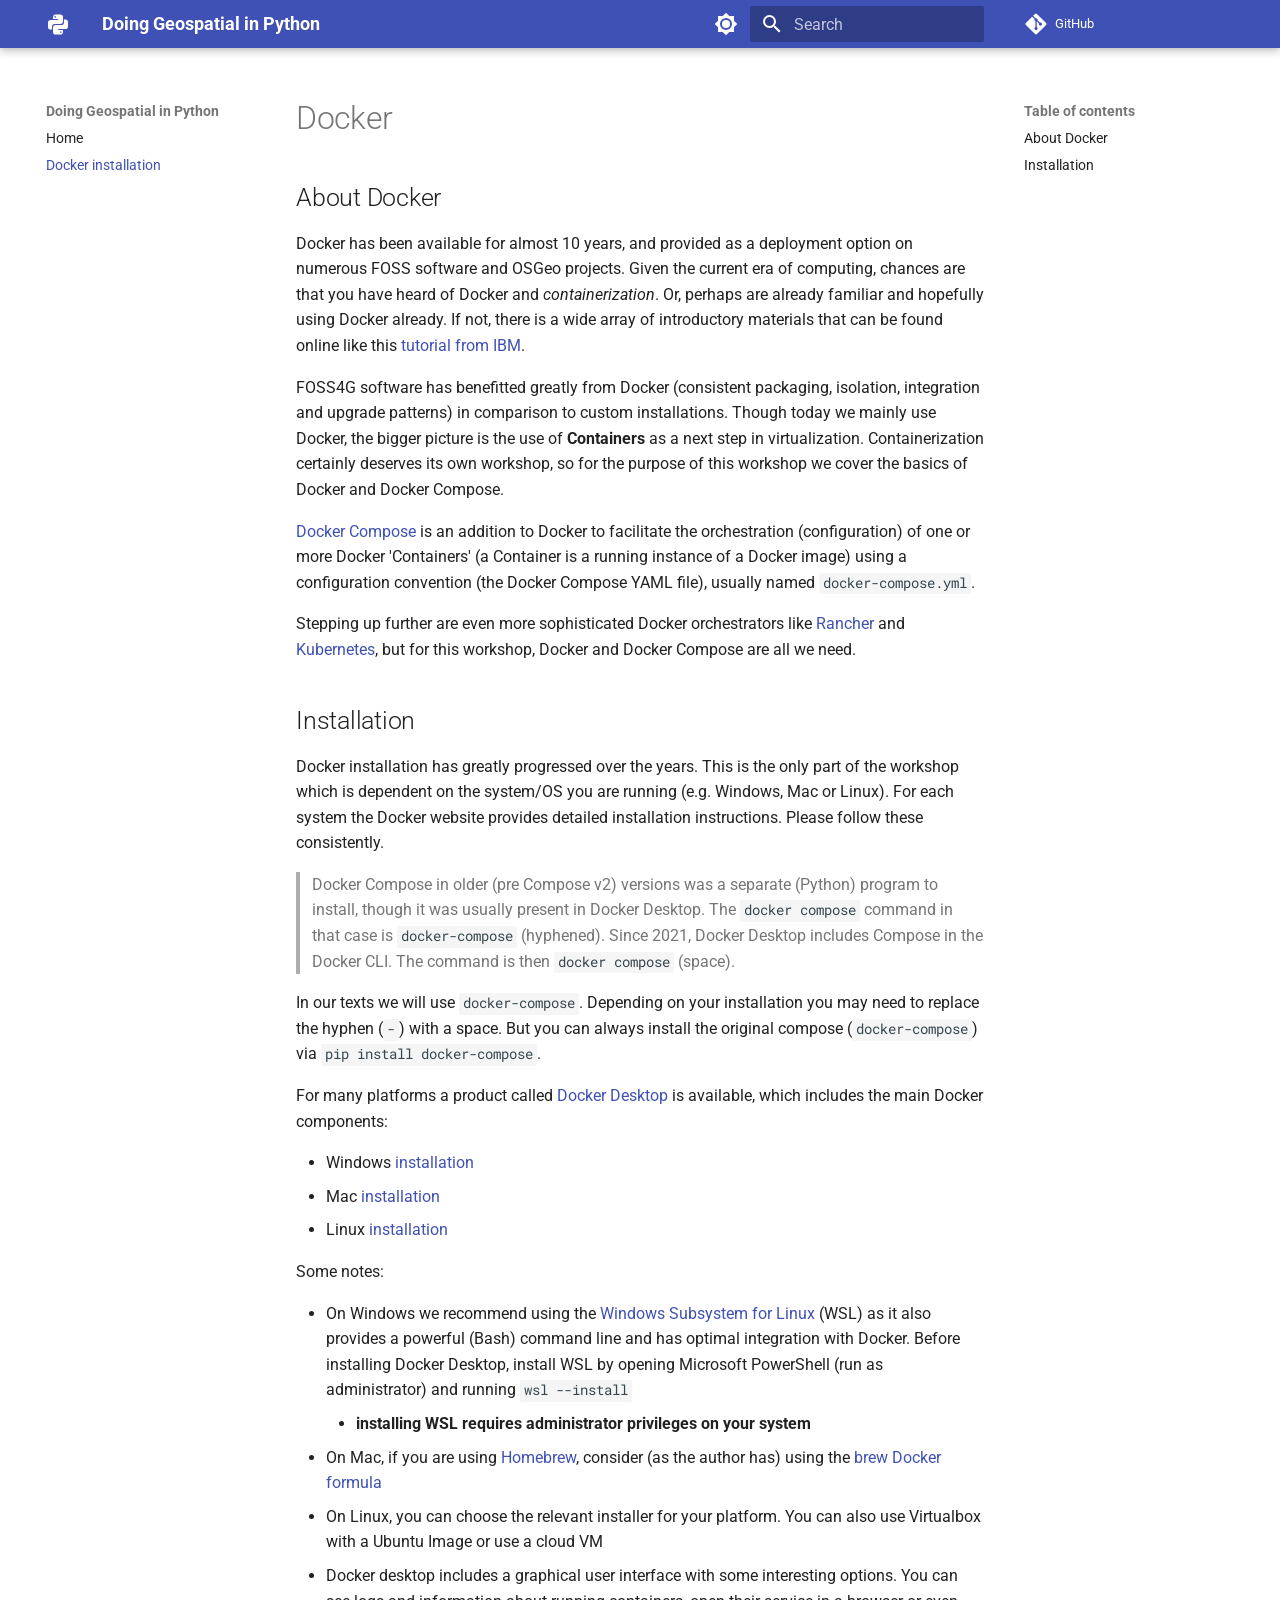
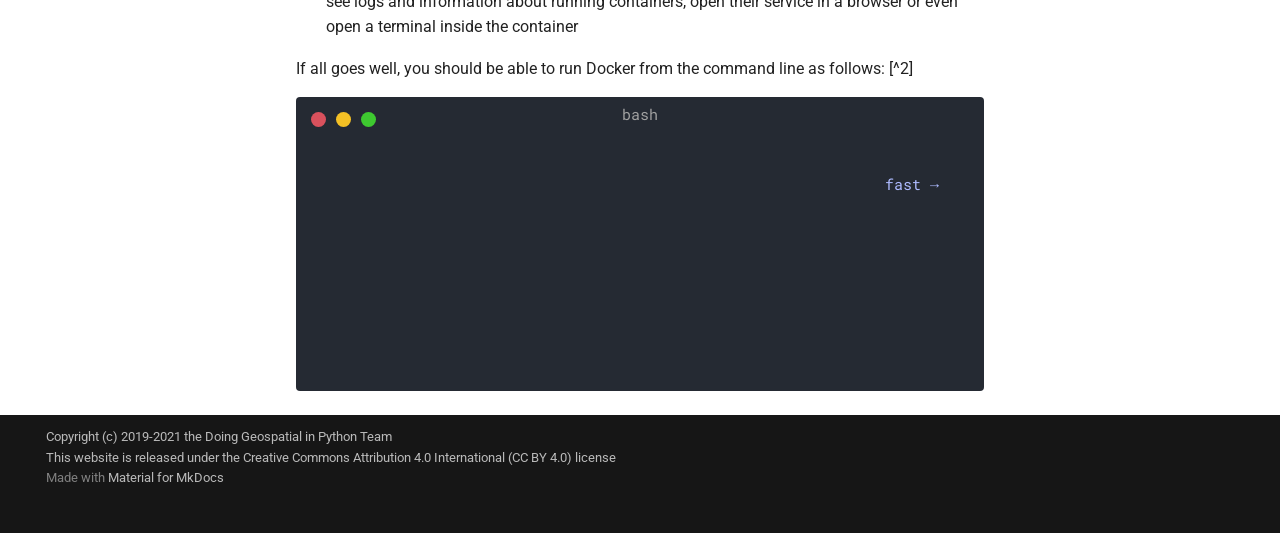
==== docker/index.html @ 2b529918 "update website via GitHub Actions" ====
<!doctype html>
<html lang="en" class="no-js">
  <head>
    
      <meta charset="utf-8">
      <meta name="viewport" content="width=device-width,initial-scale=1">
      
        <meta name="description" content="Doing Geospatial in Python is a workshop on performing common GIS/geospatial tasks using Python geospatial tools.">
      
      
        <meta name="author" content="the Doing Geospatial in Python Team">
      
      
        <link rel="canonical" href="https://geopython.github.io/geopython-workshop/docker/">
      
      
        <link rel="prev" href="..">
      
      
      
      <link rel="icon" href="../assets/images/favicon.png">
      <meta name="generator" content="mkdocs-1.6.1, mkdocs-material-9.5.46">
    
    
      
        <title>Docker installation - Doing Geospatial in Python</title>
      
    
    
      <link rel="stylesheet" href="../assets/stylesheets/main.6f8fc17f.min.css">
      
        
        <link rel="stylesheet" href="../assets/stylesheets/palette.06af60db.min.css">
      
      


    
    
      
    
    
      
        
        
        <link rel="preconnect" href="https://fonts.gstatic.com" crossorigin>
        <link rel="stylesheet" href="https://fonts.googleapis.com/css?family=Roboto:300,300i,400,400i,700,700i%7CRoboto+Mono:400,400i,700,700i&display=fallback">
        <style>:root{--md-text-font:"Roboto";--md-code-font:"Roboto Mono"}</style>
      
    
    
      <link rel="stylesheet" href="../assets/stylesheets/termynal.css">
    
      <link rel="stylesheet" href="../assets/stylesheets/custom.css">
    
    <script>__md_scope=new URL("..",location),__md_hash=e=>[...e].reduce(((e,_)=>(e<<5)-e+_.charCodeAt(0)),0),__md_get=(e,_=localStorage,t=__md_scope)=>JSON.parse(_.getItem(t.pathname+"."+e)),__md_set=(e,_,t=localStorage,a=__md_scope)=>{try{t.setItem(a.pathname+"."+e,JSON.stringify(_))}catch(e){}}</script>
    
      

    
    
    
  </head>
  
  
    
    
      
    
    
    
    
    <body dir="ltr" data-md-color-scheme="default" data-md-color-primary="indigo" data-md-color-accent="indigo">
  
    
    <input class="md-toggle" data-md-toggle="drawer" type="checkbox" id="__drawer" autocomplete="off">
    <input class="md-toggle" data-md-toggle="search" type="checkbox" id="__search" autocomplete="off">
    <label class="md-overlay" for="__drawer"></label>
    <div data-md-component="skip">
      
        
        <a href="#docker" class="md-skip">
          Skip to content
        </a>
      
    </div>
    <div data-md-component="announce">
      
    </div>
    
    
      

  

<header class="md-header md-header--shadow" data-md-component="header">
  <nav class="md-header__inner md-grid" aria-label="Header">
    <a href=".." title="Doing Geospatial in Python" class="md-header__button md-logo" aria-label="Doing Geospatial in Python" data-md-component="logo">
      
  
  <svg xmlns="http://www.w3.org/2000/svg" viewBox="0 0 24 24"><path d="M19.14 7.5A2.86 2.86 0 0 1 22 10.36v3.78A2.86 2.86 0 0 1 19.14 17H12c0 .39.32.96.71.96H17v1.68a2.86 2.86 0 0 1-2.86 2.86H9.86A2.86 2.86 0 0 1 7 19.64v-3.75a2.85 2.85 0 0 1 2.86-2.85h5.25a2.85 2.85 0 0 0 2.85-2.86V7.5zm-4.28 11.79c-.4 0-.72.3-.72.89s.32.71.72.71a.71.71 0 0 0 .71-.71c0-.59-.32-.89-.71-.89m-10-1.79A2.86 2.86 0 0 1 2 14.64v-3.78A2.86 2.86 0 0 1 4.86 8H12c0-.39-.32-.96-.71-.96H7V5.36A2.86 2.86 0 0 1 9.86 2.5h4.28A2.86 2.86 0 0 1 17 5.36v3.75a2.85 2.85 0 0 1-2.86 2.85H8.89a2.85 2.85 0 0 0-2.85 2.86v2.68zM9.14 5.71c.4 0 .72-.3.72-.89s-.32-.71-.72-.71c-.39 0-.71.12-.71.71s.32.89.71.89"/></svg>

    </a>
    <label class="md-header__button md-icon" for="__drawer">
      
      <svg xmlns="http://www.w3.org/2000/svg" viewBox="0 0 24 24"><path d="M3 6h18v2H3zm0 5h18v2H3zm0 5h18v2H3z"/></svg>
    </label>
    <div class="md-header__title" data-md-component="header-title">
      <div class="md-header__ellipsis">
        <div class="md-header__topic">
          <span class="md-ellipsis">
            Doing Geospatial in Python
          </span>
        </div>
        <div class="md-header__topic" data-md-component="header-topic">
          <span class="md-ellipsis">
            
              Docker installation
            
          </span>
        </div>
      </div>
    </div>
    
      
        <form class="md-header__option" data-md-component="palette">
  
    
    
    
    <input class="md-option" data-md-color-media="(prefers-color-scheme: light)" data-md-color-scheme="default" data-md-color-primary="indigo" data-md-color-accent="indigo"  aria-label="Switch to dark mode"  type="radio" name="__palette" id="__palette_0">
    
      <label class="md-header__button md-icon" title="Switch to dark mode" for="__palette_1" hidden>
        <svg xmlns="http://www.w3.org/2000/svg" viewBox="0 0 24 24"><path d="M12 8a4 4 0 0 0-4 4 4 4 0 0 0 4 4 4 4 0 0 0 4-4 4 4 0 0 0-4-4m0 10a6 6 0 0 1-6-6 6 6 0 0 1 6-6 6 6 0 0 1 6 6 6 6 0 0 1-6 6m8-9.31V4h-4.69L12 .69 8.69 4H4v4.69L.69 12 4 15.31V20h4.69L12 23.31 15.31 20H20v-4.69L23.31 12z"/></svg>
      </label>
    
  
    
    
    
    <input class="md-option" data-md-color-media="(prefers-color-scheme: dark)" data-md-color-scheme="slate" data-md-color-primary="indigo" data-md-color-accent="indigo"  aria-label="Switch to light mode"  type="radio" name="__palette" id="__palette_1">
    
      <label class="md-header__button md-icon" title="Switch to light mode" for="__palette_0" hidden>
        <svg xmlns="http://www.w3.org/2000/svg" viewBox="0 0 24 24"><path d="M12 18c-.89 0-1.74-.2-2.5-.55C11.56 16.5 13 14.42 13 12s-1.44-4.5-3.5-5.45C10.26 6.2 11.11 6 12 6a6 6 0 0 1 6 6 6 6 0 0 1-6 6m8-9.31V4h-4.69L12 .69 8.69 4H4v4.69L.69 12 4 15.31V20h4.69L12 23.31 15.31 20H20v-4.69L23.31 12z"/></svg>
      </label>
    
  
</form>
      
    
    
      <script>var palette=__md_get("__palette");if(palette&&palette.color){if("(prefers-color-scheme)"===palette.color.media){var media=matchMedia("(prefers-color-scheme: light)"),input=document.querySelector(media.matches?"[data-md-color-media='(prefers-color-scheme: light)']":"[data-md-color-media='(prefers-color-scheme: dark)']");palette.color.media=input.getAttribute("data-md-color-media"),palette.color.scheme=input.getAttribute("data-md-color-scheme"),palette.color.primary=input.getAttribute("data-md-color-primary"),palette.color.accent=input.getAttribute("data-md-color-accent")}for(var[key,value]of Object.entries(palette.color))document.body.setAttribute("data-md-color-"+key,value)}</script>
    
    
    
      <label class="md-header__button md-icon" for="__search">
        
        <svg xmlns="http://www.w3.org/2000/svg" viewBox="0 0 24 24"><path d="M9.5 3A6.5 6.5 0 0 1 16 9.5c0 1.61-.59 3.09-1.56 4.23l.27.27h.79l5 5-1.5 1.5-5-5v-.79l-.27-.27A6.52 6.52 0 0 1 9.5 16 6.5 6.5 0 0 1 3 9.5 6.5 6.5 0 0 1 9.5 3m0 2C7 5 5 7 5 9.5S7 14 9.5 14 14 12 14 9.5 12 5 9.5 5"/></svg>
      </label>
      <div class="md-search" data-md-component="search" role="dialog">
  <label class="md-search__overlay" for="__search"></label>
  <div class="md-search__inner" role="search">
    <form class="md-search__form" name="search">
      <input type="text" class="md-search__input" name="query" aria-label="Search" placeholder="Search" autocapitalize="off" autocorrect="off" autocomplete="off" spellcheck="false" data-md-component="search-query" required>
      <label class="md-search__icon md-icon" for="__search">
        
        <svg xmlns="http://www.w3.org/2000/svg" viewBox="0 0 24 24"><path d="M9.5 3A6.5 6.5 0 0 1 16 9.5c0 1.61-.59 3.09-1.56 4.23l.27.27h.79l5 5-1.5 1.5-5-5v-.79l-.27-.27A6.52 6.52 0 0 1 9.5 16 6.5 6.5 0 0 1 3 9.5 6.5 6.5 0 0 1 9.5 3m0 2C7 5 5 7 5 9.5S7 14 9.5 14 14 12 14 9.5 12 5 9.5 5"/></svg>
        
        <svg xmlns="http://www.w3.org/2000/svg" viewBox="0 0 24 24"><path d="M20 11v2H8l5.5 5.5-1.42 1.42L4.16 12l7.92-7.92L13.5 5.5 8 11z"/></svg>
      </label>
      <nav class="md-search__options" aria-label="Search">
        
        <button type="reset" class="md-search__icon md-icon" title="Clear" aria-label="Clear" tabindex="-1">
          
          <svg xmlns="http://www.w3.org/2000/svg" viewBox="0 0 24 24"><path d="M19 6.41 17.59 5 12 10.59 6.41 5 5 6.41 10.59 12 5 17.59 6.41 19 12 13.41 17.59 19 19 17.59 13.41 12z"/></svg>
        </button>
      </nav>
      
    </form>
    <div class="md-search__output">
      <div class="md-search__scrollwrap" tabindex="0" data-md-scrollfix>
        <div class="md-search-result" data-md-component="search-result">
          <div class="md-search-result__meta">
            Initializing search
          </div>
          <ol class="md-search-result__list" role="presentation"></ol>
        </div>
      </div>
    </div>
  </div>
</div>
    
    
      <div class="md-header__source">
        <a href="https://github.com/geopython/geopython-workshop" title="Go to repository" class="md-source" data-md-component="source">
  <div class="md-source__icon md-icon">
    
    <svg xmlns="http://www.w3.org/2000/svg" viewBox="0 0 448 512"><!--! Font Awesome Free 6.7.1 by @fontawesome - https://fontawesome.com License - https://fontawesome.com/license/free (Icons: CC BY 4.0, Fonts: SIL OFL 1.1, Code: MIT License) Copyright 2024 Fonticons, Inc.--><path d="M439.55 236.05 244 40.45a28.87 28.87 0 0 0-40.81 0l-40.66 40.63 51.52 51.52c27.06-9.14 52.68 16.77 43.39 43.68l49.66 49.66c34.23-11.8 61.18 31 35.47 56.69-26.49 26.49-70.21-2.87-56-37.34L240.22 199v121.85c25.3 12.54 22.26 41.85 9.08 55a34.34 34.34 0 0 1-48.55 0c-17.57-17.6-11.07-46.91 11.25-56v-123c-20.8-8.51-24.6-30.74-18.64-45L142.57 101 8.45 235.14a28.86 28.86 0 0 0 0 40.81l195.61 195.6a28.86 28.86 0 0 0 40.8 0l194.69-194.69a28.86 28.86 0 0 0 0-40.81"/></svg>
  </div>
  <div class="md-source__repository">
    GitHub
  </div>
</a>
      </div>
    
  </nav>
  
</header>
    
    <div class="md-container" data-md-component="container">
      
      
        
          
        
      
      <main class="md-main" data-md-component="main">
        <div class="md-main__inner md-grid">
          
            
              
              <div class="md-sidebar md-sidebar--primary" data-md-component="sidebar" data-md-type="navigation" >
                <div class="md-sidebar__scrollwrap">
                  <div class="md-sidebar__inner">
                    



<nav class="md-nav md-nav--primary" aria-label="Navigation" data-md-level="0">
  <label class="md-nav__title" for="__drawer">
    <a href=".." title="Doing Geospatial in Python" class="md-nav__button md-logo" aria-label="Doing Geospatial in Python" data-md-component="logo">
      
  
  <svg xmlns="http://www.w3.org/2000/svg" viewBox="0 0 24 24"><path d="M19.14 7.5A2.86 2.86 0 0 1 22 10.36v3.78A2.86 2.86 0 0 1 19.14 17H12c0 .39.32.96.71.96H17v1.68a2.86 2.86 0 0 1-2.86 2.86H9.86A2.86 2.86 0 0 1 7 19.64v-3.75a2.85 2.85 0 0 1 2.86-2.85h5.25a2.85 2.85 0 0 0 2.85-2.86V7.5zm-4.28 11.79c-.4 0-.72.3-.72.89s.32.71.72.71a.71.71 0 0 0 .71-.71c0-.59-.32-.89-.71-.89m-10-1.79A2.86 2.86 0 0 1 2 14.64v-3.78A2.86 2.86 0 0 1 4.86 8H12c0-.39-.32-.96-.71-.96H7V5.36A2.86 2.86 0 0 1 9.86 2.5h4.28A2.86 2.86 0 0 1 17 5.36v3.75a2.85 2.85 0 0 1-2.86 2.85H8.89a2.85 2.85 0 0 0-2.85 2.86v2.68zM9.14 5.71c.4 0 .72-.3.72-.89s-.32-.71-.72-.71c-.39 0-.71.12-.71.71s.32.89.71.89"/></svg>

    </a>
    Doing Geospatial in Python
  </label>
  
    <div class="md-nav__source">
      <a href="https://github.com/geopython/geopython-workshop" title="Go to repository" class="md-source" data-md-component="source">
  <div class="md-source__icon md-icon">
    
    <svg xmlns="http://www.w3.org/2000/svg" viewBox="0 0 448 512"><!--! Font Awesome Free 6.7.1 by @fontawesome - https://fontawesome.com License - https://fontawesome.com/license/free (Icons: CC BY 4.0, Fonts: SIL OFL 1.1, Code: MIT License) Copyright 2024 Fonticons, Inc.--><path d="M439.55 236.05 244 40.45a28.87 28.87 0 0 0-40.81 0l-40.66 40.63 51.52 51.52c27.06-9.14 52.68 16.77 43.39 43.68l49.66 49.66c34.23-11.8 61.18 31 35.47 56.69-26.49 26.49-70.21-2.87-56-37.34L240.22 199v121.85c25.3 12.54 22.26 41.85 9.08 55a34.34 34.34 0 0 1-48.55 0c-17.57-17.6-11.07-46.91 11.25-56v-123c-20.8-8.51-24.6-30.74-18.64-45L142.57 101 8.45 235.14a28.86 28.86 0 0 0 0 40.81l195.61 195.6a28.86 28.86 0 0 0 40.8 0l194.69-194.69a28.86 28.86 0 0 0 0-40.81"/></svg>
  </div>
  <div class="md-source__repository">
    GitHub
  </div>
</a>
    </div>
  
  <ul class="md-nav__list" data-md-scrollfix>
    
      
      
  
  
  
  
    <li class="md-nav__item">
      <a href=".." class="md-nav__link">
        
  
  <span class="md-ellipsis">
    Home
  </span>
  

      </a>
    </li>
  

    
      
      
  
  
    
  
  
  
    <li class="md-nav__item md-nav__item--active">
      
      <input class="md-nav__toggle md-toggle" type="checkbox" id="__toc">
      
      
        
      
      
        <label class="md-nav__link md-nav__link--active" for="__toc">
          
  
  <span class="md-ellipsis">
    Docker installation
  </span>
  

          <span class="md-nav__icon md-icon"></span>
        </label>
      
      <a href="./" class="md-nav__link md-nav__link--active">
        
  
  <span class="md-ellipsis">
    Docker installation
  </span>
  

      </a>
      
        

<nav class="md-nav md-nav--secondary" aria-label="Table of contents">
  
  
  
    
  
  
    <label class="md-nav__title" for="__toc">
      <span class="md-nav__icon md-icon"></span>
      Table of contents
    </label>
    <ul class="md-nav__list" data-md-component="toc" data-md-scrollfix>
      
        <li class="md-nav__item">
  <a href="#about-docker" class="md-nav__link">
    <span class="md-ellipsis">
      About Docker
    </span>
  </a>
  
</li>
      
        <li class="md-nav__item">
  <a href="#installation" class="md-nav__link">
    <span class="md-ellipsis">
      Installation
    </span>
  </a>
  
</li>
      
    </ul>
  
</nav>
      
    </li>
  

    
  </ul>
</nav>
                  </div>
                </div>
              </div>
            
            
              
              <div class="md-sidebar md-sidebar--secondary" data-md-component="sidebar" data-md-type="toc" >
                <div class="md-sidebar__scrollwrap">
                  <div class="md-sidebar__inner">
                    

<nav class="md-nav md-nav--secondary" aria-label="Table of contents">
  
  
  
    
  
  
    <label class="md-nav__title" for="__toc">
      <span class="md-nav__icon md-icon"></span>
      Table of contents
    </label>
    <ul class="md-nav__list" data-md-component="toc" data-md-scrollfix>
      
        <li class="md-nav__item">
  <a href="#about-docker" class="md-nav__link">
    <span class="md-ellipsis">
      About Docker
    </span>
  </a>
  
</li>
      
        <li class="md-nav__item">
  <a href="#installation" class="md-nav__link">
    <span class="md-ellipsis">
      Installation
    </span>
  </a>
  
</li>
      
    </ul>
  
</nav>
                  </div>
                </div>
              </div>
            
          
          
            <div class="md-content" data-md-component="content">
              <article class="md-content__inner md-typeset">
                
                  

  
  


<h1 id="docker">Docker</h1>
<h2 id="about-docker">About Docker</h2>
<p>Docker has been available for almost 10 years, and provided as a deployment option on numerous FOSS software and OSGeo projects. Given the current
era of computing, chances are that you have heard of Docker and <em>containerization</em>. Or, perhaps are already familiar and hopefully using Docker already.
If not, there is a wide array of introductory materials that can be found online like this <a href="https://www.ibm.com/in-en/cloud/learn/Docker">tutorial from IBM</a>.</p>
<p>FOSS4G software has benefitted greatly from Docker (consistent packaging, isolation, integration and upgrade patterns) in
comparison to custom installations. Though today we mainly use Docker, the bigger picture is the use of <strong>Containers</strong> as a next step
in virtualization. Containerization certainly deserves its own workshop, so for the purpose of this workshop we cover the basics
of Docker and Docker Compose.</p>
<p><a href="https://docs.docker.com/compose">Docker Compose</a> is an addition to Docker to facilitate
the orchestration (configuration) of one or more Docker 'Containers' (a Container is a running instance of a Docker image)
using a configuration convention (the Docker Compose YAML file), usually named <code>docker-compose.yml</code>.</p>
<p>Stepping up further are even more sophisticated Docker orchestrators like 
<a href="https://rancher.com/products/rancher">Rancher</a> and <a href="https://kubernetes.io">Kubernetes</a>, but for
this workshop, Docker and Docker Compose are all we need.</p>
<h2 id="installation">Installation</h2>
<p>Docker installation has greatly progressed over the years. This is the only part of the workshop
which is dependent on the system/OS you are running (e.g. Windows, Mac or Linux). For each
system the Docker website provides detailed installation instructions. 
Please follow these consistently.</p>
<blockquote>
<p>Docker Compose in older (pre Compose v2) versions was a separate (Python) program to install,
though it was usually present in Docker Desktop. 
The <code>docker compose</code> command in that case is <code>docker-compose</code> (hyphened).
Since 2021, Docker Desktop includes Compose in the Docker CLI.
The command is then <code>docker compose</code> (space).</p>
</blockquote>
<p>In our texts we will use <code>docker-compose</code>. Depending on your installation you may need
to replace the hyphen (<code>-</code>) with a space. But you can always install the original
compose (<code>docker-compose</code>) via <code>pip install docker-compose</code>.</p>
<p>For many platforms a product called <a href="https://docs.docker.com/desktop">Docker Desktop</a> is available, which includes the main Docker components:</p>
<ul>
<li>Windows <a href="https://docs.Docker.com/desktop/install/windows-install">installation</a></li>
<li>Mac <a href="https://docs.Docker.com/desktop/install/mac-install">installation</a></li>
<li>Linux <a href="https://docs.Docker.com/desktop/install/linux-install">installation</a></li>
</ul>
<p>Some notes:</p>
<ul>
<li>On Windows we recommend using the <a href="https://docs.microsoft.com/en-us/windows/wsl">Windows Subsystem for Linux</a> (WSL) as it also provides a powerful (Bash) command line and has optimal integration with Docker.  Before installing Docker Desktop, install WSL by opening Microsoft PowerShell (run as administrator) and running <code>wsl --install</code><ul>
<li><strong>installing WSL requires administrator privileges on your system</strong></li>
</ul>
</li>
<li>On Mac, if you are using <a href="https://brew.sh">Homebrew</a>, consider (as the author has) using the <a href="https://formulae.brew.sh/formula/Docker">brew Docker formula</a></li>
<li>On Linux, you can choose the relevant installer for your platform. You can also use Virtualbox with a Ubuntu Image or use a cloud VM</li>
<li>Docker desktop includes a graphical user interface with some interesting options. You can see logs and information about running containers, open their service in a browser or even open a terminal inside the container</li>
</ul>
<p>If all goes well, you should be able to run Docker from the command line as follows: [^2]</p>
<div class="termy">

<div class="highlight"><pre><span></span><code><span class="gp">$ </span>docker<span class="w"> </span>--version
<span class="go">Docker version 20.10.17, build 100c701</span>
<span class="gp">$ </span>docker-compose<span class="w"> </span>--version<span class="w">  </span>
<span class="go">Docker Compose version v2.6.1</span>
</code></pre></div>
</div>












                
              </article>
            </div>
          
          
<script>var target=document.getElementById(location.hash.slice(1));target&&target.name&&(target.checked=target.name.startsWith("__tabbed_"))</script>
        </div>
        
      </main>
      
        <footer class="md-footer">
  
  <div class="md-footer-meta md-typeset">
    <div class="md-footer-meta__inner md-grid">
      <div class="md-copyright">
  
    <div class="md-copyright__highlight">
      Copyright (c) 2019-2021 the Doing Geospatial in Python Team<br/>This website is released under the <a href="https://creativecommons.org/licenses/by/4.0">Creative Commons Attribution 4.0 International (CC BY 4.0) license</a>
    </div>
  
  
    Made with
    <a href="https://squidfunk.github.io/mkdocs-material/" target="_blank" rel="noopener">
      Material for MkDocs
    </a>
  
</div>
      
    </div>
  </div>
</footer>
      
    </div>
    <div class="md-dialog" data-md-component="dialog">
      <div class="md-dialog__inner md-typeset"></div>
    </div>
    
    
    <script id="__config" type="application/json">{"base": "..", "features": [], "search": "../assets/javascripts/workers/search.6ce7567c.min.js", "translations": {"clipboard.copied": "Copied to clipboard", "clipboard.copy": "Copy to clipboard", "search.result.more.one": "1 more on this page", "search.result.more.other": "# more on this page", "search.result.none": "No matching documents", "search.result.one": "1 matching document", "search.result.other": "# matching documents", "search.result.placeholder": "Type to start searching", "search.result.term.missing": "Missing", "select.version": "Select version"}}</script>
    
    
      <script src="../assets/javascripts/bundle.83f73b43.min.js"></script>
      
        <script src="../assets/javascripts/termynal.js"></script>
      
        <script src="../assets/javascripts/custom.js"></script>
      
    
  </body>
</html>
---- assets/stylesheets/main.6f8fc17f.min.css ----
@charset "UTF-8";html{-webkit-text-size-adjust:none;-moz-text-size-adjust:none;text-size-adjust:none;box-sizing:border-box}*,:after,:before{box-sizing:inherit}@media (prefers-reduced-motion){*,:after,:before{transition:none!important}}body{margin:0}a,button,input,label{-webkit-tap-highlight-color:transparent}a{color:inherit;text-decoration:none}hr{border:0;box-sizing:initial;display:block;height:.05rem;overflow:visible;padding:0}small{font-size:80%}sub,sup{line-height:1em}img{border-style:none}table{border-collapse:initial;border-spacing:0}td,th{font-weight:400;vertical-align:top}button{background:#0000;border:0;font-family:inherit;font-size:inherit;margin:0;padding:0}input{border:0;outline:none}:root{--md-primary-fg-color:#4051b5;--md-primary-fg-color--light:#5d6cc0;--md-primary-fg-color--dark:#303fa1;--md-primary-bg-color:#fff;--md-primary-bg-color--light:#ffffffb3;--md-accent-fg-color:#526cfe;--md-accent-fg-color--transparent:#526cfe1a;--md-accent-bg-color:#fff;--md-accent-bg-color--light:#ffffffb3}[data-md-color-scheme=default]{color-scheme:light}[data-md-color-scheme=default] img[src$="#gh-dark-mode-only"],[data-md-color-scheme=default] img[src$="#only-dark"]{display:none}:root,[data-md-color-scheme=default]{--md-hue:225deg;--md-default-fg-color:#000000de;--md-default-fg-color--light:#0000008a;--md-default-fg-color--lighter:#00000052;--md-default-fg-color--lightest:#00000012;--md-default-bg-color:#fff;--md-default-bg-color--light:#ffffffb3;--md-default-bg-color--lighter:#ffffff4d;--md-default-bg-color--lightest:#ffffff1f;--md-code-fg-color:#36464e;--md-code-bg-color:#f5f5f5;--md-code-hl-color:#4287ff;--md-code-hl-color--light:#4287ff1a;--md-code-hl-number-color:#d52a2a;--md-code-hl-special-color:#db1457;--md-code-hl-function-color:#a846b9;--md-code-hl-constant-color:#6e59d9;--md-code-hl-keyword-color:#3f6ec6;--md-code-hl-string-color:#1c7d4d;--md-code-hl-name-color:var(--md-code-fg-color);--md-code-hl-operator-color:var(--md-default-fg-color--light);--md-code-hl-punctuation-color:var(--md-default-fg-color--light);--md-code-hl-comment-color:var(--md-default-fg-color--light);--md-code-hl-generic-color:var(--md-default-fg-color--light);--md-code-hl-variable-color:var(--md-default-fg-color--light);--md-typeset-color:var(--md-default-fg-color);--md-typeset-a-color:var(--md-primary-fg-color);--md-typeset-del-color:#f5503d26;--md-typeset-ins-color:#0bd57026;--md-typeset-kbd-color:#fafafa;--md-typeset-kbd-accent-color:#fff;--md-typeset-kbd-border-color:#b8b8b8;--md-typeset-mark-color:#ffff0080;--md-typeset-table-color:#0000001f;--md-typeset-table-color--light:rgba(0,0,0,.035);--md-admonition-fg-color:var(--md-default-fg-color);--md-admonition-bg-color:var(--md-default-bg-color);--md-warning-fg-color:#000000de;--md-warning-bg-color:#ff9;--md-footer-fg-color:#fff;--md-footer-fg-color--light:#ffffffb3;--md-footer-fg-color--lighter:#ffffff73;--md-footer-bg-color:#000000de;--md-footer-bg-color--dark:#00000052;--md-shadow-z1:0 0.2rem 0.5rem #0000000d,0 0 0.05rem #0000001a;--md-shadow-z2:0 0.2rem 0.5rem #0000001a,0 0 0.05rem #00000040;--md-shadow-z3:0 0.2rem 0.5rem #0003,0 0 0.05rem #00000059}.md-icon svg{fill:currentcolor;display:block;height:1.2rem;width:1.2rem}body{-webkit-font-smoothing:antialiased;-moz-osx-font-smoothing:grayscale;--md-text-font-family:var(--md-text-font,_),-apple-system,BlinkMacSystemFont,Helvetica,Arial,sans-serif;--md-code-font-family:var(--md-code-font,_),SFMono-Regular,Consolas,Menlo,monospace}aside,body,input{font-feature-settings:"kern","liga";color:var(--md-typeset-color);font-family:var(--md-text-font-family)}code,kbd,pre{font-feature-settings:"kern";font-family:var(--md-code-font-family)}:root{--md-typeset-table-sort-icon:url('data:image/svg+xml;charset=utf-8,<svg xmlns="http://www.w3.org/2000/svg" viewBox="0 0 24 24"><path d="m18 21-4-4h3V7h-3l4-4 4 4h-3v10h3M2 19v-2h10v2M2 13v-2h7v2M2 7V5h4v2z"/></svg>');--md-typeset-table-sort-icon--asc:url('data:image/svg+xml;charset=utf-8,<svg xmlns="http://www.w3.org/2000/svg" viewBox="0 0 24 24"><path d="M19 17h3l-4 4-4-4h3V3h2M2 17h10v2H2M6 5v2H2V5m0 6h7v2H2z"/></svg>');--md-typeset-table-sort-icon--desc:url('data:image/svg+xml;charset=utf-8,<svg xmlns="http://www.w3.org/2000/svg" viewBox="0 0 24 24"><path d="M19 7h3l-4-4-4 4h3v14h2M2 17h10v2H2M6 5v2H2V5m0 6h7v2H2z"/></svg>')}.md-typeset{-webkit-print-color-adjust:exact;color-adjust:exact;font-size:.8rem;line-height:1.6}@media print{.md-typeset{font-size:.68rem}}.md-typeset blockquote,.md-typeset dl,.md-typeset figure,.md-typeset ol,.md-typeset pre,.md-typeset ul{margin-bottom:1em;margin-top:1em}.md-typeset h1{color:var(--md-default-fg-color--light);font-size:2em;line-height:1.3;margin:0 0 1.25em}.md-typeset h1,.md-typeset h2{font-weight:300;letter-spacing:-.01em}.md-typeset h2{font-size:1.5625em;line-height:1.4;margin:1.6em 0 .64em}.md-typeset h3{font-size:1.25em;font-weight:400;letter-spacing:-.01em;line-height:1.5;margin:1.6em 0 .8em}.md-typeset h2+h3{margin-top:.8em}.md-typeset h4{font-weight:700;letter-spacing:-.01em;margin:1em 0}.md-typeset h5,.md-typeset h6{color:var(--md-default-fg-color--light);font-size:.8em;font-weight:700;letter-spacing:-.01em;margin:1.25em 0}.md-typeset h5{text-transform:uppercase}.md-typeset h5 code{text-transform:none}.md-typeset hr{border-bottom:.05rem solid var(--md-default-fg-color--lightest);display:flow-root;margin:1.5em 0}.md-typeset a{color:var(--md-typeset-a-color);word-break:break-word}.md-typeset a,.md-typeset a:before{transition:color 125ms}.md-typeset a:focus,.md-typeset a:hover{color:var(--md-accent-fg-color)}.md-typeset a:focus code,.md-typeset a:hover code{background-color:var(--md-accent-fg-color--transparent)}.md-typeset a code{color:currentcolor;transition:background-color 125ms}.md-typeset a.focus-visible{outline-color:var(--md-accent-fg-color);outline-offset:.2rem}.md-typeset code,.md-typeset kbd,.md-typeset pre{color:var(--md-code-fg-color);direction:ltr;font-variant-ligatures:none}@media print{.md-typeset code,.md-typeset kbd,.md-typeset pre{white-space:pre-wrap}}.md-typeset code{background-color:var(--md-code-bg-color);border-radius:.1rem;-webkit-box-decoration-break:clone;box-decoration-break:clone;font-size:.85em;padding:0 .2941176471em;word-break:break-word}.md-typeset code:not(.focus-visible){-webkit-tap-highlight-color:transparent;outline:none}.md-typeset pre{display:flow-root;line-height:1.4;position:relative}.md-typeset pre>code{-webkit-box-decoration-break:slice;box-decoration-break:slice;box-shadow:none;display:block;margin:0;outline-color:var(--md-accent-fg-color);overflow:auto;padding:.7720588235em 1.1764705882em;scrollbar-color:var(--md-default-fg-color--lighter) #0000;scrollbar-width:thin;touch-action:auto;word-break:normal}.md-typeset pre>code:hover{scrollbar-color:var(--md-accent-fg-color) #0000}.md-typeset pre>code::-webkit-scrollbar{height:.2rem;width:.2rem}.md-typeset pre>code::-webkit-scrollbar-thumb{background-color:var(--md-default-fg-color--lighter)}.md-typeset pre>code::-webkit-scrollbar-thumb:hover{background-color:var(--md-accent-fg-color)}.md-typeset kbd{background-color:var(--md-typeset-kbd-color);border-radius:.1rem;box-shadow:0 .1rem 0 .05rem var(--md-typeset-kbd-border-color),0 .1rem 0 var(--md-typeset-kbd-border-color),0 -.1rem .2rem var(--md-typeset-kbd-accent-color) inset;color:var(--md-default-fg-color);display:inline-block;font-size:.75em;padding:0 .6666666667em;vertical-align:text-top;word-break:break-word}.md-typeset mark{background-color:var(--md-typeset-mark-color);-webkit-box-decoration-break:clone;box-decoration-break:clone;color:inherit;word-break:break-word}.md-typeset abbr{border-bottom:.05rem dotted var(--md-default-fg-color--light);cursor:help;text-decoration:none}.md-typeset small{opacity:.75}[dir=ltr] .md-typeset sub,[dir=ltr] .md-typeset sup{margin-left:.078125em}[dir=rtl] .md-typeset sub,[dir=rtl] .md-typeset sup{margin-right:.078125em}[dir=ltr] .md-typeset blockquote{padding-left:.6rem}[dir=rtl] .md-typeset blockquote{padding-right:.6rem}[dir=ltr] .md-typeset blockquote{border-left:.2rem solid var(--md-default-fg-color--lighter)}[dir=rtl] .md-typeset blockquote{border-right:.2rem solid var(--md-default-fg-color--lighter)}.md-typeset blockquote{color:var(--md-default-fg-color--light);margin-left:0;margin-right:0}.md-typeset ul{list-style-type:disc}.md-typeset ul[type]{list-style-type:revert-layer}[dir=ltr] .md-typeset ol,[dir=ltr] .md-typeset ul{margin-left:.625em}[dir=rtl] .md-typeset ol,[dir=rtl] .md-typeset ul{margin-right:.625em}.md-typeset ol,.md-typeset ul{padding:0}.md-typeset ol:not([hidden]),.md-typeset ul:not([hidden]){display:flow-root}.md-typeset ol ol,.md-typeset ul ol{list-style-type:lower-alpha}.md-typeset ol ol ol,.md-typeset ul ol ol{list-style-type:lower-roman}.md-typeset ol ol ol ol,.md-typeset ul ol ol ol{list-style-type:upper-alpha}.md-typeset ol ol ol ol ol,.md-typeset ul ol ol ol ol{list-style-type:upper-roman}.md-typeset ol[type],.md-typeset ul[type]{list-style-type:revert-layer}[dir=ltr] .md-typeset ol li,[dir=ltr] .md-typeset ul li{margin-left:1.25em}[dir=rtl] .md-typeset ol li,[dir=rtl] .md-typeset ul li{margin-right:1.25em}.md-typeset ol li,.md-typeset ul li{margin-bottom:.5em}.md-typeset ol li blockquote,.md-typeset ol li p,.md-typeset ul li blockquote,.md-typeset ul li p{margin:.5em 0}.md-typeset ol li:last-child,.md-typeset ul li:last-child{margin-bottom:0}[dir=ltr] .md-typeset ol li ol,[dir=ltr] .md-typeset ol li ul,[dir=ltr] .md-typeset ul li ol,[dir=ltr] .md-typeset ul li ul{margin-left:.625em}[dir=rtl] .md-typeset ol li ol,[dir=rtl] .md-typeset ol li ul,[dir=rtl] .md-typeset ul li ol,[dir=rtl] .md-typeset ul li ul{margin-right:.625em}.md-typeset ol li ol,.md-typeset ol li ul,.md-typeset ul li ol,.md-typeset ul li ul{margin-bottom:.5em;margin-top:.5em}[dir=ltr] .md-typeset dd{margin-left:1.875em}[dir=rtl] .md-typeset dd{margin-right:1.875em}.md-typeset dd{margin-bottom:1.5em;margin-top:1em}.md-typeset img,.md-typeset svg,.md-typeset video{height:auto;max-width:100%}.md-typeset img[align=left]{margin:1em 1em 1em 0}.md-typeset img[align=right]{margin:1em 0 1em 1em}.md-typeset img[align]:only-child{margin-top:0}.md-typeset figure{display:flow-root;margin:1em auto;max-width:100%;text-align:center;width:-moz-fit-content;width:fit-content}.md-typeset figure img{display:block;margin:0 auto}.md-typeset figcaption{font-style:italic;margin:1em auto;max-width:24rem}.md-typeset iframe{max-width:100%}.md-typeset table:not([class]){background-color:var(--md-default-bg-color);border:.05rem solid var(--md-typeset-table-color);border-radius:.1rem;display:inline-block;font-size:.64rem;max-width:100%;overflow:auto;touch-action:auto}@media print{.md-typeset table:not([class]){display:table}}.md-typeset table:not([class])+*{margin-top:1.5em}.md-typeset table:not([class]) td>:first-child,.md-typeset table:not([class]) th>:first-child{margin-top:0}.md-typeset table:not([class]) td>:last-child,.md-typeset table:not([class]) th>:last-child{margin-bottom:0}.md-typeset table:not([class]) td:not([align]),.md-typeset table:not([class]) th:not([align]){text-align:left}[dir=rtl] .md-typeset table:not([class]) td:not([align]),[dir=rtl] .md-typeset table:not([class]) th:not([align]){text-align:right}.md-typeset table:not([class]) th{font-weight:700;min-width:5rem;padding:.9375em 1.25em;vertical-align:top}.md-typeset table:not([class]) td{border-top:.05rem solid var(--md-typeset-table-color);padding:.9375em 1.25em;vertical-align:top}.md-typeset table:not([class]) tbody tr{transition:background-color 125ms}.md-typeset table:not([class]) tbody tr:hover{background-color:var(--md-typeset-table-color--light);box-shadow:0 .05rem 0 var(--md-default-bg-color) inset}.md-typeset table:not([class]) a{word-break:normal}.md-typeset table th[role=columnheader]{cursor:pointer}[dir=ltr] .md-typeset table th[role=columnheader]:after{margin-left:.5em}[dir=rtl] .md-typeset table th[role=columnheader]:after{margin-right:.5em}.md-typeset table th[role=columnheader]:after{content:"";display:inline-block;height:1.2em;-webkit-mask-image:var(--md-typeset-table-sort-icon);mask-image:var(--md-typeset-table-sort-icon);-webkit-mask-repeat:no-repeat;mask-repeat:no-repeat;-webkit-mask-size:contain;mask-size:contain;transition:background-color 125ms;vertical-align:text-bottom;width:1.2em}.md-typeset table th[role=columnheader]:hover:after{background-color:var(--md-default-fg-color--lighter)}.md-typeset table th[role=columnheader][aria-sort=ascending]:after{background-color:var(--md-default-fg-color--light);-webkit-mask-image:var(--md-typeset-table-sort-icon--asc);mask-image:var(--md-typeset-table-sort-icon--asc)}.md-typeset table th[role=columnheader][aria-sort=descending]:after{background-color:var(--md-default-fg-color--light);-webkit-mask-image:var(--md-typeset-table-sort-icon--desc);mask-image:var(--md-typeset-table-sort-icon--desc)}.md-typeset__scrollwrap{margin:1em -.8rem;overflow-x:auto;touch-action:auto}.md-typeset__table{display:inline-block;margin-bottom:.5em;padding:0 .8rem}@media print{.md-typeset__table{display:block}}html .md-typeset__table table{display:table;margin:0;overflow:hidden;width:100%}@media screen and (max-width:44.984375em){.md-content__inner>pre{margin:1em -.8rem}.md-content__inner>pre code{border-radius:0}}.md-typeset .md-author{border-radius:100%;display:block;flex-shrink:0;height:1.6rem;overflow:hidden;position:relative;transition:color 125ms,transform 125ms;width:1.6rem}.md-typeset .md-author img{display:block}.md-typeset .md-author--more{background:var(--md-default-fg-color--lightest);color:var(--md-default-fg-color--lighter);font-size:.6rem;font-weight:700;line-height:1.6rem;text-align:center}.md-typeset .md-author--long{height:2.4rem;width:2.4rem}.md-typeset a.md-author{transform:scale(1)}.md-typeset a.md-author img{border-radius:100%;filter:grayscale(100%) opacity(75%);transition:filter 125ms}.md-typeset a.md-author:focus,.md-typeset a.md-author:hover{transform:scale(1.1);z-index:1}.md-typeset a.md-author:focus img,.md-typeset a.md-author:hover img{filter:grayscale(0)}.md-banner{background-color:var(--md-footer-bg-color);color:var(--md-footer-fg-color);overflow:auto}@media print{.md-banner{display:none}}.md-banner--warning{background-color:var(--md-warning-bg-color);color:var(--md-warning-fg-color)}.md-banner__inner{font-size:.7rem;margin:.6rem auto;padding:0 .8rem}[dir=ltr] .md-banner__button{float:right}[dir=rtl] .md-banner__button{float:left}.md-banner__button{color:inherit;cursor:pointer;transition:opacity .25s}.no-js .md-banner__button{display:none}.md-banner__button:hover{opacity:.7}html{font-size:125%;height:100%;overflow-x:hidden}@media screen and (min-width:100em){html{font-size:137.5%}}@media screen and (min-width:125em){html{font-size:150%}}body{background-color:var(--md-default-bg-color);display:flex;flex-direction:column;font-size:.5rem;min-height:100%;position:relative;width:100%}@media print{body{display:block}}@media screen and (max-width:59.984375em){body[data-md-scrolllock]{position:fixed}}.md-grid{margin-left:auto;margin-right:auto;max-width:61rem}.md-container{display:flex;flex-direction:column;flex-grow:1}@media print{.md-container{display:block}}.md-main{flex-grow:1}.md-main__inner{display:flex;height:100%;margin-top:1.5rem}.md-ellipsis{overflow:hidden;text-overflow:ellipsis}.md-toggle{display:none}.md-option{height:0;opacity:0;position:absolute;width:0}.md-option:checked+label:not([hidden]){display:block}.md-option.focus-visible+label{outline-color:var(--md-accent-fg-color);outline-style:auto}.md-skip{background-color:var(--md-default-fg-color);border-radius:.1rem;color:var(--md-default-bg-color);font-size:.64rem;margin:.5rem;opacity:0;outline-color:var(--md-accent-fg-color);padding:.3rem .5rem;position:fixed;transform:translateY(.4rem);z-index:-1}.md-skip:focus{opacity:1;transform:translateY(0);transition:transform .25s cubic-bezier(.4,0,.2,1),opacity 175ms 75ms;z-index:10}@page{margin:25mm}:root{--md-clipboard-icon:url('data:image/svg+xml;charset=utf-8,<svg xmlns="http://www.w3.org/2000/svg" viewBox="0 0 24 24"><path d="M19 21H8V7h11m0-2H8a2 2 0 0 0-2 2v14a2 2 0 0 0 2 2h11a2 2 0 0 0 2-2V7a2 2 0 0 0-2-2m-3-4H4a2 2 0 0 0-2 2v14h2V3h12z"/></svg>')}.md-clipboard{border-radius:.1rem;color:var(--md-default-fg-color--lightest);cursor:pointer;height:1.5em;outline-color:var(--md-accent-fg-color);outline-offset:.1rem;position:absolute;right:.5em;top:.5em;transition:color .25s;width:1.5em;z-index:1}@media print{.md-clipboard{display:none}}.md-clipboard:not(.focus-visible){-webkit-tap-highlight-color:transparent;outline:none}:hover>.md-clipboard{color:var(--md-default-fg-color--light)}.md-clipboard:focus,.md-clipboard:hover{color:var(--md-accent-fg-color)}.md-clipboard:after{background-color:currentcolor;content:"";display:block;height:1.125em;margin:0 auto;-webkit-mask-image:var(--md-clipboard-icon);mask-image:var(--md-clipboard-icon);-webkit-mask-position:center;mask-position:center;-webkit-mask-repeat:no-repeat;mask-repeat:no-repeat;-webkit-mask-size:contain;mask-size:contain;width:1.125em}.md-clipboard--inline{cursor:pointer}.md-clipboard--inline code{transition:color .25s,background-color .25s}.md-clipboard--inline:focus code,.md-clipboard--inline:hover code{background-color:var(--md-accent-fg-color--transparent);color:var(--md-accent-fg-color)}.md-typeset .md-code__content{display:grid}@keyframes consent{0%{opacity:0;transform:translateY(100%)}to{opacity:1;transform:translateY(0)}}@keyframes overlay{0%{opacity:0}to{opacity:1}}.md-consent__overlay{animation:overlay .25s both;-webkit-backdrop-filter:blur(.1rem);backdrop-filter:blur(.1rem);background-color:#0000008a;height:100%;opacity:1;position:fixed;top:0;width:100%;z-index:5}.md-consent__inner{animation:consent .5s cubic-bezier(.1,.7,.1,1) both;background-color:var(--md-default-bg-color);border:0;border-radius:.1rem;bottom:0;box-shadow:0 0 .2rem #0000001a,0 .2rem .4rem #0003;max-height:100%;overflow:auto;padding:0;position:fixed;width:100%;z-index:5}.md-consent__form{padding:.8rem}.md-consent__settings{display:none;margin:1em 0}input:checked+.md-consent__settings{display:block}.md-consent__controls{margin-bottom:.8rem}.md-typeset .md-consent__controls .md-button{display:inline}@media screen and (max-width:44.984375em){.md-typeset .md-consent__controls .md-button{display:block;margin-top:.4rem;text-align:center;width:100%}}.md-consent label{cursor:pointer}.md-content{flex-grow:1;min-width:0}.md-content__inner{margin:0 .8rem 1.2rem;padding-top:.6rem}@media screen and (min-width:76.25em){[dir=ltr] .md-sidebar--primary:not([hidden])~.md-content>.md-content__inner{margin-left:1.2rem}[dir=ltr] .md-sidebar--secondary:not([hidden])~.md-content>.md-content__inner,[dir=rtl] .md-sidebar--primary:not([hidden])~.md-content>.md-content__inner{margin-right:1.2rem}[dir=rtl] .md-sidebar--secondary:not([hidden])~.md-content>.md-content__inner{margin-left:1.2rem}}.md-content__inner:before{content:"";display:block;height:.4rem}.md-content__inner>:last-child{margin-bottom:0}[dir=ltr] .md-content__button{float:right}[dir=rtl] .md-content__button{float:left}[dir=ltr] .md-content__button{margin-left:.4rem}[dir=rtl] .md-content__button{margin-right:.4rem}.md-content__button{margin:.4rem 0;padding:0}@media print{.md-content__button{display:none}}.md-typeset .md-content__button{color:var(--md-default-fg-color--lighter)}.md-content__button svg{display:inline;vertical-align:top}[dir=rtl] .md-content__button svg{transform:scaleX(-1)}[dir=ltr] .md-dialog{right:.8rem}[dir=rtl] .md-dialog{left:.8rem}.md-dialog{background-color:var(--md-default-fg-color);border-radius:.1rem;bottom:.8rem;box-shadow:var(--md-shadow-z3);min-width:11.1rem;opacity:0;padding:.4rem .6rem;pointer-events:none;position:fixed;transform:translateY(100%);transition:transform 0ms .4s,opacity .4s;z-index:4}@media print{.md-dialog{display:none}}.md-dialog--active{opacity:1;pointer-events:auto;transform:translateY(0);transition:transform .4s cubic-bezier(.075,.85,.175,1),opacity .4s}.md-dialog__inner{color:var(--md-default-bg-color);font-size:.7rem}.md-feedback{margin:2em 0 1em;text-align:center}.md-feedback fieldset{border:none;margin:0;padding:0}.md-feedback__title{font-weight:700;margin:1em auto}.md-feedback__inner{position:relative}.md-feedback__list{display:flex;flex-wrap:wrap;place-content:baseline center;position:relative}.md-feedback__list:hover .md-icon:not(:disabled){color:var(--md-default-fg-color--lighter)}:disabled .md-feedback__list{min-height:1.8rem}.md-feedback__icon{color:var(--md-default-fg-color--light);cursor:pointer;flex-shrink:0;margin:0 .1rem;transition:color 125ms}.md-feedback__icon:not(:disabled).md-icon:hover{color:var(--md-accent-fg-color)}.md-feedback__icon:disabled{color:var(--md-default-fg-color--lightest);pointer-events:none}.md-feedback__note{opacity:0;position:relative;transform:translateY(.4rem);transition:transform .4s cubic-bezier(.1,.7,.1,1),opacity .15s}.md-feedback__note>*{margin:0 auto;max-width:16rem}:disabled .md-feedback__note{opacity:1;transform:translateY(0)}@media print{.md-feedback{display:none}}.md-footer{background-color:var(--md-footer-bg-color);color:var(--md-footer-fg-color)}@media print{.md-footer{display:none}}.md-footer__inner{justify-content:space-between;overflow:auto;padding:.2rem}.md-footer__inner:not([hidden]){display:flex}.md-footer__link{align-items:end;display:flex;flex-grow:0.01;margin-bottom:.4rem;margin-top:1rem;max-width:100%;outline-color:var(--md-accent-fg-color);overflow:hidden;transition:opacity .25s}.md-footer__link:focus,.md-footer__link:hover{opacity:.7}[dir=rtl] .md-footer__link svg{transform:scaleX(-1)}@media screen and (max-width:44.984375em){.md-footer__link--prev{flex-shrink:0}.md-footer__link--prev .md-footer__title{display:none}}[dir=ltr] .md-footer__link--next{margin-left:auto}[dir=rtl] .md-footer__link--next{margin-right:auto}.md-footer__link--next{text-align:right}[dir=rtl] .md-footer__link--next{text-align:left}.md-footer__title{flex-grow:1;font-size:.9rem;margin-bottom:.7rem;max-width:calc(100% - 2.4rem);padding:0 1rem;white-space:nowrap}.md-footer__button{margin:.2rem;padding:.4rem}.md-footer__direction{font-size:.64rem;opacity:.7}.md-footer-meta{background-color:var(--md-footer-bg-color--dark)}.md-footer-meta__inner{display:flex;flex-wrap:wrap;justify-content:space-between;padding:.2rem}html .md-footer-meta.md-typeset a{color:var(--md-footer-fg-color--light)}html .md-footer-meta.md-typeset a:focus,html .md-footer-meta.md-typeset a:hover{color:var(--md-footer-fg-color)}.md-copyright{color:var(--md-footer-fg-color--lighter);font-size:.64rem;margin:auto .6rem;padding:.4rem 0;width:100%}@media screen and (min-width:45em){.md-copyright{width:auto}}.md-copyright__highlight{color:var(--md-footer-fg-color--light)}.md-social{display:inline-flex;gap:.2rem;margin:0 .4rem;padding:.2rem 0 .6rem}@media screen and (min-width:45em){.md-social{padding:.6rem 0}}.md-social__link{display:inline-block;height:1.6rem;text-align:center;width:1.6rem}.md-social__link:before{line-height:1.9}.md-social__link svg{fill:currentcolor;max-height:.8rem;vertical-align:-25%}.md-typeset .md-button{border:.1rem solid;border-radius:.1rem;color:var(--md-primary-fg-color);cursor:pointer;display:inline-block;font-weight:700;padding:.625em 2em;transition:color 125ms,background-color 125ms,border-color 125ms}.md-typeset .md-button--primary{background-color:var(--md-primary-fg-color);border-color:var(--md-primary-fg-color);color:var(--md-primary-bg-color)}.md-typeset .md-button:focus,.md-typeset .md-button:hover{background-color:var(--md-accent-fg-color);border-color:var(--md-accent-fg-color);color:var(--md-accent-bg-color)}[dir=ltr] .md-typeset .md-input{border-top-left-radius:.1rem}[dir=ltr] .md-typeset .md-input,[dir=rtl] .md-typeset .md-input{border-top-right-radius:.1rem}[dir=rtl] .md-typeset .md-input{border-top-left-radius:.1rem}.md-typeset .md-input{border-bottom:.1rem solid var(--md-default-fg-color--lighter);box-shadow:var(--md-shadow-z1);font-size:.8rem;height:1.8rem;padding:0 .6rem;transition:border .25s,box-shadow .25s}.md-typeset .md-input:focus,.md-typeset .md-input:hover{border-bottom-color:var(--md-accent-fg-color);box-shadow:var(--md-shadow-z2)}.md-typeset .md-input--stretch{width:100%}.md-header{background-color:var(--md-primary-fg-color);box-shadow:0 0 .2rem #0000,0 .2rem .4rem #0000;color:var(--md-primary-bg-color);display:block;left:0;position:sticky;right:0;top:0;z-index:4}@media print{.md-header{display:none}}.md-header[hidden]{transform:translateY(-100%);transition:transform .25s cubic-bezier(.8,0,.6,1),box-shadow .25s}.md-header--shadow{box-shadow:0 0 .2rem #0000001a,0 .2rem .4rem #0003;transition:transform .25s cubic-bezier(.1,.7,.1,1),box-shadow .25s}.md-header__inner{align-items:center;display:flex;padding:0 .2rem}.md-header__button{color:currentcolor;cursor:pointer;margin:.2rem;outline-color:var(--md-accent-fg-color);padding:.4rem;position:relative;transition:opacity .25s;vertical-align:middle;z-index:1}.md-header__button:hover{opacity:.7}.md-header__button:not([hidden]){display:inline-block}.md-header__button:not(.focus-visible){-webkit-tap-highlight-color:transparent;outline:none}.md-header__button.md-logo{margin:.2rem;padding:.4rem}@media screen and (max-width:76.234375em){.md-header__button.md-logo{display:none}}.md-header__button.md-logo img,.md-header__button.md-logo svg{fill:currentcolor;display:block;height:1.2rem;width:auto}@media screen and (min-width:60em){.md-header__button[for=__search]{display:none}}.no-js .md-header__button[for=__search]{display:none}[dir=rtl] .md-header__button[for=__search] svg{transform:scaleX(-1)}@media screen and (min-width:76.25em){.md-header__button[for=__drawer]{display:none}}.md-header__topic{display:flex;max-width:100%;position:absolute;transition:transform .4s cubic-bezier(.1,.7,.1,1),opacity .15s;white-space:nowrap}.md-header__topic+.md-header__topic{opacity:0;pointer-events:none;transform:translateX(1.25rem);transition:transform .4s cubic-bezier(1,.7,.1,.1),opacity .15s;z-index:-1}[dir=rtl] .md-header__topic+.md-header__topic{transform:translateX(-1.25rem)}.md-header__topic:first-child{font-weight:700}[dir=ltr] .md-header__title{margin-left:1rem;margin-right:.4rem}[dir=rtl] .md-header__title{margin-left:.4rem;margin-right:1rem}.md-header__title{flex-grow:1;font-size:.9rem;height:2.4rem;line-height:2.4rem}.md-header__title--active .md-header__topic{opacity:0;pointer-events:none;transform:translateX(-1.25rem);transition:transform .4s cubic-bezier(1,.7,.1,.1),opacity .15s;z-index:-1}[dir=rtl] .md-header__title--active .md-header__topic{transform:translateX(1.25rem)}.md-header__title--active .md-header__topic+.md-header__topic{opacity:1;pointer-events:auto;transform:translateX(0);transition:transform .4s cubic-bezier(.1,.7,.1,1),opacity .15s;z-index:0}.md-header__title>.md-header__ellipsis{height:100%;position:relative;width:100%}.md-header__option{display:flex;flex-shrink:0;max-width:100%;transition:max-width 0ms .25s,opacity .25s .25s;white-space:nowrap}[data-md-toggle=search]:checked~.md-header .md-header__option{max-width:0;opacity:0;transition:max-width 0ms,opacity 0ms}.md-header__option>input{bottom:0}.md-header__source{display:none}@media screen and (min-width:60em){[dir=ltr] .md-header__source{margin-left:1rem}[dir=rtl] .md-header__source{margin-right:1rem}.md-header__source{display:block;max-width:11.7rem;width:11.7rem}}@media screen and (min-width:76.25em){[dir=ltr] .md-header__source{margin-left:1.4rem}[dir=rtl] .md-header__source{margin-right:1.4rem}}.md-meta{color:var(--md-default-fg-color--light);font-size:.7rem;line-height:1.3}.md-meta__list{display:inline-flex;flex-wrap:wrap;list-style:none;margin:0;padding:0}.md-meta__item:not(:last-child):after{content:"·";margin-left:.2rem;margin-right:.2rem}.md-meta__link{color:var(--md-typeset-a-color)}.md-meta__link:focus,.md-meta__link:hover{color:var(--md-accent-fg-color)}.md-draft{background-color:#ff1744;border-radius:.125em;color:#fff;display:inline-block;font-weight:700;padding-left:.5714285714em;padding-right:.5714285714em}:root{--md-nav-icon--prev:url('data:image/svg+xml;charset=utf-8,<svg xmlns="http://www.w3.org/2000/svg" viewBox="0 0 24 24"><path d="M20 11v2H8l5.5 5.5-1.42 1.42L4.16 12l7.92-7.92L13.5 5.5 8 11z"/></svg>');--md-nav-icon--next:url('data:image/svg+xml;charset=utf-8,<svg xmlns="http://www.w3.org/2000/svg" viewBox="0 0 24 24"><path d="M8.59 16.58 13.17 12 8.59 7.41 10 6l6 6-6 6z"/></svg>');--md-toc-icon:url('data:image/svg+xml;charset=utf-8,<svg xmlns="http://www.w3.org/2000/svg" viewBox="0 0 24 24"><path d="M3 9h14V7H3zm0 4h14v-2H3zm0 4h14v-2H3zm16 0h2v-2h-2zm0-10v2h2V7zm0 6h2v-2h-2z"/></svg>')}.md-nav{font-size:.7rem;line-height:1.3}.md-nav__title{color:var(--md-default-fg-color--light);display:block;font-weight:700;overflow:hidden;padding:0 .6rem;text-overflow:ellipsis}.md-nav__title .md-nav__button{display:none}.md-nav__title .md-nav__button img{height:100%;width:auto}.md-nav__title .md-nav__button.md-logo img,.md-nav__title .md-nav__button.md-logo svg{fill:currentcolor;display:block;height:2.4rem;max-width:100%;object-fit:contain;width:auto}.md-nav__list{list-style:none;margin:0;padding:0}.md-nav__link{align-items:flex-start;display:flex;gap:.4rem;margin-top:.625em;scroll-snap-align:start;transition:color 125ms}.md-nav__link--passed{color:var(--md-default-fg-color--light)}.md-nav__item .md-nav__link--active,.md-nav__item .md-nav__link--active code{color:var(--md-typeset-a-color)}.md-nav__link .md-ellipsis{position:relative}[dir=ltr] .md-nav__link .md-icon:last-child{margin-left:auto}[dir=rtl] .md-nav__link .md-icon:last-child{margin-right:auto}.md-nav__link svg{fill:currentcolor;flex-shrink:0;height:1.3em;position:relative}.md-nav__link[for]:focus,.md-nav__link[for]:hover,.md-nav__link[href]:focus,.md-nav__link[href]:hover{color:var(--md-accent-fg-color);cursor:pointer}.md-nav__link.focus-visible{outline-color:var(--md-accent-fg-color);outline-offset:.2rem}.md-nav--primary .md-nav__link[for=__toc]{display:none}.md-nav--primary .md-nav__link[for=__toc] .md-icon:after{background-color:currentcolor;display:block;height:100%;-webkit-mask-image:var(--md-toc-icon);mask-image:var(--md-toc-icon);width:100%}.md-nav--primary .md-nav__link[for=__toc]~.md-nav{display:none}.md-nav__container>.md-nav__link{margin-top:0}.md-nav__container>.md-nav__link:first-child{flex-grow:1;min-width:0}.md-nav__icon{flex-shrink:0}.md-nav__source{display:none}@media screen and (max-width:76.234375em){.md-nav--primary,.md-nav--primary .md-nav{background-color:var(--md-default-bg-color);display:flex;flex-direction:column;height:100%;left:0;position:absolute;right:0;top:0;z-index:1}.md-nav--primary .md-nav__item,.md-nav--primary .md-nav__title{font-size:.8rem;line-height:1.5}.md-nav--primary .md-nav__title{background-color:var(--md-default-fg-color--lightest);color:var(--md-default-fg-color--light);cursor:pointer;height:5.6rem;line-height:2.4rem;padding:3rem .8rem .2rem;position:relative;white-space:nowrap}[dir=ltr] .md-nav--primary .md-nav__title .md-nav__icon{left:.4rem}[dir=rtl] .md-nav--primary .md-nav__title .md-nav__icon{right:.4rem}.md-nav--primary .md-nav__title .md-nav__icon{display:block;height:1.2rem;margin:.2rem;position:absolute;top:.4rem;width:1.2rem}.md-nav--primary .md-nav__title .md-nav__icon:after{background-color:currentcolor;content:"";display:block;height:100%;-webkit-mask-image:var(--md-nav-icon--prev);mask-image:var(--md-nav-icon--prev);-webkit-mask-position:center;mask-position:center;-webkit-mask-repeat:no-repeat;mask-repeat:no-repeat;-webkit-mask-size:contain;mask-size:contain;width:100%}.md-nav--primary .md-nav__title~.md-nav__list{background-color:var(--md-default-bg-color);box-shadow:0 .05rem 0 var(--md-default-fg-color--lightest) inset;overflow-y:auto;scroll-snap-type:y mandatory;touch-action:pan-y}.md-nav--primary .md-nav__title~.md-nav__list>:first-child{border-top:0}.md-nav--primary .md-nav__title[for=__drawer]{background-color:var(--md-primary-fg-color);color:var(--md-primary-bg-color);font-weight:700}.md-nav--primary .md-nav__title .md-logo{display:block;left:.2rem;margin:.2rem;padding:.4rem;position:absolute;right:.2rem;top:.2rem}.md-nav--primary .md-nav__list{flex:1}.md-nav--primary .md-nav__item{border-top:.05rem solid var(--md-default-fg-color--lightest)}.md-nav--primary .md-nav__item--active>.md-nav__link{color:var(--md-typeset-a-color)}.md-nav--primary .md-nav__item--active>.md-nav__link:focus,.md-nav--primary .md-nav__item--active>.md-nav__link:hover{color:var(--md-accent-fg-color)}.md-nav--primary .md-nav__link{margin-top:0;padding:.6rem .8rem}.md-nav--primary .md-nav__link svg{margin-top:.1em}.md-nav--primary .md-nav__link>.md-nav__link{padding:0}[dir=ltr] .md-nav--primary .md-nav__link .md-nav__icon{margin-right:-.2rem}[dir=rtl] .md-nav--primary .md-nav__link .md-nav__icon{margin-left:-.2rem}.md-nav--primary .md-nav__link .md-nav__icon{font-size:1.2rem;height:1.2rem;width:1.2rem}.md-nav--primary .md-nav__link .md-nav__icon:after{background-color:currentcolor;content:"";display:block;height:100%;-webkit-mask-image:var(--md-nav-icon--next);mask-image:var(--md-nav-icon--next);-webkit-mask-position:center;mask-position:center;-webkit-mask-repeat:no-repeat;mask-repeat:no-repeat;-webkit-mask-size:contain;mask-size:contain;width:100%}[dir=rtl] .md-nav--primary .md-nav__icon:after{transform:scale(-1)}.md-nav--primary .md-nav--secondary .md-nav{background-color:initial;position:static}[dir=ltr] .md-nav--primary .md-nav--secondary .md-nav .md-nav__link{padding-left:1.4rem}[dir=rtl] .md-nav--primary .md-nav--secondary .md-nav .md-nav__link{padding-right:1.4rem}[dir=ltr] .md-nav--primary .md-nav--secondary .md-nav .md-nav .md-nav__link{padding-left:2rem}[dir=rtl] .md-nav--primary .md-nav--secondary .md-nav .md-nav .md-nav__link{padding-right:2rem}[dir=ltr] .md-nav--primary .md-nav--secondary .md-nav .md-nav .md-nav .md-nav__link{padding-left:2.6rem}[dir=rtl] .md-nav--primary .md-nav--secondary .md-nav .md-nav .md-nav .md-nav__link{padding-right:2.6rem}[dir=ltr] .md-nav--primary .md-nav--secondary .md-nav .md-nav .md-nav .md-nav .md-nav__link{padding-left:3.2rem}[dir=rtl] .md-nav--primary .md-nav--secondary .md-nav .md-nav .md-nav .md-nav .md-nav__link{padding-right:3.2rem}.md-nav--secondary{background-color:initial}.md-nav__toggle~.md-nav{display:flex;opacity:0;transform:translateX(100%);transition:transform .25s cubic-bezier(.8,0,.6,1),opacity 125ms 50ms}[dir=rtl] .md-nav__toggle~.md-nav{transform:translateX(-100%)}.md-nav__toggle:checked~.md-nav{opacity:1;transform:translateX(0);transition:transform .25s cubic-bezier(.4,0,.2,1),opacity 125ms 125ms}.md-nav__toggle:checked~.md-nav>.md-nav__list{-webkit-backface-visibility:hidden;backface-visibility:hidden}}@media screen and (max-width:59.984375em){.md-nav--primary .md-nav__link[for=__toc]{display:flex}.md-nav--primary .md-nav__link[for=__toc] .md-icon:after{content:""}.md-nav--primary .md-nav__link[for=__toc]+.md-nav__link{display:none}.md-nav--primary .md-nav__link[for=__toc]~.md-nav{display:flex}.md-nav__source{background-color:var(--md-primary-fg-color--dark);color:var(--md-primary-bg-color);display:block;padding:0 .2rem}}@media screen and (min-width:60em) and (max-width:76.234375em){.md-nav--integrated .md-nav__link[for=__toc]{display:flex}.md-nav--integrated .md-nav__link[for=__toc] .md-icon:after{content:""}.md-nav--integrated .md-nav__link[for=__toc]+.md-nav__link{display:none}.md-nav--integrated .md-nav__link[for=__toc]~.md-nav{display:flex}}@media screen and (min-width:60em){.md-nav{margin-bottom:-.4rem}.md-nav--secondary .md-nav__title{background:var(--md-default-bg-color);box-shadow:0 0 .4rem .4rem var(--md-default-bg-color);position:sticky;top:0;z-index:1}.md-nav--secondary .md-nav__title[for=__toc]{scroll-snap-align:start}.md-nav--secondary .md-nav__title .md-nav__icon{display:none}[dir=ltr] .md-nav--secondary .md-nav__list{padding-left:.6rem}[dir=rtl] .md-nav--secondary .md-nav__list{padding-right:.6rem}.md-nav--secondary .md-nav__list{padding-bottom:.4rem}[dir=ltr] .md-nav--secondary .md-nav__item>.md-nav__link{margin-right:.4rem}[dir=rtl] .md-nav--secondary .md-nav__item>.md-nav__link{margin-left:.4rem}}@media screen and (min-width:76.25em){.md-nav{margin-bottom:-.4rem;transition:max-height .25s cubic-bezier(.86,0,.07,1)}.md-nav--primary .md-nav__title{background:var(--md-default-bg-color);box-shadow:0 0 .4rem .4rem var(--md-default-bg-color);position:sticky;top:0;z-index:1}.md-nav--primary .md-nav__title[for=__drawer]{scroll-snap-align:start}.md-nav--primary .md-nav__title .md-nav__icon{display:none}[dir=ltr] .md-nav--primary .md-nav__list{padding-left:.6rem}[dir=rtl] .md-nav--primary .md-nav__list{padding-right:.6rem}.md-nav--primary .md-nav__list{padding-bottom:.4rem}[dir=ltr] .md-nav--primary .md-nav__item>.md-nav__link{margin-right:.4rem}[dir=rtl] .md-nav--primary .md-nav__item>.md-nav__link{margin-left:.4rem}.md-nav__toggle~.md-nav{display:grid;grid-template-rows:0fr;opacity:0;transition:grid-template-rows .25s cubic-bezier(.86,0,.07,1),opacity .25s,visibility 0ms .25s;visibility:collapse}.md-nav__toggle~.md-nav>.md-nav__list{overflow:hidden}.md-nav__toggle.md-toggle--indeterminate~.md-nav,.md-nav__toggle:checked~.md-nav{grid-template-rows:1fr;opacity:1;transition:grid-template-rows .25s cubic-bezier(.86,0,.07,1),opacity .15s .1s,visibility 0ms;visibility:visible}.md-nav__toggle.md-toggle--indeterminate~.md-nav{transition:none}.md-nav__item--nested>.md-nav>.md-nav__title{display:none}.md-nav__item--section{display:block;margin:1.25em 0}.md-nav__item--section:last-child{margin-bottom:0}.md-nav__item--section>.md-nav__link{font-weight:700}.md-nav__item--section>.md-nav__link[for]{color:var(--md-default-fg-color--light)}.md-nav__item--section>.md-nav__link:not(.md-nav__container){pointer-events:none}.md-nav__item--section>.md-nav__link .md-icon,.md-nav__item--section>.md-nav__link>[for]{display:none}[dir=ltr] .md-nav__item--section>.md-nav{margin-left:-.6rem}[dir=rtl] .md-nav__item--section>.md-nav{margin-right:-.6rem}.md-nav__item--section>.md-nav{display:block;opacity:1;visibility:visible}.md-nav__item--section>.md-nav>.md-nav__list>.md-nav__item{padding:0}.md-nav__icon{border-radius:100%;height:.9rem;transition:background-color .25s;width:.9rem}.md-nav__icon:hover{background-color:var(--md-accent-fg-color--transparent)}.md-nav__icon:after{background-color:currentcolor;border-radius:100%;content:"";display:inline-block;height:100%;-webkit-mask-image:var(--md-nav-icon--next);mask-image:var(--md-nav-icon--next);-webkit-mask-position:center;mask-position:center;-webkit-mask-repeat:no-repeat;mask-repeat:no-repeat;-webkit-mask-size:contain;mask-size:contain;transition:transform .25s;vertical-align:-.1rem;width:100%}[dir=rtl] .md-nav__icon:after{transform:rotate(180deg)}.md-nav__item--nested .md-nav__toggle:checked~.md-nav__link .md-nav__icon:after,.md-nav__item--nested .md-toggle--indeterminate~.md-nav__link .md-nav__icon:after{transform:rotate(90deg)}.md-nav--lifted>.md-nav__list>.md-nav__item,.md-nav--lifted>.md-nav__title{display:none}.md-nav--lifted>.md-nav__list>.md-nav__item--active{display:block}.md-nav--lifted>.md-nav__list>.md-nav__item--active>.md-nav__link{background:var(--md-default-bg-color);box-shadow:0 0 .4rem .4rem var(--md-default-bg-color);margin-top:0;position:sticky;top:0;z-index:1}.md-nav--lifted>.md-nav__list>.md-nav__item--active>.md-nav__link:not(.md-nav__container){pointer-events:none}.md-nav--lifted>.md-nav__list>.md-nav__item--active.md-nav__item--section{margin:0}[dir=ltr] .md-nav--lifted>.md-nav__list>.md-nav__item>.md-nav:not(.md-nav--secondary){margin-left:-.6rem}[dir=rtl] .md-nav--lifted>.md-nav__list>.md-nav__item>.md-nav:not(.md-nav--secondary){margin-right:-.6rem}.md-nav--lifted>.md-nav__list>.md-nav__item>[for]{color:var(--md-default-fg-color--light)}.md-nav--lifted .md-nav[data-md-level="1"]{grid-template-rows:1fr;opacity:1;visibility:visible}[dir=ltr] .md-nav--integrated>.md-nav__list>.md-nav__item--active .md-nav--secondary{border-left:.05rem solid var(--md-primary-fg-color)}[dir=rtl] .md-nav--integrated>.md-nav__list>.md-nav__item--active .md-nav--secondary{border-right:.05rem solid var(--md-primary-fg-color)}.md-nav--integrated>.md-nav__list>.md-nav__item--active .md-nav--secondary{display:block;margin-bottom:1.25em;opacity:1;visibility:visible}.md-nav--integrated>.md-nav__list>.md-nav__item--active .md-nav--secondary>.md-nav__list{overflow:visible;padding-bottom:0}.md-nav--integrated>.md-nav__list>.md-nav__item--active .md-nav--secondary>.md-nav__title{display:none}}.md-pagination{font-size:.8rem;font-weight:700;gap:.4rem}.md-pagination,.md-pagination>*{align-items:center;display:flex;justify-content:center}.md-pagination>*{border-radius:.2rem;height:1.8rem;min-width:1.8rem;text-align:center}.md-pagination__current{background-color:var(--md-default-fg-color--lightest);color:var(--md-default-fg-color--light)}.md-pagination__link{transition:color 125ms,background-color 125ms}.md-pagination__link:focus,.md-pagination__link:hover{background-color:var(--md-accent-fg-color--transparent);color:var(--md-accent-fg-color)}.md-pagination__link:focus svg,.md-pagination__link:hover svg{color:var(--md-accent-fg-color)}.md-pagination__link.focus-visible{outline-color:var(--md-accent-fg-color);outline-offset:.2rem}.md-pagination__link svg{fill:currentcolor;color:var(--md-default-fg-color--lighter);display:block;max-height:100%;width:1.2rem}.md-post__back{border-bottom:.05rem solid var(--md-default-fg-color--lightest);margin-bottom:1.2rem;padding-bottom:1.2rem}@media screen and (max-width:76.234375em){.md-post__back{display:none}}[dir=rtl] .md-post__back svg{transform:scaleX(-1)}.md-post__authors{display:flex;flex-direction:column;gap:.6rem;margin:0 .6rem 1.2rem}.md-post .md-post__meta a{transition:color 125ms}.md-post .md-post__meta a:focus,.md-post .md-post__meta a:hover{color:var(--md-accent-fg-color)}.md-post__title{color:var(--md-default-fg-color--light);font-weight:700}.md-post--excerpt{margin-bottom:3.2rem}.md-post--excerpt .md-post__header{align-items:center;display:flex;gap:.6rem;min-height:1.6rem}.md-post--excerpt .md-post__authors{align-items:center;display:inline-flex;flex-direction:row;gap:.2rem;margin:0;min-height:2.4rem}[dir=ltr] .md-post--excerpt .md-post__meta .md-meta__list{margin-right:.4rem}[dir=rtl] .md-post--excerpt .md-post__meta .md-meta__list{margin-left:.4rem}.md-post--excerpt .md-post__content>:first-child{--md-scroll-margin:6rem;margin-top:0}.md-post>.md-nav--secondary{margin:1em 0}.md-profile{align-items:center;display:flex;font-size:.7rem;gap:.6rem;line-height:1.4;width:100%}.md-profile__description{flex-grow:1}.md-content--post{display:flex}@media screen and (max-width:76.234375em){.md-content--post{flex-flow:column-reverse}}.md-content--post>.md-content__inner{min-width:0}@media screen and (min-width:76.25em){[dir=ltr] .md-content--post>.md-content__inner{margin-left:1.2rem}[dir=rtl] .md-content--post>.md-content__inner{margin-right:1.2rem}}@media screen and (max-width:76.234375em){.md-sidebar.md-sidebar--post{padding:0;position:static;width:100%}.md-sidebar.md-sidebar--post .md-sidebar__scrollwrap{overflow:visible}.md-sidebar.md-sidebar--post .md-sidebar__inner{padding:0}.md-sidebar.md-sidebar--post .md-post__meta{margin-left:.6rem;margin-right:.6rem}.md-sidebar.md-sidebar--post .md-nav__item{border:none;display:inline}.md-sidebar.md-sidebar--post .md-nav__list{display:inline-flex;flex-wrap:wrap;gap:.6rem;padding-bottom:.6rem;padding-top:.6rem}.md-sidebar.md-sidebar--post .md-nav__link{padding:0}.md-sidebar.md-sidebar--post .md-nav{height:auto;margin-bottom:0;position:static}}:root{--md-progress-value:0;--md-progress-delay:400ms}.md-progress{background:var(--md-primary-bg-color);height:.075rem;opacity:min(clamp(0,var(--md-progress-value),1),clamp(0,100 - var(--md-progress-value),1));position:fixed;top:0;transform:scaleX(calc(var(--md-progress-value)*1%));transform-origin:left;transition:transform .5s cubic-bezier(.19,1,.22,1),opacity .25s var(--md-progress-delay);width:100%;z-index:4}:root{--md-search-result-icon:url('data:image/svg+xml;charset=utf-8,<svg xmlns="http://www.w3.org/2000/svg" viewBox="0 0 24 24"><path d="M14 2H6a2 2 0 0 0-2 2v16a2 2 0 0 0 2 2h7c-.41-.25-.8-.56-1.14-.9-.33-.33-.61-.7-.86-1.1H6V4h7v5h5v1.18c.71.16 1.39.43 2 .82V8zm6.31 16.9c1.33-2.11.69-4.9-1.4-6.22-2.11-1.33-4.91-.68-6.22 1.4-1.34 2.11-.69 4.89 1.4 6.22 1.46.93 3.32.93 4.79.02L22 23.39 23.39 22zm-3.81.1a2.5 2.5 0 0 1-2.5-2.5 2.5 2.5 0 0 1 2.5-2.5 2.5 2.5 0 0 1 2.5 2.5 2.5 2.5 0 0 1-2.5 2.5"/></svg>')}.md-search{position:relative}@media screen and (min-width:60em){.md-search{padding:.2rem 0}}.no-js .md-search{display:none}.md-search__overlay{opacity:0;z-index:1}@media screen and (max-width:59.984375em){[dir=ltr] .md-search__overlay{left:-2.2rem}[dir=rtl] .md-search__overlay{right:-2.2rem}.md-search__overlay{background-color:var(--md-default-bg-color);border-radius:1rem;height:2rem;overflow:hidden;pointer-events:none;position:absolute;top:-1rem;transform-origin:center;transition:transform .3s .1s,opacity .2s .2s;width:2rem}[data-md-toggle=search]:checked~.md-header .md-search__overlay{opacity:1;transition:transform .4s,opacity .1s}}@media screen and (min-width:60em){[dir=ltr] .md-search__overlay{left:0}[dir=rtl] .md-search__overlay{right:0}.md-search__overlay{background-color:#0000008a;cursor:pointer;height:0;position:fixed;top:0;transition:width 0ms .25s,height 0ms .25s,opacity .25s;width:0}[data-md-toggle=search]:checked~.md-header .md-search__overlay{height:200vh;opacity:1;transition:width 0ms,height 0ms,opacity .25s;width:100%}}@media screen and (max-width:29.984375em){[data-md-toggle=search]:checked~.md-header .md-search__overlay{transform:scale(45)}}@media screen and (min-width:30em) and (max-width:44.984375em){[data-md-toggle=search]:checked~.md-header .md-search__overlay{transform:scale(60)}}@media screen and (min-width:45em) and (max-width:59.984375em){[data-md-toggle=search]:checked~.md-header .md-search__overlay{transform:scale(75)}}.md-search__inner{-webkit-backface-visibility:hidden;backface-visibility:hidden}@media screen and (max-width:59.984375em){[dir=ltr] .md-search__inner{left:0}[dir=rtl] .md-search__inner{right:0}.md-search__inner{height:0;opacity:0;overflow:hidden;position:fixed;top:0;transform:translateX(5%);transition:width 0ms .3s,height 0ms .3s,transform .15s cubic-bezier(.4,0,.2,1) .15s,opacity .15s .15s;width:0;z-index:2}[dir=rtl] .md-search__inner{transform:translateX(-5%)}[data-md-toggle=search]:checked~.md-header .md-search__inner{height:100%;opacity:1;transform:translateX(0);transition:width 0ms 0ms,height 0ms 0ms,transform .15s cubic-bezier(.1,.7,.1,1) .15s,opacity .15s .15s;width:100%}}@media screen and (min-width:60em){[dir=ltr] .md-search__inner{float:right}[dir=rtl] .md-search__inner{float:left}.md-search__inner{padding:.1rem 0;position:relative;transition:width .25s cubic-bezier(.1,.7,.1,1);width:11.7rem}}@media screen and (min-width:60em) and (max-width:76.234375em){[data-md-toggle=search]:checked~.md-header .md-search__inner{width:23.4rem}}@media screen and (min-width:76.25em){[data-md-toggle=search]:checked~.md-header .md-search__inner{width:34.4rem}}.md-search__form{background-color:var(--md-default-bg-color);box-shadow:0 0 .6rem #0000;height:2.4rem;position:relative;transition:color .25s,background-color .25s;z-index:2}@media screen and (min-width:60em){.md-search__form{background-color:#00000042;border-radius:.1rem;height:1.8rem}.md-search__form:hover{background-color:#ffffff1f}}[data-md-toggle=search]:checked~.md-header .md-search__form{background-color:var(--md-default-bg-color);border-radius:.1rem .1rem 0 0;box-shadow:0 0 .6rem #00000012;color:var(--md-default-fg-color)}[dir=ltr] .md-search__input{padding-left:3.6rem;padding-right:2.2rem}[dir=rtl] .md-search__input{padding-left:2.2rem;padding-right:3.6rem}.md-search__input{background:#0000;font-size:.9rem;height:100%;position:relative;text-overflow:ellipsis;width:100%;z-index:2}.md-search__input::placeholder{transition:color .25s}.md-search__input::placeholder,.md-search__input~.md-search__icon{color:var(--md-default-fg-color--light)}.md-search__input::-ms-clear{display:none}@media screen and (max-width:59.984375em){.md-search__input{font-size:.9rem;height:2.4rem;width:100%}}@media screen and (min-width:60em){[dir=ltr] .md-search__input{padding-left:2.2rem}[dir=rtl] .md-search__input{padding-right:2.2rem}.md-search__input{color:inherit;font-size:.8rem}.md-search__input::placeholder{color:var(--md-primary-bg-color--light)}.md-search__input+.md-search__icon{color:var(--md-primary-bg-color)}[data-md-toggle=search]:checked~.md-header .md-search__input{text-overflow:clip}[data-md-toggle=search]:checked~.md-header .md-search__input+.md-search__icon{color:var(--md-default-fg-color--light)}[data-md-toggle=search]:checked~.md-header .md-search__input::placeholder{color:#0000}}.md-search__icon{cursor:pointer;display:inline-block;height:1.2rem;transition:color .25s,opacity .25s;width:1.2rem}.md-search__icon:hover{opacity:.7}[dir=ltr] .md-search__icon[for=__search]{left:.5rem}[dir=rtl] .md-search__icon[for=__search]{right:.5rem}.md-search__icon[for=__search]{position:absolute;top:.3rem;z-index:2}[dir=rtl] .md-search__icon[for=__search] svg{transform:scaleX(-1)}@media screen and (max-width:59.984375em){[dir=ltr] .md-search__icon[for=__search]{left:.8rem}[dir=rtl] .md-search__icon[for=__search]{right:.8rem}.md-search__icon[for=__search]{top:.6rem}.md-search__icon[for=__search] svg:first-child{display:none}}@media screen and (min-width:60em){.md-search__icon[for=__search]{pointer-events:none}.md-search__icon[for=__search] svg:last-child{display:none}}[dir=ltr] .md-search__options{right:.5rem}[dir=rtl] .md-search__options{left:.5rem}.md-search__options{pointer-events:none;position:absolute;top:.3rem;z-index:2}@media screen and (max-width:59.984375em){[dir=ltr] .md-search__options{right:.8rem}[dir=rtl] .md-search__options{left:.8rem}.md-search__options{top:.6rem}}[dir=ltr] .md-search__options>.md-icon{margin-left:.2rem}[dir=rtl] .md-search__options>.md-icon{margin-right:.2rem}.md-search__options>.md-icon{color:var(--md-default-fg-color--light);opacity:0;transform:scale(.75);transition:transform .15s cubic-bezier(.1,.7,.1,1),opacity .15s}.md-search__options>.md-icon:not(.focus-visible){-webkit-tap-highlight-color:transparent;outline:none}[data-md-toggle=search]:checked~.md-header .md-search__input:valid~.md-search__options>.md-icon{opacity:1;pointer-events:auto;transform:scale(1)}[data-md-toggle=search]:checked~.md-header .md-search__input:valid~.md-search__options>.md-icon:hover{opacity:.7}[dir=ltr] .md-search__suggest{padding-left:3.6rem;padding-right:2.2rem}[dir=rtl] .md-search__suggest{padding-left:2.2rem;padding-right:3.6rem}.md-search__suggest{align-items:center;color:var(--md-default-fg-color--lighter);display:flex;font-size:.9rem;height:100%;opacity:0;position:absolute;top:0;transition:opacity 50ms;white-space:nowrap;width:100%}@media screen and (min-width:60em){[dir=ltr] .md-search__suggest{padding-left:2.2rem}[dir=rtl] .md-search__suggest{padding-right:2.2rem}.md-search__suggest{font-size:.8rem}}[data-md-toggle=search]:checked~.md-header .md-search__suggest{opacity:1;transition:opacity .3s .1s}[dir=ltr] .md-search__output{border-bottom-left-radius:.1rem}[dir=ltr] .md-search__output,[dir=rtl] .md-search__output{border-bottom-right-radius:.1rem}[dir=rtl] .md-search__output{border-bottom-left-radius:.1rem}.md-search__output{overflow:hidden;position:absolute;width:100%;z-index:1}@media screen and (max-width:59.984375em){.md-search__output{bottom:0;top:2.4rem}}@media screen and (min-width:60em){.md-search__output{opacity:0;top:1.9rem;transition:opacity .4s}[data-md-toggle=search]:checked~.md-header .md-search__output{box-shadow:var(--md-shadow-z3);opacity:1}}.md-search__scrollwrap{-webkit-backface-visibility:hidden;backface-visibility:hidden;background-color:var(--md-default-bg-color);height:100%;overflow-y:auto;touch-action:pan-y}@media (-webkit-max-device-pixel-ratio:1),(max-resolution:1dppx){.md-search__scrollwrap{transform:translateZ(0)}}@media screen and (min-width:60em) and (max-width:76.234375em){.md-search__scrollwrap{width:23.4rem}}@media screen and (min-width:76.25em){.md-search__scrollwrap{width:34.4rem}}@media screen and (min-width:60em){.md-search__scrollwrap{max-height:0;scrollbar-color:var(--md-default-fg-color--lighter) #0000;scrollbar-width:thin}[data-md-toggle=search]:checked~.md-header .md-search__scrollwrap{max-height:75vh}.md-search__scrollwrap:hover{scrollbar-color:var(--md-accent-fg-color) #0000}.md-search__scrollwrap::-webkit-scrollbar{height:.2rem;width:.2rem}.md-search__scrollwrap::-webkit-scrollbar-thumb{background-color:var(--md-default-fg-color--lighter)}.md-search__scrollwrap::-webkit-scrollbar-thumb:hover{background-color:var(--md-accent-fg-color)}}.md-search-result{color:var(--md-default-fg-color);word-break:break-word}.md-search-result__meta{background-color:var(--md-default-fg-color--lightest);color:var(--md-default-fg-color--light);font-size:.64rem;line-height:1.8rem;padding:0 .8rem;scroll-snap-align:start}@media screen and (min-width:60em){[dir=ltr] .md-search-result__meta{padding-left:2.2rem}[dir=rtl] .md-search-result__meta{padding-right:2.2rem}}.md-search-result__list{list-style:none;margin:0;padding:0;-webkit-user-select:none;user-select:none}.md-search-result__item{box-shadow:0 -.05rem var(--md-default-fg-color--lightest)}.md-search-result__item:first-child{box-shadow:none}.md-search-result__link{display:block;outline:none;scroll-snap-align:start;transition:background-color .25s}.md-search-result__link:focus,.md-search-result__link:hover{background-color:var(--md-accent-fg-color--transparent)}.md-search-result__link:last-child p:last-child{margin-bottom:.6rem}.md-search-result__more>summary{cursor:pointer;display:block;outline:none;position:sticky;scroll-snap-align:start;top:0;z-index:1}.md-search-result__more>summary::marker{display:none}.md-search-result__more>summary::-webkit-details-marker{display:none}.md-search-result__more>summary>div{color:var(--md-typeset-a-color);font-size:.64rem;padding:.75em .8rem;transition:color .25s,background-color .25s}@media screen and (min-width:60em){[dir=ltr] .md-search-result__more>summary>div{padding-left:2.2rem}[dir=rtl] .md-search-result__more>summary>div{padding-right:2.2rem}}.md-search-result__more>summary:focus>div,.md-search-result__more>summary:hover>div{background-color:var(--md-accent-fg-color--transparent);color:var(--md-accent-fg-color)}.md-search-result__more[open]>summary{background-color:var(--md-default-bg-color)}.md-search-result__article{overflow:hidden;padding:0 .8rem;position:relative}@media screen and (min-width:60em){[dir=ltr] .md-search-result__article{padding-left:2.2rem}[dir=rtl] .md-search-result__article{padding-right:2.2rem}}[dir=ltr] .md-search-result__icon{left:0}[dir=rtl] .md-search-result__icon{right:0}.md-search-result__icon{color:var(--md-default-fg-color--light);height:1.2rem;margin:.5rem;position:absolute;width:1.2rem}@media screen and (max-width:59.984375em){.md-search-result__icon{display:none}}.md-search-result__icon:after{background-color:currentcolor;content:"";display:inline-block;height:100%;-webkit-mask-image:var(--md-search-result-icon);mask-image:var(--md-search-result-icon);-webkit-mask-position:center;mask-position:center;-webkit-mask-repeat:no-repeat;mask-repeat:no-repeat;-webkit-mask-size:contain;mask-size:contain;width:100%}[dir=rtl] .md-search-result__icon:after{transform:scaleX(-1)}.md-search-result .md-typeset{color:var(--md-default-fg-color--light);font-size:.64rem;line-height:1.6}.md-search-result .md-typeset h1{color:var(--md-default-fg-color);font-size:.8rem;font-weight:400;line-height:1.4;margin:.55rem 0}.md-search-result .md-typeset h1 mark{text-decoration:none}.md-search-result .md-typeset h2{color:var(--md-default-fg-color);font-size:.64rem;font-weight:700;line-height:1.6;margin:.5em 0}.md-search-result .md-typeset h2 mark{text-decoration:none}.md-search-result__terms{color:var(--md-default-fg-color);display:block;font-size:.64rem;font-style:italic;margin:.5em 0}.md-search-result mark{background-color:initial;color:var(--md-accent-fg-color);text-decoration:underline}.md-select{position:relative;z-index:1}.md-select__inner{background-color:var(--md-default-bg-color);border-radius:.1rem;box-shadow:var(--md-shadow-z2);color:var(--md-default-fg-color);left:50%;margin-top:.2rem;max-height:0;opacity:0;position:absolute;top:calc(100% - .2rem);transform:translate3d(-50%,.3rem,0);transition:transform .25s 375ms,opacity .25s .25s,max-height 0ms .5s}.md-select:focus-within .md-select__inner,.md-select:hover .md-select__inner{max-height:10rem;opacity:1;transform:translate3d(-50%,0,0);transition:transform .25s cubic-bezier(.1,.7,.1,1),opacity .25s,max-height 0ms}.md-select__inner:after{border-bottom:.2rem solid #0000;border-bottom-color:var(--md-default-bg-color);border-left:.2rem solid #0000;border-right:.2rem solid #0000;border-top:0;content:"";height:0;left:50%;margin-left:-.2rem;margin-top:-.2rem;position:absolute;top:0;width:0}.md-select__list{border-radius:.1rem;font-size:.8rem;list-style-type:none;margin:0;max-height:inherit;overflow:auto;padding:0}.md-select__item{line-height:1.8rem}[dir=ltr] .md-select__link{padding-left:.6rem;padding-right:1.2rem}[dir=rtl] .md-select__link{padding-left:1.2rem;padding-right:.6rem}.md-select__link{cursor:pointer;display:block;outline:none;scroll-snap-align:start;transition:background-color .25s,color .25s;width:100%}.md-select__link:focus,.md-select__link:hover{color:var(--md-accent-fg-color)}.md-select__link:focus{background-color:var(--md-default-fg-color--lightest)}.md-sidebar{align-self:flex-start;flex-shrink:0;padding:1.2rem 0;position:sticky;top:2.4rem;width:12.1rem}@media print{.md-sidebar{display:none}}@media screen and (max-width:76.234375em){[dir=ltr] .md-sidebar--primary{left:-12.1rem}[dir=rtl] .md-sidebar--primary{right:-12.1rem}.md-sidebar--primary{background-color:var(--md-default-bg-color);display:block;height:100%;position:fixed;top:0;transform:translateX(0);transition:transform .25s cubic-bezier(.4,0,.2,1),box-shadow .25s;width:12.1rem;z-index:5}[data-md-toggle=drawer]:checked~.md-container .md-sidebar--primary{box-shadow:var(--md-shadow-z3);transform:translateX(12.1rem)}[dir=rtl] [data-md-toggle=drawer]:checked~.md-container .md-sidebar--primary{transform:translateX(-12.1rem)}.md-sidebar--primary .md-sidebar__scrollwrap{bottom:0;left:0;margin:0;overflow:hidden;position:absolute;right:0;scroll-snap-type:none;top:0}}@media screen and (min-width:76.25em){.md-sidebar{height:0}.no-js .md-sidebar{height:auto}.md-header--lifted~.md-container .md-sidebar{top:4.8rem}}.md-sidebar--secondary{display:none;order:2}@media screen and (min-width:60em){.md-sidebar--secondary{height:0}.no-js .md-sidebar--secondary{height:auto}.md-sidebar--secondary:not([hidden]){display:block}.md-sidebar--secondary .md-sidebar__scrollwrap{touch-action:pan-y}}.md-sidebar__scrollwrap{scrollbar-gutter:stable;-webkit-backface-visibility:hidden;backface-visibility:hidden;margin:0 .2rem;overflow-y:auto;scrollbar-color:var(--md-default-fg-color--lighter) #0000;scrollbar-width:thin}.md-sidebar__scrollwrap::-webkit-scrollbar{height:.2rem;width:.2rem}.md-sidebar__scrollwrap:focus-within,.md-sidebar__scrollwrap:hover{scrollbar-color:var(--md-accent-fg-color) #0000}.md-sidebar__scrollwrap:focus-within::-webkit-scrollbar-thumb,.md-sidebar__scrollwrap:hover::-webkit-scrollbar-thumb{background-color:var(--md-default-fg-color--lighter)}.md-sidebar__scrollwrap:focus-within::-webkit-scrollbar-thumb:hover,.md-sidebar__scrollwrap:hover::-webkit-scrollbar-thumb:hover{background-color:var(--md-accent-fg-color)}@supports selector(::-webkit-scrollbar){.md-sidebar__scrollwrap{scrollbar-gutter:auto}[dir=ltr] .md-sidebar__inner{padding-right:calc(100% - 11.5rem)}[dir=rtl] .md-sidebar__inner{padding-left:calc(100% - 11.5rem)}}@media screen and (max-width:76.234375em){.md-overlay{background-color:#0000008a;height:0;opacity:0;position:fixed;top:0;transition:width 0ms .25s,height 0ms .25s,opacity .25s;width:0;z-index:5}[data-md-toggle=drawer]:checked~.md-overlay{height:100%;opacity:1;transition:width 0ms,height 0ms,opacity .25s;width:100%}}@keyframes facts{0%{height:0}to{height:.65rem}}@keyframes fact{0%{opacity:0;transform:translateY(100%)}50%{opacity:0}to{opacity:1;transform:translateY(0)}}:root{--md-source-forks-icon:url('data:image/svg+xml;charset=utf-8,<svg xmlns="http://www.w3.org/2000/svg" viewBox="0 0 16 16"><path d="M5 5.372v.878c0 .414.336.75.75.75h4.5a.75.75 0 0 0 .75-.75v-.878a2.25 2.25 0 1 1 1.5 0v.878a2.25 2.25 0 0 1-2.25 2.25h-1.5v2.128a2.251 2.251 0 1 1-1.5 0V8.5h-1.5A2.25 2.25 0 0 1 3.5 6.25v-.878a2.25 2.25 0 1 1 1.5 0M5 3.25a.75.75 0 1 0-1.5 0 .75.75 0 0 0 1.5 0m6.75.75a.75.75 0 1 0 0-1.5.75.75 0 0 0 0 1.5m-3 8.75a.75.75 0 1 0-1.5 0 .75.75 0 0 0 1.5 0"/></svg>');--md-source-repositories-icon:url('data:image/svg+xml;charset=utf-8,<svg xmlns="http://www.w3.org/2000/svg" viewBox="0 0 16 16"><path d="M2 2.5A2.5 2.5 0 0 1 4.5 0h8.75a.75.75 0 0 1 .75.75v12.5a.75.75 0 0 1-.75.75h-2.5a.75.75 0 0 1 0-1.5h1.75v-2h-8a1 1 0 0 0-.714 1.7.75.75 0 1 1-1.072 1.05A2.5 2.5 0 0 1 2 11.5Zm10.5-1h-8a1 1 0 0 0-1 1v6.708A2.5 2.5 0 0 1 4.5 9h8ZM5 12.25a.25.25 0 0 1 .25-.25h3.5a.25.25 0 0 1 .25.25v3.25a.25.25 0 0 1-.4.2l-1.45-1.087a.25.25 0 0 0-.3 0L5.4 15.7a.25.25 0 0 1-.4-.2Z"/></svg>');--md-source-stars-icon:url('data:image/svg+xml;charset=utf-8,<svg xmlns="http://www.w3.org/2000/svg" viewBox="0 0 16 16"><path d="M8 .25a.75.75 0 0 1 .673.418l1.882 3.815 4.21.612a.75.75 0 0 1 .416 1.279l-3.046 2.97.719 4.192a.751.751 0 0 1-1.088.791L8 12.347l-3.766 1.98a.75.75 0 0 1-1.088-.79l.72-4.194L.818 6.374a.75.75 0 0 1 .416-1.28l4.21-.611L7.327.668A.75.75 0 0 1 8 .25m0 2.445L6.615 5.5a.75.75 0 0 1-.564.41l-3.097.45 2.24 2.184a.75.75 0 0 1 .216.664l-.528 3.084 2.769-1.456a.75.75 0 0 1 .698 0l2.77 1.456-.53-3.084a.75.75 0 0 1 .216-.664l2.24-2.183-3.096-.45a.75.75 0 0 1-.564-.41z"/></svg>');--md-source-version-icon:url('data:image/svg+xml;charset=utf-8,<svg xmlns="http://www.w3.org/2000/svg" viewBox="0 0 16 16"><path d="M1 7.775V2.75C1 1.784 1.784 1 2.75 1h5.025c.464 0 .91.184 1.238.513l6.25 6.25a1.75 1.75 0 0 1 0 2.474l-5.026 5.026a1.75 1.75 0 0 1-2.474 0l-6.25-6.25A1.75 1.75 0 0 1 1 7.775m1.5 0c0 .066.026.13.073.177l6.25 6.25a.25.25 0 0 0 .354 0l5.025-5.025a.25.25 0 0 0 0-.354l-6.25-6.25a.25.25 0 0 0-.177-.073H2.75a.25.25 0 0 0-.25.25ZM6 5a1 1 0 1 1 0 2 1 1 0 0 1 0-2"/></svg>')}.md-source{-webkit-backface-visibility:hidden;backface-visibility:hidden;display:block;font-size:.65rem;line-height:1.2;outline-color:var(--md-accent-fg-color);transition:opacity .25s;white-space:nowrap}.md-source:hover{opacity:.7}.md-source__icon{display:inline-block;height:2.4rem;vertical-align:middle;width:2rem}[dir=ltr] .md-source__icon svg{margin-left:.6rem}[dir=rtl] .md-source__icon svg{margin-right:.6rem}.md-source__icon svg{margin-top:.6rem}[dir=ltr] .md-source__icon+.md-source__repository{padding-left:2rem}[dir=rtl] .md-source__icon+.md-source__repository{padding-right:2rem}[dir=ltr] .md-source__icon+.md-source__repository{margin-left:-2rem}[dir=rtl] .md-source__icon+.md-source__repository{margin-right:-2rem}[dir=ltr] .md-source__repository{margin-left:.6rem}[dir=rtl] .md-source__repository{margin-right:.6rem}.md-source__repository{display:inline-block;max-width:calc(100% - 1.2rem);overflow:hidden;text-overflow:ellipsis;vertical-align:middle}.md-source__facts{display:flex;font-size:.55rem;gap:.4rem;list-style-type:none;margin:.1rem 0 0;opacity:.75;overflow:hidden;padding:0;width:100%}.md-source__repository--active .md-source__facts{animation:facts .25s ease-in}.md-source__fact{overflow:hidden;text-overflow:ellipsis}.md-source__repository--active .md-source__fact{animation:fact .4s ease-out}[dir=ltr] .md-source__fact:before{margin-right:.1rem}[dir=rtl] .md-source__fact:before{margin-left:.1rem}.md-source__fact:before{background-color:currentcolor;content:"";display:inline-block;height:.6rem;-webkit-mask-position:center;mask-position:center;-webkit-mask-repeat:no-repeat;mask-repeat:no-repeat;-webkit-mask-size:contain;mask-size:contain;vertical-align:text-top;width:.6rem}.md-source__fact:nth-child(1n+2){flex-shrink:0}.md-source__fact--version:before{-webkit-mask-image:var(--md-source-version-icon);mask-image:var(--md-source-version-icon)}.md-source__fact--stars:before{-webkit-mask-image:var(--md-source-stars-icon);mask-image:var(--md-source-stars-icon)}.md-source__fact--forks:before{-webkit-mask-image:var(--md-source-forks-icon);mask-image:var(--md-source-forks-icon)}.md-source__fact--repositories:before{-webkit-mask-image:var(--md-source-repositories-icon);mask-image:var(--md-source-repositories-icon)}.md-source-file{margin:1em 0}[dir=ltr] .md-source-file__fact{margin-right:.6rem}[dir=rtl] .md-source-file__fact{margin-left:.6rem}.md-source-file__fact{align-items:center;color:var(--md-default-fg-color--light);display:inline-flex;font-size:.68rem;gap:.3rem}.md-source-file__fact .md-icon{flex-shrink:0;margin-bottom:.05rem}[dir=ltr] .md-source-file__fact .md-author{float:left}[dir=rtl] .md-source-file__fact .md-author{float:right}.md-source-file__fact .md-author{margin-right:.2rem}.md-source-file__fact svg{width:.9rem}:root{--md-status:url('data:image/svg+xml;charset=utf-8,<svg xmlns="http://www.w3.org/2000/svg" viewBox="0 0 24 24"><path d="M11 9h2V7h-2m1 13c-4.41 0-8-3.59-8-8s3.59-8 8-8 8 3.59 8 8-3.59 8-8 8m0-18A10 10 0 0 0 2 12a10 10 0 0 0 10 10 10 10 0 0 0 10-10A10 10 0 0 0 12 2m-1 15h2v-6h-2z"/></svg>');--md-status--new:url('data:image/svg+xml;charset=utf-8,<svg xmlns="http://www.w3.org/2000/svg" viewBox="0 0 24 24"><path d="m23 12-2.44-2.78.34-3.68-3.61-.82-1.89-3.18L12 3 8.6 1.54 6.71 4.72l-3.61.81.34 3.68L1 12l2.44 2.78-.34 3.69 3.61.82 1.89 3.18L12 21l3.4 1.46 1.89-3.18 3.61-.82-.34-3.68zm-10 5h-2v-2h2zm0-4h-2V7h2z"/></svg>');--md-status--deprecated:url('data:image/svg+xml;charset=utf-8,<svg xmlns="http://www.w3.org/2000/svg" viewBox="0 0 24 24"><path d="M9 3v1H4v2h1v13a2 2 0 0 0 2 2h10a2 2 0 0 0 2-2V6h1V4h-5V3zm0 5h2v9H9zm4 0h2v9h-2z"/></svg>');--md-status--encrypted:url('data:image/svg+xml;charset=utf-8,<svg xmlns="http://www.w3.org/2000/svg" viewBox="0 0 24 24"><path d="M12 1 3 5v6c0 5.55 3.84 10.74 9 12 5.16-1.26 9-6.45 9-12V5zm0 6c1.4 0 2.8 1.1 2.8 2.5V11c.6 0 1.2.6 1.2 1.3v3.5c0 .6-.6 1.2-1.3 1.2H9.2c-.6 0-1.2-.6-1.2-1.3v-3.5c0-.6.6-1.2 1.2-1.2V9.5C9.2 8.1 10.6 7 12 7m0 1.2c-.8 0-1.5.5-1.5 1.3V11h3V9.5c0-.8-.7-1.3-1.5-1.3"/></svg>')}.md-status:after{background-color:var(--md-default-fg-color--light);content:"";display:inline-block;height:1.125em;-webkit-mask-image:var(--md-status);mask-image:var(--md-status);-webkit-mask-position:center;mask-position:center;-webkit-mask-repeat:no-repeat;mask-repeat:no-repeat;-webkit-mask-size:contain;mask-size:contain;vertical-align:text-bottom;width:1.125em}.md-status:hover:after{background-color:currentcolor}.md-status--new:after{-webkit-mask-image:var(--md-status--new);mask-image:var(--md-status--new)}.md-status--deprecated:after{-webkit-mask-image:var(--md-status--deprecated);mask-image:var(--md-status--deprecated)}.md-status--encrypted:after{-webkit-mask-image:var(--md-status--encrypted);mask-image:var(--md-status--encrypted)}.md-tabs{background-color:var(--md-primary-fg-color);color:var(--md-primary-bg-color);display:block;line-height:1.3;overflow:auto;width:100%;z-index:3}@media print{.md-tabs{display:none}}@media screen and (max-width:76.234375em){.md-tabs{display:none}}.md-tabs[hidden]{pointer-events:none}[dir=ltr] .md-tabs__list{margin-left:.2rem}[dir=rtl] .md-tabs__list{margin-right:.2rem}.md-tabs__list{contain:content;display:flex;list-style:none;margin:0;overflow:auto;padding:0;scrollbar-width:none;white-space:nowrap}.md-tabs__list::-webkit-scrollbar{display:none}.md-tabs__item{height:2.4rem;padding-left:.6rem;padding-right:.6rem}.md-tabs__item--active .md-tabs__link{color:inherit;opacity:1}.md-tabs__link{-webkit-backface-visibility:hidden;backface-visibility:hidden;display:flex;font-size:.7rem;margin-top:.8rem;opacity:.7;outline-color:var(--md-accent-fg-color);outline-offset:.2rem;transition:transform .4s cubic-bezier(.1,.7,.1,1),opacity .25s}.md-tabs__link:focus,.md-tabs__link:hover{color:inherit;opacity:1}[dir=ltr] .md-tabs__link svg{margin-right:.4rem}[dir=rtl] .md-tabs__link svg{margin-left:.4rem}.md-tabs__link svg{fill:currentcolor;height:1.3em}.md-tabs__item:nth-child(2) .md-tabs__link{transition-delay:20ms}.md-tabs__item:nth-child(3) .md-tabs__link{transition-delay:40ms}.md-tabs__item:nth-child(4) .md-tabs__link{transition-delay:60ms}.md-tabs__item:nth-child(5) .md-tabs__link{transition-delay:80ms}.md-tabs__item:nth-child(6) .md-tabs__link{transition-delay:.1s}.md-tabs__item:nth-child(7) .md-tabs__link{transition-delay:.12s}.md-tabs__item:nth-child(8) .md-tabs__link{transition-delay:.14s}.md-tabs__item:nth-child(9) .md-tabs__link{transition-delay:.16s}.md-tabs__item:nth-child(10) .md-tabs__link{transition-delay:.18s}.md-tabs__item:nth-child(11) .md-tabs__link{transition-delay:.2s}.md-tabs__item:nth-child(12) .md-tabs__link{transition-delay:.22s}.md-tabs__item:nth-child(13) .md-tabs__link{transition-delay:.24s}.md-tabs__item:nth-child(14) .md-tabs__link{transition-delay:.26s}.md-tabs__item:nth-child(15) .md-tabs__link{transition-delay:.28s}.md-tabs__item:nth-child(16) .md-tabs__link{transition-delay:.3s}.md-tabs[hidden] .md-tabs__link{opacity:0;transform:translateY(50%);transition:transform 0ms .1s,opacity .1s}:root{--md-tag-icon:url('data:image/svg+xml;charset=utf-8,<svg xmlns="http://www.w3.org/2000/svg" viewBox="0 0 24 24"><path d="m5.41 21 .71-4h-4l.35-2h4l1.06-6h-4l.35-2h4l.71-4h2l-.71 4h6l.71-4h2l-.71 4h4l-.35 2h-4l-1.06 6h4l-.35 2h-4l-.71 4h-2l.71-4h-6l-.71 4zM9.53 9l-1.06 6h6l1.06-6z"/></svg>')}.md-typeset .md-tags:not([hidden]){display:inline-flex;flex-wrap:wrap;gap:.5em;margin-bottom:.75em;margin-top:-.125em}.md-typeset .md-tag{align-items:center;background:var(--md-default-fg-color--lightest);border-radius:2.4rem;display:inline-flex;font-size:.64rem;font-size:min(.8em,.64rem);font-weight:700;gap:.5em;letter-spacing:normal;line-height:1.6;padding:.3125em .78125em}.md-typeset .md-tag[href]{-webkit-tap-highlight-color:transparent;color:inherit;outline:none;transition:color 125ms,background-color 125ms}.md-typeset .md-tag[href]:focus,.md-typeset .md-tag[href]:hover{background-color:var(--md-accent-fg-color);color:var(--md-accent-bg-color)}[id]>.md-typeset .md-tag{vertical-align:text-top}.md-typeset .md-tag-icon:before{background-color:var(--md-default-fg-color--lighter);content:"";display:inline-block;height:1.2em;-webkit-mask-image:var(--md-tag-icon);mask-image:var(--md-tag-icon);-webkit-mask-position:center;mask-position:center;-webkit-mask-repeat:no-repeat;mask-repeat:no-repeat;-webkit-mask-size:contain;mask-size:contain;transition:background-color 125ms;vertical-align:text-bottom;width:1.2em}.md-typeset .md-tag-icon[href]:focus:before,.md-typeset .md-tag-icon[href]:hover:before{background-color:var(--md-accent-bg-color)}@keyframes pulse{0%{transform:scale(.95)}75%{transform:scale(1)}to{transform:scale(.95)}}:root{--md-annotation-bg-icon:url('data:image/svg+xml;charset=utf-8,<svg xmlns="http://www.w3.org/2000/svg" viewBox="0 0 24 24"><path d="M12 2A10 10 0 0 0 2 12a10 10 0 0 0 10 10 10 10 0 0 0 10-10A10 10 0 0 0 12 2"/></svg>');--md-annotation-icon:url('data:image/svg+xml;charset=utf-8,<svg xmlns="http://www.w3.org/2000/svg" viewBox="0 0 24 24"><path d="M17 13h-4v4h-2v-4H7v-2h4V7h2v4h4m-5-9A10 10 0 0 0 2 12a10 10 0 0 0 10 10 10 10 0 0 0 10-10A10 10 0 0 0 12 2"/></svg>')}.md-tooltip{-webkit-backface-visibility:hidden;backface-visibility:hidden;background-color:var(--md-default-bg-color);border-radius:.1rem;box-shadow:var(--md-shadow-z2);color:var(--md-default-fg-color);font-family:var(--md-text-font-family);left:clamp(var(--md-tooltip-0,0rem) + .8rem,var(--md-tooltip-x),100vw + var(--md-tooltip-0,0rem) + .8rem - var(--md-tooltip-width) - 2 * .8rem);max-width:calc(100vw - 1.6rem);opacity:0;position:absolute;top:var(--md-tooltip-y);transform:translateY(-.4rem);transition:transform 0ms .25s,opacity .25s,z-index .25s;width:var(--md-tooltip-width);z-index:0}.md-tooltip--active{opacity:1;transform:translateY(0);transition:transform .25s cubic-bezier(.1,.7,.1,1),opacity .25s,z-index 0ms;z-index:2}.md-tooltip--inline{font-weight:700;-webkit-user-select:none;user-select:none;width:auto}.md-tooltip--inline:not(.md-tooltip--active){transform:translateY(.2rem) scale(.9)}.md-tooltip--inline .md-tooltip__inner{font-size:.5rem;padding:.2rem .4rem}[hidden]+.md-tooltip--inline{display:none}.focus-visible>.md-tooltip,.md-tooltip:target{outline:var(--md-accent-fg-color) auto}.md-tooltip__inner{font-size:.64rem;padding:.8rem}.md-tooltip__inner.md-typeset>:first-child{margin-top:0}.md-tooltip__inner.md-typeset>:last-child{margin-bottom:0}.md-annotation{font-style:normal;font-weight:400;outline:none;text-align:initial;vertical-align:text-bottom;white-space:normal}[dir=rtl] .md-annotation{direction:rtl}code .md-annotation{font-family:var(--md-code-font-family);font-size:inherit}.md-annotation:not([hidden]){display:inline-block;line-height:1.25}.md-annotation__index{border-radius:.01px;cursor:pointer;display:inline-block;margin-left:.4ch;margin-right:.4ch;outline:none;overflow:hidden;position:relative;-webkit-user-select:none;user-select:none;vertical-align:text-top;z-index:0}.md-annotation .md-annotation__index{transition:z-index .25s}@media screen{.md-annotation__index{width:2.2ch}[data-md-visible]>.md-annotation__index{animation:pulse 2s infinite}.md-annotation__index:before{background:var(--md-default-bg-color);-webkit-mask-image:var(--md-annotation-bg-icon);mask-image:var(--md-annotation-bg-icon)}.md-annotation__index:after,.md-annotation__index:before{content:"";height:2.2ch;-webkit-mask-position:center;mask-position:center;-webkit-mask-repeat:no-repeat;mask-repeat:no-repeat;-webkit-mask-size:contain;mask-size:contain;position:absolute;top:-.1ch;width:2.2ch;z-index:-1}.md-annotation__index:after{background-color:var(--md-default-fg-color--lighter);-webkit-mask-image:var(--md-annotation-icon);mask-image:var(--md-annotation-icon);transform:scale(1.0001);transition:background-color .25s,transform .25s}.md-tooltip--active+.md-annotation__index:after{transform:rotate(45deg)}.md-tooltip--active+.md-annotation__index:after,:hover>.md-annotation__index:after{background-color:var(--md-accent-fg-color)}}.md-tooltip--active+.md-annotation__index{animation-play-state:paused;transition-duration:0ms;z-index:2}.md-annotation__index [data-md-annotation-id]{display:inline-block}@media print{.md-annotation__index [data-md-annotation-id]{background:var(--md-default-fg-color--lighter);border-radius:2ch;color:var(--md-default-bg-color);font-weight:700;padding:0 .6ch;white-space:nowrap}.md-annotation__index [data-md-annotation-id]:after{content:attr(data-md-annotation-id)}}.md-typeset .md-annotation-list{counter-reset:xxx;list-style:none}.md-typeset .md-annotation-list li{position:relative}[dir=ltr] .md-typeset .md-annotation-list li:before{left:-2.125em}[dir=rtl] .md-typeset .md-annotation-list li:before{right:-2.125em}.md-typeset .md-annotation-list li:before{background:var(--md-default-fg-color--lighter);border-radius:2ch;color:var(--md-default-bg-color);content:counter(xxx);counter-increment:xxx;font-size:.8875em;font-weight:700;height:2ch;line-height:1.25;min-width:2ch;padding:0 .6ch;position:absolute;text-align:center;top:.25em}:root{--md-tooltip-width:20rem;--md-tooltip-tail:0.3rem}.md-tooltip2{-webkit-backface-visibility:hidden;backface-visibility:hidden;color:var(--md-default-fg-color);font-family:var(--md-text-font-family);opacity:0;pointer-events:none;position:absolute;top:calc(var(--md-tooltip-host-y) + var(--md-tooltip-y));transform:translateY(-.4rem);transform-origin:calc(var(--md-tooltip-host-x) + var(--md-tooltip-x)) 0;transition:transform 0ms .25s,opacity .25s,z-index .25s;width:100%;z-index:0}.md-tooltip2:before{border-left:var(--md-tooltip-tail) solid #0000;border-right:var(--md-tooltip-tail) solid #0000;content:"";display:block;left:clamp(1.5 * .8rem,var(--md-tooltip-host-x) + var(--md-tooltip-x) - var(--md-tooltip-tail),100vw - 2 * var(--md-tooltip-tail) - 1.5 * .8rem);position:absolute;z-index:1}.md-tooltip2--top:before{border-top:var(--md-tooltip-tail) solid var(--md-default-bg-color);bottom:calc(var(--md-tooltip-tail)*-1 + .025rem);filter:drop-shadow(0 1px 0 hsla(0,0%,0%,.05))}.md-tooltip2--bottom:before{border-bottom:var(--md-tooltip-tail) solid var(--md-default-bg-color);filter:drop-shadow(0 -1px 0 hsla(0,0%,0%,.05));top:calc(var(--md-tooltip-tail)*-1 + .025rem)}.md-tooltip2--active{opacity:1;transform:translateY(0);transition:transform .4s cubic-bezier(0,1,.5,1),opacity .25s,z-index 0ms;z-index:2}.md-tooltip2__inner{scrollbar-gutter:stable;background-color:var(--md-default-bg-color);border-radius:.1rem;box-shadow:var(--md-shadow-z2);left:clamp(.8rem,var(--md-tooltip-host-x) - .8rem,100vw - var(--md-tooltip-width) - .8rem);max-height:40vh;max-width:calc(100vw - 1.6rem);position:relative;scrollbar-width:thin}.md-tooltip2__inner::-webkit-scrollbar{height:.2rem;width:.2rem}.md-tooltip2__inner::-webkit-scrollbar-thumb{background-color:var(--md-default-fg-color--lighter)}.md-tooltip2__inner::-webkit-scrollbar-thumb:hover{background-color:var(--md-accent-fg-color)}[role=tooltip]>.md-tooltip2__inner{font-size:.5rem;font-weight:700;left:clamp(.8rem,var(--md-tooltip-host-x) + var(--md-tooltip-x) - var(--md-tooltip-width)/2,100vw - var(--md-tooltip-width) - .8rem);max-width:min(100vw - 2 * .8rem,400px);padding:.2rem .4rem;-webkit-user-select:none;user-select:none;width:-moz-fit-content;width:fit-content}.md-tooltip2__inner.md-typeset>:first-child{margin-top:0}.md-tooltip2__inner.md-typeset>:last-child{margin-bottom:0}[dir=ltr] .md-top{margin-left:50%}[dir=rtl] .md-top{margin-right:50%}.md-top{background-color:var(--md-default-bg-color);border-radius:1.6rem;box-shadow:var(--md-shadow-z2);color:var(--md-default-fg-color--light);cursor:pointer;display:block;font-size:.7rem;outline:none;padding:.4rem .8rem;position:fixed;top:3.2rem;transform:translate(-50%);transition:color 125ms,background-color 125ms,transform 125ms cubic-bezier(.4,0,.2,1),opacity 125ms;z-index:2}@media print{.md-top{display:none}}[dir=rtl] .md-top{transform:translate(50%)}.md-top[hidden]{opacity:0;pointer-events:none;transform:translate(-50%,.2rem);transition-duration:0ms}[dir=rtl] .md-top[hidden]{transform:translate(50%,.2rem)}.md-top:focus,.md-top:hover{background-color:var(--md-accent-fg-color);color:var(--md-accent-bg-color)}.md-top svg{display:inline-block;vertical-align:-.5em}@keyframes hoverfix{0%{pointer-events:none}}:root{--md-version-icon:url('data:image/svg+xml;charset=utf-8,<svg xmlns="http://www.w3.org/2000/svg" viewBox="0 0 320 512"><!--! Font Awesome Free 6.7.1 by @fontawesome - https://fontawesome.com License - https://fontawesome.com/license/free (Icons: CC BY 4.0, Fonts: SIL OFL 1.1, Code: MIT License) Copyright 2024 Fonticons, Inc.--><path d="M137.4 374.6c12.5 12.5 32.8 12.5 45.3 0l128-128c9.2-9.2 11.9-22.9 6.9-34.9S301 191.9 288 191.9L32 192c-12.9 0-24.6 7.8-29.6 19.8s-2.2 25.7 6.9 34.9l128 128z"/></svg>')}.md-version{flex-shrink:0;font-size:.8rem;height:2.4rem}[dir=ltr] .md-version__current{margin-left:1.4rem;margin-right:.4rem}[dir=rtl] .md-version__current{margin-left:.4rem;margin-right:1.4rem}.md-version__current{color:inherit;cursor:pointer;outline:none;position:relative;top:.05rem}[dir=ltr] .md-version__current:after{margin-left:.4rem}[dir=rtl] .md-version__current:after{margin-right:.4rem}.md-version__current:after{background-color:currentcolor;content:"";display:inline-block;height:.6rem;-webkit-mask-image:var(--md-version-icon);mask-image:var(--md-version-icon);-webkit-mask-position:center;mask-position:center;-webkit-mask-repeat:no-repeat;mask-repeat:no-repeat;-webkit-mask-size:contain;mask-size:contain;width:.4rem}.md-version__alias{margin-left:.3rem;opacity:.7}.md-version__list{background-color:var(--md-default-bg-color);border-radius:.1rem;box-shadow:var(--md-shadow-z2);color:var(--md-default-fg-color);list-style-type:none;margin:.2rem .8rem;max-height:0;opacity:0;overflow:auto;padding:0;position:absolute;scroll-snap-type:y mandatory;top:.15rem;transition:max-height 0ms .5s,opacity .25s .25s;z-index:3}.md-version:focus-within .md-version__list,.md-version:hover .md-version__list{max-height:10rem;opacity:1;transition:max-height 0ms,opacity .25s}@media (hover:none),(pointer:coarse){.md-version:hover .md-version__list{animation:hoverfix .25s forwards}.md-version:focus-within .md-version__list{animation:none}}.md-version__item{line-height:1.8rem}[dir=ltr] .md-version__link{padding-left:.6rem;padding-right:1.2rem}[dir=rtl] .md-version__link{padding-left:1.2rem;padding-right:.6rem}.md-version__link{cursor:pointer;display:block;outline:none;scroll-snap-align:start;transition:color .25s,background-color .25s;white-space:nowrap;width:100%}.md-version__link:focus,.md-version__link:hover{color:var(--md-accent-fg-color)}.md-version__link:focus{background-color:var(--md-default-fg-color--lightest)}:root{--md-admonition-icon--note:url('data:image/svg+xml;charset=utf-8,<svg xmlns="http://www.w3.org/2000/svg" viewBox="0 0 24 24"><path d="M12 2C6.47 2 2 6.47 2 12s4.47 10 10 10 10-4.47 10-10S17.53 2 12 2m3.1 5.07c.14 0 .28.05.4.16l1.27 1.27c.23.22.23.57 0 .78l-1 1-2.05-2.05 1-1c.1-.11.24-.16.38-.16m-1.97 1.74 2.06 2.06-6.06 6.06H7.07v-2.06z"/></svg>');--md-admonition-icon--abstract:url('data:image/svg+xml;charset=utf-8,<svg xmlns="http://www.w3.org/2000/svg" viewBox="0 0 24 24"><path d="M17 9H7V7h10m0 6H7v-2h10m-3 6H7v-2h7M12 3a1 1 0 0 1 1 1 1 1 0 0 1-1 1 1 1 0 0 1-1-1 1 1 0 0 1 1-1m7 0h-4.18C14.4 1.84 13.3 1 12 1s-2.4.84-2.82 2H5a2 2 0 0 0-2 2v14a2 2 0 0 0 2 2h14a2 2 0 0 0 2-2V5a2 2 0 0 0-2-2"/></svg>');--md-admonition-icon--info:url('data:image/svg+xml;charset=utf-8,<svg xmlns="http://www.w3.org/2000/svg" viewBox="0 0 24 24"><path d="M13 9h-2V7h2m0 10h-2v-6h2m-1-9A10 10 0 0 0 2 12a10 10 0 0 0 10 10 10 10 0 0 0 10-10A10 10 0 0 0 12 2"/></svg>');--md-admonition-icon--tip:url('data:image/svg+xml;charset=utf-8,<svg xmlns="http://www.w3.org/2000/svg" viewBox="0 0 24 24"><path d="M17.66 11.2c-.23-.3-.51-.56-.77-.82-.67-.6-1.43-1.03-2.07-1.66C13.33 7.26 13 4.85 13.95 3c-.95.23-1.78.75-2.49 1.32-2.59 2.08-3.61 5.75-2.39 8.9.04.1.08.2.08.33 0 .22-.15.42-.35.5-.23.1-.47.04-.66-.12a.6.6 0 0 1-.14-.17c-1.13-1.43-1.31-3.48-.55-5.12C5.78 10 4.87 12.3 5 14.47c.06.5.12 1 .29 1.5.14.6.41 1.2.71 1.73 1.08 1.73 2.95 2.97 4.96 3.22 2.14.27 4.43-.12 6.07-1.6 1.83-1.66 2.47-4.32 1.53-6.6l-.13-.26c-.21-.46-.77-1.26-.77-1.26m-3.16 6.3c-.28.24-.74.5-1.1.6-1.12.4-2.24-.16-2.9-.82 1.19-.28 1.9-1.16 2.11-2.05.17-.8-.15-1.46-.28-2.23-.12-.74-.1-1.37.17-2.06.19.38.39.76.63 1.06.77 1 1.98 1.44 2.24 2.8.04.14.06.28.06.43.03.82-.33 1.72-.93 2.27"/></svg>');--md-admonition-icon--success:url('data:image/svg+xml;charset=utf-8,<svg xmlns="http://www.w3.org/2000/svg" viewBox="0 0 24 24"><path d="M21 7 9 19l-5.5-5.5 1.41-1.41L9 16.17 19.59 5.59z"/></svg>');--md-admonition-icon--question:url('data:image/svg+xml;charset=utf-8,<svg xmlns="http://www.w3.org/2000/svg" viewBox="0 0 24 24"><path d="m15.07 11.25-.9.92C13.45 12.89 13 13.5 13 15h-2v-.5c0-1.11.45-2.11 1.17-2.83l1.24-1.26c.37-.36.59-.86.59-1.41a2 2 0 0 0-2-2 2 2 0 0 0-2 2H8a4 4 0 0 1 4-4 4 4 0 0 1 4 4 3.2 3.2 0 0 1-.93 2.25M13 19h-2v-2h2M12 2A10 10 0 0 0 2 12a10 10 0 0 0 10 10 10 10 0 0 0 10-10c0-5.53-4.5-10-10-10"/></svg>');--md-admonition-icon--warning:url('data:image/svg+xml;charset=utf-8,<svg xmlns="http://www.w3.org/2000/svg" viewBox="0 0 24 24"><path d="M13 14h-2V9h2m0 9h-2v-2h2M1 21h22L12 2z"/></svg>');--md-admonition-icon--failure:url('data:image/svg+xml;charset=utf-8,<svg xmlns="http://www.w3.org/2000/svg" viewBox="0 0 24 24"><path d="M19 6.41 17.59 5 12 10.59 6.41 5 5 6.41 10.59 12 5 17.59 6.41 19 12 13.41 17.59 19 19 17.59 13.41 12z"/></svg>');--md-admonition-icon--danger:url('data:image/svg+xml;charset=utf-8,<svg xmlns="http://www.w3.org/2000/svg" viewBox="0 0 24 24"><path d="m11.5 20 4.86-9.73H13V4l-5 9.73h3.5zM12 2c2.75 0 5.1 1 7.05 2.95S22 9.25 22 12s-1 5.1-2.95 7.05S14.75 22 12 22s-5.1-1-7.05-2.95S2 14.75 2 12s1-5.1 2.95-7.05S9.25 2 12 2"/></svg>');--md-admonition-icon--bug:url('data:image/svg+xml;charset=utf-8,<svg xmlns="http://www.w3.org/2000/svg" viewBox="0 0 24 24"><path d="M11 13h2v1h-2zm10-8v6c0 5.5-3.8 10.7-9 12-5.2-1.3-9-6.5-9-12V5l9-4zm-4 5h-2.2c-.2-.6-.6-1.1-1.1-1.5l1.2-1.2-.7-.7L12.8 8H12c-.2 0-.5 0-.7.1L9.9 6.6l-.8.8 1.2 1.2c-.5.3-.9.8-1.1 1.4H7v1h2v1H7v1h2v1H7v1h2.2c.4 1.2 1.5 2 2.8 2s2.4-.8 2.8-2H17v-1h-2v-1h2v-1h-2v-1h2zm-6 2h2v-1h-2z"/></svg>');--md-admonition-icon--example:url('data:image/svg+xml;charset=utf-8,<svg xmlns="http://www.w3.org/2000/svg" viewBox="0 0 24 24"><path d="M7 2v2h1v14a4 4 0 0 0 4 4 4 4 0 0 0 4-4V4h1V2zm4 14c-.6 0-1-.4-1-1s.4-1 1-1 1 .4 1 1-.4 1-1 1m2-4c-.6 0-1-.4-1-1s.4-1 1-1 1 .4 1 1-.4 1-1 1m1-5h-4V4h4z"/></svg>');--md-admonition-icon--quote:url('data:image/svg+xml;charset=utf-8,<svg xmlns="http://www.w3.org/2000/svg" viewBox="0 0 24 24"><path d="M14 17h3l2-4V7h-6v6h3M6 17h3l2-4V7H5v6h3z"/></svg>')}.md-typeset .admonition,.md-typeset details{background-color:var(--md-admonition-bg-color);border:.075rem solid #448aff;border-radius:.2rem;box-shadow:var(--md-shadow-z1);color:var(--md-admonition-fg-color);display:flow-root;font-size:.64rem;margin:1.5625em 0;padding:0 .6rem;page-break-inside:avoid;transition:box-shadow 125ms}@media print{.md-typeset .admonition,.md-typeset details{box-shadow:none}}.md-typeset .admonition:focus-within,.md-typeset details:focus-within{box-shadow:0 0 0 .2rem #448aff1a}.md-typeset .admonition>*,.md-typeset details>*{box-sizing:border-box}.md-typeset .admonition .admonition,.md-typeset .admonition details,.md-typeset details .admonition,.md-typeset details details{margin-bottom:1em;margin-top:1em}.md-typeset .admonition .md-typeset__scrollwrap,.md-typeset details .md-typeset__scrollwrap{margin:1em -.6rem}.md-typeset .admonition .md-typeset__table,.md-typeset details .md-typeset__table{padding:0 .6rem}.md-typeset .admonition>.tabbed-set:only-child,.md-typeset details>.tabbed-set:only-child{margin-top:0}html .md-typeset .admonition>:last-child,html .md-typeset details>:last-child{margin-bottom:.6rem}[dir=ltr] .md-typeset .admonition-title,[dir=ltr] .md-typeset summary{padding-left:2rem;padding-right:.6rem}[dir=rtl] .md-typeset .admonition-title,[dir=rtl] .md-typeset summary{padding-left:.6rem;padding-right:2rem}[dir=ltr] .md-typeset .admonition-title,[dir=ltr] .md-typeset summary{border-left-width:.2rem}[dir=rtl] .md-typeset .admonition-title,[dir=rtl] .md-typeset summary{border-right-width:.2rem}[dir=ltr] .md-typeset .admonition-title,[dir=ltr] .md-typeset summary{border-top-left-radius:.1rem}[dir=ltr] .md-typeset .admonition-title,[dir=ltr] .md-typeset summary,[dir=rtl] .md-typeset .admonition-title,[dir=rtl] .md-typeset summary{border-top-right-radius:.1rem}[dir=rtl] .md-typeset .admonition-title,[dir=rtl] .md-typeset summary{border-top-left-radius:.1rem}.md-typeset .admonition-title,.md-typeset summary{background-color:#448aff1a;border:none;font-weight:700;margin:0 -.6rem;padding-bottom:.4rem;padding-top:.4rem;position:relative}html .md-typeset .admonition-title:last-child,html .md-typeset summary:last-child{margin-bottom:0}[dir=ltr] .md-typeset .admonition-title:before,[dir=ltr] .md-typeset summary:before{left:.6rem}[dir=rtl] .md-typeset .admonition-title:before,[dir=rtl] .md-typeset summary:before{right:.6rem}.md-typeset .admonition-title:before,.md-typeset summary:before{background-color:#448aff;content:"";height:1rem;-webkit-mask-image:var(--md-admonition-icon--note);mask-image:var(--md-admonition-icon--note);-webkit-mask-position:center;mask-position:center;-webkit-mask-repeat:no-repeat;mask-repeat:no-repeat;-webkit-mask-size:contain;mask-size:contain;position:absolute;top:.625em;width:1rem}.md-typeset .admonition-title code,.md-typeset summary code{box-shadow:0 0 0 .05rem var(--md-default-fg-color--lightest)}.md-typeset .admonition.note,.md-typeset details.note{border-color:#448aff}.md-typeset .admonition.note:focus-within,.md-typeset details.note:focus-within{box-shadow:0 0 0 .2rem #448aff1a}.md-typeset .note>.admonition-title,.md-typeset .note>summary{background-color:#448aff1a}.md-typeset .note>.admonition-title:before,.md-typeset .note>summary:before{background-color:#448aff;-webkit-mask-image:var(--md-admonition-icon--note);mask-image:var(--md-admonition-icon--note)}.md-typeset .note>.admonition-title:after,.md-typeset .note>summary:after{color:#448aff}.md-typeset .admonition.abstract,.md-typeset details.abstract{border-color:#00b0ff}.md-typeset .admonition.abstract:focus-within,.md-typeset details.abstract:focus-within{box-shadow:0 0 0 .2rem #00b0ff1a}.md-typeset .abstract>.admonition-title,.md-typeset .abstract>summary{background-color:#00b0ff1a}.md-typeset .abstract>.admonition-title:before,.md-typeset .abstract>summary:before{background-color:#00b0ff;-webkit-mask-image:var(--md-admonition-icon--abstract);mask-image:var(--md-admonition-icon--abstract)}.md-typeset .abstract>.admonition-title:after,.md-typeset .abstract>summary:after{color:#00b0ff}.md-typeset .admonition.info,.md-typeset details.info{border-color:#00b8d4}.md-typeset .admonition.info:focus-within,.md-typeset details.info:focus-within{box-shadow:0 0 0 .2rem #00b8d41a}.md-typeset .info>.admonition-title,.md-typeset .info>summary{background-color:#00b8d41a}.md-typeset .info>.admonition-title:before,.md-typeset .info>summary:before{background-color:#00b8d4;-webkit-mask-image:var(--md-admonition-icon--info);mask-image:var(--md-admonition-icon--info)}.md-typeset .info>.admonition-title:after,.md-typeset .info>summary:after{color:#00b8d4}.md-typeset .admonition.tip,.md-typeset details.tip{border-color:#00bfa5}.md-typeset .admonition.tip:focus-within,.md-typeset details.tip:focus-within{box-shadow:0 0 0 .2rem #00bfa51a}.md-typeset .tip>.admonition-title,.md-typeset .tip>summary{background-color:#00bfa51a}.md-typeset .tip>.admonition-title:before,.md-typeset .tip>summary:before{background-color:#00bfa5;-webkit-mask-image:var(--md-admonition-icon--tip);mask-image:var(--md-admonition-icon--tip)}.md-typeset .tip>.admonition-title:after,.md-typeset .tip>summary:after{color:#00bfa5}.md-typeset .admonition.success,.md-typeset details.success{border-color:#00c853}.md-typeset .admonition.success:focus-within,.md-typeset details.success:focus-within{box-shadow:0 0 0 .2rem #00c8531a}.md-typeset .success>.admonition-title,.md-typeset .success>summary{background-color:#00c8531a}.md-typeset .success>.admonition-title:before,.md-typeset .success>summary:before{background-color:#00c853;-webkit-mask-image:var(--md-admonition-icon--success);mask-image:var(--md-admonition-icon--success)}.md-typeset .success>.admonition-title:after,.md-typeset .success>summary:after{color:#00c853}.md-typeset .admonition.question,.md-typeset details.question{border-color:#64dd17}.md-typeset .admonition.question:focus-within,.md-typeset details.question:focus-within{box-shadow:0 0 0 .2rem #64dd171a}.md-typeset .question>.admonition-title,.md-typeset .question>summary{background-color:#64dd171a}.md-typeset .question>.admonition-title:before,.md-typeset .question>summary:before{background-color:#64dd17;-webkit-mask-image:var(--md-admonition-icon--question);mask-image:var(--md-admonition-icon--question)}.md-typeset .question>.admonition-title:after,.md-typeset .question>summary:after{color:#64dd17}.md-typeset .admonition.warning,.md-typeset details.warning{border-color:#ff9100}.md-typeset .admonition.warning:focus-within,.md-typeset details.warning:focus-within{box-shadow:0 0 0 .2rem #ff91001a}.md-typeset .warning>.admonition-title,.md-typeset .warning>summary{background-color:#ff91001a}.md-typeset .warning>.admonition-title:before,.md-typeset .warning>summary:before{background-color:#ff9100;-webkit-mask-image:var(--md-admonition-icon--warning);mask-image:var(--md-admonition-icon--warning)}.md-typeset .warning>.admonition-title:after,.md-typeset .warning>summary:after{color:#ff9100}.md-typeset .admonition.failure,.md-typeset details.failure{border-color:#ff5252}.md-typeset .admonition.failure:focus-within,.md-typeset details.failure:focus-within{box-shadow:0 0 0 .2rem #ff52521a}.md-typeset .failure>.admonition-title,.md-typeset .failure>summary{background-color:#ff52521a}.md-typeset .failure>.admonition-title:before,.md-typeset .failure>summary:before{background-color:#ff5252;-webkit-mask-image:var(--md-admonition-icon--failure);mask-image:var(--md-admonition-icon--failure)}.md-typeset .failure>.admonition-title:after,.md-typeset .failure>summary:after{color:#ff5252}.md-typeset .admonition.danger,.md-typeset details.danger{border-color:#ff1744}.md-typeset .admonition.danger:focus-within,.md-typeset details.danger:focus-within{box-shadow:0 0 0 .2rem #ff17441a}.md-typeset .danger>.admonition-title,.md-typeset .danger>summary{background-color:#ff17441a}.md-typeset .danger>.admonition-title:before,.md-typeset .danger>summary:before{background-color:#ff1744;-webkit-mask-image:var(--md-admonition-icon--danger);mask-image:var(--md-admonition-icon--danger)}.md-typeset .danger>.admonition-title:after,.md-typeset .danger>summary:after{color:#ff1744}.md-typeset .admonition.bug,.md-typeset details.bug{border-color:#f50057}.md-typeset .admonition.bug:focus-within,.md-typeset details.bug:focus-within{box-shadow:0 0 0 .2rem #f500571a}.md-typeset .bug>.admonition-title,.md-typeset .bug>summary{background-color:#f500571a}.md-typeset .bug>.admonition-title:before,.md-typeset .bug>summary:before{background-color:#f50057;-webkit-mask-image:var(--md-admonition-icon--bug);mask-image:var(--md-admonition-icon--bug)}.md-typeset .bug>.admonition-title:after,.md-typeset .bug>summary:after{color:#f50057}.md-typeset .admonition.example,.md-typeset details.example{border-color:#7c4dff}.md-typeset .admonition.example:focus-within,.md-typeset details.example:focus-within{box-shadow:0 0 0 .2rem #7c4dff1a}.md-typeset .example>.admonition-title,.md-typeset .example>summary{background-color:#7c4dff1a}.md-typeset .example>.admonition-title:before,.md-typeset .example>summary:before{background-color:#7c4dff;-webkit-mask-image:var(--md-admonition-icon--example);mask-image:var(--md-admonition-icon--example)}.md-typeset .example>.admonition-title:after,.md-typeset .example>summary:after{color:#7c4dff}.md-typeset .admonition.quote,.md-typeset details.quote{border-color:#9e9e9e}.md-typeset .admonition.quote:focus-within,.md-typeset details.quote:focus-within{box-shadow:0 0 0 .2rem #9e9e9e1a}.md-typeset .quote>.admonition-title,.md-typeset .quote>summary{background-color:#9e9e9e1a}.md-typeset .quote>.admonition-title:before,.md-typeset .quote>summary:before{background-color:#9e9e9e;-webkit-mask-image:var(--md-admonition-icon--quote);mask-image:var(--md-admonition-icon--quote)}.md-typeset .quote>.admonition-title:after,.md-typeset .quote>summary:after{color:#9e9e9e}:root{--md-footnotes-icon:url('data:image/svg+xml;charset=utf-8,<svg xmlns="http://www.w3.org/2000/svg" viewBox="0 0 24 24"><path d="M19 7v4H5.83l3.58-3.59L8 6l-6 6 6 6 1.41-1.42L5.83 13H21V7z"/></svg>')}.md-typeset .footnote{color:var(--md-default-fg-color--light);font-size:.64rem}[dir=ltr] .md-typeset .footnote>ol{margin-left:0}[dir=rtl] .md-typeset .footnote>ol{margin-right:0}.md-typeset .footnote>ol>li{transition:color 125ms}.md-typeset .footnote>ol>li:target{color:var(--md-default-fg-color)}.md-typeset .footnote>ol>li:focus-within .footnote-backref{opacity:1;transform:translateX(0);transition:none}.md-typeset .footnote>ol>li:hover .footnote-backref,.md-typeset .footnote>ol>li:target .footnote-backref{opacity:1;transform:translateX(0)}.md-typeset .footnote>ol>li>:first-child{margin-top:0}.md-typeset .footnote-ref{font-size:.75em;font-weight:700}html .md-typeset .footnote-ref{outline-offset:.1rem}.md-typeset [id^="fnref:"]:target>.footnote-ref{outline:auto}.md-typeset .footnote-backref{color:var(--md-typeset-a-color);display:inline-block;font-size:0;opacity:0;transform:translateX(.25rem);transition:color .25s,transform .25s .25s,opacity 125ms .25s;vertical-align:text-bottom}@media print{.md-typeset .footnote-backref{color:var(--md-typeset-a-color);opacity:1;transform:translateX(0)}}[dir=rtl] .md-typeset .footnote-backref{transform:translateX(-.25rem)}.md-typeset .footnote-backref:hover{color:var(--md-accent-fg-color)}.md-typeset .footnote-backref:before{background-color:currentcolor;content:"";display:inline-block;height:.8rem;-webkit-mask-image:var(--md-footnotes-icon);mask-image:var(--md-footnotes-icon);-webkit-mask-position:center;mask-position:center;-webkit-mask-repeat:no-repeat;mask-repeat:no-repeat;-webkit-mask-size:contain;mask-size:contain;width:.8rem}[dir=rtl] .md-typeset .footnote-backref:before svg{transform:scaleX(-1)}[dir=ltr] .md-typeset .headerlink{margin-left:.5rem}[dir=rtl] .md-typeset .headerlink{margin-right:.5rem}.md-typeset .headerlink{color:var(--md-default-fg-color--lighter);display:inline-block;opacity:0;transition:color .25s,opacity 125ms}@media print{.md-typeset .headerlink{display:none}}.md-typeset .headerlink:focus,.md-typeset :hover>.headerlink,.md-typeset :target>.headerlink{opacity:1;transition:color .25s,opacity 125ms}.md-typeset .headerlink:focus,.md-typeset .headerlink:hover,.md-typeset :target>.headerlink{color:var(--md-accent-fg-color)}.md-typeset :target{--md-scroll-margin:3.6rem;--md-scroll-offset:0rem;scroll-margin-top:calc(var(--md-scroll-margin) - var(--md-scroll-offset))}@media screen and (min-width:76.25em){.md-header--lifted~.md-container .md-typeset :target{--md-scroll-margin:6rem}}.md-typeset h1:target,.md-typeset h2:target,.md-typeset h3:target{--md-scroll-offset:0.2rem}.md-typeset h4:target{--md-scroll-offset:0.15rem}.md-typeset div.arithmatex{overflow:auto}@media screen and (max-width:44.984375em){.md-typeset div.arithmatex{margin:0 -.8rem}.md-typeset div.arithmatex>*{width:min-content}}.md-typeset div.arithmatex>*{margin-left:auto!important;margin-right:auto!important;padding:0 .8rem;touch-action:auto}.md-typeset div.arithmatex>* mjx-container{margin:0!important}.md-typeset div.arithmatex mjx-assistive-mml{height:0}.md-typeset del.critic{background-color:var(--md-typeset-del-color)}.md-typeset del.critic,.md-typeset ins.critic{-webkit-box-decoration-break:clone;box-decoration-break:clone}.md-typeset ins.critic{background-color:var(--md-typeset-ins-color)}.md-typeset .critic.comment{-webkit-box-decoration-break:clone;box-decoration-break:clone;color:var(--md-code-hl-comment-color)}.md-typeset .critic.comment:before{content:"/* "}.md-typeset .critic.comment:after{content:" */"}.md-typeset .critic.block{box-shadow:none;display:block;margin:1em 0;overflow:auto;padding-left:.8rem;padding-right:.8rem}.md-typeset .critic.block>:first-child{margin-top:.5em}.md-typeset .critic.block>:last-child{margin-bottom:.5em}:root{--md-details-icon:url('data:image/svg+xml;charset=utf-8,<svg xmlns="http://www.w3.org/2000/svg" viewBox="0 0 24 24"><path d="M8.59 16.58 13.17 12 8.59 7.41 10 6l6 6-6 6z"/></svg>')}.md-typeset details{display:flow-root;overflow:visible;padding-top:0}.md-typeset details[open]>summary:after{transform:rotate(90deg)}.md-typeset details:not([open]){box-shadow:none;padding-bottom:0}.md-typeset details:not([open])>summary{border-radius:.1rem}[dir=ltr] .md-typeset summary{padding-right:1.8rem}[dir=rtl] .md-typeset summary{padding-left:1.8rem}[dir=ltr] .md-typeset summary{border-top-left-radius:.1rem}[dir=ltr] .md-typeset summary,[dir=rtl] .md-typeset summary{border-top-right-radius:.1rem}[dir=rtl] .md-typeset summary{border-top-left-radius:.1rem}.md-typeset summary{cursor:pointer;display:block;min-height:1rem;overflow:hidden}.md-typeset summary.focus-visible{outline-color:var(--md-accent-fg-color);outline-offset:.2rem}.md-typeset summary:not(.focus-visible){-webkit-tap-highlight-color:transparent;outline:none}[dir=ltr] .md-typeset summary:after{right:.4rem}[dir=rtl] .md-typeset summary:after{left:.4rem}.md-typeset summary:after{background-color:currentcolor;content:"";height:1rem;-webkit-mask-image:var(--md-details-icon);mask-image:var(--md-details-icon);-webkit-mask-position:center;mask-position:center;-webkit-mask-repeat:no-repeat;mask-repeat:no-repeat;-webkit-mask-size:contain;mask-size:contain;position:absolute;top:.625em;transform:rotate(0deg);transition:transform .25s;width:1rem}[dir=rtl] .md-typeset summary:after{transform:rotate(180deg)}.md-typeset summary::marker{display:none}.md-typeset summary::-webkit-details-marker{display:none}.md-typeset .emojione,.md-typeset .gemoji,.md-typeset .twemoji{--md-icon-size:1.125em;display:inline-flex;height:var(--md-icon-size);vertical-align:text-top}.md-typeset .emojione svg,.md-typeset .gemoji svg,.md-typeset .twemoji svg{fill:currentcolor;max-height:100%;width:var(--md-icon-size)}.md-typeset .lg,.md-typeset .xl,.md-typeset .xxl,.md-typeset .xxxl{vertical-align:text-bottom}.md-typeset .middle{vertical-align:middle}.md-typeset .lg{--md-icon-size:1.5em}.md-typeset .xl{--md-icon-size:2.25em}.md-typeset .xxl{--md-icon-size:3em}.md-typeset .xxxl{--md-icon-size:4em}.highlight .o,.highlight .ow{color:var(--md-code-hl-operator-color)}.highlight .p{color:var(--md-code-hl-punctuation-color)}.highlight .cpf,.highlight .l,.highlight .s,.highlight .s1,.highlight .s2,.highlight .sb,.highlight .sc,.highlight .si,.highlight .ss{color:var(--md-code-hl-string-color)}.highlight .cp,.highlight .se,.highlight .sh,.highlight .sr,.highlight .sx{color:var(--md-code-hl-special-color)}.highlight .il,.highlight .m,.highlight .mb,.highlight .mf,.highlight .mh,.highlight .mi,.highlight .mo{color:var(--md-code-hl-number-color)}.highlight .k,.highlight .kd,.highlight .kn,.highlight .kp,.highlight .kr,.highlight .kt{color:var(--md-code-hl-keyword-color)}.highlight .kc,.highlight .n{color:var(--md-code-hl-name-color)}.highlight .bp,.highlight .nb,.highlight .no{color:var(--md-code-hl-constant-color)}.highlight .nc,.highlight .ne,.highlight .nf,.highlight .nn{color:var(--md-code-hl-function-color)}.highlight .nd,.highlight .ni,.highlight .nl,.highlight .nt{color:var(--md-code-hl-keyword-color)}.highlight .c,.highlight .c1,.highlight .ch,.highlight .cm,.highlight .cs,.highlight .sd{color:var(--md-code-hl-comment-color)}.highlight .na,.highlight .nv,.highlight .vc,.highlight .vg,.highlight .vi{color:var(--md-code-hl-variable-color)}.highlight .ge,.highlight .gh,.highlight .go,.highlight .gp,.highlight .gr,.highlight .gs,.highlight .gt,.highlight .gu{color:var(--md-code-hl-generic-color)}.highlight .gd,.highlight .gi{border-radius:.1rem;margin:0 -.125em;padding:0 .125em}.highlight .gd{background-color:var(--md-typeset-del-color)}.highlight .gi{background-color:var(--md-typeset-ins-color)}.highlight .hll{background-color:var(--md-code-hl-color--light);box-shadow:2px 0 0 0 var(--md-code-hl-color) inset;display:block;margin:0 -1.1764705882em;padding:0 1.1764705882em}.highlight span.filename{background-color:var(--md-code-bg-color);border-bottom:.05rem solid var(--md-default-fg-color--lightest);border-top-left-radius:.1rem;border-top-right-radius:.1rem;display:flow-root;font-size:.85em;font-weight:700;margin-top:1em;padding:.6617647059em 1.1764705882em;position:relative}.highlight span.filename+pre{margin-top:0}.highlight span.filename+pre>code{border-top-left-radius:0;border-top-right-radius:0}.highlight [data-linenos]:before{background-color:var(--md-code-bg-color);box-shadow:-.05rem 0 var(--md-default-fg-color--lightest) inset;color:var(--md-default-fg-color--light);content:attr(data-linenos);float:left;left:-1.1764705882em;margin-left:-1.1764705882em;margin-right:1.1764705882em;padding-left:1.1764705882em;position:sticky;-webkit-user-select:none;user-select:none;z-index:3}.highlight code a[id]{position:absolute;visibility:hidden}.highlight code[data-md-copying]{display:initial}.highlight code[data-md-copying] .hll{display:contents}.highlight code[data-md-copying] .md-annotation{display:none}.highlighttable{display:flow-root}.highlighttable tbody,.highlighttable td{display:block;padding:0}.highlighttable tr{display:flex}.highlighttable pre{margin:0}.highlighttable th.filename{flex-grow:1;padding:0;text-align:left}.highlighttable th.filename span.filename{margin-top:0}.highlighttable .linenos{background-color:var(--md-code-bg-color);border-bottom-left-radius:.1rem;border-top-left-radius:.1rem;font-size:.85em;padding:.7720588235em 0 .7720588235em 1.1764705882em;-webkit-user-select:none;user-select:none}.highlighttable .linenodiv{box-shadow:-.05rem 0 var(--md-default-fg-color--lightest) inset;padding-right:.5882352941em}.highlighttable .linenodiv pre{color:var(--md-default-fg-color--light);text-align:right}.highlighttable .code{flex:1;min-width:0}.linenodiv a{color:inherit}.md-typeset .highlighttable{direction:ltr;margin:1em 0}.md-typeset .highlighttable>tbody>tr>.code>div>pre>code{border-bottom-left-radius:0;border-top-left-radius:0}.md-typeset .highlight+.result{border:.05rem solid var(--md-code-bg-color);border-bottom-left-radius:.1rem;border-bottom-right-radius:.1rem;border-top-width:.1rem;margin-top:-1.125em;overflow:visible;padding:0 1em}.md-typeset .highlight+.result:after{clear:both;content:"";display:block}@media screen and (max-width:44.984375em){.md-content__inner>.highlight{margin:1em -.8rem}.md-content__inner>.highlight>.filename,.md-content__inner>.highlight>.highlighttable>tbody>tr>.code>div>pre>code,.md-content__inner>.highlight>.highlighttable>tbody>tr>.filename span.filename,.md-content__inner>.highlight>.highlighttable>tbody>tr>.linenos,.md-content__inner>.highlight>pre>code{border-radius:0}.md-content__inner>.highlight+.result{border-left-width:0;border-radius:0;border-right-width:0;margin-left:-.8rem;margin-right:-.8rem}}.md-typeset .keys kbd:after,.md-typeset .keys kbd:before{-moz-osx-font-smoothing:initial;-webkit-font-smoothing:initial;color:inherit;margin:0;position:relative}.md-typeset .keys span{color:var(--md-default-fg-color--light);padding:0 .2em}.md-typeset .keys .key-alt:before,.md-typeset .keys .key-left-alt:before,.md-typeset .keys .key-right-alt:before{content:"⎇";padding-right:.4em}.md-typeset .keys .key-command:before,.md-typeset .keys .key-left-command:before,.md-typeset .keys .key-right-command:before{content:"⌘";padding-right:.4em}.md-typeset .keys .key-control:before,.md-typeset .keys .key-left-control:before,.md-typeset .keys .key-right-control:before{content:"⌃";padding-right:.4em}.md-typeset .keys .key-left-meta:before,.md-typeset .keys .key-meta:before,.md-typeset .keys .key-right-meta:before{content:"◆";padding-right:.4em}.md-typeset .keys .key-left-option:before,.md-typeset .keys .key-option:before,.md-typeset .keys .key-right-option:before{content:"⌥";padding-right:.4em}.md-typeset .keys .key-left-shift:before,.md-typeset .keys .key-right-shift:before,.md-typeset .keys .key-shift:before{content:"⇧";padding-right:.4em}.md-typeset .keys .key-left-super:before,.md-typeset .keys .key-right-super:before,.md-typeset .keys .key-super:before{content:"❖";padding-right:.4em}.md-typeset .keys .key-left-windows:before,.md-typeset .keys .key-right-windows:before,.md-typeset .keys .key-windows:before{content:"⊞";padding-right:.4em}.md-typeset .keys .key-arrow-down:before{content:"↓";padding-right:.4em}.md-typeset .keys .key-arrow-left:before{content:"←";padding-right:.4em}.md-typeset .keys .key-arrow-right:before{content:"→";padding-right:.4em}.md-typeset .keys .key-arrow-up:before{content:"↑";padding-right:.4em}.md-typeset .keys .key-backspace:before{content:"⌫";padding-right:.4em}.md-typeset .keys .key-backtab:before{content:"⇤";padding-right:.4em}.md-typeset .keys .key-caps-lock:before{content:"⇪";padding-right:.4em}.md-typeset .keys .key-clear:before{content:"⌧";padding-right:.4em}.md-typeset .keys .key-context-menu:before{content:"☰";padding-right:.4em}.md-typeset .keys .key-delete:before{content:"⌦";padding-right:.4em}.md-typeset .keys .key-eject:before{content:"⏏";padding-right:.4em}.md-typeset .keys .key-end:before{content:"⤓";padding-right:.4em}.md-typeset .keys .key-escape:before{content:"⎋";padding-right:.4em}.md-typeset .keys .key-home:before{content:"⤒";padding-right:.4em}.md-typeset .keys .key-insert:before{content:"⎀";padding-right:.4em}.md-typeset .keys .key-page-down:before{content:"⇟";padding-right:.4em}.md-typeset .keys .key-page-up:before{content:"⇞";padding-right:.4em}.md-typeset .keys .key-print-screen:before{content:"⎙";padding-right:.4em}.md-typeset .keys .key-tab:after{content:"⇥";padding-left:.4em}.md-typeset .keys .key-num-enter:after{content:"⌤";padding-left:.4em}.md-typeset .keys .key-enter:after{content:"⏎";padding-left:.4em}:root{--md-tabbed-icon--prev:url('data:image/svg+xml;charset=utf-8,<svg xmlns="http://www.w3.org/2000/svg" viewBox="0 0 24 24"><path d="M15.41 16.58 10.83 12l4.58-4.59L14 6l-6 6 6 6z"/></svg>');--md-tabbed-icon--next:url('data:image/svg+xml;charset=utf-8,<svg xmlns="http://www.w3.org/2000/svg" viewBox="0 0 24 24"><path d="M8.59 16.58 13.17 12 8.59 7.41 10 6l6 6-6 6z"/></svg>')}.md-typeset .tabbed-set{border-radius:.1rem;display:flex;flex-flow:column wrap;margin:1em 0;position:relative}.md-typeset .tabbed-set>input{height:0;opacity:0;position:absolute;width:0}.md-typeset .tabbed-set>input:target{--md-scroll-offset:0.625em}.md-typeset .tabbed-set>input.focus-visible~.tabbed-labels:before{background-color:var(--md-accent-fg-color)}.md-typeset .tabbed-labels{-ms-overflow-style:none;box-shadow:0 -.05rem var(--md-default-fg-color--lightest) inset;display:flex;max-width:100%;overflow:auto;scrollbar-width:none}@media print{.md-typeset .tabbed-labels{display:contents}}@media screen{.js .md-typeset .tabbed-labels{position:relative}.js .md-typeset .tabbed-labels:before{background:var(--md-default-fg-color);bottom:0;content:"";display:block;height:2px;left:0;position:absolute;transform:translateX(var(--md-indicator-x));transition:width 225ms,background-color .25s,transform .25s;transition-timing-function:cubic-bezier(.4,0,.2,1);width:var(--md-indicator-width)}}.md-typeset .tabbed-labels::-webkit-scrollbar{display:none}.md-typeset .tabbed-labels>label{border-bottom:.1rem solid #0000;border-radius:.1rem .1rem 0 0;color:var(--md-default-fg-color--light);cursor:pointer;flex-shrink:0;font-size:.64rem;font-weight:700;padding:.78125em 1.25em .625em;scroll-margin-inline-start:1rem;transition:background-color .25s,color .25s;white-space:nowrap;width:auto}@media print{.md-typeset .tabbed-labels>label:first-child{order:1}.md-typeset .tabbed-labels>label:nth-child(2){order:2}.md-typeset .tabbed-labels>label:nth-child(3){order:3}.md-typeset .tabbed-labels>label:nth-child(4){order:4}.md-typeset .tabbed-labels>label:nth-child(5){order:5}.md-typeset .tabbed-labels>label:nth-child(6){order:6}.md-typeset .tabbed-labels>label:nth-child(7){order:7}.md-typeset .tabbed-labels>label:nth-child(8){order:8}.md-typeset .tabbed-labels>label:nth-child(9){order:9}.md-typeset .tabbed-labels>label:nth-child(10){order:10}.md-typeset .tabbed-labels>label:nth-child(11){order:11}.md-typeset .tabbed-labels>label:nth-child(12){order:12}.md-typeset .tabbed-labels>label:nth-child(13){order:13}.md-typeset .tabbed-labels>label:nth-child(14){order:14}.md-typeset .tabbed-labels>label:nth-child(15){order:15}.md-typeset .tabbed-labels>label:nth-child(16){order:16}.md-typeset .tabbed-labels>label:nth-child(17){order:17}.md-typeset .tabbed-labels>label:nth-child(18){order:18}.md-typeset .tabbed-labels>label:nth-child(19){order:19}.md-typeset .tabbed-labels>label:nth-child(20){order:20}}.md-typeset .tabbed-labels>label:hover{color:var(--md-default-fg-color)}.md-typeset .tabbed-labels>label>[href]:first-child{color:inherit}.md-typeset .tabbed-labels--linked>label{padding:0}.md-typeset .tabbed-labels--linked>label>a{display:block;padding:.78125em 1.25em .625em}.md-typeset .tabbed-content{width:100%}@media print{.md-typeset .tabbed-content{display:contents}}.md-typeset .tabbed-block{display:none}@media print{.md-typeset .tabbed-block{display:block}.md-typeset .tabbed-block:first-child{order:1}.md-typeset .tabbed-block:nth-child(2){order:2}.md-typeset .tabbed-block:nth-child(3){order:3}.md-typeset .tabbed-block:nth-child(4){order:4}.md-typeset .tabbed-block:nth-child(5){order:5}.md-typeset .tabbed-block:nth-child(6){order:6}.md-typeset .tabbed-block:nth-child(7){order:7}.md-typeset .tabbed-block:nth-child(8){order:8}.md-typeset .tabbed-block:nth-child(9){order:9}.md-typeset .tabbed-block:nth-child(10){order:10}.md-typeset .tabbed-block:nth-child(11){order:11}.md-typeset .tabbed-block:nth-child(12){order:12}.md-typeset .tabbed-block:nth-child(13){order:13}.md-typeset .tabbed-block:nth-child(14){order:14}.md-typeset .tabbed-block:nth-child(15){order:15}.md-typeset .tabbed-block:nth-child(16){order:16}.md-typeset .tabbed-block:nth-child(17){order:17}.md-typeset .tabbed-block:nth-child(18){order:18}.md-typeset .tabbed-block:nth-child(19){order:19}.md-typeset .tabbed-block:nth-child(20){order:20}}.md-typeset .tabbed-block>.highlight:first-child>pre,.md-typeset .tabbed-block>pre:first-child{margin:0}.md-typeset .tabbed-block>.highlight:first-child>pre>code,.md-typeset .tabbed-block>pre:first-child>code{border-top-left-radius:0;border-top-right-radius:0}.md-typeset .tabbed-block>.highlight:first-child>.filename{border-top-left-radius:0;border-top-right-radius:0;margin:0}.md-typeset .tabbed-block>.highlight:first-child>.highlighttable{margin:0}.md-typeset .tabbed-block>.highlight:first-child>.highlighttable>tbody>tr>.filename span.filename,.md-typeset .tabbed-block>.highlight:first-child>.highlighttable>tbody>tr>.linenos{border-top-left-radius:0;border-top-right-radius:0;margin:0}.md-typeset .tabbed-block>.highlight:first-child>.highlighttable>tbody>tr>.code>div>pre>code{border-top-left-radius:0;border-top-right-radius:0}.md-typeset .tabbed-block>.highlight:first-child+.result{margin-top:-.125em}.md-typeset .tabbed-block>.tabbed-set{margin:0}.md-typeset .tabbed-button{align-self:center;border-radius:100%;color:var(--md-default-fg-color--light);cursor:pointer;display:block;height:.9rem;margin-top:.1rem;pointer-events:auto;transition:background-color .25s;width:.9rem}.md-typeset .tabbed-button:hover{background-color:var(--md-accent-fg-color--transparent);color:var(--md-accent-fg-color)}.md-typeset .tabbed-button:after{background-color:currentcolor;content:"";display:block;height:100%;-webkit-mask-image:var(--md-tabbed-icon--prev);mask-image:var(--md-tabbed-icon--prev);-webkit-mask-position:center;mask-position:center;-webkit-mask-repeat:no-repeat;mask-repeat:no-repeat;-webkit-mask-size:contain;mask-size:contain;transition:background-color .25s,transform .25s;width:100%}.md-typeset .tabbed-control{background:linear-gradient(to right,var(--md-default-bg-color) 60%,#0000);display:flex;height:1.9rem;justify-content:start;pointer-events:none;position:absolute;transition:opacity 125ms;width:1.2rem}[dir=rtl] .md-typeset .tabbed-control{transform:rotate(180deg)}.md-typeset .tabbed-control[hidden]{opacity:0}.md-typeset .tabbed-control--next{background:linear-gradient(to left,var(--md-default-bg-color) 60%,#0000);justify-content:end;right:0}.md-typeset .tabbed-control--next .tabbed-button:after{-webkit-mask-image:var(--md-tabbed-icon--next);mask-image:var(--md-tabbed-icon--next)}@media screen and (max-width:44.984375em){[dir=ltr] .md-content__inner>.tabbed-set .tabbed-labels{padding-left:.8rem}[dir=rtl] .md-content__inner>.tabbed-set .tabbed-labels{padding-right:.8rem}.md-content__inner>.tabbed-set .tabbed-labels{margin:0 -.8rem;max-width:100vw;scroll-padding-inline-start:.8rem}[dir=ltr] .md-content__inner>.tabbed-set .tabbed-labels:after{padding-right:.8rem}[dir=rtl] .md-content__inner>.tabbed-set .tabbed-labels:after{padding-left:.8rem}.md-content__inner>.tabbed-set .tabbed-labels:after{content:""}[dir=ltr] .md-content__inner>.tabbed-set .tabbed-labels~.tabbed-control--prev{padding-left:.8rem}[dir=rtl] .md-content__inner>.tabbed-set .tabbed-labels~.tabbed-control--prev{padding-right:.8rem}[dir=ltr] .md-content__inner>.tabbed-set .tabbed-labels~.tabbed-control--prev{margin-left:-.8rem}[dir=rtl] .md-content__inner>.tabbed-set .tabbed-labels~.tabbed-control--prev{margin-right:-.8rem}.md-content__inner>.tabbed-set .tabbed-labels~.tabbed-control--prev{width:2rem}[dir=ltr] .md-content__inner>.tabbed-set .tabbed-labels~.tabbed-control--next{padding-right:.8rem}[dir=rtl] .md-content__inner>.tabbed-set .tabbed-labels~.tabbed-control--next{padding-left:.8rem}[dir=ltr] .md-content__inner>.tabbed-set .tabbed-labels~.tabbed-control--next{margin-right:-.8rem}[dir=rtl] .md-content__inner>.tabbed-set .tabbed-labels~.tabbed-control--next{margin-left:-.8rem}.md-content__inner>.tabbed-set .tabbed-labels~.tabbed-control--next{width:2rem}}@media screen{.md-typeset .tabbed-set>input:first-child:checked~.tabbed-labels>:first-child,.md-typeset .tabbed-set>input:nth-child(10):checked~.tabbed-labels>:nth-child(10),.md-typeset .tabbed-set>input:nth-child(11):checked~.tabbed-labels>:nth-child(11),.md-typeset .tabbed-set>input:nth-child(12):checked~.tabbed-labels>:nth-child(12),.md-typeset .tabbed-set>input:nth-child(13):checked~.tabbed-labels>:nth-child(13),.md-typeset .tabbed-set>input:nth-child(14):checked~.tabbed-labels>:nth-child(14),.md-typeset .tabbed-set>input:nth-child(15):checked~.tabbed-labels>:nth-child(15),.md-typeset .tabbed-set>input:nth-child(16):checked~.tabbed-labels>:nth-child(16),.md-typeset .tabbed-set>input:nth-child(17):checked~.tabbed-labels>:nth-child(17),.md-typeset .tabbed-set>input:nth-child(18):checked~.tabbed-labels>:nth-child(18),.md-typeset .tabbed-set>input:nth-child(19):checked~.tabbed-labels>:nth-child(19),.md-typeset .tabbed-set>input:nth-child(2):checked~.tabbed-labels>:nth-child(2),.md-typeset .tabbed-set>input:nth-child(20):checked~.tabbed-labels>:nth-child(20),.md-typeset .tabbed-set>input:nth-child(3):checked~.tabbed-labels>:nth-child(3),.md-typeset .tabbed-set>input:nth-child(4):checked~.tabbed-labels>:nth-child(4),.md-typeset .tabbed-set>input:nth-child(5):checked~.tabbed-labels>:nth-child(5),.md-typeset .tabbed-set>input:nth-child(6):checked~.tabbed-labels>:nth-child(6),.md-typeset .tabbed-set>input:nth-child(7):checked~.tabbed-labels>:nth-child(7),.md-typeset .tabbed-set>input:nth-child(8):checked~.tabbed-labels>:nth-child(8),.md-typeset .tabbed-set>input:nth-child(9):checked~.tabbed-labels>:nth-child(9){color:var(--md-default-fg-color)}.md-typeset .no-js .tabbed-set>input:first-child:checked~.tabbed-labels>:first-child,.md-typeset .no-js .tabbed-set>input:nth-child(10):checked~.tabbed-labels>:nth-child(10),.md-typeset .no-js .tabbed-set>input:nth-child(11):checked~.tabbed-labels>:nth-child(11),.md-typeset .no-js .tabbed-set>input:nth-child(12):checked~.tabbed-labels>:nth-child(12),.md-typeset .no-js .tabbed-set>input:nth-child(13):checked~.tabbed-labels>:nth-child(13),.md-typeset .no-js .tabbed-set>input:nth-child(14):checked~.tabbed-labels>:nth-child(14),.md-typeset .no-js .tabbed-set>input:nth-child(15):checked~.tabbed-labels>:nth-child(15),.md-typeset .no-js .tabbed-set>input:nth-child(16):checked~.tabbed-labels>:nth-child(16),.md-typeset .no-js .tabbed-set>input:nth-child(17):checked~.tabbed-labels>:nth-child(17),.md-typeset .no-js .tabbed-set>input:nth-child(18):checked~.tabbed-labels>:nth-child(18),.md-typeset .no-js .tabbed-set>input:nth-child(19):checked~.tabbed-labels>:nth-child(19),.md-typeset .no-js .tabbed-set>input:nth-child(2):checked~.tabbed-labels>:nth-child(2),.md-typeset .no-js .tabbed-set>input:nth-child(20):checked~.tabbed-labels>:nth-child(20),.md-typeset .no-js .tabbed-set>input:nth-child(3):checked~.tabbed-labels>:nth-child(3),.md-typeset .no-js .tabbed-set>input:nth-child(4):checked~.tabbed-labels>:nth-child(4),.md-typeset .no-js .tabbed-set>input:nth-child(5):checked~.tabbed-labels>:nth-child(5),.md-typeset .no-js .tabbed-set>input:nth-child(6):checked~.tabbed-labels>:nth-child(6),.md-typeset .no-js .tabbed-set>input:nth-child(7):checked~.tabbed-labels>:nth-child(7),.md-typeset .no-js .tabbed-set>input:nth-child(8):checked~.tabbed-labels>:nth-child(8),.md-typeset .no-js .tabbed-set>input:nth-child(9):checked~.tabbed-labels>:nth-child(9),.no-js .md-typeset .tabbed-set>input:first-child:checked~.tabbed-labels>:first-child,.no-js .md-typeset .tabbed-set>input:nth-child(10):checked~.tabbed-labels>:nth-child(10),.no-js .md-typeset .tabbed-set>input:nth-child(11):checked~.tabbed-labels>:nth-child(11),.no-js .md-typeset .tabbed-set>input:nth-child(12):checked~.tabbed-labels>:nth-child(12),.no-js .md-typeset .tabbed-set>input:nth-child(13):checked~.tabbed-labels>:nth-child(13),.no-js .md-typeset .tabbed-set>input:nth-child(14):checked~.tabbed-labels>:nth-child(14),.no-js .md-typeset .tabbed-set>input:nth-child(15):checked~.tabbed-labels>:nth-child(15),.no-js .md-typeset .tabbed-set>input:nth-child(16):checked~.tabbed-labels>:nth-child(16),.no-js .md-typeset .tabbed-set>input:nth-child(17):checked~.tabbed-labels>:nth-child(17),.no-js .md-typeset .tabbed-set>input:nth-child(18):checked~.tabbed-labels>:nth-child(18),.no-js .md-typeset .tabbed-set>input:nth-child(19):checked~.tabbed-labels>:nth-child(19),.no-js .md-typeset .tabbed-set>input:nth-child(2):checked~.tabbed-labels>:nth-child(2),.no-js .md-typeset .tabbed-set>input:nth-child(20):checked~.tabbed-labels>:nth-child(20),.no-js .md-typeset .tabbed-set>input:nth-child(3):checked~.tabbed-labels>:nth-child(3),.no-js .md-typeset .tabbed-set>input:nth-child(4):checked~.tabbed-labels>:nth-child(4),.no-js .md-typeset .tabbed-set>input:nth-child(5):checked~.tabbed-labels>:nth-child(5),.no-js .md-typeset .tabbed-set>input:nth-child(6):checked~.tabbed-labels>:nth-child(6),.no-js .md-typeset .tabbed-set>input:nth-child(7):checked~.tabbed-labels>:nth-child(7),.no-js .md-typeset .tabbed-set>input:nth-child(8):checked~.tabbed-labels>:nth-child(8),.no-js .md-typeset .tabbed-set>input:nth-child(9):checked~.tabbed-labels>:nth-child(9){border-color:var(--md-default-fg-color)}}.md-typeset .tabbed-set>input:first-child.focus-visible~.tabbed-labels>:first-child,.md-typeset .tabbed-set>input:nth-child(10).focus-visible~.tabbed-labels>:nth-child(10),.md-typeset .tabbed-set>input:nth-child(11).focus-visible~.tabbed-labels>:nth-child(11),.md-typeset .tabbed-set>input:nth-child(12).focus-visible~.tabbed-labels>:nth-child(12),.md-typeset .tabbed-set>input:nth-child(13).focus-visible~.tabbed-labels>:nth-child(13),.md-typeset .tabbed-set>input:nth-child(14).focus-visible~.tabbed-labels>:nth-child(14),.md-typeset .tabbed-set>input:nth-child(15).focus-visible~.tabbed-labels>:nth-child(15),.md-typeset .tabbed-set>input:nth-child(16).focus-visible~.tabbed-labels>:nth-child(16),.md-typeset .tabbed-set>input:nth-child(17).focus-visible~.tabbed-labels>:nth-child(17),.md-typeset .tabbed-set>input:nth-child(18).focus-visible~.tabbed-labels>:nth-child(18),.md-typeset .tabbed-set>input:nth-child(19).focus-visible~.tabbed-labels>:nth-child(19),.md-typeset .tabbed-set>input:nth-child(2).focus-visible~.tabbed-labels>:nth-child(2),.md-typeset .tabbed-set>input:nth-child(20).focus-visible~.tabbed-labels>:nth-child(20),.md-typeset .tabbed-set>input:nth-child(3).focus-visible~.tabbed-labels>:nth-child(3),.md-typeset .tabbed-set>input:nth-child(4).focus-visible~.tabbed-labels>:nth-child(4),.md-typeset .tabbed-set>input:nth-child(5).focus-visible~.tabbed-labels>:nth-child(5),.md-typeset .tabbed-set>input:nth-child(6).focus-visible~.tabbed-labels>:nth-child(6),.md-typeset .tabbed-set>input:nth-child(7).focus-visible~.tabbed-labels>:nth-child(7),.md-typeset .tabbed-set>input:nth-child(8).focus-visible~.tabbed-labels>:nth-child(8),.md-typeset .tabbed-set>input:nth-child(9).focus-visible~.tabbed-labels>:nth-child(9){color:var(--md-accent-fg-color)}.md-typeset .tabbed-set>input:first-child:checked~.tabbed-content>:first-child,.md-typeset .tabbed-set>input:nth-child(10):checked~.tabbed-content>:nth-child(10),.md-typeset .tabbed-set>input:nth-child(11):checked~.tabbed-content>:nth-child(11),.md-typeset .tabbed-set>input:nth-child(12):checked~.tabbed-content>:nth-child(12),.md-typeset .tabbed-set>input:nth-child(13):checked~.tabbed-content>:nth-child(13),.md-typeset .tabbed-set>input:nth-child(14):checked~.tabbed-content>:nth-child(14),.md-typeset .tabbed-set>input:nth-child(15):checked~.tabbed-content>:nth-child(15),.md-typeset .tabbed-set>input:nth-child(16):checked~.tabbed-content>:nth-child(16),.md-typeset .tabbed-set>input:nth-child(17):checked~.tabbed-content>:nth-child(17),.md-typeset .tabbed-set>input:nth-child(18):checked~.tabbed-content>:nth-child(18),.md-typeset .tabbed-set>input:nth-child(19):checked~.tabbed-content>:nth-child(19),.md-typeset .tabbed-set>input:nth-child(2):checked~.tabbed-content>:nth-child(2),.md-typeset .tabbed-set>input:nth-child(20):checked~.tabbed-content>:nth-child(20),.md-typeset .tabbed-set>input:nth-child(3):checked~.tabbed-content>:nth-child(3),.md-typeset .tabbed-set>input:nth-child(4):checked~.tabbed-content>:nth-child(4),.md-typeset .tabbed-set>input:nth-child(5):checked~.tabbed-content>:nth-child(5),.md-typeset .tabbed-set>input:nth-child(6):checked~.tabbed-content>:nth-child(6),.md-typeset .tabbed-set>input:nth-child(7):checked~.tabbed-content>:nth-child(7),.md-typeset .tabbed-set>input:nth-child(8):checked~.tabbed-content>:nth-child(8),.md-typeset .tabbed-set>input:nth-child(9):checked~.tabbed-content>:nth-child(9){display:block}:root{--md-tasklist-icon:url('data:image/svg+xml;charset=utf-8,<svg xmlns="http://www.w3.org/2000/svg" viewBox="0 0 24 24"><path d="M1 12C1 5.925 5.925 1 12 1s11 4.925 11 11-4.925 11-11 11S1 18.075 1 12m16.28-2.72a.75.75 0 0 0-.018-1.042.75.75 0 0 0-1.042-.018l-5.97 5.97-2.47-2.47a.75.75 0 0 0-1.042.018.75.75 0 0 0-.018 1.042l3 3a.75.75 0 0 0 1.06 0Z"/></svg>');--md-tasklist-icon--checked:url('data:image/svg+xml;charset=utf-8,<svg xmlns="http://www.w3.org/2000/svg" viewBox="0 0 24 24"><path d="M1 12C1 5.925 5.925 1 12 1s11 4.925 11 11-4.925 11-11 11S1 18.075 1 12m16.28-2.72a.75.75 0 0 0-.018-1.042.75.75 0 0 0-1.042-.018l-5.97 5.97-2.47-2.47a.75.75 0 0 0-1.042.018.75.75 0 0 0-.018 1.042l3 3a.75.75 0 0 0 1.06 0Z"/></svg>')}.md-typeset .task-list-item{list-style-type:none;position:relative}[dir=ltr] .md-typeset .task-list-item [type=checkbox]{left:-2em}[dir=rtl] .md-typeset .task-list-item [type=checkbox]{right:-2em}.md-typeset .task-list-item [type=checkbox]{position:absolute;top:.45em}.md-typeset .task-list-control [type=checkbox]{opacity:0;z-index:-1}[dir=ltr] .md-typeset .task-list-indicator:before{left:-1.5em}[dir=rtl] .md-typeset .task-list-indicator:before{right:-1.5em}.md-typeset .task-list-indicator:before{background-color:var(--md-default-fg-color--lightest);content:"";height:1.25em;-webkit-mask-image:var(--md-tasklist-icon);mask-image:var(--md-tasklist-icon);-webkit-mask-position:center;mask-position:center;-webkit-mask-repeat:no-repeat;mask-repeat:no-repeat;-webkit-mask-size:contain;mask-size:contain;position:absolute;top:.15em;width:1.25em}.md-typeset [type=checkbox]:checked+.task-list-indicator:before{background-color:#00e676;-webkit-mask-image:var(--md-tasklist-icon--checked);mask-image:var(--md-tasklist-icon--checked)}@media print{.giscus,[id=__comments]{display:none}}:root>*{--md-mermaid-font-family:var(--md-text-font-family),sans-serif;--md-mermaid-edge-color:var(--md-code-fg-color);--md-mermaid-node-bg-color:var(--md-accent-fg-color--transparent);--md-mermaid-node-fg-color:var(--md-accent-fg-color);--md-mermaid-label-bg-color:var(--md-default-bg-color);--md-mermaid-label-fg-color:var(--md-code-fg-color);--md-mermaid-sequence-actor-bg-color:var(--md-mermaid-label-bg-color);--md-mermaid-sequence-actor-fg-color:var(--md-mermaid-label-fg-color);--md-mermaid-sequence-actor-border-color:var(--md-mermaid-node-fg-color);--md-mermaid-sequence-actor-line-color:var(--md-default-fg-color--lighter);--md-mermaid-sequence-actorman-bg-color:var(--md-mermaid-label-bg-color);--md-mermaid-sequence-actorman-line-color:var(--md-mermaid-node-fg-color);--md-mermaid-sequence-box-bg-color:var(--md-mermaid-node-bg-color);--md-mermaid-sequence-box-fg-color:var(--md-mermaid-edge-color);--md-mermaid-sequence-label-bg-color:var(--md-mermaid-node-bg-color);--md-mermaid-sequence-label-fg-color:var(--md-mermaid-node-fg-color);--md-mermaid-sequence-loop-bg-color:var(--md-mermaid-node-bg-color);--md-mermaid-sequence-loop-fg-color:var(--md-mermaid-edge-color);--md-mermaid-sequence-loop-border-color:var(--md-mermaid-node-fg-color);--md-mermaid-sequence-message-fg-color:var(--md-mermaid-edge-color);--md-mermaid-sequence-message-line-color:var(--md-mermaid-edge-color);--md-mermaid-sequence-note-bg-color:var(--md-mermaid-label-bg-color);--md-mermaid-sequence-note-fg-color:var(--md-mermaid-edge-color);--md-mermaid-sequence-note-border-color:var(--md-mermaid-label-fg-color);--md-mermaid-sequence-number-bg-color:var(--md-mermaid-node-fg-color);--md-mermaid-sequence-number-fg-color:var(--md-accent-bg-color)}.mermaid{line-height:normal;margin:1em 0}.md-typeset .grid{grid-gap:.4rem;display:grid;grid-template-columns:repeat(auto-fit,minmax(min(100%,16rem),1fr));margin:1em 0}.md-typeset .grid.cards>ol,.md-typeset .grid.cards>ul{display:contents}.md-typeset .grid.cards>ol>li,.md-typeset .grid.cards>ul>li,.md-typeset .grid>.card{border:.05rem solid var(--md-default-fg-color--lightest);border-radius:.1rem;display:block;margin:0;padding:.8rem;transition:border .25s,box-shadow .25s}.md-typeset .grid.cards>ol>li:focus-within,.md-typeset .grid.cards>ol>li:hover,.md-typeset .grid.cards>ul>li:focus-within,.md-typeset .grid.cards>ul>li:hover,.md-typeset .grid>.card:focus-within,.md-typeset .grid>.card:hover{border-color:#0000;box-shadow:var(--md-shadow-z2)}.md-typeset .grid.cards>ol>li>hr,.md-typeset .grid.cards>ul>li>hr,.md-typeset .grid>.card>hr{margin-bottom:1em;margin-top:1em}.md-typeset .grid.cards>ol>li>:first-child,.md-typeset .grid.cards>ul>li>:first-child,.md-typeset .grid>.card>:first-child{margin-top:0}.md-typeset .grid.cards>ol>li>:last-child,.md-typeset .grid.cards>ul>li>:last-child,.md-typeset .grid>.card>:last-child{margin-bottom:0}.md-typeset .grid>*,.md-typeset .grid>.admonition,.md-typeset .grid>.highlight>*,.md-typeset .grid>.highlighttable,.md-typeset .grid>.md-typeset details,.md-typeset .grid>details,.md-typeset .grid>pre{margin-bottom:0;margin-top:0}.md-typeset .grid>.highlight>pre:only-child,.md-typeset .grid>.highlight>pre>code,.md-typeset .grid>.highlighttable,.md-typeset .grid>.highlighttable>tbody,.md-typeset .grid>.highlighttable>tbody>tr,.md-typeset .grid>.highlighttable>tbody>tr>.code,.md-typeset .grid>.highlighttable>tbody>tr>.code>.highlight,.md-typeset .grid>.highlighttable>tbody>tr>.code>.highlight>pre,.md-typeset .grid>.highlighttable>tbody>tr>.code>.highlight>pre>code{height:100%}.md-typeset .grid>.tabbed-set{margin-bottom:0;margin-top:0}@media screen and (min-width:45em){[dir=ltr] .md-typeset .inline{float:left}[dir=rtl] .md-typeset .inline{float:right}[dir=ltr] .md-typeset .inline{margin-right:.8rem}[dir=rtl] .md-typeset .inline{margin-left:.8rem}.md-typeset .inline{margin-bottom:.8rem;margin-top:0;width:11.7rem}[dir=ltr] .md-typeset .inline.end{float:right}[dir=rtl] .md-typeset .inline.end{float:left}[dir=ltr] .md-typeset .inline.end{margin-left:.8rem;margin-right:0}[dir=rtl] .md-typeset .inline.end{margin-left:0;margin-right:.8rem}}
---- assets/stylesheets/palette.06af60db.min.css ----
@media screen{[data-md-color-scheme=slate]{--md-default-fg-color:hsla(var(--md-hue),15%,90%,0.82);--md-default-fg-color--light:hsla(var(--md-hue),15%,90%,0.56);--md-default-fg-color--lighter:hsla(var(--md-hue),15%,90%,0.32);--md-default-fg-color--lightest:hsla(var(--md-hue),15%,90%,0.12);--md-default-bg-color:hsla(var(--md-hue),15%,14%,1);--md-default-bg-color--light:hsla(var(--md-hue),15%,14%,0.54);--md-default-bg-color--lighter:hsla(var(--md-hue),15%,14%,0.26);--md-default-bg-color--lightest:hsla(var(--md-hue),15%,14%,0.07);--md-code-fg-color:hsla(var(--md-hue),18%,86%,0.82);--md-code-bg-color:hsla(var(--md-hue),15%,18%,1);--md-code-hl-color:#2977ff;--md-code-hl-color--light:#2977ff1a;--md-code-hl-number-color:#e6695b;--md-code-hl-special-color:#f06090;--md-code-hl-function-color:#c973d9;--md-code-hl-constant-color:#9383e2;--md-code-hl-keyword-color:#6791e0;--md-code-hl-string-color:#2fb170;--md-code-hl-name-color:var(--md-code-fg-color);--md-code-hl-operator-color:var(--md-default-fg-color--light);--md-code-hl-punctuation-color:var(--md-default-fg-color--light);--md-code-hl-comment-color:var(--md-default-fg-color--light);--md-code-hl-generic-color:var(--md-default-fg-color--light);--md-code-hl-variable-color:var(--md-default-fg-color--light);--md-typeset-color:var(--md-default-fg-color);--md-typeset-a-color:var(--md-primary-fg-color);--md-typeset-kbd-color:hsla(var(--md-hue),15%,90%,0.12);--md-typeset-kbd-accent-color:hsla(var(--md-hue),15%,90%,0.2);--md-typeset-kbd-border-color:hsla(var(--md-hue),15%,14%,1);--md-typeset-mark-color:#4287ff4d;--md-typeset-table-color:hsla(var(--md-hue),15%,95%,0.12);--md-typeset-table-color--light:hsla(var(--md-hue),15%,95%,0.035);--md-admonition-fg-color:var(--md-default-fg-color);--md-admonition-bg-color:var(--md-default-bg-color);--md-footer-bg-color:hsla(var(--md-hue),15%,10%,0.87);--md-footer-bg-color--dark:hsla(var(--md-hue),15%,8%,1);--md-shadow-z1:0 0.2rem 0.5rem #0000000d,0 0 0.05rem #0000001a;--md-shadow-z2:0 0.2rem 0.5rem #00000040,0 0 0.05rem #00000040;--md-shadow-z3:0 0.2rem 0.5rem #0006,0 0 0.05rem #00000059;color-scheme:dark}[data-md-color-scheme=slate] img[src$="#gh-light-mode-only"],[data-md-color-scheme=slate] img[src$="#only-light"]{display:none}[data-md-color-scheme=slate][data-md-color-primary=pink]{--md-typeset-a-color:#ed5487}[data-md-color-scheme=slate][data-md-color-primary=purple]{--md-typeset-a-color:#c46fd3}[data-md-color-scheme=slate][data-md-color-primary=deep-purple]{--md-typeset-a-color:#a47bea}[data-md-color-scheme=slate][data-md-color-primary=indigo]{--md-typeset-a-color:#5488e8}[data-md-color-scheme=slate][data-md-color-primary=teal]{--md-typeset-a-color:#00ccb8}[data-md-color-scheme=slate][data-md-color-primary=green]{--md-typeset-a-color:#71c174}[data-md-color-scheme=slate][data-md-color-primary=deep-orange]{--md-typeset-a-color:#ff764d}[data-md-color-scheme=slate][data-md-color-primary=brown]{--md-typeset-a-color:#c1775c}[data-md-color-scheme=slate][data-md-color-primary=black],[data-md-color-scheme=slate][data-md-color-primary=blue-grey],[data-md-color-scheme=slate][data-md-color-primary=grey],[data-md-color-scheme=slate][data-md-color-primary=white]{--md-typeset-a-color:#5e8bde}[data-md-color-switching] *,[data-md-color-switching] :after,[data-md-color-switching] :before{transition-duration:0ms!important}}[data-md-color-accent=red]{--md-accent-fg-color:#ff1947;--md-accent-fg-color--transparent:#ff19471a;--md-accent-bg-color:#fff;--md-accent-bg-color--light:#ffffffb3}[data-md-color-accent=pink]{--md-accent-fg-color:#f50056;--md-accent-fg-color--transparent:#f500561a;--md-accent-bg-color:#fff;--md-accent-bg-color--light:#ffffffb3}[data-md-color-accent=purple]{--md-accent-fg-color:#df41fb;--md-accent-fg-color--transparent:#df41fb1a;--md-accent-bg-color:#fff;--md-accent-bg-color--light:#ffffffb3}[data-md-color-accent=deep-purple]{--md-accent-fg-color:#7c4dff;--md-accent-fg-color--transparent:#7c4dff1a;--md-accent-bg-color:#fff;--md-accent-bg-color--light:#ffffffb3}[data-md-color-accent=indigo]{--md-accent-fg-color:#526cfe;--md-accent-fg-color--transparent:#526cfe1a;--md-accent-bg-color:#fff;--md-accent-bg-color--light:#ffffffb3}[data-md-color-accent=blue]{--md-accent-fg-color:#4287ff;--md-accent-fg-color--transparent:#4287ff1a;--md-accent-bg-color:#fff;--md-accent-bg-color--light:#ffffffb3}[data-md-color-accent=light-blue]{--md-accent-fg-color:#0091eb;--md-accent-fg-color--transparent:#0091eb1a;--md-accent-bg-color:#fff;--md-accent-bg-color--light:#ffffffb3}[data-md-color-accent=cyan]{--md-accent-fg-color:#00bad6;--md-accent-fg-color--transparent:#00bad61a;--md-accent-bg-color:#fff;--md-accent-bg-color--light:#ffffffb3}[data-md-color-accent=teal]{--md-accent-fg-color:#00bda4;--md-accent-fg-color--transparent:#00bda41a;--md-accent-bg-color:#fff;--md-accent-bg-color--light:#ffffffb3}[data-md-color-accent=green]{--md-accent-fg-color:#00c753;--md-accent-fg-color--transparent:#00c7531a;--md-accent-bg-color:#fff;--md-accent-bg-color--light:#ffffffb3}[data-md-color-accent=light-green]{--md-accent-fg-color:#63de17;--md-accent-fg-color--transparent:#63de171a;--md-accent-bg-color:#fff;--md-accent-bg-color--light:#ffffffb3}[data-md-color-accent=lime]{--md-accent-fg-color:#b0eb00;--md-accent-fg-color--transparent:#b0eb001a;--md-accent-bg-color:#000000de;--md-accent-bg-color--light:#0000008a}[data-md-color-accent=yellow]{--md-accent-fg-color:#ffd500;--md-accent-fg-color--transparent:#ffd5001a;--md-accent-bg-color:#000000de;--md-accent-bg-color--light:#0000008a}[data-md-color-accent=amber]{--md-accent-fg-color:#fa0;--md-accent-fg-color--transparent:#ffaa001a;--md-accent-bg-color:#000000de;--md-accent-bg-color--light:#0000008a}[data-md-color-accent=orange]{--md-accent-fg-color:#ff9100;--md-accent-fg-color--transparent:#ff91001a;--md-accent-bg-color:#000000de;--md-accent-bg-color--light:#0000008a}[data-md-color-accent=deep-orange]{--md-accent-fg-color:#ff6e42;--md-accent-fg-color--transparent:#ff6e421a;--md-accent-bg-color:#fff;--md-accent-bg-color--light:#ffffffb3}[data-md-color-primary=red]{--md-primary-fg-color:#ef5552;--md-primary-fg-color--light:#e57171;--md-primary-fg-color--dark:#e53734;--md-primary-bg-color:#fff;--md-primary-bg-color--light:#ffffffb3}[data-md-color-primary=pink]{--md-primary-fg-color:#e92063;--md-primary-fg-color--light:#ec417a;--md-primary-fg-color--dark:#c3185d;--md-primary-bg-color:#fff;--md-primary-bg-color--light:#ffffffb3}[data-md-color-primary=purple]{--md-primary-fg-color:#ab47bd;--md-primary-fg-color--light:#bb69c9;--md-primary-fg-color--dark:#8c24a8;--md-primary-bg-color:#fff;--md-primary-bg-color--light:#ffffffb3}[data-md-color-primary=deep-purple]{--md-primary-fg-color:#7e56c2;--md-primary-fg-color--light:#9574cd;--md-primary-fg-color--dark:#673ab6;--md-primary-bg-color:#fff;--md-primary-bg-color--light:#ffffffb3}[data-md-color-primary=indigo]{--md-primary-fg-color:#4051b5;--md-primary-fg-color--light:#5d6cc0;--md-primary-fg-color--dark:#303fa1;--md-primary-bg-color:#fff;--md-primary-bg-color--light:#ffffffb3}[data-md-color-primary=blue]{--md-primary-fg-color:#2094f3;--md-primary-fg-color--light:#42a5f5;--md-primary-fg-color--dark:#1975d2;--md-primary-bg-color:#fff;--md-primary-bg-color--light:#ffffffb3}[data-md-color-primary=light-blue]{--md-primary-fg-color:#02a6f2;--md-primary-fg-color--light:#28b5f6;--md-primary-fg-color--dark:#0287cf;--md-primary-bg-color:#fff;--md-primary-bg-color--light:#ffffffb3}[data-md-color-primary=cyan]{--md-primary-fg-color:#00bdd6;--md-primary-fg-color--light:#25c5da;--md-primary-fg-color--dark:#0097a8;--md-primary-bg-color:#fff;--md-primary-bg-color--light:#ffffffb3}[data-md-color-primary=teal]{--md-primary-fg-color:#009485;--md-primary-fg-color--light:#26a699;--md-primary-fg-color--dark:#007a6c;--md-primary-bg-color:#fff;--md-primary-bg-color--light:#ffffffb3}[data-md-color-primary=green]{--md-primary-fg-color:#4cae4f;--md-primary-fg-color--light:#68bb6c;--md-primary-fg-color--dark:#398e3d;--md-primary-bg-color:#fff;--md-primary-bg-color--light:#ffffffb3}[data-md-color-primary=light-green]{--md-primary-fg-color:#8bc34b;--md-primary-fg-color--light:#9ccc66;--md-primary-fg-color--dark:#689f38;--md-primary-bg-color:#fff;--md-primary-bg-color--light:#ffffffb3}[data-md-color-primary=lime]{--md-primary-fg-color:#cbdc38;--md-primary-fg-color--light:#d3e156;--md-primary-fg-color--dark:#b0b52c;--md-primary-bg-color:#000000de;--md-primary-bg-color--light:#0000008a}[data-md-color-primary=yellow]{--md-primary-fg-color:#ffec3d;--md-primary-fg-color--light:#ffee57;--md-primary-fg-color--dark:#fbc02d;--md-primary-bg-color:#000000de;--md-primary-bg-color--light:#0000008a}[data-md-color-primary=amber]{--md-primary-fg-color:#ffc105;--md-primary-fg-color--light:#ffc929;--md-primary-fg-color--dark:#ffa200;--md-primary-bg-color:#000000de;--md-primary-bg-color--light:#0000008a}[data-md-color-primary=orange]{--md-primary-fg-color:#ffa724;--md-primary-fg-color--light:#ffa724;--md-primary-fg-color--dark:#fa8900;--md-primary-bg-color:#000000de;--md-primary-bg-color--light:#0000008a}[data-md-color-primary=deep-orange]{--md-primary-fg-color:#ff6e42;--md-primary-fg-color--light:#ff8a66;--md-primary-fg-color--dark:#f4511f;--md-primary-bg-color:#fff;--md-primary-bg-color--light:#ffffffb3}[data-md-color-primary=brown]{--md-primary-fg-color:#795649;--md-primary-fg-color--light:#8d6e62;--md-primary-fg-color--dark:#5d4037;--md-primary-bg-color:#fff;--md-primary-bg-color--light:#ffffffb3}[data-md-color-primary=grey]{--md-primary-fg-color:#757575;--md-primary-fg-color--light:#9e9e9e;--md-primary-fg-color--dark:#616161;--md-primary-bg-color:#fff;--md-primary-bg-color--light:#ffffffb3;--md-typeset-a-color:#4051b5}[data-md-color-primary=blue-grey]{--md-primary-fg-color:#546d78;--md-primary-fg-color--light:#607c8a;--md-primary-fg-color--dark:#455a63;--md-primary-bg-color:#fff;--md-primary-bg-color--light:#ffffffb3;--md-typeset-a-color:#4051b5}[data-md-color-primary=light-green]:not([data-md-color-scheme=slate]){--md-typeset-a-color:#72ad2e}[data-md-color-primary=lime]:not([data-md-color-scheme=slate]){--md-typeset-a-color:#8b990a}[data-md-color-primary=yellow]:not([data-md-color-scheme=slate]){--md-typeset-a-color:#b8a500}[data-md-color-primary=amber]:not([data-md-color-scheme=slate]){--md-typeset-a-color:#d19d00}[data-md-color-primary=orange]:not([data-md-color-scheme=slate]){--md-typeset-a-color:#e68a00}[data-md-color-primary=white]{--md-primary-fg-color:hsla(var(--md-hue),0%,100%,1);--md-primary-fg-color--light:hsla(var(--md-hue),0%,100%,0.7);--md-primary-fg-color--dark:hsla(var(--md-hue),0%,0%,0.07);--md-primary-bg-color:hsla(var(--md-hue),0%,0%,0.87);--md-primary-bg-color--light:hsla(var(--md-hue),0%,0%,0.54);--md-typeset-a-color:#4051b5}[data-md-color-primary=white] .md-button{color:var(--md-typeset-a-color)}[data-md-color-primary=white] .md-button--primary{background-color:var(--md-typeset-a-color);border-color:var(--md-typeset-a-color);color:hsla(var(--md-hue),0%,100%,1)}@media screen and (min-width:60em){[data-md-color-primary=white] .md-search__form{background-color:hsla(var(--md-hue),0%,0%,.07)}[data-md-color-primary=white] .md-search__form:hover{background-color:hsla(var(--md-hue),0%,0%,.32)}[data-md-color-primary=white] .md-search__input+.md-search__icon{color:hsla(var(--md-hue),0%,0%,.87)}}@media screen and (min-width:76.25em){[data-md-color-primary=white] .md-tabs{border-bottom:.05rem solid #00000012}}[data-md-color-primary=black]{--md-primary-fg-color:hsla(var(--md-hue),15%,9%,1);--md-primary-fg-color--light:hsla(var(--md-hue),15%,9%,0.54);--md-primary-fg-color--dark:hsla(var(--md-hue),15%,9%,1);--md-primary-bg-color:hsla(var(--md-hue),15%,100%,1);--md-primary-bg-color--light:hsla(var(--md-hue),15%,100%,0.7);--md-typeset-a-color:#4051b5}[data-md-color-primary=black] .md-button{color:var(--md-typeset-a-color)}[data-md-color-primary=black] .md-button--primary{background-color:var(--md-typeset-a-color);border-color:var(--md-typeset-a-color);color:hsla(var(--md-hue),0%,100%,1)}[data-md-color-primary=black] .md-header{background-color:hsla(var(--md-hue),15%,9%,1)}@media screen and (max-width:59.984375em){[data-md-color-primary=black] .md-nav__source{background-color:hsla(var(--md-hue),15%,11%,.87)}}@media screen and (max-width:76.234375em){html [data-md-color-primary=black] .md-nav--primary .md-nav__title[for=__drawer]{background-color:hsla(var(--md-hue),15%,9%,1)}}@media screen and (min-width:76.25em){[data-md-color-primary=black] .md-tabs{background-color:hsla(var(--md-hue),15%,9%,1)}}
---- assets/stylesheets/termynal.css ----
/**
 * termynal.js
 *
 * @author Ines Montani <ines@ines.io>
 * @version 0.0.1
 * @license MIT
 */

:root {
    --color-bg: #252a33;
    --color-text: #eee;
    --color-text-subtle: #a2a2a2;
}

[data-termynal] {
    width: 750px;
    max-width: 100%;
    background: var(--color-bg);
    color: var(--color-text);
    /* font-size: 18px; */
    font-size: 15px;
    /* font-family: 'Fira Mono', Consolas, Menlo, Monaco, 'Courier New', Courier, monospace; */
    font-family: 'Roboto Mono', 'Fira Mono', Consolas, Menlo, Monaco, 'Courier New', Courier, monospace;
    border-radius: 4px;
    padding: 75px 45px 35px;
    position: relative;
    -webkit-box-sizing: border-box;
            box-sizing: border-box;
}

[data-termynal]:before {
    content: '';
    position: absolute;
    top: 15px;
    left: 15px;
    display: inline-block;
    width: 15px;
    height: 15px;
    border-radius: 50%;
    /* A little hack to display the window buttons in one pseudo element. */
    background: #d9515d;
    -webkit-box-shadow: 25px 0 0 #f4c025, 50px 0 0 #3ec930;
            box-shadow: 25px 0 0 #f4c025, 50px 0 0 #3ec930;
}

[data-termynal]:after {
    content: 'bash';
    position: absolute;
    color: var(--color-text-subtle);
    top: 5px;
    left: 0;
    width: 100%;
    text-align: center;
}

a[data-terminal-control] {
    text-align: right;
    display: block;
    color: #aebbff;
}

[data-ty] {
    display: block;
    line-height: 2;
}

[data-ty]:before {
    /* Set up defaults and ensure empty lines are displayed. */
    content: '';
    display: inline-block;
    vertical-align: middle;
}

[data-ty="input"]:before,
[data-ty-prompt]:before {
    margin-right: 0.75em;
    color: var(--color-text-subtle);
}

[data-ty="input"]:before {
    content: '$';
}

[data-ty][data-ty-prompt]:before {
    content: attr(data-ty-prompt);
}

[data-ty-cursor]:after {
    content: attr(data-ty-cursor);
    font-family: monospace;
    margin-left: 0.5em;
    -webkit-animation: blink 1s infinite;
            animation: blink 1s infinite;
}


/* Cursor animation */

@-webkit-keyframes blink {
    50% {
        opacity: 0;
    }
}

@keyframes blink {
    50% {
        opacity: 0;
    }
}
---- assets/stylesheets/custom.css ----
.termynal-comment {
  color: #4a968f;
  font-style: italic;
  display: block;
}

.termy {
  /* For right to left languages */
  direction: ltr;
}

.termy [data-termynal] {
  white-space: pre-wrap;
}

a.external-link {
  /* For right to left languages */
  direction: ltr;
  display: inline-block;
}

a.external-link::after {
  /* \00A0 is a non-breaking space
        to make the mark be on the same line as the link
    */
  content: "\00A0[↪]";
}

a.internal-link::after {
  /* \00A0 is a non-breaking space
        to make the mark be on the same line as the link
    */
  content: "\00A0↪";
}

.shadow {
  box-shadow: 5px 5px 10px #999;
}

/* Give space to lower icons so Gitter chat doesn't get on top of them */
.md-footer-meta {
  padding-bottom: 2em;
}

.user-list {
  display: flex;
  flex-wrap: wrap;
  margin-bottom: 2rem;
}

.user-list-center {
  justify-content: space-evenly;
}

.user {
  margin: 1em;
  min-width: 7em;
}

.user .avatar-wrapper {
  width: 80px;
  height: 80px;
  margin: 10px auto;
  overflow: hidden;
  border-radius: 50%;
  position: relative;
}

.user .avatar-wrapper img {
  position: absolute;
  top: 50%;
  left: 50%;
  transform: translate(-50%, -50%);
}

.user .title {
  text-align: center;
}

.user .count {
  font-size: 80%;
  text-align: center;
}

a.announce-link:link,
a.announce-link:visited {
  color: #fff;
}

a.announce-link:hover {
  color: var(--md-accent-fg-color);
}

.announce-wrapper {
  display: flex;
  justify-content: space-between;
  flex-wrap: wrap;
  align-items: center;
}

.announce-wrapper div.item {
  display: none;
}

.announce-wrapper .sponsor-badge {
  display: block;
  position: absolute;
  top: -10px;
  right: 0;
  font-size: 0.5rem;
  color: #999;
  background-color: #666;
  border-radius: 10px;
  padding: 0 10px;
  z-index: 10;
}

.announce-wrapper .sponsor-image {
  display: block;
  border-radius: 20px;
}

.announce-wrapper>div {
  min-height: 40px;
  display: flex;
  align-items: center;
}

.twitter {
  color: #00acee;
}

/* Right to left languages */
code {
  direction: ltr;
  display: inline-block;
}

.md-content__inner h1 {
  direction: ltr !important;
}

.illustration {
  margin-top: 2em;
  margin-bottom: 2em;
}
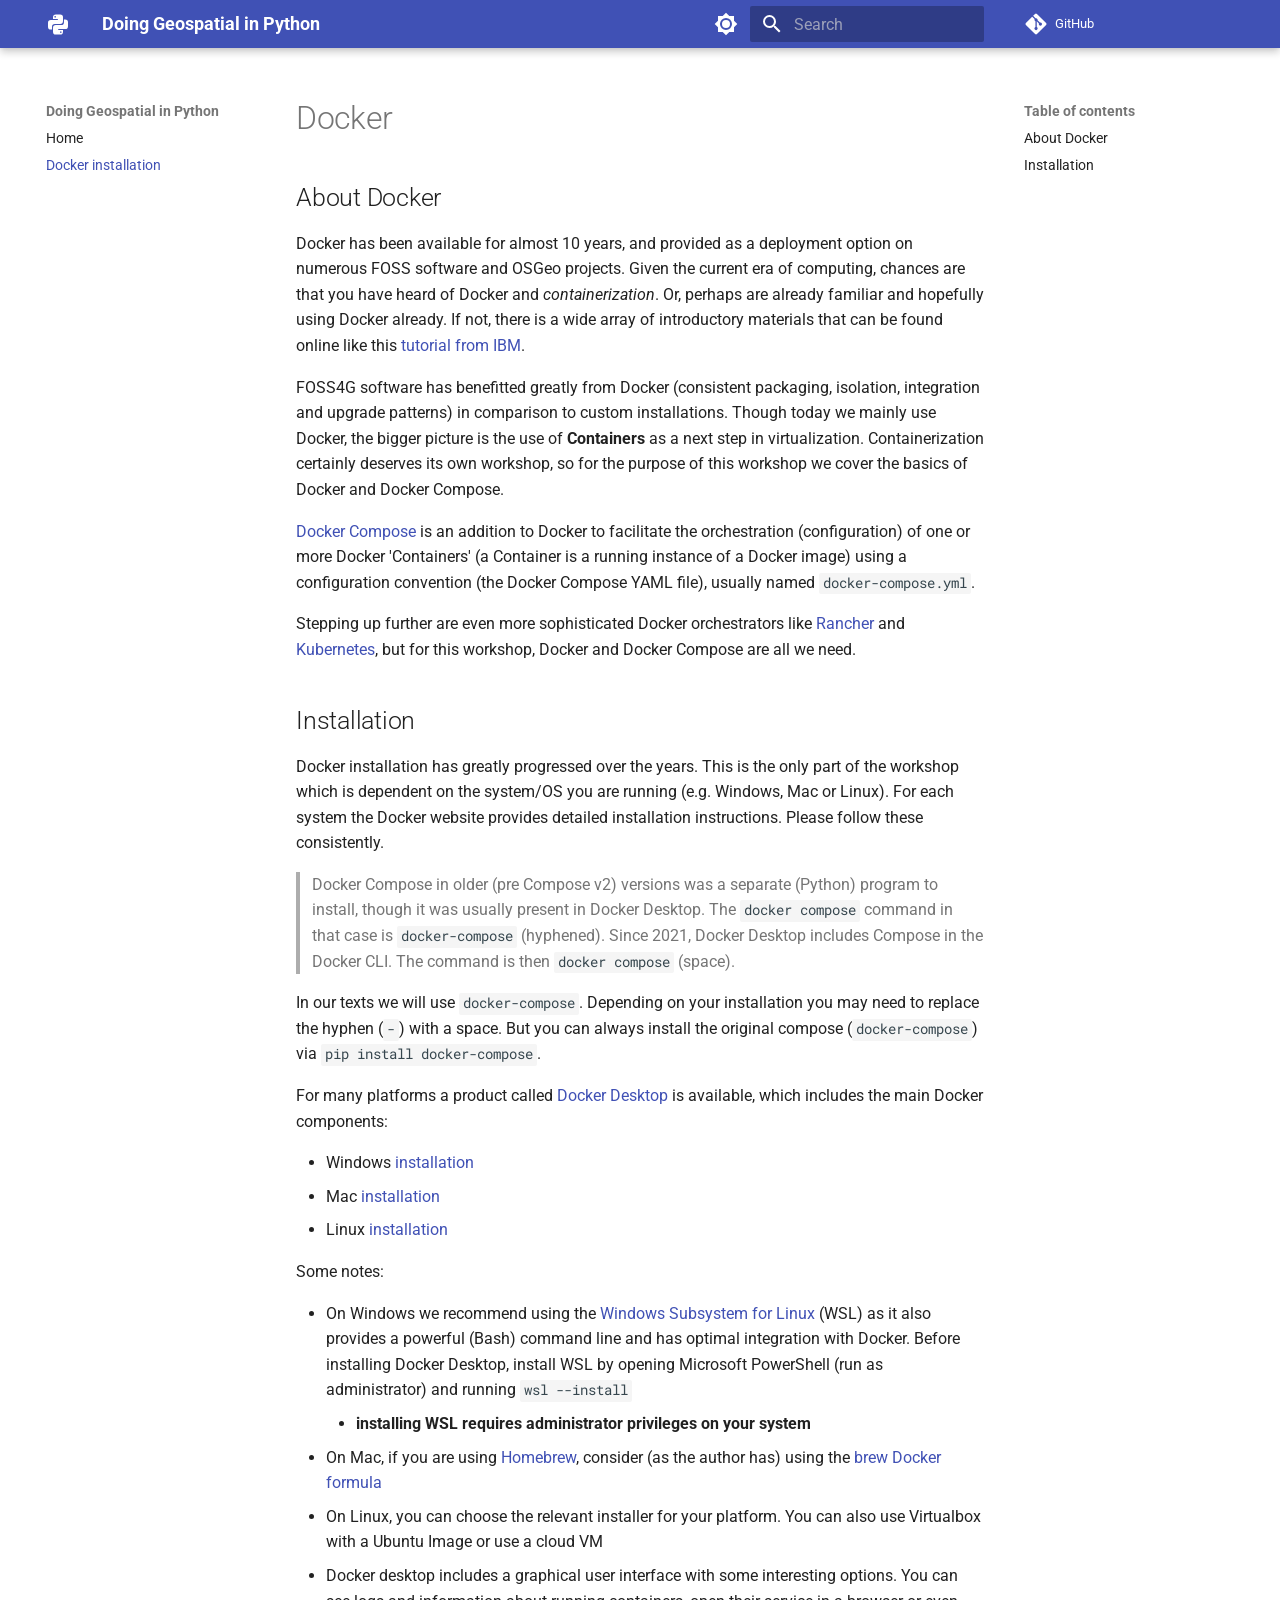
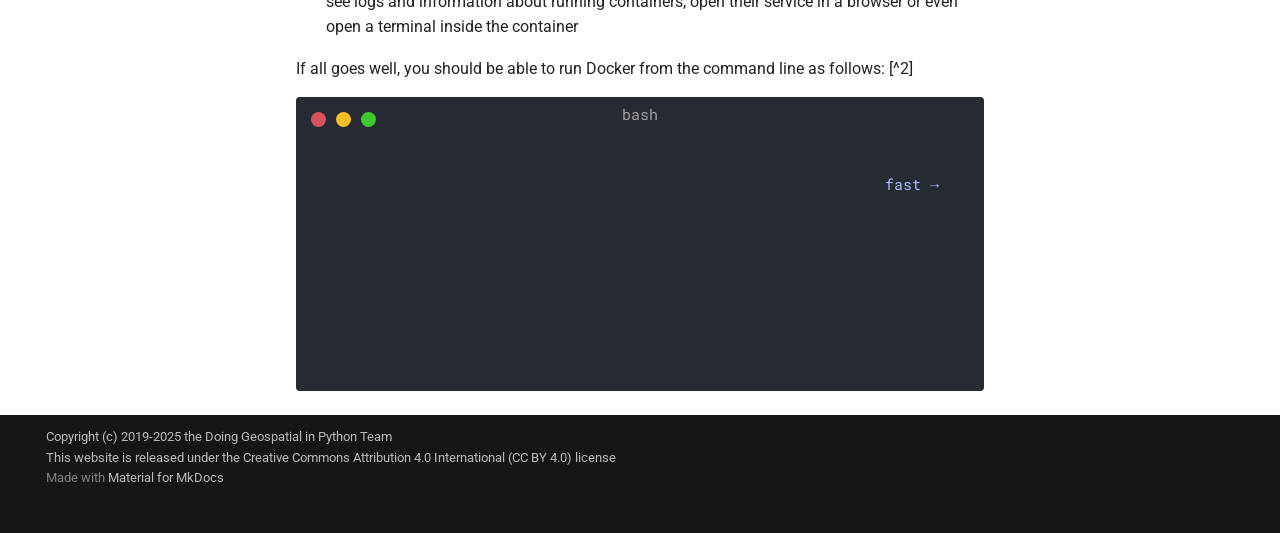
==== commit 92dc4601: "update website via GitHub Actions" ====
--- a/docker/index.html
+++ b/docker/index.html
@@ -20,7 +20,7 @@
       
       
       <link rel="icon" href="../assets/images/favicon.png">
-      <meta name="generator" content="mkdocs-1.6.1, mkdocs-material-9.5.46">
+      <meta name="generator" content="mkdocs-1.6.1, mkdocs-material-9.6.15">
     
     
       
@@ -28,7 +28,7 @@
       
     
     
-      <link rel="stylesheet" href="../assets/stylesheets/main.6f8fc17f.min.css">
+      <link rel="stylesheet" href="../assets/stylesheets/main.342714a4.min.css">
       
         
         <link rel="stylesheet" href="../assets/stylesheets/palette.06af60db.min.css">
@@ -154,11 +154,13 @@
     
     
     
-      <label class="md-header__button md-icon" for="__search">
-        
-        <svg xmlns="http://www.w3.org/2000/svg" viewBox="0 0 24 24"><path d="M9.5 3A6.5 6.5 0 0 1 16 9.5c0 1.61-.59 3.09-1.56 4.23l.27.27h.79l5 5-1.5 1.5-5-5v-.79l-.27-.27A6.52 6.52 0 0 1 9.5 16 6.5 6.5 0 0 1 3 9.5 6.5 6.5 0 0 1 9.5 3m0 2C7 5 5 7 5 9.5S7 14 9.5 14 14 12 14 9.5 12 5 9.5 5"/></svg>
-      </label>
-      <div class="md-search" data-md-component="search" role="dialog">
+      
+      
+        <label class="md-header__button md-icon" for="__search">
+          
+          <svg xmlns="http://www.w3.org/2000/svg" viewBox="0 0 24 24"><path d="M9.5 3A6.5 6.5 0 0 1 16 9.5c0 1.61-.59 3.09-1.56 4.23l.27.27h.79l5 5-1.5 1.5-5-5v-.79l-.27-.27A6.52 6.52 0 0 1 9.5 16 6.5 6.5 0 0 1 3 9.5 6.5 6.5 0 0 1 9.5 3m0 2C7 5 5 7 5 9.5S7 14 9.5 14 14 12 14 9.5 12 5 9.5 5"/></svg>
+        </label>
+        <div class="md-search" data-md-component="search" role="dialog">
   <label class="md-search__overlay" for="__search"></label>
   <div class="md-search__inner" role="search">
     <form class="md-search__form" name="search">
@@ -190,13 +192,14 @@
     </div>
   </div>
 </div>
+      
     
     
       <div class="md-header__source">
         <a href="https://github.com/geopython/geopython-workshop" title="Go to repository" class="md-source" data-md-component="source">
   <div class="md-source__icon md-icon">
     
-    <svg xmlns="http://www.w3.org/2000/svg" viewBox="0 0 448 512"><!--! Font Awesome Free 6.7.1 by @fontawesome - https://fontawesome.com License - https://fontawesome.com/license/free (Icons: CC BY 4.0, Fonts: SIL OFL 1.1, Code: MIT License) Copyright 2024 Fonticons, Inc.--><path d="M439.55 236.05 244 40.45a28.87 28.87 0 0 0-40.81 0l-40.66 40.63 51.52 51.52c27.06-9.14 52.68 16.77 43.39 43.68l49.66 49.66c34.23-11.8 61.18 31 35.47 56.69-26.49 26.49-70.21-2.87-56-37.34L240.22 199v121.85c25.3 12.54 22.26 41.85 9.08 55a34.34 34.34 0 0 1-48.55 0c-17.57-17.6-11.07-46.91 11.25-56v-123c-20.8-8.51-24.6-30.74-18.64-45L142.57 101 8.45 235.14a28.86 28.86 0 0 0 0 40.81l195.61 195.6a28.86 28.86 0 0 0 40.8 0l194.69-194.69a28.86 28.86 0 0 0 0-40.81"/></svg>
+    <svg xmlns="http://www.w3.org/2000/svg" viewBox="0 0 448 512"><!--! Font Awesome Free 6.7.2 by @fontawesome - https://fontawesome.com License - https://fontawesome.com/license/free (Icons: CC BY 4.0, Fonts: SIL OFL 1.1, Code: MIT License) Copyright 2024 Fonticons, Inc.--><path d="M439.55 236.05 244 40.45a28.87 28.87 0 0 0-40.81 0l-40.66 40.63 51.52 51.52c27.06-9.14 52.68 16.77 43.39 43.68l49.66 49.66c34.23-11.8 61.18 31 35.47 56.69-26.49 26.49-70.21-2.87-56-37.34L240.22 199v121.85c25.3 12.54 22.26 41.85 9.08 55a34.34 34.34 0 0 1-48.55 0c-17.57-17.6-11.07-46.91 11.25-56v-123c-20.8-8.51-24.6-30.74-18.64-45L142.57 101 8.45 235.14a28.86 28.86 0 0 0 0 40.81l195.61 195.6a28.86 28.86 0 0 0 40.8 0l194.69-194.69a28.86 28.86 0 0 0 0-40.81"/></svg>
   </div>
   <div class="md-source__repository">
     GitHub
@@ -242,7 +245,7 @@
       <a href="https://github.com/geopython/geopython-workshop" title="Go to repository" class="md-source" data-md-component="source">
   <div class="md-source__icon md-icon">
     
-    <svg xmlns="http://www.w3.org/2000/svg" viewBox="0 0 448 512"><!--! Font Awesome Free 6.7.1 by @fontawesome - https://fontawesome.com License - https://fontawesome.com/license/free (Icons: CC BY 4.0, Fonts: SIL OFL 1.1, Code: MIT License) Copyright 2024 Fonticons, Inc.--><path d="M439.55 236.05 244 40.45a28.87 28.87 0 0 0-40.81 0l-40.66 40.63 51.52 51.52c27.06-9.14 52.68 16.77 43.39 43.68l49.66 49.66c34.23-11.8 61.18 31 35.47 56.69-26.49 26.49-70.21-2.87-56-37.34L240.22 199v121.85c25.3 12.54 22.26 41.85 9.08 55a34.34 34.34 0 0 1-48.55 0c-17.57-17.6-11.07-46.91 11.25-56v-123c-20.8-8.51-24.6-30.74-18.64-45L142.57 101 8.45 235.14a28.86 28.86 0 0 0 0 40.81l195.61 195.6a28.86 28.86 0 0 0 40.8 0l194.69-194.69a28.86 28.86 0 0 0 0-40.81"/></svg>
+    <svg xmlns="http://www.w3.org/2000/svg" viewBox="0 0 448 512"><!--! Font Awesome Free 6.7.2 by @fontawesome - https://fontawesome.com License - https://fontawesome.com/license/free (Icons: CC BY 4.0, Fonts: SIL OFL 1.1, Code: MIT License) Copyright 2024 Fonticons, Inc.--><path d="M439.55 236.05 244 40.45a28.87 28.87 0 0 0-40.81 0l-40.66 40.63 51.52 51.52c27.06-9.14 52.68 16.77 43.39 43.68l49.66 49.66c34.23-11.8 61.18 31 35.47 56.69-26.49 26.49-70.21-2.87-56-37.34L240.22 199v121.85c25.3 12.54 22.26 41.85 9.08 55a34.34 34.34 0 0 1-48.55 0c-17.57-17.6-11.07-46.91 11.25-56v-123c-20.8-8.51-24.6-30.74-18.64-45L142.57 101 8.45 235.14a28.86 28.86 0 0 0 0 40.81l195.61 195.6a28.86 28.86 0 0 0 40.8 0l194.69-194.69a28.86 28.86 0 0 0 0-40.81"/></svg>
   </div>
   <div class="md-source__repository">
     GitHub
@@ -262,8 +265,10 @@
       <a href=".." class="md-nav__link">
         
   
+  
   <span class="md-ellipsis">
     Home
+    
   </span>
   
 
@@ -291,8 +296,10 @@
         <label class="md-nav__link md-nav__link--active" for="__toc">
           
   
+  
   <span class="md-ellipsis">
     Docker installation
+    
   </span>
   
 
@@ -302,8 +309,10 @@
       <a href="./" class="md-nav__link md-nav__link--active">
         
   
+  
   <span class="md-ellipsis">
     Docker installation
+    
   </span>
   
 
@@ -407,6 +416,7 @@
               <article class="md-content__inner md-typeset">
                 
                   
+
 
   
   
@@ -496,7 +506,7 @@
       <div class="md-copyright">
   
     <div class="md-copyright__highlight">
-      Copyright (c) 2019-2021 the Doing Geospatial in Python Team<br/>This website is released under the <a href="https://creativecommons.org/licenses/by/4.0">Creative Commons Attribution 4.0 International (CC BY 4.0) license</a>
+      Copyright (c) 2019-2025 the Doing Geospatial in Python Team<br/>This website is released under the <a href="https://creativecommons.org/licenses/by/4.0">Creative Commons Attribution 4.0 International (CC BY 4.0) license</a>
     </div>
   
   
@@ -517,10 +527,12 @@
     </div>
     
     
-    <script id="__config" type="application/json">{"base": "..", "features": [], "search": "../assets/javascripts/workers/search.6ce7567c.min.js", "translations": {"clipboard.copied": "Copied to clipboard", "clipboard.copy": "Copy to clipboard", "search.result.more.one": "1 more on this page", "search.result.more.other": "# more on this page", "search.result.none": "No matching documents", "search.result.one": "1 matching document", "search.result.other": "# matching documents", "search.result.placeholder": "Type to start searching", "search.result.term.missing": "Missing", "select.version": "Select version"}}</script>
-    
-    
-      <script src="../assets/javascripts/bundle.83f73b43.min.js"></script>
+    
+      
+      <script id="__config" type="application/json">{"base": "..", "features": [], "search": "../assets/javascripts/workers/search.d50fe291.min.js", "tags": null, "translations": {"clipboard.copied": "Copied to clipboard", "clipboard.copy": "Copy to clipboard", "search.result.more.one": "1 more on this page", "search.result.more.other": "# more on this page", "search.result.none": "No matching documents", "search.result.one": "1 matching document", "search.result.other": "# matching documents", "search.result.placeholder": "Type to start searching", "search.result.term.missing": "Missing", "select.version": "Select version"}, "version": null}</script>
+    
+    
+      <script src="../assets/javascripts/bundle.56ea9cef.min.js"></script>
       
         <script src="../assets/javascripts/termynal.js"></script>
       
--- a/assets/stylesheets/main.342714a4.min.css
+++ b/assets/stylesheets/main.342714a4.min.css
@@ -0,0 +1 @@
+@charset "UTF-8";html{-webkit-text-size-adjust:none;-moz-text-size-adjust:none;text-size-adjust:none;box-sizing:border-box}*,:after,:before{box-sizing:inherit}@media (prefers-reduced-motion){*,:after,:before{transition:none!important}}body{margin:0}a,button,input,label{-webkit-tap-highlight-color:transparent}a{color:inherit;text-decoration:none}hr{border:0;box-sizing:initial;display:block;height:.05rem;overflow:visible;padding:0}small{font-size:80%}sub,sup{line-height:1em}img{border-style:none}table{border-collapse:initial;border-spacing:0}td,th{font-weight:400;vertical-align:top}button{background:#0000;border:0;font-family:inherit;font-size:inherit;margin:0;padding:0}input{border:0;outline:none}:root{--md-primary-fg-color:#4051b5;--md-primary-fg-color--light:#5d6cc0;--md-primary-fg-color--dark:#303fa1;--md-primary-bg-color:#fff;--md-primary-bg-color--light:#ffffffb3;--md-accent-fg-color:#526cfe;--md-accent-fg-color--transparent:#526cfe1a;--md-accent-bg-color:#fff;--md-accent-bg-color--light:#ffffffb3}[data-md-color-scheme=default]{color-scheme:light}[data-md-color-scheme=default] img[src$="#gh-dark-mode-only"],[data-md-color-scheme=default] img[src$="#only-dark"]{display:none}:root,[data-md-color-scheme=default]{--md-hue:225deg;--md-default-fg-color:#000000de;--md-default-fg-color--light:#0000008a;--md-default-fg-color--lighter:#00000052;--md-default-fg-color--lightest:#00000012;--md-default-bg-color:#fff;--md-default-bg-color--light:#ffffffb3;--md-default-bg-color--lighter:#ffffff4d;--md-default-bg-color--lightest:#ffffff1f;--md-code-fg-color:#36464e;--md-code-bg-color:#f5f5f5;--md-code-hl-color:#4287ff;--md-code-hl-color--light:#4287ff1a;--md-code-hl-number-color:#d52a2a;--md-code-hl-special-color:#db1457;--md-code-hl-function-color:#a846b9;--md-code-hl-constant-color:#6e59d9;--md-code-hl-keyword-color:#3f6ec6;--md-code-hl-string-color:#1c7d4d;--md-code-hl-name-color:var(--md-code-fg-color);--md-code-hl-operator-color:var(--md-default-fg-color--light);--md-code-hl-punctuation-color:var(--md-default-fg-color--light);--md-code-hl-comment-color:var(--md-default-fg-color--light);--md-code-hl-generic-color:var(--md-default-fg-color--light);--md-code-hl-variable-color:var(--md-default-fg-color--light);--md-typeset-color:var(--md-default-fg-color);--md-typeset-a-color:var(--md-primary-fg-color);--md-typeset-del-color:#f5503d26;--md-typeset-ins-color:#0bd57026;--md-typeset-kbd-color:#fafafa;--md-typeset-kbd-accent-color:#fff;--md-typeset-kbd-border-color:#b8b8b8;--md-typeset-mark-color:#ffff0080;--md-typeset-table-color:#0000001f;--md-typeset-table-color--light:rgba(0,0,0,.035);--md-admonition-fg-color:var(--md-default-fg-color);--md-admonition-bg-color:var(--md-default-bg-color);--md-warning-fg-color:#000000de;--md-warning-bg-color:#ff9;--md-footer-fg-color:#fff;--md-footer-fg-color--light:#ffffffb3;--md-footer-fg-color--lighter:#ffffff73;--md-footer-bg-color:#000000de;--md-footer-bg-color--dark:#00000052;--md-shadow-z1:0 0.2rem 0.5rem #0000000d,0 0 0.05rem #0000001a;--md-shadow-z2:0 0.2rem 0.5rem #0000001a,0 0 0.05rem #00000040;--md-shadow-z3:0 0.2rem 0.5rem #0003,0 0 0.05rem #00000059}.md-icon svg{fill:currentcolor;display:block;height:1.2rem;width:1.2rem}body{-webkit-font-smoothing:antialiased;-moz-osx-font-smoothing:grayscale;--md-text-font-family:var(--md-text-font,_),-apple-system,BlinkMacSystemFont,Helvetica,Arial,sans-serif;--md-code-font-family:var(--md-code-font,_),SFMono-Regular,Consolas,Menlo,monospace}aside,body,input{font-feature-settings:"kern","liga";color:var(--md-typeset-color);font-family:var(--md-text-font-family)}code,kbd,pre{font-feature-settings:"kern";font-family:var(--md-code-font-family)}:root{--md-typeset-table-sort-icon:url('data:image/svg+xml;charset=utf-8,<svg xmlns="http://www.w3.org/2000/svg" viewBox="0 0 24 24"><path d="m18 21-4-4h3V7h-3l4-4 4 4h-3v10h3M2 19v-2h10v2M2 13v-2h7v2M2 7V5h4v2z"/></svg>');--md-typeset-table-sort-icon--asc:url('data:image/svg+xml;charset=utf-8,<svg xmlns="http://www.w3.org/2000/svg" viewBox="0 0 24 24"><path d="M19 17h3l-4 4-4-4h3V3h2M2 17h10v2H2M6 5v2H2V5m0 6h7v2H2z"/></svg>');--md-typeset-table-sort-icon--desc:url('data:image/svg+xml;charset=utf-8,<svg xmlns="http://www.w3.org/2000/svg" viewBox="0 0 24 24"><path d="M19 7h3l-4-4-4 4h3v14h2M2 17h10v2H2M6 5v2H2V5m0 6h7v2H2z"/></svg>')}.md-typeset{-webkit-print-color-adjust:exact;color-adjust:exact;font-size:.8rem;line-height:1.6;overflow-wrap:break-word}@media print{.md-typeset{font-size:.68rem}}.md-typeset blockquote,.md-typeset dl,.md-typeset figure,.md-typeset ol,.md-typeset pre,.md-typeset ul{margin-bottom:1em;margin-top:1em}.md-typeset h1{color:var(--md-default-fg-color--light);font-size:2em;line-height:1.3;margin:0 0 1.25em}.md-typeset h1,.md-typeset h2{font-weight:300;letter-spacing:-.01em}.md-typeset h2{font-size:1.5625em;line-height:1.4;margin:1.6em 0 .64em}.md-typeset h3{font-size:1.25em;font-weight:400;letter-spacing:-.01em;line-height:1.5;margin:1.6em 0 .8em}.md-typeset h2+h3{margin-top:.8em}.md-typeset h4{font-weight:700;letter-spacing:-.01em;margin:1em 0}.md-typeset h5,.md-typeset h6{color:var(--md-default-fg-color--light);font-size:.8em;font-weight:700;letter-spacing:-.01em;margin:1.25em 0}.md-typeset h5{text-transform:uppercase}.md-typeset h5 code{text-transform:none}.md-typeset hr{border-bottom:.05rem solid var(--md-default-fg-color--lightest);display:flow-root;margin:1.5em 0}.md-typeset a{color:var(--md-typeset-a-color);word-break:break-word}.md-typeset a,.md-typeset a:before{transition:color 125ms}.md-typeset a:focus,.md-typeset a:hover{color:var(--md-accent-fg-color)}.md-typeset a:focus code,.md-typeset a:hover code{background-color:var(--md-accent-fg-color--transparent)}.md-typeset a code{color:currentcolor;transition:background-color 125ms}.md-typeset a.focus-visible{outline-color:var(--md-accent-fg-color);outline-offset:.2rem}.md-typeset code,.md-typeset kbd,.md-typeset pre{color:var(--md-code-fg-color);direction:ltr;font-variant-ligatures:none}@media print{.md-typeset code,.md-typeset kbd,.md-typeset pre{white-space:pre-wrap}}.md-typeset code{background-color:var(--md-code-bg-color);border-radius:.1rem;-webkit-box-decoration-break:clone;box-decoration-break:clone;font-size:.85em;padding:0 .2941176471em;word-break:break-word}.md-typeset code:not(.focus-visible){-webkit-tap-highlight-color:transparent;outline:none}.md-typeset pre{display:flow-root;line-height:1.4;position:relative}.md-typeset pre>code{-webkit-box-decoration-break:slice;box-decoration-break:slice;box-shadow:none;display:block;margin:0;outline-color:var(--md-accent-fg-color);overflow:auto;padding:.7720588235em 1.1764705882em;scrollbar-color:var(--md-default-fg-color--lighter) #0000;scrollbar-width:thin;touch-action:auto;word-break:normal}.md-typeset pre>code:hover{scrollbar-color:var(--md-accent-fg-color) #0000}.md-typeset pre>code::-webkit-scrollbar{height:.2rem;width:.2rem}.md-typeset pre>code::-webkit-scrollbar-thumb{background-color:var(--md-default-fg-color--lighter)}.md-typeset pre>code::-webkit-scrollbar-thumb:hover{background-color:var(--md-accent-fg-color)}.md-typeset kbd{background-color:var(--md-typeset-kbd-color);border-radius:.1rem;box-shadow:0 .1rem 0 .05rem var(--md-typeset-kbd-border-color),0 .1rem 0 var(--md-typeset-kbd-border-color),0 -.1rem .2rem var(--md-typeset-kbd-accent-color) inset;color:var(--md-default-fg-color);display:inline-block;font-size:.75em;padding:0 .6666666667em;vertical-align:text-top;word-break:break-word}.md-typeset mark{background-color:var(--md-typeset-mark-color);-webkit-box-decoration-break:clone;box-decoration-break:clone;color:inherit;word-break:break-word}.md-typeset abbr{border-bottom:.05rem dotted var(--md-default-fg-color--light);cursor:help;text-decoration:none}.md-typeset small{opacity:.75}[dir=ltr] .md-typeset sub,[dir=ltr] .md-typeset sup{margin-left:.078125em}[dir=rtl] .md-typeset sub,[dir=rtl] .md-typeset sup{margin-right:.078125em}[dir=ltr] .md-typeset blockquote{padding-left:.6rem}[dir=rtl] .md-typeset blockquote{padding-right:.6rem}[dir=ltr] .md-typeset blockquote{border-left:.2rem solid var(--md-default-fg-color--lighter)}[dir=rtl] .md-typeset blockquote{border-right:.2rem solid var(--md-default-fg-color--lighter)}.md-typeset blockquote{color:var(--md-default-fg-color--light);margin-left:0;margin-right:0}.md-typeset ul{list-style-type:disc}.md-typeset ul[type]{list-style-type:revert-layer}[dir=ltr] .md-typeset ol,[dir=ltr] .md-typeset ul{margin-left:.625em}[dir=rtl] .md-typeset ol,[dir=rtl] .md-typeset ul{margin-right:.625em}.md-typeset ol,.md-typeset ul{padding:0}.md-typeset ol:not([hidden]),.md-typeset ul:not([hidden]){display:flow-root}.md-typeset ol ol,.md-typeset ul ol{list-style-type:lower-alpha}.md-typeset ol ol ol,.md-typeset ul ol ol{list-style-type:lower-roman}.md-typeset ol ol ol ol,.md-typeset ul ol ol ol{list-style-type:upper-alpha}.md-typeset ol ol ol ol ol,.md-typeset ul ol ol ol ol{list-style-type:upper-roman}.md-typeset ol[type],.md-typeset ul[type]{list-style-type:revert-layer}[dir=ltr] .md-typeset ol li,[dir=ltr] .md-typeset ul li{margin-left:1.25em}[dir=rtl] .md-typeset ol li,[dir=rtl] .md-typeset ul li{margin-right:1.25em}.md-typeset ol li,.md-typeset ul li{margin-bottom:.5em}.md-typeset ol li blockquote,.md-typeset ol li p,.md-typeset ul li blockquote,.md-typeset ul li p{margin:.5em 0}.md-typeset ol li:last-child,.md-typeset ul li:last-child{margin-bottom:0}[dir=ltr] .md-typeset ol li ol,[dir=ltr] .md-typeset ol li ul,[dir=ltr] .md-typeset ul li ol,[dir=ltr] .md-typeset ul li ul{margin-left:.625em}[dir=rtl] .md-typeset ol li ol,[dir=rtl] .md-typeset ol li ul,[dir=rtl] .md-typeset ul li ol,[dir=rtl] .md-typeset ul li ul{margin-right:.625em}.md-typeset ol li ol,.md-typeset ol li ul,.md-typeset ul li ol,.md-typeset ul li ul{margin-bottom:.5em;margin-top:.5em}[dir=ltr] .md-typeset dd{margin-left:1.875em}[dir=rtl] .md-typeset dd{margin-right:1.875em}.md-typeset dd{margin-bottom:1.5em;margin-top:1em}.md-typeset img,.md-typeset svg,.md-typeset video{height:auto;max-width:100%}.md-typeset img[align=left]{margin:1em 1em 1em 0}.md-typeset img[align=right]{margin:1em 0 1em 1em}.md-typeset img[align]:only-child{margin-top:0}.md-typeset figure{display:flow-root;margin:1em auto;max-width:100%;text-align:center;width:-moz-fit-content;width:fit-content}.md-typeset figure img{display:block;margin:0 auto}.md-typeset figcaption{font-style:italic;margin:1em auto;max-width:24rem}.md-typeset iframe{max-width:100%}.md-typeset table:not([class]){background-color:var(--md-default-bg-color);border:.05rem solid var(--md-typeset-table-color);border-radius:.1rem;display:inline-block;font-size:.64rem;max-width:100%;overflow:auto;touch-action:auto}@media print{.md-typeset table:not([class]){display:table}}.md-typeset table:not([class])+*{margin-top:1.5em}.md-typeset table:not([class]) td>:first-child,.md-typeset table:not([class]) th>:first-child{margin-top:0}.md-typeset table:not([class]) td>:last-child,.md-typeset table:not([class]) th>:last-child{margin-bottom:0}.md-typeset table:not([class]) td:not([align]),.md-typeset table:not([class]) th:not([align]){text-align:left}[dir=rtl] .md-typeset table:not([class]) td:not([align]),[dir=rtl] .md-typeset table:not([class]) th:not([align]){text-align:right}.md-typeset table:not([class]) th{font-weight:700;min-width:5rem;padding:.9375em 1.25em;vertical-align:top}.md-typeset table:not([class]) td{border-top:.05rem solid var(--md-typeset-table-color);padding:.9375em 1.25em;vertical-align:top}.md-typeset table:not([class]) tbody tr{transition:background-color 125ms}.md-typeset table:not([class]) tbody tr:hover{background-color:var(--md-typeset-table-color--light);box-shadow:0 .05rem 0 var(--md-default-bg-color) inset}.md-typeset table:not([class]) a{word-break:normal}.md-typeset table th[role=columnheader]{cursor:pointer}[dir=ltr] .md-typeset table th[role=columnheader]:after{margin-left:.5em}[dir=rtl] .md-typeset table th[role=columnheader]:after{margin-right:.5em}.md-typeset table th[role=columnheader]:after{content:"";display:inline-block;height:1.2em;-webkit-mask-image:var(--md-typeset-table-sort-icon);mask-image:var(--md-typeset-table-sort-icon);-webkit-mask-repeat:no-repeat;mask-repeat:no-repeat;-webkit-mask-size:contain;mask-size:contain;transition:background-color 125ms;vertical-align:text-bottom;width:1.2em}.md-typeset table th[role=columnheader]:hover:after{background-color:var(--md-default-fg-color--lighter)}.md-typeset table th[role=columnheader][aria-sort=ascending]:after{background-color:var(--md-default-fg-color--light);-webkit-mask-image:var(--md-typeset-table-sort-icon--asc);mask-image:var(--md-typeset-table-sort-icon--asc)}.md-typeset table th[role=columnheader][aria-sort=descending]:after{background-color:var(--md-default-fg-color--light);-webkit-mask-image:var(--md-typeset-table-sort-icon--desc);mask-image:var(--md-typeset-table-sort-icon--desc)}.md-typeset__scrollwrap{margin:1em -.8rem;overflow-x:auto;touch-action:auto}.md-typeset__table{display:inline-block;margin-bottom:.5em;padding:0 .8rem}@media print{.md-typeset__table{display:block}}html .md-typeset__table table{display:table;margin:0;overflow:hidden;width:100%}@media screen and (max-width:44.984375em){.md-content__inner>pre{margin:1em -.8rem}.md-content__inner>pre code{border-radius:0}}.md-typeset .md-author{border-radius:100%;display:block;flex-shrink:0;height:1.6rem;overflow:hidden;position:relative;transition:color 125ms,transform 125ms;width:1.6rem}.md-typeset .md-author img{display:block}.md-typeset .md-author--more{background:var(--md-default-fg-color--lightest);color:var(--md-default-fg-color--lighter);font-size:.6rem;font-weight:700;line-height:1.6rem;text-align:center}.md-typeset .md-author--long{height:2.4rem;width:2.4rem}.md-typeset a.md-author{transform:scale(1)}.md-typeset a.md-author img{border-radius:100%;filter:grayscale(100%) opacity(75%);transition:filter 125ms}.md-typeset a.md-author:focus,.md-typeset a.md-author:hover{transform:scale(1.1);z-index:1}.md-typeset a.md-author:focus img,.md-typeset a.md-author:hover img{filter:grayscale(0)}.md-banner{background-color:var(--md-footer-bg-color);color:var(--md-footer-fg-color);overflow:auto}@media print{.md-banner{display:none}}.md-banner--warning{background-color:var(--md-warning-bg-color);color:var(--md-warning-fg-color)}.md-banner__inner{font-size:.7rem;margin:.6rem auto;padding:0 .8rem}[dir=ltr] .md-banner__button{float:right}[dir=rtl] .md-banner__button{float:left}.md-banner__button{color:inherit;cursor:pointer;transition:opacity .25s}.no-js .md-banner__button{display:none}.md-banner__button:hover{opacity:.7}html{font-size:125%;height:100%;overflow-x:hidden}@media screen and (min-width:100em){html{font-size:137.5%}}@media screen and (min-width:125em){html{font-size:150%}}body{background-color:var(--md-default-bg-color);display:flex;flex-direction:column;font-size:.5rem;min-height:100%;position:relative;width:100%}@media print{body{display:block}}@media screen and (max-width:59.984375em){body[data-md-scrolllock]{position:fixed}}.md-grid{margin-left:auto;margin-right:auto;max-width:61rem}.md-container{display:flex;flex-direction:column;flex-grow:1}@media print{.md-container{display:block}}.md-main{flex-grow:1}.md-main__inner{display:flex;height:100%;margin-top:1.5rem}.md-ellipsis{overflow:hidden;text-overflow:ellipsis}.md-toggle{display:none}.md-option{height:0;opacity:0;position:absolute;width:0}.md-option:checked+label:not([hidden]){display:block}.md-option.focus-visible+label{outline-color:var(--md-accent-fg-color);outline-style:auto}.md-skip{background-color:var(--md-default-fg-color);border-radius:.1rem;color:var(--md-default-bg-color);font-size:.64rem;margin:.5rem;opacity:0;outline-color:var(--md-accent-fg-color);padding:.3rem .5rem;position:fixed;transform:translateY(.4rem);z-index:-1}.md-skip:focus{opacity:1;transform:translateY(0);transition:transform .25s cubic-bezier(.4,0,.2,1),opacity 175ms 75ms;z-index:10}@page{margin:25mm}:root{--md-clipboard-icon:url('data:image/svg+xml;charset=utf-8,<svg xmlns="http://www.w3.org/2000/svg" viewBox="0 0 24 24"><path d="M19 21H8V7h11m0-2H8a2 2 0 0 0-2 2v14a2 2 0 0 0 2 2h11a2 2 0 0 0 2-2V7a2 2 0 0 0-2-2m-3-4H4a2 2 0 0 0-2 2v14h2V3h12z"/></svg>')}.md-clipboard{border-radius:.1rem;color:var(--md-default-fg-color--lightest);cursor:pointer;height:1.5em;outline-color:var(--md-accent-fg-color);outline-offset:.1rem;position:absolute;right:.5em;top:.5em;transition:color .25s;width:1.5em;z-index:1}@media print{.md-clipboard{display:none}}.md-clipboard:not(.focus-visible){-webkit-tap-highlight-color:transparent;outline:none}:hover>.md-clipboard{color:var(--md-default-fg-color--light)}.md-clipboard:focus,.md-clipboard:hover{color:var(--md-accent-fg-color)}.md-clipboard:after{background-color:currentcolor;content:"";display:block;height:1.125em;margin:0 auto;-webkit-mask-image:var(--md-clipboard-icon);mask-image:var(--md-clipboard-icon);-webkit-mask-position:center;mask-position:center;-webkit-mask-repeat:no-repeat;mask-repeat:no-repeat;-webkit-mask-size:contain;mask-size:contain;width:1.125em}.md-clipboard--inline{cursor:pointer}.md-clipboard--inline code{transition:color .25s,background-color .25s}.md-clipboard--inline:focus code,.md-clipboard--inline:hover code{background-color:var(--md-accent-fg-color--transparent);color:var(--md-accent-fg-color)}.md-typeset .md-code__content{display:grid}@keyframes consent{0%{opacity:0;transform:translateY(100%)}to{opacity:1;transform:translateY(0)}}@keyframes overlay{0%{opacity:0}to{opacity:1}}.md-consent__overlay{animation:overlay .25s both;-webkit-backdrop-filter:blur(.1rem);backdrop-filter:blur(.1rem);background-color:#0000008a;height:100%;opacity:1;position:fixed;top:0;width:100%;z-index:5}.md-consent__inner{animation:consent .5s cubic-bezier(.1,.7,.1,1) both;background-color:var(--md-default-bg-color);border:0;border-radius:.1rem;bottom:0;box-shadow:0 0 .2rem #0000001a,0 .2rem .4rem #0003;max-height:100%;overflow:auto;padding:0;position:fixed;width:100%;z-index:5}.md-consent__form{padding:.8rem}.md-consent__settings{display:none;margin:1em 0}input:checked+.md-consent__settings{display:block}.md-consent__controls{margin-bottom:.8rem}.md-typeset .md-consent__controls .md-button{display:inline}@media screen and (max-width:44.984375em){.md-typeset .md-consent__controls .md-button{display:block;margin-top:.4rem;text-align:center;width:100%}}.md-consent label{cursor:pointer}.md-content{flex-grow:1;min-width:0}.md-content__inner{margin:0 .8rem 1.2rem;padding-top:.6rem}@media screen and (min-width:76.25em){[dir=ltr] .md-sidebar--primary:not([hidden])~.md-content>.md-content__inner{margin-left:1.2rem}[dir=ltr] .md-sidebar--secondary:not([hidden])~.md-content>.md-content__inner,[dir=rtl] .md-sidebar--primary:not([hidden])~.md-content>.md-content__inner{margin-right:1.2rem}[dir=rtl] .md-sidebar--secondary:not([hidden])~.md-content>.md-content__inner{margin-left:1.2rem}}.md-content__inner:before{content:"";display:block;height:.4rem}.md-content__inner>:last-child{margin-bottom:0}[dir=ltr] .md-content__button{float:right}[dir=rtl] .md-content__button{float:left}[dir=ltr] .md-content__button{margin-left:.4rem}[dir=rtl] .md-content__button{margin-right:.4rem}.md-content__button{margin:.4rem 0;padding:0}@media print{.md-content__button{display:none}}.md-typeset .md-content__button{color:var(--md-default-fg-color--lighter)}.md-content__button svg{display:inline;vertical-align:top}[dir=rtl] .md-content__button svg{transform:scaleX(-1)}[dir=ltr] .md-dialog{right:.8rem}[dir=rtl] .md-dialog{left:.8rem}.md-dialog{background-color:var(--md-default-fg-color);border-radius:.1rem;bottom:.8rem;box-shadow:var(--md-shadow-z3);min-width:11.1rem;opacity:0;padding:.4rem .6rem;pointer-events:none;position:fixed;transform:translateY(100%);transition:transform 0ms .4s,opacity .4s;z-index:4}@media print{.md-dialog{display:none}}.md-dialog--active{opacity:1;pointer-events:auto;transform:translateY(0);transition:transform .4s cubic-bezier(.075,.85,.175,1),opacity .4s}.md-dialog__inner{color:var(--md-default-bg-color);font-size:.7rem}.md-feedback{margin:2em 0 1em;text-align:center}.md-feedback fieldset{border:none;margin:0;padding:0}.md-feedback__title{font-weight:700;margin:1em auto}.md-feedback__inner{position:relative}.md-feedback__list{display:flex;flex-wrap:wrap;place-content:baseline center;position:relative}.md-feedback__list:hover .md-icon:not(:disabled){color:var(--md-default-fg-color--lighter)}:disabled .md-feedback__list{min-height:1.8rem}.md-feedback__icon{color:var(--md-default-fg-color--light);cursor:pointer;flex-shrink:0;margin:0 .1rem;transition:color 125ms}.md-feedback__icon:not(:disabled).md-icon:hover{color:var(--md-accent-fg-color)}.md-feedback__icon:disabled{color:var(--md-default-fg-color--lightest);pointer-events:none}.md-feedback__note{opacity:0;position:relative;transform:translateY(.4rem);transition:transform .4s cubic-bezier(.1,.7,.1,1),opacity .15s}.md-feedback__note>*{margin:0 auto;max-width:16rem}:disabled .md-feedback__note{opacity:1;transform:translateY(0)}@media print{.md-feedback{display:none}}.md-footer{background-color:var(--md-footer-bg-color);color:var(--md-footer-fg-color)}@media print{.md-footer{display:none}}.md-footer__inner{justify-content:space-between;overflow:auto;padding:.2rem}.md-footer__inner:not([hidden]){display:flex}.md-footer__link{align-items:end;display:flex;flex-grow:0.01;margin-bottom:.4rem;margin-top:1rem;max-width:100%;outline-color:var(--md-accent-fg-color);overflow:hidden;transition:opacity .25s}.md-footer__link:focus,.md-footer__link:hover{opacity:.7}[dir=rtl] .md-footer__link svg{transform:scaleX(-1)}@media screen and (max-width:44.984375em){.md-footer__link--prev{flex-shrink:0}.md-footer__link--prev .md-footer__title{display:none}}[dir=ltr] .md-footer__link--next{margin-left:auto}[dir=rtl] .md-footer__link--next{margin-right:auto}.md-footer__link--next{text-align:right}[dir=rtl] .md-footer__link--next{text-align:left}.md-footer__title{flex-grow:1;font-size:.9rem;margin-bottom:.7rem;max-width:calc(100% - 2.4rem);padding:0 1rem;white-space:nowrap}.md-footer__button{margin:.2rem;padding:.4rem}.md-footer__direction{font-size:.64rem;opacity:.7}.md-footer-meta{background-color:var(--md-footer-bg-color--dark)}.md-footer-meta__inner{display:flex;flex-wrap:wrap;justify-content:space-between;padding:.2rem}html .md-footer-meta.md-typeset a{color:var(--md-footer-fg-color--light)}html .md-footer-meta.md-typeset a:focus,html .md-footer-meta.md-typeset a:hover{color:var(--md-footer-fg-color)}.md-copyright{color:var(--md-footer-fg-color--lighter);font-size:.64rem;margin:auto .6rem;padding:.4rem 0;width:100%}@media screen and (min-width:45em){.md-copyright{width:auto}}.md-copyright__highlight{color:var(--md-footer-fg-color--light)}.md-social{display:inline-flex;gap:.2rem;margin:0 .4rem;padding:.2rem 0 .6rem}@media screen and (min-width:45em){.md-social{padding:.6rem 0}}.md-social__link{display:inline-block;height:1.6rem;text-align:center;width:1.6rem}.md-social__link:before{line-height:1.9}.md-social__link svg{fill:currentcolor;max-height:.8rem;vertical-align:-25%}.md-typeset .md-button{border:.1rem solid;border-radius:.1rem;color:var(--md-primary-fg-color);cursor:pointer;display:inline-block;font-weight:700;padding:.625em 2em;transition:color 125ms,background-color 125ms,border-color 125ms}.md-typeset .md-button--primary{background-color:var(--md-primary-fg-color);border-color:var(--md-primary-fg-color);color:var(--md-primary-bg-color)}.md-typeset .md-button:focus,.md-typeset .md-button:hover{background-color:var(--md-accent-fg-color);border-color:var(--md-accent-fg-color);color:var(--md-accent-bg-color)}[dir=ltr] .md-typeset .md-input{border-top-left-radius:.1rem}[dir=ltr] .md-typeset .md-input,[dir=rtl] .md-typeset .md-input{border-top-right-radius:.1rem}[dir=rtl] .md-typeset .md-input{border-top-left-radius:.1rem}.md-typeset .md-input{border-bottom:.1rem solid var(--md-default-fg-color--lighter);box-shadow:var(--md-shadow-z1);font-size:.8rem;height:1.8rem;padding:0 .6rem;transition:border .25s,box-shadow .25s}.md-typeset .md-input:focus,.md-typeset .md-input:hover{border-bottom-color:var(--md-accent-fg-color);box-shadow:var(--md-shadow-z2)}.md-typeset .md-input--stretch{width:100%}.md-header{background-color:var(--md-primary-fg-color);box-shadow:0 0 .2rem #0000,0 .2rem .4rem #0000;color:var(--md-primary-bg-color);display:block;left:0;position:sticky;right:0;top:0;z-index:4}@media print{.md-header{display:none}}.md-header[hidden]{transform:translateY(-100%);transition:transform .25s cubic-bezier(.8,0,.6,1),box-shadow .25s}.md-header--shadow{box-shadow:0 0 .2rem #0000001a,0 .2rem .4rem #0003;transition:transform .25s cubic-bezier(.1,.7,.1,1),box-shadow .25s}.md-header__inner{align-items:center;display:flex;padding:0 .2rem}.md-header__button{color:currentcolor;cursor:pointer;margin:.2rem;outline-color:var(--md-accent-fg-color);padding:.4rem;position:relative;transition:opacity .25s;vertical-align:middle;z-index:1}.md-header__button:hover{opacity:.7}.md-header__button:not([hidden]){display:inline-block}.md-header__button:not(.focus-visible){-webkit-tap-highlight-color:transparent;outline:none}.md-header__button.md-logo{margin:.2rem;padding:.4rem}@media screen and (max-width:76.234375em){.md-header__button.md-logo{display:none}}.md-header__button.md-logo img,.md-header__button.md-logo svg{fill:currentcolor;display:block;height:1.2rem;width:auto}@media screen and (min-width:60em){.md-header__button[for=__search]{display:none}}.no-js .md-header__button[for=__search]{display:none}[dir=rtl] .md-header__button[for=__search] svg{transform:scaleX(-1)}@media screen and (min-width:76.25em){.md-header__button[for=__drawer]{display:none}}.md-header__topic{display:flex;max-width:100%;position:absolute;transition:transform .4s cubic-bezier(.1,.7,.1,1),opacity .15s;white-space:nowrap}.md-header__topic+.md-header__topic{opacity:0;pointer-events:none;transform:translateX(1.25rem);transition:transform .4s cubic-bezier(1,.7,.1,.1),opacity .15s;z-index:-1}[dir=rtl] .md-header__topic+.md-header__topic{transform:translateX(-1.25rem)}.md-header__topic:first-child{font-weight:700}[dir=ltr] .md-header__title{margin-left:1rem;margin-right:.4rem}[dir=rtl] .md-header__title{margin-left:.4rem;margin-right:1rem}.md-header__title{flex-grow:1;font-size:.9rem;height:2.4rem;line-height:2.4rem}.md-header__title--active .md-header__topic{opacity:0;pointer-events:none;transform:translateX(-1.25rem);transition:transform .4s cubic-bezier(1,.7,.1,.1),opacity .15s;z-index:-1}[dir=rtl] .md-header__title--active .md-header__topic{transform:translateX(1.25rem)}.md-header__title--active .md-header__topic+.md-header__topic{opacity:1;pointer-events:auto;transform:translateX(0);transition:transform .4s cubic-bezier(.1,.7,.1,1),opacity .15s;z-index:0}.md-header__title>.md-header__ellipsis{height:100%;position:relative;width:100%}.md-header__option{display:flex;flex-shrink:0;max-width:100%;transition:max-width 0ms .25s,opacity .25s .25s;white-space:nowrap}[data-md-toggle=search]:checked~.md-header .md-header__option{max-width:0;opacity:0;transition:max-width 0ms,opacity 0ms}.md-header__option>input{bottom:0}.md-header__source{display:none}@media screen and (min-width:60em){[dir=ltr] .md-header__source{margin-left:1rem}[dir=rtl] .md-header__source{margin-right:1rem}.md-header__source{display:block;max-width:11.7rem;width:11.7rem}}@media screen and (min-width:76.25em){[dir=ltr] .md-header__source{margin-left:1.4rem}[dir=rtl] .md-header__source{margin-right:1.4rem}}.md-meta{color:var(--md-default-fg-color--light);font-size:.7rem;line-height:1.3}.md-meta__list{display:inline-flex;flex-wrap:wrap;list-style:none;margin:0;padding:0}.md-meta__item:not(:last-child):after{content:"·";margin-left:.2rem;margin-right:.2rem}.md-meta__link{color:var(--md-typeset-a-color)}.md-meta__link:focus,.md-meta__link:hover{color:var(--md-accent-fg-color)}.md-draft{background-color:#ff1744;border-radius:.125em;color:#fff;display:inline-block;font-weight:700;padding-left:.5714285714em;padding-right:.5714285714em}:root{--md-nav-icon--prev:url('data:image/svg+xml;charset=utf-8,<svg xmlns="http://www.w3.org/2000/svg" viewBox="0 0 24 24"><path d="M20 11v2H8l5.5 5.5-1.42 1.42L4.16 12l7.92-7.92L13.5 5.5 8 11z"/></svg>');--md-nav-icon--next:url('data:image/svg+xml;charset=utf-8,<svg xmlns="http://www.w3.org/2000/svg" viewBox="0 0 24 24"><path d="M8.59 16.58 13.17 12 8.59 7.41 10 6l6 6-6 6z"/></svg>');--md-toc-icon:url('data:image/svg+xml;charset=utf-8,<svg xmlns="http://www.w3.org/2000/svg" viewBox="0 0 24 24"><path d="M3 9h14V7H3zm0 4h14v-2H3zm0 4h14v-2H3zm16 0h2v-2h-2zm0-10v2h2V7zm0 6h2v-2h-2z"/></svg>')}.md-nav{font-size:.7rem;line-height:1.3}.md-nav__title{color:var(--md-default-fg-color--light);display:block;font-weight:700;overflow:hidden;padding:0 .6rem;text-overflow:ellipsis}.md-nav__title .md-nav__button{display:none}.md-nav__title .md-nav__button img{height:100%;width:auto}.md-nav__title .md-nav__button.md-logo img,.md-nav__title .md-nav__button.md-logo svg{fill:currentcolor;display:block;height:2.4rem;max-width:100%;object-fit:contain;width:auto}.md-nav__list{list-style:none;margin:0;padding:0}.md-nav__link{align-items:flex-start;display:flex;gap:.4rem;margin-top:.625em;scroll-snap-align:start;transition:color 125ms}.md-nav__link--passed{color:var(--md-default-fg-color--light)}.md-nav__item .md-nav__link--active,.md-nav__item .md-nav__link--active code{color:var(--md-typeset-a-color)}.md-nav__link .md-ellipsis{position:relative}[dir=ltr] .md-nav__link .md-icon:last-child{margin-left:auto}[dir=rtl] .md-nav__link .md-icon:last-child{margin-right:auto}.md-nav__link svg{fill:currentcolor;flex-shrink:0;height:1.3em;position:relative}.md-nav__link[for]:focus,.md-nav__link[for]:hover,.md-nav__link[href]:focus,.md-nav__link[href]:hover{color:var(--md-accent-fg-color);cursor:pointer}.md-nav__link.focus-visible{outline-color:var(--md-accent-fg-color);outline-offset:.2rem}.md-nav--primary .md-nav__link[for=__toc]{display:none}.md-nav--primary .md-nav__link[for=__toc] .md-icon:after{background-color:currentcolor;display:block;height:100%;-webkit-mask-image:var(--md-toc-icon);mask-image:var(--md-toc-icon);width:100%}.md-nav--primary .md-nav__link[for=__toc]~.md-nav{display:none}.md-nav__container>.md-nav__link{margin-top:0}.md-nav__container>.md-nav__link:first-child{flex-grow:1;min-width:0}.md-nav__icon{flex-shrink:0}.md-nav__source{display:none}@media screen and (max-width:76.234375em){.md-nav--primary,.md-nav--primary .md-nav{background-color:var(--md-default-bg-color);display:flex;flex-direction:column;height:100%;left:0;position:absolute;right:0;top:0;z-index:1}.md-nav--primary .md-nav__item,.md-nav--primary .md-nav__title{font-size:.8rem;line-height:1.5}.md-nav--primary .md-nav__title{background-color:var(--md-default-fg-color--lightest);color:var(--md-default-fg-color--light);cursor:pointer;height:5.6rem;line-height:2.4rem;padding:3rem .8rem .2rem;position:relative;white-space:nowrap}[dir=ltr] .md-nav--primary .md-nav__title .md-nav__icon{left:.4rem}[dir=rtl] .md-nav--primary .md-nav__title .md-nav__icon{right:.4rem}.md-nav--primary .md-nav__title .md-nav__icon{display:block;height:1.2rem;margin:.2rem;position:absolute;top:.4rem;width:1.2rem}.md-nav--primary .md-nav__title .md-nav__icon:after{background-color:currentcolor;content:"";display:block;height:100%;-webkit-mask-image:var(--md-nav-icon--prev);mask-image:var(--md-nav-icon--prev);-webkit-mask-position:center;mask-position:center;-webkit-mask-repeat:no-repeat;mask-repeat:no-repeat;-webkit-mask-size:contain;mask-size:contain;width:100%}.md-nav--primary .md-nav__title~.md-nav__list{background-color:var(--md-default-bg-color);box-shadow:0 .05rem 0 var(--md-default-fg-color--lightest) inset;overflow-y:auto;scroll-snap-type:y mandatory;touch-action:pan-y}.md-nav--primary .md-nav__title~.md-nav__list>:first-child{border-top:0}.md-nav--primary .md-nav__title[for=__drawer]{background-color:var(--md-primary-fg-color);color:var(--md-primary-bg-color);font-weight:700}.md-nav--primary .md-nav__title .md-logo{display:block;left:.2rem;margin:.2rem;padding:.4rem;position:absolute;right:.2rem;top:.2rem}.md-nav--primary .md-nav__list{flex:1}.md-nav--primary .md-nav__item{border-top:.05rem solid var(--md-default-fg-color--lightest)}.md-nav--primary .md-nav__item--active>.md-nav__link{color:var(--md-typeset-a-color)}.md-nav--primary .md-nav__item--active>.md-nav__link:focus,.md-nav--primary .md-nav__item--active>.md-nav__link:hover{color:var(--md-accent-fg-color)}.md-nav--primary .md-nav__link{margin-top:0;padding:.6rem .8rem}.md-nav--primary .md-nav__link svg{margin-top:.1em}.md-nav--primary .md-nav__link>.md-nav__link{padding:0}[dir=ltr] .md-nav--primary .md-nav__link .md-nav__icon{margin-right:-.2rem}[dir=rtl] .md-nav--primary .md-nav__link .md-nav__icon{margin-left:-.2rem}.md-nav--primary .md-nav__link .md-nav__icon{font-size:1.2rem;height:1.2rem;width:1.2rem}.md-nav--primary .md-nav__link .md-nav__icon:after{background-color:currentcolor;content:"";display:block;height:100%;-webkit-mask-image:var(--md-nav-icon--next);mask-image:var(--md-nav-icon--next);-webkit-mask-position:center;mask-position:center;-webkit-mask-repeat:no-repeat;mask-repeat:no-repeat;-webkit-mask-size:contain;mask-size:contain;width:100%}[dir=rtl] .md-nav--primary .md-nav__icon:after{transform:scale(-1)}.md-nav--primary .md-nav--secondary .md-nav{background-color:initial;position:static}[dir=ltr] .md-nav--primary .md-nav--secondary .md-nav .md-nav__link{padding-left:1.4rem}[dir=rtl] .md-nav--primary .md-nav--secondary .md-nav .md-nav__link{padding-right:1.4rem}[dir=ltr] .md-nav--primary .md-nav--secondary .md-nav .md-nav .md-nav__link{padding-left:2rem}[dir=rtl] .md-nav--primary .md-nav--secondary .md-nav .md-nav .md-nav__link{padding-right:2rem}[dir=ltr] .md-nav--primary .md-nav--secondary .md-nav .md-nav .md-nav .md-nav__link{padding-left:2.6rem}[dir=rtl] .md-nav--primary .md-nav--secondary .md-nav .md-nav .md-nav .md-nav__link{padding-right:2.6rem}[dir=ltr] .md-nav--primary .md-nav--secondary .md-nav .md-nav .md-nav .md-nav .md-nav__link{padding-left:3.2rem}[dir=rtl] .md-nav--primary .md-nav--secondary .md-nav .md-nav .md-nav .md-nav .md-nav__link{padding-right:3.2rem}.md-nav--secondary{background-color:initial}.md-nav__toggle~.md-nav{display:flex;opacity:0;transform:translateX(100%);transition:transform .25s cubic-bezier(.8,0,.6,1),opacity 125ms 50ms}[dir=rtl] .md-nav__toggle~.md-nav{transform:translateX(-100%)}.md-nav__toggle:checked~.md-nav{opacity:1;transform:translateX(0);transition:transform .25s cubic-bezier(.4,0,.2,1),opacity 125ms 125ms}.md-nav__toggle:checked~.md-nav>.md-nav__list{-webkit-backface-visibility:hidden;backface-visibility:hidden}}@media screen and (max-width:59.984375em){.md-nav--primary .md-nav__link[for=__toc]{display:flex}.md-nav--primary .md-nav__link[for=__toc] .md-icon:after{content:""}.md-nav--primary .md-nav__link[for=__toc]+.md-nav__link{display:none}.md-nav--primary .md-nav__link[for=__toc]~.md-nav{display:flex}.md-nav__source{background-color:var(--md-primary-fg-color--dark);color:var(--md-primary-bg-color);display:block;padding:0 .2rem}}@media screen and (min-width:60em) and (max-width:76.234375em){.md-nav--integrated .md-nav__link[for=__toc]{display:flex}.md-nav--integrated .md-nav__link[for=__toc] .md-icon:after{content:""}.md-nav--integrated .md-nav__link[for=__toc]+.md-nav__link{display:none}.md-nav--integrated .md-nav__link[for=__toc]~.md-nav{display:flex}}@media screen and (min-width:60em){.md-nav{margin-bottom:-.4rem}.md-nav--secondary .md-nav__title{background:var(--md-default-bg-color);box-shadow:0 0 .4rem .4rem var(--md-default-bg-color);position:sticky;top:0;z-index:1}.md-nav--secondary .md-nav__title[for=__toc]{scroll-snap-align:start}.md-nav--secondary .md-nav__title .md-nav__icon{display:none}[dir=ltr] .md-nav--secondary .md-nav__list{padding-left:.6rem}[dir=rtl] .md-nav--secondary .md-nav__list{padding-right:.6rem}.md-nav--secondary .md-nav__list{padding-bottom:.4rem}[dir=ltr] .md-nav--secondary .md-nav__item>.md-nav__link{margin-right:.4rem}[dir=rtl] .md-nav--secondary .md-nav__item>.md-nav__link{margin-left:.4rem}}@media screen and (min-width:76.25em){.md-nav{margin-bottom:-.4rem;transition:max-height .25s cubic-bezier(.86,0,.07,1)}.md-nav--primary .md-nav__title{background:var(--md-default-bg-color);box-shadow:0 0 .4rem .4rem var(--md-default-bg-color);position:sticky;top:0;z-index:1}.md-nav--primary .md-nav__title[for=__drawer]{scroll-snap-align:start}.md-nav--primary .md-nav__title .md-nav__icon{display:none}[dir=ltr] .md-nav--primary .md-nav__list{padding-left:.6rem}[dir=rtl] .md-nav--primary .md-nav__list{padding-right:.6rem}.md-nav--primary .md-nav__list{padding-bottom:.4rem}[dir=ltr] .md-nav--primary .md-nav__item>.md-nav__link{margin-right:.4rem}[dir=rtl] .md-nav--primary .md-nav__item>.md-nav__link{margin-left:.4rem}.md-nav__toggle~.md-nav{display:grid;grid-template-rows:minmax(.4rem,0fr);opacity:0;transition:grid-template-rows .25s cubic-bezier(.86,0,.07,1),opacity .25s,visibility 0ms .25s;visibility:collapse}.md-nav__toggle~.md-nav>.md-nav__list{overflow:hidden}.md-nav__toggle.md-toggle--indeterminate~.md-nav,.md-nav__toggle:checked~.md-nav{grid-template-rows:minmax(.4rem,1fr);opacity:1;transition:grid-template-rows .25s cubic-bezier(.86,0,.07,1),opacity .15s .1s,visibility 0ms;visibility:visible}.md-nav__toggle.md-toggle--indeterminate~.md-nav{transition:none}.md-nav__item--nested>.md-nav>.md-nav__title{display:none}.md-nav__item--section{display:block;margin:1.25em 0}.md-nav__item--section:last-child{margin-bottom:0}.md-nav__item--section>.md-nav__link{font-weight:700}.md-nav__item--section>.md-nav__link[for]{color:var(--md-default-fg-color--light)}.md-nav__item--section>.md-nav__link:not(.md-nav__container){pointer-events:none}.md-nav__item--section>.md-nav__link .md-icon,.md-nav__item--section>.md-nav__link>[for]{display:none}[dir=ltr] .md-nav__item--section>.md-nav{margin-left:-.6rem}[dir=rtl] .md-nav__item--section>.md-nav{margin-right:-.6rem}.md-nav__item--section>.md-nav{display:block;opacity:1;visibility:visible}.md-nav__item--section>.md-nav>.md-nav__list>.md-nav__item{padding:0}.md-nav__icon{border-radius:100%;height:.9rem;transition:background-color .25s;width:.9rem}.md-nav__icon:hover{background-color:var(--md-accent-fg-color--transparent)}.md-nav__icon:after{background-color:currentcolor;border-radius:100%;content:"";display:inline-block;height:100%;-webkit-mask-image:var(--md-nav-icon--next);mask-image:var(--md-nav-icon--next);-webkit-mask-position:center;mask-position:center;-webkit-mask-repeat:no-repeat;mask-repeat:no-repeat;-webkit-mask-size:contain;mask-size:contain;transition:transform .25s;vertical-align:-.1rem;width:100%}[dir=rtl] .md-nav__icon:after{transform:rotate(180deg)}.md-nav__item--nested .md-nav__toggle:checked~.md-nav__link .md-nav__icon:after,.md-nav__item--nested .md-toggle--indeterminate~.md-nav__link .md-nav__icon:after{transform:rotate(90deg)}.md-nav--lifted>.md-nav__list>.md-nav__item,.md-nav--lifted>.md-nav__title{display:none}.md-nav--lifted>.md-nav__list>.md-nav__item--active{display:block}.md-nav--lifted>.md-nav__list>.md-nav__item--active>.md-nav__link{background:var(--md-default-bg-color);box-shadow:0 0 .4rem .4rem var(--md-default-bg-color);margin-top:0;position:sticky;top:0;z-index:1}.md-nav--lifted>.md-nav__list>.md-nav__item--active>.md-nav__link:not(.md-nav__container){pointer-events:none}.md-nav--lifted>.md-nav__list>.md-nav__item--active.md-nav__item--section{margin:0}[dir=ltr] .md-nav--lifted>.md-nav__list>.md-nav__item>.md-nav:not(.md-nav--secondary){margin-left:-.6rem}[dir=rtl] .md-nav--lifted>.md-nav__list>.md-nav__item>.md-nav:not(.md-nav--secondary){margin-right:-.6rem}.md-nav--lifted>.md-nav__list>.md-nav__item>[for]{color:var(--md-default-fg-color--light)}.md-nav--lifted .md-nav[data-md-level="1"]{grid-template-rows:minmax(.4rem,1fr);opacity:1;visibility:visible}[dir=ltr] .md-nav--integrated>.md-nav__list>.md-nav__item--active .md-nav--secondary{border-left:.05rem solid var(--md-primary-fg-color)}[dir=rtl] .md-nav--integrated>.md-nav__list>.md-nav__item--active .md-nav--secondary{border-right:.05rem solid var(--md-primary-fg-color)}.md-nav--integrated>.md-nav__list>.md-nav__item--active .md-nav--secondary{display:block;margin-bottom:1.25em;opacity:1;visibility:visible}.md-nav--integrated>.md-nav__list>.md-nav__item--active .md-nav--secondary>.md-nav__list{overflow:visible;padding-bottom:0}.md-nav--integrated>.md-nav__list>.md-nav__item--active .md-nav--secondary>.md-nav__title{display:none}}.md-pagination{font-size:.8rem;font-weight:700;gap:.4rem}.md-pagination,.md-pagination>*{align-items:center;display:flex;justify-content:center}.md-pagination>*{border-radius:.2rem;height:1.8rem;min-width:1.8rem;text-align:center}.md-pagination__current{background-color:var(--md-default-fg-color--lightest);color:var(--md-default-fg-color--light)}.md-pagination__link{transition:color 125ms,background-color 125ms}.md-pagination__link:focus,.md-pagination__link:hover{background-color:var(--md-accent-fg-color--transparent);color:var(--md-accent-fg-color)}.md-pagination__link:focus svg,.md-pagination__link:hover svg{color:var(--md-accent-fg-color)}.md-pagination__link.focus-visible{outline-color:var(--md-accent-fg-color);outline-offset:.2rem}.md-pagination__link svg{fill:currentcolor;color:var(--md-default-fg-color--lighter);display:block;max-height:100%;width:1.2rem}.md-post__back{border-bottom:.05rem solid var(--md-default-fg-color--lightest);margin-bottom:1.2rem;padding-bottom:1.2rem}@media screen and (max-width:76.234375em){.md-post__back{display:none}}[dir=rtl] .md-post__back svg{transform:scaleX(-1)}.md-post__authors{display:flex;flex-direction:column;gap:.6rem;margin:0 .6rem 1.2rem}.md-post .md-post__meta a{transition:color 125ms}.md-post .md-post__meta a:focus,.md-post .md-post__meta a:hover{color:var(--md-accent-fg-color)}.md-post__title{color:var(--md-default-fg-color--light);font-weight:700}.md-post--excerpt{margin-bottom:3.2rem}.md-post--excerpt .md-post__header{align-items:center;display:flex;gap:.6rem;min-height:1.6rem}.md-post--excerpt .md-post__authors{align-items:center;display:inline-flex;flex-direction:row;gap:.2rem;margin:0;min-height:2.4rem}[dir=ltr] .md-post--excerpt .md-post__meta .md-meta__list{margin-right:.4rem}[dir=rtl] .md-post--excerpt .md-post__meta .md-meta__list{margin-left:.4rem}.md-post--excerpt .md-post__content>:first-child{--md-scroll-margin:6rem;margin-top:0}.md-post>.md-nav--secondary{margin:1em 0}.md-profile{align-items:center;display:flex;font-size:.7rem;gap:.6rem;line-height:1.4;width:100%}.md-profile__description{flex-grow:1}.md-content--post{display:flex}@media screen and (max-width:76.234375em){.md-content--post{flex-flow:column-reverse}}.md-content--post>.md-content__inner{flex-grow:1;min-width:0}@media screen and (min-width:76.25em){[dir=ltr] .md-content--post>.md-content__inner{margin-left:1.2rem}[dir=rtl] .md-content--post>.md-content__inner{margin-right:1.2rem}}@media screen and (max-width:76.234375em){.md-sidebar.md-sidebar--post{padding:0;position:static;width:100%}.md-sidebar.md-sidebar--post .md-sidebar__scrollwrap{overflow:visible}.md-sidebar.md-sidebar--post .md-sidebar__inner{padding:0}.md-sidebar.md-sidebar--post .md-post__meta{margin-left:.6rem;margin-right:.6rem}.md-sidebar.md-sidebar--post .md-nav__item{border:none;display:inline}.md-sidebar.md-sidebar--post .md-nav__list{display:inline-flex;flex-wrap:wrap;gap:.6rem;padding-bottom:.6rem;padding-top:.6rem}.md-sidebar.md-sidebar--post .md-nav__link{padding:0}.md-sidebar.md-sidebar--post .md-nav{height:auto;margin-bottom:0;position:static}}:root{--md-progress-value:0;--md-progress-delay:400ms}.md-progress{background:var(--md-primary-bg-color);height:.075rem;opacity:min(clamp(0,var(--md-progress-value),1),clamp(0,100 - var(--md-progress-value),1));position:fixed;top:0;transform:scaleX(calc(var(--md-progress-value)*1%));transform-origin:left;transition:transform .5s cubic-bezier(.19,1,.22,1),opacity .25s var(--md-progress-delay);width:100%;z-index:4}:root{--md-search-result-icon:url('data:image/svg+xml;charset=utf-8,<svg xmlns="http://www.w3.org/2000/svg" viewBox="0 0 24 24"><path d="M14 2H6a2 2 0 0 0-2 2v16a2 2 0 0 0 2 2h7c-.41-.25-.8-.56-1.14-.9-.33-.33-.61-.7-.86-1.1H6V4h7v5h5v1.18c.71.16 1.39.43 2 .82V8zm6.31 16.9c1.33-2.11.69-4.9-1.4-6.22-2.11-1.33-4.91-.68-6.22 1.4-1.34 2.11-.69 4.89 1.4 6.22 1.46.93 3.32.93 4.79.02L22 23.39 23.39 22zm-3.81.1a2.5 2.5 0 0 1-2.5-2.5 2.5 2.5 0 0 1 2.5-2.5 2.5 2.5 0 0 1 2.5 2.5 2.5 2.5 0 0 1-2.5 2.5"/></svg>')}.md-search{position:relative}@media screen and (min-width:60em){.md-search{padding:.2rem 0}}.no-js .md-search{display:none}.md-search__overlay{opacity:0;z-index:1}@media screen and (max-width:59.984375em){[dir=ltr] .md-search__overlay{left:-2.2rem}[dir=rtl] .md-search__overlay{right:-2.2rem}.md-search__overlay{background-color:var(--md-default-bg-color);border-radius:1rem;height:2rem;overflow:hidden;pointer-events:none;position:absolute;top:-1rem;transform-origin:center;transition:transform .3s .1s,opacity .2s .2s;width:2rem}[data-md-toggle=search]:checked~.md-header .md-search__overlay{opacity:1;transition:transform .4s,opacity .1s}}@media screen and (min-width:60em){[dir=ltr] .md-search__overlay{left:0}[dir=rtl] .md-search__overlay{right:0}.md-search__overlay{background-color:#0000008a;cursor:pointer;height:0;position:fixed;top:0;transition:width 0ms .25s,height 0ms .25s,opacity .25s;width:0}[data-md-toggle=search]:checked~.md-header .md-search__overlay{height:200vh;opacity:1;transition:width 0ms,height 0ms,opacity .25s;width:100%}}@media screen and (max-width:29.984375em){[data-md-toggle=search]:checked~.md-header .md-search__overlay{transform:scale(45)}}@media screen and (min-width:30em) and (max-width:44.984375em){[data-md-toggle=search]:checked~.md-header .md-search__overlay{transform:scale(60)}}@media screen and (min-width:45em) and (max-width:59.984375em){[data-md-toggle=search]:checked~.md-header .md-search__overlay{transform:scale(75)}}.md-search__inner{-webkit-backface-visibility:hidden;backface-visibility:hidden}@media screen and (max-width:59.984375em){[dir=ltr] .md-search__inner{left:0}[dir=rtl] .md-search__inner{right:0}.md-search__inner{height:0;opacity:0;overflow:hidden;position:fixed;top:0;transform:translateX(5%);transition:width 0ms .3s,height 0ms .3s,transform .15s cubic-bezier(.4,0,.2,1) .15s,opacity .15s .15s;width:0;z-index:2}[dir=rtl] .md-search__inner{transform:translateX(-5%)}[data-md-toggle=search]:checked~.md-header .md-search__inner{height:100%;opacity:1;transform:translateX(0);transition:width 0ms 0ms,height 0ms 0ms,transform .15s cubic-bezier(.1,.7,.1,1) .15s,opacity .15s .15s;width:100%}}@media screen and (min-width:60em){[dir=ltr] .md-search__inner{float:right}[dir=rtl] .md-search__inner{float:left}.md-search__inner{padding:.1rem 0;position:relative;transition:width .25s cubic-bezier(.1,.7,.1,1);width:11.7rem}}@media screen and (min-width:60em) and (max-width:76.234375em){[data-md-toggle=search]:checked~.md-header .md-search__inner{width:23.4rem}}@media screen and (min-width:76.25em){[data-md-toggle=search]:checked~.md-header .md-search__inner{width:34.4rem}}.md-search__form{background-color:var(--md-default-bg-color);box-shadow:0 0 .6rem #0000;height:2.4rem;position:relative;transition:color .25s,background-color .25s;z-index:2}@media screen and (min-width:60em){.md-search__form{background-color:#00000042;border-radius:.1rem;height:1.8rem}.md-search__form:hover{background-color:#ffffff1f}}[data-md-toggle=search]:checked~.md-header .md-search__form{background-color:var(--md-default-bg-color);border-radius:.1rem .1rem 0 0;box-shadow:0 0 .6rem #00000012;color:var(--md-default-fg-color)}[dir=ltr] .md-search__input{padding-left:3.6rem;padding-right:2.2rem}[dir=rtl] .md-search__input{padding-left:2.2rem;padding-right:3.6rem}.md-search__input{background:#0000;font-size:.9rem;height:100%;position:relative;text-overflow:ellipsis;width:100%;z-index:2}.md-search__input::placeholder{transition:color .25s}.md-search__input::placeholder,.md-search__input~.md-search__icon{color:var(--md-default-fg-color--light)}.md-search__input::-ms-clear{display:none}@media screen and (max-width:59.984375em){.md-search__input{font-size:.9rem;height:2.4rem;width:100%}}@media screen and (min-width:60em){[dir=ltr] .md-search__input{padding-left:2.2rem}[dir=rtl] .md-search__input{padding-right:2.2rem}.md-search__input{color:inherit;font-size:.8rem}.md-search__input::placeholder{color:var(--md-primary-bg-color--light)}.md-search__input+.md-search__icon{color:var(--md-primary-bg-color)}[data-md-toggle=search]:checked~.md-header .md-search__input{text-overflow:clip}[data-md-toggle=search]:checked~.md-header .md-search__input+.md-search__icon{color:var(--md-default-fg-color--light)}[data-md-toggle=search]:checked~.md-header .md-search__input::placeholder{color:#0000}}.md-search__icon{cursor:pointer;display:inline-block;height:1.2rem;transition:color .25s,opacity .25s;width:1.2rem}.md-search__icon:hover{opacity:.7}[dir=ltr] .md-search__icon[for=__search]{left:.5rem}[dir=rtl] .md-search__icon[for=__search]{right:.5rem}.md-search__icon[for=__search]{position:absolute;top:.3rem;z-index:2}[dir=rtl] .md-search__icon[for=__search] svg{transform:scaleX(-1)}@media screen and (max-width:59.984375em){[dir=ltr] .md-search__icon[for=__search]{left:.8rem}[dir=rtl] .md-search__icon[for=__search]{right:.8rem}.md-search__icon[for=__search]{top:.6rem}.md-search__icon[for=__search] svg:first-child{display:none}}@media screen and (min-width:60em){.md-search__icon[for=__search]{pointer-events:none}.md-search__icon[for=__search] svg:last-child{display:none}}[dir=ltr] .md-search__options{right:.5rem}[dir=rtl] .md-search__options{left:.5rem}.md-search__options{pointer-events:none;position:absolute;top:.3rem;z-index:2}@media screen and (max-width:59.984375em){[dir=ltr] .md-search__options{right:.8rem}[dir=rtl] .md-search__options{left:.8rem}.md-search__options{top:.6rem}}[dir=ltr] .md-search__options>.md-icon{margin-left:.2rem}[dir=rtl] .md-search__options>.md-icon{margin-right:.2rem}.md-search__options>.md-icon{color:var(--md-default-fg-color--light);opacity:0;transform:scale(.75);transition:transform .15s cubic-bezier(.1,.7,.1,1),opacity .15s}.md-search__options>.md-icon:not(.focus-visible){-webkit-tap-highlight-color:transparent;outline:none}[data-md-toggle=search]:checked~.md-header .md-search__input:valid~.md-search__options>.md-icon{opacity:1;pointer-events:auto;transform:scale(1)}[data-md-toggle=search]:checked~.md-header .md-search__input:valid~.md-search__options>.md-icon:hover{opacity:.7}[dir=ltr] .md-search__suggest{padding-left:3.6rem;padding-right:2.2rem}[dir=rtl] .md-search__suggest{padding-left:2.2rem;padding-right:3.6rem}.md-search__suggest{align-items:center;color:var(--md-default-fg-color--lighter);display:flex;font-size:.9rem;height:100%;opacity:0;position:absolute;top:0;transition:opacity 50ms;white-space:nowrap;width:100%}@media screen and (min-width:60em){[dir=ltr] .md-search__suggest{padding-left:2.2rem}[dir=rtl] .md-search__suggest{padding-right:2.2rem}.md-search__suggest{font-size:.8rem}}[data-md-toggle=search]:checked~.md-header .md-search__suggest{opacity:1;transition:opacity .3s .1s}[dir=ltr] .md-search__output{border-bottom-left-radius:.1rem}[dir=ltr] .md-search__output,[dir=rtl] .md-search__output{border-bottom-right-radius:.1rem}[dir=rtl] .md-search__output{border-bottom-left-radius:.1rem}.md-search__output{overflow:hidden;position:absolute;width:100%;z-index:1}@media screen and (max-width:59.984375em){.md-search__output{bottom:0;top:2.4rem}}@media screen and (min-width:60em){.md-search__output{opacity:0;top:1.9rem;transition:opacity .4s}[data-md-toggle=search]:checked~.md-header .md-search__output{box-shadow:var(--md-shadow-z3);opacity:1}}.md-search__scrollwrap{-webkit-backface-visibility:hidden;backface-visibility:hidden;background-color:var(--md-default-bg-color);height:100%;overflow-y:auto;touch-action:pan-y}@media (-webkit-max-device-pixel-ratio:1),(max-resolution:1dppx){.md-search__scrollwrap{transform:translateZ(0)}}@media screen and (min-width:60em) and (max-width:76.234375em){.md-search__scrollwrap{width:23.4rem}}@media screen and (min-width:76.25em){.md-search__scrollwrap{width:34.4rem}}@media screen and (min-width:60em){.md-search__scrollwrap{max-height:0;scrollbar-color:var(--md-default-fg-color--lighter) #0000;scrollbar-width:thin}[data-md-toggle=search]:checked~.md-header .md-search__scrollwrap{max-height:75vh}.md-search__scrollwrap:hover{scrollbar-color:var(--md-accent-fg-color) #0000}.md-search__scrollwrap::-webkit-scrollbar{height:.2rem;width:.2rem}.md-search__scrollwrap::-webkit-scrollbar-thumb{background-color:var(--md-default-fg-color--lighter)}.md-search__scrollwrap::-webkit-scrollbar-thumb:hover{background-color:var(--md-accent-fg-color)}}.md-search-result{color:var(--md-default-fg-color);word-break:break-word}.md-search-result__meta{background-color:var(--md-default-fg-color--lightest);color:var(--md-default-fg-color--light);font-size:.64rem;line-height:1.8rem;padding:0 .8rem;scroll-snap-align:start}@media screen and (min-width:60em){[dir=ltr] .md-search-result__meta{padding-left:2.2rem}[dir=rtl] .md-search-result__meta{padding-right:2.2rem}}.md-search-result__list{list-style:none;margin:0;padding:0;-webkit-user-select:none;user-select:none}.md-search-result__item{box-shadow:0 -.05rem var(--md-default-fg-color--lightest)}.md-search-result__item:first-child{box-shadow:none}.md-search-result__link{display:block;outline:none;scroll-snap-align:start;transition:background-color .25s}.md-search-result__link:focus,.md-search-result__link:hover{background-color:var(--md-accent-fg-color--transparent)}.md-search-result__link:last-child p:last-child{margin-bottom:.6rem}.md-search-result__more>summary{cursor:pointer;display:block;outline:none;position:sticky;scroll-snap-align:start;top:0;z-index:1}.md-search-result__more>summary::marker{display:none}.md-search-result__more>summary::-webkit-details-marker{display:none}.md-search-result__more>summary>div{color:var(--md-typeset-a-color);font-size:.64rem;padding:.75em .8rem;transition:color .25s,background-color .25s}@media screen and (min-width:60em){[dir=ltr] .md-search-result__more>summary>div{padding-left:2.2rem}[dir=rtl] .md-search-result__more>summary>div{padding-right:2.2rem}}.md-search-result__more>summary:focus>div,.md-search-result__more>summary:hover>div{background-color:var(--md-accent-fg-color--transparent);color:var(--md-accent-fg-color)}.md-search-result__more[open]>summary{background-color:var(--md-default-bg-color)}.md-search-result__article{overflow:hidden;padding:0 .8rem;position:relative}@media screen and (min-width:60em){[dir=ltr] .md-search-result__article{padding-left:2.2rem}[dir=rtl] .md-search-result__article{padding-right:2.2rem}}[dir=ltr] .md-search-result__icon{left:0}[dir=rtl] .md-search-result__icon{right:0}.md-search-result__icon{color:var(--md-default-fg-color--light);height:1.2rem;margin:.5rem;position:absolute;width:1.2rem}@media screen and (max-width:59.984375em){.md-search-result__icon{display:none}}.md-search-result__icon:after{background-color:currentcolor;content:"";display:inline-block;height:100%;-webkit-mask-image:var(--md-search-result-icon);mask-image:var(--md-search-result-icon);-webkit-mask-position:center;mask-position:center;-webkit-mask-repeat:no-repeat;mask-repeat:no-repeat;-webkit-mask-size:contain;mask-size:contain;width:100%}[dir=rtl] .md-search-result__icon:after{transform:scaleX(-1)}.md-search-result .md-typeset{color:var(--md-default-fg-color--light);font-size:.64rem;line-height:1.6}.md-search-result .md-typeset h1{color:var(--md-default-fg-color);font-size:.8rem;font-weight:400;line-height:1.4;margin:.55rem 0}.md-search-result .md-typeset h1 mark{text-decoration:none}.md-search-result .md-typeset h2{color:var(--md-default-fg-color);font-size:.64rem;font-weight:700;line-height:1.6;margin:.5em 0}.md-search-result .md-typeset h2 mark{text-decoration:none}.md-search-result__terms{color:var(--md-default-fg-color);display:block;font-size:.64rem;font-style:italic;margin:.5em 0}.md-search-result mark{background-color:initial;color:var(--md-accent-fg-color);text-decoration:underline}.md-select{position:relative;z-index:1}.md-select__inner{background-color:var(--md-default-bg-color);border-radius:.1rem;box-shadow:var(--md-shadow-z2);color:var(--md-default-fg-color);left:50%;margin-top:.2rem;max-height:0;opacity:0;position:absolute;top:calc(100% - .2rem);transform:translate3d(-50%,.3rem,0);transition:transform .25s 375ms,opacity .25s .25s,max-height 0ms .5s}.md-select:focus-within .md-select__inner,.md-select:hover .md-select__inner{max-height:10rem;opacity:1;transform:translate3d(-50%,0,0);transition:transform .25s cubic-bezier(.1,.7,.1,1),opacity .25s,max-height 0ms}.md-select__inner:after{border-bottom:.2rem solid #0000;border-bottom-color:var(--md-default-bg-color);border-left:.2rem solid #0000;border-right:.2rem solid #0000;border-top:0;content:"";height:0;left:50%;margin-left:-.2rem;margin-top:-.2rem;position:absolute;top:0;width:0}.md-select__list{border-radius:.1rem;font-size:.8rem;list-style-type:none;margin:0;max-height:inherit;overflow:auto;padding:0}.md-select__item{line-height:1.8rem}[dir=ltr] .md-select__link{padding-left:.6rem;padding-right:1.2rem}[dir=rtl] .md-select__link{padding-left:1.2rem;padding-right:.6rem}.md-select__link{cursor:pointer;display:block;outline:none;scroll-snap-align:start;transition:background-color .25s,color .25s;width:100%}.md-select__link:focus,.md-select__link:hover{color:var(--md-accent-fg-color)}.md-select__link:focus{background-color:var(--md-default-fg-color--lightest)}.md-sidebar{align-self:flex-start;flex-shrink:0;padding:1.2rem 0;position:sticky;top:2.4rem;width:12.1rem}@media print{.md-sidebar{display:none}}@media screen and (max-width:76.234375em){[dir=ltr] .md-sidebar--primary{left:-12.1rem}[dir=rtl] .md-sidebar--primary{right:-12.1rem}.md-sidebar--primary{background-color:var(--md-default-bg-color);display:block;height:100%;position:fixed;top:0;transform:translateX(0);transition:transform .25s cubic-bezier(.4,0,.2,1),box-shadow .25s;width:12.1rem;z-index:5}[data-md-toggle=drawer]:checked~.md-container .md-sidebar--primary{box-shadow:var(--md-shadow-z3);transform:translateX(12.1rem)}[dir=rtl] [data-md-toggle=drawer]:checked~.md-container .md-sidebar--primary{transform:translateX(-12.1rem)}.md-sidebar--primary .md-sidebar__scrollwrap{bottom:0;left:0;margin:0;overflow:hidden;position:absolute;right:0;scroll-snap-type:none;top:0}}@media screen and (min-width:76.25em){.md-sidebar{height:0}.no-js .md-sidebar{height:auto}.md-header--lifted~.md-container .md-sidebar{top:4.8rem}}.md-sidebar--secondary{display:none;order:2}@media screen and (min-width:60em){.md-sidebar--secondary{height:0}.no-js .md-sidebar--secondary{height:auto}.md-sidebar--secondary:not([hidden]){display:block}.md-sidebar--secondary .md-sidebar__scrollwrap{touch-action:pan-y}}.md-sidebar__scrollwrap{-webkit-backface-visibility:hidden;backface-visibility:hidden;margin:0 .2rem;overflow-y:auto;scrollbar-color:var(--md-default-fg-color--lighter) #0000}@media screen and (min-width:60em){.md-sidebar__scrollwrap{scrollbar-gutter:stable;scrollbar-width:thin}}.md-sidebar__scrollwrap::-webkit-scrollbar{height:.2rem;width:.2rem}.md-sidebar__scrollwrap:focus-within,.md-sidebar__scrollwrap:hover{scrollbar-color:var(--md-accent-fg-color) #0000}.md-sidebar__scrollwrap:focus-within::-webkit-scrollbar-thumb,.md-sidebar__scrollwrap:hover::-webkit-scrollbar-thumb{background-color:var(--md-default-fg-color--lighter)}.md-sidebar__scrollwrap:focus-within::-webkit-scrollbar-thumb:hover,.md-sidebar__scrollwrap:hover::-webkit-scrollbar-thumb:hover{background-color:var(--md-accent-fg-color)}@supports selector(::-webkit-scrollbar){.md-sidebar__scrollwrap{scrollbar-gutter:auto}[dir=ltr] .md-sidebar__inner{padding-right:calc(100% - 11.5rem)}[dir=rtl] .md-sidebar__inner{padding-left:calc(100% - 11.5rem)}}@media screen and (max-width:76.234375em){.md-overlay{background-color:#0000008a;height:0;opacity:0;position:fixed;top:0;transition:width 0ms .25s,height 0ms .25s,opacity .25s;width:0;z-index:5}[data-md-toggle=drawer]:checked~.md-overlay{height:100%;opacity:1;transition:width 0ms,height 0ms,opacity .25s;width:100%}}@keyframes facts{0%{height:0}to{height:.65rem}}@keyframes fact{0%{opacity:0;transform:translateY(100%)}50%{opacity:0}to{opacity:1;transform:translateY(0)}}:root{--md-source-forks-icon:url('data:image/svg+xml;charset=utf-8,<svg xmlns="http://www.w3.org/2000/svg" viewBox="0 0 16 16"><path d="M5 5.372v.878c0 .414.336.75.75.75h4.5a.75.75 0 0 0 .75-.75v-.878a2.25 2.25 0 1 1 1.5 0v.878a2.25 2.25 0 0 1-2.25 2.25h-1.5v2.128a2.251 2.251 0 1 1-1.5 0V8.5h-1.5A2.25 2.25 0 0 1 3.5 6.25v-.878a2.25 2.25 0 1 1 1.5 0M5 3.25a.75.75 0 1 0-1.5 0 .75.75 0 0 0 1.5 0m6.75.75a.75.75 0 1 0 0-1.5.75.75 0 0 0 0 1.5m-3 8.75a.75.75 0 1 0-1.5 0 .75.75 0 0 0 1.5 0"/></svg>');--md-source-repositories-icon:url('data:image/svg+xml;charset=utf-8,<svg xmlns="http://www.w3.org/2000/svg" viewBox="0 0 16 16"><path d="M2 2.5A2.5 2.5 0 0 1 4.5 0h8.75a.75.75 0 0 1 .75.75v12.5a.75.75 0 0 1-.75.75h-2.5a.75.75 0 0 1 0-1.5h1.75v-2h-8a1 1 0 0 0-.714 1.7.75.75 0 1 1-1.072 1.05A2.5 2.5 0 0 1 2 11.5Zm10.5-1h-8a1 1 0 0 0-1 1v6.708A2.5 2.5 0 0 1 4.5 9h8ZM5 12.25a.25.25 0 0 1 .25-.25h3.5a.25.25 0 0 1 .25.25v3.25a.25.25 0 0 1-.4.2l-1.45-1.087a.25.25 0 0 0-.3 0L5.4 15.7a.25.25 0 0 1-.4-.2Z"/></svg>');--md-source-stars-icon:url('data:image/svg+xml;charset=utf-8,<svg xmlns="http://www.w3.org/2000/svg" viewBox="0 0 16 16"><path d="M8 .25a.75.75 0 0 1 .673.418l1.882 3.815 4.21.612a.75.75 0 0 1 .416 1.279l-3.046 2.97.719 4.192a.751.751 0 0 1-1.088.791L8 12.347l-3.766 1.98a.75.75 0 0 1-1.088-.79l.72-4.194L.818 6.374a.75.75 0 0 1 .416-1.28l4.21-.611L7.327.668A.75.75 0 0 1 8 .25m0 2.445L6.615 5.5a.75.75 0 0 1-.564.41l-3.097.45 2.24 2.184a.75.75 0 0 1 .216.664l-.528 3.084 2.769-1.456a.75.75 0 0 1 .698 0l2.77 1.456-.53-3.084a.75.75 0 0 1 .216-.664l2.24-2.183-3.096-.45a.75.75 0 0 1-.564-.41z"/></svg>');--md-source-version-icon:url('data:image/svg+xml;charset=utf-8,<svg xmlns="http://www.w3.org/2000/svg" viewBox="0 0 16 16"><path d="M1 7.775V2.75C1 1.784 1.784 1 2.75 1h5.025c.464 0 .91.184 1.238.513l6.25 6.25a1.75 1.75 0 0 1 0 2.474l-5.026 5.026a1.75 1.75 0 0 1-2.474 0l-6.25-6.25A1.75 1.75 0 0 1 1 7.775m1.5 0c0 .066.026.13.073.177l6.25 6.25a.25.25 0 0 0 .354 0l5.025-5.025a.25.25 0 0 0 0-.354l-6.25-6.25a.25.25 0 0 0-.177-.073H2.75a.25.25 0 0 0-.25.25ZM6 5a1 1 0 1 1 0 2 1 1 0 0 1 0-2"/></svg>')}.md-source{-webkit-backface-visibility:hidden;backface-visibility:hidden;display:block;font-size:.65rem;line-height:1.2;outline-color:var(--md-accent-fg-color);transition:opacity .25s;white-space:nowrap}.md-source:hover{opacity:.7}.md-source__icon{display:inline-block;height:2.4rem;vertical-align:middle;width:2rem}[dir=ltr] .md-source__icon svg{margin-left:.6rem}[dir=rtl] .md-source__icon svg{margin-right:.6rem}.md-source__icon svg{margin-top:.6rem}[dir=ltr] .md-source__icon+.md-source__repository{padding-left:2rem}[dir=rtl] .md-source__icon+.md-source__repository{padding-right:2rem}[dir=ltr] .md-source__icon+.md-source__repository{margin-left:-2rem}[dir=rtl] .md-source__icon+.md-source__repository{margin-right:-2rem}[dir=ltr] .md-source__repository{margin-left:.6rem}[dir=rtl] .md-source__repository{margin-right:.6rem}.md-source__repository{display:inline-block;max-width:calc(100% - 1.2rem);overflow:hidden;text-overflow:ellipsis;vertical-align:middle}.md-source__facts{display:flex;font-size:.55rem;gap:.4rem;list-style-type:none;margin:.1rem 0 0;opacity:.75;overflow:hidden;padding:0;width:100%}.md-source__repository--active .md-source__facts{animation:facts .25s ease-in}.md-source__fact{overflow:hidden;text-overflow:ellipsis}.md-source__repository--active .md-source__fact{animation:fact .4s ease-out}[dir=ltr] .md-source__fact:before{margin-right:.1rem}[dir=rtl] .md-source__fact:before{margin-left:.1rem}.md-source__fact:before{background-color:currentcolor;content:"";display:inline-block;height:.6rem;-webkit-mask-position:center;mask-position:center;-webkit-mask-repeat:no-repeat;mask-repeat:no-repeat;-webkit-mask-size:contain;mask-size:contain;vertical-align:text-top;width:.6rem}.md-source__fact:nth-child(1n+2){flex-shrink:0}.md-source__fact--version:before{-webkit-mask-image:var(--md-source-version-icon);mask-image:var(--md-source-version-icon)}.md-source__fact--stars:before{-webkit-mask-image:var(--md-source-stars-icon);mask-image:var(--md-source-stars-icon)}.md-source__fact--forks:before{-webkit-mask-image:var(--md-source-forks-icon);mask-image:var(--md-source-forks-icon)}.md-source__fact--repositories:before{-webkit-mask-image:var(--md-source-repositories-icon);mask-image:var(--md-source-repositories-icon)}.md-source-file{margin:1em 0}[dir=ltr] .md-source-file__fact{margin-right:.6rem}[dir=rtl] .md-source-file__fact{margin-left:.6rem}.md-source-file__fact{align-items:center;color:var(--md-default-fg-color--light);display:inline-flex;font-size:.68rem;gap:.3rem}.md-source-file__fact .md-icon{flex-shrink:0;margin-bottom:.05rem}[dir=ltr] .md-source-file__fact .md-author{float:left}[dir=rtl] .md-source-file__fact .md-author{float:right}.md-source-file__fact .md-author{margin-right:.2rem}.md-source-file__fact svg{width:.9rem}:root{--md-status:url('data:image/svg+xml;charset=utf-8,<svg xmlns="http://www.w3.org/2000/svg" viewBox="0 0 24 24"><path d="M11 9h2V7h-2m1 13c-4.41 0-8-3.59-8-8s3.59-8 8-8 8 3.59 8 8-3.59 8-8 8m0-18A10 10 0 0 0 2 12a10 10 0 0 0 10 10 10 10 0 0 0 10-10A10 10 0 0 0 12 2m-1 15h2v-6h-2z"/></svg>');--md-status--new:url('data:image/svg+xml;charset=utf-8,<svg xmlns="http://www.w3.org/2000/svg" viewBox="0 0 24 24"><path d="m23 12-2.44-2.78.34-3.68-3.61-.82-1.89-3.18L12 3 8.6 1.54 6.71 4.72l-3.61.81.34 3.68L1 12l2.44 2.78-.34 3.69 3.61.82 1.89 3.18L12 21l3.4 1.46 1.89-3.18 3.61-.82-.34-3.68zm-10 5h-2v-2h2zm0-4h-2V7h2z"/></svg>');--md-status--deprecated:url('data:image/svg+xml;charset=utf-8,<svg xmlns="http://www.w3.org/2000/svg" viewBox="0 0 24 24"><path d="M9 3v1H4v2h1v13a2 2 0 0 0 2 2h10a2 2 0 0 0 2-2V6h1V4h-5V3zm0 5h2v9H9zm4 0h2v9h-2z"/></svg>');--md-status--encrypted:url('data:image/svg+xml;charset=utf-8,<svg xmlns="http://www.w3.org/2000/svg" viewBox="0 0 24 24"><path d="M12 1 3 5v6c0 5.55 3.84 10.74 9 12 5.16-1.26 9-6.45 9-12V5zm0 6c1.4 0 2.8 1.1 2.8 2.5V11c.6 0 1.2.6 1.2 1.3v3.5c0 .6-.6 1.2-1.3 1.2H9.2c-.6 0-1.2-.6-1.2-1.3v-3.5c0-.6.6-1.2 1.2-1.2V9.5C9.2 8.1 10.6 7 12 7m0 1.2c-.8 0-1.5.5-1.5 1.3V11h3V9.5c0-.8-.7-1.3-1.5-1.3"/></svg>')}.md-status:after{background-color:var(--md-default-fg-color--light);content:"";display:inline-block;height:1.125em;-webkit-mask-image:var(--md-status);mask-image:var(--md-status);-webkit-mask-position:center;mask-position:center;-webkit-mask-repeat:no-repeat;mask-repeat:no-repeat;-webkit-mask-size:contain;mask-size:contain;vertical-align:text-bottom;width:1.125em}.md-status:hover:after{background-color:currentcolor}.md-status--new:after{-webkit-mask-image:var(--md-status--new);mask-image:var(--md-status--new)}.md-status--deprecated:after{-webkit-mask-image:var(--md-status--deprecated);mask-image:var(--md-status--deprecated)}.md-status--encrypted:after{-webkit-mask-image:var(--md-status--encrypted);mask-image:var(--md-status--encrypted)}.md-tabs{background-color:var(--md-primary-fg-color);color:var(--md-primary-bg-color);display:block;line-height:1.3;overflow:auto;width:100%;z-index:3}@media print{.md-tabs{display:none}}@media screen and (max-width:76.234375em){.md-tabs{display:none}}.md-tabs[hidden]{pointer-events:none}[dir=ltr] .md-tabs__list{margin-left:.2rem}[dir=rtl] .md-tabs__list{margin-right:.2rem}.md-tabs__list{contain:content;display:flex;list-style:none;margin:0;overflow:auto;padding:0;scrollbar-width:none;white-space:nowrap}.md-tabs__list::-webkit-scrollbar{display:none}.md-tabs__item{height:2.4rem;padding-left:.6rem;padding-right:.6rem}.md-tabs__item--active .md-tabs__link{color:inherit;opacity:1}.md-tabs__link{-webkit-backface-visibility:hidden;backface-visibility:hidden;display:flex;font-size:.7rem;margin-top:.8rem;opacity:.7;outline-color:var(--md-accent-fg-color);outline-offset:.2rem;transition:transform .4s cubic-bezier(.1,.7,.1,1),opacity .25s}.md-tabs__link:focus,.md-tabs__link:hover{color:inherit;opacity:1}[dir=ltr] .md-tabs__link svg{margin-right:.4rem}[dir=rtl] .md-tabs__link svg{margin-left:.4rem}.md-tabs__link svg{fill:currentcolor;height:1.3em}.md-tabs__item:nth-child(2) .md-tabs__link{transition-delay:20ms}.md-tabs__item:nth-child(3) .md-tabs__link{transition-delay:40ms}.md-tabs__item:nth-child(4) .md-tabs__link{transition-delay:60ms}.md-tabs__item:nth-child(5) .md-tabs__link{transition-delay:80ms}.md-tabs__item:nth-child(6) .md-tabs__link{transition-delay:.1s}.md-tabs__item:nth-child(7) .md-tabs__link{transition-delay:.12s}.md-tabs__item:nth-child(8) .md-tabs__link{transition-delay:.14s}.md-tabs__item:nth-child(9) .md-tabs__link{transition-delay:.16s}.md-tabs__item:nth-child(10) .md-tabs__link{transition-delay:.18s}.md-tabs__item:nth-child(11) .md-tabs__link{transition-delay:.2s}.md-tabs__item:nth-child(12) .md-tabs__link{transition-delay:.22s}.md-tabs__item:nth-child(13) .md-tabs__link{transition-delay:.24s}.md-tabs__item:nth-child(14) .md-tabs__link{transition-delay:.26s}.md-tabs__item:nth-child(15) .md-tabs__link{transition-delay:.28s}.md-tabs__item:nth-child(16) .md-tabs__link{transition-delay:.3s}.md-tabs[hidden] .md-tabs__link{opacity:0;transform:translateY(50%);transition:transform 0ms .1s,opacity .1s}:root{--md-tag-icon:url('data:image/svg+xml;charset=utf-8,<svg xmlns="http://www.w3.org/2000/svg" viewBox="0 0 24 24"><path d="m5.41 21 .71-4h-4l.35-2h4l1.06-6h-4l.35-2h4l.71-4h2l-.71 4h6l.71-4h2l-.71 4h4l-.35 2h-4l-1.06 6h4l-.35 2h-4l-.71 4h-2l.71-4h-6l-.71 4zM9.53 9l-1.06 6h6l1.06-6z"/></svg>')}.md-typeset .md-tags:not([hidden]){display:inline-flex;flex-wrap:wrap;gap:.5em;margin-bottom:.75em;margin-top:-.125em}.md-typeset .md-tag{align-items:center;background:var(--md-default-fg-color--lightest);border-radius:2.4rem;display:inline-flex;font-size:.64rem;font-size:min(.8em,.64rem);font-weight:700;gap:.5em;letter-spacing:normal;line-height:1.6;padding:.3125em .78125em}.md-typeset .md-tag[href]{-webkit-tap-highlight-color:transparent;color:inherit;outline:none;transition:color 125ms,background-color 125ms}.md-typeset .md-tag[href]:focus,.md-typeset .md-tag[href]:hover{background-color:var(--md-accent-fg-color);color:var(--md-accent-bg-color)}[id]>.md-typeset .md-tag{vertical-align:text-top}.md-typeset .md-tag-icon:before{background-color:var(--md-default-fg-color--lighter);content:"";display:inline-block;height:1.2em;-webkit-mask-image:var(--md-tag-icon);mask-image:var(--md-tag-icon);-webkit-mask-position:center;mask-position:center;-webkit-mask-repeat:no-repeat;mask-repeat:no-repeat;-webkit-mask-size:contain;mask-size:contain;transition:background-color 125ms;vertical-align:text-bottom;width:1.2em}.md-typeset .md-tag-icon[href]:focus:before,.md-typeset .md-tag-icon[href]:hover:before{background-color:var(--md-accent-bg-color)}@keyframes pulse{0%{transform:scale(.95)}75%{transform:scale(1)}to{transform:scale(.95)}}:root{--md-annotation-bg-icon:url('data:image/svg+xml;charset=utf-8,<svg xmlns="http://www.w3.org/2000/svg" viewBox="0 0 24 24"><path d="M12 2A10 10 0 0 0 2 12a10 10 0 0 0 10 10 10 10 0 0 0 10-10A10 10 0 0 0 12 2"/></svg>');--md-annotation-icon:url('data:image/svg+xml;charset=utf-8,<svg xmlns="http://www.w3.org/2000/svg" viewBox="0 0 24 24"><path d="M17 13h-4v4h-2v-4H7v-2h4V7h2v4h4m-5-9A10 10 0 0 0 2 12a10 10 0 0 0 10 10 10 10 0 0 0 10-10A10 10 0 0 0 12 2"/></svg>')}.md-tooltip{-webkit-backface-visibility:hidden;backface-visibility:hidden;background-color:var(--md-default-bg-color);border-radius:.1rem;box-shadow:var(--md-shadow-z2);color:var(--md-default-fg-color);font-family:var(--md-text-font-family);left:clamp(var(--md-tooltip-0,0rem) + .8rem,var(--md-tooltip-x),100vw + var(--md-tooltip-0,0rem) + .8rem - var(--md-tooltip-width) - 2 * .8rem);max-width:calc(100vw - 1.6rem);opacity:0;position:absolute;top:var(--md-tooltip-y);transform:translateY(-.4rem);transition:transform 0ms .25s,opacity .25s,z-index .25s;width:var(--md-tooltip-width);z-index:0}.md-tooltip--active{opacity:1;transform:translateY(0);transition:transform .25s cubic-bezier(.1,.7,.1,1),opacity .25s,z-index 0ms;z-index:2}.md-tooltip--inline{font-weight:700;-webkit-user-select:none;user-select:none;width:auto}.md-tooltip--inline:not(.md-tooltip--active){transform:translateY(.2rem) scale(.9)}.md-tooltip--inline .md-tooltip__inner{font-size:.5rem;padding:.2rem .4rem}[hidden]+.md-tooltip--inline{display:none}.focus-visible>.md-tooltip,.md-tooltip:target{outline:var(--md-accent-fg-color) auto}.md-tooltip__inner{font-size:.64rem;padding:.8rem}.md-tooltip__inner.md-typeset>:first-child{margin-top:0}.md-tooltip__inner.md-typeset>:last-child{margin-bottom:0}.md-annotation{font-style:normal;font-weight:400;outline:none;text-align:initial;vertical-align:text-bottom;white-space:normal}[dir=rtl] .md-annotation{direction:rtl}code .md-annotation{font-family:var(--md-code-font-family);font-size:inherit}.md-annotation:not([hidden]){display:inline-block;line-height:1.25}.md-annotation__index{border-radius:.01px;cursor:pointer;display:inline-block;margin-left:.4ch;margin-right:.4ch;outline:none;overflow:hidden;position:relative;-webkit-user-select:none;user-select:none;vertical-align:text-top;z-index:0}.md-annotation .md-annotation__index{transition:z-index .25s}@media screen{.md-annotation__index{width:2.2ch}[data-md-visible]>.md-annotation__index{animation:pulse 2s infinite}.md-annotation__index:before{background:var(--md-default-bg-color);-webkit-mask-image:var(--md-annotation-bg-icon);mask-image:var(--md-annotation-bg-icon)}.md-annotation__index:after,.md-annotation__index:before{content:"";height:2.2ch;-webkit-mask-position:center;mask-position:center;-webkit-mask-repeat:no-repeat;mask-repeat:no-repeat;-webkit-mask-size:contain;mask-size:contain;position:absolute;top:-.1ch;width:2.2ch;z-index:-1}.md-annotation__index:after{background-color:var(--md-default-fg-color--lighter);-webkit-mask-image:var(--md-annotation-icon);mask-image:var(--md-annotation-icon);transform:scale(1.0001);transition:background-color .25s,transform .25s}.md-tooltip--active+.md-annotation__index:after{transform:rotate(45deg)}.md-tooltip--active+.md-annotation__index:after,:hover>.md-annotation__index:after{background-color:var(--md-accent-fg-color)}}.md-tooltip--active+.md-annotation__index{animation-play-state:paused;transition-duration:0ms;z-index:2}.md-annotation__index [data-md-annotation-id]{display:inline-block}@media print{.md-annotation__index [data-md-annotation-id]{background:var(--md-default-fg-color--lighter);border-radius:2ch;color:var(--md-default-bg-color);font-weight:700;padding:0 .6ch;white-space:nowrap}.md-annotation__index [data-md-annotation-id]:after{content:attr(data-md-annotation-id)}}.md-typeset .md-annotation-list{counter-reset:annotation;list-style:none!important}.md-typeset .md-annotation-list li{position:relative}[dir=ltr] .md-typeset .md-annotation-list li:before{left:-2.125em}[dir=rtl] .md-typeset .md-annotation-list li:before{right:-2.125em}.md-typeset .md-annotation-list li:before{background:var(--md-default-fg-color--lighter);border-radius:2ch;color:var(--md-default-bg-color);content:counter(annotation);counter-increment:annotation;font-size:.8875em;font-weight:700;height:2ch;line-height:1.25;min-width:2ch;padding:0 .6ch;position:absolute;text-align:center;top:.25em}:root{--md-tooltip-width:20rem;--md-tooltip-tail:0.3rem}.md-tooltip2{-webkit-backface-visibility:hidden;backface-visibility:hidden;color:var(--md-default-fg-color);font-family:var(--md-text-font-family);opacity:0;pointer-events:none;position:absolute;top:calc(var(--md-tooltip-host-y) + var(--md-tooltip-y));transform:translateY(-.4rem);transform-origin:calc(var(--md-tooltip-host-x) + var(--md-tooltip-x)) 0;transition:transform 0ms .25s,opacity .25s,z-index .25s;width:100%;z-index:0}.md-tooltip2:before{border-left:var(--md-tooltip-tail) solid #0000;border-right:var(--md-tooltip-tail) solid #0000;content:"";display:block;left:clamp(1.5 * .8rem,var(--md-tooltip-host-x) + var(--md-tooltip-x) - var(--md-tooltip-tail),100vw - 2 * var(--md-tooltip-tail) - 1.5 * .8rem);position:absolute;z-index:1}.md-tooltip2--top:before{border-top:var(--md-tooltip-tail) solid var(--md-default-bg-color);bottom:calc(var(--md-tooltip-tail)*-1 + .025rem);filter:drop-shadow(0 1px 0 hsla(0,0%,0%,.05))}.md-tooltip2--bottom:before{border-bottom:var(--md-tooltip-tail) solid var(--md-default-bg-color);filter:drop-shadow(0 -1px 0 hsla(0,0%,0%,.05));top:calc(var(--md-tooltip-tail)*-1 + .025rem)}.md-tooltip2--active{opacity:1;transform:translateY(0);transition:transform .4s cubic-bezier(0,1,.5,1),opacity .25s,z-index 0ms;z-index:2}.md-tooltip2__inner{scrollbar-gutter:stable;background-color:var(--md-default-bg-color);border-radius:.1rem;box-shadow:var(--md-shadow-z2);left:clamp(.8rem,var(--md-tooltip-host-x) - .8rem,100vw - var(--md-tooltip-width) - .8rem);max-height:40vh;max-width:calc(100vw - 1.6rem);position:relative;scrollbar-width:thin}.md-tooltip2__inner::-webkit-scrollbar{height:.2rem;width:.2rem}.md-tooltip2__inner::-webkit-scrollbar-thumb{background-color:var(--md-default-fg-color--lighter)}.md-tooltip2__inner::-webkit-scrollbar-thumb:hover{background-color:var(--md-accent-fg-color)}[role=tooltip]>.md-tooltip2__inner{font-size:.5rem;font-weight:700;left:clamp(.8rem,var(--md-tooltip-host-x) + var(--md-tooltip-x) - var(--md-tooltip-width)/2,100vw - var(--md-tooltip-width) - .8rem);max-width:min(100vw - 2 * .8rem,400px);padding:.2rem .4rem;-webkit-user-select:none;user-select:none;width:-moz-fit-content;width:fit-content}.md-tooltip2__inner.md-typeset>:first-child{margin-top:0}.md-tooltip2__inner.md-typeset>:last-child{margin-bottom:0}[dir=ltr] .md-top{margin-left:50%}[dir=rtl] .md-top{margin-right:50%}.md-top{background-color:var(--md-default-bg-color);border-radius:1.6rem;box-shadow:var(--md-shadow-z2);color:var(--md-default-fg-color--light);cursor:pointer;display:block;font-size:.7rem;outline:none;padding:.4rem .8rem;position:fixed;top:3.2rem;transform:translate(-50%);transition:color 125ms,background-color 125ms,transform 125ms cubic-bezier(.4,0,.2,1),opacity 125ms;z-index:2}@media print{.md-top{display:none}}[dir=rtl] .md-top{transform:translate(50%)}.md-top[hidden]{opacity:0;pointer-events:none;transform:translate(-50%,.2rem);transition-duration:0ms}[dir=rtl] .md-top[hidden]{transform:translate(50%,.2rem)}.md-top:focus,.md-top:hover{background-color:var(--md-accent-fg-color);color:var(--md-accent-bg-color)}.md-top svg{display:inline-block;vertical-align:-.5em}@keyframes hoverfix{0%{pointer-events:none}}:root{--md-version-icon:url('data:image/svg+xml;charset=utf-8,<svg xmlns="http://www.w3.org/2000/svg" viewBox="0 0 320 512"><!--! Font Awesome Free 6.7.2 by @fontawesome - https://fontawesome.com License - https://fontawesome.com/license/free (Icons: CC BY 4.0, Fonts: SIL OFL 1.1, Code: MIT License) Copyright 2024 Fonticons, Inc.--><path d="M137.4 374.6c12.5 12.5 32.8 12.5 45.3 0l128-128c9.2-9.2 11.9-22.9 6.9-34.9S301 191.9 288 191.9L32 192c-12.9 0-24.6 7.8-29.6 19.8s-2.2 25.7 6.9 34.9l128 128z"/></svg>')}.md-version{flex-shrink:0;font-size:.8rem;height:2.4rem}[dir=ltr] .md-version__current{margin-left:1.4rem;margin-right:.4rem}[dir=rtl] .md-version__current{margin-left:.4rem;margin-right:1.4rem}.md-version__current{color:inherit;cursor:pointer;outline:none;position:relative;top:.05rem}[dir=ltr] .md-version__current:after{margin-left:.4rem}[dir=rtl] .md-version__current:after{margin-right:.4rem}.md-version__current:after{background-color:currentcolor;content:"";display:inline-block;height:.6rem;-webkit-mask-image:var(--md-version-icon);mask-image:var(--md-version-icon);-webkit-mask-position:center;mask-position:center;-webkit-mask-repeat:no-repeat;mask-repeat:no-repeat;-webkit-mask-size:contain;mask-size:contain;width:.4rem}.md-version__alias{margin-left:.3rem;opacity:.7}.md-version__list{background-color:var(--md-default-bg-color);border-radius:.1rem;box-shadow:var(--md-shadow-z2);color:var(--md-default-fg-color);list-style-type:none;margin:.2rem .8rem;max-height:0;opacity:0;overflow:auto;padding:0;position:absolute;scroll-snap-type:y mandatory;top:.15rem;transition:max-height 0ms .5s,opacity .25s .25s;z-index:3}.md-version:focus-within .md-version__list,.md-version:hover .md-version__list{max-height:10rem;opacity:1;transition:max-height 0ms,opacity .25s}@media (hover:none),(pointer:coarse){.md-version:hover .md-version__list{animation:hoverfix .25s forwards}.md-version:focus-within .md-version__list{animation:none}}.md-version__item{line-height:1.8rem}[dir=ltr] .md-version__link{padding-left:.6rem;padding-right:1.2rem}[dir=rtl] .md-version__link{padding-left:1.2rem;padding-right:.6rem}.md-version__link{cursor:pointer;display:block;outline:none;scroll-snap-align:start;transition:color .25s,background-color .25s;white-space:nowrap;width:100%}.md-version__link:focus,.md-version__link:hover{color:var(--md-accent-fg-color)}.md-version__link:focus{background-color:var(--md-default-fg-color--lightest)}:root{--md-admonition-icon--note:url('data:image/svg+xml;charset=utf-8,<svg xmlns="http://www.w3.org/2000/svg" viewBox="0 0 24 24"><path d="M12 2C6.47 2 2 6.47 2 12s4.47 10 10 10 10-4.47 10-10S17.53 2 12 2m3.1 5.07c.14 0 .28.05.4.16l1.27 1.27c.23.22.23.57 0 .78l-1 1-2.05-2.05 1-1c.1-.11.24-.16.38-.16m-1.97 1.74 2.06 2.06-6.06 6.06H7.07v-2.06z"/></svg>');--md-admonition-icon--abstract:url('data:image/svg+xml;charset=utf-8,<svg xmlns="http://www.w3.org/2000/svg" viewBox="0 0 24 24"><path d="M17 9H7V7h10m0 6H7v-2h10m-3 6H7v-2h7M12 3a1 1 0 0 1 1 1 1 1 0 0 1-1 1 1 1 0 0 1-1-1 1 1 0 0 1 1-1m7 0h-4.18C14.4 1.84 13.3 1 12 1s-2.4.84-2.82 2H5a2 2 0 0 0-2 2v14a2 2 0 0 0 2 2h14a2 2 0 0 0 2-2V5a2 2 0 0 0-2-2"/></svg>');--md-admonition-icon--info:url('data:image/svg+xml;charset=utf-8,<svg xmlns="http://www.w3.org/2000/svg" viewBox="0 0 24 24"><path d="M13 9h-2V7h2m0 10h-2v-6h2m-1-9A10 10 0 0 0 2 12a10 10 0 0 0 10 10 10 10 0 0 0 10-10A10 10 0 0 0 12 2"/></svg>');--md-admonition-icon--tip:url('data:image/svg+xml;charset=utf-8,<svg xmlns="http://www.w3.org/2000/svg" viewBox="0 0 24 24"><path d="M17.66 11.2c-.23-.3-.51-.56-.77-.82-.67-.6-1.43-1.03-2.07-1.66C13.33 7.26 13 4.85 13.95 3c-.95.23-1.78.75-2.49 1.32-2.59 2.08-3.61 5.75-2.39 8.9.04.1.08.2.08.33 0 .22-.15.42-.35.5-.23.1-.47.04-.66-.12a.6.6 0 0 1-.14-.17c-1.13-1.43-1.31-3.48-.55-5.12C5.78 10 4.87 12.3 5 14.47c.06.5.12 1 .29 1.5.14.6.41 1.2.71 1.73 1.08 1.73 2.95 2.97 4.96 3.22 2.14.27 4.43-.12 6.07-1.6 1.83-1.66 2.47-4.32 1.53-6.6l-.13-.26c-.21-.46-.77-1.26-.77-1.26m-3.16 6.3c-.28.24-.74.5-1.1.6-1.12.4-2.24-.16-2.9-.82 1.19-.28 1.9-1.16 2.11-2.05.17-.8-.15-1.46-.28-2.23-.12-.74-.1-1.37.17-2.06.19.38.39.76.63 1.06.77 1 1.98 1.44 2.24 2.8.04.14.06.28.06.43.03.82-.33 1.72-.93 2.27"/></svg>');--md-admonition-icon--success:url('data:image/svg+xml;charset=utf-8,<svg xmlns="http://www.w3.org/2000/svg" viewBox="0 0 24 24"><path d="M21 7 9 19l-5.5-5.5 1.41-1.41L9 16.17 19.59 5.59z"/></svg>');--md-admonition-icon--question:url('data:image/svg+xml;charset=utf-8,<svg xmlns="http://www.w3.org/2000/svg" viewBox="0 0 24 24"><path d="m15.07 11.25-.9.92C13.45 12.89 13 13.5 13 15h-2v-.5c0-1.11.45-2.11 1.17-2.83l1.24-1.26c.37-.36.59-.86.59-1.41a2 2 0 0 0-2-2 2 2 0 0 0-2 2H8a4 4 0 0 1 4-4 4 4 0 0 1 4 4 3.2 3.2 0 0 1-.93 2.25M13 19h-2v-2h2M12 2A10 10 0 0 0 2 12a10 10 0 0 0 10 10 10 10 0 0 0 10-10c0-5.53-4.5-10-10-10"/></svg>');--md-admonition-icon--warning:url('data:image/svg+xml;charset=utf-8,<svg xmlns="http://www.w3.org/2000/svg" viewBox="0 0 24 24"><path d="M13 14h-2V9h2m0 9h-2v-2h2M1 21h22L12 2z"/></svg>');--md-admonition-icon--failure:url('data:image/svg+xml;charset=utf-8,<svg xmlns="http://www.w3.org/2000/svg" viewBox="0 0 24 24"><path d="M19 6.41 17.59 5 12 10.59 6.41 5 5 6.41 10.59 12 5 17.59 6.41 19 12 13.41 17.59 19 19 17.59 13.41 12z"/></svg>');--md-admonition-icon--danger:url('data:image/svg+xml;charset=utf-8,<svg xmlns="http://www.w3.org/2000/svg" viewBox="0 0 24 24"><path d="m11.5 20 4.86-9.73H13V4l-5 9.73h3.5zM12 2c2.75 0 5.1 1 7.05 2.95S22 9.25 22 12s-1 5.1-2.95 7.05S14.75 22 12 22s-5.1-1-7.05-2.95S2 14.75 2 12s1-5.1 2.95-7.05S9.25 2 12 2"/></svg>');--md-admonition-icon--bug:url('data:image/svg+xml;charset=utf-8,<svg xmlns="http://www.w3.org/2000/svg" viewBox="0 0 24 24"><path d="M11 13h2v1h-2zm10-8v6c0 5.5-3.8 10.7-9 12-5.2-1.3-9-6.5-9-12V5l9-4zm-4 5h-2.2c-.2-.6-.6-1.1-1.1-1.5l1.2-1.2-.7-.7L12.8 8H12c-.2 0-.5 0-.7.1L9.9 6.6l-.8.8 1.2 1.2c-.5.3-.9.8-1.1 1.4H7v1h2v1H7v1h2v1H7v1h2.2c.4 1.2 1.5 2 2.8 2s2.4-.8 2.8-2H17v-1h-2v-1h2v-1h-2v-1h2zm-6 2h2v-1h-2z"/></svg>');--md-admonition-icon--example:url('data:image/svg+xml;charset=utf-8,<svg xmlns="http://www.w3.org/2000/svg" viewBox="0 0 24 24"><path d="M7 2v2h1v14a4 4 0 0 0 4 4 4 4 0 0 0 4-4V4h1V2zm4 14c-.6 0-1-.4-1-1s.4-1 1-1 1 .4 1 1-.4 1-1 1m2-4c-.6 0-1-.4-1-1s.4-1 1-1 1 .4 1 1-.4 1-1 1m1-5h-4V4h4z"/></svg>');--md-admonition-icon--quote:url('data:image/svg+xml;charset=utf-8,<svg xmlns="http://www.w3.org/2000/svg" viewBox="0 0 24 24"><path d="M14 17h3l2-4V7h-6v6h3M6 17h3l2-4V7H5v6h3z"/></svg>')}.md-typeset .admonition,.md-typeset details{background-color:var(--md-admonition-bg-color);border:.075rem solid #448aff;border-radius:.2rem;box-shadow:var(--md-shadow-z1);color:var(--md-admonition-fg-color);display:flow-root;font-size:.64rem;margin:1.5625em 0;padding:0 .6rem;page-break-inside:avoid;transition:box-shadow 125ms}@media print{.md-typeset .admonition,.md-typeset details{box-shadow:none}}.md-typeset .admonition:focus-within,.md-typeset details:focus-within{box-shadow:0 0 0 .2rem #448aff1a}.md-typeset .admonition>*,.md-typeset details>*{box-sizing:border-box}.md-typeset .admonition .admonition,.md-typeset .admonition details,.md-typeset details .admonition,.md-typeset details details{margin-bottom:1em;margin-top:1em}.md-typeset .admonition .md-typeset__scrollwrap,.md-typeset details .md-typeset__scrollwrap{margin:1em -.6rem}.md-typeset .admonition .md-typeset__table,.md-typeset details .md-typeset__table{padding:0 .6rem}.md-typeset .admonition>.tabbed-set:only-child,.md-typeset details>.tabbed-set:only-child{margin-top:0}html .md-typeset .admonition>:last-child,html .md-typeset details>:last-child{margin-bottom:.6rem}[dir=ltr] .md-typeset .admonition-title,[dir=ltr] .md-typeset summary{padding-left:2rem;padding-right:.6rem}[dir=rtl] .md-typeset .admonition-title,[dir=rtl] .md-typeset summary{padding-left:.6rem;padding-right:2rem}[dir=ltr] .md-typeset .admonition-title,[dir=ltr] .md-typeset summary{border-left-width:.2rem}[dir=rtl] .md-typeset .admonition-title,[dir=rtl] .md-typeset summary{border-right-width:.2rem}[dir=ltr] .md-typeset .admonition-title,[dir=ltr] .md-typeset summary{border-top-left-radius:.1rem}[dir=ltr] .md-typeset .admonition-title,[dir=ltr] .md-typeset summary,[dir=rtl] .md-typeset .admonition-title,[dir=rtl] .md-typeset summary{border-top-right-radius:.1rem}[dir=rtl] .md-typeset .admonition-title,[dir=rtl] .md-typeset summary{border-top-left-radius:.1rem}.md-typeset .admonition-title,.md-typeset summary{background-color:#448aff1a;border:none;font-weight:700;margin:0 -.6rem;padding-bottom:.4rem;padding-top:.4rem;position:relative}html .md-typeset .admonition-title:last-child,html .md-typeset summary:last-child{margin-bottom:0}[dir=ltr] .md-typeset .admonition-title:before,[dir=ltr] .md-typeset summary:before{left:.6rem}[dir=rtl] .md-typeset .admonition-title:before,[dir=rtl] .md-typeset summary:before{right:.6rem}.md-typeset .admonition-title:before,.md-typeset summary:before{background-color:#448aff;content:"";height:1rem;-webkit-mask-image:var(--md-admonition-icon--note);mask-image:var(--md-admonition-icon--note);-webkit-mask-position:center;mask-position:center;-webkit-mask-repeat:no-repeat;mask-repeat:no-repeat;-webkit-mask-size:contain;mask-size:contain;position:absolute;top:.625em;width:1rem}.md-typeset .admonition-title code,.md-typeset summary code{box-shadow:0 0 0 .05rem var(--md-default-fg-color--lightest)}.md-typeset .admonition.note,.md-typeset details.note{border-color:#448aff}.md-typeset .admonition.note:focus-within,.md-typeset details.note:focus-within{box-shadow:0 0 0 .2rem #448aff1a}.md-typeset .note>.admonition-title,.md-typeset .note>summary{background-color:#448aff1a}.md-typeset .note>.admonition-title:before,.md-typeset .note>summary:before{background-color:#448aff;-webkit-mask-image:var(--md-admonition-icon--note);mask-image:var(--md-admonition-icon--note)}.md-typeset .note>.admonition-title:after,.md-typeset .note>summary:after{color:#448aff}.md-typeset .admonition.abstract,.md-typeset details.abstract{border-color:#00b0ff}.md-typeset .admonition.abstract:focus-within,.md-typeset details.abstract:focus-within{box-shadow:0 0 0 .2rem #00b0ff1a}.md-typeset .abstract>.admonition-title,.md-typeset .abstract>summary{background-color:#00b0ff1a}.md-typeset .abstract>.admonition-title:before,.md-typeset .abstract>summary:before{background-color:#00b0ff;-webkit-mask-image:var(--md-admonition-icon--abstract);mask-image:var(--md-admonition-icon--abstract)}.md-typeset .abstract>.admonition-title:after,.md-typeset .abstract>summary:after{color:#00b0ff}.md-typeset .admonition.info,.md-typeset details.info{border-color:#00b8d4}.md-typeset .admonition.info:focus-within,.md-typeset details.info:focus-within{box-shadow:0 0 0 .2rem #00b8d41a}.md-typeset .info>.admonition-title,.md-typeset .info>summary{background-color:#00b8d41a}.md-typeset .info>.admonition-title:before,.md-typeset .info>summary:before{background-color:#00b8d4;-webkit-mask-image:var(--md-admonition-icon--info);mask-image:var(--md-admonition-icon--info)}.md-typeset .info>.admonition-title:after,.md-typeset .info>summary:after{color:#00b8d4}.md-typeset .admonition.tip,.md-typeset details.tip{border-color:#00bfa5}.md-typeset .admonition.tip:focus-within,.md-typeset details.tip:focus-within{box-shadow:0 0 0 .2rem #00bfa51a}.md-typeset .tip>.admonition-title,.md-typeset .tip>summary{background-color:#00bfa51a}.md-typeset .tip>.admonition-title:before,.md-typeset .tip>summary:before{background-color:#00bfa5;-webkit-mask-image:var(--md-admonition-icon--tip);mask-image:var(--md-admonition-icon--tip)}.md-typeset .tip>.admonition-title:after,.md-typeset .tip>summary:after{color:#00bfa5}.md-typeset .admonition.success,.md-typeset details.success{border-color:#00c853}.md-typeset .admonition.success:focus-within,.md-typeset details.success:focus-within{box-shadow:0 0 0 .2rem #00c8531a}.md-typeset .success>.admonition-title,.md-typeset .success>summary{background-color:#00c8531a}.md-typeset .success>.admonition-title:before,.md-typeset .success>summary:before{background-color:#00c853;-webkit-mask-image:var(--md-admonition-icon--success);mask-image:var(--md-admonition-icon--success)}.md-typeset .success>.admonition-title:after,.md-typeset .success>summary:after{color:#00c853}.md-typeset .admonition.question,.md-typeset details.question{border-color:#64dd17}.md-typeset .admonition.question:focus-within,.md-typeset details.question:focus-within{box-shadow:0 0 0 .2rem #64dd171a}.md-typeset .question>.admonition-title,.md-typeset .question>summary{background-color:#64dd171a}.md-typeset .question>.admonition-title:before,.md-typeset .question>summary:before{background-color:#64dd17;-webkit-mask-image:var(--md-admonition-icon--question);mask-image:var(--md-admonition-icon--question)}.md-typeset .question>.admonition-title:after,.md-typeset .question>summary:after{color:#64dd17}.md-typeset .admonition.warning,.md-typeset details.warning{border-color:#ff9100}.md-typeset .admonition.warning:focus-within,.md-typeset details.warning:focus-within{box-shadow:0 0 0 .2rem #ff91001a}.md-typeset .warning>.admonition-title,.md-typeset .warning>summary{background-color:#ff91001a}.md-typeset .warning>.admonition-title:before,.md-typeset .warning>summary:before{background-color:#ff9100;-webkit-mask-image:var(--md-admonition-icon--warning);mask-image:var(--md-admonition-icon--warning)}.md-typeset .warning>.admonition-title:after,.md-typeset .warning>summary:after{color:#ff9100}.md-typeset .admonition.failure,.md-typeset details.failure{border-color:#ff5252}.md-typeset .admonition.failure:focus-within,.md-typeset details.failure:focus-within{box-shadow:0 0 0 .2rem #ff52521a}.md-typeset .failure>.admonition-title,.md-typeset .failure>summary{background-color:#ff52521a}.md-typeset .failure>.admonition-title:before,.md-typeset .failure>summary:before{background-color:#ff5252;-webkit-mask-image:var(--md-admonition-icon--failure);mask-image:var(--md-admonition-icon--failure)}.md-typeset .failure>.admonition-title:after,.md-typeset .failure>summary:after{color:#ff5252}.md-typeset .admonition.danger,.md-typeset details.danger{border-color:#ff1744}.md-typeset .admonition.danger:focus-within,.md-typeset details.danger:focus-within{box-shadow:0 0 0 .2rem #ff17441a}.md-typeset .danger>.admonition-title,.md-typeset .danger>summary{background-color:#ff17441a}.md-typeset .danger>.admonition-title:before,.md-typeset .danger>summary:before{background-color:#ff1744;-webkit-mask-image:var(--md-admonition-icon--danger);mask-image:var(--md-admonition-icon--danger)}.md-typeset .danger>.admonition-title:after,.md-typeset .danger>summary:after{color:#ff1744}.md-typeset .admonition.bug,.md-typeset details.bug{border-color:#f50057}.md-typeset .admonition.bug:focus-within,.md-typeset details.bug:focus-within{box-shadow:0 0 0 .2rem #f500571a}.md-typeset .bug>.admonition-title,.md-typeset .bug>summary{background-color:#f500571a}.md-typeset .bug>.admonition-title:before,.md-typeset .bug>summary:before{background-color:#f50057;-webkit-mask-image:var(--md-admonition-icon--bug);mask-image:var(--md-admonition-icon--bug)}.md-typeset .bug>.admonition-title:after,.md-typeset .bug>summary:after{color:#f50057}.md-typeset .admonition.example,.md-typeset details.example{border-color:#7c4dff}.md-typeset .admonition.example:focus-within,.md-typeset details.example:focus-within{box-shadow:0 0 0 .2rem #7c4dff1a}.md-typeset .example>.admonition-title,.md-typeset .example>summary{background-color:#7c4dff1a}.md-typeset .example>.admonition-title:before,.md-typeset .example>summary:before{background-color:#7c4dff;-webkit-mask-image:var(--md-admonition-icon--example);mask-image:var(--md-admonition-icon--example)}.md-typeset .example>.admonition-title:after,.md-typeset .example>summary:after{color:#7c4dff}.md-typeset .admonition.quote,.md-typeset details.quote{border-color:#9e9e9e}.md-typeset .admonition.quote:focus-within,.md-typeset details.quote:focus-within{box-shadow:0 0 0 .2rem #9e9e9e1a}.md-typeset .quote>.admonition-title,.md-typeset .quote>summary{background-color:#9e9e9e1a}.md-typeset .quote>.admonition-title:before,.md-typeset .quote>summary:before{background-color:#9e9e9e;-webkit-mask-image:var(--md-admonition-icon--quote);mask-image:var(--md-admonition-icon--quote)}.md-typeset .quote>.admonition-title:after,.md-typeset .quote>summary:after{color:#9e9e9e}:root{--md-footnotes-icon:url('data:image/svg+xml;charset=utf-8,<svg xmlns="http://www.w3.org/2000/svg" viewBox="0 0 24 24"><path d="M19 7v4H5.83l3.58-3.59L8 6l-6 6 6 6 1.41-1.42L5.83 13H21V7z"/></svg>')}.md-typeset .footnote{color:var(--md-default-fg-color--light);font-size:.64rem}[dir=ltr] .md-typeset .footnote>ol{margin-left:0}[dir=rtl] .md-typeset .footnote>ol{margin-right:0}.md-typeset .footnote>ol>li{transition:color 125ms}.md-typeset .footnote>ol>li:target{color:var(--md-default-fg-color)}.md-typeset .footnote>ol>li:focus-within .footnote-backref{opacity:1;transform:translateX(0);transition:none}.md-typeset .footnote>ol>li:hover .footnote-backref,.md-typeset .footnote>ol>li:target .footnote-backref{opacity:1;transform:translateX(0)}.md-typeset .footnote>ol>li>:first-child{margin-top:0}.md-typeset .footnote-ref{font-size:.75em;font-weight:700}html .md-typeset .footnote-ref{outline-offset:.1rem}.md-typeset [id^="fnref:"]:target>.footnote-ref{outline:auto}.md-typeset .footnote-backref{color:var(--md-typeset-a-color);display:inline-block;font-size:0;opacity:0;transform:translateX(.25rem);transition:color .25s,transform .25s .25s,opacity 125ms .25s;vertical-align:text-bottom}@media print{.md-typeset .footnote-backref{color:var(--md-typeset-a-color);opacity:1;transform:translateX(0)}}[dir=rtl] .md-typeset .footnote-backref{transform:translateX(-.25rem)}.md-typeset .footnote-backref:hover{color:var(--md-accent-fg-color)}.md-typeset .footnote-backref:before{background-color:currentcolor;content:"";display:inline-block;height:.8rem;-webkit-mask-image:var(--md-footnotes-icon);mask-image:var(--md-footnotes-icon);-webkit-mask-position:center;mask-position:center;-webkit-mask-repeat:no-repeat;mask-repeat:no-repeat;-webkit-mask-size:contain;mask-size:contain;width:.8rem}[dir=rtl] .md-typeset .footnote-backref:before{transform:scaleX(-1)}[dir=ltr] .md-typeset .headerlink{margin-left:.5rem}[dir=rtl] .md-typeset .headerlink{margin-right:.5rem}.md-typeset .headerlink{color:var(--md-default-fg-color--lighter);display:inline-block;opacity:0;transition:color .25s,opacity 125ms}@media print{.md-typeset .headerlink{display:none}}.md-typeset .headerlink:focus,.md-typeset :hover>.headerlink,.md-typeset :target>.headerlink{opacity:1;transition:color .25s,opacity 125ms}.md-typeset .headerlink:focus,.md-typeset .headerlink:hover,.md-typeset :target>.headerlink{color:var(--md-accent-fg-color)}.md-typeset :target{--md-scroll-margin:3.6rem;--md-scroll-offset:0rem;scroll-margin-top:calc(var(--md-scroll-margin) - var(--md-scroll-offset))}@media screen and (min-width:76.25em){.md-header--lifted~.md-container .md-typeset :target{--md-scroll-margin:6rem}}.md-typeset h1:target,.md-typeset h2:target,.md-typeset h3:target{--md-scroll-offset:0.2rem}.md-typeset h4:target{--md-scroll-offset:0.15rem}.md-typeset div.arithmatex{overflow:auto}@media screen and (max-width:44.984375em){.md-typeset div.arithmatex{margin:0 -.8rem}.md-typeset div.arithmatex>*{width:min-content}}.md-typeset div.arithmatex>*{margin-left:auto!important;margin-right:auto!important;padding:0 .8rem;touch-action:auto}.md-typeset div.arithmatex>* mjx-container{margin:0!important}.md-typeset div.arithmatex mjx-assistive-mml{height:0}.md-typeset del.critic{background-color:var(--md-typeset-del-color)}.md-typeset del.critic,.md-typeset ins.critic{-webkit-box-decoration-break:clone;box-decoration-break:clone}.md-typeset ins.critic{background-color:var(--md-typeset-ins-color)}.md-typeset .critic.comment{-webkit-box-decoration-break:clone;box-decoration-break:clone;color:var(--md-code-hl-comment-color)}.md-typeset .critic.comment:before{content:"/* "}.md-typeset .critic.comment:after{content:" */"}.md-typeset .critic.block{box-shadow:none;display:block;margin:1em 0;overflow:auto;padding-left:.8rem;padding-right:.8rem}.md-typeset .critic.block>:first-child{margin-top:.5em}.md-typeset .critic.block>:last-child{margin-bottom:.5em}:root{--md-details-icon:url('data:image/svg+xml;charset=utf-8,<svg xmlns="http://www.w3.org/2000/svg" viewBox="0 0 24 24"><path d="M8.59 16.58 13.17 12 8.59 7.41 10 6l6 6-6 6z"/></svg>')}.md-typeset details{display:flow-root;overflow:visible;padding-top:0}.md-typeset details[open]>summary:after{transform:rotate(90deg)}.md-typeset details:not([open]){box-shadow:none;padding-bottom:0}.md-typeset details:not([open])>summary{border-radius:.1rem}[dir=ltr] .md-typeset summary{padding-right:1.8rem}[dir=rtl] .md-typeset summary{padding-left:1.8rem}[dir=ltr] .md-typeset summary{border-top-left-radius:.1rem}[dir=ltr] .md-typeset summary,[dir=rtl] .md-typeset summary{border-top-right-radius:.1rem}[dir=rtl] .md-typeset summary{border-top-left-radius:.1rem}.md-typeset summary{cursor:pointer;display:block;min-height:1rem;overflow:hidden}.md-typeset summary.focus-visible{outline-color:var(--md-accent-fg-color);outline-offset:.2rem}.md-typeset summary:not(.focus-visible){-webkit-tap-highlight-color:transparent;outline:none}[dir=ltr] .md-typeset summary:after{right:.4rem}[dir=rtl] .md-typeset summary:after{left:.4rem}.md-typeset summary:after{background-color:currentcolor;content:"";height:1rem;-webkit-mask-image:var(--md-details-icon);mask-image:var(--md-details-icon);-webkit-mask-position:center;mask-position:center;-webkit-mask-repeat:no-repeat;mask-repeat:no-repeat;-webkit-mask-size:contain;mask-size:contain;position:absolute;top:.625em;transform:rotate(0deg);transition:transform .25s;width:1rem}[dir=rtl] .md-typeset summary:after{transform:rotate(180deg)}.md-typeset summary::marker{display:none}.md-typeset summary::-webkit-details-marker{display:none}.md-typeset .emojione,.md-typeset .gemoji,.md-typeset .twemoji{--md-icon-size:1.125em;display:inline-flex;height:var(--md-icon-size);vertical-align:text-top}.md-typeset .emojione svg,.md-typeset .gemoji svg,.md-typeset .twemoji svg{fill:currentcolor;max-height:100%;width:var(--md-icon-size)}.md-typeset .lg,.md-typeset .xl,.md-typeset .xxl,.md-typeset .xxxl{vertical-align:text-bottom}.md-typeset .middle{vertical-align:middle}.md-typeset .lg{--md-icon-size:1.5em}.md-typeset .xl{--md-icon-size:2.25em}.md-typeset .xxl{--md-icon-size:3em}.md-typeset .xxxl{--md-icon-size:4em}.highlight .o,.highlight .ow{color:var(--md-code-hl-operator-color)}.highlight .p{color:var(--md-code-hl-punctuation-color)}.highlight .cpf,.highlight .l,.highlight .s,.highlight .s1,.highlight .s2,.highlight .sb,.highlight .sc,.highlight .si,.highlight .ss{color:var(--md-code-hl-string-color)}.highlight .cp,.highlight .se,.highlight .sh,.highlight .sr,.highlight .sx{color:var(--md-code-hl-special-color)}.highlight .il,.highlight .m,.highlight .mb,.highlight .mf,.highlight .mh,.highlight .mi,.highlight .mo{color:var(--md-code-hl-number-color)}.highlight .k,.highlight .kd,.highlight .kn,.highlight .kp,.highlight .kr,.highlight .kt{color:var(--md-code-hl-keyword-color)}.highlight .kc,.highlight .n{color:var(--md-code-hl-name-color)}.highlight .bp,.highlight .nb,.highlight .no{color:var(--md-code-hl-constant-color)}.highlight .nc,.highlight .ne,.highlight .nf,.highlight .nn{color:var(--md-code-hl-function-color)}.highlight .nd,.highlight .ni,.highlight .nl,.highlight .nt{color:var(--md-code-hl-keyword-color)}.highlight .c,.highlight .c1,.highlight .ch,.highlight .cm,.highlight .cs,.highlight .sd{color:var(--md-code-hl-comment-color)}.highlight .na,.highlight .nv,.highlight .vc,.highlight .vg,.highlight .vi{color:var(--md-code-hl-variable-color)}.highlight .ge,.highlight .gh,.highlight .go,.highlight .gp,.highlight .gr,.highlight .gs,.highlight .gt,.highlight .gu{color:var(--md-code-hl-generic-color)}.highlight .gd,.highlight .gi{border-radius:.1rem;margin:0 -.125em;padding:0 .125em}.highlight .gd{background-color:var(--md-typeset-del-color)}.highlight .gi{background-color:var(--md-typeset-ins-color)}.highlight .hll{background-color:var(--md-code-hl-color--light);box-shadow:2px 0 0 0 var(--md-code-hl-color) inset;display:block;margin:0 -1.1764705882em;padding:0 1.1764705882em}.highlight span.filename{background-color:var(--md-code-bg-color);border-bottom:.05rem solid var(--md-default-fg-color--lightest);border-top-left-radius:.1rem;border-top-right-radius:.1rem;display:flow-root;font-size:.85em;font-weight:700;margin-top:1em;padding:.6617647059em 1.1764705882em;position:relative}.highlight span.filename+pre{margin-top:0}.highlight span.filename+pre>code{border-top-left-radius:0;border-top-right-radius:0}.highlight [data-linenos]:before{background-color:var(--md-code-bg-color);box-shadow:-.05rem 0 var(--md-default-fg-color--lightest) inset;color:var(--md-default-fg-color--light);content:attr(data-linenos);float:left;left:-1.1764705882em;margin-left:-1.1764705882em;margin-right:1.1764705882em;padding-left:1.1764705882em;position:sticky;-webkit-user-select:none;user-select:none;z-index:3}.highlight code a[id]{position:absolute;visibility:hidden}.highlight code[data-md-copying]{display:initial}.highlight code[data-md-copying] .hll{display:contents}.highlight code[data-md-copying] .md-annotation{display:none}.highlighttable{display:flow-root}.highlighttable tbody,.highlighttable td{display:block;padding:0}.highlighttable tr{display:flex}.highlighttable pre{margin:0}.highlighttable th.filename{flex-grow:1;padding:0;text-align:left}.highlighttable th.filename span.filename{margin-top:0}.highlighttable .linenos{background-color:var(--md-code-bg-color);border-bottom-left-radius:.1rem;border-top-left-radius:.1rem;font-size:.85em;padding:.7720588235em 0 .7720588235em 1.1764705882em;-webkit-user-select:none;user-select:none}.highlighttable .linenodiv{box-shadow:-.05rem 0 var(--md-default-fg-color--lightest) inset;padding-right:.5882352941em}.highlighttable .linenodiv pre{color:var(--md-default-fg-color--light);text-align:right}.highlighttable .code{flex:1;min-width:0}.linenodiv a{color:inherit}.md-typeset .highlighttable{direction:ltr;margin:1em 0}.md-typeset .highlighttable>tbody>tr>.code>div>pre>code{border-bottom-left-radius:0;border-top-left-radius:0}.md-typeset .highlight+.result{border:.05rem solid var(--md-code-bg-color);border-bottom-left-radius:.1rem;border-bottom-right-radius:.1rem;border-top-width:.1rem;margin-top:-1.125em;overflow:visible;padding:0 1em}.md-typeset .highlight+.result:after{clear:both;content:"";display:block}@media screen and (max-width:44.984375em){.md-content__inner>.highlight{margin:1em -.8rem}.md-content__inner>.highlight>.filename,.md-content__inner>.highlight>.highlighttable>tbody>tr>.code>div>pre>code,.md-content__inner>.highlight>.highlighttable>tbody>tr>.filename span.filename,.md-content__inner>.highlight>.highlighttable>tbody>tr>.linenos,.md-content__inner>.highlight>pre>code{border-radius:0}.md-content__inner>.highlight+.result{border-left-width:0;border-radius:0;border-right-width:0;margin-left:-.8rem;margin-right:-.8rem}}.md-typeset .keys kbd:after,.md-typeset .keys kbd:before{-moz-osx-font-smoothing:initial;-webkit-font-smoothing:initial;color:inherit;margin:0;position:relative}.md-typeset .keys span{color:var(--md-default-fg-color--light);padding:0 .2em}.md-typeset .keys .key-alt:before,.md-typeset .keys .key-left-alt:before,.md-typeset .keys .key-right-alt:before{content:"⎇";padding-right:.4em}.md-typeset .keys .key-command:before,.md-typeset .keys .key-left-command:before,.md-typeset .keys .key-right-command:before{content:"⌘";padding-right:.4em}.md-typeset .keys .key-control:before,.md-typeset .keys .key-left-control:before,.md-typeset .keys .key-right-control:before{content:"⌃";padding-right:.4em}.md-typeset .keys .key-left-meta:before,.md-typeset .keys .key-meta:before,.md-typeset .keys .key-right-meta:before{content:"◆";padding-right:.4em}.md-typeset .keys .key-left-option:before,.md-typeset .keys .key-option:before,.md-typeset .keys .key-right-option:before{content:"⌥";padding-right:.4em}.md-typeset .keys .key-left-shift:before,.md-typeset .keys .key-right-shift:before,.md-typeset .keys .key-shift:before{content:"⇧";padding-right:.4em}.md-typeset .keys .key-left-super:before,.md-typeset .keys .key-right-super:before,.md-typeset .keys .key-super:before{content:"❖";padding-right:.4em}.md-typeset .keys .key-left-windows:before,.md-typeset .keys .key-right-windows:before,.md-typeset .keys .key-windows:before{content:"⊞";padding-right:.4em}.md-typeset .keys .key-arrow-down:before{content:"↓";padding-right:.4em}.md-typeset .keys .key-arrow-left:before{content:"←";padding-right:.4em}.md-typeset .keys .key-arrow-right:before{content:"→";padding-right:.4em}.md-typeset .keys .key-arrow-up:before{content:"↑";padding-right:.4em}.md-typeset .keys .key-backspace:before{content:"⌫";padding-right:.4em}.md-typeset .keys .key-backtab:before{content:"⇤";padding-right:.4em}.md-typeset .keys .key-caps-lock:before{content:"⇪";padding-right:.4em}.md-typeset .keys .key-clear:before{content:"⌧";padding-right:.4em}.md-typeset .keys .key-context-menu:before{content:"☰";padding-right:.4em}.md-typeset .keys .key-delete:before{content:"⌦";padding-right:.4em}.md-typeset .keys .key-eject:before{content:"⏏";padding-right:.4em}.md-typeset .keys .key-end:before{content:"⤓";padding-right:.4em}.md-typeset .keys .key-escape:before{content:"⎋";padding-right:.4em}.md-typeset .keys .key-home:before{content:"⤒";padding-right:.4em}.md-typeset .keys .key-insert:before{content:"⎀";padding-right:.4em}.md-typeset .keys .key-page-down:before{content:"⇟";padding-right:.4em}.md-typeset .keys .key-page-up:before{content:"⇞";padding-right:.4em}.md-typeset .keys .key-print-screen:before{content:"⎙";padding-right:.4em}.md-typeset .keys .key-tab:after{content:"⇥";padding-left:.4em}.md-typeset .keys .key-num-enter:after{content:"⌤";padding-left:.4em}.md-typeset .keys .key-enter:after{content:"⏎";padding-left:.4em}:root{--md-tabbed-icon--prev:url('data:image/svg+xml;charset=utf-8,<svg xmlns="http://www.w3.org/2000/svg" viewBox="0 0 24 24"><path d="M15.41 16.58 10.83 12l4.58-4.59L14 6l-6 6 6 6z"/></svg>');--md-tabbed-icon--next:url('data:image/svg+xml;charset=utf-8,<svg xmlns="http://www.w3.org/2000/svg" viewBox="0 0 24 24"><path d="M8.59 16.58 13.17 12 8.59 7.41 10 6l6 6-6 6z"/></svg>')}.md-typeset .tabbed-set{border-radius:.1rem;display:flex;flex-flow:column wrap;margin:1em 0;position:relative}.md-typeset .tabbed-set>input{height:0;opacity:0;position:absolute;width:0}.md-typeset .tabbed-set>input:target{--md-scroll-offset:0.625em}.md-typeset .tabbed-set>input.focus-visible~.tabbed-labels:before{background-color:var(--md-accent-fg-color)}.md-typeset .tabbed-labels{-ms-overflow-style:none;box-shadow:0 -.05rem var(--md-default-fg-color--lightest) inset;display:flex;max-width:100%;overflow:auto;scrollbar-width:none}@media print{.md-typeset .tabbed-labels{display:contents}}@media screen{.js .md-typeset .tabbed-labels{position:relative}.js .md-typeset .tabbed-labels:before{background:var(--md-default-fg-color);bottom:0;content:"";display:block;height:2px;left:0;position:absolute;transform:translateX(var(--md-indicator-x));transition:width 225ms,background-color .25s,transform .25s;transition-timing-function:cubic-bezier(.4,0,.2,1);width:var(--md-indicator-width)}}.md-typeset .tabbed-labels::-webkit-scrollbar{display:none}.md-typeset .tabbed-labels>label{border-bottom:.1rem solid #0000;border-radius:.1rem .1rem 0 0;color:var(--md-default-fg-color--light);cursor:pointer;flex-shrink:0;font-size:.64rem;font-weight:700;padding:.78125em 1.25em .625em;scroll-margin-inline-start:1rem;transition:background-color .25s,color .25s;white-space:nowrap;width:auto}@media print{.md-typeset .tabbed-labels>label:first-child{order:1}.md-typeset .tabbed-labels>label:nth-child(2){order:2}.md-typeset .tabbed-labels>label:nth-child(3){order:3}.md-typeset .tabbed-labels>label:nth-child(4){order:4}.md-typeset .tabbed-labels>label:nth-child(5){order:5}.md-typeset .tabbed-labels>label:nth-child(6){order:6}.md-typeset .tabbed-labels>label:nth-child(7){order:7}.md-typeset .tabbed-labels>label:nth-child(8){order:8}.md-typeset .tabbed-labels>label:nth-child(9){order:9}.md-typeset .tabbed-labels>label:nth-child(10){order:10}.md-typeset .tabbed-labels>label:nth-child(11){order:11}.md-typeset .tabbed-labels>label:nth-child(12){order:12}.md-typeset .tabbed-labels>label:nth-child(13){order:13}.md-typeset .tabbed-labels>label:nth-child(14){order:14}.md-typeset .tabbed-labels>label:nth-child(15){order:15}.md-typeset .tabbed-labels>label:nth-child(16){order:16}.md-typeset .tabbed-labels>label:nth-child(17){order:17}.md-typeset .tabbed-labels>label:nth-child(18){order:18}.md-typeset .tabbed-labels>label:nth-child(19){order:19}.md-typeset .tabbed-labels>label:nth-child(20){order:20}}.md-typeset .tabbed-labels>label:hover{color:var(--md-default-fg-color)}.md-typeset .tabbed-labels>label>[href]:first-child{color:inherit}.md-typeset .tabbed-labels--linked>label{padding:0}.md-typeset .tabbed-labels--linked>label>a{display:block;padding:.78125em 1.25em .625em}.md-typeset .tabbed-content{width:100%}@media print{.md-typeset .tabbed-content{display:contents}}.md-typeset .tabbed-block{display:none}@media print{.md-typeset .tabbed-block{display:block}.md-typeset .tabbed-block:first-child{order:1}.md-typeset .tabbed-block:nth-child(2){order:2}.md-typeset .tabbed-block:nth-child(3){order:3}.md-typeset .tabbed-block:nth-child(4){order:4}.md-typeset .tabbed-block:nth-child(5){order:5}.md-typeset .tabbed-block:nth-child(6){order:6}.md-typeset .tabbed-block:nth-child(7){order:7}.md-typeset .tabbed-block:nth-child(8){order:8}.md-typeset .tabbed-block:nth-child(9){order:9}.md-typeset .tabbed-block:nth-child(10){order:10}.md-typeset .tabbed-block:nth-child(11){order:11}.md-typeset .tabbed-block:nth-child(12){order:12}.md-typeset .tabbed-block:nth-child(13){order:13}.md-typeset .tabbed-block:nth-child(14){order:14}.md-typeset .tabbed-block:nth-child(15){order:15}.md-typeset .tabbed-block:nth-child(16){order:16}.md-typeset .tabbed-block:nth-child(17){order:17}.md-typeset .tabbed-block:nth-child(18){order:18}.md-typeset .tabbed-block:nth-child(19){order:19}.md-typeset .tabbed-block:nth-child(20){order:20}}.md-typeset .tabbed-block>.highlight:first-child>pre,.md-typeset .tabbed-block>pre:first-child{margin:0}.md-typeset .tabbed-block>.highlight:first-child>pre>code,.md-typeset .tabbed-block>pre:first-child>code{border-top-left-radius:0;border-top-right-radius:0}.md-typeset .tabbed-block>.highlight:first-child>.filename{border-top-left-radius:0;border-top-right-radius:0;margin:0}.md-typeset .tabbed-block>.highlight:first-child>.highlighttable{margin:0}.md-typeset .tabbed-block>.highlight:first-child>.highlighttable>tbody>tr>.filename span.filename,.md-typeset .tabbed-block>.highlight:first-child>.highlighttable>tbody>tr>.linenos{border-top-left-radius:0;border-top-right-radius:0;margin:0}.md-typeset .tabbed-block>.highlight:first-child>.highlighttable>tbody>tr>.code>div>pre>code{border-top-left-radius:0;border-top-right-radius:0}.md-typeset .tabbed-block>.highlight:first-child+.result{margin-top:-.125em}.md-typeset .tabbed-block>.tabbed-set{margin:0}.md-typeset .tabbed-button{align-self:center;border-radius:100%;color:var(--md-default-fg-color--light);cursor:pointer;display:block;height:.9rem;margin-top:.1rem;pointer-events:auto;transition:background-color .25s;width:.9rem}.md-typeset .tabbed-button:hover{background-color:var(--md-accent-fg-color--transparent);color:var(--md-accent-fg-color)}.md-typeset .tabbed-button:after{background-color:currentcolor;content:"";display:block;height:100%;-webkit-mask-image:var(--md-tabbed-icon--prev);mask-image:var(--md-tabbed-icon--prev);-webkit-mask-position:center;mask-position:center;-webkit-mask-repeat:no-repeat;mask-repeat:no-repeat;-webkit-mask-size:contain;mask-size:contain;transition:background-color .25s,transform .25s;width:100%}.md-typeset .tabbed-control{background:linear-gradient(to right,var(--md-default-bg-color) 60%,#0000);display:flex;height:1.9rem;justify-content:start;pointer-events:none;position:absolute;transition:opacity 125ms;width:1.2rem}[dir=rtl] .md-typeset .tabbed-control{transform:rotate(180deg)}.md-typeset .tabbed-control[hidden]{opacity:0}.md-typeset .tabbed-control--next{background:linear-gradient(to left,var(--md-default-bg-color) 60%,#0000);justify-content:end;right:0}.md-typeset .tabbed-control--next .tabbed-button:after{-webkit-mask-image:var(--md-tabbed-icon--next);mask-image:var(--md-tabbed-icon--next)}@media screen and (max-width:44.984375em){[dir=ltr] .md-content__inner>.tabbed-set .tabbed-labels{padding-left:.8rem}[dir=rtl] .md-content__inner>.tabbed-set .tabbed-labels{padding-right:.8rem}.md-content__inner>.tabbed-set .tabbed-labels{margin:0 -.8rem;max-width:100vw;scroll-padding-inline-start:.8rem}[dir=ltr] .md-content__inner>.tabbed-set .tabbed-labels:after{padding-right:.8rem}[dir=rtl] .md-content__inner>.tabbed-set .tabbed-labels:after{padding-left:.8rem}.md-content__inner>.tabbed-set .tabbed-labels:after{content:""}[dir=ltr] .md-content__inner>.tabbed-set .tabbed-labels~.tabbed-control--prev{padding-left:.8rem}[dir=rtl] .md-content__inner>.tabbed-set .tabbed-labels~.tabbed-control--prev{padding-right:.8rem}[dir=ltr] .md-content__inner>.tabbed-set .tabbed-labels~.tabbed-control--prev{margin-left:-.8rem}[dir=rtl] .md-content__inner>.tabbed-set .tabbed-labels~.tabbed-control--prev{margin-right:-.8rem}.md-content__inner>.tabbed-set .tabbed-labels~.tabbed-control--prev{width:2rem}[dir=ltr] .md-content__inner>.tabbed-set .tabbed-labels~.tabbed-control--next{padding-right:.8rem}[dir=rtl] .md-content__inner>.tabbed-set .tabbed-labels~.tabbed-control--next{padding-left:.8rem}[dir=ltr] .md-content__inner>.tabbed-set .tabbed-labels~.tabbed-control--next{margin-right:-.8rem}[dir=rtl] .md-content__inner>.tabbed-set .tabbed-labels~.tabbed-control--next{margin-left:-.8rem}.md-content__inner>.tabbed-set .tabbed-labels~.tabbed-control--next{width:2rem}}@media screen{.md-typeset .tabbed-set>input:first-child:checked~.tabbed-labels>:first-child,.md-typeset .tabbed-set>input:nth-child(10):checked~.tabbed-labels>:nth-child(10),.md-typeset .tabbed-set>input:nth-child(11):checked~.tabbed-labels>:nth-child(11),.md-typeset .tabbed-set>input:nth-child(12):checked~.tabbed-labels>:nth-child(12),.md-typeset .tabbed-set>input:nth-child(13):checked~.tabbed-labels>:nth-child(13),.md-typeset .tabbed-set>input:nth-child(14):checked~.tabbed-labels>:nth-child(14),.md-typeset .tabbed-set>input:nth-child(15):checked~.tabbed-labels>:nth-child(15),.md-typeset .tabbed-set>input:nth-child(16):checked~.tabbed-labels>:nth-child(16),.md-typeset .tabbed-set>input:nth-child(17):checked~.tabbed-labels>:nth-child(17),.md-typeset .tabbed-set>input:nth-child(18):checked~.tabbed-labels>:nth-child(18),.md-typeset .tabbed-set>input:nth-child(19):checked~.tabbed-labels>:nth-child(19),.md-typeset .tabbed-set>input:nth-child(2):checked~.tabbed-labels>:nth-child(2),.md-typeset .tabbed-set>input:nth-child(20):checked~.tabbed-labels>:nth-child(20),.md-typeset .tabbed-set>input:nth-child(3):checked~.tabbed-labels>:nth-child(3),.md-typeset .tabbed-set>input:nth-child(4):checked~.tabbed-labels>:nth-child(4),.md-typeset .tabbed-set>input:nth-child(5):checked~.tabbed-labels>:nth-child(5),.md-typeset .tabbed-set>input:nth-child(6):checked~.tabbed-labels>:nth-child(6),.md-typeset .tabbed-set>input:nth-child(7):checked~.tabbed-labels>:nth-child(7),.md-typeset .tabbed-set>input:nth-child(8):checked~.tabbed-labels>:nth-child(8),.md-typeset .tabbed-set>input:nth-child(9):checked~.tabbed-labels>:nth-child(9){color:var(--md-default-fg-color)}.md-typeset .no-js .tabbed-set>input:first-child:checked~.tabbed-labels>:first-child,.md-typeset .no-js .tabbed-set>input:nth-child(10):checked~.tabbed-labels>:nth-child(10),.md-typeset .no-js .tabbed-set>input:nth-child(11):checked~.tabbed-labels>:nth-child(11),.md-typeset .no-js .tabbed-set>input:nth-child(12):checked~.tabbed-labels>:nth-child(12),.md-typeset .no-js .tabbed-set>input:nth-child(13):checked~.tabbed-labels>:nth-child(13),.md-typeset .no-js .tabbed-set>input:nth-child(14):checked~.tabbed-labels>:nth-child(14),.md-typeset .no-js .tabbed-set>input:nth-child(15):checked~.tabbed-labels>:nth-child(15),.md-typeset .no-js .tabbed-set>input:nth-child(16):checked~.tabbed-labels>:nth-child(16),.md-typeset .no-js .tabbed-set>input:nth-child(17):checked~.tabbed-labels>:nth-child(17),.md-typeset .no-js .tabbed-set>input:nth-child(18):checked~.tabbed-labels>:nth-child(18),.md-typeset .no-js .tabbed-set>input:nth-child(19):checked~.tabbed-labels>:nth-child(19),.md-typeset .no-js .tabbed-set>input:nth-child(2):checked~.tabbed-labels>:nth-child(2),.md-typeset .no-js .tabbed-set>input:nth-child(20):checked~.tabbed-labels>:nth-child(20),.md-typeset .no-js .tabbed-set>input:nth-child(3):checked~.tabbed-labels>:nth-child(3),.md-typeset .no-js .tabbed-set>input:nth-child(4):checked~.tabbed-labels>:nth-child(4),.md-typeset .no-js .tabbed-set>input:nth-child(5):checked~.tabbed-labels>:nth-child(5),.md-typeset .no-js .tabbed-set>input:nth-child(6):checked~.tabbed-labels>:nth-child(6),.md-typeset .no-js .tabbed-set>input:nth-child(7):checked~.tabbed-labels>:nth-child(7),.md-typeset .no-js .tabbed-set>input:nth-child(8):checked~.tabbed-labels>:nth-child(8),.md-typeset .no-js .tabbed-set>input:nth-child(9):checked~.tabbed-labels>:nth-child(9),.no-js .md-typeset .tabbed-set>input:first-child:checked~.tabbed-labels>:first-child,.no-js .md-typeset .tabbed-set>input:nth-child(10):checked~.tabbed-labels>:nth-child(10),.no-js .md-typeset .tabbed-set>input:nth-child(11):checked~.tabbed-labels>:nth-child(11),.no-js .md-typeset .tabbed-set>input:nth-child(12):checked~.tabbed-labels>:nth-child(12),.no-js .md-typeset .tabbed-set>input:nth-child(13):checked~.tabbed-labels>:nth-child(13),.no-js .md-typeset .tabbed-set>input:nth-child(14):checked~.tabbed-labels>:nth-child(14),.no-js .md-typeset .tabbed-set>input:nth-child(15):checked~.tabbed-labels>:nth-child(15),.no-js .md-typeset .tabbed-set>input:nth-child(16):checked~.tabbed-labels>:nth-child(16),.no-js .md-typeset .tabbed-set>input:nth-child(17):checked~.tabbed-labels>:nth-child(17),.no-js .md-typeset .tabbed-set>input:nth-child(18):checked~.tabbed-labels>:nth-child(18),.no-js .md-typeset .tabbed-set>input:nth-child(19):checked~.tabbed-labels>:nth-child(19),.no-js .md-typeset .tabbed-set>input:nth-child(2):checked~.tabbed-labels>:nth-child(2),.no-js .md-typeset .tabbed-set>input:nth-child(20):checked~.tabbed-labels>:nth-child(20),.no-js .md-typeset .tabbed-set>input:nth-child(3):checked~.tabbed-labels>:nth-child(3),.no-js .md-typeset .tabbed-set>input:nth-child(4):checked~.tabbed-labels>:nth-child(4),.no-js .md-typeset .tabbed-set>input:nth-child(5):checked~.tabbed-labels>:nth-child(5),.no-js .md-typeset .tabbed-set>input:nth-child(6):checked~.tabbed-labels>:nth-child(6),.no-js .md-typeset .tabbed-set>input:nth-child(7):checked~.tabbed-labels>:nth-child(7),.no-js .md-typeset .tabbed-set>input:nth-child(8):checked~.tabbed-labels>:nth-child(8),.no-js .md-typeset .tabbed-set>input:nth-child(9):checked~.tabbed-labels>:nth-child(9){border-color:var(--md-default-fg-color)}}.md-typeset .tabbed-set>input:first-child.focus-visible~.tabbed-labels>:first-child,.md-typeset .tabbed-set>input:nth-child(10).focus-visible~.tabbed-labels>:nth-child(10),.md-typeset .tabbed-set>input:nth-child(11).focus-visible~.tabbed-labels>:nth-child(11),.md-typeset .tabbed-set>input:nth-child(12).focus-visible~.tabbed-labels>:nth-child(12),.md-typeset .tabbed-set>input:nth-child(13).focus-visible~.tabbed-labels>:nth-child(13),.md-typeset .tabbed-set>input:nth-child(14).focus-visible~.tabbed-labels>:nth-child(14),.md-typeset .tabbed-set>input:nth-child(15).focus-visible~.tabbed-labels>:nth-child(15),.md-typeset .tabbed-set>input:nth-child(16).focus-visible~.tabbed-labels>:nth-child(16),.md-typeset .tabbed-set>input:nth-child(17).focus-visible~.tabbed-labels>:nth-child(17),.md-typeset .tabbed-set>input:nth-child(18).focus-visible~.tabbed-labels>:nth-child(18),.md-typeset .tabbed-set>input:nth-child(19).focus-visible~.tabbed-labels>:nth-child(19),.md-typeset .tabbed-set>input:nth-child(2).focus-visible~.tabbed-labels>:nth-child(2),.md-typeset .tabbed-set>input:nth-child(20).focus-visible~.tabbed-labels>:nth-child(20),.md-typeset .tabbed-set>input:nth-child(3).focus-visible~.tabbed-labels>:nth-child(3),.md-typeset .tabbed-set>input:nth-child(4).focus-visible~.tabbed-labels>:nth-child(4),.md-typeset .tabbed-set>input:nth-child(5).focus-visible~.tabbed-labels>:nth-child(5),.md-typeset .tabbed-set>input:nth-child(6).focus-visible~.tabbed-labels>:nth-child(6),.md-typeset .tabbed-set>input:nth-child(7).focus-visible~.tabbed-labels>:nth-child(7),.md-typeset .tabbed-set>input:nth-child(8).focus-visible~.tabbed-labels>:nth-child(8),.md-typeset .tabbed-set>input:nth-child(9).focus-visible~.tabbed-labels>:nth-child(9){color:var(--md-accent-fg-color)}.md-typeset .tabbed-set>input:first-child:checked~.tabbed-content>:first-child,.md-typeset .tabbed-set>input:nth-child(10):checked~.tabbed-content>:nth-child(10),.md-typeset .tabbed-set>input:nth-child(11):checked~.tabbed-content>:nth-child(11),.md-typeset .tabbed-set>input:nth-child(12):checked~.tabbed-content>:nth-child(12),.md-typeset .tabbed-set>input:nth-child(13):checked~.tabbed-content>:nth-child(13),.md-typeset .tabbed-set>input:nth-child(14):checked~.tabbed-content>:nth-child(14),.md-typeset .tabbed-set>input:nth-child(15):checked~.tabbed-content>:nth-child(15),.md-typeset .tabbed-set>input:nth-child(16):checked~.tabbed-content>:nth-child(16),.md-typeset .tabbed-set>input:nth-child(17):checked~.tabbed-content>:nth-child(17),.md-typeset .tabbed-set>input:nth-child(18):checked~.tabbed-content>:nth-child(18),.md-typeset .tabbed-set>input:nth-child(19):checked~.tabbed-content>:nth-child(19),.md-typeset .tabbed-set>input:nth-child(2):checked~.tabbed-content>:nth-child(2),.md-typeset .tabbed-set>input:nth-child(20):checked~.tabbed-content>:nth-child(20),.md-typeset .tabbed-set>input:nth-child(3):checked~.tabbed-content>:nth-child(3),.md-typeset .tabbed-set>input:nth-child(4):checked~.tabbed-content>:nth-child(4),.md-typeset .tabbed-set>input:nth-child(5):checked~.tabbed-content>:nth-child(5),.md-typeset .tabbed-set>input:nth-child(6):checked~.tabbed-content>:nth-child(6),.md-typeset .tabbed-set>input:nth-child(7):checked~.tabbed-content>:nth-child(7),.md-typeset .tabbed-set>input:nth-child(8):checked~.tabbed-content>:nth-child(8),.md-typeset .tabbed-set>input:nth-child(9):checked~.tabbed-content>:nth-child(9){display:block}:root{--md-tasklist-icon:url('data:image/svg+xml;charset=utf-8,<svg xmlns="http://www.w3.org/2000/svg" viewBox="0 0 24 24"><path d="M1 12C1 5.925 5.925 1 12 1s11 4.925 11 11-4.925 11-11 11S1 18.075 1 12m16.28-2.72a.75.75 0 0 0-.018-1.042.75.75 0 0 0-1.042-.018l-5.97 5.97-2.47-2.47a.75.75 0 0 0-1.042.018.75.75 0 0 0-.018 1.042l3 3a.75.75 0 0 0 1.06 0Z"/></svg>');--md-tasklist-icon--checked:url('data:image/svg+xml;charset=utf-8,<svg xmlns="http://www.w3.org/2000/svg" viewBox="0 0 24 24"><path d="M1 12C1 5.925 5.925 1 12 1s11 4.925 11 11-4.925 11-11 11S1 18.075 1 12m16.28-2.72a.75.75 0 0 0-.018-1.042.75.75 0 0 0-1.042-.018l-5.97 5.97-2.47-2.47a.75.75 0 0 0-1.042.018.75.75 0 0 0-.018 1.042l3 3a.75.75 0 0 0 1.06 0Z"/></svg>')}.md-typeset .task-list-item{list-style-type:none;position:relative}[dir=ltr] .md-typeset .task-list-item [type=checkbox]{left:-2em}[dir=rtl] .md-typeset .task-list-item [type=checkbox]{right:-2em}.md-typeset .task-list-item [type=checkbox]{position:absolute;top:.45em}.md-typeset .task-list-control [type=checkbox]{opacity:0;z-index:-1}[dir=ltr] .md-typeset .task-list-indicator:before{left:-1.5em}[dir=rtl] .md-typeset .task-list-indicator:before{right:-1.5em}.md-typeset .task-list-indicator:before{background-color:var(--md-default-fg-color--lightest);content:"";height:1.25em;-webkit-mask-image:var(--md-tasklist-icon);mask-image:var(--md-tasklist-icon);-webkit-mask-position:center;mask-position:center;-webkit-mask-repeat:no-repeat;mask-repeat:no-repeat;-webkit-mask-size:contain;mask-size:contain;position:absolute;top:.15em;width:1.25em}.md-typeset [type=checkbox]:checked+.task-list-indicator:before{background-color:#00e676;-webkit-mask-image:var(--md-tasklist-icon--checked);mask-image:var(--md-tasklist-icon--checked)}@media print{.giscus,[id=__comments]{display:none}}:root>*{--md-mermaid-font-family:var(--md-text-font-family),sans-serif;--md-mermaid-edge-color:var(--md-code-fg-color);--md-mermaid-node-bg-color:var(--md-accent-fg-color--transparent);--md-mermaid-node-fg-color:var(--md-accent-fg-color);--md-mermaid-label-bg-color:var(--md-default-bg-color);--md-mermaid-label-fg-color:var(--md-code-fg-color);--md-mermaid-sequence-actor-bg-color:var(--md-mermaid-label-bg-color);--md-mermaid-sequence-actor-fg-color:var(--md-mermaid-label-fg-color);--md-mermaid-sequence-actor-border-color:var(--md-mermaid-node-fg-color);--md-mermaid-sequence-actor-line-color:var(--md-default-fg-color--lighter);--md-mermaid-sequence-actorman-bg-color:var(--md-mermaid-label-bg-color);--md-mermaid-sequence-actorman-line-color:var(--md-mermaid-node-fg-color);--md-mermaid-sequence-box-bg-color:var(--md-mermaid-node-bg-color);--md-mermaid-sequence-box-fg-color:var(--md-mermaid-edge-color);--md-mermaid-sequence-label-bg-color:var(--md-mermaid-node-bg-color);--md-mermaid-sequence-label-fg-color:var(--md-mermaid-node-fg-color);--md-mermaid-sequence-loop-bg-color:var(--md-mermaid-node-bg-color);--md-mermaid-sequence-loop-fg-color:var(--md-mermaid-edge-color);--md-mermaid-sequence-loop-border-color:var(--md-mermaid-node-fg-color);--md-mermaid-sequence-message-fg-color:var(--md-mermaid-edge-color);--md-mermaid-sequence-message-line-color:var(--md-mermaid-edge-color);--md-mermaid-sequence-note-bg-color:var(--md-mermaid-label-bg-color);--md-mermaid-sequence-note-fg-color:var(--md-mermaid-edge-color);--md-mermaid-sequence-note-border-color:var(--md-mermaid-label-fg-color);--md-mermaid-sequence-number-bg-color:var(--md-mermaid-node-fg-color);--md-mermaid-sequence-number-fg-color:var(--md-accent-bg-color)}.mermaid{line-height:normal;margin:1em 0}.md-typeset .grid{grid-gap:.4rem;display:grid;grid-template-columns:repeat(auto-fit,minmax(min(100%,16rem),1fr));margin:1em 0}.md-typeset .grid.cards>ol,.md-typeset .grid.cards>ul{display:contents}.md-typeset .grid.cards>ol>li,.md-typeset .grid.cards>ul>li,.md-typeset .grid>.card{border:.05rem solid var(--md-default-fg-color--lightest);border-radius:.1rem;display:block;margin:0;padding:.8rem;transition:border .25s,box-shadow .25s}.md-typeset .grid.cards>ol>li:focus-within,.md-typeset .grid.cards>ol>li:hover,.md-typeset .grid.cards>ul>li:focus-within,.md-typeset .grid.cards>ul>li:hover,.md-typeset .grid>.card:focus-within,.md-typeset .grid>.card:hover{border-color:#0000;box-shadow:var(--md-shadow-z2)}.md-typeset .grid.cards>ol>li>hr,.md-typeset .grid.cards>ul>li>hr,.md-typeset .grid>.card>hr{margin-bottom:1em;margin-top:1em}.md-typeset .grid.cards>ol>li>:first-child,.md-typeset .grid.cards>ul>li>:first-child,.md-typeset .grid>.card>:first-child{margin-top:0}.md-typeset .grid.cards>ol>li>:last-child,.md-typeset .grid.cards>ul>li>:last-child,.md-typeset .grid>.card>:last-child{margin-bottom:0}.md-typeset .grid>*,.md-typeset .grid>.admonition,.md-typeset .grid>.highlight>*,.md-typeset .grid>.highlighttable,.md-typeset .grid>.md-typeset details,.md-typeset .grid>details,.md-typeset .grid>pre{margin-bottom:0;margin-top:0}.md-typeset .grid>.highlight>pre:only-child,.md-typeset .grid>.highlight>pre>code,.md-typeset .grid>.highlighttable,.md-typeset .grid>.highlighttable>tbody,.md-typeset .grid>.highlighttable>tbody>tr,.md-typeset .grid>.highlighttable>tbody>tr>.code,.md-typeset .grid>.highlighttable>tbody>tr>.code>.highlight,.md-typeset .grid>.highlighttable>tbody>tr>.code>.highlight>pre,.md-typeset .grid>.highlighttable>tbody>tr>.code>.highlight>pre>code{height:100%}.md-typeset .grid>.tabbed-set{margin-bottom:0;margin-top:0}@media screen and (min-width:45em){[dir=ltr] .md-typeset .inline{float:left}[dir=rtl] .md-typeset .inline{float:right}[dir=ltr] .md-typeset .inline{margin-right:.8rem}[dir=rtl] .md-typeset .inline{margin-left:.8rem}.md-typeset .inline{margin-bottom:.8rem;margin-top:0;width:11.7rem}[dir=ltr] .md-typeset .inline.end{float:right}[dir=rtl] .md-typeset .inline.end{float:left}[dir=ltr] .md-typeset .inline.end{margin-left:.8rem;margin-right:0}[dir=rtl] .md-typeset .inline.end{margin-left:0;margin-right:.8rem}}
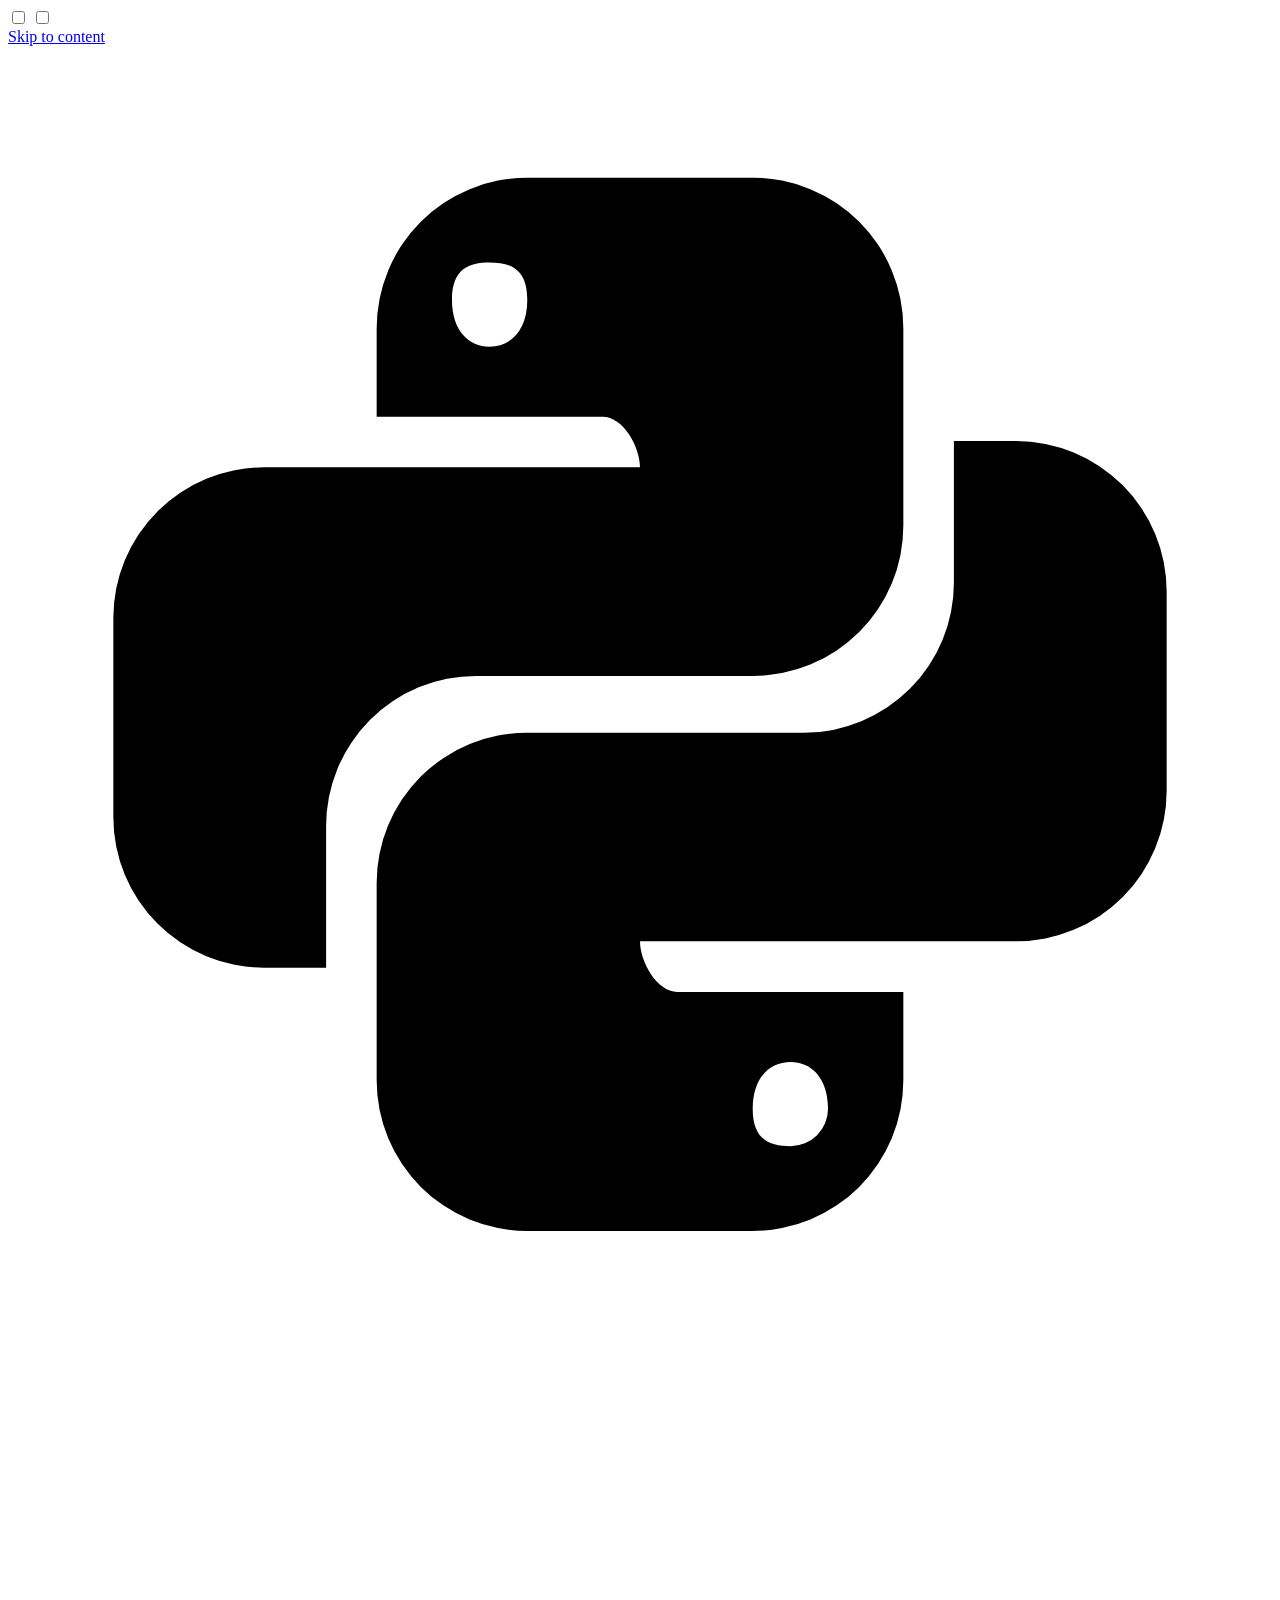
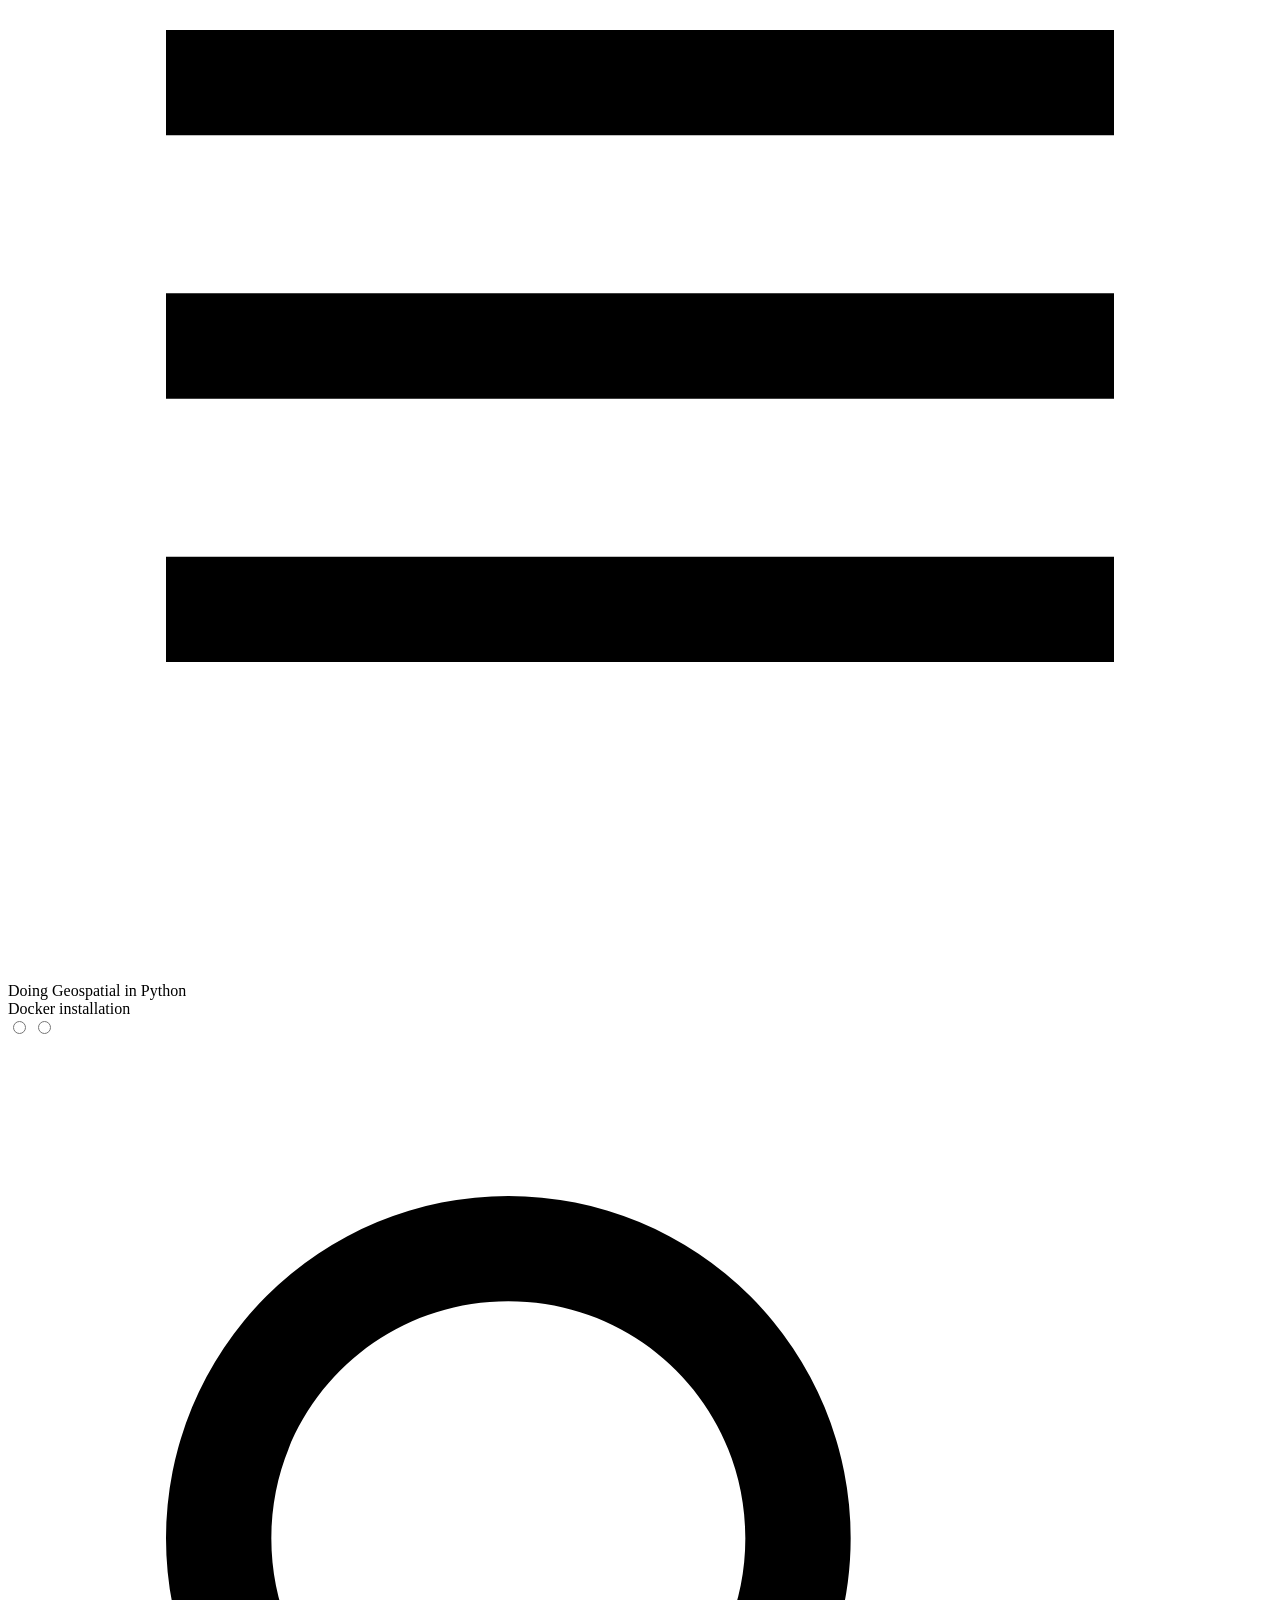
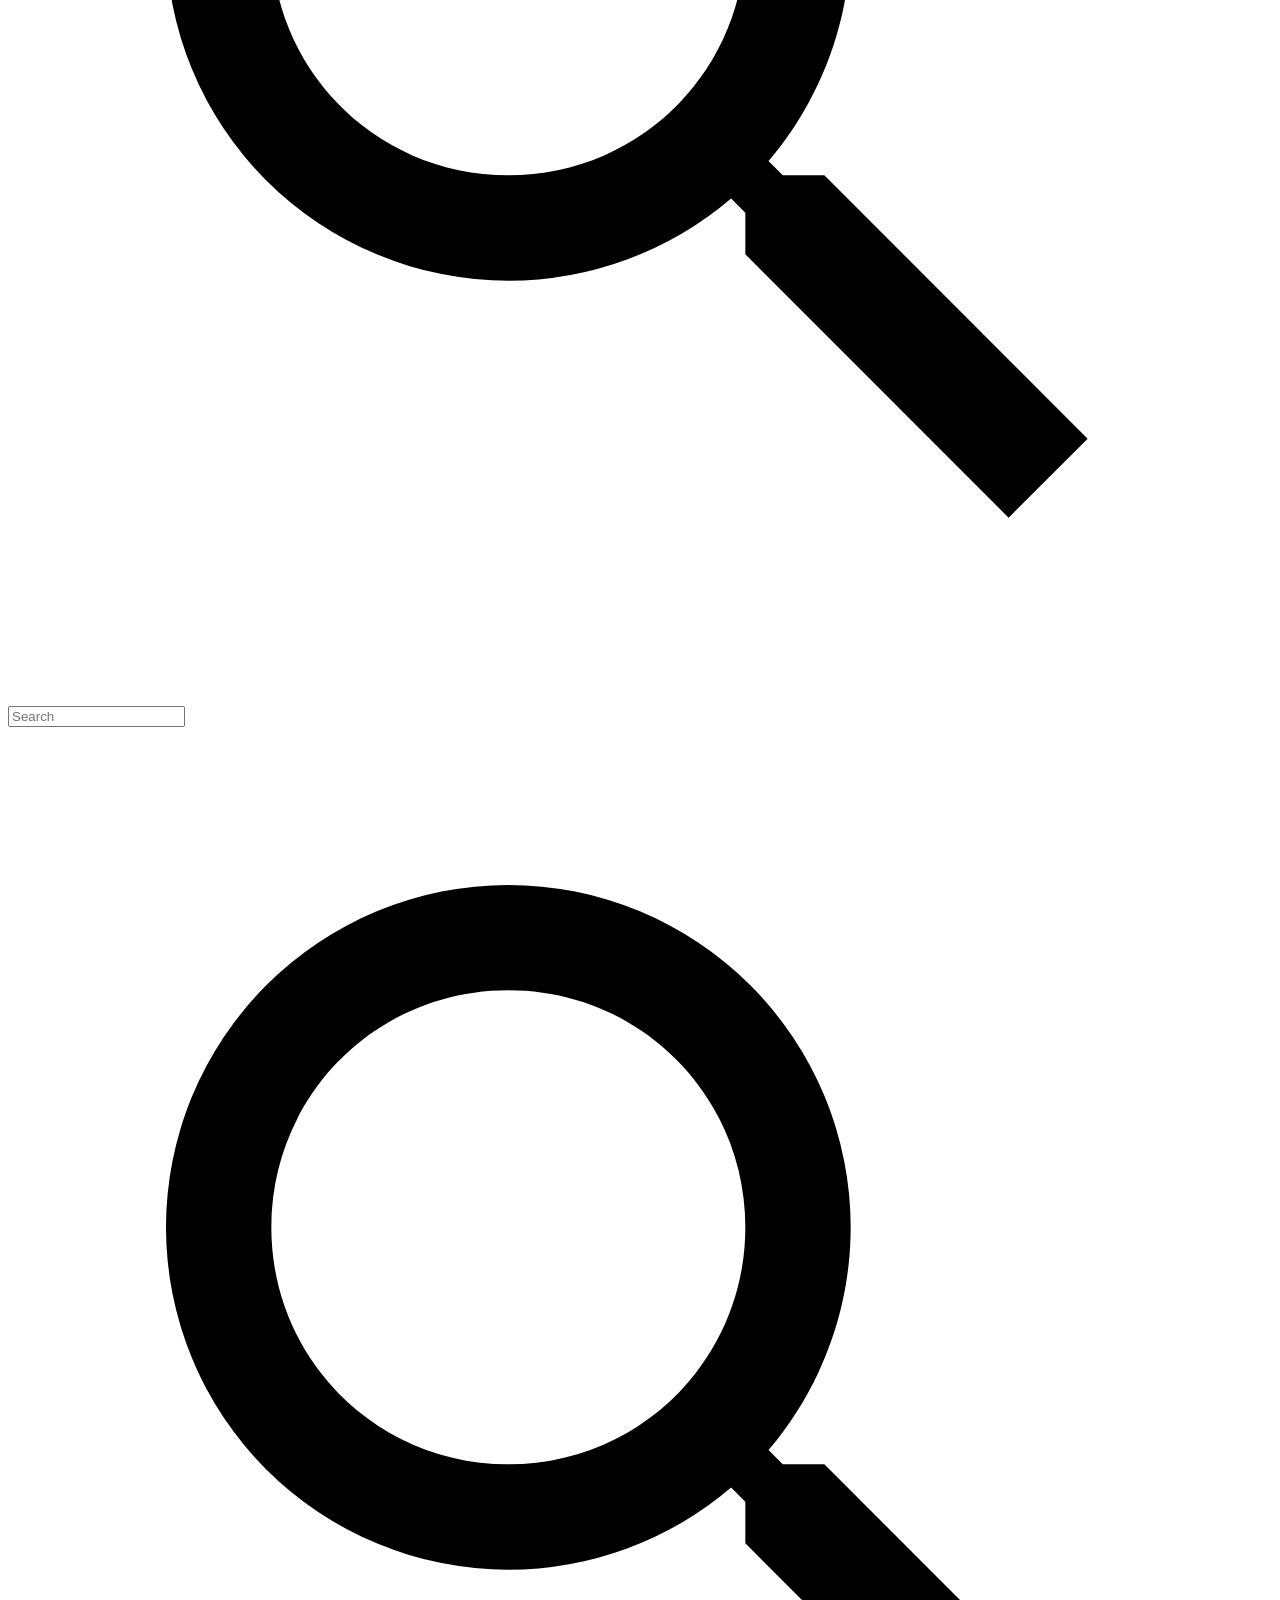
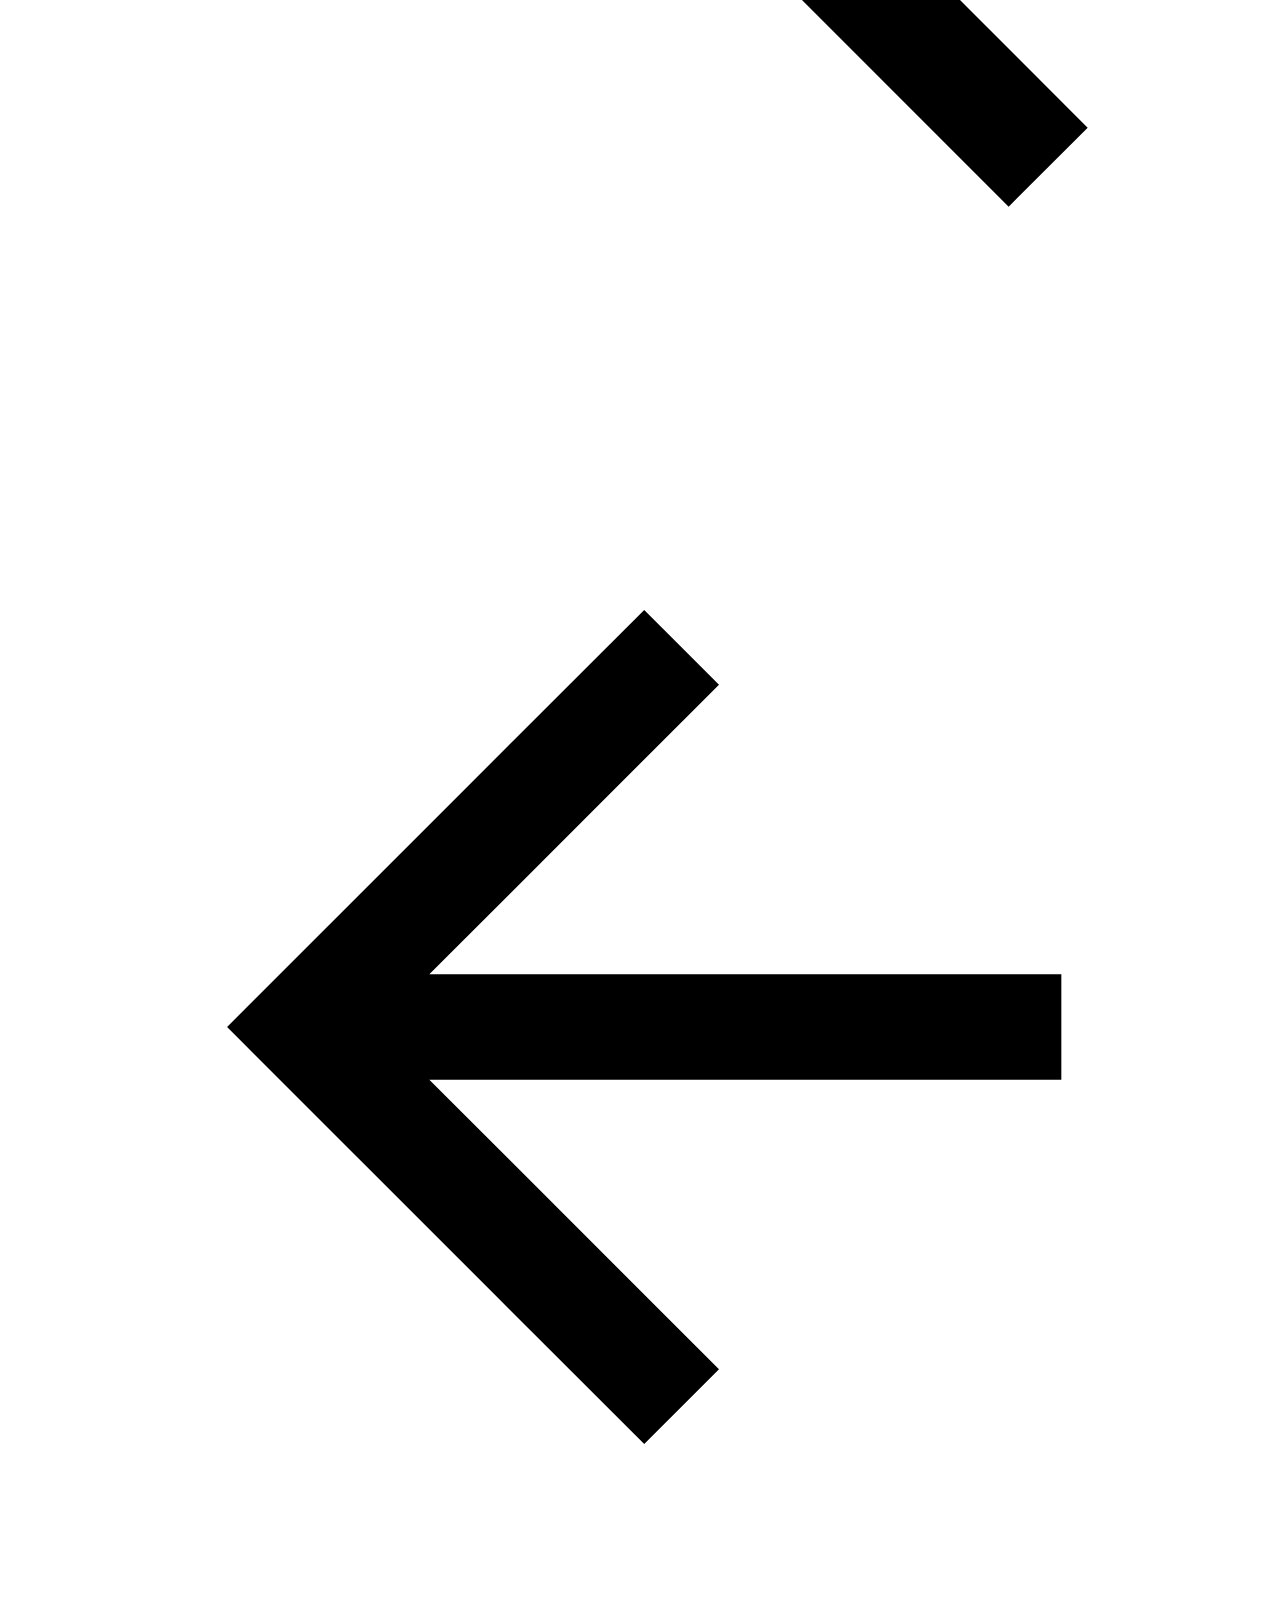
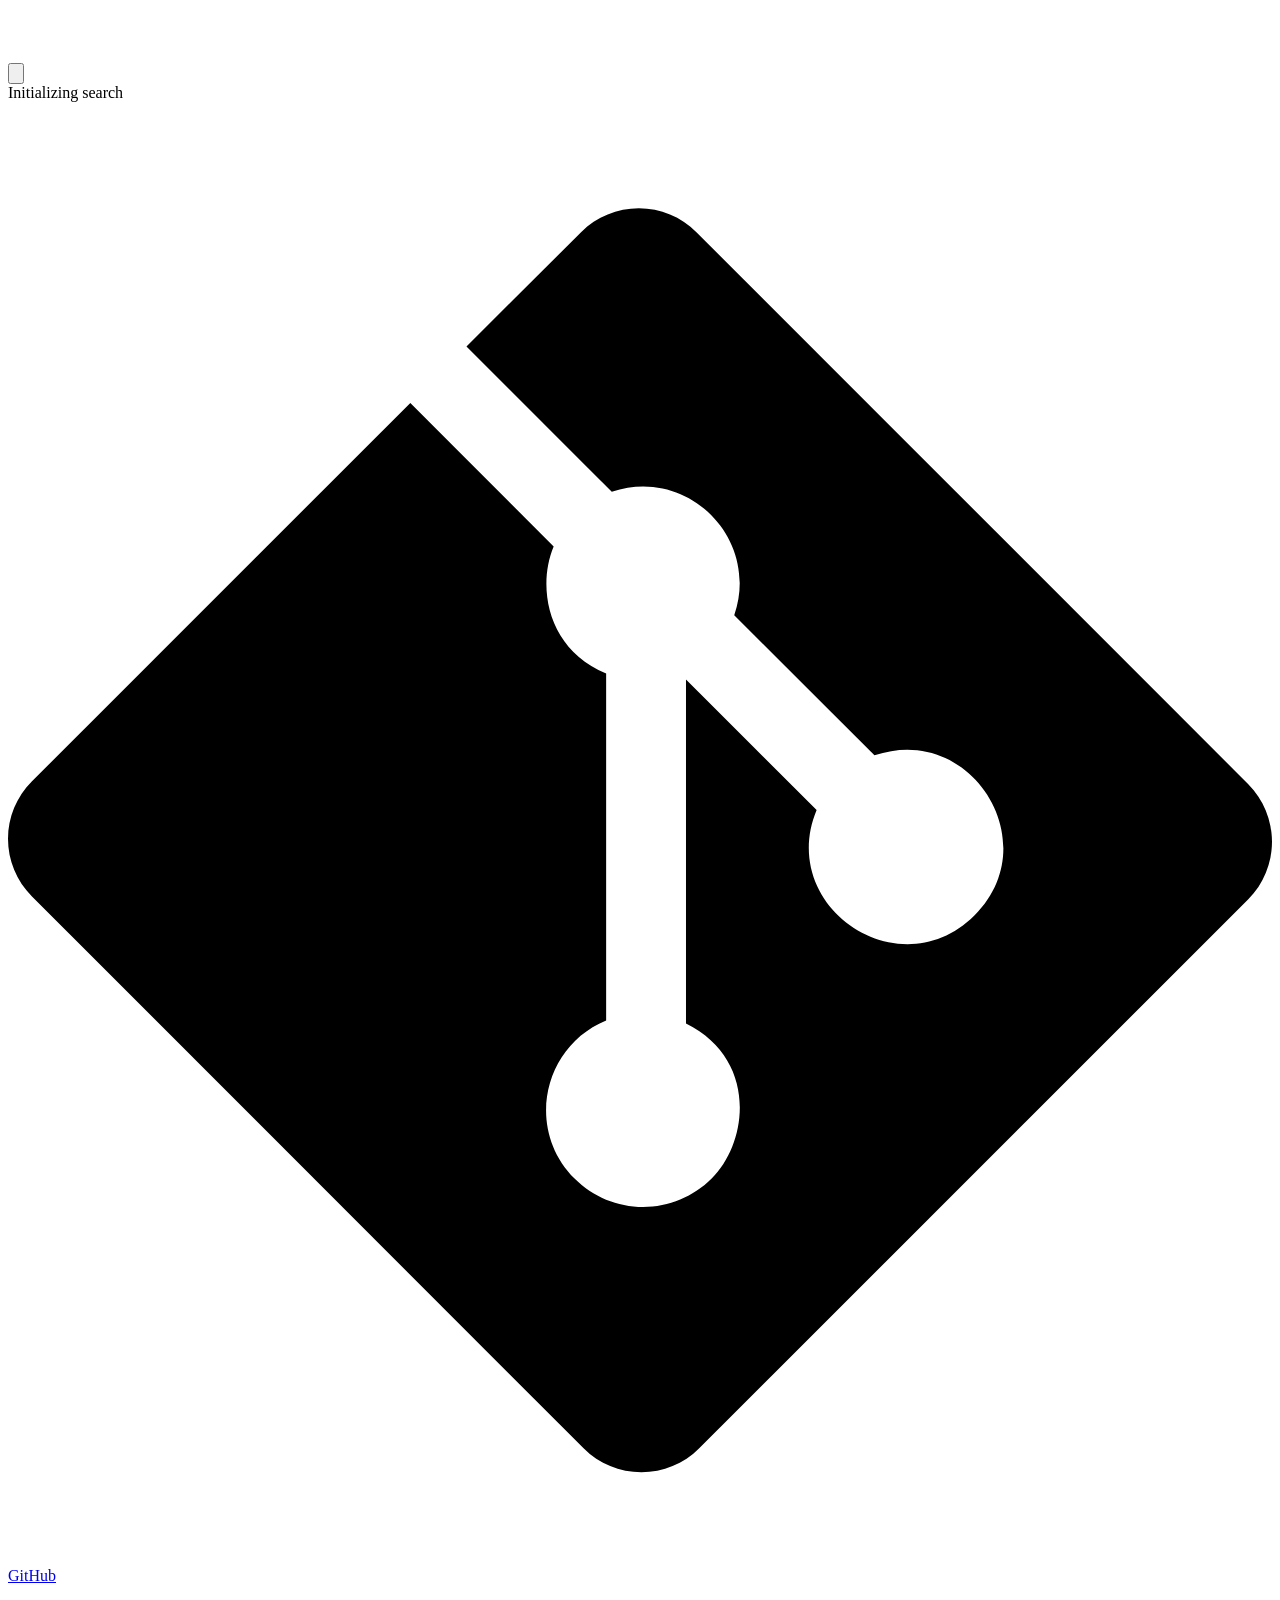
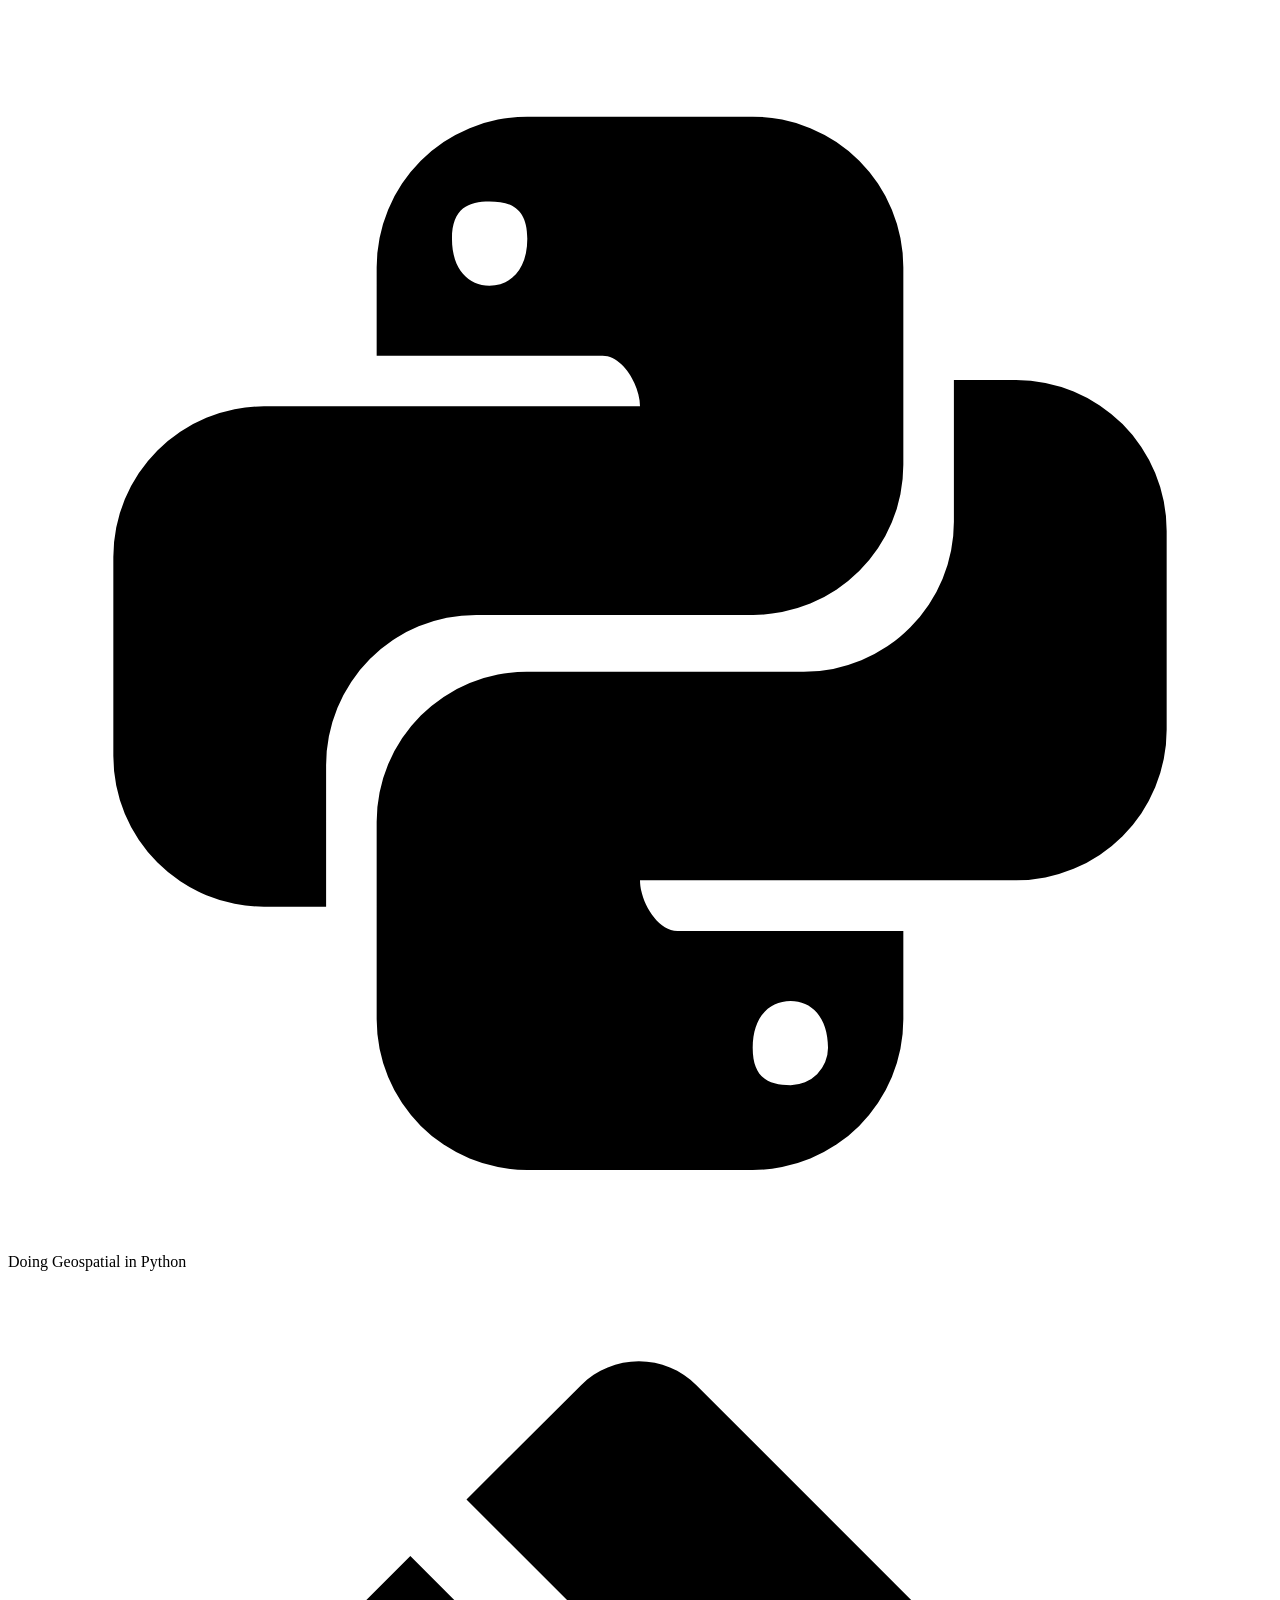
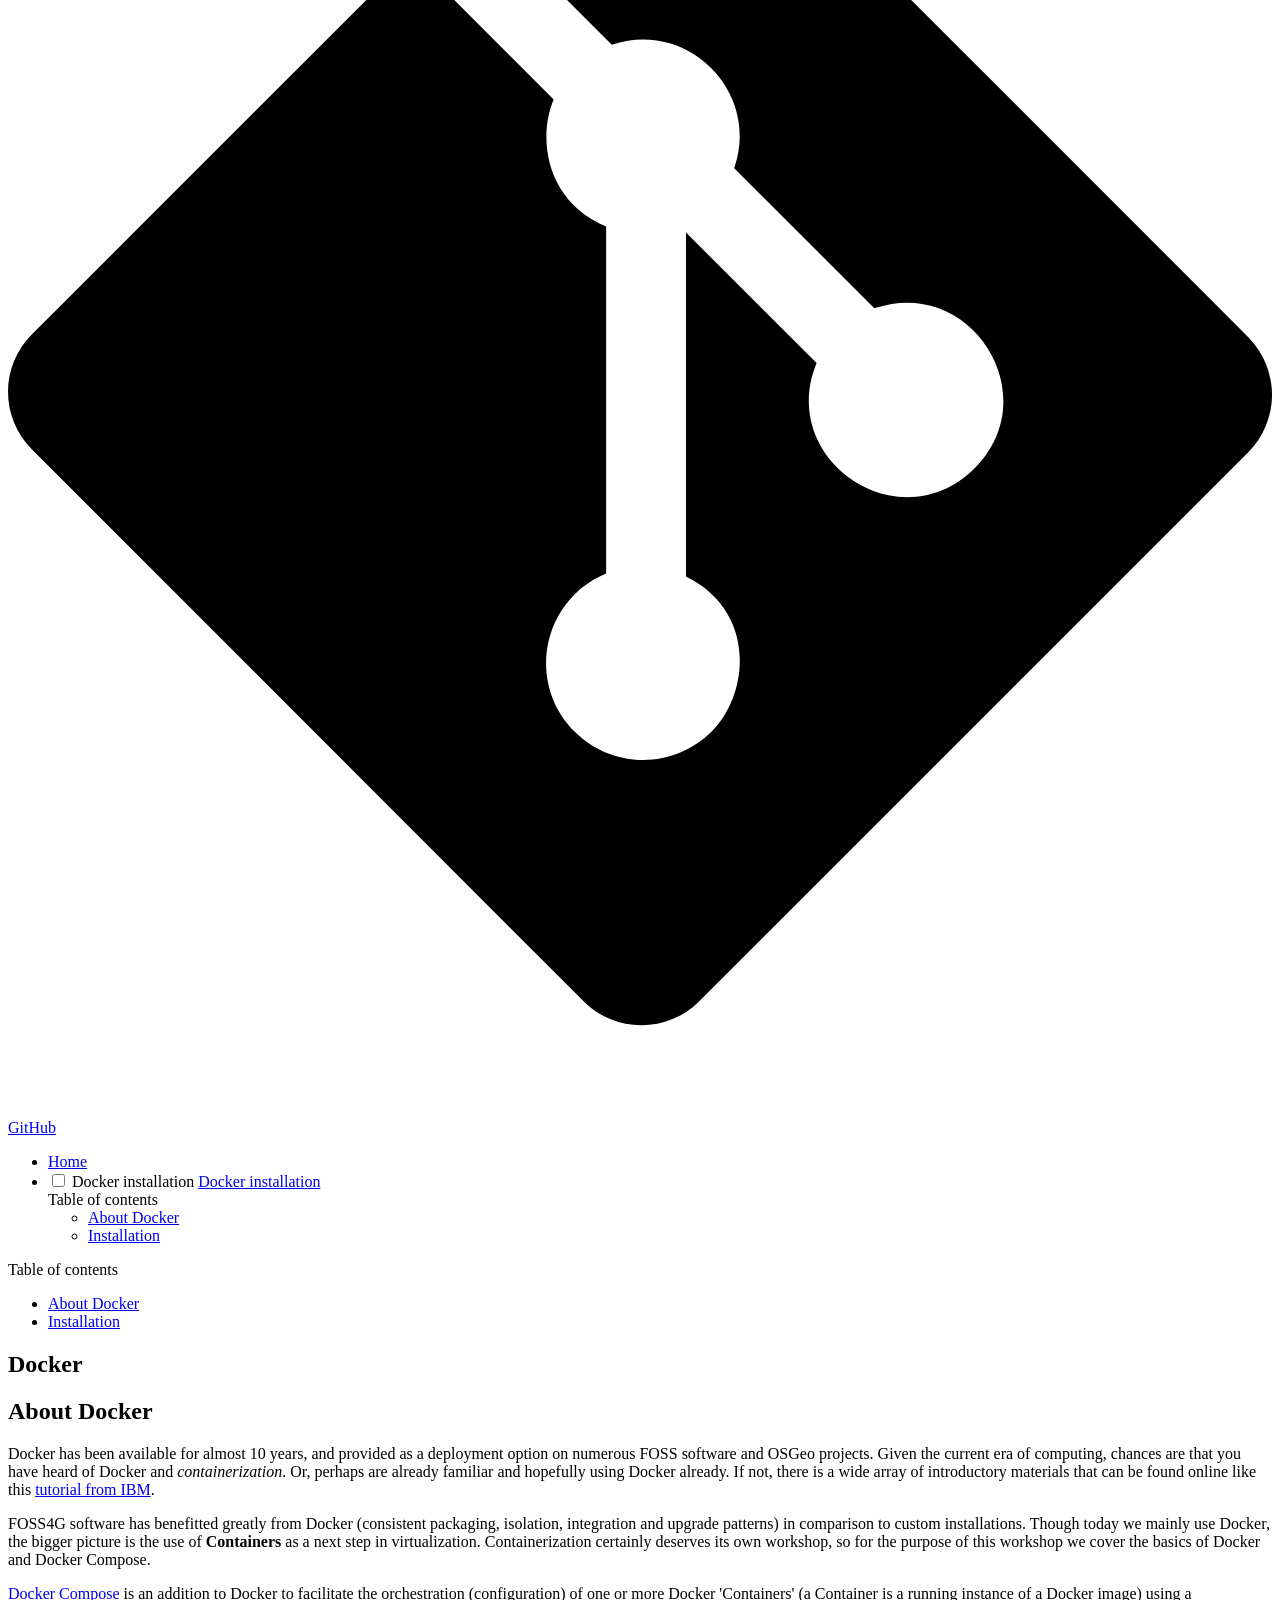
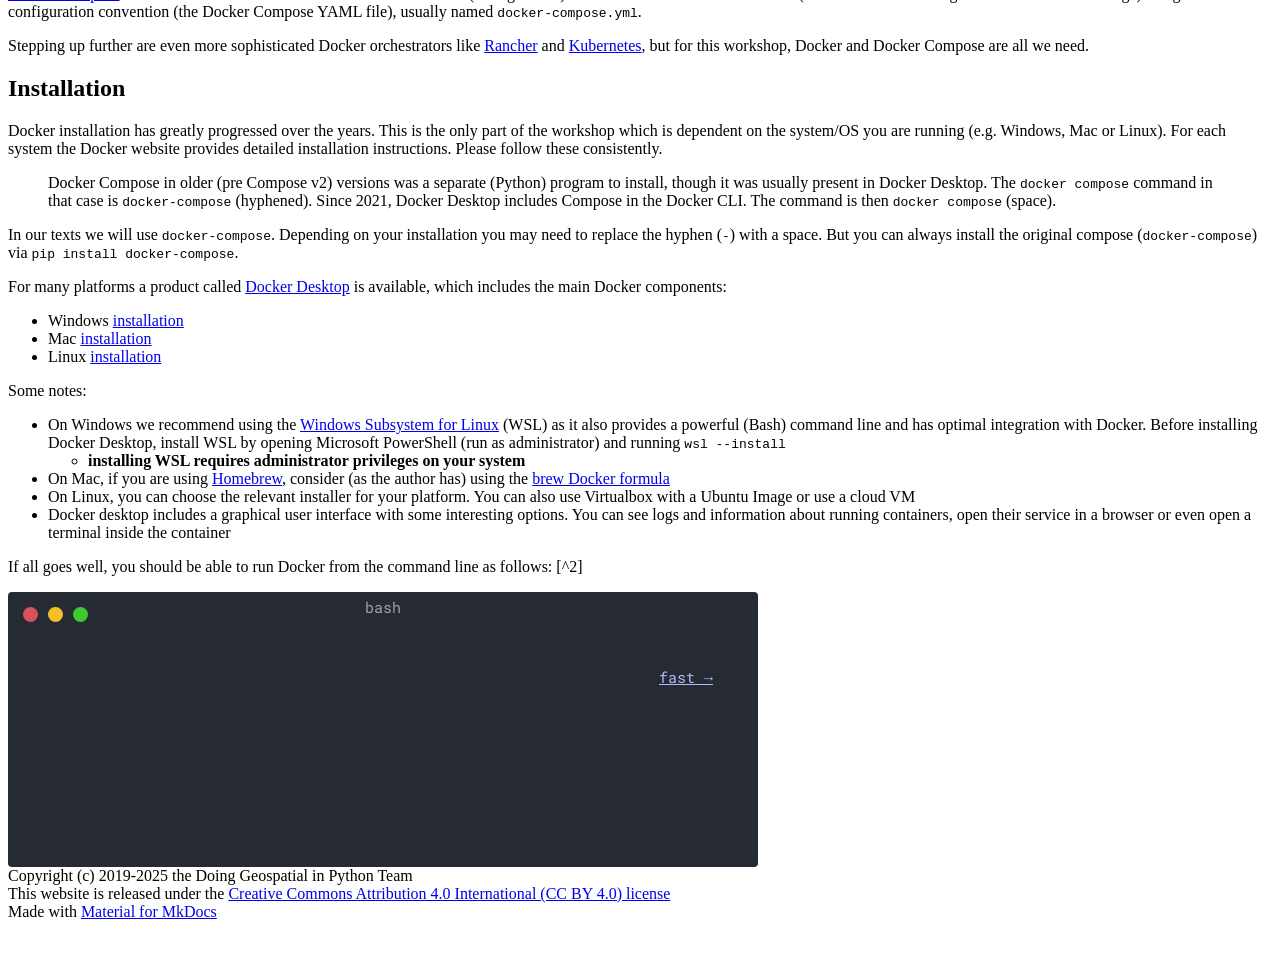
==== commit 54ea57da: "update website via GitHub Actions" ====
--- a/docker/index.html
+++ b/docker/index.html
@@ -20,7 +20,7 @@
       
       
       <link rel="icon" href="../assets/images/favicon.png">
-      <meta name="generator" content="mkdocs-1.6.1, mkdocs-material-9.6.15">
+      <meta name="generator" content="mkdocs-1.6.1, mkdocs-material-9.6.23">
     
     
       
@@ -28,7 +28,7 @@
       
     
     
-      <link rel="stylesheet" href="../assets/stylesheets/main.342714a4.min.css">
+      <link rel="stylesheet" href="../assets/stylesheets/main.84d31ad4.min.css">
       
         
         <link rel="stylesheet" href="../assets/stylesheets/palette.06af60db.min.css">
@@ -199,7 +199,7 @@
         <a href="https://github.com/geopython/geopython-workshop" title="Go to repository" class="md-source" data-md-component="source">
   <div class="md-source__icon md-icon">
     
-    <svg xmlns="http://www.w3.org/2000/svg" viewBox="0 0 448 512"><!--! Font Awesome Free 6.7.2 by @fontawesome - https://fontawesome.com License - https://fontawesome.com/license/free (Icons: CC BY 4.0, Fonts: SIL OFL 1.1, Code: MIT License) Copyright 2024 Fonticons, Inc.--><path d="M439.55 236.05 244 40.45a28.87 28.87 0 0 0-40.81 0l-40.66 40.63 51.52 51.52c27.06-9.14 52.68 16.77 43.39 43.68l49.66 49.66c34.23-11.8 61.18 31 35.47 56.69-26.49 26.49-70.21-2.87-56-37.34L240.22 199v121.85c25.3 12.54 22.26 41.85 9.08 55a34.34 34.34 0 0 1-48.55 0c-17.57-17.6-11.07-46.91 11.25-56v-123c-20.8-8.51-24.6-30.74-18.64-45L142.57 101 8.45 235.14a28.86 28.86 0 0 0 0 40.81l195.61 195.6a28.86 28.86 0 0 0 40.8 0l194.69-194.69a28.86 28.86 0 0 0 0-40.81"/></svg>
+    <svg xmlns="http://www.w3.org/2000/svg" viewBox="0 0 448 512"><!--! Font Awesome Free 7.1.0 by @fontawesome - https://fontawesome.com License - https://fontawesome.com/license/free (Icons: CC BY 4.0, Fonts: SIL OFL 1.1, Code: MIT License) Copyright 2025 Fonticons, Inc.--><path d="M439.6 236.1 244 40.5c-5.4-5.5-12.8-8.5-20.4-8.5s-15 3-20.4 8.4L162.5 81l51.5 51.5c27.1-9.1 52.7 16.8 43.4 43.7l49.7 49.7c34.2-11.8 61.2 31 35.5 56.7-26.5 26.5-70.2-2.9-56-37.3L240.3 199v121.9c25.3 12.5 22.3 41.8 9.1 55-6.4 6.4-15.2 10.1-24.3 10.1s-17.8-3.6-24.3-10.1c-17.6-17.6-11.1-46.9 11.2-56v-123c-20.8-8.5-24.6-30.7-18.6-45L142.6 101 8.5 235.1C3 240.6 0 247.9 0 255.5s3 15 8.5 20.4l195.6 195.7c5.4 5.4 12.7 8.4 20.4 8.4s15-3 20.4-8.4l194.7-194.7c5.4-5.4 8.4-12.8 8.4-20.4s-3-15-8.4-20.4"/></svg>
   </div>
   <div class="md-source__repository">
     GitHub
@@ -245,7 +245,7 @@
       <a href="https://github.com/geopython/geopython-workshop" title="Go to repository" class="md-source" data-md-component="source">
   <div class="md-source__icon md-icon">
     
-    <svg xmlns="http://www.w3.org/2000/svg" viewBox="0 0 448 512"><!--! Font Awesome Free 6.7.2 by @fontawesome - https://fontawesome.com License - https://fontawesome.com/license/free (Icons: CC BY 4.0, Fonts: SIL OFL 1.1, Code: MIT License) Copyright 2024 Fonticons, Inc.--><path d="M439.55 236.05 244 40.45a28.87 28.87 0 0 0-40.81 0l-40.66 40.63 51.52 51.52c27.06-9.14 52.68 16.77 43.39 43.68l49.66 49.66c34.23-11.8 61.18 31 35.47 56.69-26.49 26.49-70.21-2.87-56-37.34L240.22 199v121.85c25.3 12.54 22.26 41.85 9.08 55a34.34 34.34 0 0 1-48.55 0c-17.57-17.6-11.07-46.91 11.25-56v-123c-20.8-8.51-24.6-30.74-18.64-45L142.57 101 8.45 235.14a28.86 28.86 0 0 0 0 40.81l195.61 195.6a28.86 28.86 0 0 0 40.8 0l194.69-194.69a28.86 28.86 0 0 0 0-40.81"/></svg>
+    <svg xmlns="http://www.w3.org/2000/svg" viewBox="0 0 448 512"><!--! Font Awesome Free 7.1.0 by @fontawesome - https://fontawesome.com License - https://fontawesome.com/license/free (Icons: CC BY 4.0, Fonts: SIL OFL 1.1, Code: MIT License) Copyright 2025 Fonticons, Inc.--><path d="M439.6 236.1 244 40.5c-5.4-5.5-12.8-8.5-20.4-8.5s-15 3-20.4 8.4L162.5 81l51.5 51.5c27.1-9.1 52.7 16.8 43.4 43.7l49.7 49.7c34.2-11.8 61.2 31 35.5 56.7-26.5 26.5-70.2-2.9-56-37.3L240.3 199v121.9c25.3 12.5 22.3 41.8 9.1 55-6.4 6.4-15.2 10.1-24.3 10.1s-17.8-3.6-24.3-10.1c-17.6-17.6-11.1-46.9 11.2-56v-123c-20.8-8.5-24.6-30.7-18.6-45L142.6 101 8.5 235.1C3 240.6 0 247.9 0 255.5s3 15 8.5 20.4l195.6 195.7c5.4 5.4 12.7 8.4 20.4 8.4s15-3 20.4-8.4l194.7-194.7c5.4-5.4 8.4-12.8 8.4-20.4s-3-15-8.4-20.4"/></svg>
   </div>
   <div class="md-source__repository">
     GitHub
@@ -529,10 +529,10 @@
     
     
       
-      <script id="__config" type="application/json">{"base": "..", "features": [], "search": "../assets/javascripts/workers/search.d50fe291.min.js", "tags": null, "translations": {"clipboard.copied": "Copied to clipboard", "clipboard.copy": "Copy to clipboard", "search.result.more.one": "1 more on this page", "search.result.more.other": "# more on this page", "search.result.none": "No matching documents", "search.result.one": "1 matching document", "search.result.other": "# matching documents", "search.result.placeholder": "Type to start searching", "search.result.term.missing": "Missing", "select.version": "Select version"}, "version": null}</script>
-    
-    
-      <script src="../assets/javascripts/bundle.56ea9cef.min.js"></script>
+      <script id="__config" type="application/json">{"base": "..", "features": [], "search": "../assets/javascripts/workers/search.973d3a69.min.js", "tags": null, "translations": {"clipboard.copied": "Copied to clipboard", "clipboard.copy": "Copy to clipboard", "search.result.more.one": "1 more on this page", "search.result.more.other": "# more on this page", "search.result.none": "No matching documents", "search.result.one": "1 matching document", "search.result.other": "# matching documents", "search.result.placeholder": "Type to start searching", "search.result.term.missing": "Missing", "select.version": "Select version"}, "version": null}</script>
+    
+    
+      <script src="../assets/javascripts/bundle.f55a23d4.min.js"></script>
       
         <script src="../assets/javascripts/termynal.js"></script>
       
--- a/assets/stylesheets/main.84d31ad4.min.css
+++ b/assets/stylesheets/main.84d31ad4.min.css
@@ -0,0 +1 @@
+@charset "UTF-8";html{-webkit-text-size-adjust:none;-moz-text-size-adjust:none;text-size-adjust:none;box-sizing:border-box}*,:after,:before{box-sizing:inherit}@media (prefers-reduced-motion){*,:after,:before{transition:none!important}}body{margin:0}a,button,input,label{-webkit-tap-highlight-color:transparent}a{color:inherit;text-decoration:none}hr{border:0;box-sizing:initial;display:block;height:.05rem;overflow:visible;padding:0}small{font-size:80%}sub,sup{line-height:1em}img{border-style:none}table{border-collapse:initial;border-spacing:0}td,th{font-weight:400;vertical-align:top}button{background:#0000;border:0;font-family:inherit;font-size:inherit;margin:0;padding:0}input{border:0;outline:none}:root{--md-primary-fg-color:#4051b5;--md-primary-fg-color--light:#5d6cc0;--md-primary-fg-color--dark:#303fa1;--md-primary-bg-color:#fff;--md-primary-bg-color--light:#ffffffb3;--md-accent-fg-color:#526cfe;--md-accent-fg-color--transparent:#526cfe1a;--md-accent-bg-color:#fff;--md-accent-bg-color--light:#ffffffb3}[data-md-color-scheme=default]{color-scheme:light}[data-md-color-scheme=default] img[src$="#gh-dark-mode-only"],[data-md-color-scheme=default] img[src$="#only-dark"]{display:none}:root,[data-md-color-scheme=default]{--md-hue:225deg;--md-default-fg-color:#000000de;--md-default-fg-color--light:#0000008a;--md-default-fg-color--lighter:#00000052;--md-default-fg-color--lightest:#00000012;--md-default-bg-color:#fff;--md-default-bg-color--light:#ffffffb3;--md-default-bg-color--lighter:#ffffff4d;--md-default-bg-color--lightest:#ffffff1f;--md-code-fg-color:#36464e;--md-code-bg-color:#f5f5f5;--md-code-hl-color:#4287ff;--md-code-hl-color--light:#4287ff1a;--md-code-hl-number-color:#d52a2a;--md-code-hl-special-color:#db1457;--md-code-hl-function-color:#a846b9;--md-code-hl-constant-color:#6e59d9;--md-code-hl-keyword-color:#3f6ec6;--md-code-hl-string-color:#1c7d4d;--md-code-hl-name-color:var(--md-code-fg-color);--md-code-hl-operator-color:var(--md-default-fg-color--light);--md-code-hl-punctuation-color:var(--md-default-fg-color--light);--md-code-hl-comment-color:var(--md-default-fg-color--light);--md-code-hl-generic-color:var(--md-default-fg-color--light);--md-code-hl-variable-color:var(--md-default-fg-color--light);--md-typeset-color:var(--md-default-fg-color);--md-typeset-a-color:var(--md-primary-fg-color);--md-typeset-del-color:#f5503d26;--md-typeset-ins-color:#0bd57026;--md-typeset-kbd-color:#fafafa;--md-typeset-kbd-accent-color:#fff;--md-typeset-kbd-border-color:#b8b8b8;--md-typeset-mark-color:#ffff0080;--md-typeset-table-color:#0000001f;--md-typeset-table-color--light:rgba(0,0,0,.035);--md-admonition-fg-color:var(--md-default-fg-color);--md-admonition-bg-color:var(--md-default-bg-color);--md-warning-fg-color:#000000de;--md-warning-bg-color:#ff9;--md-footer-fg-color:#fff;--md-footer-fg-color--light:#ffffffb3;--md-footer-fg-color--lighter:#ffffff73;--md-footer-bg-color:#000000de;--md-footer-bg-color--dark:#00000052;--md-shadow-z1:0 0.2rem 0.5rem #0000000d,0 0 0.05rem #0000001a;--md-shadow-z2:0 0.2rem 0.5rem #0000001a,0 0 0.05rem #00000040;--md-shadow-z3:0 0.2rem 0.5rem #0003,0 0 0.05rem #00000059}.md-icon svg{fill:currentcolor;display:block;height:1.2rem;width:1.2rem}body{-webkit-font-smoothing:antialiased;-moz-osx-font-smoothing:grayscale;--md-text-font-family:var(--md-text-font,_),-apple-system,BlinkMacSystemFont,Helvetica,Arial,sans-serif;--md-code-font-family:var(--md-code-font,_),SFMono-Regular,Consolas,Menlo,monospace}aside,body,input{font-feature-settings:"kern","liga";color:var(--md-typeset-color);font-family:var(--md-text-font-family)}code,kbd,pre{font-feature-settings:"kern";font-family:var(--md-code-font-family)}:root{--md-typeset-table-sort-icon:url('data:image/svg+xml;charset=utf-8,<svg xmlns="http://www.w3.org/2000/svg" viewBox="0 0 24 24"><path d="m18 21-4-4h3V7h-3l4-4 4 4h-3v10h3M2 19v-2h10v2M2 13v-2h7v2M2 7V5h4v2z"/></svg>');--md-typeset-table-sort-icon--asc:url('data:image/svg+xml;charset=utf-8,<svg xmlns="http://www.w3.org/2000/svg" viewBox="0 0 24 24"><path d="M19 17h3l-4 4-4-4h3V3h2M2 17h10v2H2M6 5v2H2V5m0 6h7v2H2z"/></svg>');--md-typeset-table-sort-icon--desc:url('data:image/svg+xml;charset=utf-8,<svg xmlns="http://www.w3.org/2000/svg" viewBox="0 0 24 24"><path d="M19 7h3l-4-4-4 4h3v14h2M2 17h10v2H2M6 5v2H2V5m0 6h7v2H2z"/></svg>')}.md-typeset{-webkit-print-color-adjust:exact;color-adjust:exact;font-size:.8rem;line-height:1.6;overflow-wrap:break-word}@media print{.md-typeset{font-size:.68rem}}.md-typeset blockquote,.md-typeset dl,.md-typeset figure,.md-typeset ol,.md-typeset pre,.md-typeset ul{margin-bottom:1em;margin-top:1em}.md-typeset h1{color:var(--md-default-fg-color--light);font-size:2em;line-height:1.3;margin:0 0 1.25em}.md-typeset h1,.md-typeset h2{font-weight:300;letter-spacing:-.01em}.md-typeset h2{font-size:1.5625em;line-height:1.4;margin:1.6em 0 .64em}.md-typeset h3{font-size:1.25em;font-weight:400;letter-spacing:-.01em;line-height:1.5;margin:1.6em 0 .8em}.md-typeset h2+h3{margin-top:.8em}.md-typeset h4{font-weight:700;letter-spacing:-.01em;margin:1em 0}.md-typeset h5,.md-typeset h6{color:var(--md-default-fg-color--light);font-size:.8em;font-weight:700;letter-spacing:-.01em;margin:1.25em 0}.md-typeset h5{text-transform:uppercase}.md-typeset h5 code{text-transform:none}.md-typeset hr{border-bottom:.05rem solid var(--md-default-fg-color--lightest);display:flow-root;margin:1.5em 0}.md-typeset a{color:var(--md-typeset-a-color);word-break:break-word}.md-typeset a,.md-typeset a:before{transition:color 125ms}.md-typeset a:focus,.md-typeset a:hover{color:var(--md-accent-fg-color)}.md-typeset a:focus code,.md-typeset a:hover code{background-color:var(--md-accent-fg-color--transparent)}.md-typeset a code{color:currentcolor;transition:background-color 125ms}.md-typeset a.focus-visible{outline-color:var(--md-accent-fg-color);outline-offset:.2rem}.md-typeset code,.md-typeset kbd,.md-typeset pre{color:var(--md-code-fg-color);direction:ltr;font-variant-ligatures:none}@media print{.md-typeset code,.md-typeset kbd,.md-typeset pre{white-space:pre-wrap}}.md-typeset code{background-color:var(--md-code-bg-color);border-radius:.1rem;-webkit-box-decoration-break:clone;box-decoration-break:clone;font-size:.85em;padding:0 .2941176471em;word-break:break-word}.md-typeset code:not(.focus-visible){-webkit-tap-highlight-color:transparent;outline:none}.md-typeset pre{display:flow-root;line-height:1.4;position:relative}.md-typeset pre>code{-webkit-box-decoration-break:slice;box-decoration-break:slice;box-shadow:none;display:block;margin:0;outline-color:var(--md-accent-fg-color);overflow:auto;padding:.7720588235em 1.1764705882em;scrollbar-color:var(--md-default-fg-color--lighter) #0000;scrollbar-width:thin;touch-action:auto;word-break:normal}.md-typeset pre>code:hover{scrollbar-color:var(--md-accent-fg-color) #0000}.md-typeset pre>code::-webkit-scrollbar{height:.2rem;width:.2rem}.md-typeset pre>code::-webkit-scrollbar-thumb{background-color:var(--md-default-fg-color--lighter)}.md-typeset pre>code::-webkit-scrollbar-thumb:hover{background-color:var(--md-accent-fg-color)}.md-typeset kbd{background-color:var(--md-typeset-kbd-color);border-radius:.1rem;box-shadow:0 .1rem 0 .05rem var(--md-typeset-kbd-border-color),0 .1rem 0 var(--md-typeset-kbd-border-color),0 -.1rem .2rem var(--md-typeset-kbd-accent-color) inset;color:var(--md-default-fg-color);display:inline-block;font-size:.75em;padding:0 .6666666667em;vertical-align:text-top;word-break:break-word}.md-typeset mark{background-color:var(--md-typeset-mark-color);-webkit-box-decoration-break:clone;box-decoration-break:clone;color:inherit;word-break:break-word}.md-typeset abbr{border-bottom:.05rem dotted var(--md-default-fg-color--light);cursor:help;text-decoration:none}.md-typeset small{opacity:.75}[dir=ltr] .md-typeset sub,[dir=ltr] .md-typeset sup{margin-left:.078125em}[dir=rtl] .md-typeset sub,[dir=rtl] .md-typeset sup{margin-right:.078125em}[dir=ltr] .md-typeset blockquote{padding-left:.6rem}[dir=rtl] .md-typeset blockquote{padding-right:.6rem}[dir=ltr] .md-typeset blockquote{border-left:.2rem solid var(--md-default-fg-color--lighter)}[dir=rtl] .md-typeset blockquote{border-right:.2rem solid var(--md-default-fg-color--lighter)}.md-typeset blockquote{color:var(--md-default-fg-color--light);margin-left:0;margin-right:0}.md-typeset ul{list-style-type:disc}.md-typeset ul[type]{list-style-type:revert-layer}[dir=ltr] .md-typeset ol,[dir=ltr] .md-typeset ul{margin-left:.625em}[dir=rtl] .md-typeset ol,[dir=rtl] .md-typeset ul{margin-right:.625em}.md-typeset ol,.md-typeset ul{padding:0}.md-typeset ol:not([hidden]),.md-typeset ul:not([hidden]){display:flow-root}.md-typeset ol ol,.md-typeset ul ol{list-style-type:lower-alpha}.md-typeset ol ol ol,.md-typeset ul ol ol{list-style-type:lower-roman}.md-typeset ol ol ol ol,.md-typeset ul ol ol ol{list-style-type:upper-alpha}.md-typeset ol ol ol ol ol,.md-typeset ul ol ol ol ol{list-style-type:upper-roman}.md-typeset ol[type],.md-typeset ul[type]{list-style-type:revert-layer}[dir=ltr] .md-typeset ol li,[dir=ltr] .md-typeset ul li{margin-left:1.25em}[dir=rtl] .md-typeset ol li,[dir=rtl] .md-typeset ul li{margin-right:1.25em}.md-typeset ol li,.md-typeset ul li{margin-bottom:.5em}.md-typeset ol li blockquote,.md-typeset ol li p,.md-typeset ul li blockquote,.md-typeset ul li p{margin:.5em 0}.md-typeset ol li:last-child,.md-typeset ul li:last-child{margin-bottom:0}[dir=ltr] .md-typeset ol li ol,[dir=ltr] .md-typeset ol li ul,[dir=ltr] .md-typeset ul li ol,[dir=ltr] .md-typeset ul li ul{margin-left:.625em}[dir=rtl] .md-typeset ol li ol,[dir=rtl] .md-typeset ol li ul,[dir=rtl] .md-typeset ul li ol,[dir=rtl] .md-typeset ul li ul{margin-right:.625em}.md-typeset ol li ol,.md-typeset ol li ul,.md-typeset ul li ol,.md-typeset ul li ul{margin-bottom:.5em;margin-top:.5em}[dir=ltr] .md-typeset dd{margin-left:1.875em}[dir=rtl] .md-typeset dd{margin-right:1.875em}.md-typeset dd{margin-bottom:1.5em;margin-top:1em}.md-typeset img,.md-typeset svg,.md-typeset video{height:auto;max-width:100%}.md-typeset img[align=left]{margin:1em 1em 1em 0}.md-typeset img[align=right]{margin:1em 0 1em 1em}.md-typeset img[align]:only-child{margin-top:0}.md-typeset figure{display:flow-root;margin:1em auto;max-width:100%;text-align:center;width:fit-content}.md-typeset figure img{display:block;margin:0 auto}.md-typeset figcaption{font-style:italic;margin:1em auto;max-width:24rem}.md-typeset iframe{max-width:100%}.md-typeset table:not([class]){background-color:var(--md-default-bg-color);border:.05rem solid var(--md-typeset-table-color);border-radius:.1rem;display:inline-block;font-size:.64rem;max-width:100%;overflow:auto;touch-action:auto}@media print{.md-typeset table:not([class]){display:table}}.md-typeset table:not([class])+*{margin-top:1.5em}.md-typeset table:not([class]) td>:first-child,.md-typeset table:not([class]) th>:first-child{margin-top:0}.md-typeset table:not([class]) td>:last-child,.md-typeset table:not([class]) th>:last-child{margin-bottom:0}.md-typeset table:not([class]) td:not([align]),.md-typeset table:not([class]) th:not([align]){text-align:left}[dir=rtl] .md-typeset table:not([class]) td:not([align]),[dir=rtl] .md-typeset table:not([class]) th:not([align]){text-align:right}.md-typeset table:not([class]) th{font-weight:700;min-width:5rem;padding:.9375em 1.25em;vertical-align:top}.md-typeset table:not([class]) td{border-top:.05rem solid var(--md-typeset-table-color);padding:.9375em 1.25em;vertical-align:top}.md-typeset table:not([class]) tbody tr{transition:background-color 125ms}.md-typeset table:not([class]) tbody tr:hover{background-color:var(--md-typeset-table-color--light);box-shadow:0 .05rem 0 var(--md-default-bg-color) inset}.md-typeset table:not([class]) a{word-break:normal}.md-typeset table th[role=columnheader]{cursor:pointer}[dir=ltr] .md-typeset table th[role=columnheader]:after{margin-left:.5em}[dir=rtl] .md-typeset table th[role=columnheader]:after{margin-right:.5em}.md-typeset table th[role=columnheader]:after{content:"";display:inline-block;height:1.2em;-webkit-mask-image:var(--md-typeset-table-sort-icon);mask-image:var(--md-typeset-table-sort-icon);-webkit-mask-repeat:no-repeat;mask-repeat:no-repeat;-webkit-mask-size:contain;mask-size:contain;transition:background-color 125ms;vertical-align:text-bottom;width:1.2em}.md-typeset table th[role=columnheader]:hover:after{background-color:var(--md-default-fg-color--lighter)}.md-typeset table th[role=columnheader][aria-sort=ascending]:after{background-color:var(--md-default-fg-color--light);-webkit-mask-image:var(--md-typeset-table-sort-icon--asc);mask-image:var(--md-typeset-table-sort-icon--asc)}.md-typeset table th[role=columnheader][aria-sort=descending]:after{background-color:var(--md-default-fg-color--light);-webkit-mask-image:var(--md-typeset-table-sort-icon--desc);mask-image:var(--md-typeset-table-sort-icon--desc)}.md-typeset__scrollwrap{margin:1em -.8rem;overflow-x:auto;touch-action:auto}.md-typeset__table{display:inline-block;margin-bottom:.5em;padding:0 .8rem}@media print{.md-typeset__table{display:block}}html .md-typeset__table table{display:table;margin:0;overflow:hidden;width:100%}@media screen and (max-width:44.984375em){.md-content__inner>pre{margin:1em -.8rem}.md-content__inner>pre code{border-radius:0}}.md-typeset .md-author{border-radius:100%;display:block;flex-shrink:0;height:1.6rem;overflow:hidden;position:relative;transition:color 125ms,transform 125ms;width:1.6rem}.md-typeset .md-author img{display:block}.md-typeset .md-author--more{background:var(--md-default-fg-color--lightest);color:var(--md-default-fg-color--lighter);font-size:.6rem;font-weight:700;line-height:1.6rem;text-align:center}.md-typeset .md-author--long{height:2.4rem;width:2.4rem}.md-typeset a.md-author{transform:scale(1)}.md-typeset a.md-author img{border-radius:100%;filter:grayscale(100%) opacity(75%);transition:filter 125ms}.md-typeset a.md-author:focus,.md-typeset a.md-author:hover{transform:scale(1.1);z-index:1}.md-typeset a.md-author:focus img,.md-typeset a.md-author:hover img{filter:grayscale(0)}.md-banner{background-color:var(--md-footer-bg-color);color:var(--md-footer-fg-color);overflow:auto}@media print{.md-banner{display:none}}.md-banner--warning{background-color:var(--md-warning-bg-color);color:var(--md-warning-fg-color)}.md-banner__inner{font-size:.7rem;margin:.6rem auto;padding:0 .8rem}[dir=ltr] .md-banner__button{float:right}[dir=rtl] .md-banner__button{float:left}.md-banner__button{color:inherit;cursor:pointer;transition:opacity .25s}.no-js .md-banner__button{display:none}.md-banner__button:hover{opacity:.7}html{font-size:125%;height:100%;overflow-x:hidden}@media screen and (min-width:100em){html{font-size:137.5%}}@media screen and (min-width:125em){html{font-size:150%}}body{background-color:var(--md-default-bg-color);display:flex;flex-direction:column;font-size:.5rem;min-height:100%;position:relative;width:100%}@media print{body{display:block}}@media screen and (max-width:59.984375em){body[data-md-scrolllock]{position:fixed}}.md-grid{margin-left:auto;margin-right:auto;max-width:61rem}.md-container{display:flex;flex-direction:column;flex-grow:1}@media print{.md-container{display:block}}.md-main{flex-grow:1}.md-main__inner{display:flex;height:100%;margin-top:1.5rem}.md-ellipsis{overflow:hidden;text-overflow:ellipsis}.md-toggle{display:none}.md-option{height:0;opacity:0;position:absolute;width:0}.md-option:checked+label:not([hidden]){display:block}.md-option.focus-visible+label{outline-color:var(--md-accent-fg-color);outline-style:auto}.md-skip{background-color:var(--md-default-fg-color);border-radius:.1rem;color:var(--md-default-bg-color);font-size:.64rem;margin:.5rem;opacity:0;outline-color:var(--md-accent-fg-color);padding:.3rem .5rem;position:fixed;transform:translateY(.4rem);z-index:-1}.md-skip:focus{opacity:1;transform:translateY(0);transition:transform .25s cubic-bezier(.4,0,.2,1),opacity 175ms 75ms;z-index:10}@page{margin:25mm}:root{--md-clipboard-icon:url('data:image/svg+xml;charset=utf-8,<svg xmlns="http://www.w3.org/2000/svg" viewBox="0 0 24 24"><path d="M19 21H8V7h11m0-2H8a2 2 0 0 0-2 2v14a2 2 0 0 0 2 2h11a2 2 0 0 0 2-2V7a2 2 0 0 0-2-2m-3-4H4a2 2 0 0 0-2 2v14h2V3h12z"/></svg>')}.md-clipboard{border-radius:.1rem;color:var(--md-default-fg-color--lightest);cursor:pointer;height:1.5em;outline-color:var(--md-accent-fg-color);outline-offset:.1rem;position:absolute;right:.5em;top:.5em;transition:color .25s;width:1.5em;z-index:1}@media print{.md-clipboard{display:none}}.md-clipboard:not(.focus-visible){-webkit-tap-highlight-color:transparent;outline:none}:hover>.md-clipboard{color:var(--md-default-fg-color--light)}.md-clipboard:focus,.md-clipboard:hover{color:var(--md-accent-fg-color)}.md-clipboard:after{background-color:currentcolor;content:"";display:block;height:1.125em;margin:0 auto;-webkit-mask-image:var(--md-clipboard-icon);mask-image:var(--md-clipboard-icon);-webkit-mask-position:center;mask-position:center;-webkit-mask-repeat:no-repeat;mask-repeat:no-repeat;-webkit-mask-size:contain;mask-size:contain;width:1.125em}.md-clipboard--inline{cursor:pointer}.md-clipboard--inline code{transition:color .25s,background-color .25s}.md-clipboard--inline:focus code,.md-clipboard--inline:hover code{background-color:var(--md-accent-fg-color--transparent);color:var(--md-accent-fg-color)}.md-typeset .md-code__content{display:grid}@keyframes consent{0%{opacity:0;transform:translateY(100%)}to{opacity:1;transform:translateY(0)}}@keyframes overlay{0%{opacity:0}to{opacity:1}}.md-consent__overlay{animation:overlay .25s both;-webkit-backdrop-filter:blur(.1rem);backdrop-filter:blur(.1rem);background-color:#0000008a;height:100%;opacity:1;position:fixed;top:0;width:100%;z-index:5}.md-consent__inner{animation:consent .5s cubic-bezier(.1,.7,.1,1) both;background-color:var(--md-default-bg-color);border:0;border-radius:.1rem;bottom:0;box-shadow:0 0 .2rem #0000001a,0 .2rem .4rem #0003;max-height:100%;overflow:auto;padding:0;position:fixed;width:100%;z-index:5}.md-consent__form{padding:.8rem}.md-consent__settings{display:none;margin:1em 0}input:checked+.md-consent__settings{display:block}.md-consent__controls{margin-bottom:.8rem}.md-typeset .md-consent__controls .md-button{display:inline}@media screen and (max-width:44.984375em){.md-typeset .md-consent__controls .md-button{display:block;margin-top:.4rem;text-align:center;width:100%}}.md-consent label{cursor:pointer}.md-content{flex-grow:1;min-width:0}.md-content__inner{margin:0 .8rem 1.2rem;padding-top:.6rem}@media screen and (min-width:76.25em){[dir=ltr] .md-sidebar--primary:not([hidden])~.md-content>.md-content__inner{margin-left:1.2rem}[dir=ltr] .md-sidebar--secondary:not([hidden])~.md-content>.md-content__inner,[dir=rtl] .md-sidebar--primary:not([hidden])~.md-content>.md-content__inner{margin-right:1.2rem}[dir=rtl] .md-sidebar--secondary:not([hidden])~.md-content>.md-content__inner{margin-left:1.2rem}}.md-content__inner:before{content:"";display:block;height:.4rem}.md-content__inner>:last-child{margin-bottom:0}[dir=ltr] .md-content__button{float:right}[dir=rtl] .md-content__button{float:left}[dir=ltr] .md-content__button{margin-left:.4rem}[dir=rtl] .md-content__button{margin-right:.4rem}.md-content__button{margin:.4rem 0;padding:0}@media print{.md-content__button{display:none}}.md-typeset .md-content__button{color:var(--md-default-fg-color--lighter)}.md-content__button svg{display:inline;vertical-align:top}[dir=rtl] .md-content__button svg{transform:scaleX(-1)}[dir=ltr] .md-dialog{right:.8rem}[dir=rtl] .md-dialog{left:.8rem}.md-dialog{background-color:var(--md-default-fg-color);border-radius:.1rem;bottom:.8rem;box-shadow:var(--md-shadow-z3);min-width:11.1rem;opacity:0;padding:.4rem .6rem;pointer-events:none;position:fixed;transform:translateY(100%);transition:transform 0ms .4s,opacity .4s;z-index:4}@media print{.md-dialog{display:none}}.md-dialog--active{opacity:1;pointer-events:auto;transform:translateY(0);transition:transform .4s cubic-bezier(.075,.85,.175,1),opacity .4s}.md-dialog__inner{color:var(--md-default-bg-color);font-size:.7rem}.md-feedback{margin:2em 0 1em;text-align:center}.md-feedback fieldset{border:none;margin:0;padding:0}.md-feedback__title{font-weight:700;margin:1em auto}.md-feedback__inner{position:relative}.md-feedback__list{display:flex;flex-wrap:wrap;place-content:baseline center;position:relative}.md-feedback__list:hover .md-icon:not(:disabled){color:var(--md-default-fg-color--lighter)}:disabled .md-feedback__list{min-height:1.8rem}.md-feedback__icon{color:var(--md-default-fg-color--light);cursor:pointer;flex-shrink:0;margin:0 .1rem;transition:color 125ms}.md-feedback__icon:not(:disabled).md-icon:hover{color:var(--md-accent-fg-color)}.md-feedback__icon:disabled{color:var(--md-default-fg-color--lightest);pointer-events:none}.md-feedback__note{opacity:0;position:relative;transform:translateY(.4rem);transition:transform .4s cubic-bezier(.1,.7,.1,1),opacity .15s}.md-feedback__note>*{margin:0 auto;max-width:16rem}:disabled .md-feedback__note{opacity:1;transform:translateY(0)}@media print{.md-feedback{display:none}}.md-footer{background-color:var(--md-footer-bg-color);color:var(--md-footer-fg-color)}@media print{.md-footer{display:none}}.md-footer__inner{justify-content:space-between;overflow:auto;padding:.2rem}.md-footer__inner:not([hidden]){display:flex}.md-footer__link{align-items:end;display:flex;flex-grow:0.01;margin-bottom:.4rem;margin-top:1rem;max-width:100%;outline-color:var(--md-accent-fg-color);overflow:hidden;transition:opacity .25s}.md-footer__link:focus,.md-footer__link:hover{opacity:.7}[dir=rtl] .md-footer__link svg{transform:scaleX(-1)}@media screen and (max-width:44.984375em){.md-footer__link--prev{flex-shrink:0}.md-footer__link--prev .md-footer__title{display:none}}[dir=ltr] .md-footer__link--next{margin-left:auto}[dir=rtl] .md-footer__link--next{margin-right:auto}.md-footer__link--next{text-align:right}[dir=rtl] .md-footer__link--next{text-align:left}.md-footer__title{flex-grow:1;font-size:.9rem;margin-bottom:.7rem;max-width:calc(100% - 2.4rem);padding:0 1rem;white-space:nowrap}.md-footer__button{margin:.2rem;padding:.4rem}.md-footer__direction{font-size:.64rem;opacity:.7}.md-footer-meta{background-color:var(--md-footer-bg-color--dark)}.md-footer-meta__inner{display:flex;flex-wrap:wrap;justify-content:space-between;padding:.2rem}html .md-footer-meta.md-typeset a{color:var(--md-footer-fg-color--light)}html .md-footer-meta.md-typeset a:focus,html .md-footer-meta.md-typeset a:hover{color:var(--md-footer-fg-color)}.md-copyright{color:var(--md-footer-fg-color--lighter);font-size:.64rem;margin:auto .6rem;padding:.4rem 0;width:100%}@media screen and (min-width:45em){.md-copyright{width:auto}}.md-copyright__highlight{color:var(--md-footer-fg-color--light)}.md-social{display:inline-flex;gap:.2rem;margin:0 .4rem;padding:.2rem 0 .6rem}@media screen and (min-width:45em){.md-social{padding:.6rem 0}}.md-social__link{display:inline-block;height:1.6rem;text-align:center;width:1.6rem}.md-social__link:before{line-height:1.9}.md-social__link svg{fill:currentcolor;max-height:.8rem;vertical-align:-25%}.md-typeset .md-button{border:.1rem solid;border-radius:.1rem;color:var(--md-primary-fg-color);cursor:pointer;display:inline-block;font-weight:700;padding:.625em 2em;transition:color 125ms,background-color 125ms,border-color 125ms}.md-typeset .md-button--primary{background-color:var(--md-primary-fg-color);border-color:var(--md-primary-fg-color);color:var(--md-primary-bg-color)}.md-typeset .md-button:focus,.md-typeset .md-button:hover{background-color:var(--md-accent-fg-color);border-color:var(--md-accent-fg-color);color:var(--md-accent-bg-color)}[dir=ltr] .md-typeset .md-input{border-top-left-radius:.1rem}[dir=ltr] .md-typeset .md-input,[dir=rtl] .md-typeset .md-input{border-top-right-radius:.1rem}[dir=rtl] .md-typeset .md-input{border-top-left-radius:.1rem}.md-typeset .md-input{border-bottom:.1rem solid var(--md-default-fg-color--lighter);box-shadow:var(--md-shadow-z1);font-size:.8rem;height:1.8rem;padding:0 .6rem;transition:border .25s,box-shadow .25s}.md-typeset .md-input:focus,.md-typeset .md-input:hover{border-bottom-color:var(--md-accent-fg-color);box-shadow:var(--md-shadow-z2)}.md-typeset .md-input--stretch{width:100%}.md-header{background-color:var(--md-primary-fg-color);box-shadow:0 0 .2rem #0000,0 .2rem .4rem #0000;color:var(--md-primary-bg-color);display:block;left:0;position:sticky;right:0;top:0;z-index:4}@media print{.md-header{display:none}}.md-header[hidden]{transform:translateY(-100%);transition:transform .25s cubic-bezier(.8,0,.6,1),box-shadow .25s}.md-header--shadow{box-shadow:0 0 .2rem #0000001a,0 .2rem .4rem #0003;transition:transform .25s cubic-bezier(.1,.7,.1,1),box-shadow .25s}.md-header__inner{align-items:center;display:flex;padding:0 .2rem}.md-header__button{color:currentcolor;cursor:pointer;margin:.2rem;outline-color:var(--md-accent-fg-color);padding:.4rem;position:relative;transition:opacity .25s;vertical-align:middle;z-index:1}.md-header__button:hover{opacity:.7}.md-header__button:not([hidden]){display:inline-block}.md-header__button:not(.focus-visible){-webkit-tap-highlight-color:transparent;outline:none}.md-header__button.md-logo{margin:.2rem;padding:.4rem}@media screen and (max-width:76.234375em){.md-header__button.md-logo{display:none}}.md-header__button.md-logo img,.md-header__button.md-logo svg{fill:currentcolor;display:block;height:1.2rem;width:auto}@media screen and (min-width:60em){.md-header__button[for=__search]{display:none}}.no-js .md-header__button[for=__search]{display:none}[dir=rtl] .md-header__button[for=__search] svg{transform:scaleX(-1)}@media screen and (min-width:76.25em){.md-header__button[for=__drawer]{display:none}}.md-header__topic{display:flex;max-width:100%;position:absolute;transition:transform .4s cubic-bezier(.1,.7,.1,1),opacity .15s;white-space:nowrap}.md-header__topic+.md-header__topic{opacity:0;pointer-events:none;transform:translateX(1.25rem);transition:transform .4s cubic-bezier(1,.7,.1,.1),opacity .15s;z-index:-1}[dir=rtl] .md-header__topic+.md-header__topic{transform:translateX(-1.25rem)}.md-header__topic:first-child{font-weight:700}[dir=ltr] .md-header__title{margin-left:1rem;margin-right:.4rem}[dir=rtl] .md-header__title{margin-left:.4rem;margin-right:1rem}.md-header__title{flex-grow:1;font-size:.9rem;height:2.4rem;line-height:2.4rem}.md-header__title--active .md-header__topic{opacity:0;pointer-events:none;transform:translateX(-1.25rem);transition:transform .4s cubic-bezier(1,.7,.1,.1),opacity .15s;z-index:-1}[dir=rtl] .md-header__title--active .md-header__topic{transform:translateX(1.25rem)}.md-header__title--active .md-header__topic+.md-header__topic{opacity:1;pointer-events:auto;transform:translateX(0);transition:transform .4s cubic-bezier(.1,.7,.1,1),opacity .15s;z-index:0}.md-header__title>.md-header__ellipsis{height:100%;position:relative;width:100%}.md-header__option{display:flex;flex-shrink:0;max-width:100%;transition:max-width 0ms .25s,opacity .25s .25s;white-space:nowrap}[data-md-toggle=search]:checked~.md-header .md-header__option{max-width:0;opacity:0;transition:max-width 0ms,opacity 0ms}.md-header__option>input{bottom:0}.md-header__source{display:none}@media screen and (min-width:60em){[dir=ltr] .md-header__source{margin-left:1rem}[dir=rtl] .md-header__source{margin-right:1rem}.md-header__source{display:block;max-width:11.7rem;width:11.7rem}}@media screen and (min-width:76.25em){[dir=ltr] .md-header__source{margin-left:1.4rem}[dir=rtl] .md-header__source{margin-right:1.4rem}}.md-meta{color:var(--md-default-fg-color--light);font-size:.7rem;line-height:1.3}.md-meta__list{display:inline-flex;flex-wrap:wrap;list-style:none;margin:0;padding:0}.md-meta__item:not(:last-child):after{content:"·";margin-left:.2rem;margin-right:.2rem}.md-meta__link{color:var(--md-typeset-a-color)}.md-meta__link:focus,.md-meta__link:hover{color:var(--md-accent-fg-color)}.md-draft{background-color:#ff1744;border-radius:.125em;color:#fff;display:inline-block;font-weight:700;padding-left:.5714285714em;padding-right:.5714285714em}:root{--md-nav-icon--prev:url('data:image/svg+xml;charset=utf-8,<svg xmlns="http://www.w3.org/2000/svg" viewBox="0 0 24 24"><path d="M20 11v2H8l5.5 5.5-1.42 1.42L4.16 12l7.92-7.92L13.5 5.5 8 11z"/></svg>');--md-nav-icon--next:url('data:image/svg+xml;charset=utf-8,<svg xmlns="http://www.w3.org/2000/svg" viewBox="0 0 24 24"><path d="M8.59 16.58 13.17 12 8.59 7.41 10 6l6 6-6 6z"/></svg>');--md-toc-icon:url('data:image/svg+xml;charset=utf-8,<svg xmlns="http://www.w3.org/2000/svg" viewBox="0 0 24 24"><path d="M3 9h14V7H3zm0 4h14v-2H3zm0 4h14v-2H3zm16 0h2v-2h-2zm0-10v2h2V7zm0 6h2v-2h-2z"/></svg>')}.md-nav{font-size:.7rem;line-height:1.3}.md-nav__title{color:var(--md-default-fg-color--light);display:block;font-weight:700;overflow:hidden;padding:0 .6rem;text-overflow:ellipsis}.md-nav__title .md-nav__button{display:none}.md-nav__title .md-nav__button img{height:100%;width:auto}.md-nav__title .md-nav__button.md-logo img,.md-nav__title .md-nav__button.md-logo svg{fill:currentcolor;display:block;height:2.4rem;max-width:100%;object-fit:contain;width:auto}.md-nav__list{list-style:none;margin:0;padding:0}.md-nav__link{align-items:flex-start;display:flex;gap:.4rem;margin-top:.625em;scroll-snap-align:start;transition:color 125ms}.md-nav__link--passed{color:var(--md-default-fg-color--light)}.md-nav__item .md-nav__link--active,.md-nav__item .md-nav__link--active code{color:var(--md-typeset-a-color)}.md-nav__link .md-ellipsis{position:relative}[dir=ltr] .md-nav__link .md-icon:last-child{margin-left:auto}[dir=rtl] .md-nav__link .md-icon:last-child{margin-right:auto}.md-nav__link svg{fill:currentcolor;flex-shrink:0;height:1.3em;position:relative}.md-nav__link[for]:focus,.md-nav__link[for]:hover,.md-nav__link[href]:focus,.md-nav__link[href]:hover{color:var(--md-accent-fg-color);cursor:pointer}.md-nav__link.focus-visible{outline-color:var(--md-accent-fg-color);outline-offset:.2rem}.md-nav--primary .md-nav__link[for=__toc]{display:none}.md-nav--primary .md-nav__link[for=__toc] .md-icon:after{background-color:currentcolor;display:block;height:100%;-webkit-mask-image:var(--md-toc-icon);mask-image:var(--md-toc-icon);width:100%}.md-nav--primary .md-nav__link[for=__toc]~.md-nav{display:none}.md-nav__container>.md-nav__link{margin-top:0}.md-nav__container>.md-nav__link:first-child{flex-grow:1;min-width:0}.md-nav__icon{flex-shrink:0}.md-nav__source{display:none}@media screen and (max-width:76.234375em){.md-nav--primary,.md-nav--primary .md-nav{background-color:var(--md-default-bg-color);display:flex;flex-direction:column;height:100%;left:0;position:absolute;right:0;top:0;z-index:1}.md-nav--primary .md-nav__item,.md-nav--primary .md-nav__title{font-size:.8rem;line-height:1.5}.md-nav--primary .md-nav__title{background-color:var(--md-default-fg-color--lightest);color:var(--md-default-fg-color--light);cursor:pointer;height:5.6rem;line-height:2.4rem;padding:3rem .8rem .2rem;position:relative;white-space:nowrap}[dir=ltr] .md-nav--primary .md-nav__title .md-nav__icon{left:.4rem}[dir=rtl] .md-nav--primary .md-nav__title .md-nav__icon{right:.4rem}.md-nav--primary .md-nav__title .md-nav__icon{display:block;height:1.2rem;margin:.2rem;position:absolute;top:.4rem;width:1.2rem}.md-nav--primary .md-nav__title .md-nav__icon:after{background-color:currentcolor;content:"";display:block;height:100%;-webkit-mask-image:var(--md-nav-icon--prev);mask-image:var(--md-nav-icon--prev);-webkit-mask-position:center;mask-position:center;-webkit-mask-repeat:no-repeat;mask-repeat:no-repeat;-webkit-mask-size:contain;mask-size:contain;width:100%}.md-nav--primary .md-nav__title~.md-nav__list{background-color:var(--md-default-bg-color);box-shadow:0 .05rem 0 var(--md-default-fg-color--lightest) inset;overflow-y:auto;scroll-snap-type:y mandatory;touch-action:pan-y}.md-nav--primary .md-nav__title~.md-nav__list>:first-child{border-top:0}.md-nav--primary .md-nav__title[for=__drawer]{background-color:var(--md-primary-fg-color);color:var(--md-primary-bg-color);font-weight:700}.md-nav--primary .md-nav__title .md-logo{display:block;left:.2rem;margin:.2rem;padding:.4rem;position:absolute;right:.2rem;top:.2rem}.md-nav--primary .md-nav__list{flex:1}.md-nav--primary .md-nav__item{border-top:.05rem solid var(--md-default-fg-color--lightest)}.md-nav--primary .md-nav__item--active>.md-nav__link{color:var(--md-typeset-a-color)}.md-nav--primary .md-nav__item--active>.md-nav__link:focus,.md-nav--primary .md-nav__item--active>.md-nav__link:hover{color:var(--md-accent-fg-color)}.md-nav--primary .md-nav__link{margin-top:0;padding:.6rem .8rem}.md-nav--primary .md-nav__link svg{margin-top:.1em}.md-nav--primary .md-nav__link>.md-nav__link{padding:0}[dir=ltr] .md-nav--primary .md-nav__link .md-nav__icon{margin-right:-.2rem}[dir=rtl] .md-nav--primary .md-nav__link .md-nav__icon{margin-left:-.2rem}.md-nav--primary .md-nav__link .md-nav__icon{font-size:1.2rem;height:1.2rem;width:1.2rem}.md-nav--primary .md-nav__link .md-nav__icon:after{background-color:currentcolor;content:"";display:block;height:100%;-webkit-mask-image:var(--md-nav-icon--next);mask-image:var(--md-nav-icon--next);-webkit-mask-position:center;mask-position:center;-webkit-mask-repeat:no-repeat;mask-repeat:no-repeat;-webkit-mask-size:contain;mask-size:contain;width:100%}[dir=rtl] .md-nav--primary .md-nav__icon:after{transform:scale(-1)}.md-nav--primary .md-nav--secondary .md-nav{background-color:initial;position:static}[dir=ltr] .md-nav--primary .md-nav--secondary .md-nav .md-nav__link{padding-left:1.4rem}[dir=rtl] .md-nav--primary .md-nav--secondary .md-nav .md-nav__link{padding-right:1.4rem}[dir=ltr] .md-nav--primary .md-nav--secondary .md-nav .md-nav .md-nav__link{padding-left:2rem}[dir=rtl] .md-nav--primary .md-nav--secondary .md-nav .md-nav .md-nav__link{padding-right:2rem}[dir=ltr] .md-nav--primary .md-nav--secondary .md-nav .md-nav .md-nav .md-nav__link{padding-left:2.6rem}[dir=rtl] .md-nav--primary .md-nav--secondary .md-nav .md-nav .md-nav .md-nav__link{padding-right:2.6rem}[dir=ltr] .md-nav--primary .md-nav--secondary .md-nav .md-nav .md-nav .md-nav .md-nav__link{padding-left:3.2rem}[dir=rtl] .md-nav--primary .md-nav--secondary .md-nav .md-nav .md-nav .md-nav .md-nav__link{padding-right:3.2rem}.md-nav--secondary{background-color:initial}.md-nav__toggle~.md-nav{display:flex;opacity:0;transform:translateX(100%);transition:transform .25s cubic-bezier(.8,0,.6,1),opacity 125ms 50ms}[dir=rtl] .md-nav__toggle~.md-nav{transform:translateX(-100%)}.md-nav__toggle:checked~.md-nav{opacity:1;transform:translateX(0);transition:transform .25s cubic-bezier(.4,0,.2,1),opacity 125ms 125ms}.md-nav__toggle:checked~.md-nav>.md-nav__list{-webkit-backface-visibility:hidden;backface-visibility:hidden}}@media screen and (max-width:59.984375em){.md-nav--primary .md-nav__link[for=__toc]{display:flex}.md-nav--primary .md-nav__link[for=__toc] .md-icon:after{content:""}.md-nav--primary .md-nav__link[for=__toc]+.md-nav__link{display:none}.md-nav--primary .md-nav__link[for=__toc]~.md-nav{display:flex}.md-nav__source{background-color:var(--md-primary-fg-color--dark);color:var(--md-primary-bg-color);display:block;padding:0 .2rem}}@media screen and (min-width:60em) and (max-width:76.234375em){.md-nav--integrated .md-nav__link[for=__toc]{display:flex}.md-nav--integrated .md-nav__link[for=__toc] .md-icon:after{content:""}.md-nav--integrated .md-nav__link[for=__toc]+.md-nav__link{display:none}.md-nav--integrated .md-nav__link[for=__toc]~.md-nav{display:flex}}@media screen and (min-width:60em){.md-nav{margin-bottom:-.4rem}.md-nav--secondary .md-nav__title{background:var(--md-default-bg-color);box-shadow:0 0 .4rem .4rem var(--md-default-bg-color);position:sticky;top:0;z-index:1}.md-nav--secondary .md-nav__title[for=__toc]{scroll-snap-align:start}.md-nav--secondary .md-nav__title .md-nav__icon{display:none}[dir=ltr] .md-nav--secondary .md-nav__list{padding-left:.6rem}[dir=rtl] .md-nav--secondary .md-nav__list{padding-right:.6rem}.md-nav--secondary .md-nav__list{padding-bottom:.4rem}[dir=ltr] .md-nav--secondary .md-nav__item>.md-nav__link{margin-right:.4rem}[dir=rtl] .md-nav--secondary .md-nav__item>.md-nav__link{margin-left:.4rem}}@media screen and (min-width:76.25em){.md-nav{margin-bottom:-.4rem;transition:max-height .25s cubic-bezier(.86,0,.07,1)}.md-nav--primary .md-nav__title{background:var(--md-default-bg-color);box-shadow:0 0 .4rem .4rem var(--md-default-bg-color);position:sticky;top:0;z-index:1}.md-nav--primary .md-nav__title[for=__drawer]{scroll-snap-align:start}.md-nav--primary .md-nav__title .md-nav__icon{display:none}[dir=ltr] .md-nav--primary .md-nav__list{padding-left:.6rem}[dir=rtl] .md-nav--primary .md-nav__list{padding-right:.6rem}.md-nav--primary .md-nav__list{padding-bottom:.4rem}[dir=ltr] .md-nav--primary .md-nav__item>.md-nav__link{margin-right:.4rem}[dir=rtl] .md-nav--primary .md-nav__item>.md-nav__link{margin-left:.4rem}.md-nav__toggle~.md-nav{display:grid;grid-template-rows:minmax(.4rem,0fr);opacity:0;transition:grid-template-rows .25s cubic-bezier(.86,0,.07,1),opacity .25s,visibility 0ms .25s;visibility:collapse}.md-nav__toggle~.md-nav>.md-nav__list{overflow:hidden}.md-nav__toggle.md-toggle--indeterminate~.md-nav,.md-nav__toggle:checked~.md-nav{grid-template-rows:minmax(.4rem,1fr);opacity:1;transition:grid-template-rows .25s cubic-bezier(.86,0,.07,1),opacity .15s .1s,visibility 0ms;visibility:visible}.md-nav__toggle.md-toggle--indeterminate~.md-nav{transition:none}.md-nav__item--nested>.md-nav>.md-nav__title{display:none}.md-nav__item--section{display:block;margin:1.25em 0}.md-nav__item--section:last-child{margin-bottom:0}.md-nav__item--section>.md-nav__link{font-weight:700}.md-nav__item--section>.md-nav__link[for]{color:var(--md-default-fg-color--light)}.md-nav__item--section>.md-nav__link:not(.md-nav__container){pointer-events:none}.md-nav__item--section>.md-nav__link .md-icon,.md-nav__item--section>.md-nav__link>[for]{display:none}[dir=ltr] .md-nav__item--section>.md-nav{margin-left:-.6rem}[dir=rtl] .md-nav__item--section>.md-nav{margin-right:-.6rem}.md-nav__item--section>.md-nav{display:block;opacity:1;visibility:visible}.md-nav__item--section>.md-nav>.md-nav__list>.md-nav__item{padding:0}.md-nav__icon{border-radius:100%;height:.9rem;transition:background-color .25s;width:.9rem}.md-nav__icon:hover{background-color:var(--md-accent-fg-color--transparent)}.md-nav__icon:after{background-color:currentcolor;border-radius:100%;content:"";display:inline-block;height:100%;-webkit-mask-image:var(--md-nav-icon--next);mask-image:var(--md-nav-icon--next);-webkit-mask-position:center;mask-position:center;-webkit-mask-repeat:no-repeat;mask-repeat:no-repeat;-webkit-mask-size:contain;mask-size:contain;transition:transform .25s;vertical-align:-.1rem;width:100%}[dir=rtl] .md-nav__icon:after{transform:rotate(180deg)}.md-nav__item--nested .md-nav__toggle:checked~.md-nav__link .md-nav__icon:after,.md-nav__item--nested .md-toggle--indeterminate~.md-nav__link .md-nav__icon:after{transform:rotate(90deg)}.md-nav--lifted>.md-nav__list>.md-nav__item,.md-nav--lifted>.md-nav__title{display:none}.md-nav--lifted>.md-nav__list>.md-nav__item--active{display:block}.md-nav--lifted>.md-nav__list>.md-nav__item--active>.md-nav__link{background:var(--md-default-bg-color);box-shadow:0 0 .4rem .4rem var(--md-default-bg-color);margin-top:0;position:sticky;top:0;z-index:1}.md-nav--lifted>.md-nav__list>.md-nav__item--active>.md-nav__link:not(.md-nav__container){pointer-events:none}.md-nav--lifted>.md-nav__list>.md-nav__item--active.md-nav__item--section{margin:0}[dir=ltr] .md-nav--lifted>.md-nav__list>.md-nav__item>.md-nav:not(.md-nav--secondary){margin-left:-.6rem}[dir=rtl] .md-nav--lifted>.md-nav__list>.md-nav__item>.md-nav:not(.md-nav--secondary){margin-right:-.6rem}.md-nav--lifted>.md-nav__list>.md-nav__item>[for]{color:var(--md-default-fg-color--light)}.md-nav--lifted .md-nav[data-md-level="1"]{grid-template-rows:minmax(.4rem,1fr);opacity:1;visibility:visible}[dir=ltr] .md-nav--integrated>.md-nav__list>.md-nav__item--active .md-nav--secondary{border-left:.05rem solid var(--md-primary-fg-color)}[dir=rtl] .md-nav--integrated>.md-nav__list>.md-nav__item--active .md-nav--secondary{border-right:.05rem solid var(--md-primary-fg-color)}.md-nav--integrated>.md-nav__list>.md-nav__item--active .md-nav--secondary{display:block;margin-bottom:1.25em;opacity:1;visibility:visible}.md-nav--integrated>.md-nav__list>.md-nav__item--active .md-nav--secondary>.md-nav__list{overflow:visible;padding-bottom:0}.md-nav--integrated>.md-nav__list>.md-nav__item--active .md-nav--secondary>.md-nav__title{display:none}}.md-pagination{font-size:.8rem;font-weight:700;gap:.4rem}.md-pagination,.md-pagination>*{align-items:center;display:flex;justify-content:center}.md-pagination>*{border-radius:.2rem;height:1.8rem;min-width:1.8rem;text-align:center}.md-pagination__current{background-color:var(--md-default-fg-color--lightest);color:var(--md-default-fg-color--light)}.md-pagination__link{transition:color 125ms,background-color 125ms}.md-pagination__link:focus,.md-pagination__link:hover{background-color:var(--md-accent-fg-color--transparent);color:var(--md-accent-fg-color)}.md-pagination__link:focus svg,.md-pagination__link:hover svg{color:var(--md-accent-fg-color)}.md-pagination__link.focus-visible{outline-color:var(--md-accent-fg-color);outline-offset:.2rem}.md-pagination__link svg{fill:currentcolor;color:var(--md-default-fg-color--lighter);display:block;max-height:100%;width:1.2rem}.md-post__back{border-bottom:.05rem solid var(--md-default-fg-color--lightest);margin-bottom:1.2rem;padding-bottom:1.2rem}@media screen and (max-width:76.234375em){.md-post__back{display:none}}[dir=rtl] .md-post__back svg{transform:scaleX(-1)}.md-post__authors{display:flex;flex-direction:column;gap:.6rem;margin:0 .6rem 1.2rem}.md-post .md-post__meta a{transition:color 125ms}.md-post .md-post__meta a:focus,.md-post .md-post__meta a:hover{color:var(--md-accent-fg-color)}.md-post__title{color:var(--md-default-fg-color--light);font-weight:700}.md-post--excerpt{margin-bottom:3.2rem}.md-post--excerpt .md-post__header{align-items:center;display:flex;gap:.6rem;min-height:1.6rem}.md-post--excerpt .md-post__authors{align-items:center;display:inline-flex;flex-direction:row;gap:.2rem;margin:0;min-height:2.4rem}[dir=ltr] .md-post--excerpt .md-post__meta .md-meta__list{margin-right:.4rem}[dir=rtl] .md-post--excerpt .md-post__meta .md-meta__list{margin-left:.4rem}.md-post--excerpt .md-post__content>:first-child{--md-scroll-margin:6rem;margin-top:0}.md-post>.md-nav--secondary{margin:1em 0}.md-profile{align-items:center;display:flex;font-size:.7rem;gap:.6rem;line-height:1.4;width:100%}.md-profile__description{flex-grow:1}.md-content--post{display:flex}@media screen and (max-width:76.234375em){.md-content--post{flex-flow:column-reverse}}.md-content--post>.md-content__inner{flex-grow:1;min-width:0}@media screen and (min-width:76.25em){[dir=ltr] .md-content--post>.md-content__inner{margin-left:1.2rem}[dir=rtl] .md-content--post>.md-content__inner{margin-right:1.2rem}}@media screen and (max-width:76.234375em){.md-sidebar.md-sidebar--post{padding:0;position:static;width:100%}.md-sidebar.md-sidebar--post .md-sidebar__scrollwrap{overflow:visible}.md-sidebar.md-sidebar--post .md-sidebar__inner{padding:0}.md-sidebar.md-sidebar--post .md-post__meta{margin-left:.6rem;margin-right:.6rem}.md-sidebar.md-sidebar--post .md-nav__item{border:none;display:inline}.md-sidebar.md-sidebar--post .md-nav__list{display:inline-flex;flex-wrap:wrap;gap:.6rem;padding-bottom:.6rem;padding-top:.6rem}.md-sidebar.md-sidebar--post .md-nav__link{padding:0}.md-sidebar.md-sidebar--post .md-nav{height:auto;margin-bottom:0;position:static}}:root{--md-progress-value:0;--md-progress-delay:400ms}.md-progress{background:var(--md-primary-bg-color);height:.075rem;opacity:min(clamp(0,var(--md-progress-value),1),clamp(0,100 - var(--md-progress-value),1));position:fixed;top:0;transform:scaleX(calc(var(--md-progress-value)*1%));transform-origin:left;transition:transform .5s cubic-bezier(.19,1,.22,1),opacity .25s var(--md-progress-delay);width:100%;z-index:4}:root{--md-search-result-icon:url('data:image/svg+xml;charset=utf-8,<svg xmlns="http://www.w3.org/2000/svg" viewBox="0 0 24 24"><path d="M14 2H6a2 2 0 0 0-2 2v16a2 2 0 0 0 2 2h7c-.41-.25-.8-.56-1.14-.9-.33-.33-.61-.7-.86-1.1H6V4h7v5h5v1.18c.71.16 1.39.43 2 .82V8zm6.31 16.9c1.33-2.11.69-4.9-1.4-6.22-2.11-1.33-4.91-.68-6.22 1.4-1.34 2.11-.69 4.89 1.4 6.22 1.46.93 3.32.93 4.79.02L22 23.39 23.39 22zm-3.81.1a2.5 2.5 0 0 1-2.5-2.5 2.5 2.5 0 0 1 2.5-2.5 2.5 2.5 0 0 1 2.5 2.5 2.5 2.5 0 0 1-2.5 2.5"/></svg>')}.md-search{position:relative}@media screen and (min-width:60em){.md-search{padding:.2rem 0}}.no-js .md-search{display:none}.md-search__overlay{opacity:0;z-index:1}@media screen and (max-width:59.984375em){[dir=ltr] .md-search__overlay{left:-2.2rem}[dir=rtl] .md-search__overlay{right:-2.2rem}.md-search__overlay{background-color:var(--md-default-bg-color);border-radius:1rem;height:2rem;overflow:hidden;pointer-events:none;position:absolute;top:-1rem;transform-origin:center;transition:transform .3s .1s,opacity .2s .2s;width:2rem}[data-md-toggle=search]:checked~.md-header .md-search__overlay{opacity:1;transition:transform .4s,opacity .1s}}@media screen and (min-width:60em){[dir=ltr] .md-search__overlay{left:0}[dir=rtl] .md-search__overlay{right:0}.md-search__overlay{background-color:#0000008a;cursor:pointer;height:0;position:fixed;top:0;transition:width 0ms .25s,height 0ms .25s,opacity .25s;width:0}[data-md-toggle=search]:checked~.md-header .md-search__overlay{height:200vh;opacity:1;transition:width 0ms,height 0ms,opacity .25s;width:100%}}@media screen and (max-width:29.984375em){[data-md-toggle=search]:checked~.md-header .md-search__overlay{transform:scale(45)}}@media screen and (min-width:30em) and (max-width:44.984375em){[data-md-toggle=search]:checked~.md-header .md-search__overlay{transform:scale(60)}}@media screen and (min-width:45em) and (max-width:59.984375em){[data-md-toggle=search]:checked~.md-header .md-search__overlay{transform:scale(75)}}.md-search__inner{-webkit-backface-visibility:hidden;backface-visibility:hidden}@media screen and (max-width:59.984375em){[dir=ltr] .md-search__inner{left:0}[dir=rtl] .md-search__inner{right:0}.md-search__inner{height:0;opacity:0;overflow:hidden;position:fixed;top:0;transform:translateX(5%);transition:width 0ms .3s,height 0ms .3s,transform .15s cubic-bezier(.4,0,.2,1) .15s,opacity .15s .15s;width:0;z-index:2}[dir=rtl] .md-search__inner{transform:translateX(-5%)}[data-md-toggle=search]:checked~.md-header .md-search__inner{height:100%;opacity:1;transform:translateX(0);transition:width 0ms 0ms,height 0ms 0ms,transform .15s cubic-bezier(.1,.7,.1,1) .15s,opacity .15s .15s;width:100%}}@media screen and (min-width:60em){[dir=ltr] .md-search__inner{float:right}[dir=rtl] .md-search__inner{float:left}.md-search__inner{padding:.1rem 0;position:relative;transition:width .25s cubic-bezier(.1,.7,.1,1);width:11.7rem}}@media screen and (min-width:60em) and (max-width:76.234375em){[data-md-toggle=search]:checked~.md-header .md-search__inner{width:23.4rem}}@media screen and (min-width:76.25em){[data-md-toggle=search]:checked~.md-header .md-search__inner{width:34.4rem}}.md-search__form{background-color:var(--md-default-bg-color);box-shadow:0 0 .6rem #0000;height:2.4rem;position:relative;transition:color .25s,background-color .25s;z-index:2}@media screen and (min-width:60em){.md-search__form{background-color:#00000042;border-radius:.1rem;height:1.8rem}.md-search__form:hover{background-color:#ffffff1f}}[data-md-toggle=search]:checked~.md-header .md-search__form{background-color:var(--md-default-bg-color);border-radius:.1rem .1rem 0 0;box-shadow:0 0 .6rem #00000012;color:var(--md-default-fg-color)}[dir=ltr] .md-search__input{padding-left:3.6rem;padding-right:2.2rem}[dir=rtl] .md-search__input{padding-left:2.2rem;padding-right:3.6rem}.md-search__input{background:#0000;font-size:.9rem;height:100%;position:relative;text-overflow:ellipsis;width:100%;z-index:2}.md-search__input::placeholder{transition:color .25s}.md-search__input::placeholder,.md-search__input~.md-search__icon{color:var(--md-default-fg-color--light)}.md-search__input::-ms-clear{display:none}@media screen and (max-width:59.984375em){.md-search__input{font-size:.9rem;height:2.4rem;width:100%}}@media screen and (min-width:60em){[dir=ltr] .md-search__input{padding-left:2.2rem}[dir=rtl] .md-search__input{padding-right:2.2rem}.md-search__input{color:inherit;font-size:.8rem}.md-search__input::placeholder{color:var(--md-primary-bg-color--light)}.md-search__input+.md-search__icon{color:var(--md-primary-bg-color)}[data-md-toggle=search]:checked~.md-header .md-search__input{text-overflow:clip}[data-md-toggle=search]:checked~.md-header .md-search__input+.md-search__icon{color:var(--md-default-fg-color--light)}[data-md-toggle=search]:checked~.md-header .md-search__input::placeholder{color:#0000}}.md-search__icon{cursor:pointer;display:inline-block;height:1.2rem;transition:color .25s,opacity .25s;width:1.2rem}.md-search__icon:hover{opacity:.7}[dir=ltr] .md-search__icon[for=__search]{left:.5rem}[dir=rtl] .md-search__icon[for=__search]{right:.5rem}.md-search__icon[for=__search]{position:absolute;top:.3rem;z-index:2}[dir=rtl] .md-search__icon[for=__search] svg{transform:scaleX(-1)}@media screen and (max-width:59.984375em){[dir=ltr] .md-search__icon[for=__search]{left:.8rem}[dir=rtl] .md-search__icon[for=__search]{right:.8rem}.md-search__icon[for=__search]{top:.6rem}.md-search__icon[for=__search] svg:first-child{display:none}}@media screen and (min-width:60em){.md-search__icon[for=__search]{pointer-events:none}.md-search__icon[for=__search] svg:last-child{display:none}}[dir=ltr] .md-search__options{right:.5rem}[dir=rtl] .md-search__options{left:.5rem}.md-search__options{pointer-events:none;position:absolute;top:.3rem;z-index:2}@media screen and (max-width:59.984375em){[dir=ltr] .md-search__options{right:.8rem}[dir=rtl] .md-search__options{left:.8rem}.md-search__options{top:.6rem}}[dir=ltr] .md-search__options>.md-icon{margin-left:.2rem}[dir=rtl] .md-search__options>.md-icon{margin-right:.2rem}.md-search__options>.md-icon{color:var(--md-default-fg-color--light);opacity:0;transform:scale(.75);transition:transform .15s cubic-bezier(.1,.7,.1,1),opacity .15s}.md-search__options>.md-icon:not(.focus-visible){-webkit-tap-highlight-color:transparent;outline:none}[data-md-toggle=search]:checked~.md-header .md-search__input:valid~.md-search__options>.md-icon{opacity:1;pointer-events:auto;transform:scale(1)}[data-md-toggle=search]:checked~.md-header .md-search__input:valid~.md-search__options>.md-icon:hover{opacity:.7}[dir=ltr] .md-search__suggest{padding-left:3.6rem;padding-right:2.2rem}[dir=rtl] .md-search__suggest{padding-left:2.2rem;padding-right:3.6rem}.md-search__suggest{align-items:center;color:var(--md-default-fg-color--lighter);display:flex;font-size:.9rem;height:100%;opacity:0;position:absolute;top:0;transition:opacity 50ms;white-space:nowrap;width:100%}@media screen and (min-width:60em){[dir=ltr] .md-search__suggest{padding-left:2.2rem}[dir=rtl] .md-search__suggest{padding-right:2.2rem}.md-search__suggest{font-size:.8rem}}[data-md-toggle=search]:checked~.md-header .md-search__suggest{opacity:1;transition:opacity .3s .1s}[dir=ltr] .md-search__output{border-bottom-left-radius:.1rem}[dir=ltr] .md-search__output,[dir=rtl] .md-search__output{border-bottom-right-radius:.1rem}[dir=rtl] .md-search__output{border-bottom-left-radius:.1rem}.md-search__output{overflow:hidden;position:absolute;width:100%;z-index:1}@media screen and (max-width:59.984375em){.md-search__output{bottom:0;top:2.4rem}}@media screen and (min-width:60em){.md-search__output{opacity:0;top:1.9rem;transition:opacity .4s}[data-md-toggle=search]:checked~.md-header .md-search__output{box-shadow:var(--md-shadow-z3);opacity:1}}.md-search__scrollwrap{-webkit-backface-visibility:hidden;backface-visibility:hidden;background-color:var(--md-default-bg-color);height:100%;overflow-y:auto;touch-action:pan-y}@media (-webkit-max-device-pixel-ratio:1),(max-resolution:1dppx){.md-search__scrollwrap{transform:translateZ(0)}}@media screen and (min-width:60em) and (max-width:76.234375em){.md-search__scrollwrap{width:23.4rem}}@media screen and (min-width:76.25em){.md-search__scrollwrap{width:34.4rem}}@media screen and (min-width:60em){.md-search__scrollwrap{max-height:0;scrollbar-color:var(--md-default-fg-color--lighter) #0000;scrollbar-width:thin}[data-md-toggle=search]:checked~.md-header .md-search__scrollwrap{max-height:75vh}.md-search__scrollwrap:hover{scrollbar-color:var(--md-accent-fg-color) #0000}.md-search__scrollwrap::-webkit-scrollbar{height:.2rem;width:.2rem}.md-search__scrollwrap::-webkit-scrollbar-thumb{background-color:var(--md-default-fg-color--lighter)}.md-search__scrollwrap::-webkit-scrollbar-thumb:hover{background-color:var(--md-accent-fg-color)}}.md-search-result{color:var(--md-default-fg-color);word-break:break-word}.md-search-result__meta{background-color:var(--md-default-fg-color--lightest);color:var(--md-default-fg-color--light);font-size:.64rem;line-height:1.8rem;padding:0 .8rem;scroll-snap-align:start}@media screen and (min-width:60em){[dir=ltr] .md-search-result__meta{padding-left:2.2rem}[dir=rtl] .md-search-result__meta{padding-right:2.2rem}}.md-search-result__list{list-style:none;margin:0;padding:0;-webkit-user-select:none;user-select:none}.md-search-result__item{box-shadow:0 -.05rem var(--md-default-fg-color--lightest)}.md-search-result__item:first-child{box-shadow:none}.md-search-result__link{display:block;outline:none;scroll-snap-align:start;transition:background-color .25s}.md-search-result__link:focus,.md-search-result__link:hover{background-color:var(--md-accent-fg-color--transparent)}.md-search-result__link:last-child p:last-child{margin-bottom:.6rem}.md-search-result__more>summary{cursor:pointer;display:block;outline:none;position:sticky;scroll-snap-align:start;top:0;z-index:1}.md-search-result__more>summary::marker{display:none}.md-search-result__more>summary::-webkit-details-marker{display:none}.md-search-result__more>summary>div{color:var(--md-typeset-a-color);font-size:.64rem;padding:.75em .8rem;transition:color .25s,background-color .25s}@media screen and (min-width:60em){[dir=ltr] .md-search-result__more>summary>div{padding-left:2.2rem}[dir=rtl] .md-search-result__more>summary>div{padding-right:2.2rem}}.md-search-result__more>summary:focus>div,.md-search-result__more>summary:hover>div{background-color:var(--md-accent-fg-color--transparent);color:var(--md-accent-fg-color)}.md-search-result__more[open]>summary{background-color:var(--md-default-bg-color)}.md-search-result__article{overflow:hidden;padding:0 .8rem;position:relative}@media screen and (min-width:60em){[dir=ltr] .md-search-result__article{padding-left:2.2rem}[dir=rtl] .md-search-result__article{padding-right:2.2rem}}[dir=ltr] .md-search-result__icon{left:0}[dir=rtl] .md-search-result__icon{right:0}.md-search-result__icon{color:var(--md-default-fg-color--light);height:1.2rem;margin:.5rem;position:absolute;width:1.2rem}@media screen and (max-width:59.984375em){.md-search-result__icon{display:none}}.md-search-result__icon:after{background-color:currentcolor;content:"";display:inline-block;height:100%;-webkit-mask-image:var(--md-search-result-icon);mask-image:var(--md-search-result-icon);-webkit-mask-position:center;mask-position:center;-webkit-mask-repeat:no-repeat;mask-repeat:no-repeat;-webkit-mask-size:contain;mask-size:contain;width:100%}[dir=rtl] .md-search-result__icon:after{transform:scaleX(-1)}.md-search-result .md-typeset{color:var(--md-default-fg-color--light);font-size:.64rem;line-height:1.6}.md-search-result .md-typeset h1{color:var(--md-default-fg-color);font-size:.8rem;font-weight:400;line-height:1.4;margin:.55rem 0}.md-search-result .md-typeset h1 mark{text-decoration:none}.md-search-result .md-typeset h2{color:var(--md-default-fg-color);font-size:.64rem;font-weight:700;line-height:1.6;margin:.5em 0}.md-search-result .md-typeset h2 mark{text-decoration:none}.md-search-result__terms{color:var(--md-default-fg-color);display:block;font-size:.64rem;font-style:italic;margin:.5em 0}.md-search-result mark{background-color:initial;color:var(--md-accent-fg-color);text-decoration:underline}.md-select{position:relative;z-index:1}.md-select__inner{background-color:var(--md-default-bg-color);border-radius:.1rem;box-shadow:var(--md-shadow-z2);color:var(--md-default-fg-color);left:50%;margin-top:.2rem;max-height:0;opacity:0;position:absolute;top:calc(100% - .2rem);transform:translate3d(-50%,.3rem,0);transition:transform .25s 375ms,opacity .25s .25s,max-height 0ms .5s}.md-select:focus-within .md-select__inner,.md-select:hover .md-select__inner{max-height:10rem;opacity:1;transform:translate3d(-50%,0,0);transition:transform .25s cubic-bezier(.1,.7,.1,1),opacity .25s,max-height 0ms}.md-select__inner:after{border-bottom:.2rem solid #0000;border-bottom-color:var(--md-default-bg-color);border-left:.2rem solid #0000;border-right:.2rem solid #0000;border-top:0;content:"";height:0;left:50%;margin-left:-.2rem;margin-top:-.2rem;position:absolute;top:0;width:0}.md-select__list{border-radius:.1rem;font-size:.8rem;list-style-type:none;margin:0;max-height:inherit;overflow:auto;padding:0}.md-select__item{line-height:1.8rem}[dir=ltr] .md-select__link{padding-left:.6rem;padding-right:1.2rem}[dir=rtl] .md-select__link{padding-left:1.2rem;padding-right:.6rem}.md-select__link{cursor:pointer;display:block;outline:none;scroll-snap-align:start;transition:background-color .25s,color .25s;width:100%}.md-select__link:focus,.md-select__link:hover{color:var(--md-accent-fg-color)}.md-select__link:focus{background-color:var(--md-default-fg-color--lightest)}.md-sidebar{align-self:flex-start;flex-shrink:0;padding:1.2rem 0;position:sticky;top:2.4rem;width:12.1rem}@media print{.md-sidebar{display:none}}@media screen and (max-width:76.234375em){[dir=ltr] .md-sidebar--primary{left:-12.1rem}[dir=rtl] .md-sidebar--primary{right:-12.1rem}.md-sidebar--primary{background-color:var(--md-default-bg-color);display:block;height:100%;position:fixed;top:0;transform:translateX(0);transition:transform .25s cubic-bezier(.4,0,.2,1),box-shadow .25s;width:12.1rem;z-index:5}[data-md-toggle=drawer]:checked~.md-container .md-sidebar--primary{box-shadow:var(--md-shadow-z3);transform:translateX(12.1rem)}[dir=rtl] [data-md-toggle=drawer]:checked~.md-container .md-sidebar--primary{transform:translateX(-12.1rem)}.md-sidebar--primary .md-sidebar__scrollwrap{bottom:0;left:0;margin:0;overflow:hidden;position:absolute;right:0;scroll-snap-type:none;top:0}}@media screen and (min-width:76.25em){.md-sidebar{height:0}.no-js .md-sidebar{height:auto}.md-header--lifted~.md-container .md-sidebar{top:4.8rem}}.md-sidebar--secondary{display:none;order:2}@media screen and (min-width:60em){.md-sidebar--secondary{height:0}.no-js .md-sidebar--secondary{height:auto}.md-sidebar--secondary:not([hidden]){display:block}.md-sidebar--secondary .md-sidebar__scrollwrap{touch-action:pan-y}}.md-sidebar__scrollwrap{-webkit-backface-visibility:hidden;backface-visibility:hidden;margin:0 .2rem;overflow-y:auto;scrollbar-color:var(--md-default-fg-color--lighter) #0000}@media screen and (min-width:60em){.md-sidebar__scrollwrap{scrollbar-gutter:stable;scrollbar-width:thin}}.md-sidebar__scrollwrap::-webkit-scrollbar{height:.2rem;width:.2rem}.md-sidebar__scrollwrap:focus-within,.md-sidebar__scrollwrap:hover{scrollbar-color:var(--md-accent-fg-color) #0000}.md-sidebar__scrollwrap:focus-within::-webkit-scrollbar-thumb,.md-sidebar__scrollwrap:hover::-webkit-scrollbar-thumb{background-color:var(--md-default-fg-color--lighter)}.md-sidebar__scrollwrap:focus-within::-webkit-scrollbar-thumb:hover,.md-sidebar__scrollwrap:hover::-webkit-scrollbar-thumb:hover{background-color:var(--md-accent-fg-color)}@supports selector(::-webkit-scrollbar){.md-sidebar__scrollwrap{scrollbar-gutter:auto}[dir=ltr] .md-sidebar__inner{padding-right:calc(100% - 11.5rem)}[dir=rtl] .md-sidebar__inner{padding-left:calc(100% - 11.5rem)}}@media screen and (max-width:76.234375em){.md-overlay{background-color:#0000008a;height:0;opacity:0;position:fixed;top:0;transition:width 0ms .25s,height 0ms .25s,opacity .25s;width:0;z-index:5}[data-md-toggle=drawer]:checked~.md-overlay{height:100%;opacity:1;transition:width 0ms,height 0ms,opacity .25s;width:100%}}@keyframes facts{0%{height:0}to{height:.65rem}}@keyframes fact{0%{opacity:0;transform:translateY(100%)}50%{opacity:0}to{opacity:1;transform:translateY(0)}}:root{--md-source-forks-icon:url('data:image/svg+xml;charset=utf-8,<svg xmlns="http://www.w3.org/2000/svg" viewBox="0 0 16 16"><path d="M5 5.372v.878c0 .414.336.75.75.75h4.5a.75.75 0 0 0 .75-.75v-.878a2.25 2.25 0 1 1 1.5 0v.878a2.25 2.25 0 0 1-2.25 2.25h-1.5v2.128a2.251 2.251 0 1 1-1.5 0V8.5h-1.5A2.25 2.25 0 0 1 3.5 6.25v-.878a2.25 2.25 0 1 1 1.5 0M5 3.25a.75.75 0 1 0-1.5 0 .75.75 0 0 0 1.5 0m6.75.75a.75.75 0 1 0 0-1.5.75.75 0 0 0 0 1.5m-3 8.75a.75.75 0 1 0-1.5 0 .75.75 0 0 0 1.5 0"/></svg>');--md-source-repositories-icon:url('data:image/svg+xml;charset=utf-8,<svg xmlns="http://www.w3.org/2000/svg" viewBox="0 0 16 16"><path d="M2 2.5A2.5 2.5 0 0 1 4.5 0h8.75a.75.75 0 0 1 .75.75v12.5a.75.75 0 0 1-.75.75h-2.5a.75.75 0 0 1 0-1.5h1.75v-2h-8a1 1 0 0 0-.714 1.7.75.75 0 1 1-1.072 1.05A2.5 2.5 0 0 1 2 11.5Zm10.5-1h-8a1 1 0 0 0-1 1v6.708A2.5 2.5 0 0 1 4.5 9h8ZM5 12.25a.25.25 0 0 1 .25-.25h3.5a.25.25 0 0 1 .25.25v3.25a.25.25 0 0 1-.4.2l-1.45-1.087a.25.25 0 0 0-.3 0L5.4 15.7a.25.25 0 0 1-.4-.2Z"/></svg>');--md-source-stars-icon:url('data:image/svg+xml;charset=utf-8,<svg xmlns="http://www.w3.org/2000/svg" viewBox="0 0 16 16"><path d="M8 .25a.75.75 0 0 1 .673.418l1.882 3.815 4.21.612a.75.75 0 0 1 .416 1.279l-3.046 2.97.719 4.192a.751.751 0 0 1-1.088.791L8 12.347l-3.766 1.98a.75.75 0 0 1-1.088-.79l.72-4.194L.818 6.374a.75.75 0 0 1 .416-1.28l4.21-.611L7.327.668A.75.75 0 0 1 8 .25m0 2.445L6.615 5.5a.75.75 0 0 1-.564.41l-3.097.45 2.24 2.184a.75.75 0 0 1 .216.664l-.528 3.084 2.769-1.456a.75.75 0 0 1 .698 0l2.77 1.456-.53-3.084a.75.75 0 0 1 .216-.664l2.24-2.183-3.096-.45a.75.75 0 0 1-.564-.41z"/></svg>');--md-source-version-icon:url('data:image/svg+xml;charset=utf-8,<svg xmlns="http://www.w3.org/2000/svg" viewBox="0 0 16 16"><path d="M1 7.775V2.75C1 1.784 1.784 1 2.75 1h5.025c.464 0 .91.184 1.238.513l6.25 6.25a1.75 1.75 0 0 1 0 2.474l-5.026 5.026a1.75 1.75 0 0 1-2.474 0l-6.25-6.25A1.75 1.75 0 0 1 1 7.775m1.5 0c0 .066.026.13.073.177l6.25 6.25a.25.25 0 0 0 .354 0l5.025-5.025a.25.25 0 0 0 0-.354l-6.25-6.25a.25.25 0 0 0-.177-.073H2.75a.25.25 0 0 0-.25.25ZM6 5a1 1 0 1 1 0 2 1 1 0 0 1 0-2"/></svg>')}.md-source{-webkit-backface-visibility:hidden;backface-visibility:hidden;display:block;font-size:.65rem;line-height:1.2;outline-color:var(--md-accent-fg-color);transition:opacity .25s;white-space:nowrap}.md-source:hover{opacity:.7}.md-source__icon{display:inline-block;height:2.4rem;vertical-align:middle;width:2rem}[dir=ltr] .md-source__icon svg{margin-left:.6rem}[dir=rtl] .md-source__icon svg{margin-right:.6rem}.md-source__icon svg{margin-top:.6rem}[dir=ltr] .md-source__icon+.md-source__repository{padding-left:2rem}[dir=rtl] .md-source__icon+.md-source__repository{padding-right:2rem}[dir=ltr] .md-source__icon+.md-source__repository{margin-left:-2rem}[dir=rtl] .md-source__icon+.md-source__repository{margin-right:-2rem}[dir=ltr] .md-source__repository{margin-left:.6rem}[dir=rtl] .md-source__repository{margin-right:.6rem}.md-source__repository{display:inline-block;max-width:calc(100% - 1.2rem);overflow:hidden;text-overflow:ellipsis;vertical-align:middle}.md-source__facts{display:flex;font-size:.55rem;gap:.4rem;list-style-type:none;margin:.1rem 0 0;opacity:.75;overflow:hidden;padding:0;width:100%}.md-source__repository--active .md-source__facts{animation:facts .25s ease-in}.md-source__fact{overflow:hidden;text-overflow:ellipsis}.md-source__repository--active .md-source__fact{animation:fact .4s ease-out}[dir=ltr] .md-source__fact:before{margin-right:.1rem}[dir=rtl] .md-source__fact:before{margin-left:.1rem}.md-source__fact:before{background-color:currentcolor;content:"";display:inline-block;height:.6rem;-webkit-mask-position:center;mask-position:center;-webkit-mask-repeat:no-repeat;mask-repeat:no-repeat;-webkit-mask-size:contain;mask-size:contain;vertical-align:text-top;width:.6rem}.md-source__fact:nth-child(1n+2){flex-shrink:0}.md-source__fact--version:before{-webkit-mask-image:var(--md-source-version-icon);mask-image:var(--md-source-version-icon)}.md-source__fact--stars:before{-webkit-mask-image:var(--md-source-stars-icon);mask-image:var(--md-source-stars-icon)}.md-source__fact--forks:before{-webkit-mask-image:var(--md-source-forks-icon);mask-image:var(--md-source-forks-icon)}.md-source__fact--repositories:before{-webkit-mask-image:var(--md-source-repositories-icon);mask-image:var(--md-source-repositories-icon)}.md-source-file{margin:1em 0}[dir=ltr] .md-source-file__fact{margin-right:.6rem}[dir=rtl] .md-source-file__fact{margin-left:.6rem}.md-source-file__fact{align-items:center;color:var(--md-default-fg-color--light);display:inline-flex;font-size:.68rem;gap:.3rem}.md-source-file__fact .md-icon{flex-shrink:0;margin-bottom:.05rem}[dir=ltr] .md-source-file__fact .md-author{float:left}[dir=rtl] .md-source-file__fact .md-author{float:right}.md-source-file__fact .md-author{margin-right:.2rem}.md-source-file__fact svg{width:.9rem}:root{--md-status:url('data:image/svg+xml;charset=utf-8,<svg xmlns="http://www.w3.org/2000/svg" viewBox="0 0 24 24"><path d="M11 9h2V7h-2m1 13c-4.41 0-8-3.59-8-8s3.59-8 8-8 8 3.59 8 8-3.59 8-8 8m0-18A10 10 0 0 0 2 12a10 10 0 0 0 10 10 10 10 0 0 0 10-10A10 10 0 0 0 12 2m-1 15h2v-6h-2z"/></svg>');--md-status--new:url('data:image/svg+xml;charset=utf-8,<svg xmlns="http://www.w3.org/2000/svg" viewBox="0 0 24 24"><path d="m23 12-2.44-2.78.34-3.68-3.61-.82-1.89-3.18L12 3 8.6 1.54 6.71 4.72l-3.61.81.34 3.68L1 12l2.44 2.78-.34 3.69 3.61.82 1.89 3.18L12 21l3.4 1.46 1.89-3.18 3.61-.82-.34-3.68zm-10 5h-2v-2h2zm0-4h-2V7h2z"/></svg>');--md-status--deprecated:url('data:image/svg+xml;charset=utf-8,<svg xmlns="http://www.w3.org/2000/svg" viewBox="0 0 24 24"><path d="M9 3v1H4v2h1v13a2 2 0 0 0 2 2h10a2 2 0 0 0 2-2V6h1V4h-5V3zm0 5h2v9H9zm4 0h2v9h-2z"/></svg>');--md-status--encrypted:url('data:image/svg+xml;charset=utf-8,<svg xmlns="http://www.w3.org/2000/svg" viewBox="0 0 24 24"><path d="M12 1 3 5v6c0 5.55 3.84 10.74 9 12 5.16-1.26 9-6.45 9-12V5zm0 6c1.4 0 2.8 1.1 2.8 2.5V11c.6 0 1.2.6 1.2 1.3v3.5c0 .6-.6 1.2-1.3 1.2H9.2c-.6 0-1.2-.6-1.2-1.3v-3.5c0-.6.6-1.2 1.2-1.2V9.5C9.2 8.1 10.6 7 12 7m0 1.2c-.8 0-1.5.5-1.5 1.3V11h3V9.5c0-.8-.7-1.3-1.5-1.3"/></svg>')}.md-status:after{background-color:var(--md-default-fg-color--light);content:"";display:inline-block;height:1.125em;-webkit-mask-image:var(--md-status);mask-image:var(--md-status);-webkit-mask-position:center;mask-position:center;-webkit-mask-repeat:no-repeat;mask-repeat:no-repeat;-webkit-mask-size:contain;mask-size:contain;vertical-align:text-bottom;width:1.125em}.md-status:hover:after{background-color:currentcolor}.md-status--new:after{-webkit-mask-image:var(--md-status--new);mask-image:var(--md-status--new)}.md-status--deprecated:after{-webkit-mask-image:var(--md-status--deprecated);mask-image:var(--md-status--deprecated)}.md-status--encrypted:after{-webkit-mask-image:var(--md-status--encrypted);mask-image:var(--md-status--encrypted)}.md-tabs{background-color:var(--md-primary-fg-color);color:var(--md-primary-bg-color);display:block;line-height:1.3;overflow:auto;width:100%;z-index:3}@media print{.md-tabs{display:none}}@media screen and (max-width:76.234375em){.md-tabs{display:none}}.md-tabs[hidden]{pointer-events:none}[dir=ltr] .md-tabs__list{margin-left:.2rem}[dir=rtl] .md-tabs__list{margin-right:.2rem}.md-tabs__list{contain:content;display:flex;list-style:none;margin:0;overflow:auto;padding:0;scrollbar-width:none;white-space:nowrap}.md-tabs__list::-webkit-scrollbar{display:none}.md-tabs__item{height:2.4rem;padding-left:.6rem;padding-right:.6rem}.md-tabs__item--active .md-tabs__link{color:inherit;opacity:1}.md-tabs__link{-webkit-backface-visibility:hidden;backface-visibility:hidden;display:flex;font-size:.7rem;margin-top:.8rem;opacity:.7;outline-color:var(--md-accent-fg-color);outline-offset:.2rem;transition:transform .4s cubic-bezier(.1,.7,.1,1),opacity .25s}.md-tabs__link:focus,.md-tabs__link:hover{color:inherit;opacity:1}[dir=ltr] .md-tabs__link svg{margin-right:.4rem}[dir=rtl] .md-tabs__link svg{margin-left:.4rem}.md-tabs__link svg{fill:currentcolor;height:1.3em}.md-tabs__item:nth-child(2) .md-tabs__link{transition-delay:20ms}.md-tabs__item:nth-child(3) .md-tabs__link{transition-delay:40ms}.md-tabs__item:nth-child(4) .md-tabs__link{transition-delay:60ms}.md-tabs__item:nth-child(5) .md-tabs__link{transition-delay:80ms}.md-tabs__item:nth-child(6) .md-tabs__link{transition-delay:.1s}.md-tabs__item:nth-child(7) .md-tabs__link{transition-delay:.12s}.md-tabs__item:nth-child(8) .md-tabs__link{transition-delay:.14s}.md-tabs__item:nth-child(9) .md-tabs__link{transition-delay:.16s}.md-tabs__item:nth-child(10) .md-tabs__link{transition-delay:.18s}.md-tabs__item:nth-child(11) .md-tabs__link{transition-delay:.2s}.md-tabs__item:nth-child(12) .md-tabs__link{transition-delay:.22s}.md-tabs__item:nth-child(13) .md-tabs__link{transition-delay:.24s}.md-tabs__item:nth-child(14) .md-tabs__link{transition-delay:.26s}.md-tabs__item:nth-child(15) .md-tabs__link{transition-delay:.28s}.md-tabs__item:nth-child(16) .md-tabs__link{transition-delay:.3s}.md-tabs[hidden] .md-tabs__link{opacity:0;transform:translateY(50%);transition:transform 0ms .1s,opacity .1s}:root{--md-tag-icon:url('data:image/svg+xml;charset=utf-8,<svg xmlns="http://www.w3.org/2000/svg" viewBox="0 0 24 24"><path d="m5.41 21 .71-4h-4l.35-2h4l1.06-6h-4l.35-2h4l.71-4h2l-.71 4h6l.71-4h2l-.71 4h4l-.35 2h-4l-1.06 6h4l-.35 2h-4l-.71 4h-2l.71-4h-6l-.71 4zM9.53 9l-1.06 6h6l1.06-6z"/></svg>')}.md-typeset .md-tags:not([hidden]){display:inline-flex;flex-wrap:wrap;gap:.5em;margin-bottom:.75em;margin-top:-.125em}.md-typeset .md-tag{align-items:center;background:var(--md-default-fg-color--lightest);border-radius:2.4rem;display:inline-flex;font-size:.64rem;font-size:min(.8em,.64rem);font-weight:700;gap:.5em;letter-spacing:normal;line-height:1.6;padding:.3125em .78125em}.md-typeset .md-tag[href]{-webkit-tap-highlight-color:transparent;color:inherit;outline:none;transition:color 125ms,background-color 125ms}.md-typeset .md-tag[href]:focus,.md-typeset .md-tag[href]:hover{background-color:var(--md-accent-fg-color);color:var(--md-accent-bg-color)}[id]>.md-typeset .md-tag{vertical-align:text-top}.md-typeset .md-tag-icon:before{background-color:var(--md-default-fg-color--lighter);content:"";display:inline-block;height:1.2em;-webkit-mask-image:var(--md-tag-icon);mask-image:var(--md-tag-icon);-webkit-mask-position:center;mask-position:center;-webkit-mask-repeat:no-repeat;mask-repeat:no-repeat;-webkit-mask-size:contain;mask-size:contain;transition:background-color 125ms;vertical-align:text-bottom;width:1.2em}.md-typeset .md-tag-icon[href]:focus:before,.md-typeset .md-tag-icon[href]:hover:before{background-color:var(--md-accent-bg-color)}@keyframes pulse{0%{transform:scale(.95)}75%{transform:scale(1)}to{transform:scale(.95)}}:root{--md-annotation-bg-icon:url('data:image/svg+xml;charset=utf-8,<svg xmlns="http://www.w3.org/2000/svg" viewBox="0 0 24 24"><path d="M12 2A10 10 0 0 0 2 12a10 10 0 0 0 10 10 10 10 0 0 0 10-10A10 10 0 0 0 12 2"/></svg>');--md-annotation-icon:url('data:image/svg+xml;charset=utf-8,<svg xmlns="http://www.w3.org/2000/svg" viewBox="0 0 24 24"><path d="M17 13h-4v4h-2v-4H7v-2h4V7h2v4h4m-5-9A10 10 0 0 0 2 12a10 10 0 0 0 10 10 10 10 0 0 0 10-10A10 10 0 0 0 12 2"/></svg>')}.md-tooltip{-webkit-backface-visibility:hidden;backface-visibility:hidden;background-color:var(--md-default-bg-color);border-radius:.1rem;box-shadow:var(--md-shadow-z2);color:var(--md-default-fg-color);font-family:var(--md-text-font-family);left:clamp(var(--md-tooltip-0,0rem) + .8rem,var(--md-tooltip-x),100vw + var(--md-tooltip-0,0rem) + .8rem - var(--md-tooltip-width) - 2 * .8rem);max-width:calc(100vw - 1.6rem);opacity:0;position:absolute;top:var(--md-tooltip-y);transform:translateY(-.4rem);transition:transform 0ms .25s,opacity .25s,z-index .25s;width:var(--md-tooltip-width);z-index:0}.md-tooltip--active{opacity:1;transform:translateY(0);transition:transform .25s cubic-bezier(.1,.7,.1,1),opacity .25s,z-index 0ms;z-index:2}.md-tooltip--inline{font-weight:700;-webkit-user-select:none;user-select:none;width:auto}.md-tooltip--inline:not(.md-tooltip--active){transform:translateY(.2rem) scale(.9)}.md-tooltip--inline .md-tooltip__inner{font-size:.5rem;padding:.2rem .4rem}[hidden]+.md-tooltip--inline{display:none}.focus-visible>.md-tooltip,.md-tooltip:target{outline:var(--md-accent-fg-color) auto}.md-tooltip__inner{font-size:.64rem;padding:.8rem}.md-tooltip__inner.md-typeset>:first-child{margin-top:0}.md-tooltip__inner.md-typeset>:last-child{margin-bottom:0}.md-annotation{font-style:normal;font-weight:400;outline:none;text-align:initial;vertical-align:text-bottom;white-space:normal}[dir=rtl] .md-annotation{direction:rtl}code .md-annotation{font-family:var(--md-code-font-family);font-size:inherit}.md-annotation:not([hidden]){display:inline-block;line-height:1.25}.md-annotation__index{border-radius:.01px;cursor:pointer;display:inline-block;margin-left:.4ch;margin-right:.4ch;outline:none;overflow:hidden;position:relative;-webkit-user-select:none;user-select:none;vertical-align:text-top;z-index:0}.md-annotation .md-annotation__index{transition:z-index .25s}@media screen{.md-annotation__index{width:2.2ch}[data-md-visible]>.md-annotation__index{animation:pulse 2s infinite}.md-annotation__index:before{background:var(--md-default-bg-color);-webkit-mask-image:var(--md-annotation-bg-icon);mask-image:var(--md-annotation-bg-icon)}.md-annotation__index:after,.md-annotation__index:before{content:"";height:2.2ch;-webkit-mask-position:center;mask-position:center;-webkit-mask-repeat:no-repeat;mask-repeat:no-repeat;-webkit-mask-size:contain;mask-size:contain;position:absolute;top:-.1ch;width:2.2ch;z-index:-1}.md-annotation__index:after{background-color:var(--md-default-fg-color--lighter);-webkit-mask-image:var(--md-annotation-icon);mask-image:var(--md-annotation-icon);transform:scale(1.0001);transition:background-color .25s,transform .25s}.md-tooltip--active+.md-annotation__index:after{transform:rotate(45deg)}.md-tooltip--active+.md-annotation__index:after,:hover>.md-annotation__index:after{background-color:var(--md-accent-fg-color)}}.md-tooltip--active+.md-annotation__index{animation-play-state:paused;transition-duration:0ms;z-index:2}.md-annotation__index [data-md-annotation-id]{display:inline-block}@media print{.md-annotation__index [data-md-annotation-id]{background:var(--md-default-fg-color--lighter);border-radius:2ch;color:var(--md-default-bg-color);font-weight:700;padding:0 .6ch;white-space:nowrap}.md-annotation__index [data-md-annotation-id]:after{content:attr(data-md-annotation-id)}}.md-typeset .md-annotation-list{counter-reset:annotation;list-style:none!important}.md-typeset .md-annotation-list li{position:relative}[dir=ltr] .md-typeset .md-annotation-list li:before{left:-2.125em}[dir=rtl] .md-typeset .md-annotation-list li:before{right:-2.125em}.md-typeset .md-annotation-list li:before{background:var(--md-default-fg-color--lighter);border-radius:2ch;color:var(--md-default-bg-color);content:counter(annotation);counter-increment:annotation;font-size:.8875em;font-weight:700;height:2ch;line-height:1.25;min-width:2ch;padding:0 .6ch;position:absolute;text-align:center;top:.25em}:root{--md-tooltip-width:20rem;--md-tooltip-tail:0.3rem}.md-tooltip2{-webkit-backface-visibility:hidden;backface-visibility:hidden;color:var(--md-default-fg-color);font-family:var(--md-text-font-family);opacity:0;pointer-events:none;position:absolute;top:calc(var(--md-tooltip-host-y) + var(--md-tooltip-y));transform:translateY(-.4rem);transform-origin:calc(var(--md-tooltip-host-x) + var(--md-tooltip-x)) 0;transition:transform 0ms .25s,opacity .25s,z-index .25s;width:100%;z-index:0}.md-tooltip2:before{border-left:var(--md-tooltip-tail) solid #0000;border-right:var(--md-tooltip-tail) solid #0000;content:"";display:block;left:clamp(1.5 * .8rem,var(--md-tooltip-host-x) + var(--md-tooltip-x) - var(--md-tooltip-tail),100vw - 2 * var(--md-tooltip-tail) - 1.5 * .8rem);position:absolute;z-index:1}.md-tooltip2--top:before{border-top:var(--md-tooltip-tail) solid var(--md-default-bg-color);bottom:calc(var(--md-tooltip-tail)*-1 + .025rem);filter:drop-shadow(0 1px 0 hsla(0,0%,0%,.05))}.md-tooltip2--bottom:before{border-bottom:var(--md-tooltip-tail) solid var(--md-default-bg-color);filter:drop-shadow(0 -1px 0 hsla(0,0%,0%,.05));top:calc(var(--md-tooltip-tail)*-1 + .025rem)}.md-tooltip2--active{opacity:1;transform:translateY(0);transition:transform .4s cubic-bezier(0,1,.5,1),opacity .25s,z-index 0ms;z-index:2}.md-tooltip2__inner{scrollbar-gutter:stable;background-color:var(--md-default-bg-color);border-radius:.1rem;box-shadow:var(--md-shadow-z2);left:clamp(.8rem,var(--md-tooltip-host-x) - .8rem,100vw - var(--md-tooltip-width) - .8rem);max-height:40vh;max-width:calc(100vw - 1.6rem);position:relative;scrollbar-width:thin}.md-tooltip2__inner::-webkit-scrollbar{height:.2rem;width:.2rem}.md-tooltip2__inner::-webkit-scrollbar-thumb{background-color:var(--md-default-fg-color--lighter)}.md-tooltip2__inner::-webkit-scrollbar-thumb:hover{background-color:var(--md-accent-fg-color)}[role=tooltip]>.md-tooltip2__inner{font-size:.5rem;font-weight:700;left:clamp(.8rem,var(--md-tooltip-host-x) + var(--md-tooltip-x) - var(--md-tooltip-width)/2,100vw - var(--md-tooltip-width) - .8rem);max-width:min(100vw - 2 * .8rem,400px);padding:.2rem .4rem;-webkit-user-select:none;user-select:none;width:fit-content}.md-tooltip2__inner.md-typeset>:first-child{margin-top:0}.md-tooltip2__inner.md-typeset>:last-child{margin-bottom:0}[dir=ltr] .md-top{margin-left:50%}[dir=rtl] .md-top{margin-right:50%}.md-top{background-color:var(--md-default-bg-color);border-radius:1.6rem;box-shadow:var(--md-shadow-z2);color:var(--md-default-fg-color--light);cursor:pointer;display:block;font-size:.7rem;outline:none;padding:.4rem .8rem;position:fixed;top:3.2rem;transform:translate(-50%);transition:color 125ms,background-color 125ms,transform 125ms cubic-bezier(.4,0,.2,1),opacity 125ms;z-index:2}@media print{.md-top{display:none}}[dir=rtl] .md-top{transform:translate(50%)}.md-top[hidden]{opacity:0;pointer-events:none;transform:translate(-50%,.2rem);transition-duration:0ms}[dir=rtl] .md-top[hidden]{transform:translate(50%,.2rem)}.md-top:focus,.md-top:hover{background-color:var(--md-accent-fg-color);color:var(--md-accent-bg-color)}.md-top svg{display:inline-block;vertical-align:-.5em}@keyframes hoverfix{0%{pointer-events:none}}:root{--md-version-icon:url('data:image/svg+xml;charset=utf-8,<svg xmlns="http://www.w3.org/2000/svg" viewBox="0 0 320 512"><!--! Font Awesome Free 7.1.0 by @fontawesome - https://fontawesome.com License - https://fontawesome.com/license/free (Icons: CC BY 4.0, Fonts: SIL OFL 1.1, Code: MIT License) Copyright 2025 Fonticons, Inc.--><path d="M140.3 376.8c12.6 10.2 31.1 9.5 42.8-2.2l128-128c9.2-9.2 11.9-22.9 6.9-34.9S301.4 192 288.5 192h-256c-12.9 0-24.6 7.8-29.6 19.8s-2.2 25.7 7 34.8l128 128z"/></svg>')}.md-version{flex-shrink:0;font-size:.8rem;height:2.4rem}[dir=ltr] .md-version__current{margin-left:1.4rem;margin-right:.4rem}[dir=rtl] .md-version__current{margin-left:.4rem;margin-right:1.4rem}.md-version__current{color:inherit;cursor:pointer;outline:none;position:relative;top:.05rem}[dir=ltr] .md-version__current:after{margin-left:.4rem}[dir=rtl] .md-version__current:after{margin-right:.4rem}.md-version__current:after{background-color:currentcolor;content:"";display:inline-block;height:.6rem;-webkit-mask-image:var(--md-version-icon);mask-image:var(--md-version-icon);-webkit-mask-position:center;mask-position:center;-webkit-mask-repeat:no-repeat;mask-repeat:no-repeat;-webkit-mask-size:contain;mask-size:contain;width:.4rem}.md-version__alias{margin-left:.3rem;opacity:.7}.md-version__list{background-color:var(--md-default-bg-color);border-radius:.1rem;box-shadow:var(--md-shadow-z2);color:var(--md-default-fg-color);list-style-type:none;margin:.2rem .8rem;max-height:0;opacity:0;overflow:auto;padding:0;position:absolute;scroll-snap-type:y mandatory;top:.15rem;transition:max-height 0ms .5s,opacity .25s .25s;z-index:3}.md-version:focus-within .md-version__list,.md-version:hover .md-version__list{max-height:10rem;opacity:1;transition:max-height 0ms,opacity .25s}@media (hover:none),(pointer:coarse){.md-version:hover .md-version__list{animation:hoverfix .25s forwards}.md-version:focus-within .md-version__list{animation:none}}.md-version__item{line-height:1.8rem}[dir=ltr] .md-version__link{padding-left:.6rem;padding-right:1.2rem}[dir=rtl] .md-version__link{padding-left:1.2rem;padding-right:.6rem}.md-version__link{cursor:pointer;display:block;outline:none;scroll-snap-align:start;transition:color .25s,background-color .25s;white-space:nowrap;width:100%}.md-version__link:focus,.md-version__link:hover{color:var(--md-accent-fg-color)}.md-version__link:focus{background-color:var(--md-default-fg-color--lightest)}:root{--md-admonition-icon--note:url('data:image/svg+xml;charset=utf-8,<svg xmlns="http://www.w3.org/2000/svg" viewBox="0 0 24 24"><path d="M12 2C6.47 2 2 6.47 2 12s4.47 10 10 10 10-4.47 10-10S17.53 2 12 2m3.1 5.07c.14 0 .28.05.4.16l1.27 1.27c.23.22.23.57 0 .78l-1 1-2.05-2.05 1-1c.1-.11.24-.16.38-.16m-1.97 1.74 2.06 2.06-6.06 6.06H7.07v-2.06z"/></svg>');--md-admonition-icon--abstract:url('data:image/svg+xml;charset=utf-8,<svg xmlns="http://www.w3.org/2000/svg" viewBox="0 0 24 24"><path d="M17 9H7V7h10m0 6H7v-2h10m-3 6H7v-2h7M12 3a1 1 0 0 1 1 1 1 1 0 0 1-1 1 1 1 0 0 1-1-1 1 1 0 0 1 1-1m7 0h-4.18C14.4 1.84 13.3 1 12 1s-2.4.84-2.82 2H5a2 2 0 0 0-2 2v14a2 2 0 0 0 2 2h14a2 2 0 0 0 2-2V5a2 2 0 0 0-2-2"/></svg>');--md-admonition-icon--info:url('data:image/svg+xml;charset=utf-8,<svg xmlns="http://www.w3.org/2000/svg" viewBox="0 0 24 24"><path d="M13 9h-2V7h2m0 10h-2v-6h2m-1-9A10 10 0 0 0 2 12a10 10 0 0 0 10 10 10 10 0 0 0 10-10A10 10 0 0 0 12 2"/></svg>');--md-admonition-icon--tip:url('data:image/svg+xml;charset=utf-8,<svg xmlns="http://www.w3.org/2000/svg" viewBox="0 0 24 24"><path d="M17.66 11.2c-.23-.3-.51-.56-.77-.82-.67-.6-1.43-1.03-2.07-1.66C13.33 7.26 13 4.85 13.95 3c-.95.23-1.78.75-2.49 1.32-2.59 2.08-3.61 5.75-2.39 8.9.04.1.08.2.08.33 0 .22-.15.42-.35.5-.23.1-.47.04-.66-.12a.6.6 0 0 1-.14-.17c-1.13-1.43-1.31-3.48-.55-5.12C5.78 10 4.87 12.3 5 14.47c.06.5.12 1 .29 1.5.14.6.41 1.2.71 1.73 1.08 1.73 2.95 2.97 4.96 3.22 2.14.27 4.43-.12 6.07-1.6 1.83-1.66 2.47-4.32 1.53-6.6l-.13-.26c-.21-.46-.77-1.26-.77-1.26m-3.16 6.3c-.28.24-.74.5-1.1.6-1.12.4-2.24-.16-2.9-.82 1.19-.28 1.9-1.16 2.11-2.05.17-.8-.15-1.46-.28-2.23-.12-.74-.1-1.37.17-2.06.19.38.39.76.63 1.06.77 1 1.98 1.44 2.24 2.8.04.14.06.28.06.43.03.82-.33 1.72-.93 2.27"/></svg>');--md-admonition-icon--success:url('data:image/svg+xml;charset=utf-8,<svg xmlns="http://www.w3.org/2000/svg" viewBox="0 0 24 24"><path d="M21 7 9 19l-5.5-5.5 1.41-1.41L9 16.17 19.59 5.59z"/></svg>');--md-admonition-icon--question:url('data:image/svg+xml;charset=utf-8,<svg xmlns="http://www.w3.org/2000/svg" viewBox="0 0 24 24"><path d="m15.07 11.25-.9.92C13.45 12.89 13 13.5 13 15h-2v-.5c0-1.11.45-2.11 1.17-2.83l1.24-1.26c.37-.36.59-.86.59-1.41a2 2 0 0 0-2-2 2 2 0 0 0-2 2H8a4 4 0 0 1 4-4 4 4 0 0 1 4 4 3.2 3.2 0 0 1-.93 2.25M13 19h-2v-2h2M12 2A10 10 0 0 0 2 12a10 10 0 0 0 10 10 10 10 0 0 0 10-10c0-5.53-4.5-10-10-10"/></svg>');--md-admonition-icon--warning:url('data:image/svg+xml;charset=utf-8,<svg xmlns="http://www.w3.org/2000/svg" viewBox="0 0 24 24"><path d="M13 14h-2V9h2m0 9h-2v-2h2M1 21h22L12 2z"/></svg>');--md-admonition-icon--failure:url('data:image/svg+xml;charset=utf-8,<svg xmlns="http://www.w3.org/2000/svg" viewBox="0 0 24 24"><path d="M19 6.41 17.59 5 12 10.59 6.41 5 5 6.41 10.59 12 5 17.59 6.41 19 12 13.41 17.59 19 19 17.59 13.41 12z"/></svg>');--md-admonition-icon--danger:url('data:image/svg+xml;charset=utf-8,<svg xmlns="http://www.w3.org/2000/svg" viewBox="0 0 24 24"><path d="m11.5 20 4.86-9.73H13V4l-5 9.73h3.5zM12 2c2.75 0 5.1 1 7.05 2.95S22 9.25 22 12s-1 5.1-2.95 7.05S14.75 22 12 22s-5.1-1-7.05-2.95S2 14.75 2 12s1-5.1 2.95-7.05S9.25 2 12 2"/></svg>');--md-admonition-icon--bug:url('data:image/svg+xml;charset=utf-8,<svg xmlns="http://www.w3.org/2000/svg" viewBox="0 0 24 24"><path d="M11 13h2v1h-2zm10-8v6c0 5.5-3.8 10.7-9 12-5.2-1.3-9-6.5-9-12V5l9-4zm-4 5h-2.2c-.2-.6-.6-1.1-1.1-1.5l1.2-1.2-.7-.7L12.8 8H12c-.2 0-.5 0-.7.1L9.9 6.6l-.8.8 1.2 1.2c-.5.3-.9.8-1.1 1.4H7v1h2v1H7v1h2v1H7v1h2.2c.4 1.2 1.5 2 2.8 2s2.4-.8 2.8-2H17v-1h-2v-1h2v-1h-2v-1h2zm-6 2h2v-1h-2z"/></svg>');--md-admonition-icon--example:url('data:image/svg+xml;charset=utf-8,<svg xmlns="http://www.w3.org/2000/svg" viewBox="0 0 24 24"><path d="M7 2v2h1v14a4 4 0 0 0 4 4 4 4 0 0 0 4-4V4h1V2zm4 14c-.6 0-1-.4-1-1s.4-1 1-1 1 .4 1 1-.4 1-1 1m2-4c-.6 0-1-.4-1-1s.4-1 1-1 1 .4 1 1-.4 1-1 1m1-5h-4V4h4z"/></svg>');--md-admonition-icon--quote:url('data:image/svg+xml;charset=utf-8,<svg xmlns="http://www.w3.org/2000/svg" viewBox="0 0 24 24"><path d="M14 17h3l2-4V7h-6v6h3M6 17h3l2-4V7H5v6h3z"/></svg>')}.md-typeset .admonition,.md-typeset details{background-color:var(--md-admonition-bg-color);border:.075rem solid #448aff;border-radius:.2rem;box-shadow:var(--md-shadow-z1);color:var(--md-admonition-fg-color);display:flow-root;font-size:.64rem;margin:1.5625em 0;padding:0 .6rem;page-break-inside:avoid;transition:box-shadow 125ms}@media print{.md-typeset .admonition,.md-typeset details{box-shadow:none}}.md-typeset .admonition:focus-within,.md-typeset details:focus-within{box-shadow:0 0 0 .2rem #448aff1a}.md-typeset .admonition>*,.md-typeset details>*{box-sizing:border-box}.md-typeset .admonition .admonition,.md-typeset .admonition details,.md-typeset details .admonition,.md-typeset details details{margin-bottom:1em;margin-top:1em}.md-typeset .admonition .md-typeset__scrollwrap,.md-typeset details .md-typeset__scrollwrap{margin:1em -.6rem}.md-typeset .admonition .md-typeset__table,.md-typeset details .md-typeset__table{padding:0 .6rem}.md-typeset .admonition>.tabbed-set:only-child,.md-typeset details>.tabbed-set:only-child{margin-top:0}html .md-typeset .admonition>:last-child,html .md-typeset details>:last-child{margin-bottom:.6rem}[dir=ltr] .md-typeset .admonition-title,[dir=ltr] .md-typeset summary{padding-left:2rem;padding-right:.6rem}[dir=rtl] .md-typeset .admonition-title,[dir=rtl] .md-typeset summary{padding-left:.6rem;padding-right:2rem}[dir=ltr] .md-typeset .admonition-title,[dir=ltr] .md-typeset summary{border-left-width:.2rem}[dir=rtl] .md-typeset .admonition-title,[dir=rtl] .md-typeset summary{border-right-width:.2rem}[dir=ltr] .md-typeset .admonition-title,[dir=ltr] .md-typeset summary{border-top-left-radius:.1rem}[dir=ltr] .md-typeset .admonition-title,[dir=ltr] .md-typeset summary,[dir=rtl] .md-typeset .admonition-title,[dir=rtl] .md-typeset summary{border-top-right-radius:.1rem}[dir=rtl] .md-typeset .admonition-title,[dir=rtl] .md-typeset summary{border-top-left-radius:.1rem}.md-typeset .admonition-title,.md-typeset summary{background-color:#448aff1a;border:none;font-weight:700;margin:0 -.6rem;padding-bottom:.4rem;padding-top:.4rem;position:relative}html .md-typeset .admonition-title:last-child,html .md-typeset summary:last-child{margin-bottom:0}[dir=ltr] .md-typeset .admonition-title:before,[dir=ltr] .md-typeset summary:before{left:.6rem}[dir=rtl] .md-typeset .admonition-title:before,[dir=rtl] .md-typeset summary:before{right:.6rem}.md-typeset .admonition-title:before,.md-typeset summary:before{background-color:#448aff;content:"";height:1rem;-webkit-mask-image:var(--md-admonition-icon--note);mask-image:var(--md-admonition-icon--note);-webkit-mask-position:center;mask-position:center;-webkit-mask-repeat:no-repeat;mask-repeat:no-repeat;-webkit-mask-size:contain;mask-size:contain;position:absolute;top:.625em;width:1rem}.md-typeset .admonition-title code,.md-typeset summary code{box-shadow:0 0 0 .05rem var(--md-default-fg-color--lightest)}.md-typeset .admonition.note,.md-typeset details.note{border-color:#448aff}.md-typeset .admonition.note:focus-within,.md-typeset details.note:focus-within{box-shadow:0 0 0 .2rem #448aff1a}.md-typeset .note>.admonition-title,.md-typeset .note>summary{background-color:#448aff1a}.md-typeset .note>.admonition-title:before,.md-typeset .note>summary:before{background-color:#448aff;-webkit-mask-image:var(--md-admonition-icon--note);mask-image:var(--md-admonition-icon--note)}.md-typeset .note>.admonition-title:after,.md-typeset .note>summary:after{color:#448aff}.md-typeset .admonition.abstract,.md-typeset details.abstract{border-color:#00b0ff}.md-typeset .admonition.abstract:focus-within,.md-typeset details.abstract:focus-within{box-shadow:0 0 0 .2rem #00b0ff1a}.md-typeset .abstract>.admonition-title,.md-typeset .abstract>summary{background-color:#00b0ff1a}.md-typeset .abstract>.admonition-title:before,.md-typeset .abstract>summary:before{background-color:#00b0ff;-webkit-mask-image:var(--md-admonition-icon--abstract);mask-image:var(--md-admonition-icon--abstract)}.md-typeset .abstract>.admonition-title:after,.md-typeset .abstract>summary:after{color:#00b0ff}.md-typeset .admonition.info,.md-typeset details.info{border-color:#00b8d4}.md-typeset .admonition.info:focus-within,.md-typeset details.info:focus-within{box-shadow:0 0 0 .2rem #00b8d41a}.md-typeset .info>.admonition-title,.md-typeset .info>summary{background-color:#00b8d41a}.md-typeset .info>.admonition-title:before,.md-typeset .info>summary:before{background-color:#00b8d4;-webkit-mask-image:var(--md-admonition-icon--info);mask-image:var(--md-admonition-icon--info)}.md-typeset .info>.admonition-title:after,.md-typeset .info>summary:after{color:#00b8d4}.md-typeset .admonition.tip,.md-typeset details.tip{border-color:#00bfa5}.md-typeset .admonition.tip:focus-within,.md-typeset details.tip:focus-within{box-shadow:0 0 0 .2rem #00bfa51a}.md-typeset .tip>.admonition-title,.md-typeset .tip>summary{background-color:#00bfa51a}.md-typeset .tip>.admonition-title:before,.md-typeset .tip>summary:before{background-color:#00bfa5;-webkit-mask-image:var(--md-admonition-icon--tip);mask-image:var(--md-admonition-icon--tip)}.md-typeset .tip>.admonition-title:after,.md-typeset .tip>summary:after{color:#00bfa5}.md-typeset .admonition.success,.md-typeset details.success{border-color:#00c853}.md-typeset .admonition.success:focus-within,.md-typeset details.success:focus-within{box-shadow:0 0 0 .2rem #00c8531a}.md-typeset .success>.admonition-title,.md-typeset .success>summary{background-color:#00c8531a}.md-typeset .success>.admonition-title:before,.md-typeset .success>summary:before{background-color:#00c853;-webkit-mask-image:var(--md-admonition-icon--success);mask-image:var(--md-admonition-icon--success)}.md-typeset .success>.admonition-title:after,.md-typeset .success>summary:after{color:#00c853}.md-typeset .admonition.question,.md-typeset details.question{border-color:#64dd17}.md-typeset .admonition.question:focus-within,.md-typeset details.question:focus-within{box-shadow:0 0 0 .2rem #64dd171a}.md-typeset .question>.admonition-title,.md-typeset .question>summary{background-color:#64dd171a}.md-typeset .question>.admonition-title:before,.md-typeset .question>summary:before{background-color:#64dd17;-webkit-mask-image:var(--md-admonition-icon--question);mask-image:var(--md-admonition-icon--question)}.md-typeset .question>.admonition-title:after,.md-typeset .question>summary:after{color:#64dd17}.md-typeset .admonition.warning,.md-typeset details.warning{border-color:#ff9100}.md-typeset .admonition.warning:focus-within,.md-typeset details.warning:focus-within{box-shadow:0 0 0 .2rem #ff91001a}.md-typeset .warning>.admonition-title,.md-typeset .warning>summary{background-color:#ff91001a}.md-typeset .warning>.admonition-title:before,.md-typeset .warning>summary:before{background-color:#ff9100;-webkit-mask-image:var(--md-admonition-icon--warning);mask-image:var(--md-admonition-icon--warning)}.md-typeset .warning>.admonition-title:after,.md-typeset .warning>summary:after{color:#ff9100}.md-typeset .admonition.failure,.md-typeset details.failure{border-color:#ff5252}.md-typeset .admonition.failure:focus-within,.md-typeset details.failure:focus-within{box-shadow:0 0 0 .2rem #ff52521a}.md-typeset .failure>.admonition-title,.md-typeset .failure>summary{background-color:#ff52521a}.md-typeset .failure>.admonition-title:before,.md-typeset .failure>summary:before{background-color:#ff5252;-webkit-mask-image:var(--md-admonition-icon--failure);mask-image:var(--md-admonition-icon--failure)}.md-typeset .failure>.admonition-title:after,.md-typeset .failure>summary:after{color:#ff5252}.md-typeset .admonition.danger,.md-typeset details.danger{border-color:#ff1744}.md-typeset .admonition.danger:focus-within,.md-typeset details.danger:focus-within{box-shadow:0 0 0 .2rem #ff17441a}.md-typeset .danger>.admonition-title,.md-typeset .danger>summary{background-color:#ff17441a}.md-typeset .danger>.admonition-title:before,.md-typeset .danger>summary:before{background-color:#ff1744;-webkit-mask-image:var(--md-admonition-icon--danger);mask-image:var(--md-admonition-icon--danger)}.md-typeset .danger>.admonition-title:after,.md-typeset .danger>summary:after{color:#ff1744}.md-typeset .admonition.bug,.md-typeset details.bug{border-color:#f50057}.md-typeset .admonition.bug:focus-within,.md-typeset details.bug:focus-within{box-shadow:0 0 0 .2rem #f500571a}.md-typeset .bug>.admonition-title,.md-typeset .bug>summary{background-color:#f500571a}.md-typeset .bug>.admonition-title:before,.md-typeset .bug>summary:before{background-color:#f50057;-webkit-mask-image:var(--md-admonition-icon--bug);mask-image:var(--md-admonition-icon--bug)}.md-typeset .bug>.admonition-title:after,.md-typeset .bug>summary:after{color:#f50057}.md-typeset .admonition.example,.md-typeset details.example{border-color:#7c4dff}.md-typeset .admonition.example:focus-within,.md-typeset details.example:focus-within{box-shadow:0 0 0 .2rem #7c4dff1a}.md-typeset .example>.admonition-title,.md-typeset .example>summary{background-color:#7c4dff1a}.md-typeset .example>.admonition-title:before,.md-typeset .example>summary:before{background-color:#7c4dff;-webkit-mask-image:var(--md-admonition-icon--example);mask-image:var(--md-admonition-icon--example)}.md-typeset .example>.admonition-title:after,.md-typeset .example>summary:after{color:#7c4dff}.md-typeset .admonition.quote,.md-typeset details.quote{border-color:#9e9e9e}.md-typeset .admonition.quote:focus-within,.md-typeset details.quote:focus-within{box-shadow:0 0 0 .2rem #9e9e9e1a}.md-typeset .quote>.admonition-title,.md-typeset .quote>summary{background-color:#9e9e9e1a}.md-typeset .quote>.admonition-title:before,.md-typeset .quote>summary:before{background-color:#9e9e9e;-webkit-mask-image:var(--md-admonition-icon--quote);mask-image:var(--md-admonition-icon--quote)}.md-typeset .quote>.admonition-title:after,.md-typeset .quote>summary:after{color:#9e9e9e}:root{--md-footnotes-icon:url('data:image/svg+xml;charset=utf-8,<svg xmlns="http://www.w3.org/2000/svg" viewBox="0 0 24 24"><path d="M19 7v4H5.83l3.58-3.59L8 6l-6 6 6 6 1.41-1.42L5.83 13H21V7z"/></svg>')}.md-typeset .footnote{color:var(--md-default-fg-color--light);font-size:.64rem}[dir=ltr] .md-typeset .footnote>ol{margin-left:0}[dir=rtl] .md-typeset .footnote>ol{margin-right:0}.md-typeset .footnote>ol>li{transition:color 125ms}.md-typeset .footnote>ol>li:target{color:var(--md-default-fg-color)}.md-typeset .footnote>ol>li:focus-within .footnote-backref{opacity:1;transform:translateX(0);transition:none}.md-typeset .footnote>ol>li:hover .footnote-backref,.md-typeset .footnote>ol>li:target .footnote-backref{opacity:1;transform:translateX(0)}.md-typeset .footnote>ol>li>:first-child{margin-top:0}.md-typeset .footnote-ref{font-size:.75em;font-weight:700}html .md-typeset .footnote-ref{outline-offset:.1rem}.md-typeset [id^="fnref:"]:target>.footnote-ref{outline:auto}.md-typeset .footnote-backref{color:var(--md-typeset-a-color);display:inline-block;font-size:0;opacity:0;transform:translateX(.25rem);transition:color .25s,transform .25s .25s,opacity 125ms .25s;vertical-align:text-bottom}@media print{.md-typeset .footnote-backref{color:var(--md-typeset-a-color);opacity:1;transform:translateX(0)}}[dir=rtl] .md-typeset .footnote-backref{transform:translateX(-.25rem)}.md-typeset .footnote-backref:hover{color:var(--md-accent-fg-color)}.md-typeset .footnote-backref:before{background-color:currentcolor;content:"";display:inline-block;height:.8rem;-webkit-mask-image:var(--md-footnotes-icon);mask-image:var(--md-footnotes-icon);-webkit-mask-position:center;mask-position:center;-webkit-mask-repeat:no-repeat;mask-repeat:no-repeat;-webkit-mask-size:contain;mask-size:contain;width:.8rem}[dir=rtl] .md-typeset .footnote-backref:before{transform:scaleX(-1)}[dir=ltr] .md-typeset .headerlink{margin-left:.5rem}[dir=rtl] .md-typeset .headerlink{margin-right:.5rem}.md-typeset .headerlink{color:var(--md-default-fg-color--lighter);display:inline-block;opacity:0;transition:color .25s,opacity 125ms}@media print{.md-typeset .headerlink{display:none}}.md-typeset .headerlink:focus,.md-typeset :hover>.headerlink,.md-typeset :target>.headerlink{opacity:1;transition:color .25s,opacity 125ms}.md-typeset .headerlink:focus,.md-typeset .headerlink:hover,.md-typeset :target>.headerlink{color:var(--md-accent-fg-color)}.md-typeset :target{--md-scroll-margin:3.6rem;--md-scroll-offset:0rem;scroll-margin-top:calc(var(--md-scroll-margin) - var(--md-scroll-offset))}@media screen and (min-width:76.25em){.md-header--lifted~.md-container .md-typeset :target{--md-scroll-margin:6rem}}.md-typeset h1:target,.md-typeset h2:target,.md-typeset h3:target{--md-scroll-offset:0.2rem}.md-typeset h4:target{--md-scroll-offset:0.15rem}.md-typeset div.arithmatex{overflow:auto}@media screen and (max-width:44.984375em){.md-typeset div.arithmatex{margin:0 -.8rem}.md-typeset div.arithmatex>*{width:min-content}}.md-typeset div.arithmatex>*{margin-left:auto!important;margin-right:auto!important;padding:0 .8rem;touch-action:auto}.md-typeset div.arithmatex>* mjx-container{margin:0!important}.md-typeset div.arithmatex mjx-assistive-mml{height:0}.md-typeset del.critic{background-color:var(--md-typeset-del-color)}.md-typeset del.critic,.md-typeset ins.critic{-webkit-box-decoration-break:clone;box-decoration-break:clone}.md-typeset ins.critic{background-color:var(--md-typeset-ins-color)}.md-typeset .critic.comment{-webkit-box-decoration-break:clone;box-decoration-break:clone;color:var(--md-code-hl-comment-color)}.md-typeset .critic.comment:before{content:"/* "}.md-typeset .critic.comment:after{content:" */"}.md-typeset .critic.block{box-shadow:none;display:block;margin:1em 0;overflow:auto;padding-left:.8rem;padding-right:.8rem}.md-typeset .critic.block>:first-child{margin-top:.5em}.md-typeset .critic.block>:last-child{margin-bottom:.5em}:root{--md-details-icon:url('data:image/svg+xml;charset=utf-8,<svg xmlns="http://www.w3.org/2000/svg" viewBox="0 0 24 24"><path d="M8.59 16.58 13.17 12 8.59 7.41 10 6l6 6-6 6z"/></svg>')}.md-typeset details{display:flow-root;overflow:visible;padding-top:0}.md-typeset details[open]>summary:after{transform:rotate(90deg)}.md-typeset details:not([open]){box-shadow:none;padding-bottom:0}.md-typeset details:not([open])>summary{border-radius:.1rem}[dir=ltr] .md-typeset summary{padding-right:1.8rem}[dir=rtl] .md-typeset summary{padding-left:1.8rem}[dir=ltr] .md-typeset summary{border-top-left-radius:.1rem}[dir=ltr] .md-typeset summary,[dir=rtl] .md-typeset summary{border-top-right-radius:.1rem}[dir=rtl] .md-typeset summary{border-top-left-radius:.1rem}.md-typeset summary{cursor:pointer;display:block;min-height:1rem;overflow:hidden}.md-typeset summary.focus-visible{outline-color:var(--md-accent-fg-color);outline-offset:.2rem}.md-typeset summary:not(.focus-visible){-webkit-tap-highlight-color:transparent;outline:none}[dir=ltr] .md-typeset summary:after{right:.4rem}[dir=rtl] .md-typeset summary:after{left:.4rem}.md-typeset summary:after{background-color:currentcolor;content:"";height:1rem;-webkit-mask-image:var(--md-details-icon);mask-image:var(--md-details-icon);-webkit-mask-position:center;mask-position:center;-webkit-mask-repeat:no-repeat;mask-repeat:no-repeat;-webkit-mask-size:contain;mask-size:contain;position:absolute;top:.625em;transform:rotate(0deg);transition:transform .25s;width:1rem}[dir=rtl] .md-typeset summary:after{transform:rotate(180deg)}.md-typeset summary::marker{display:none}.md-typeset summary::-webkit-details-marker{display:none}.md-typeset .emojione,.md-typeset .gemoji,.md-typeset .twemoji{--md-icon-size:1.125em;display:inline-flex;height:var(--md-icon-size);vertical-align:text-top}.md-typeset .emojione svg,.md-typeset .gemoji svg,.md-typeset .twemoji svg{fill:currentcolor;max-height:100%;width:var(--md-icon-size)}.md-typeset .lg,.md-typeset .xl,.md-typeset .xxl,.md-typeset .xxxl{vertical-align:text-bottom}.md-typeset .middle{vertical-align:middle}.md-typeset .lg{--md-icon-size:1.5em}.md-typeset .xl{--md-icon-size:2.25em}.md-typeset .xxl{--md-icon-size:3em}.md-typeset .xxxl{--md-icon-size:4em}.highlight .o,.highlight .ow{color:var(--md-code-hl-operator-color)}.highlight .p{color:var(--md-code-hl-punctuation-color)}.highlight .cpf,.highlight .l,.highlight .s,.highlight .s1,.highlight .s2,.highlight .sb,.highlight .sc,.highlight .si,.highlight .ss{color:var(--md-code-hl-string-color)}.highlight .cp,.highlight .se,.highlight .sh,.highlight .sr,.highlight .sx{color:var(--md-code-hl-special-color)}.highlight .il,.highlight .m,.highlight .mb,.highlight .mf,.highlight .mh,.highlight .mi,.highlight .mo{color:var(--md-code-hl-number-color)}.highlight .k,.highlight .kd,.highlight .kn,.highlight .kp,.highlight .kr,.highlight .kt{color:var(--md-code-hl-keyword-color)}.highlight .kc,.highlight .n{color:var(--md-code-hl-name-color)}.highlight .bp,.highlight .nb,.highlight .no{color:var(--md-code-hl-constant-color)}.highlight .nc,.highlight .ne,.highlight .nf,.highlight .nn{color:var(--md-code-hl-function-color)}.highlight .nd,.highlight .ni,.highlight .nl,.highlight .nt{color:var(--md-code-hl-keyword-color)}.highlight .c,.highlight .c1,.highlight .ch,.highlight .cm,.highlight .cs,.highlight .sd{color:var(--md-code-hl-comment-color)}.highlight .na,.highlight .nv,.highlight .vc,.highlight .vg,.highlight .vi{color:var(--md-code-hl-variable-color)}.highlight .ge,.highlight .gh,.highlight .go,.highlight .gp,.highlight .gr,.highlight .gs,.highlight .gt,.highlight .gu{color:var(--md-code-hl-generic-color)}.highlight .gd,.highlight .gi{border-radius:.1rem;margin:0 -.125em;padding:0 .125em}.highlight .gd{background-color:var(--md-typeset-del-color)}.highlight .gi{background-color:var(--md-typeset-ins-color)}.highlight .hll{background-color:var(--md-code-hl-color--light);box-shadow:2px 0 0 0 var(--md-code-hl-color) inset;display:block;margin:0 -1.1764705882em;padding:0 1.1764705882em}.highlight span.filename{background-color:var(--md-code-bg-color);border-bottom:.05rem solid var(--md-default-fg-color--lightest);border-top-left-radius:.1rem;border-top-right-radius:.1rem;display:flow-root;font-size:.85em;font-weight:700;margin-top:1em;padding:.6617647059em 1.1764705882em;position:relative}.highlight span.filename+pre{margin-top:0}.highlight span.filename+pre>code{border-top-left-radius:0;border-top-right-radius:0}.highlight [data-linenos]:before{background-color:var(--md-code-bg-color);box-shadow:-.05rem 0 var(--md-default-fg-color--lightest) inset;color:var(--md-default-fg-color--light);content:attr(data-linenos);float:left;left:-1.1764705882em;margin-left:-1.1764705882em;margin-right:1.1764705882em;padding-left:1.1764705882em;position:sticky;-webkit-user-select:none;user-select:none;z-index:3}.highlight code a[id]{position:absolute;visibility:hidden}.highlight code[data-md-copying]{display:initial}.highlight code[data-md-copying] .hll{display:contents}.highlight code[data-md-copying] .md-annotation{display:none}.highlighttable{display:flow-root}.highlighttable tbody,.highlighttable td{display:block;padding:0}.highlighttable tr{display:flex}.highlighttable pre{margin:0}.highlighttable th.filename{flex-grow:1;padding:0;text-align:left}.highlighttable th.filename span.filename{margin-top:0}.highlighttable .linenos{background-color:var(--md-code-bg-color);border-bottom-left-radius:.1rem;border-top-left-radius:.1rem;font-size:.85em;padding:.7720588235em 0 .7720588235em 1.1764705882em;-webkit-user-select:none;user-select:none}.highlighttable .linenodiv{box-shadow:-.05rem 0 var(--md-default-fg-color--lightest) inset;padding-right:.5882352941em}.highlighttable .linenodiv pre{color:var(--md-default-fg-color--light);text-align:right}.highlighttable .code{flex:1;min-width:0}.linenodiv a{color:inherit}.md-typeset .highlighttable{direction:ltr;margin:1em 0}.md-typeset .highlighttable>tbody>tr>.code>div>pre>code{border-bottom-left-radius:0;border-top-left-radius:0}.md-typeset .highlight+.result{border:.05rem solid var(--md-code-bg-color);border-bottom-left-radius:.1rem;border-bottom-right-radius:.1rem;border-top-width:.1rem;margin-top:-1.125em;overflow:visible;padding:0 1em}.md-typeset .highlight+.result:after{clear:both;content:"";display:block}@media screen and (max-width:44.984375em){.md-content__inner>.highlight{margin:1em -.8rem}.md-content__inner>.highlight>.filename,.md-content__inner>.highlight>.highlighttable>tbody>tr>.code>div>pre>code,.md-content__inner>.highlight>.highlighttable>tbody>tr>.filename span.filename,.md-content__inner>.highlight>.highlighttable>tbody>tr>.linenos,.md-content__inner>.highlight>pre>code{border-radius:0}.md-content__inner>.highlight+.result{border-left-width:0;border-radius:0;border-right-width:0;margin-left:-.8rem;margin-right:-.8rem}}.md-typeset .keys kbd:after,.md-typeset .keys kbd:before{-moz-osx-font-smoothing:initial;-webkit-font-smoothing:initial;color:inherit;margin:0;position:relative}.md-typeset .keys span{color:var(--md-default-fg-color--light);padding:0 .2em}.md-typeset .keys .key-alt:before,.md-typeset .keys .key-left-alt:before,.md-typeset .keys .key-right-alt:before{content:"⎇";padding-right:.4em}.md-typeset .keys .key-command:before,.md-typeset .keys .key-left-command:before,.md-typeset .keys .key-right-command:before{content:"⌘";padding-right:.4em}.md-typeset .keys .key-control:before,.md-typeset .keys .key-left-control:before,.md-typeset .keys .key-right-control:before{content:"⌃";padding-right:.4em}.md-typeset .keys .key-left-meta:before,.md-typeset .keys .key-meta:before,.md-typeset .keys .key-right-meta:before{content:"◆";padding-right:.4em}.md-typeset .keys .key-left-option:before,.md-typeset .keys .key-option:before,.md-typeset .keys .key-right-option:before{content:"⌥";padding-right:.4em}.md-typeset .keys .key-left-shift:before,.md-typeset .keys .key-right-shift:before,.md-typeset .keys .key-shift:before{content:"⇧";padding-right:.4em}.md-typeset .keys .key-left-super:before,.md-typeset .keys .key-right-super:before,.md-typeset .keys .key-super:before{content:"❖";padding-right:.4em}.md-typeset .keys .key-left-windows:before,.md-typeset .keys .key-right-windows:before,.md-typeset .keys .key-windows:before{content:"⊞";padding-right:.4em}.md-typeset .keys .key-arrow-down:before{content:"↓";padding-right:.4em}.md-typeset .keys .key-arrow-left:before{content:"←";padding-right:.4em}.md-typeset .keys .key-arrow-right:before{content:"→";padding-right:.4em}.md-typeset .keys .key-arrow-up:before{content:"↑";padding-right:.4em}.md-typeset .keys .key-backspace:before{content:"⌫";padding-right:.4em}.md-typeset .keys .key-backtab:before{content:"⇤";padding-right:.4em}.md-typeset .keys .key-caps-lock:before{content:"⇪";padding-right:.4em}.md-typeset .keys .key-clear:before{content:"⌧";padding-right:.4em}.md-typeset .keys .key-context-menu:before{content:"☰";padding-right:.4em}.md-typeset .keys .key-delete:before{content:"⌦";padding-right:.4em}.md-typeset .keys .key-eject:before{content:"⏏";padding-right:.4em}.md-typeset .keys .key-end:before{content:"⤓";padding-right:.4em}.md-typeset .keys .key-escape:before{content:"⎋";padding-right:.4em}.md-typeset .keys .key-home:before{content:"⤒";padding-right:.4em}.md-typeset .keys .key-insert:before{content:"⎀";padding-right:.4em}.md-typeset .keys .key-page-down:before{content:"⇟";padding-right:.4em}.md-typeset .keys .key-page-up:before{content:"⇞";padding-right:.4em}.md-typeset .keys .key-print-screen:before{content:"⎙";padding-right:.4em}.md-typeset .keys .key-tab:after{content:"⇥";padding-left:.4em}.md-typeset .keys .key-num-enter:after{content:"⌤";padding-left:.4em}.md-typeset .keys .key-enter:after{content:"⏎";padding-left:.4em}:root{--md-tabbed-icon--prev:url('data:image/svg+xml;charset=utf-8,<svg xmlns="http://www.w3.org/2000/svg" viewBox="0 0 24 24"><path d="M15.41 16.58 10.83 12l4.58-4.59L14 6l-6 6 6 6z"/></svg>');--md-tabbed-icon--next:url('data:image/svg+xml;charset=utf-8,<svg xmlns="http://www.w3.org/2000/svg" viewBox="0 0 24 24"><path d="M8.59 16.58 13.17 12 8.59 7.41 10 6l6 6-6 6z"/></svg>')}.md-typeset .tabbed-set{border-radius:.1rem;display:flex;flex-flow:column wrap;margin:1em 0;position:relative}.md-typeset .tabbed-set>input{height:0;opacity:0;position:absolute;width:0}.md-typeset .tabbed-set>input:target{--md-scroll-offset:0.625em}.md-typeset .tabbed-set>input.focus-visible~.tabbed-labels:before{background-color:var(--md-accent-fg-color)}.md-typeset .tabbed-labels{-ms-overflow-style:none;box-shadow:0 -.05rem var(--md-default-fg-color--lightest) inset;display:flex;max-width:100%;overflow:auto;scrollbar-width:none}@media print{.md-typeset .tabbed-labels{display:contents}}@media screen{.js .md-typeset .tabbed-labels{position:relative}.js .md-typeset .tabbed-labels:before{background:var(--md-default-fg-color);bottom:0;content:"";display:block;height:2px;left:0;position:absolute;transform:translateX(var(--md-indicator-x));transition:width 225ms,background-color .25s,transform .25s;transition-timing-function:cubic-bezier(.4,0,.2,1);width:var(--md-indicator-width)}}.md-typeset .tabbed-labels::-webkit-scrollbar{display:none}.md-typeset .tabbed-labels>label{border-bottom:.1rem solid #0000;border-radius:.1rem .1rem 0 0;color:var(--md-default-fg-color--light);cursor:pointer;flex-shrink:0;font-size:.64rem;font-weight:700;padding:.78125em 1.25em .625em;scroll-margin-inline-start:1rem;transition:background-color .25s,color .25s;white-space:nowrap;width:auto}@media print{.md-typeset .tabbed-labels>label:first-child{order:1}.md-typeset .tabbed-labels>label:nth-child(2){order:2}.md-typeset .tabbed-labels>label:nth-child(3){order:3}.md-typeset .tabbed-labels>label:nth-child(4){order:4}.md-typeset .tabbed-labels>label:nth-child(5){order:5}.md-typeset .tabbed-labels>label:nth-child(6){order:6}.md-typeset .tabbed-labels>label:nth-child(7){order:7}.md-typeset .tabbed-labels>label:nth-child(8){order:8}.md-typeset .tabbed-labels>label:nth-child(9){order:9}.md-typeset .tabbed-labels>label:nth-child(10){order:10}.md-typeset .tabbed-labels>label:nth-child(11){order:11}.md-typeset .tabbed-labels>label:nth-child(12){order:12}.md-typeset .tabbed-labels>label:nth-child(13){order:13}.md-typeset .tabbed-labels>label:nth-child(14){order:14}.md-typeset .tabbed-labels>label:nth-child(15){order:15}.md-typeset .tabbed-labels>label:nth-child(16){order:16}.md-typeset .tabbed-labels>label:nth-child(17){order:17}.md-typeset .tabbed-labels>label:nth-child(18){order:18}.md-typeset .tabbed-labels>label:nth-child(19){order:19}.md-typeset .tabbed-labels>label:nth-child(20){order:20}}.md-typeset .tabbed-labels>label:hover{color:var(--md-default-fg-color)}.md-typeset .tabbed-labels>label>[href]:first-child{color:inherit}.md-typeset .tabbed-labels--linked>label{padding:0}.md-typeset .tabbed-labels--linked>label>a{display:block;padding:.78125em 1.25em .625em}.md-typeset .tabbed-content{width:100%}@media print{.md-typeset .tabbed-content{display:contents}}.md-typeset .tabbed-block{display:none}@media print{.md-typeset .tabbed-block{display:block}.md-typeset .tabbed-block:first-child{order:1}.md-typeset .tabbed-block:nth-child(2){order:2}.md-typeset .tabbed-block:nth-child(3){order:3}.md-typeset .tabbed-block:nth-child(4){order:4}.md-typeset .tabbed-block:nth-child(5){order:5}.md-typeset .tabbed-block:nth-child(6){order:6}.md-typeset .tabbed-block:nth-child(7){order:7}.md-typeset .tabbed-block:nth-child(8){order:8}.md-typeset .tabbed-block:nth-child(9){order:9}.md-typeset .tabbed-block:nth-child(10){order:10}.md-typeset .tabbed-block:nth-child(11){order:11}.md-typeset .tabbed-block:nth-child(12){order:12}.md-typeset .tabbed-block:nth-child(13){order:13}.md-typeset .tabbed-block:nth-child(14){order:14}.md-typeset .tabbed-block:nth-child(15){order:15}.md-typeset .tabbed-block:nth-child(16){order:16}.md-typeset .tabbed-block:nth-child(17){order:17}.md-typeset .tabbed-block:nth-child(18){order:18}.md-typeset .tabbed-block:nth-child(19){order:19}.md-typeset .tabbed-block:nth-child(20){order:20}}.md-typeset .tabbed-block>.highlight:first-child>pre,.md-typeset .tabbed-block>pre:first-child{margin:0}.md-typeset .tabbed-block>.highlight:first-child>pre>code,.md-typeset .tabbed-block>pre:first-child>code{border-top-left-radius:0;border-top-right-radius:0}.md-typeset .tabbed-block>.highlight:first-child>.filename{border-top-left-radius:0;border-top-right-radius:0;margin:0}.md-typeset .tabbed-block>.highlight:first-child>.highlighttable{margin:0}.md-typeset .tabbed-block>.highlight:first-child>.highlighttable>tbody>tr>.filename span.filename,.md-typeset .tabbed-block>.highlight:first-child>.highlighttable>tbody>tr>.linenos{border-top-left-radius:0;border-top-right-radius:0;margin:0}.md-typeset .tabbed-block>.highlight:first-child>.highlighttable>tbody>tr>.code>div>pre>code{border-top-left-radius:0;border-top-right-radius:0}.md-typeset .tabbed-block>.highlight:first-child+.result{margin-top:-.125em}.md-typeset .tabbed-block>.tabbed-set{margin:0}.md-typeset .tabbed-button{align-self:center;border-radius:100%;color:var(--md-default-fg-color--light);cursor:pointer;display:block;height:.9rem;margin-top:.1rem;pointer-events:auto;transition:background-color .25s;width:.9rem}.md-typeset .tabbed-button:hover{background-color:var(--md-accent-fg-color--transparent);color:var(--md-accent-fg-color)}.md-typeset .tabbed-button:after{background-color:currentcolor;content:"";display:block;height:100%;-webkit-mask-image:var(--md-tabbed-icon--prev);mask-image:var(--md-tabbed-icon--prev);-webkit-mask-position:center;mask-position:center;-webkit-mask-repeat:no-repeat;mask-repeat:no-repeat;-webkit-mask-size:contain;mask-size:contain;transition:background-color .25s,transform .25s;width:100%}.md-typeset .tabbed-control{background:linear-gradient(to right,var(--md-default-bg-color) 60%,#0000);display:flex;height:1.9rem;justify-content:start;pointer-events:none;position:absolute;transition:opacity 125ms;width:1.2rem}[dir=rtl] .md-typeset .tabbed-control{transform:rotate(180deg)}.md-typeset .tabbed-control[hidden]{opacity:0}.md-typeset .tabbed-control--next{background:linear-gradient(to left,var(--md-default-bg-color) 60%,#0000);justify-content:end;right:0}.md-typeset .tabbed-control--next .tabbed-button:after{-webkit-mask-image:var(--md-tabbed-icon--next);mask-image:var(--md-tabbed-icon--next)}@media screen and (max-width:44.984375em){[dir=ltr] .md-content__inner>.tabbed-set .tabbed-labels{padding-left:.8rem}[dir=rtl] .md-content__inner>.tabbed-set .tabbed-labels{padding-right:.8rem}.md-content__inner>.tabbed-set .tabbed-labels{margin:0 -.8rem;max-width:100vw;scroll-padding-inline-start:.8rem}[dir=ltr] .md-content__inner>.tabbed-set .tabbed-labels:after{padding-right:.8rem}[dir=rtl] .md-content__inner>.tabbed-set .tabbed-labels:after{padding-left:.8rem}.md-content__inner>.tabbed-set .tabbed-labels:after{content:""}[dir=ltr] .md-content__inner>.tabbed-set .tabbed-labels~.tabbed-control--prev{padding-left:.8rem}[dir=rtl] .md-content__inner>.tabbed-set .tabbed-labels~.tabbed-control--prev{padding-right:.8rem}[dir=ltr] .md-content__inner>.tabbed-set .tabbed-labels~.tabbed-control--prev{margin-left:-.8rem}[dir=rtl] .md-content__inner>.tabbed-set .tabbed-labels~.tabbed-control--prev{margin-right:-.8rem}.md-content__inner>.tabbed-set .tabbed-labels~.tabbed-control--prev{width:2rem}[dir=ltr] .md-content__inner>.tabbed-set .tabbed-labels~.tabbed-control--next{padding-right:.8rem}[dir=rtl] .md-content__inner>.tabbed-set .tabbed-labels~.tabbed-control--next{padding-left:.8rem}[dir=ltr] .md-content__inner>.tabbed-set .tabbed-labels~.tabbed-control--next{margin-right:-.8rem}[dir=rtl] .md-content__inner>.tabbed-set .tabbed-labels~.tabbed-control--next{margin-left:-.8rem}.md-content__inner>.tabbed-set .tabbed-labels~.tabbed-control--next{width:2rem}}@media screen{.md-typeset .tabbed-set>input:first-child:checked~.tabbed-labels>:first-child,.md-typeset .tabbed-set>input:nth-child(10):checked~.tabbed-labels>:nth-child(10),.md-typeset .tabbed-set>input:nth-child(11):checked~.tabbed-labels>:nth-child(11),.md-typeset .tabbed-set>input:nth-child(12):checked~.tabbed-labels>:nth-child(12),.md-typeset .tabbed-set>input:nth-child(13):checked~.tabbed-labels>:nth-child(13),.md-typeset .tabbed-set>input:nth-child(14):checked~.tabbed-labels>:nth-child(14),.md-typeset .tabbed-set>input:nth-child(15):checked~.tabbed-labels>:nth-child(15),.md-typeset .tabbed-set>input:nth-child(16):checked~.tabbed-labels>:nth-child(16),.md-typeset .tabbed-set>input:nth-child(17):checked~.tabbed-labels>:nth-child(17),.md-typeset .tabbed-set>input:nth-child(18):checked~.tabbed-labels>:nth-child(18),.md-typeset .tabbed-set>input:nth-child(19):checked~.tabbed-labels>:nth-child(19),.md-typeset .tabbed-set>input:nth-child(2):checked~.tabbed-labels>:nth-child(2),.md-typeset .tabbed-set>input:nth-child(20):checked~.tabbed-labels>:nth-child(20),.md-typeset .tabbed-set>input:nth-child(3):checked~.tabbed-labels>:nth-child(3),.md-typeset .tabbed-set>input:nth-child(4):checked~.tabbed-labels>:nth-child(4),.md-typeset .tabbed-set>input:nth-child(5):checked~.tabbed-labels>:nth-child(5),.md-typeset .tabbed-set>input:nth-child(6):checked~.tabbed-labels>:nth-child(6),.md-typeset .tabbed-set>input:nth-child(7):checked~.tabbed-labels>:nth-child(7),.md-typeset .tabbed-set>input:nth-child(8):checked~.tabbed-labels>:nth-child(8),.md-typeset .tabbed-set>input:nth-child(9):checked~.tabbed-labels>:nth-child(9){color:var(--md-default-fg-color)}.md-typeset .no-js .tabbed-set>input:first-child:checked~.tabbed-labels>:first-child,.md-typeset .no-js .tabbed-set>input:nth-child(10):checked~.tabbed-labels>:nth-child(10),.md-typeset .no-js .tabbed-set>input:nth-child(11):checked~.tabbed-labels>:nth-child(11),.md-typeset .no-js .tabbed-set>input:nth-child(12):checked~.tabbed-labels>:nth-child(12),.md-typeset .no-js .tabbed-set>input:nth-child(13):checked~.tabbed-labels>:nth-child(13),.md-typeset .no-js .tabbed-set>input:nth-child(14):checked~.tabbed-labels>:nth-child(14),.md-typeset .no-js .tabbed-set>input:nth-child(15):checked~.tabbed-labels>:nth-child(15),.md-typeset .no-js .tabbed-set>input:nth-child(16):checked~.tabbed-labels>:nth-child(16),.md-typeset .no-js .tabbed-set>input:nth-child(17):checked~.tabbed-labels>:nth-child(17),.md-typeset .no-js .tabbed-set>input:nth-child(18):checked~.tabbed-labels>:nth-child(18),.md-typeset .no-js .tabbed-set>input:nth-child(19):checked~.tabbed-labels>:nth-child(19),.md-typeset .no-js .tabbed-set>input:nth-child(2):checked~.tabbed-labels>:nth-child(2),.md-typeset .no-js .tabbed-set>input:nth-child(20):checked~.tabbed-labels>:nth-child(20),.md-typeset .no-js .tabbed-set>input:nth-child(3):checked~.tabbed-labels>:nth-child(3),.md-typeset .no-js .tabbed-set>input:nth-child(4):checked~.tabbed-labels>:nth-child(4),.md-typeset .no-js .tabbed-set>input:nth-child(5):checked~.tabbed-labels>:nth-child(5),.md-typeset .no-js .tabbed-set>input:nth-child(6):checked~.tabbed-labels>:nth-child(6),.md-typeset .no-js .tabbed-set>input:nth-child(7):checked~.tabbed-labels>:nth-child(7),.md-typeset .no-js .tabbed-set>input:nth-child(8):checked~.tabbed-labels>:nth-child(8),.md-typeset .no-js .tabbed-set>input:nth-child(9):checked~.tabbed-labels>:nth-child(9),.no-js .md-typeset .tabbed-set>input:first-child:checked~.tabbed-labels>:first-child,.no-js .md-typeset .tabbed-set>input:nth-child(10):checked~.tabbed-labels>:nth-child(10),.no-js .md-typeset .tabbed-set>input:nth-child(11):checked~.tabbed-labels>:nth-child(11),.no-js .md-typeset .tabbed-set>input:nth-child(12):checked~.tabbed-labels>:nth-child(12),.no-js .md-typeset .tabbed-set>input:nth-child(13):checked~.tabbed-labels>:nth-child(13),.no-js .md-typeset .tabbed-set>input:nth-child(14):checked~.tabbed-labels>:nth-child(14),.no-js .md-typeset .tabbed-set>input:nth-child(15):checked~.tabbed-labels>:nth-child(15),.no-js .md-typeset .tabbed-set>input:nth-child(16):checked~.tabbed-labels>:nth-child(16),.no-js .md-typeset .tabbed-set>input:nth-child(17):checked~.tabbed-labels>:nth-child(17),.no-js .md-typeset .tabbed-set>input:nth-child(18):checked~.tabbed-labels>:nth-child(18),.no-js .md-typeset .tabbed-set>input:nth-child(19):checked~.tabbed-labels>:nth-child(19),.no-js .md-typeset .tabbed-set>input:nth-child(2):checked~.tabbed-labels>:nth-child(2),.no-js .md-typeset .tabbed-set>input:nth-child(20):checked~.tabbed-labels>:nth-child(20),.no-js .md-typeset .tabbed-set>input:nth-child(3):checked~.tabbed-labels>:nth-child(3),.no-js .md-typeset .tabbed-set>input:nth-child(4):checked~.tabbed-labels>:nth-child(4),.no-js .md-typeset .tabbed-set>input:nth-child(5):checked~.tabbed-labels>:nth-child(5),.no-js .md-typeset .tabbed-set>input:nth-child(6):checked~.tabbed-labels>:nth-child(6),.no-js .md-typeset .tabbed-set>input:nth-child(7):checked~.tabbed-labels>:nth-child(7),.no-js .md-typeset .tabbed-set>input:nth-child(8):checked~.tabbed-labels>:nth-child(8),.no-js .md-typeset .tabbed-set>input:nth-child(9):checked~.tabbed-labels>:nth-child(9){border-color:var(--md-default-fg-color)}}.md-typeset .tabbed-set>input:first-child.focus-visible~.tabbed-labels>:first-child,.md-typeset .tabbed-set>input:nth-child(10).focus-visible~.tabbed-labels>:nth-child(10),.md-typeset .tabbed-set>input:nth-child(11).focus-visible~.tabbed-labels>:nth-child(11),.md-typeset .tabbed-set>input:nth-child(12).focus-visible~.tabbed-labels>:nth-child(12),.md-typeset .tabbed-set>input:nth-child(13).focus-visible~.tabbed-labels>:nth-child(13),.md-typeset .tabbed-set>input:nth-child(14).focus-visible~.tabbed-labels>:nth-child(14),.md-typeset .tabbed-set>input:nth-child(15).focus-visible~.tabbed-labels>:nth-child(15),.md-typeset .tabbed-set>input:nth-child(16).focus-visible~.tabbed-labels>:nth-child(16),.md-typeset .tabbed-set>input:nth-child(17).focus-visible~.tabbed-labels>:nth-child(17),.md-typeset .tabbed-set>input:nth-child(18).focus-visible~.tabbed-labels>:nth-child(18),.md-typeset .tabbed-set>input:nth-child(19).focus-visible~.tabbed-labels>:nth-child(19),.md-typeset .tabbed-set>input:nth-child(2).focus-visible~.tabbed-labels>:nth-child(2),.md-typeset .tabbed-set>input:nth-child(20).focus-visible~.tabbed-labels>:nth-child(20),.md-typeset .tabbed-set>input:nth-child(3).focus-visible~.tabbed-labels>:nth-child(3),.md-typeset .tabbed-set>input:nth-child(4).focus-visible~.tabbed-labels>:nth-child(4),.md-typeset .tabbed-set>input:nth-child(5).focus-visible~.tabbed-labels>:nth-child(5),.md-typeset .tabbed-set>input:nth-child(6).focus-visible~.tabbed-labels>:nth-child(6),.md-typeset .tabbed-set>input:nth-child(7).focus-visible~.tabbed-labels>:nth-child(7),.md-typeset .tabbed-set>input:nth-child(8).focus-visible~.tabbed-labels>:nth-child(8),.md-typeset .tabbed-set>input:nth-child(9).focus-visible~.tabbed-labels>:nth-child(9){color:var(--md-accent-fg-color)}.md-typeset .tabbed-set>input:first-child:checked~.tabbed-content>:first-child,.md-typeset .tabbed-set>input:nth-child(10):checked~.tabbed-content>:nth-child(10),.md-typeset .tabbed-set>input:nth-child(11):checked~.tabbed-content>:nth-child(11),.md-typeset .tabbed-set>input:nth-child(12):checked~.tabbed-content>:nth-child(12),.md-typeset .tabbed-set>input:nth-child(13):checked~.tabbed-content>:nth-child(13),.md-typeset .tabbed-set>input:nth-child(14):checked~.tabbed-content>:nth-child(14),.md-typeset .tabbed-set>input:nth-child(15):checked~.tabbed-content>:nth-child(15),.md-typeset .tabbed-set>input:nth-child(16):checked~.tabbed-content>:nth-child(16),.md-typeset .tabbed-set>input:nth-child(17):checked~.tabbed-content>:nth-child(17),.md-typeset .tabbed-set>input:nth-child(18):checked~.tabbed-content>:nth-child(18),.md-typeset .tabbed-set>input:nth-child(19):checked~.tabbed-content>:nth-child(19),.md-typeset .tabbed-set>input:nth-child(2):checked~.tabbed-content>:nth-child(2),.md-typeset .tabbed-set>input:nth-child(20):checked~.tabbed-content>:nth-child(20),.md-typeset .tabbed-set>input:nth-child(3):checked~.tabbed-content>:nth-child(3),.md-typeset .tabbed-set>input:nth-child(4):checked~.tabbed-content>:nth-child(4),.md-typeset .tabbed-set>input:nth-child(5):checked~.tabbed-content>:nth-child(5),.md-typeset .tabbed-set>input:nth-child(6):checked~.tabbed-content>:nth-child(6),.md-typeset .tabbed-set>input:nth-child(7):checked~.tabbed-content>:nth-child(7),.md-typeset .tabbed-set>input:nth-child(8):checked~.tabbed-content>:nth-child(8),.md-typeset .tabbed-set>input:nth-child(9):checked~.tabbed-content>:nth-child(9){display:block}:root{--md-tasklist-icon:url('data:image/svg+xml;charset=utf-8,<svg xmlns="http://www.w3.org/2000/svg" viewBox="0 0 24 24"><path d="M1 12C1 5.925 5.925 1 12 1s11 4.925 11 11-4.925 11-11 11S1 18.075 1 12m16.28-2.72a.75.75 0 0 0-.018-1.042.75.75 0 0 0-1.042-.018l-5.97 5.97-2.47-2.47a.75.75 0 0 0-1.042.018.75.75 0 0 0-.018 1.042l3 3a.75.75 0 0 0 1.06 0Z"/></svg>');--md-tasklist-icon--checked:url('data:image/svg+xml;charset=utf-8,<svg xmlns="http://www.w3.org/2000/svg" viewBox="0 0 24 24"><path d="M1 12C1 5.925 5.925 1 12 1s11 4.925 11 11-4.925 11-11 11S1 18.075 1 12m16.28-2.72a.75.75 0 0 0-.018-1.042.75.75 0 0 0-1.042-.018l-5.97 5.97-2.47-2.47a.75.75 0 0 0-1.042.018.75.75 0 0 0-.018 1.042l3 3a.75.75 0 0 0 1.06 0Z"/></svg>')}.md-typeset .task-list-item{list-style-type:none;position:relative}[dir=ltr] .md-typeset .task-list-item [type=checkbox]{left:-2em}[dir=rtl] .md-typeset .task-list-item [type=checkbox]{right:-2em}.md-typeset .task-list-item [type=checkbox]{position:absolute;top:.45em}.md-typeset .task-list-control [type=checkbox]{opacity:0;z-index:-1}[dir=ltr] .md-typeset .task-list-indicator:before{left:-1.5em}[dir=rtl] .md-typeset .task-list-indicator:before{right:-1.5em}.md-typeset .task-list-indicator:before{background-color:var(--md-default-fg-color--lightest);content:"";height:1.25em;-webkit-mask-image:var(--md-tasklist-icon);mask-image:var(--md-tasklist-icon);-webkit-mask-position:center;mask-position:center;-webkit-mask-repeat:no-repeat;mask-repeat:no-repeat;-webkit-mask-size:contain;mask-size:contain;position:absolute;top:.15em;width:1.25em}.md-typeset [type=checkbox]:checked+.task-list-indicator:before{background-color:#00e676;-webkit-mask-image:var(--md-tasklist-icon--checked);mask-image:var(--md-tasklist-icon--checked)}@media print{.giscus,[id=__comments]{display:none}}:root>*{--md-mermaid-font-family:var(--md-text-font-family),sans-serif;--md-mermaid-edge-color:var(--md-code-fg-color);--md-mermaid-node-bg-color:var(--md-accent-fg-color--transparent);--md-mermaid-node-fg-color:var(--md-accent-fg-color);--md-mermaid-label-bg-color:var(--md-default-bg-color);--md-mermaid-label-fg-color:var(--md-code-fg-color);--md-mermaid-sequence-actor-bg-color:var(--md-mermaid-label-bg-color);--md-mermaid-sequence-actor-fg-color:var(--md-mermaid-label-fg-color);--md-mermaid-sequence-actor-border-color:var(--md-mermaid-node-fg-color);--md-mermaid-sequence-actor-line-color:var(--md-default-fg-color--lighter);--md-mermaid-sequence-actorman-bg-color:var(--md-mermaid-label-bg-color);--md-mermaid-sequence-actorman-line-color:var(--md-mermaid-node-fg-color);--md-mermaid-sequence-box-bg-color:var(--md-mermaid-node-bg-color);--md-mermaid-sequence-box-fg-color:var(--md-mermaid-edge-color);--md-mermaid-sequence-label-bg-color:var(--md-mermaid-node-bg-color);--md-mermaid-sequence-label-fg-color:var(--md-mermaid-node-fg-color);--md-mermaid-sequence-loop-bg-color:var(--md-mermaid-node-bg-color);--md-mermaid-sequence-loop-fg-color:var(--md-mermaid-edge-color);--md-mermaid-sequence-loop-border-color:var(--md-mermaid-node-fg-color);--md-mermaid-sequence-message-fg-color:var(--md-mermaid-edge-color);--md-mermaid-sequence-message-line-color:var(--md-mermaid-edge-color);--md-mermaid-sequence-note-bg-color:var(--md-mermaid-label-bg-color);--md-mermaid-sequence-note-fg-color:var(--md-mermaid-edge-color);--md-mermaid-sequence-note-border-color:var(--md-mermaid-label-fg-color);--md-mermaid-sequence-number-bg-color:var(--md-mermaid-node-fg-color);--md-mermaid-sequence-number-fg-color:var(--md-accent-bg-color)}.mermaid{line-height:normal;margin:1em 0}.md-typeset .grid{grid-gap:.4rem;display:grid;grid-template-columns:repeat(auto-fit,minmax(min(100%,16rem),1fr));margin:1em 0}.md-typeset .grid.cards>ol,.md-typeset .grid.cards>ul{display:contents}.md-typeset .grid.cards>ol>li,.md-typeset .grid.cards>ul>li,.md-typeset .grid>.card{border:.05rem solid var(--md-default-fg-color--lightest);border-radius:.1rem;display:block;margin:0;padding:.8rem;transition:border .25s,box-shadow .25s}.md-typeset .grid.cards>ol>li:focus-within,.md-typeset .grid.cards>ol>li:hover,.md-typeset .grid.cards>ul>li:focus-within,.md-typeset .grid.cards>ul>li:hover,.md-typeset .grid>.card:focus-within,.md-typeset .grid>.card:hover{border-color:#0000;box-shadow:var(--md-shadow-z2)}.md-typeset .grid.cards>ol>li>hr,.md-typeset .grid.cards>ul>li>hr,.md-typeset .grid>.card>hr{margin-bottom:1em;margin-top:1em}.md-typeset .grid.cards>ol>li>:first-child,.md-typeset .grid.cards>ul>li>:first-child,.md-typeset .grid>.card>:first-child{margin-top:0}.md-typeset .grid.cards>ol>li>:last-child,.md-typeset .grid.cards>ul>li>:last-child,.md-typeset .grid>.card>:last-child{margin-bottom:0}.md-typeset .grid>*,.md-typeset .grid>.admonition,.md-typeset .grid>.highlight>*,.md-typeset .grid>.highlighttable,.md-typeset .grid>.md-typeset details,.md-typeset .grid>details,.md-typeset .grid>pre{margin-bottom:0;margin-top:0}.md-typeset .grid>.highlight>pre:only-child,.md-typeset .grid>.highlight>pre>code,.md-typeset .grid>.highlighttable,.md-typeset .grid>.highlighttable>tbody,.md-typeset .grid>.highlighttable>tbody>tr,.md-typeset .grid>.highlighttable>tbody>tr>.code,.md-typeset .grid>.highlighttable>tbody>tr>.code>.highlight,.md-typeset .grid>.highlighttable>tbody>tr>.code>.highlight>pre,.md-typeset .grid>.highlighttable>tbody>tr>.code>.highlight>pre>code{height:100%}.md-typeset .grid>.tabbed-set{margin-bottom:0;margin-top:0}@media screen and (min-width:45em){[dir=ltr] .md-typeset .inline{float:left}[dir=rtl] .md-typeset .inline{float:right}[dir=ltr] .md-typeset .inline{margin-right:.8rem}[dir=rtl] .md-typeset .inline{margin-left:.8rem}.md-typeset .inline{margin-bottom:.8rem;margin-top:0;width:11.7rem}[dir=ltr] .md-typeset .inline.end{float:right}[dir=rtl] .md-typeset .inline.end{float:left}[dir=ltr] .md-typeset .inline.end{margin-left:.8rem;margin-right:0}[dir=rtl] .md-typeset .inline.end{margin-left:0;margin-right:.8rem}}
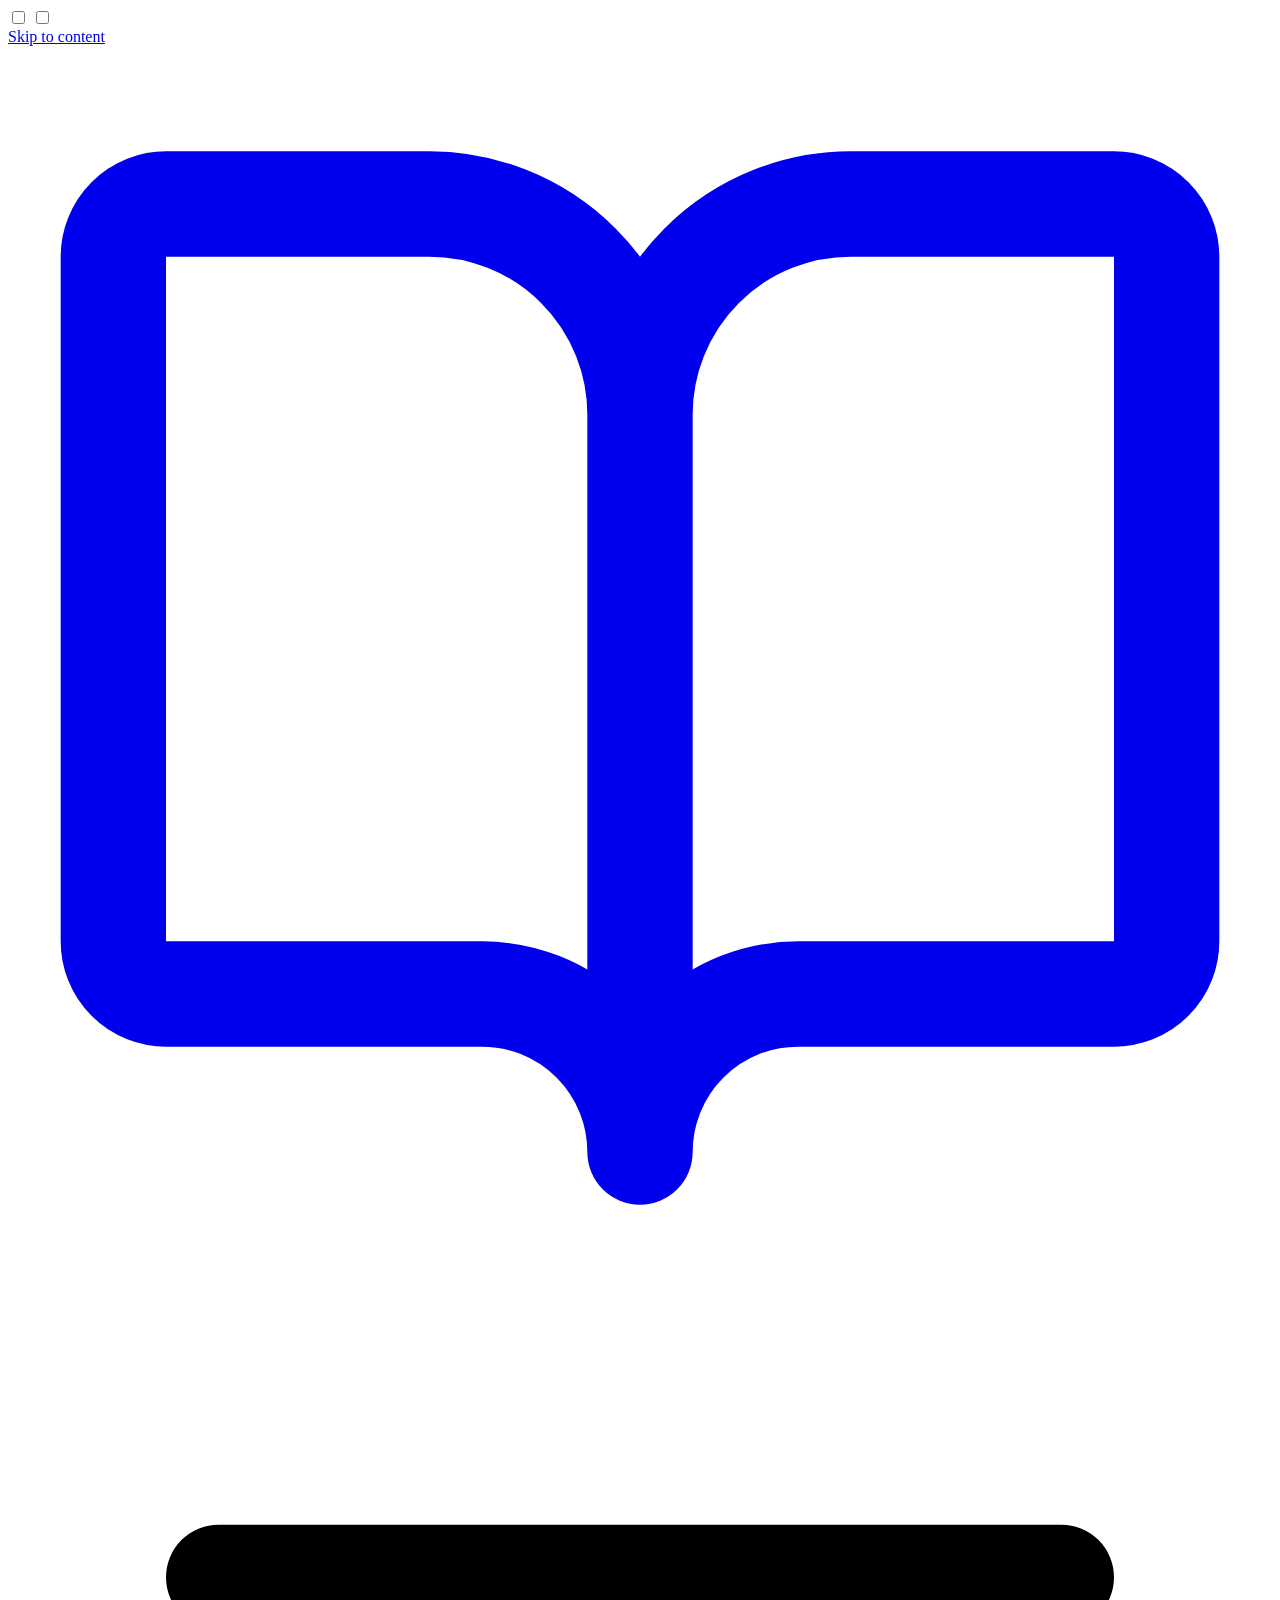
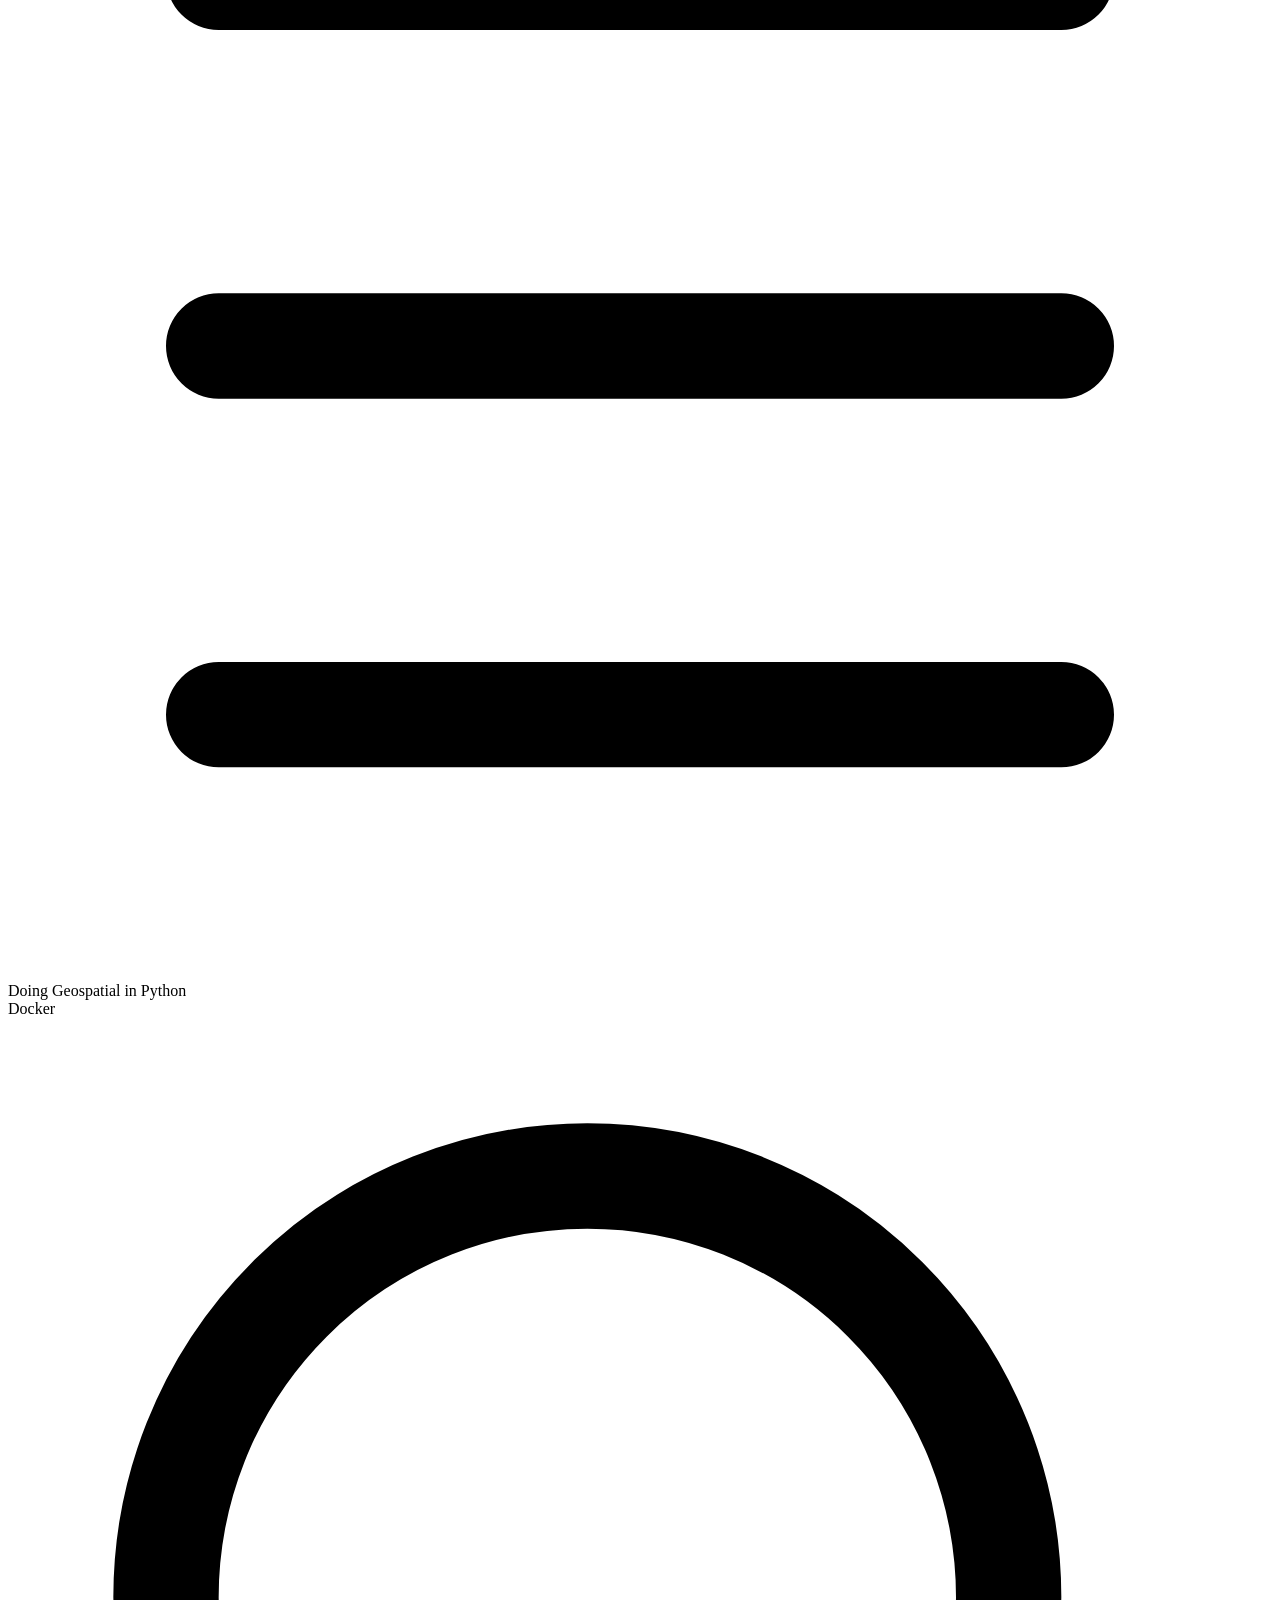
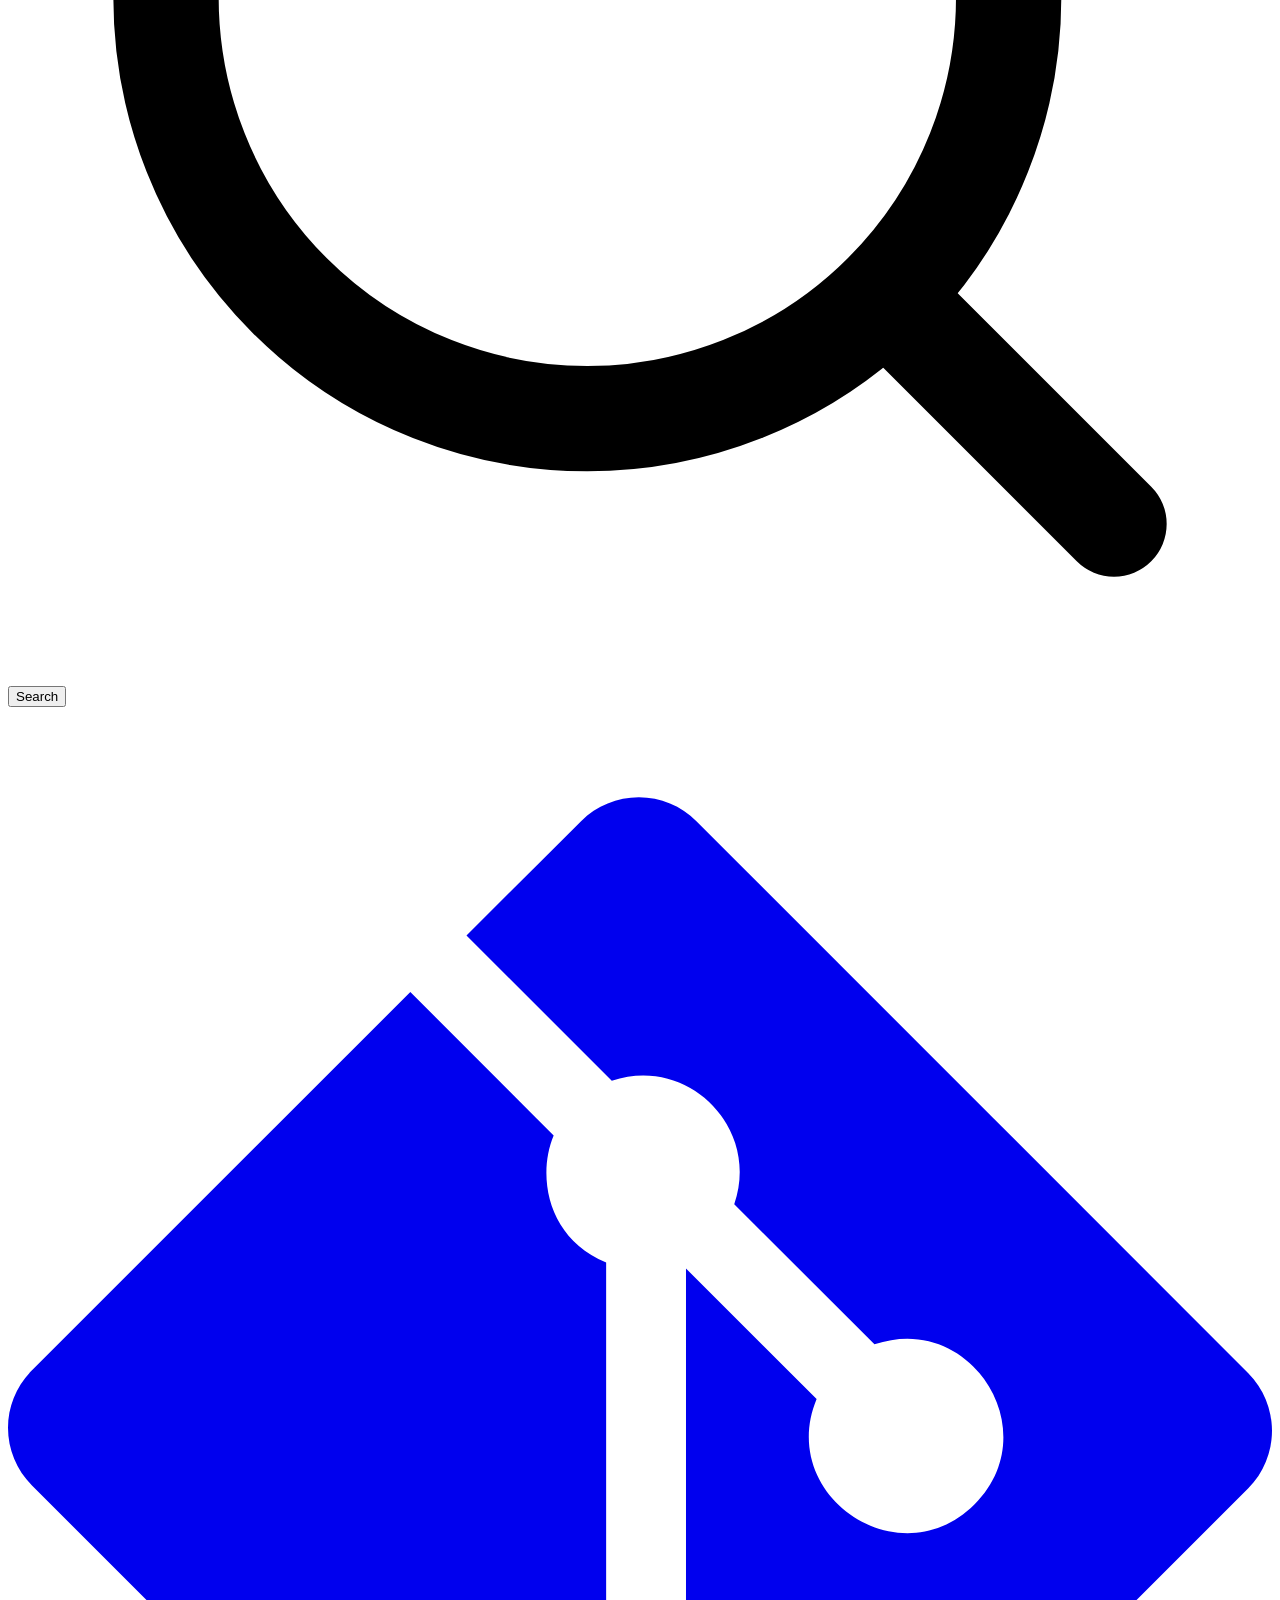
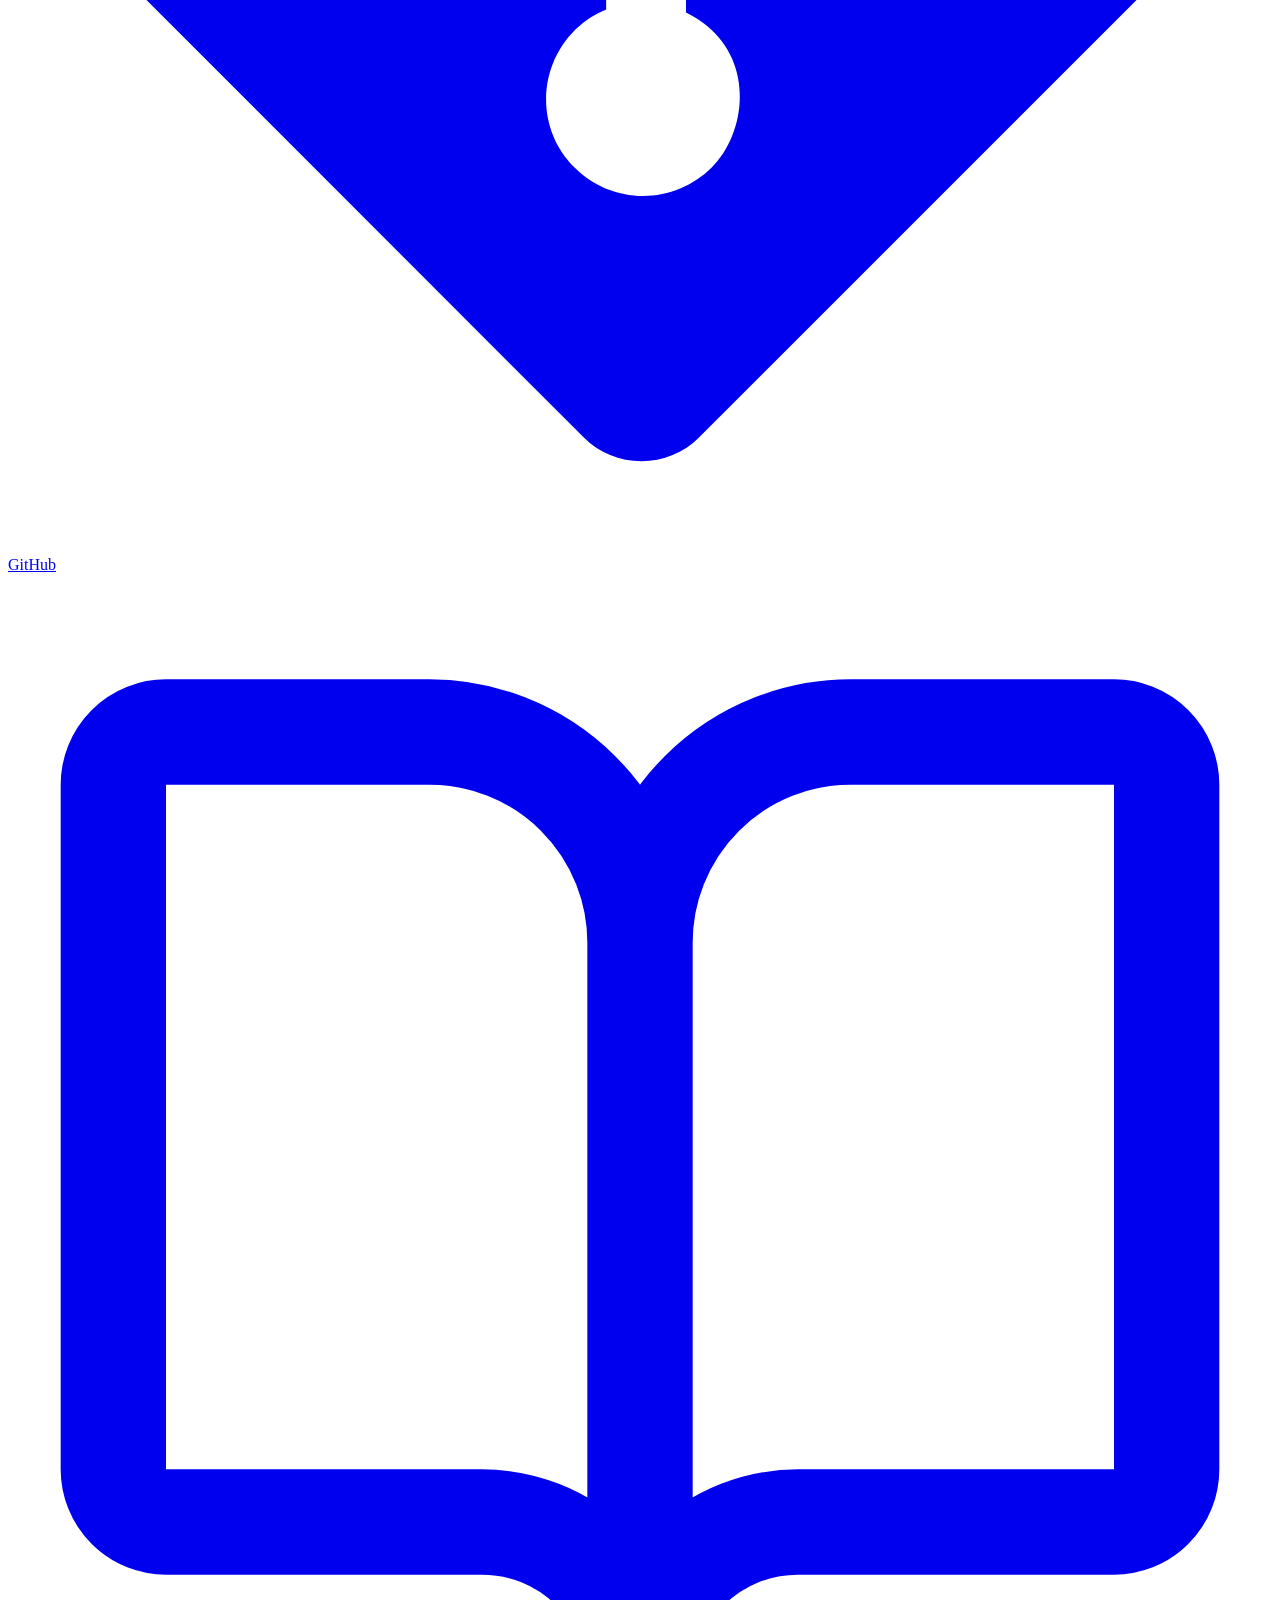
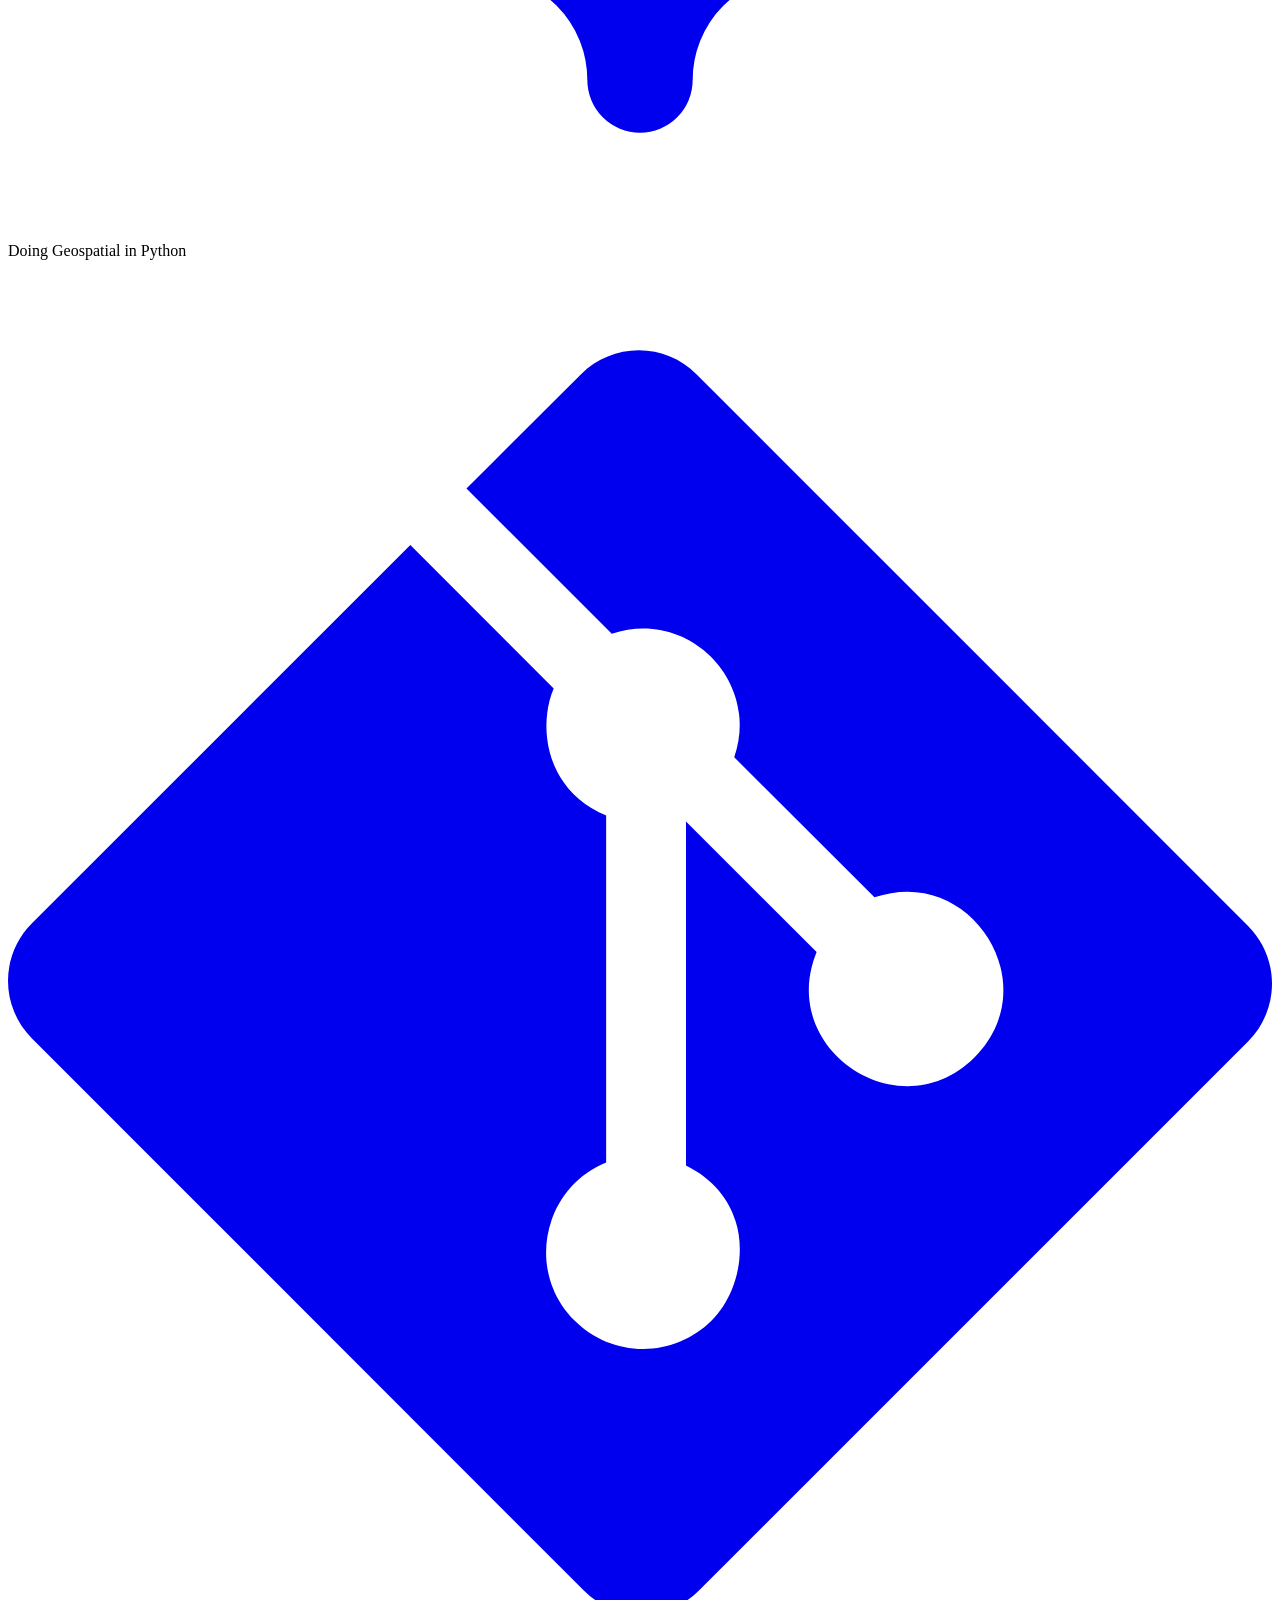
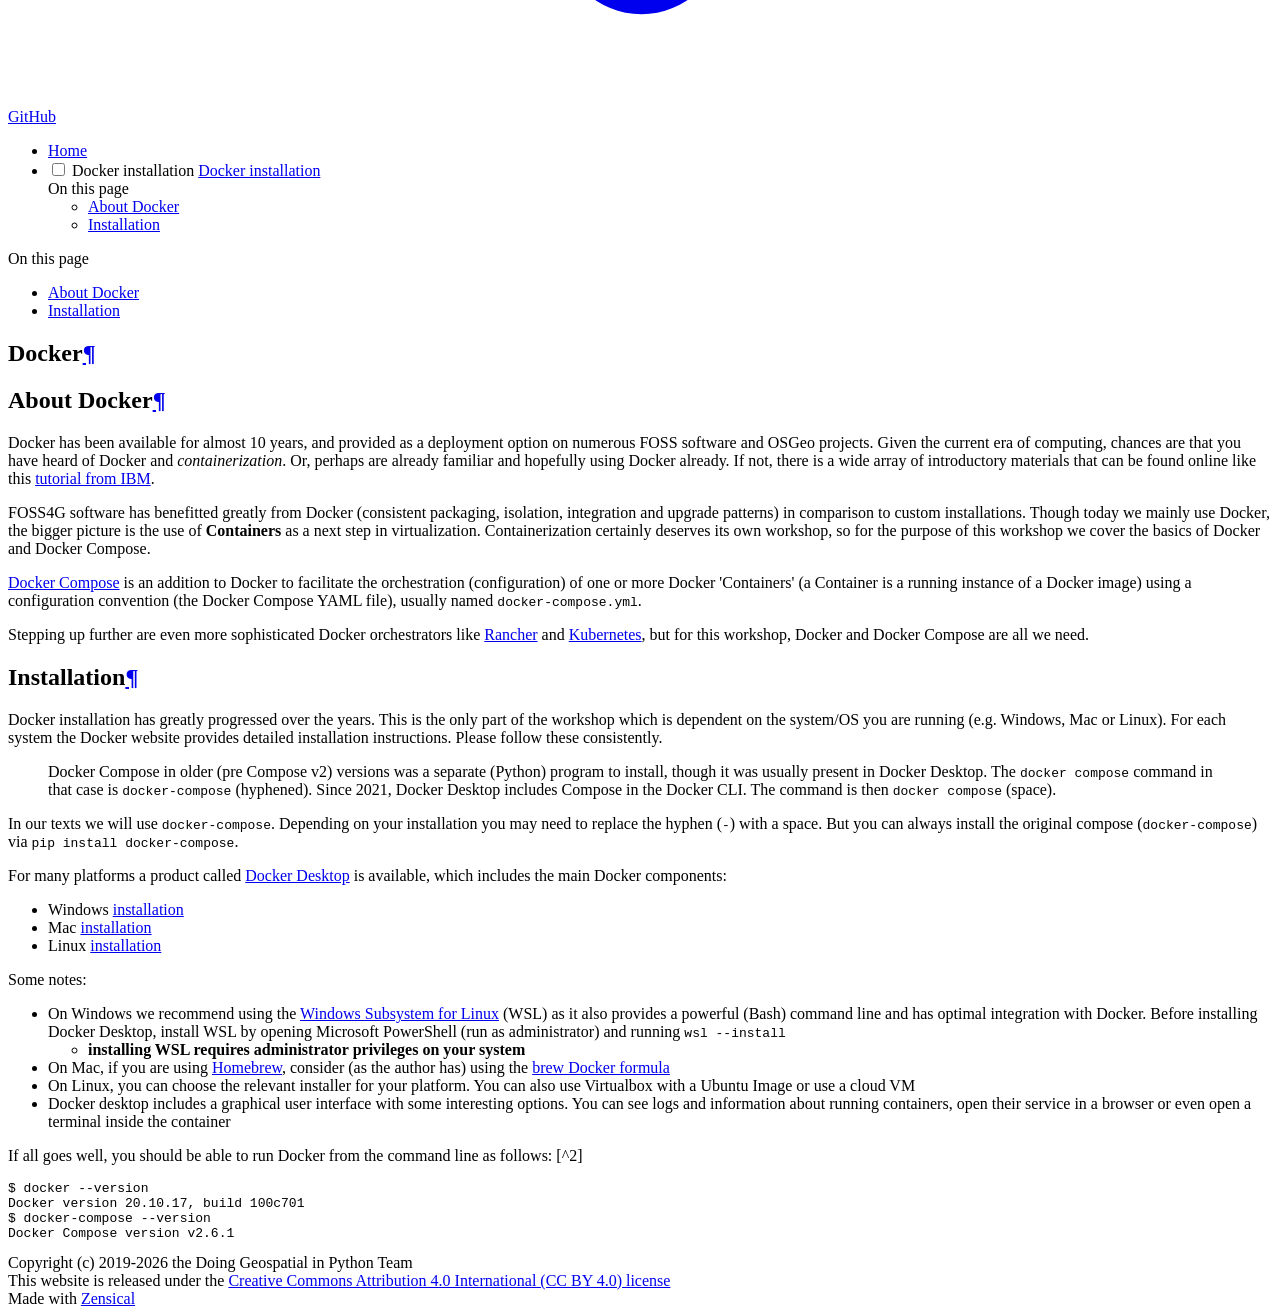
==== commit 66788240: "update website via GitHub Actions" ====
--- a/docker/index.html
+++ b/docker/index.html
@@ -15,23 +15,26 @@
         <link rel="canonical" href="https://geopython.github.io/geopython-workshop/docker/">
       
       
-        <link rel="prev" href="..">
-      
+        <link rel="prev" href="./..">
+      
+      
+      
+        
       
       
       <link rel="icon" href="../assets/images/favicon.png">
-      <meta name="generator" content="mkdocs-1.6.1, mkdocs-material-9.6.23">
-    
-    
-      
-        <title>Docker installation - Doing Geospatial in Python</title>
-      
-    
-    
-      <link rel="stylesheet" href="../assets/stylesheets/main.84d31ad4.min.css">
-      
-        
-        <link rel="stylesheet" href="../assets/stylesheets/palette.06af60db.min.css">
+      <meta name="generator" content="zensical-0.0.24">
+    
+    
+      
+        <title>Docker - Doing Geospatial in Python</title>
+      
+    
+    
+      
+        
+      
+      <link rel="stylesheet" href="../assets/stylesheets/modern/main.28978c9b.min.css">
       
       
 
@@ -45,33 +48,21 @@
         
         
         <link rel="preconnect" href="https://fonts.gstatic.com" crossorigin>
-        <link rel="stylesheet" href="https://fonts.googleapis.com/css?family=Roboto:300,300i,400,400i,700,700i%7CRoboto+Mono:400,400i,700,700i&display=fallback">
-        <style>:root{--md-text-font:"Roboto";--md-code-font:"Roboto Mono"}</style>
-      
-    
-    
-      <link rel="stylesheet" href="../assets/stylesheets/termynal.css">
-    
-      <link rel="stylesheet" href="../assets/stylesheets/custom.css">
-    
-    <script>__md_scope=new URL("..",location),__md_hash=e=>[...e].reduce(((e,_)=>(e<<5)-e+_.charCodeAt(0)),0),__md_get=(e,_=localStorage,t=__md_scope)=>JSON.parse(_.getItem(t.pathname+"."+e)),__md_set=(e,_,t=localStorage,a=__md_scope)=>{try{t.setItem(a.pathname+"."+e,JSON.stringify(_))}catch(e){}}</script>
-    
-      
-
-    
+        <link rel="stylesheet" href="https://fonts.googleapis.com/css?family=Inter:300,300i,400,400i,500,500i,700,700i%7CJetBrains+Mono:400,400i,700,700i&display=fallback">
+        <style>:root{--md-text-font:"Inter";--md-code-font:"JetBrains Mono"}</style>
+      
+    
+    
+    <script>__md_scope=new URL("..",location),__md_hash=e=>[...e].reduce(((e,t)=>(e<<5)-e+t.charCodeAt(0)),0),__md_get=(e,t=localStorage,a=__md_scope)=>JSON.parse(t.getItem(a.pathname+"."+e)),__md_set=(e,t,a=localStorage,_=__md_scope)=>{try{a.setItem(_.pathname+"."+e,JSON.stringify(t))}catch(e){}},document.documentElement.setAttribute("data-platform",navigator.platform)</script>
+    
+      
+
     
     
   </head>
   
   
-    
-    
-      
-    
-    
-    
-    
-    <body dir="ltr" data-md-color-scheme="default" data-md-color-primary="indigo" data-md-color-accent="indigo">
+    <body dir="ltr">
   
     
     <input class="md-toggle" data-md-toggle="drawer" type="checkbox" id="__drawer" autocomplete="off">
@@ -96,15 +87,15 @@
 
 <header class="md-header md-header--shadow" data-md-component="header">
   <nav class="md-header__inner md-grid" aria-label="Header">
-    <a href=".." title="Doing Geospatial in Python" class="md-header__button md-logo" aria-label="Doing Geospatial in Python" data-md-component="logo">
-      
-  
-  <svg xmlns="http://www.w3.org/2000/svg" viewBox="0 0 24 24"><path d="M19.14 7.5A2.86 2.86 0 0 1 22 10.36v3.78A2.86 2.86 0 0 1 19.14 17H12c0 .39.32.96.71.96H17v1.68a2.86 2.86 0 0 1-2.86 2.86H9.86A2.86 2.86 0 0 1 7 19.64v-3.75a2.85 2.85 0 0 1 2.86-2.85h5.25a2.85 2.85 0 0 0 2.85-2.86V7.5zm-4.28 11.79c-.4 0-.72.3-.72.89s.32.71.72.71a.71.71 0 0 0 .71-.71c0-.59-.32-.89-.71-.89m-10-1.79A2.86 2.86 0 0 1 2 14.64v-3.78A2.86 2.86 0 0 1 4.86 8H12c0-.39-.32-.96-.71-.96H7V5.36A2.86 2.86 0 0 1 9.86 2.5h4.28A2.86 2.86 0 0 1 17 5.36v3.75a2.85 2.85 0 0 1-2.86 2.85H8.89a2.85 2.85 0 0 0-2.85 2.86v2.68zM9.14 5.71c.4 0 .72-.3.72-.89s-.32-.71-.72-.71c-.39 0-.71.12-.71.71s.32.89.71.89"/></svg>
+    <a href="./.." title="Doing Geospatial in Python" class="md-header__button md-logo" aria-label="Doing Geospatial in Python" data-md-component="logo">
+      
+  
+  <svg xmlns="http://www.w3.org/2000/svg" fill="none" stroke="currentColor" stroke-linecap="round" stroke-linejoin="round" stroke-width="2" class="lucide lucide-book-open" viewBox="0 0 24 24"><path d="M12 7v14M3 18a1 1 0 0 1-1-1V4a1 1 0 0 1 1-1h5a4 4 0 0 1 4 4 4 4 0 0 1 4-4h5a1 1 0 0 1 1 1v13a1 1 0 0 1-1 1h-6a3 3 0 0 0-3 3 3 3 0 0 0-3-3z"/></svg>
 
     </a>
     <label class="md-header__button md-icon" for="__drawer">
       
-      <svg xmlns="http://www.w3.org/2000/svg" viewBox="0 0 24 24"><path d="M3 6h18v2H3zm0 5h18v2H3zm0 5h18v2H3z"/></svg>
+      <svg xmlns="http://www.w3.org/2000/svg" fill="none" stroke="currentColor" stroke-linecap="round" stroke-linejoin="round" stroke-width="2" class="lucide lucide-menu" viewBox="0 0 24 24"><path d="M4 5h16M4 12h16M4 19h16"/></svg>
     </label>
     <div class="md-header__title" data-md-component="header-title">
       <div class="md-header__ellipsis">
@@ -116,39 +107,13 @@
         <div class="md-header__topic" data-md-component="header-topic">
           <span class="md-ellipsis">
             
-              Docker installation
+              Docker
             
           </span>
         </div>
       </div>
     </div>
     
-      
-        <form class="md-header__option" data-md-component="palette">
-  
-    
-    
-    
-    <input class="md-option" data-md-color-media="(prefers-color-scheme: light)" data-md-color-scheme="default" data-md-color-primary="indigo" data-md-color-accent="indigo"  aria-label="Switch to dark mode"  type="radio" name="__palette" id="__palette_0">
-    
-      <label class="md-header__button md-icon" title="Switch to dark mode" for="__palette_1" hidden>
-        <svg xmlns="http://www.w3.org/2000/svg" viewBox="0 0 24 24"><path d="M12 8a4 4 0 0 0-4 4 4 4 0 0 0 4 4 4 4 0 0 0 4-4 4 4 0 0 0-4-4m0 10a6 6 0 0 1-6-6 6 6 0 0 1 6-6 6 6 0 0 1 6 6 6 6 0 0 1-6 6m8-9.31V4h-4.69L12 .69 8.69 4H4v4.69L.69 12 4 15.31V20h4.69L12 23.31 15.31 20H20v-4.69L23.31 12z"/></svg>
-      </label>
-    
-  
-    
-    
-    
-    <input class="md-option" data-md-color-media="(prefers-color-scheme: dark)" data-md-color-scheme="slate" data-md-color-primary="indigo" data-md-color-accent="indigo"  aria-label="Switch to light mode"  type="radio" name="__palette" id="__palette_1">
-    
-      <label class="md-header__button md-icon" title="Switch to light mode" for="__palette_0" hidden>
-        <svg xmlns="http://www.w3.org/2000/svg" viewBox="0 0 24 24"><path d="M12 18c-.89 0-1.74-.2-2.5-.55C11.56 16.5 13 14.42 13 12s-1.44-4.5-3.5-5.45C10.26 6.2 11.11 6 12 6a6 6 0 0 1 6 6 6 6 0 0 1-6 6m8-9.31V4h-4.69L12 .69 8.69 4H4v4.69L.69 12 4 15.31V20h4.69L12 23.31 15.31 20H20v-4.69L23.31 12z"/></svg>
-      </label>
-    
-  
-</form>
-      
-    
     
       <script>var palette=__md_get("__palette");if(palette&&palette.color){if("(prefers-color-scheme)"===palette.color.media){var media=matchMedia("(prefers-color-scheme: light)"),input=document.querySelector(media.matches?"[data-md-color-media='(prefers-color-scheme: light)']":"[data-md-color-media='(prefers-color-scheme: dark)']");palette.color.media=input.getAttribute("data-md-color-media"),palette.color.scheme=input.getAttribute("data-md-color-scheme"),palette.color.primary=input.getAttribute("data-md-color-primary"),palette.color.accent=input.getAttribute("data-md-color-accent")}for(var[key,value]of Object.entries(palette.color))document.body.setAttribute("data-md-color-"+key,value)}</script>
     
@@ -158,55 +123,28 @@
       
         <label class="md-header__button md-icon" for="__search">
           
-          <svg xmlns="http://www.w3.org/2000/svg" viewBox="0 0 24 24"><path d="M9.5 3A6.5 6.5 0 0 1 16 9.5c0 1.61-.59 3.09-1.56 4.23l.27.27h.79l5 5-1.5 1.5-5-5v-.79l-.27-.27A6.52 6.52 0 0 1 9.5 16 6.5 6.5 0 0 1 3 9.5 6.5 6.5 0 0 1 9.5 3m0 2C7 5 5 7 5 9.5S7 14 9.5 14 14 12 14 9.5 12 5 9.5 5"/></svg>
+          <svg xmlns="http://www.w3.org/2000/svg" fill="none" stroke="currentColor" stroke-linecap="round" stroke-linejoin="round" stroke-width="2" class="lucide lucide-search" viewBox="0 0 24 24"><path d="m21 21-4.34-4.34"/><circle cx="11" cy="11" r="8"/></svg>
         </label>
-        <div class="md-search" data-md-component="search" role="dialog">
-  <label class="md-search__overlay" for="__search"></label>
-  <div class="md-search__inner" role="search">
-    <form class="md-search__form" name="search">
-      <input type="text" class="md-search__input" name="query" aria-label="Search" placeholder="Search" autocapitalize="off" autocorrect="off" autocomplete="off" spellcheck="false" data-md-component="search-query" required>
-      <label class="md-search__icon md-icon" for="__search">
-        
-        <svg xmlns="http://www.w3.org/2000/svg" viewBox="0 0 24 24"><path d="M9.5 3A6.5 6.5 0 0 1 16 9.5c0 1.61-.59 3.09-1.56 4.23l.27.27h.79l5 5-1.5 1.5-5-5v-.79l-.27-.27A6.52 6.52 0 0 1 9.5 16 6.5 6.5 0 0 1 3 9.5 6.5 6.5 0 0 1 9.5 3m0 2C7 5 5 7 5 9.5S7 14 9.5 14 14 12 14 9.5 12 5 9.5 5"/></svg>
-        
-        <svg xmlns="http://www.w3.org/2000/svg" viewBox="0 0 24 24"><path d="M20 11v2H8l5.5 5.5-1.42 1.42L4.16 12l7.92-7.92L13.5 5.5 8 11z"/></svg>
-      </label>
-      <nav class="md-search__options" aria-label="Search">
-        
-        <button type="reset" class="md-search__icon md-icon" title="Clear" aria-label="Clear" tabindex="-1">
-          
-          <svg xmlns="http://www.w3.org/2000/svg" viewBox="0 0 24 24"><path d="M19 6.41 17.59 5 12 10.59 6.41 5 5 6.41 10.59 12 5 17.59 6.41 19 12 13.41 17.59 19 19 17.59 13.41 12z"/></svg>
-        </button>
-      </nav>
-      
-    </form>
-    <div class="md-search__output">
-      <div class="md-search__scrollwrap" tabindex="0" data-md-scrollfix>
-        <div class="md-search-result" data-md-component="search-result">
-          <div class="md-search-result__meta">
-            Initializing search
-          </div>
-          <ol class="md-search-result__list" role="presentation"></ol>
-        </div>
-      </div>
-    </div>
-  </div>
+        <div class="md-search" data-md-component="search" role="dialog" aria-label="Search">
+  <button type="button" class="md-search__button">
+    Search
+  </button>
 </div>
       
     
-    
-      <div class="md-header__source">
+    <div class="md-header__source">
+      
         <a href="https://github.com/geopython/geopython-workshop" title="Go to repository" class="md-source" data-md-component="source">
   <div class="md-source__icon md-icon">
     
-    <svg xmlns="http://www.w3.org/2000/svg" viewBox="0 0 448 512"><!--! Font Awesome Free 7.1.0 by @fontawesome - https://fontawesome.com License - https://fontawesome.com/license/free (Icons: CC BY 4.0, Fonts: SIL OFL 1.1, Code: MIT License) Copyright 2025 Fonticons, Inc.--><path d="M439.6 236.1 244 40.5c-5.4-5.5-12.8-8.5-20.4-8.5s-15 3-20.4 8.4L162.5 81l51.5 51.5c27.1-9.1 52.7 16.8 43.4 43.7l49.7 49.7c34.2-11.8 61.2 31 35.5 56.7-26.5 26.5-70.2-2.9-56-37.3L240.3 199v121.9c25.3 12.5 22.3 41.8 9.1 55-6.4 6.4-15.2 10.1-24.3 10.1s-17.8-3.6-24.3-10.1c-17.6-17.6-11.1-46.9 11.2-56v-123c-20.8-8.5-24.6-30.7-18.6-45L142.6 101 8.5 235.1C3 240.6 0 247.9 0 255.5s3 15 8.5 20.4l195.6 195.7c5.4 5.4 12.7 8.4 20.4 8.4s15-3 20.4-8.4l194.7-194.7c5.4-5.4 8.4-12.8 8.4-20.4s-3-15-8.4-20.4"/></svg>
+    <svg xmlns="http://www.w3.org/2000/svg" viewBox="0 0 448 512"><!--! Font Awesome Free 7.1.0 by @fontawesome - https://fontawesome.com License - https://fontawesome.com/license/free (Icons: CC BY 4.0, Fonts: SIL OFL 1.1, Code: MIT License) Copyright 2025 Fonticons, Inc.--><path fill="currentColor" d="M439.6 236.1 244 40.5c-5.4-5.5-12.8-8.5-20.4-8.5s-15 3-20.4 8.4L162.5 81l51.5 51.5c27.1-9.1 52.7 16.8 43.4 43.7l49.7 49.7c34.2-11.8 61.2 31 35.5 56.7-26.5 26.5-70.2-2.9-56-37.3L240.3 199v121.9c25.3 12.5 22.3 41.8 9.1 55-6.4 6.4-15.2 10.1-24.3 10.1s-17.8-3.6-24.3-10.1c-17.6-17.6-11.1-46.9 11.2-56v-123c-20.8-8.5-24.6-30.7-18.6-45L142.6 101 8.5 235.1C3 240.6 0 247.9 0 255.5s3 15 8.5 20.4l195.6 195.7c5.4 5.4 12.7 8.4 20.4 8.4s15-3 20.4-8.4l194.7-194.7c5.4-5.4 8.4-12.8 8.4-20.4s-3-15-8.4-20.4"/></svg>
   </div>
   <div class="md-source__repository">
     GitHub
   </div>
 </a>
-      </div>
-    
+      
+    </div>
   </nav>
   
 </header>
@@ -232,10 +170,10 @@
 
 <nav class="md-nav md-nav--primary" aria-label="Navigation" data-md-level="0">
   <label class="md-nav__title" for="__drawer">
-    <a href=".." title="Doing Geospatial in Python" class="md-nav__button md-logo" aria-label="Doing Geospatial in Python" data-md-component="logo">
-      
-  
-  <svg xmlns="http://www.w3.org/2000/svg" viewBox="0 0 24 24"><path d="M19.14 7.5A2.86 2.86 0 0 1 22 10.36v3.78A2.86 2.86 0 0 1 19.14 17H12c0 .39.32.96.71.96H17v1.68a2.86 2.86 0 0 1-2.86 2.86H9.86A2.86 2.86 0 0 1 7 19.64v-3.75a2.85 2.85 0 0 1 2.86-2.85h5.25a2.85 2.85 0 0 0 2.85-2.86V7.5zm-4.28 11.79c-.4 0-.72.3-.72.89s.32.71.72.71a.71.71 0 0 0 .71-.71c0-.59-.32-.89-.71-.89m-10-1.79A2.86 2.86 0 0 1 2 14.64v-3.78A2.86 2.86 0 0 1 4.86 8H12c0-.39-.32-.96-.71-.96H7V5.36A2.86 2.86 0 0 1 9.86 2.5h4.28A2.86 2.86 0 0 1 17 5.36v3.75a2.85 2.85 0 0 1-2.86 2.85H8.89a2.85 2.85 0 0 0-2.85 2.86v2.68zM9.14 5.71c.4 0 .72-.3.72-.89s-.32-.71-.72-.71c-.39 0-.71.12-.71.71s.32.89.71.89"/></svg>
+    <a href="./.." title="Doing Geospatial in Python" class="md-nav__button md-logo" aria-label="Doing Geospatial in Python" data-md-component="logo">
+      
+  
+  <svg xmlns="http://www.w3.org/2000/svg" fill="none" stroke="currentColor" stroke-linecap="round" stroke-linejoin="round" stroke-width="2" class="lucide lucide-book-open" viewBox="0 0 24 24"><path d="M12 7v14M3 18a1 1 0 0 1-1-1V4a1 1 0 0 1 1-1h5a4 4 0 0 1 4 4 4 4 0 0 1 4-4h5a1 1 0 0 1 1 1v13a1 1 0 0 1-1 1h-6a3 3 0 0 0-3 3 3 3 0 0 0-3-3z"/></svg>
 
     </a>
     Doing Geospatial in Python
@@ -245,7 +183,7 @@
       <a href="https://github.com/geopython/geopython-workshop" title="Go to repository" class="md-source" data-md-component="source">
   <div class="md-source__icon md-icon">
     
-    <svg xmlns="http://www.w3.org/2000/svg" viewBox="0 0 448 512"><!--! Font Awesome Free 7.1.0 by @fontawesome - https://fontawesome.com License - https://fontawesome.com/license/free (Icons: CC BY 4.0, Fonts: SIL OFL 1.1, Code: MIT License) Copyright 2025 Fonticons, Inc.--><path d="M439.6 236.1 244 40.5c-5.4-5.5-12.8-8.5-20.4-8.5s-15 3-20.4 8.4L162.5 81l51.5 51.5c27.1-9.1 52.7 16.8 43.4 43.7l49.7 49.7c34.2-11.8 61.2 31 35.5 56.7-26.5 26.5-70.2-2.9-56-37.3L240.3 199v121.9c25.3 12.5 22.3 41.8 9.1 55-6.4 6.4-15.2 10.1-24.3 10.1s-17.8-3.6-24.3-10.1c-17.6-17.6-11.1-46.9 11.2-56v-123c-20.8-8.5-24.6-30.7-18.6-45L142.6 101 8.5 235.1C3 240.6 0 247.9 0 255.5s3 15 8.5 20.4l195.6 195.7c5.4 5.4 12.7 8.4 20.4 8.4s15-3 20.4-8.4l194.7-194.7c5.4-5.4 8.4-12.8 8.4-20.4s-3-15-8.4-20.4"/></svg>
+    <svg xmlns="http://www.w3.org/2000/svg" viewBox="0 0 448 512"><!--! Font Awesome Free 7.1.0 by @fontawesome - https://fontawesome.com License - https://fontawesome.com/license/free (Icons: CC BY 4.0, Fonts: SIL OFL 1.1, Code: MIT License) Copyright 2025 Fonticons, Inc.--><path fill="currentColor" d="M439.6 236.1 244 40.5c-5.4-5.5-12.8-8.5-20.4-8.5s-15 3-20.4 8.4L162.5 81l51.5 51.5c27.1-9.1 52.7 16.8 43.4 43.7l49.7 49.7c34.2-11.8 61.2 31 35.5 56.7-26.5 26.5-70.2-2.9-56-37.3L240.3 199v121.9c25.3 12.5 22.3 41.8 9.1 55-6.4 6.4-15.2 10.1-24.3 10.1s-17.8-3.6-24.3-10.1c-17.6-17.6-11.1-46.9 11.2-56v-123c-20.8-8.5-24.6-30.7-18.6-45L142.6 101 8.5 235.1C3 240.6 0 247.9 0 255.5s3 15 8.5 20.4l195.6 195.7c5.4 5.4 12.7 8.4 20.4 8.4s15-3 20.4-8.4l194.7-194.7c5.4-5.4 8.4-12.8 8.4-20.4s-3-15-8.4-20.4"/></svg>
   </div>
   <div class="md-source__repository">
     GitHub
@@ -262,14 +200,19 @@
   
   
     <li class="md-nav__item">
-      <a href=".." class="md-nav__link">
+      <a href="./.." class="md-nav__link">
         
   
   
   <span class="md-ellipsis">
+    
+  
     Home
+  
+
     
   </span>
+  
   
 
       </a>
@@ -298,29 +241,40 @@
   
   
   <span class="md-ellipsis">
+    
+  
     Docker installation
+  
+
     
   </span>
+  
   
 
           <span class="md-nav__icon md-icon"></span>
         </label>
       
-      <a href="./" class="md-nav__link md-nav__link--active">
+      <a href="././" class="md-nav__link md-nav__link--active">
         
   
   
   <span class="md-ellipsis">
+    
+  
     Docker installation
+  
+
     
   </span>
   
+  
 
       </a>
       
         
 
-<nav class="md-nav md-nav--secondary" aria-label="Table of contents">
+
+<nav class="md-nav md-nav--secondary" aria-label="On this page">
   
   
   
@@ -329,14 +283,16 @@
   
     <label class="md-nav__title" for="__toc">
       <span class="md-nav__icon md-icon"></span>
-      Table of contents
+      On this page
     </label>
     <ul class="md-nav__list" data-md-component="toc" data-md-scrollfix>
       
         <li class="md-nav__item">
   <a href="#about-docker" class="md-nav__link">
     <span class="md-ellipsis">
-      About Docker
+      
+        About Docker
+      
     </span>
   </a>
   
@@ -345,7 +301,9 @@
         <li class="md-nav__item">
   <a href="#installation" class="md-nav__link">
     <span class="md-ellipsis">
-      Installation
+      
+        Installation
+      
     </span>
   </a>
   
@@ -372,7 +330,8 @@
                   <div class="md-sidebar__inner">
                     
 
-<nav class="md-nav md-nav--secondary" aria-label="Table of contents">
+
+<nav class="md-nav md-nav--secondary" aria-label="On this page">
   
   
   
@@ -381,14 +340,16 @@
   
     <label class="md-nav__title" for="__toc">
       <span class="md-nav__icon md-icon"></span>
-      Table of contents
+      On this page
     </label>
     <ul class="md-nav__list" data-md-component="toc" data-md-scrollfix>
       
         <li class="md-nav__item">
   <a href="#about-docker" class="md-nav__link">
     <span class="md-ellipsis">
-      About Docker
+      
+        About Docker
+      
     </span>
   </a>
   
@@ -397,7 +358,9 @@
         <li class="md-nav__item">
   <a href="#installation" class="md-nav__link">
     <span class="md-ellipsis">
-      Installation
+      
+        Installation
+      
     </span>
   </a>
   
@@ -413,17 +376,16 @@
           
           
             <div class="md-content" data-md-component="content">
+              
               <article class="md-content__inner md-typeset">
                 
                   
-
-
-  
-  
-
-
-<h1 id="docker">Docker</h1>
-<h2 id="about-docker">About Docker</h2>
+  
+  
+
+
+<h1 id="docker">Docker<a class="headerlink" href="#docker" title="Permanent link">&para;</a></h1>
+<h2 id="about-docker">About Docker<a class="headerlink" href="#about-docker" title="Permanent link">&para;</a></h2>
 <p>Docker has been available for almost 10 years, and provided as a deployment option on numerous FOSS software and OSGeo projects. Given the current
 era of computing, chances are that you have heard of Docker and <em>containerization</em>. Or, perhaps are already familiar and hopefully using Docker already.
 If not, there is a wide array of introductory materials that can be found online like this <a href="https://www.ibm.com/in-en/cloud/learn/Docker">tutorial from IBM</a>.</p>
@@ -437,7 +399,7 @@
 <p>Stepping up further are even more sophisticated Docker orchestrators like 
 <a href="https://rancher.com/products/rancher">Rancher</a> and <a href="https://kubernetes.io">Kubernetes</a>, but for
 this workshop, Docker and Docker Compose are all we need.</p>
-<h2 id="installation">Installation</h2>
+<h2 id="installation">Installation<a class="headerlink" href="#installation" title="Permanent link">&para;</a></h2>
 <p>Docker installation has greatly progressed over the years. This is the only part of the workshop
 which is dependent on the system/OS you are running (e.g. Windows, Mac or Linux). For each
 system the Docker website provides detailed installation instructions. 
@@ -471,12 +433,14 @@
 <p>If all goes well, you should be able to run Docker from the command line as follows: [^2]</p>
 <div class="termy">
 
-<div class="highlight"><pre><span></span><code><span class="gp">$ </span>docker<span class="w"> </span>--version
-<span class="go">Docker version 20.10.17, build 100c701</span>
-<span class="gp">$ </span>docker-compose<span class="w"> </span>--version<span class="w">  </span>
-<span class="go">Docker Compose version v2.6.1</span>
-</code></pre></div>
+<div class="language-console highlight"><pre><span></span><code><span id="__span-0-1"><a id="__codelineno-0-1" name="__codelineno-0-1" href="#__codelineno-0-1"></a><span class="gp">$ </span>docker<span class="w"> </span>--version
+</span><span id="__span-0-2"><a id="__codelineno-0-2" name="__codelineno-0-2" href="#__codelineno-0-2"></a><span class="go">Docker version 20.10.17, build 100c701</span>
+</span><span id="__span-0-3"><a id="__codelineno-0-3" name="__codelineno-0-3" href="#__codelineno-0-3"></a><span class="gp">$ </span>docker-compose<span class="w"> </span>--version<span class="w">  </span>
+</span><span id="__span-0-4"><a id="__codelineno-0-4" name="__codelineno-0-4" href="#__codelineno-0-4"></a><span class="go">Docker Compose version v2.6.1</span>
+</span></code></pre></div>
 </div>
+
+
 
 
 
@@ -506,13 +470,13 @@
       <div class="md-copyright">
   
     <div class="md-copyright__highlight">
-      Copyright (c) 2019-2025 the Doing Geospatial in Python Team<br/>This website is released under the <a href="https://creativecommons.org/licenses/by/4.0">Creative Commons Attribution 4.0 International (CC BY 4.0) license</a>
+      Copyright (c) 2019-2026 the Doing Geospatial in Python Team<br/>This website is released under the <a href="https://creativecommons.org/licenses/by/4.0">Creative Commons Attribution 4.0 International (CC BY 4.0) license</a>
     </div>
   
   
     Made with
-    <a href="https://squidfunk.github.io/mkdocs-material/" target="_blank" rel="noopener">
-      Material for MkDocs
+    <a href="https://zensical.org/" target="_blank" rel="noopener">
+      Zensical
     </a>
   
 </div>
@@ -529,14 +493,12 @@
     
     
       
-      <script id="__config" type="application/json">{"base": "..", "features": [], "search": "../assets/javascripts/workers/search.973d3a69.min.js", "tags": null, "translations": {"clipboard.copied": "Copied to clipboard", "clipboard.copy": "Copy to clipboard", "search.result.more.one": "1 more on this page", "search.result.more.other": "# more on this page", "search.result.none": "No matching documents", "search.result.one": "1 matching document", "search.result.other": "# matching documents", "search.result.placeholder": "Type to start searching", "search.result.term.missing": "Missing", "select.version": "Select version"}, "version": null}</script>
-    
-    
-      <script src="../assets/javascripts/bundle.f55a23d4.min.js"></script>
-      
-        <script src="../assets/javascripts/termynal.js"></script>
-      
-        <script src="../assets/javascripts/custom.js"></script>
+      
+      
+      <script id="__config" type="application/json">{"annotate":null,"base":"..","features":[],"search":"../assets/javascripts/workers/search.e2d2d235.min.js","tags":null,"translations":{"clipboard.copied":"Copied to clipboard","clipboard.copy":"Copy to clipboard","search.result.more.one":"1 more on this page","search.result.more.other":"# more on this page","search.result.none":"No matching documents","search.result.one":"1 matching document","search.result.other":"# matching documents","search.result.placeholder":"Type to start searching","search.result.term.missing":"Missing","select.version":"Select version"},"version":null}</script>
+    
+    
+      <script src="../assets/javascripts/bundle.16f8adc2.min.js"></script>
       
     
   </body>
--- a/assets/stylesheets/modern/main.28978c9b.min.css
+++ b/assets/stylesheets/modern/main.28978c9b.min.css
@@ -0,0 +1 @@
+@charset "UTF-8";html{-webkit-text-size-adjust:none;-moz-text-size-adjust:none;text-size-adjust:none;box-sizing:border-box}*,:after,:before{box-sizing:inherit}@media (prefers-reduced-motion){*,:after,:before{transition:none!important}}body{margin:0}a,button,input,label{-webkit-tap-highlight-color:transparent}a{color:inherit;text-decoration:none}hr{border:0;box-sizing:initial;display:block;height:.05rem;overflow:visible;padding:0}small{font-size:80%}sub,sup{line-height:1em}img{border-style:none}table{border-collapse:initial;border-spacing:0}td,th{font-weight:400;vertical-align:top}button{background:#0000;border:0;font-family:inherit;font-size:inherit;margin:0;padding:0}input{border:0;outline:none}:root{--md-primary-fg-color:#4051b5;--md-primary-fg-color--light:#5d6cc0;--md-primary-fg-color--dark:#303fa1;--md-primary-bg-color:#fff;--md-primary-bg-color--light:#ffffffb3;--md-accent-fg-color:#526cfe;--md-accent-fg-color--transparent:#526cfe1a;--md-accent-bg-color:#fff;--md-accent-bg-color--light:#ffffffb3}[data-md-color-scheme=default]{color-scheme:light}[data-md-color-scheme=default] img[src$="#gh-dark-mode-only"],[data-md-color-scheme=default] img[src$="#only-dark"]{display:none}:root,[data-md-color-scheme=default]{--md-hue:225deg;--md-default-fg-color:#000000de;--md-default-fg-color--light:#0000008c;--md-default-fg-color--lighter:#00000052;--md-default-fg-color--lightest:#0000000d;--md-default-bg-color:#fff;--md-default-bg-color--light:#ffffffb3;--md-default-bg-color--lighter:#ffffff4d;--md-default-bg-color--lightest:#ffffff1f;--md-code-fg-color:#36464e;--md-code-bg-color:#f5f5f5;--md-code-bg-color--light:#f5f5f5b3;--md-code-bg-color--lighter:#f5f5f54d;--md-code-hl-color:#4287ff;--md-code-hl-color--light:#4287ff1a;--md-code-hl-number-color:#d52a2a;--md-code-hl-special-color:#db1457;--md-code-hl-function-color:#a846b9;--md-code-hl-constant-color:#6e59d9;--md-code-hl-keyword-color:#3f6ec6;--md-code-hl-string-color:#1c7d4d;--md-code-hl-name-color:var(--md-code-fg-color);--md-code-hl-operator-color:var(--md-default-fg-color--light);--md-code-hl-punctuation-color:var(--md-default-fg-color--light);--md-code-hl-comment-color:var(--md-default-fg-color--light);--md-code-hl-generic-color:var(--md-default-fg-color--light);--md-code-hl-variable-color:var(--md-default-fg-color--light);--md-typeset-color:var(--md-default-fg-color);--md-typeset-a-color:var(--md-primary-fg-color);--md-typeset-del-color:#f5503d26;--md-typeset-ins-color:#0bd57026;--md-typeset-kbd-color:#fafafa;--md-typeset-kbd-accent-color:#fff;--md-typeset-kbd-border-color:#b8b8b8;--md-typeset-mark-color:#ffff0080;--md-typeset-table-color:#0000001f;--md-typeset-table-color--light:rgba(0,0,0,.035);--md-admonition-fg-color:var(--md-default-fg-color);--md-admonition-bg-color:var(--md-default-bg-color);--md-warning-fg-color:#000000de;--md-warning-bg-color:#ff9;--md-shadow-z1:0 0.2rem 0.5rem #0000000d,0 0 0.05rem #0000001a;--md-shadow-z2:0 0.2rem 0.5rem #0000001a,0 0 0.05rem #00000040;--md-shadow-z3:0 0.2rem 0.5rem #0003,0 0 0.05rem #00000059;--color-foreground:0 0 0;--color-background:255 255 255;--color-background-subtle:240 240 240;--color-backdrop:255 255 255}.md-icon svg{fill:currentcolor;display:block;height:1.2rem;width:1.2rem}.md-icon svg.lucide{fill:#0000;stroke:currentcolor}body{-webkit-font-smoothing:antialiased;-moz-osx-font-smoothing:grayscale;--md-text-font-family:var(--md-text-font,_),-apple-system,BlinkMacSystemFont,Helvetica,Arial,sans-serif;--md-code-font-family:var(--md-code-font,_),SFMono-Regular,Consolas,Menlo,monospace}aside,body,input{font-feature-settings:"kern","liga";color:var(--md-typeset-color);font-family:var(--md-text-font-family)}code,kbd,pre{font-feature-settings:"kern";font-family:var(--md-code-font-family)}:root{--md-typeset-table-sort-icon:url('data:image/svg+xml;charset=utf-8,<svg xmlns="http://www.w3.org/2000/svg" fill="none" stroke="currentColor" stroke-linecap="round" stroke-linejoin="round" stroke-width="2" class="lucide lucide-arrow-down-up" viewBox="0 0 24 24"><path d="m3 16 4 4 4-4m-4 4V4m14 4-4-4-4 4m4-4v16"/></svg>');--md-typeset-table-sort-icon--asc:url('data:image/svg+xml;charset=utf-8,<svg xmlns="http://www.w3.org/2000/svg" fill="none" stroke="currentColor" stroke-linecap="round" stroke-linejoin="round" stroke-width="2" class="lucide lucide-arrow-down-narrow-wide" viewBox="0 0 24 24"><path d="m3 16 4 4 4-4m-4 4V4m4 0h4m-4 4h7m-7 4h10"/></svg>');--md-typeset-table-sort-icon--desc:url('data:image/svg+xml;charset=utf-8,<svg xmlns="http://www.w3.org/2000/svg" fill="none" stroke="currentColor" stroke-linecap="round" stroke-linejoin="round" stroke-width="2" class="lucide lucide-arrow-up-narrow-wide" viewBox="0 0 24 24"><path d="m3 8 4-4 4 4M7 4v16m4-8h4m-4 4h7m-7 4h10"/></svg>');--md-typeset-preview-icon:url('data:image/svg+xml;charset=utf-8,<svg xmlns="http://www.w3.org/2000/svg" fill="none" stroke="currentColor" stroke-linecap="round" stroke-linejoin="round" stroke-width="2" class="lucide lucide-mouse-pointer-2" viewBox="0 0 24 24"><path d="M4.037 4.688a.495.495 0 0 1 .651-.651l16 6.5a.5.5 0 0 1-.063.947l-6.124 1.58a2 2 0 0 0-1.438 1.435l-1.579 6.126a.5.5 0 0 1-.947.063z"/></svg>')}.md-typeset{-webkit-print-color-adjust:exact;color-adjust:exact;font-size:.75rem;letter-spacing:-.01em;line-height:1.8;overflow-wrap:break-word}@media print{.md-typeset{font-size:.68rem}}.md-typeset blockquote,.md-typeset dl,.md-typeset figure,.md-typeset ol,.md-typeset pre,.md-typeset ul{margin-bottom:1em;margin-top:1em}.md-typeset h1{color:var(--md-default-fg-color);font-size:1.875em;line-height:1.3;margin:0 0 1.25em}.md-typeset h1,.md-typeset h2{font-weight:700;letter-spacing:-.025em}.md-typeset h2{font-size:1.5em;line-height:1.4;margin:1.6em 0 .64em}.md-typeset h3{font-size:1.25em;font-weight:700;letter-spacing:-.01em;line-height:1.5;margin:1.6em 0 .8em}.md-typeset h2+h3{margin-top:.8em}.md-typeset h4{font-weight:700;letter-spacing:-.01em;margin:1em 0}.md-typeset h5,.md-typeset h6{color:var(--md-default-fg-color--light);font-size:.8em;font-weight:700;letter-spacing:-.01em;margin:1.25em 0}.md-typeset h5{text-transform:uppercase}.md-typeset h5 code{text-transform:none}.md-typeset hr{border-bottom:.05rem solid var(--md-default-fg-color--lightest);display:flow-root;margin:1.5em 0}.md-typeset a{color:var(--md-typeset-a-color);text-decoration:underline;word-break:break-word}.md-typeset a,.md-typeset a:before{transition:color 125ms}.md-typeset a:focus,.md-typeset a:hover{color:var(--md-accent-fg-color)}.md-typeset a:focus code,.md-typeset a:hover code{background-color:var(--md-accent-fg-color--transparent);color:var(--md-accent-fg-color)}.md-typeset a code{color:var(--md-typeset-a-color)}.md-typeset a.focus-visible{outline-color:var(--md-accent-fg-color);outline-offset:.2rem}.md-typeset code,.md-typeset kbd,.md-typeset pre{color:var(--md-code-fg-color);direction:ltr;font-variant-ligatures:none;transition:background-color 125ms}@media print{.md-typeset code,.md-typeset kbd,.md-typeset pre{white-space:pre-wrap}}.md-typeset code{background-color:var(--md-code-bg-color);border-radius:.2rem;-webkit-box-decoration-break:clone;box-decoration-break:clone;font-size:.85em;padding:0 .2941176471em;transition:color 125ms,background-color 125ms;word-break:break-word}.md-typeset code:not(.focus-visible){-webkit-tap-highlight-color:transparent;outline:none}.md-typeset pre{display:flow-root;line-height:1.4;position:relative}.md-typeset pre>code{border-radius:.4rem;-webkit-box-decoration-break:slice;box-decoration-break:slice;box-shadow:none;display:block;margin:0;outline-color:var(--md-accent-fg-color);overflow:auto;padding:.7720588235em 1.1764705882em;scrollbar-color:var(--md-default-fg-color--lighter) #0000;scrollbar-width:thin;touch-action:auto;word-break:normal}.md-typeset pre>code:hover{scrollbar-color:var(--md-accent-fg-color) #0000}.md-typeset pre>code::-webkit-scrollbar{height:.2rem;width:.2rem}.md-typeset pre>code::-webkit-scrollbar-thumb{background-color:var(--md-default-fg-color--lighter)}.md-typeset pre>code::-webkit-scrollbar-thumb:hover{background-color:var(--md-accent-fg-color)}.md-typeset kbd{border-radius:.2rem;box-shadow:0 0 0 .05rem var(--md-typeset-kbd-border-color),0 .15rem 0 var(--md-typeset-kbd-border-color);color:var(--md-default-fg-color);display:inline-block;font-size:.75em;padding:0 .6666666667em;vertical-align:text-top;word-break:break-word}.md-typeset mark{background-color:var(--md-typeset-mark-color);-webkit-box-decoration-break:clone;box-decoration-break:clone;color:inherit;word-break:break-word}.md-typeset abbr{border-bottom:.05rem dotted var(--md-default-fg-color--light);cursor:help;text-decoration:none}.md-typeset [data-preview]{position:relative}[dir=ltr] .md-typeset [data-preview]:after{margin-left:.125em}[dir=rtl] .md-typeset [data-preview]:after{margin-right:.125em}.md-typeset [data-preview]:after{background-color:currentcolor;content:"";display:inline-block;height:.8em;-webkit-mask-image:var(--md-typeset-preview-icon);mask-image:var(--md-typeset-preview-icon);-webkit-mask-repeat:no-repeat;mask-repeat:no-repeat;-webkit-mask-size:contain;mask-size:contain;transition:background-color 125ms;vertical-align:text-top;width:.8em}.md-typeset small{opacity:.75}[dir=ltr] .md-typeset sub,[dir=ltr] .md-typeset sup{margin-left:.078125em}[dir=rtl] .md-typeset sub,[dir=rtl] .md-typeset sup{margin-right:.078125em}[dir=ltr] .md-typeset blockquote{padding-left:.6rem}[dir=rtl] .md-typeset blockquote{padding-right:.6rem}[dir=ltr] .md-typeset blockquote{border-left:.2rem solid var(--md-default-fg-color--lighter)}[dir=rtl] .md-typeset blockquote{border-right:.2rem solid var(--md-default-fg-color--lighter)}.md-typeset blockquote{color:var(--md-default-fg-color--light);margin-left:0;margin-right:0}.md-typeset ul{list-style-type:disc}.md-typeset ul[type]{list-style-type:revert-layer}[dir=ltr] .md-typeset ol,[dir=ltr] .md-typeset ul{margin-left:.625em}[dir=rtl] .md-typeset ol,[dir=rtl] .md-typeset ul{margin-right:.625em}.md-typeset ol,.md-typeset ul{padding:0}.md-typeset ol:not([hidden]),.md-typeset ul:not([hidden]){display:flow-root}.md-typeset ol ol,.md-typeset ul ol{list-style-type:lower-alpha}.md-typeset ol ol ol,.md-typeset ul ol ol{list-style-type:lower-roman}.md-typeset ol ol ol ol,.md-typeset ul ol ol ol{list-style-type:upper-alpha}.md-typeset ol ol ol ol ol,.md-typeset ul ol ol ol ol{list-style-type:upper-roman}.md-typeset ol[type],.md-typeset ul[type]{list-style-type:revert-layer}[dir=ltr] .md-typeset ol li,[dir=ltr] .md-typeset ul li{margin-left:1.25em}[dir=rtl] .md-typeset ol li,[dir=rtl] .md-typeset ul li{margin-right:1.25em}.md-typeset ol li,.md-typeset ul li{margin-bottom:.5em}.md-typeset ol li blockquote,.md-typeset ol li p,.md-typeset ul li blockquote,.md-typeset ul li p{margin:.5em 0}.md-typeset ol li:last-child,.md-typeset ul li:last-child{margin-bottom:0}[dir=ltr] .md-typeset ol li ol,[dir=ltr] .md-typeset ol li ul,[dir=ltr] .md-typeset ul li ol,[dir=ltr] .md-typeset ul li ul{margin-left:.625em}[dir=rtl] .md-typeset ol li ol,[dir=rtl] .md-typeset ol li ul,[dir=rtl] .md-typeset ul li ol,[dir=rtl] .md-typeset ul li ul{margin-right:.625em}.md-typeset ol li ol,.md-typeset ol li ul,.md-typeset ul li ol,.md-typeset ul li ul{margin-bottom:.5em;margin-top:.5em}[dir=ltr] .md-typeset dd{margin-left:1.875em}[dir=rtl] .md-typeset dd{margin-right:1.875em}.md-typeset dd{margin-bottom:1.5em;margin-top:1em}.md-typeset img,.md-typeset svg,.md-typeset video{height:auto;max-width:100%}.md-typeset img[align=left]{margin:1em 1em 1em 0}.md-typeset img[align=right]{margin:1em 0 1em 1em}.md-typeset img[align]:only-child{margin-top:0}.md-typeset figure{display:flow-root;margin:1em auto;max-width:100%;text-align:center;width:fit-content}.md-typeset figure img{display:block;margin:0 auto}.md-typeset figcaption{font-style:italic;margin:1em auto;max-width:24rem}.md-typeset iframe{max-width:100%}.md-typeset table:not([class]){background-color:var(--md-default-bg-color);border:.05rem solid var(--md-typeset-table-color);border-radius:.1rem;display:inline-block;font-size:.64rem;max-width:100%;overflow:auto;touch-action:auto}@media print{.md-typeset table:not([class]){display:table}}.md-typeset table:not([class])+*{margin-top:1.5em}.md-typeset table:not([class]) td>:first-child,.md-typeset table:not([class]) th>:first-child{margin-top:0}.md-typeset table:not([class]) td>:last-child,.md-typeset table:not([class]) th>:last-child{margin-bottom:0}.md-typeset table:not([class]) td:not([align]),.md-typeset table:not([class]) th:not([align]){text-align:left}[dir=rtl] .md-typeset table:not([class]) td:not([align]),[dir=rtl] .md-typeset table:not([class]) th:not([align]){text-align:right}.md-typeset table:not([class]) th{font-weight:700;min-width:5rem;padding:.9375em 1.25em;vertical-align:top}.md-typeset table:not([class]) td{border-top:.05rem solid var(--md-typeset-table-color);padding:.9375em 1.25em;vertical-align:top}.md-typeset table:not([class]) tbody tr{transition:background-color 125ms}.md-typeset table:not([class]) tbody tr:hover{background-color:var(--md-typeset-table-color--light);box-shadow:0 .05rem 0 var(--md-default-bg-color) inset}.md-typeset table:not([class]) a{word-break:normal}.md-typeset table th[role=columnheader]{cursor:pointer}[dir=ltr] .md-typeset table th[role=columnheader]:after{margin-left:.5em}[dir=rtl] .md-typeset table th[role=columnheader]:after{margin-right:.5em}.md-typeset table th[role=columnheader]:after{content:"";display:inline-block;height:1.2em;-webkit-mask-image:var(--md-typeset-table-sort-icon);mask-image:var(--md-typeset-table-sort-icon);-webkit-mask-repeat:no-repeat;mask-repeat:no-repeat;-webkit-mask-size:contain;mask-size:contain;transition:background-color 125ms;vertical-align:text-bottom;width:1.2em}.md-typeset table th[role=columnheader]:hover:after{background-color:var(--md-default-fg-color--lighter)}.md-typeset table th[role=columnheader][aria-sort=ascending]:after{background-color:var(--md-default-fg-color--light);-webkit-mask-image:var(--md-typeset-table-sort-icon--asc);mask-image:var(--md-typeset-table-sort-icon--asc)}.md-typeset table th[role=columnheader][aria-sort=descending]:after{background-color:var(--md-default-fg-color--light);-webkit-mask-image:var(--md-typeset-table-sort-icon--desc);mask-image:var(--md-typeset-table-sort-icon--desc)}.md-typeset__scrollwrap{margin:1em -.8rem;overflow-x:auto;touch-action:auto}.md-typeset__table{display:inline-block;margin-bottom:.5em;padding:0 .8rem}@media print{.md-typeset__table{display:block}}html .md-typeset__table table{display:table;margin:0;overflow:hidden;width:100%}@media screen and (max-width:44.984375em){.md-content__inner>pre{margin:1em -.8rem}.md-content__inner>pre code{border-radius:0}}.md-banner{background-color:var(--md-accent-fg-color--transparent);color:var(--md-default-fg-color);overflow:auto}@media print{.md-banner{display:none}}.md-banner--warning{background-color:var(--md-warning-bg-color);color:var(--md-warning-fg-color)}.md-banner__inner{font-size:.7rem;margin:.6rem auto;padding:0 .8rem}[dir=ltr] .md-banner__button{float:right}[dir=rtl] .md-banner__button{float:left}.md-banner__button{color:inherit;cursor:pointer;transition:opacity .25s}.no-js .md-banner__button{display:none}.md-banner__button:hover{opacity:.7}html{scrollbar-gutter:stable;font-size:125%;height:100%;overflow-x:hidden}@media screen and (min-width:100em){html{font-size:137.5%}}@media screen and (min-width:125em){html{font-size:150%}}body{background-color:var(--md-default-bg-color);display:flex;flex-direction:column;font-size:.5rem;min-height:100%;position:relative;width:100%}@media print{body{display:block}}@media screen and (max-width:59.984375em){body[data-md-scrolllock]{position:fixed}}.md-grid{margin-left:auto;margin-right:auto;max-width:61rem}.md-container{display:flex;flex-direction:column;flex-grow:1}@media print{.md-container{display:block}}.md-main{flex-grow:1}.md-main__inner{display:flex;height:100%;margin-top:1.5rem}.md-ellipsis{overflow:hidden;text-overflow:ellipsis}.md-toggle{display:none}.md-option{height:0;opacity:0;position:absolute;width:0}.md-option:checked+label:not([hidden]){display:block}.md-option.focus-visible+label{outline-color:var(--md-accent-fg-color);outline-style:auto}.md-skip{background-color:var(--md-default-fg-color);border-radius:.1rem;color:var(--md-default-bg-color);font-size:.64rem;margin:.5rem;opacity:0;outline-color:var(--md-accent-fg-color);padding:.3rem .5rem;position:fixed;transform:translateY(.4rem);z-index:-1}.md-skip:focus{opacity:1;transform:translateY(0);transition:transform .25s cubic-bezier(.4,0,.2,1),opacity 175ms 75ms;z-index:10}@page{margin:25mm}:root{--md-clipboard-icon:url('data:image/svg+xml;charset=utf-8,<svg xmlns="http://www.w3.org/2000/svg" fill="none" stroke="currentColor" stroke-linecap="round" stroke-linejoin="round" stroke-width="2" class="lucide lucide-clipboard-copy" viewBox="0 0 24 24"><rect width="8" height="4" x="8" y="2" rx="1" ry="1"/><path d="M8 4H6a2 2 0 0 0-2 2v14a2 2 0 0 0 2 2h12a2 2 0 0 0 2-2v-2M16 4h2a2 2 0 0 1 2 2v4m1 4H11"/><path d="m15 10-4 4 4 4"/></svg>')}.md-clipboard{border-radius:.1rem;color:var(--md-default-fg-color--lightest);cursor:pointer;height:1.5em;outline-color:var(--md-accent-fg-color);outline-offset:.1rem;transition:color .25s;width:1.5em;z-index:1}@media print{.md-clipboard{display:none}}.md-clipboard:not(.focus-visible){-webkit-tap-highlight-color:transparent;outline:none}:hover>.md-clipboard{color:var(--md-default-fg-color--light)}.md-clipboard:focus,.md-clipboard:hover{color:var(--md-accent-fg-color)}.md-clipboard:after{background-color:currentcolor;content:"";display:block;height:1.125em;margin:0 auto;-webkit-mask-image:var(--md-clipboard-icon);mask-image:var(--md-clipboard-icon);-webkit-mask-position:center;mask-position:center;-webkit-mask-repeat:no-repeat;mask-repeat:no-repeat;-webkit-mask-size:contain;mask-size:contain;width:1.125em}.md-clipboard--inline{cursor:pointer}.md-clipboard--inline code{transition:color .25s,background-color .25s}.md-clipboard--inline:focus code,.md-clipboard--inline:hover code{background-color:var(--md-accent-fg-color--transparent);color:var(--md-accent-fg-color)}:root{--md-code-select-icon:url('data:image/svg+xml;charset=utf-8,<svg xmlns="http://www.w3.org/2000/svg" fill="none" stroke="currentColor" stroke-linecap="round" stroke-linejoin="round" stroke-width="2" class="lucide lucide-scan" viewBox="0 0 24 24"><path d="M3 7V5a2 2 0 0 1 2-2h2m10 0h2a2 2 0 0 1 2 2v2m0 10v2a2 2 0 0 1-2 2h-2M7 21H5a2 2 0 0 1-2-2v-2"/></svg>');--md-code-copy-icon:url('data:image/svg+xml;charset=utf-8,<svg xmlns="http://www.w3.org/2000/svg" fill="none" stroke="currentColor" stroke-linecap="round" stroke-linejoin="round" stroke-width="2" class="lucide lucide-clipboard-copy" viewBox="0 0 24 24"><rect width="8" height="4" x="8" y="2" rx="1" ry="1"/><path d="M8 4H6a2 2 0 0 0-2 2v14a2 2 0 0 0 2 2h12a2 2 0 0 0 2-2v-2M16 4h2a2 2 0 0 1 2 2v4m1 4H11"/><path d="m15 10-4 4 4 4"/></svg>')}.md-typeset .md-code__content{display:grid}.md-code__nav{background-color:var(--md-code-bg-color--lighter);border-radius:.1rem;display:flex;gap:.2rem;padding:.2rem;position:absolute;right:.25em;top:.25em;transition:background-color .25s;z-index:1}:hover>.md-code__nav{background-color:var(--md-code-bg-color--light)}.md-code__button{color:var(--md-default-fg-color--lightest);cursor:pointer;display:block;height:1.5em;outline-color:var(--md-accent-fg-color);outline-offset:.1rem;transition:color .25s;width:1.5em}:hover>*>.md-code__button{color:var(--md-default-fg-color--light)}.md-code__button.focus-visible,.md-code__button:hover{color:var(--md-accent-fg-color)}.md-code__button--active{color:var(--md-default-fg-color)!important}.md-code__button:after{background-color:currentcolor;content:"";display:block;height:1.125em;margin:0 auto;-webkit-mask-position:center;mask-position:center;-webkit-mask-repeat:no-repeat;mask-repeat:no-repeat;-webkit-mask-size:contain;mask-size:contain;width:1.125em}.md-code__button[data-md-type=select]:after{-webkit-mask-image:var(--md-code-select-icon);mask-image:var(--md-code-select-icon)}.md-code__button[data-md-type=copy]:after{-webkit-mask-image:var(--md-code-copy-icon);mask-image:var(--md-code-copy-icon)}@keyframes consent{0%{opacity:0;transform:translateY(100%)}to{opacity:1;transform:translateY(0)}}@keyframes overlay{0%{opacity:0}to{opacity:1}}.md-consent__overlay{animation:overlay .35s both;-webkit-backdrop-filter:blur(.2rem);backdrop-filter:blur(.2rem);background-color:var(--md-default-bg-color--light);height:100%;opacity:1;position:fixed;top:0;width:100%;z-index:5}.md-consent__inner{bottom:0;display:flex;justify-content:center;max-height:100%;padding:0;position:fixed;width:100%;z-index:5}.md-consent__form{animation:consent .5s cubic-bezier(.1,.7,.1,1) both;background-color:var(--md-default-bg-color);border:0;border-radius:.8rem;box-shadow:var(--md-shadow-z3);margin:.4rem;overflow:auto;padding-left:1.2rem;padding-right:1.2rem}.md-consent__settings{display:none;margin:1em 0}input:checked+.md-consent__settings{display:block}.md-consent__controls{line-height:1.2;margin-bottom:.8rem}.md-typeset .md-consent__controls .md-button{display:inline}@media screen and (max-width:44.984375em){.md-typeset .md-consent__controls .md-button{display:block;margin-top:.4rem;text-align:center;width:100%}}.md-consent label{cursor:pointer}.md-content{flex-grow:1;min-width:0}.md-content__inner{margin:0 .8rem 1.2rem;padding-top:.7rem}@media screen and (min-width:76.25em){[dir=ltr] .md-sidebar--primary:not([hidden])~.md-content>.md-content__inner{margin-left:1.2rem}[dir=ltr] .md-sidebar--secondary:not([hidden])~.md-content>.md-content__inner,[dir=rtl] .md-sidebar--primary:not([hidden])~.md-content>.md-content__inner{margin-right:1.2rem}[dir=rtl] .md-sidebar--secondary:not([hidden])~.md-content>.md-content__inner{margin-left:1.2rem}}.md-content__inner:before{content:"";display:block;height:.4rem}.md-content__inner>:last-child{margin-bottom:0}[dir=ltr] .md-content__button{float:right}[dir=rtl] .md-content__button{float:left}[dir=ltr] .md-content__button{margin-left:.4rem}[dir=rtl] .md-content__button{margin-right:.4rem}.md-content__button{background-color:var(--md-default-fg-color--lightest);border-radius:.4rem;display:flex;margin-top:.2rem;padding:.3rem}@media print{.md-content__button{display:none}}.md-typeset .md-content__button{color:var(--md-default-fg-color);transition:color .25s,background-color .25s}.md-typeset .md-content__button svg{opacity:.5;transition:opacity .25s}.md-typeset .md-content__button:focus,.md-typeset .md-content__button:hover{background-color:var(--md-accent-fg-color--transparent);color:var(--md-accent-fg-color)}.md-typeset .md-content__button:focus svg,.md-typeset .md-content__button:hover svg{opacity:1}.md-content__button svg{height:.9rem;width:.9rem}[dir=rtl] .md-content__button svg{transform:scaleX(-1)}.md-content__button svg.lucide{fill:#0000;stroke:currentcolor}[dir=ltr] .md-dialog{right:.8rem}[dir=rtl] .md-dialog{left:.8rem}.md-dialog{background-color:var(--md-accent-fg-color);border-radius:1.2rem;bottom:.8rem;box-shadow:var(--md-shadow-z3);min-width:11.1rem;opacity:0;padding:.4rem 1.2rem;pointer-events:none;position:fixed;transform:translateY(100%);transition:transform 0ms .4s,opacity .4s;z-index:4}@media print{.md-dialog{display:none}}.md-dialog--active{opacity:1;pointer-events:auto;transform:translateY(0);transition:transform .4s cubic-bezier(.075,.85,.175,1),opacity .4s}.md-dialog__inner{color:var(--md-default-bg-color);font-size:.7rem}.md-feedback{margin:2em 0 1em;text-align:center}.md-feedback fieldset{border:none;margin:0;padding:0}.md-feedback__title{font-weight:700;margin:1em auto}.md-feedback__inner{position:relative}.md-feedback__list{display:flex;flex-wrap:wrap;place-content:baseline center;position:relative}.md-feedback__list:hover .md-icon:not(:disabled){color:var(--md-default-fg-color--lighter)}:disabled .md-feedback__list{min-height:1.8rem}.md-feedback__icon{color:var(--md-default-fg-color--light);cursor:pointer;flex-shrink:0;margin:0 .1rem;transition:color 125ms}.md-feedback__icon:not(:disabled).md-icon:hover{color:var(--md-accent-fg-color)}.md-feedback__icon:disabled{color:var(--md-default-fg-color--lightest);pointer-events:none}.md-feedback__note{opacity:0;position:relative;transform:translateY(.4rem);transition:transform .4s cubic-bezier(.1,.7,.1,1),opacity .15s}.md-feedback__note>*{margin:0 auto;max-width:16rem}:disabled .md-feedback__note{opacity:1;transform:translateY(0)}@media print{.md-feedback{display:none}}.md-footer{background-color:var(--md-default-bg-color);border-top:.05rem solid var(--md-default-fg-color--lightest);color:var(--md-default-fg-color)}@media print{.md-footer{display:none}}.md-footer__inner{justify-content:space-between;overflow:auto;padding:.2rem}.md-footer__inner:not([hidden]){display:flex}.md-footer__link{align-items:end;display:flex;flex-grow:0.01;margin-bottom:.4rem;margin-top:1rem;max-width:100%;outline-color:var(--md-accent-fg-color);overflow:hidden;transition:opacity .25s}.md-footer__link:focus,.md-footer__link:hover{opacity:.7}[dir=rtl] .md-footer__link svg{transform:scaleX(-1)}@media screen and (max-width:44.984375em){.md-footer__link--prev{flex-shrink:0}.md-footer__link--prev .md-footer__title{display:none}}[dir=ltr] .md-footer__link--next{margin-left:auto}[dir=rtl] .md-footer__link--next{margin-right:auto}.md-footer__link--next{text-align:right}[dir=rtl] .md-footer__link--next{text-align:left}.md-footer__title{flex-grow:1;font-size:.8rem;margin-bottom:.7rem;max-width:calc(100% - 2.4rem);padding:0 1rem;white-space:nowrap}.md-footer__button{margin:.2rem;padding:.4rem}.md-footer__direction{font-size:.6rem;opacity:.7}.md-footer-meta{background-color:var(--md-default-fg-color--lightest)}.md-footer-meta__inner{display:flex;flex-wrap:wrap;justify-content:space-between;padding:.2rem}html .md-footer-meta.md-typeset a:not(:focus,:hover){color:var(--md-default-fg-color)}.md-copyright{color:var(--md-default-fg-color--light);font-size:.64rem;margin:auto .6rem;padding:.4rem 0;width:100%}@media screen and (min-width:45em){.md-copyright{width:auto}}.md-copyright__highlight{color:var(--md-default-fg-color)}.md-social{display:inline-flex;gap:.2rem;margin:0 .4rem;padding:.2rem 0 .6rem}@media screen and (min-width:45em){.md-social{padding:.6rem 0}}.md-social__link{display:inline-block;height:1.6rem;text-align:center;width:1.6rem}.md-social__link:before{line-height:1.9}.md-social__link svg{fill:currentcolor;max-height:.8rem;vertical-align:-25%}.md-social__link svg.lucide{fill:#0000;stroke:currentcolor}.md-typeset .md-button{background-color:var(--md-default-fg-color--lightest);border-radius:1.2rem;color:var(--md-default-fg-color--light);cursor:pointer;display:inline-block;font-weight:700;padding:.625em 2em;text-decoration:none;transition:color 125ms,background-color 125ms,opacity 125ms}.md-typeset .md-button.focus-visible{outline-offset:0}.md-typeset .md-button:focus,.md-typeset .md-button:hover{color:var(--md-default-fg-color--light);opacity:.8}.md-typeset .md-button--primary{background-color:var(--md-primary-fg-color);color:var(--md-primary-bg-color)}.md-typeset .md-button--primary:focus,.md-typeset .md-button--primary:hover{color:var(--md-primary-bg-color);opacity:.8}[dir=ltr] .md-typeset .md-input{border-top-left-radius:.1rem}[dir=ltr] .md-typeset .md-input,[dir=rtl] .md-typeset .md-input{border-top-right-radius:.1rem}[dir=rtl] .md-typeset .md-input{border-top-left-radius:.1rem}.md-typeset .md-input{border-bottom:.1rem solid var(--md-default-fg-color--lighter);box-shadow:var(--md-shadow-z1);font-size:.8rem;height:1.8rem;padding:0 .6rem;transition:border .25s,box-shadow .25s}.md-typeset .md-input:focus,.md-typeset .md-input:hover{border-bottom-color:var(--md-accent-fg-color);box-shadow:var(--md-shadow-z2)}.md-typeset .md-input--stretch{width:100%}.md-header{-webkit-backdrop-filter:blur(.4rem);backdrop-filter:blur(.4rem);background-color:var(--md-default-bg-color--light);color:var(--md-default-fg-color);display:block;left:0;position:sticky;right:0;top:0;z-index:4}@media print{.md-header{display:none}}.md-header[hidden]{transform:translateY(-100%);transition:transform .25s cubic-bezier(.8,0,.6,1)}.md-header--shadow{box-shadow:0 .05rem 0 var(--md-default-fg-color--lightest);transition:transform .25s cubic-bezier(.1,.7,.1,1)}.md-header__inner{align-items:center;display:flex;padding:0 .4rem}.md-header__button{color:currentcolor;cursor:pointer;margin:.2rem;outline-color:var(--md-accent-fg-color);padding:.4rem;position:relative;transition:opacity .25s;vertical-align:middle;z-index:1}.md-header__button:hover{opacity:.7}.md-header__button:not([hidden]){display:inline-block}.md-header__button:not(.focus-visible){-webkit-tap-highlight-color:transparent;outline:none}.md-header__button.md-logo{margin:.2rem;padding:.4rem}@media screen and (max-width:76.234375em){.md-header__button.md-logo{display:none}}.md-header__button.md-logo img,.md-header__button.md-logo svg{fill:currentcolor;display:block;height:1.2rem;width:auto}.md-header__button.md-logo img.lucide,.md-header__button.md-logo svg.lucide{fill:#0000;stroke:currentcolor}@media screen and (min-width:60em){.md-header__button[for=__search]{display:none}}.no-js .md-header__button[for=__search]{display:none}[dir=rtl] .md-header__button[for=__search] svg{transform:scaleX(-1)}@media screen and (min-width:76.25em){.md-header__button[for=__drawer]{display:none}}.md-header__topic{display:flex;max-width:100%;position:absolute;transition:transform .4s cubic-bezier(.1,.7,.1,1),opacity .15s;white-space:nowrap}.md-header__topic+.md-header__topic{opacity:0;pointer-events:none;transform:translateX(1.25rem);transition:transform .4s cubic-bezier(1,.7,.1,.1),opacity .15s;z-index:-1}[dir=rtl] .md-header__topic+.md-header__topic{transform:translateX(-1.25rem)}.md-header__topic:first-child{font-weight:700}.md-header__title{flex-grow:1;font-size:.9rem;height:2.4rem;letter-spacing:-.025em;line-height:2.4rem;margin-left:.4rem;margin-right:.4rem}.md-header__title--active .md-header__topic{opacity:0;pointer-events:none;transform:translateX(-1.25rem);transition:transform .4s cubic-bezier(1,.7,.1,.1),opacity .15s;z-index:-1}[dir=rtl] .md-header__title--active .md-header__topic{transform:translateX(1.25rem)}.md-header__title--active .md-header__topic+.md-header__topic{opacity:1;pointer-events:auto;transform:translateX(0);transition:transform .4s cubic-bezier(.1,.7,.1,1),opacity .15s;z-index:0}.md-header__title>.md-header__ellipsis{height:100%;position:relative;width:100%}.md-header__option{display:flex;flex-shrink:0;max-width:100%;white-space:nowrap}.md-header__option>input{bottom:0}.md-header__source{display:none}@media screen and (min-width:60em){[dir=ltr] .md-header__source{margin-left:1rem}[dir=rtl] .md-header__source{margin-right:1rem}.md-header__source{display:block;max-width:11.5rem;width:11.5rem}}@media screen and (min-width:76.25em){[dir=ltr] .md-header__source{margin-left:1.4rem}[dir=rtl] .md-header__source{margin-right:1.4rem}}.md-header .md-icon svg{height:1rem;width:1rem}:root{--md-nav-icon--next:url('data:image/svg+xml;charset=utf-8,<svg xmlns="http://www.w3.org/2000/svg" fill="none" stroke="currentColor" stroke-linecap="round" stroke-linejoin="round" stroke-width="2" class="lucide lucide-chevron-right" viewBox="0 0 24 24"><path d="m9 18 6-6-6-6"/></svg>')}.md-nav{font-size:.7rem;line-height:1.3;transition:max-height .25s cubic-bezier(.86,0,.07,1)}.md-nav .md-nav__title{display:none}.md-nav__list{display:flex;flex-direction:column;gap:.2rem;list-style:none;margin:0;padding:0}[dir=ltr] .md-nav__list .md-nav__list{margin-left:.6rem}[dir=rtl] .md-nav__list .md-nav__list{margin-right:.6rem}.md-nav__item--nested .md-nav__list:after,.md-nav__item--nested .md-nav__list:before{content:" ";display:block;height:0}.md-nav__link{align-items:flex-start;border-radius:.4rem;cursor:pointer;display:flex;gap:.6rem;margin-left:.2rem;margin-right:.2rem;padding:.35rem .8rem;transition:color .25s,background-color .25s}.md-nav__link .md-nav__link{margin:0}.md-nav__link--passed,.md-nav__link--passed code{color:var(--md-default-fg-color--light)}.md-nav__item .md-nav__link--active{font-weight:500}.md-nav--primary .md-nav__item .md-nav__link--active{background:var(--md-accent-fg-color--transparent);color:var(--md-accent-fg-color)}.md-nav__item .md-nav__link--active,.md-nav__item .md-nav__link--active code{color:var(--md-typeset-a-color)}.md-nav__item .md-nav__link--active code svg,.md-nav__item .md-nav__link--active svg{opacity:1}[dir=ltr] .md-nav__item--nested>.md-nav__link:not(.md-nav__container){padding-right:.35rem}[dir=rtl] .md-nav__item--nested>.md-nav__link:not(.md-nav__container){padding-left:.35rem}.md-nav__link .md-ellipsis{flex-grow:1;position:relative}.md-nav__link .md-ellipsis code{word-break:normal}.md-nav__link svg{fill:currentcolor;flex-shrink:0;height:1.3em;opacity:.5;position:relative;width:1.3em}.md-nav__link svg.lucide{fill:#0000;stroke:currentcolor}.md-nav--primary .md-nav__link[for]:focus:not(.md-nav__link--active),.md-nav--primary .md-nav__link[for]:hover:not(.md-nav__link--active),.md-nav--primary .md-nav__link[href]:focus:not(.md-nav__link--active),.md-nav--primary .md-nav__link[href]:hover:not(.md-nav__link--active){background-color:var(--md-default-fg-color--lightest);color:var(--md-default-fg-color)}.md-nav--secondary .md-nav__link{margin-left:.2rem;margin-right:.2rem;padding:.35rem .8rem}.md-nav--secondary .md-nav__link[for]:focus,.md-nav--secondary .md-nav__link[for]:hover,.md-nav--secondary .md-nav__link[href]:focus,.md-nav--secondary .md-nav__link[href]:hover{background-color:initial;color:var(--md-accent-fg-color)}.md-nav__link.focus-visible{outline-color:var(--md-accent-fg-color)}.md-nav--primary .md-nav__link[for=__toc],.md-nav--primary .md-nav__link[for=__toc]~.md-nav{display:none}.md-nav__icon{font-size:.9rem;height:.9rem;width:.9rem}[dir=rtl] .md-nav__icon:after{transform:rotate(180deg)}.md-nav__item--nested .md-nav__icon:after{background-color:currentcolor;content:"";display:block;height:100%;-webkit-mask-image:var(--md-nav-icon--next);mask-image:var(--md-nav-icon--next);-webkit-mask-position:center;mask-position:center;-webkit-mask-repeat:no-repeat;mask-repeat:no-repeat;-webkit-mask-size:contain;mask-size:contain;transition:transform .25s;width:100%}@media screen and (min-width:76.25em){.md-nav__item--nested.md-nav__item--section>.md-nav__link .md-nav__icon:after{display:none}}.md-nav__item--nested .md-nav__toggle:checked~.md-nav__link .md-nav__icon:after,.md-nav__item--nested .md-toggle--indeterminate~.md-nav__link .md-nav__icon:after{transform:rotate(90deg)}.md-nav__container{background:#0000;gap:.2rem;padding:0}.md-nav__container>:first-child{flex-grow:1;min-width:0}.md-nav__container>:nth-child(2){padding:.35rem}@media screen and (min-width:76.25em){.md-nav__item--section>.md-nav__container>:nth-child(2){display:none}}.md-nav__container__icon{flex-shrink:0}.md-nav__toggle~.md-nav{display:grid;grid-template-rows:minmax(.005rem,0fr);opacity:0;transition:grid-template-rows .25s cubic-bezier(.86,0,.07,1),opacity .25s,visibility 0ms .25s;visibility:collapse}.md-nav__toggle~.md-nav>.md-nav__list{overflow:hidden}.md-nav__toggle.md-toggle--indeterminate~.md-nav,.md-nav__toggle:checked~.md-nav{grid-template-rows:minmax(.4rem,1fr);opacity:1;transition:grid-template-rows .25s cubic-bezier(.86,0,.07,1),opacity .15s .1s,visibility 0ms;visibility:visible}.md-nav__toggle.md-toggle--indeterminate~.md-nav{transition:none}.md-nav--secondary{margin-bottom:.1rem;margin-top:.1rem}.md-nav--secondary .md-nav{margin-top:.2rem}.md-nav--secondary .md-nav__title{background:var(--md-default-bg-color);display:flex;font-weight:700;margin-left:.2rem;margin-right:.2rem;padding:.35rem .6rem;position:sticky;top:0;z-index:1}.md-nav--secondary .md-nav__title .md-nav__icon{display:none}.md-nav--secondary .md-nav__link{padding:.2rem .6rem}@media screen and (max-width:76.234375em){.md-nav--primary{margin-bottom:.4rem;margin-left:.2rem;margin-right:.2rem}.md-nav .md-nav__title[for=__drawer]{align-items:center;border-bottom:.05rem solid var(--md-default-fg-color-lightest);display:flex;font-size:.8rem;font-weight:700;gap:.4rem;padding:.8rem}.md-nav .md-nav__title[for=__drawer] .md-logo{height:1.6rem;width:1.6rem}.md-nav .md-nav__title[for=__drawer] .md-logo img,.md-nav .md-nav__title[for=__drawer] .md-logo svg{fill:currentcolor;display:block;height:100%;max-width:100%;object-fit:contain;width:auto}.md-nav .md-nav__title[for=__drawer] .md-logo img.lucide,.md-nav .md-nav__title[for=__drawer] .md-logo svg.lucide{fill:#0000;stroke:currentcolor}}.md-nav__source{border:.05rem solid var(--md-default-fg-color--lightest);border-radius:.4rem;margin:.2rem .2rem .6rem;transition:background-color .25s,border-color .25s}.md-nav__source:focus,.md-nav__source:hover{background-color:var(--md-default-fg-color--lightest);border-color:#0000}[dir=ltr] .md-nav--integrated>.md-nav__list>.md-nav__item--active .md-nav--secondary{margin-left:1.1rem}[dir=rtl] .md-nav--integrated>.md-nav__list>.md-nav__item--active .md-nav--secondary{margin-right:1.1rem}[dir=ltr] .md-nav--integrated>.md-nav__list>.md-nav__item--active .md-nav--secondary{border-left:.05rem solid var(--md-default-fg-color--lightest)}[dir=rtl] .md-nav--integrated>.md-nav__list>.md-nav__item--active .md-nav--secondary{border-right:.05rem solid var(--md-default-fg-color--lightest)}.md-nav--integrated>.md-nav__list>.md-nav__item--active .md-nav--secondary{display:block;margin-bottom:.5em;margin-top:.5em;opacity:1;visibility:visible}.md-nav--integrated>.md-nav__list>.md-nav__item--active .md-nav--secondary .md-nav__link{background:#0000}.md-nav--integrated>.md-nav__list>.md-nav__item--active .md-nav--secondary .md-nav__link--active{font-weight:500}.md-nav--integrated>.md-nav__list>.md-nav__item--active .md-nav--secondary .md-nav__link:focus,.md-nav--integrated>.md-nav__list>.md-nav__item--active .md-nav--secondary .md-nav__link:hover{color:var(--md-accent-fg-color)}.md-nav--integrated>.md-nav__list>.md-nav__item--active .md-nav--secondary>.md-nav__list{margin-left:0;overflow:visible;padding-bottom:0}.md-nav--integrated>.md-nav__list>.md-nav__item--active .md-nav--secondary>.md-nav__title{display:none}@media screen and (min-width:76.25em){.md-nav--primary{margin-bottom:.1rem;margin-top:.1rem}.md-nav__source{display:none}[dir=ltr] .md-nav__list .md-nav__item--section>.md-nav>.md-nav__list{margin-left:0}[dir=rtl] .md-nav__list .md-nav__item--section>.md-nav>.md-nav__list{margin-right:0}.md-nav__item--section>.md-nav__link--active,.md-nav__item--section>.md-nav__link>.md-nav__link--active{font-weight:700}.md-nav__item--section{margin-top:.4rem}.md-nav__item--section:first-child{margin-top:0}.md-nav__item--section:last-child{margin-bottom:0}.md-nav__item--section>.md-nav__link{font-weight:700}.md-nav__item--section>.md-nav__link:not(.md-nav__container){pointer-events:none}.md-nav__item--section>.md-nav{display:block;opacity:1;visibility:visible}.md-nav__item--section>.md-nav>.md-nav__list>.md-nav__item{padding:0}.md-nav--lifted{margin-top:0}.md-nav--lifted>.md-nav__list>.md-nav__item{display:none}.md-nav--lifted>.md-nav__list>.md-nav__item--active{display:block}.md-nav--lifted>.md-nav__list>.md-nav__item--active>.md-nav{margin-top:.1rem}.md-nav--lifted>.md-nav__list>.md-nav__item--active>.md-nav>.md-nav__list:before,.md-nav--lifted>.md-nav__list>.md-nav__item--active>.md-nav__link{display:none}.md-nav--lifted>.md-nav__list>.md-nav__item--active.md-nav__item--section{margin:0}.md-nav--lifted .md-nav[data-md-level="1"]{grid-template-rows:minmax(.4rem,1fr);opacity:1;visibility:visible}}:root{--md-path-icon:url('data:image/svg+xml;charset=utf-8,<svg xmlns="http://www.w3.org/2000/svg" fill="none" stroke="currentColor" stroke-linecap="round" stroke-linejoin="round" stroke-width="2" class="lucide lucide-chevron-right" viewBox="0 0 24 24"><path d="m9 18 6-6-6-6"/></svg>')}.md-path{font-size:.7rem;margin:.4rem .8rem 0;overflow:auto;padding-top:1.2rem}.md-path:not([hidden]){display:block}@media screen and (min-width:76.25em){.md-path{margin:.4rem 1.2rem 0}}.md-path__list{align-items:center;display:flex;gap:.2rem;list-style:none;margin:0;padding:0}.md-path__item:not(:first-child){align-items:center;display:inline-flex;gap:.2rem;white-space:nowrap}.md-path__item:not(:first-child):before{background-color:var(--md-default-fg-color--lighter);content:"";display:inline;height:.6rem;-webkit-mask-image:var(--md-path-icon);mask-image:var(--md-path-icon);width:.6rem}.md-path__link{align-items:center;color:var(--md-default-fg-color--light);display:flex;transition:color .25s}.md-path__link:focus,.md-path__link:hover{color:var(--md-accent-fg-color)}:root{--md-progress-value:0;--md-progress-delay:400ms}.md-progress{background:var(--md-primary-bg-color);height:.075rem;opacity:min(clamp(0,var(--md-progress-value),1),clamp(0,100 - var(--md-progress-value),1));position:fixed;top:0;transform:scaleX(calc(var(--md-progress-value)*1%));transform-origin:left;transition:transform .5s cubic-bezier(.19,1,.22,1),opacity .25s var(--md-progress-delay);width:100%;z-index:4}:root{--md-search-icon:url('data:image/svg+xml;charset=utf-8,<svg xmlns="http://www.w3.org/2000/svg" fill="none" stroke="currentColor" stroke-linecap="round" stroke-linejoin="round" stroke-width="2" class="lucide lucide-search" viewBox="0 0 24 24"><path d="m21 21-4.34-4.34"/><circle cx="11" cy="11" r="8"/></svg>')}.md-search{position:relative}@media screen and (min-width:45em){.md-search{padding:.2rem 0}}@media screen and (max-width:59.984375em){.md-search{display:none}}.no-js .md-search{display:none}[dir=ltr] .md-search__button{padding-left:1.9rem;padding-right:2.2rem}[dir=rtl] .md-search__button{padding-left:2.2rem;padding-right:1.9rem}.md-search__button{background:var(--md-default-bg-color);color:var(--md-default-fg-color);cursor:pointer;font-size:.7rem;position:relative;text-align:left}@media screen and (min-width:45em){.md-search__button{background-color:var(--md-default-fg-color--lightest);border-radius:.4rem;height:1.6rem;transition:background-color .4s,color .4s;width:8.9rem}.md-search__button:focus,.md-search__button:hover{background-color:var(--md-default-fg-color--lighter);color:var(--md-default-fg-color)}}[dir=ltr] .md-search__button:before{left:0}[dir=rtl] .md-search__button:before{right:0}.md-search__button:before{background-color:var(--md-default-fg-color);content:"";height:1rem;margin-left:.5rem;-webkit-mask-image:var(--md-search-icon);mask-image:var(--md-search-icon);-webkit-mask-position:center;mask-position:center;-webkit-mask-repeat:no-repeat;mask-repeat:no-repeat;-webkit-mask-size:contain;mask-size:contain;position:absolute;top:.3rem;width:1rem}.md-search__button:after{background:var(--md-default-bg-color--light);border-radius:.2rem;content:"Ctrl+K";display:block;font-size:.6rem;padding:.1rem .2rem;position:absolute;right:.6rem;top:.35rem}[data-platform^=Mac] .md-search__button:after{content:"⌘K"}.md-select{position:relative;z-index:1}.md-select__inner{background-color:var(--md-default-bg-color);border-radius:.4rem;box-shadow:var(--md-shadow-z2);color:var(--md-default-fg-color);left:50%;margin-top:.2rem;max-height:0;opacity:0;position:absolute;top:calc(100% - .2rem);transform:translate3d(-50%,.3rem,0);transition:transform .25s 375ms,opacity .25s .25s,max-height 0ms .5s}@media screen and (max-width:59.984375em){.md-select__inner{left:100%;transform:translate3d(-100%,.3rem,0)}}.md-select:focus-within .md-select__inner,.md-select:hover .md-select__inner{max-height:min(75vh,28rem);opacity:1;transform:translate3d(-50%,0,0);transition:transform .25s cubic-bezier(.1,.7,.1,1),opacity .25s,max-height 0ms}@media screen and (max-width:59.984375em){.md-select:focus-within .md-select__inner,.md-select:hover .md-select__inner{transform:translate3d(-100%,0,0)}}.md-select__inner:after{border-bottom:.2rem solid #0000;border-bottom-color:var(--md-default-bg-color);border-left:.2rem solid #0000;border-right:.2rem solid #0000;border-top:0;content:"";filter:drop-shadow(0 -1px 0 var(--md-default-fg-color--lightest));height:0;left:50%;margin-left:-.2rem;margin-top:-.2rem;position:absolute;top:0;width:0}@media screen and (max-width:59.984375em){.md-select__inner:after{left:auto;right:1rem}}.md-select__list{border-radius:.1rem;font-size:.8rem;list-style-type:none;margin:0;max-height:inherit;overflow:auto;padding:0}.md-select__item{line-height:1.8rem}[dir=ltr] .md-select__link{padding-left:.6rem;padding-right:1.2rem}[dir=rtl] .md-select__link{padding-left:1.2rem;padding-right:.6rem}.md-select__link{cursor:pointer;display:block;outline:none;scroll-snap-align:start;transition:background-color .25s,color .25s;width:100%}.md-select__link:focus,.md-select__link:hover{color:var(--md-accent-fg-color)}.md-select__link:focus{background-color:var(--md-default-fg-color--lightest)}.md-sidebar{align-self:flex-start;flex-shrink:0;padding:1.1rem 0;position:sticky;top:2.4rem;width:12.1rem}@media print{.md-sidebar{display:none}}@media screen and (max-width:76.234375em){[dir=ltr] .md-sidebar--primary{left:-12.1rem}[dir=rtl] .md-sidebar--primary{right:-12.1rem}.md-sidebar--primary{-webkit-backdrop-filter:blur(.4rem);backdrop-filter:blur(.4rem);background-color:var(--md-default-bg-color--light);border-radius:.8rem;display:block;height:calc(100% - .8rem);position:fixed;top:.4rem;transform:translateX(0);transition:transform .25s cubic-bezier(.5,0,.5,0),box-shadow .25s;width:12.1rem;z-index:5}[data-md-toggle=drawer]:checked~.md-container .md-sidebar--primary{box-shadow:var(--md-shadow-z3);transform:translateX(12.5rem);transition:transform .35s cubic-bezier(.7,.7,.1,1),box-shadow .35s}[dir=rtl] [data-md-toggle=drawer]:checked~.md-container .md-sidebar--primary{transform:translateX(-12.5rem)}.md-sidebar--primary .md-sidebar__scrollwrap{bottom:0;left:0;margin:0;overscroll-behavior-y:contain;position:absolute;right:0;top:0}}@media screen and (min-width:76.25em){.md-sidebar{height:0}.no-js .md-sidebar{height:auto}.md-header--lifted~.md-container .md-sidebar{top:4.8rem}}.md-sidebar--secondary{display:none;order:2}@media screen and (min-width:60em){.md-sidebar--secondary{height:0}.no-js .md-sidebar--secondary{height:auto}.md-sidebar--secondary:not([hidden]){display:block}.md-sidebar--secondary .md-sidebar__scrollwrap{touch-action:pan-y}}.md-sidebar__scrollwrap{backface-visibility:hidden;overflow-y:auto;scrollbar-color:var(--md-default-fg-color--lighter) #0000}@media screen and (min-width:60em){.md-sidebar__scrollwrap{scrollbar-gutter:stable;scrollbar-width:thin}}.md-sidebar__scrollwrap::-webkit-scrollbar{height:.2rem;width:.2rem}.md-sidebar__scrollwrap:focus-within,.md-sidebar__scrollwrap:hover{scrollbar-color:var(--md-accent-fg-color) #0000}.md-sidebar__scrollwrap:focus-within::-webkit-scrollbar-thumb,.md-sidebar__scrollwrap:hover::-webkit-scrollbar-thumb{background-color:var(--md-default-fg-color--lighter)}.md-sidebar__scrollwrap:focus-within::-webkit-scrollbar-thumb:hover,.md-sidebar__scrollwrap:hover::-webkit-scrollbar-thumb:hover{background-color:var(--md-accent-fg-color)}@supports selector(::-webkit-scrollbar){.md-sidebar__scrollwrap{scrollbar-gutter:auto}[dir=ltr] .md-sidebar__inner{padding-right:calc(100% - 11.5rem)}[dir=rtl] .md-sidebar__inner{padding-left:calc(100% - 11.5rem)}@media screen and (max-width:76.234375em){[dir=ltr] .md-sidebar__inner{padding-right:0}[dir=rtl] .md-sidebar__inner{padding-left:0}}}@media screen and (max-width:76.234375em){.md-overlay{-webkit-backdrop-filter:blur(.2rem);backdrop-filter:blur(.2rem);background-color:var(--md-default-bg-color--light);height:0;opacity:0;position:fixed;top:0;transition:width 0ms .6s,height 0ms .6s,opacity .35s .25s;width:0;z-index:5}[data-md-toggle=drawer]:checked~.md-overlay{height:100%;opacity:1;transition:width 0ms,height 0ms,opacity .35s;width:100%}}@keyframes facts{0%{height:0}to{height:.65rem}}@keyframes fact{0%{opacity:0;transform:translateY(100%)}50%{opacity:0}to{opacity:1;transform:translateY(0)}}:root{--md-source-forks-icon:url('data:image/svg+xml;charset=utf-8,<svg xmlns="http://www.w3.org/2000/svg" fill="none" stroke="currentColor" stroke-linecap="round" stroke-linejoin="round" stroke-width="2" class="lucide lucide-git-fork" viewBox="0 0 24 24"><circle cx="12" cy="18" r="3"/><circle cx="6" cy="6" r="3"/><circle cx="18" cy="6" r="3"/><path d="M18 9v2c0 .6-.4 1-1 1H7c-.6 0-1-.4-1-1V9m6 3v3"/></svg>');--md-source-repositories-icon:url('data:image/svg+xml;charset=utf-8,<svg xmlns="http://www.w3.org/2000/svg" fill="none" stroke="currentColor" stroke-linecap="round" stroke-linejoin="round" stroke-width="2" class="lucide lucide-book" viewBox="0 0 24 24"><path d="M4 19.5v-15A2.5 2.5 0 0 1 6.5 2H19a1 1 0 0 1 1 1v18a1 1 0 0 1-1 1H6.5a1 1 0 0 1 0-5H20"/></svg>');--md-source-stars-icon:url('data:image/svg+xml;charset=utf-8,<svg xmlns="http://www.w3.org/2000/svg" fill="none" stroke="currentColor" stroke-linecap="round" stroke-linejoin="round" stroke-width="2" class="lucide lucide-star" viewBox="0 0 24 24"><path d="M11.525 2.295a.53.53 0 0 1 .95 0l2.31 4.679a2.12 2.12 0 0 0 1.595 1.16l5.166.756a.53.53 0 0 1 .294.904l-3.736 3.638a2.12 2.12 0 0 0-.611 1.878l.882 5.14a.53.53 0 0 1-.771.56l-4.618-2.428a2.12 2.12 0 0 0-1.973 0L6.396 21.01a.53.53 0 0 1-.77-.56l.881-5.139a2.12 2.12 0 0 0-.611-1.879L2.16 9.795a.53.53 0 0 1 .294-.906l5.165-.755a2.12 2.12 0 0 0 1.597-1.16z"/></svg>');--md-source-version-icon:url('data:image/svg+xml;charset=utf-8,<svg xmlns="http://www.w3.org/2000/svg" fill="none" stroke="currentColor" stroke-linecap="round" stroke-linejoin="round" stroke-width="2" class="lucide lucide-tag" viewBox="0 0 24 24"><path d="M12.586 2.586A2 2 0 0 0 11.172 2H4a2 2 0 0 0-2 2v7.172a2 2 0 0 0 .586 1.414l8.704 8.704a2.426 2.426 0 0 0 3.42 0l6.58-6.58a2.426 2.426 0 0 0 0-3.42z"/><circle cx="7.5" cy="7.5" r=".5" fill="currentColor"/></svg>')}.md-source{backface-visibility:hidden;display:block;font-size:.55rem;line-height:1.2;outline-color:var(--md-accent-fg-color);transition:opacity .25s;white-space:nowrap}.md-source:hover{opacity:.7}.md-source__icon{display:inline-block;height:2.4rem;vertical-align:middle;width:2rem}[dir=ltr] .md-source__icon svg{margin-left:.6rem}[dir=rtl] .md-source__icon svg{margin-right:.6rem}.md-source__icon svg{margin-top:.6rem}.md-header .md-source__icon svg{height:1.2rem;width:1.2rem}[dir=ltr] .md-source__icon+.md-source__repository{padding-left:2rem}[dir=rtl] .md-source__icon+.md-source__repository{padding-right:2rem}[dir=ltr] .md-source__icon+.md-source__repository{margin-left:-2rem}[dir=rtl] .md-source__icon+.md-source__repository{margin-right:-2rem}[dir=ltr] .md-source__repository{margin-left:.6rem}[dir=rtl] .md-source__repository{margin-right:.6rem}.md-source__repository{display:inline-block;max-width:calc(100% - 1.2rem);overflow:hidden;text-overflow:ellipsis;vertical-align:middle}.md-source__facts{display:flex;font-size:.55rem;gap:.4rem;list-style-type:none;margin:.1rem 0 0;opacity:.75;overflow:hidden;padding:0;width:100%}.md-source__repository--active .md-source__facts{animation:facts 0ms ease-in}.md-source__fact{overflow:hidden;text-overflow:ellipsis}.md-source__repository--active .md-source__fact{animation:fact 0ms ease-out}[dir=ltr] .md-source__fact:before{margin-right:.1rem}[dir=rtl] .md-source__fact:before{margin-left:.1rem}.md-source__fact:before{background-color:currentcolor;content:"";display:inline-block;height:.6rem;-webkit-mask-position:center;mask-position:center;-webkit-mask-repeat:no-repeat;mask-repeat:no-repeat;-webkit-mask-size:contain;mask-size:contain;vertical-align:text-top;width:.6rem}.md-source__fact:nth-child(1n+2){flex-shrink:0}.md-source__fact--version:before{-webkit-mask-image:var(--md-source-version-icon);mask-image:var(--md-source-version-icon)}.md-source__fact--stars:before{-webkit-mask-image:var(--md-source-stars-icon);mask-image:var(--md-source-stars-icon)}.md-source__fact--forks:before{-webkit-mask-image:var(--md-source-forks-icon);mask-image:var(--md-source-forks-icon)}.md-source__fact--repositories:before{-webkit-mask-image:var(--md-source-repositories-icon);mask-image:var(--md-source-repositories-icon)}.md-source-file{margin:1em 0}[dir=ltr] .md-source-file__fact{margin-right:.6rem}[dir=rtl] .md-source-file__fact{margin-left:.6rem}.md-source-file__fact{align-items:center;color:var(--md-default-fg-color--light);display:inline-flex;font-size:.68rem;gap:.3rem}.md-source-file__fact .md-icon{flex-shrink:0;margin-bottom:.05rem}[dir=ltr] .md-source-file__fact .md-author{float:left}[dir=rtl] .md-source-file__fact .md-author{float:right}.md-source-file__fact .md-author{margin-right:.2rem}.md-source-file__fact svg{width:.9rem}:root{--md-status:url('data:image/svg+xml;charset=utf-8,<svg xmlns="http://www.w3.org/2000/svg" fill="none" stroke="currentColor" stroke-linecap="round" stroke-linejoin="round" stroke-width="2" class="lucide lucide-info" viewBox="0 0 24 24"><circle cx="12" cy="12" r="10"/><path d="M12 16v-4m0-4h.01"/></svg>');--md-status--new:url('data:image/svg+xml;charset=utf-8,<svg xmlns="http://www.w3.org/2000/svg" fill="none" stroke="currentColor" stroke-linecap="round" stroke-linejoin="round" stroke-width="2" class="lucide lucide-badge-alert" viewBox="0 0 24 24"><path d="M3.85 8.62a4 4 0 0 1 4.78-4.77 4 4 0 0 1 6.74 0 4 4 0 0 1 4.78 4.78 4 4 0 0 1 0 6.74 4 4 0 0 1-4.77 4.78 4 4 0 0 1-6.75 0 4 4 0 0 1-4.78-4.77 4 4 0 0 1 0-6.76M12 8v4m0 4h.01"/></svg>');--md-status--deprecated:url('data:image/svg+xml;charset=utf-8,<svg xmlns="http://www.w3.org/2000/svg" fill="none" stroke="currentColor" stroke-linecap="round" stroke-linejoin="round" stroke-width="2" class="lucide lucide-trash" viewBox="0 0 24 24"><path d="M19 6v14a2 2 0 0 1-2 2H7a2 2 0 0 1-2-2V6M3 6h18M8 6V4a2 2 0 0 1 2-2h4a2 2 0 0 1 2 2v2"/></svg>')}.md-status:after{background-color:var(--md-default-fg-color--light);content:"";display:inline-block;height:1.125em;-webkit-mask-image:var(--md-status);mask-image:var(--md-status);-webkit-mask-position:center;mask-position:center;-webkit-mask-repeat:no-repeat;mask-repeat:no-repeat;-webkit-mask-size:contain;mask-size:contain;vertical-align:text-bottom;width:1.125em}.md-status:hover:after{background-color:currentcolor}.md-status--new:after{-webkit-mask-image:var(--md-status--new);mask-image:var(--md-status--new)}.md-status--deprecated:after{-webkit-mask-image:var(--md-status--deprecated);mask-image:var(--md-status--deprecated)}.md-tabs{box-shadow:0 -.05rem 0 inset var(--md-default-fg-color--lightest);color:var(--md-default-fg-color);display:block;line-height:1.3;overflow:auto;width:100%;z-index:2}@media print{.md-tabs{display:none}}@media screen and (max-width:76.234375em){.md-tabs{display:none}}.md-header--lifted .md-tabs{box-shadow:none;margin-bottom:-.05rem}.md-tabs[hidden]{pointer-events:none}[dir=ltr] .md-tabs__list{margin-left:.4rem}[dir=rtl] .md-tabs__list{margin-right:.4rem}.md-tabs__list{contain:content;display:flex;list-style:none;margin:0;overflow:auto;padding:0;scrollbar-width:none;white-space:nowrap}.md-tabs__list::-webkit-scrollbar{display:none}.md-tabs__item{height:2.4rem;padding-left:.6rem;padding-right:.6rem}.md-tabs__item--active{border-bottom:.05rem solid var(--md-default-fg-color);font-weight:500;position:relative;transition:border-bottom .25s}.md-tabs[hidden] .md-tabs__item--active{border-bottom:.05rem solid #0000}.md-tabs__item--active .md-tabs__link{color:inherit;opacity:1}.md-tabs__link{backface-visibility:hidden;display:flex;font-size:.7rem;margin-top:.8rem;opacity:.7;outline-color:var(--md-accent-fg-color);outline-offset:.2rem;transition:transform .4s cubic-bezier(.1,.7,.1,1),opacity .25s}.md-tabs__link:focus,.md-tabs__link:hover{color:inherit;opacity:1}[dir=ltr] .md-tabs__link svg{margin-right:.4rem}[dir=rtl] .md-tabs__link svg{margin-left:.4rem}.md-tabs__link svg{fill:currentcolor;height:1.3em}.md-tabs__item:nth-child(2) .md-tabs__link{transition-delay:20ms}.md-tabs__item:nth-child(3) .md-tabs__link{transition-delay:40ms}.md-tabs__item:nth-child(4) .md-tabs__link{transition-delay:60ms}.md-tabs__item:nth-child(5) .md-tabs__link{transition-delay:80ms}.md-tabs__item:nth-child(6) .md-tabs__link{transition-delay:.1s}.md-tabs__item:nth-child(7) .md-tabs__link{transition-delay:.12s}.md-tabs__item:nth-child(8) .md-tabs__link{transition-delay:.14s}.md-tabs__item:nth-child(9) .md-tabs__link{transition-delay:.16s}.md-tabs__item:nth-child(10) .md-tabs__link{transition-delay:.18s}.md-tabs__item:nth-child(11) .md-tabs__link{transition-delay:.2s}.md-tabs__item:nth-child(12) .md-tabs__link{transition-delay:.22s}.md-tabs__item:nth-child(13) .md-tabs__link{transition-delay:.24s}.md-tabs__item:nth-child(14) .md-tabs__link{transition-delay:.26s}.md-tabs__item:nth-child(15) .md-tabs__link{transition-delay:.28s}.md-tabs__item:nth-child(16) .md-tabs__link{transition-delay:.3s}.md-tabs[hidden] .md-tabs__link{opacity:0;transform:translateY(50%);transition:transform 0ms .1s,opacity .1s}:root{--md-tag-icon:url('data:image/svg+xml;charset=utf-8,<svg xmlns="http://www.w3.org/2000/svg" viewBox="0 0 24 24"><path d="m5.41 21 .71-4h-4l.35-2h4l1.06-6h-4l.35-2h4l.71-4h2l-.71 4h6l.71-4h2l-.71 4h4l-.35 2h-4l-1.06 6h4l-.35 2h-4l-.71 4h-2l.71-4h-6l-.71 4zM9.53 9l-1.06 6h6l1.06-6z"/></svg>')}.md-typeset .md-tags:not([hidden]){display:inline-flex;flex-wrap:wrap;gap:.5em;margin-bottom:.75em;margin-top:-.125em}.md-typeset .md-tag{align-items:center;background:var(--md-default-fg-color--lightest);border-radius:.4rem;display:inline-flex;font-size:.64rem;font-size:min(.8em,.64rem);font-weight:700;gap:.5em;letter-spacing:normal;line-height:1.6;padding:.3125em .78125em}.md-typeset .md-tag[href]{-webkit-tap-highlight-color:transparent;color:inherit;outline:none;transition:color 125ms,background-color 125ms}.md-typeset .md-tag[href]:focus,.md-typeset .md-tag[href]:hover{background-color:var(--md-accent-fg-color);color:var(--md-accent-bg-color)}[id]>.md-typeset .md-tag{vertical-align:text-top}.md-typeset .md-tag-shadow{opacity:.5}.md-typeset .md-tag-icon:before{background-color:var(--md-default-fg-color--lighter);content:"";display:inline-block;height:1.2em;-webkit-mask-image:var(--md-tag-icon);mask-image:var(--md-tag-icon);-webkit-mask-position:center;mask-position:center;-webkit-mask-repeat:no-repeat;mask-repeat:no-repeat;-webkit-mask-size:contain;mask-size:contain;transition:background-color 125ms;vertical-align:text-bottom;width:1.2em}.md-typeset .md-tag-icon[href]:focus:before,.md-typeset .md-tag-icon[href]:hover:before{background-color:var(--md-accent-bg-color)}@keyframes pulse{0%{transform:scale(.95)}75%{transform:scale(1)}to{transform:scale(.95)}}:root{--md-annotation-bg-icon:url('data:image/svg+xml;charset=utf-8,<svg xmlns="http://www.w3.org/2000/svg" viewBox="0 0 24 24"><path d="M12 2A10 10 0 0 0 2 12a10 10 0 0 0 10 10 10 10 0 0 0 10-10A10 10 0 0 0 12 2"/></svg>');--md-annotation-icon:url('data:image/svg+xml;charset=utf-8,<svg xmlns="http://www.w3.org/2000/svg" viewBox="0 0 24 24"><path d="M17 13h-4v4h-2v-4H7v-2h4V7h2v4h4m-5-9A10 10 0 0 0 2 12a10 10 0 0 0 10 10 10 10 0 0 0 10-10A10 10 0 0 0 12 2"/></svg>')}.md-tooltip{backface-visibility:hidden;background-color:var(--md-default-bg-color);border-radius:.4rem;box-shadow:var(--md-shadow-z2);color:var(--md-default-fg-color);font-family:var(--md-text-font-family);left:clamp(var(--md-tooltip-0,0rem) + .8rem,var(--md-tooltip-x) - .1rem,100vw + var(--md-tooltip-0,0rem) + .8rem - var(--md-tooltip-width) - 2 * .8rem);max-width:calc(100vw - 1.6rem);opacity:0;position:absolute;top:calc(var(--md-tooltip-y) - .1rem);transform:translateY(-.4rem);transition:transform 0ms .25s,opacity .25s,z-index .25s;width:var(--md-tooltip-width);z-index:0}.md-tooltip--active{opacity:1;transform:translateY(0);transition:transform .25s cubic-bezier(.1,.7,.1,1),opacity .25s,z-index 0ms;z-index:2}.md-tooltip--inline{font-weight:700;-webkit-user-select:none;user-select:none;width:auto}.md-tooltip--inline:not(.md-tooltip--active){transform:translateY(.2rem) scale(.9)}.md-tooltip--inline .md-tooltip__inner{font-size:.5rem;padding:.2rem .4rem}[hidden]+.md-tooltip--inline{display:none}.focus-visible>.md-tooltip,.md-tooltip:target{outline:var(--md-accent-fg-color) auto}.md-tooltip__inner{font-size:.64rem;padding:.8rem}.md-tooltip__inner.md-typeset>:first-child{margin-top:0}.md-tooltip__inner.md-typeset>:last-child{margin-bottom:0}.md-annotation{font-style:normal;font-weight:400;outline:none;text-align:initial;vertical-align:text-bottom;white-space:normal}[dir=rtl] .md-annotation{direction:rtl}code .md-annotation{font-family:var(--md-code-font-family);font-size:inherit}.md-annotation:not([hidden]){display:inline-block;line-height:1.25}.md-annotation__index{border-radius:.01px;cursor:pointer;display:inline-block;margin-left:.4ch;margin-right:.4ch;outline:none;overflow:hidden;position:relative;-webkit-user-select:none;user-select:none;vertical-align:text-top;z-index:0}.md-annotation .md-annotation__index{transition:z-index .25s}@media screen{.md-annotation__index{width:2.2ch}[data-md-visible]>.md-annotation__index{animation:pulse 2s infinite}.md-annotation__index:before{background:var(--md-default-bg-color);-webkit-mask-image:var(--md-annotation-bg-icon);mask-image:var(--md-annotation-bg-icon)}.md-annotation__index:after,.md-annotation__index:before{content:"";height:2.2ch;-webkit-mask-position:center;mask-position:center;-webkit-mask-repeat:no-repeat;mask-repeat:no-repeat;-webkit-mask-size:contain;mask-size:contain;position:absolute;top:-.1ch;width:2.2ch;z-index:-1}.md-annotation__index:after{background-color:var(--md-default-fg-color--lighter);-webkit-mask-image:var(--md-annotation-icon);mask-image:var(--md-annotation-icon);transform:scale(1.0001);transition:background-color .25s,transform .25s}.md-tooltip--active+.md-annotation__index:after{transform:rotate(45deg)}.md-tooltip--active+.md-annotation__index:after,:hover>.md-annotation__index:after{background-color:var(--md-accent-fg-color)}}.md-tooltip--active+.md-annotation__index{animation-play-state:paused;transition-duration:0ms;z-index:2}.md-annotation__index [data-md-annotation-id]{display:inline-block}@media print{.md-annotation__index [data-md-annotation-id]{background:var(--md-default-fg-color--lighter);border-radius:2ch;color:var(--md-default-bg-color);font-weight:700;padding:0 .6ch;white-space:nowrap}.md-annotation__index [data-md-annotation-id]:after{content:attr(data-md-annotation-id)}}.md-typeset .md-annotation-list{counter-reset:annotation;list-style:none!important}.md-typeset .md-annotation-list li{position:relative}[dir=ltr] .md-typeset .md-annotation-list li:before{left:-2.125em}[dir=rtl] .md-typeset .md-annotation-list li:before{right:-2.125em}.md-typeset .md-annotation-list li:before{background:var(--md-default-fg-color--lighter);border-radius:2ch;color:var(--md-default-bg-color);content:counter(annotation);counter-increment:annotation;font-size:.8875em;font-weight:700;height:2ch;line-height:1.25;min-width:2ch;padding:0 .6ch;position:absolute;text-align:center;top:.25em}:root{--md-tooltip-width:20rem;--md-tooltip-tail:0.3rem}.md-tooltip2{backface-visibility:hidden;color:var(--md-default-fg-color);font-family:var(--md-text-font-family);opacity:0;pointer-events:none;position:absolute;top:calc(var(--md-tooltip-host-y) + var(--md-tooltip-y));transform:translateY(.4rem);transform-origin:calc(var(--md-tooltip-host-x) + var(--md-tooltip-x)) 0;transition:transform 0ms .25s,opacity .25s,z-index .25s;width:100%;z-index:0}.md-tooltip2:before{border-left:var(--md-tooltip-tail) solid #0000;border-right:var(--md-tooltip-tail) solid #0000;content:"";display:block;left:clamp(1.5 * .8rem,var(--md-tooltip-host-x) + var(--md-tooltip-x) - var(--md-tooltip-tail),100vw - 2 * var(--md-tooltip-tail) - 1.5 * .8rem);position:absolute;z-index:1}.md-tooltip2--top:before{border-top:var(--md-tooltip-tail) solid var(--md-default-bg-color);bottom:calc(var(--md-tooltip-tail)*-1 + .025rem);filter:drop-shadow(0 1px 0 var(--md-default-fg-color--lightest))}.md-tooltip2--bottom:before{border-bottom:var(--md-tooltip-tail) solid var(--md-default-bg-color);filter:drop-shadow(0 -1px 0 var(--md-default-fg-color--lightest));top:calc(var(--md-tooltip-tail)*-1 + .025rem)}.md-tooltip2--active{opacity:1;transform:translateY(0);transition:transform .4s cubic-bezier(0,1,.35,1),opacity .25s,z-index 0ms;z-index:4}.md-tooltip2__inner{scrollbar-gutter:stable;background-color:var(--md-default-bg-color);border-radius:.4rem;box-shadow:var(--md-shadow-z2);left:clamp(.8rem,var(--md-tooltip-host-x) - .8rem,100vw - var(--md-tooltip-width) - .8rem);max-height:40vh;max-width:calc(100vw - 1.6rem);position:relative;scrollbar-width:thin}.md-tooltip2__inner::-webkit-scrollbar{height:.2rem;width:.2rem}.md-tooltip2__inner::-webkit-scrollbar-thumb{background-color:var(--md-default-fg-color--lighter)}.md-tooltip2__inner::-webkit-scrollbar-thumb:hover{background-color:var(--md-accent-fg-color)}[role=dialog]>.md-tooltip2__inner{font-size:.64rem;overflow:auto;padding:0 .8rem;pointer-events:auto;width:var(--md-tooltip-width)}[role=dialog]>.md-tooltip2__inner:after,[role=dialog]>.md-tooltip2__inner:before{content:"";display:block;height:.8rem;position:sticky;width:100%;z-index:10}[role=dialog]>.md-tooltip2__inner:before{background:linear-gradient(var(--md-default-bg-color),#0000 75%);top:0}[role=dialog]>.md-tooltip2__inner:after{background:linear-gradient(#0000,var(--md-default-bg-color) 75%);bottom:0}[role=tooltip]>.md-tooltip2__inner{font-size:.5rem;font-weight:700;left:clamp(.8rem,var(--md-tooltip-host-x) + var(--md-tooltip-x) - var(--md-tooltip-width)/2,100vw - var(--md-tooltip-width) - .8rem);max-width:min(100vw - 2 * .8rem,400px);padding:.2rem .4rem;-webkit-user-select:none;user-select:none;width:fit-content}.md-tooltip2__inner.md-typeset>:first-child{margin-top:0}.md-tooltip2__inner.md-typeset>:last-child{margin-bottom:0}[dir=ltr] .md-top{margin-left:50%}[dir=rtl] .md-top{margin-right:50%}.md-top{-webkit-backdrop-filter:blur(.4rem);backdrop-filter:blur(.4rem);background-color:var(--md-default-bg-color--light);border-radius:1.6rem;bottom:1.6rem;box-shadow:var(--md-shadow-z2);color:var(--md-default-fg-color--light);cursor:pointer;display:flex;font-size:.7rem;gap:.4rem;outline:none;padding:.4rem .8rem .4rem .6rem;position:fixed;top:auto!important;transform:translate(-50%);transition:color 125ms,background-color 125ms,transform 125ms cubic-bezier(.4,0,.2,1),opacity 125ms;z-index:2}@media print{.md-top{display:none}}[dir=rtl] .md-top{transform:translate(50%)}.md-top[hidden]{opacity:0;pointer-events:none;transform:translate(-50%,.2rem);transition-duration:0ms}[dir=rtl] .md-top[hidden]{transform:translate(50%,.2rem)}.md-top:focus,.md-top:hover{background-color:var(--md-accent-fg-color);color:var(--md-accent-bg-color)}.md-top svg{display:inline-block;height:.9rem;vertical-align:-.5em;width:.9rem}.md-top svg.lucide{fill:#0000;stroke:currentcolor}:root{--md-admonition-icon--note:url('data:image/svg+xml;charset=utf-8,<svg xmlns="http://www.w3.org/2000/svg" fill="none" stroke="currentColor" stroke-linecap="round" stroke-linejoin="round" stroke-width="2" class="lucide lucide-paperclip" viewBox="0 0 24 24"><path d="m16 6-8.414 8.586a2 2 0 0 0 2.829 2.829l8.414-8.586a4 4 0 1 0-5.657-5.657l-8.379 8.551a6 6 0 1 0 8.485 8.485l8.379-8.551"/></svg>');--md-admonition-icon--abstract:url('data:image/svg+xml;charset=utf-8,<svg xmlns="http://www.w3.org/2000/svg" fill="none" stroke="currentColor" stroke-linecap="round" stroke-linejoin="round" stroke-width="2" class="lucide lucide-notebook-text" viewBox="0 0 24 24"><path d="M2 6h4m-4 4h4m-4 4h4m-4 4h4"/><rect width="16" height="20" x="4" y="2" rx="2"/><path d="M9.5 8h5m-5 4H16m-6.5 4H14"/></svg>');--md-admonition-icon--info:url('data:image/svg+xml;charset=utf-8,<svg xmlns="http://www.w3.org/2000/svg" fill="none" stroke="currentColor" stroke-linecap="round" stroke-linejoin="round" stroke-width="2" class="lucide lucide-info" viewBox="0 0 24 24"><circle cx="12" cy="12" r="10"/><path d="M12 16v-4m0-4h.01"/></svg>');--md-admonition-icon--tip:url('data:image/svg+xml;charset=utf-8,<svg xmlns="http://www.w3.org/2000/svg" fill="none" stroke="currentColor" stroke-linecap="round" stroke-linejoin="round" stroke-width="2" class="lucide lucide-flame" viewBox="0 0 24 24"><path d="M12 3q1 4 4 6.5t3 5.5a1 1 0 0 1-14 0 5 5 0 0 1 1-3 1 1 0 0 0 5 0c0-2-1.5-3-1.5-5q0-2 2.5-4"/></svg>');--md-admonition-icon--success:url('data:image/svg+xml;charset=utf-8,<svg xmlns="http://www.w3.org/2000/svg" fill="none" stroke="currentColor" stroke-linecap="round" stroke-linejoin="round" stroke-width="2" class="lucide lucide-check" viewBox="0 0 24 24"><path d="M20 6 9 17l-5-5"/></svg>');--md-admonition-icon--question:url('data:image/svg+xml;charset=utf-8,<svg xmlns="http://www.w3.org/2000/svg" fill="none" stroke="currentColor" stroke-linecap="round" stroke-linejoin="round" stroke-width="2" class="lucide lucide-circle-question-mark" viewBox="0 0 24 24"><circle cx="12" cy="12" r="10"/><path d="M9.09 9a3 3 0 0 1 5.83 1c0 2-3 3-3 3m.08 4h.01"/></svg>');--md-admonition-icon--warning:url('data:image/svg+xml;charset=utf-8,<svg xmlns="http://www.w3.org/2000/svg" fill="none" stroke="currentColor" stroke-linecap="round" stroke-linejoin="round" stroke-width="2" class="lucide lucide-triangle-alert" viewBox="0 0 24 24"><path d="m21.73 18-8-14a2 2 0 0 0-3.48 0l-8 14A2 2 0 0 0 4 21h16a2 2 0 0 0 1.73-3M12 9v4m0 4h.01"/></svg>');--md-admonition-icon--failure:url('data:image/svg+xml;charset=utf-8,<svg xmlns="http://www.w3.org/2000/svg" fill="none" stroke="currentColor" stroke-linecap="round" stroke-linejoin="round" stroke-width="2" class="lucide lucide-octagon-alert" viewBox="0 0 24 24"><path d="M12 16h.01M12 8v4m3.312-10a2 2 0 0 1 1.414.586l4.688 4.688A2 2 0 0 1 22 8.688v6.624a2 2 0 0 1-.586 1.414l-4.688 4.688a2 2 0 0 1-1.414.586H8.688a2 2 0 0 1-1.414-.586l-4.688-4.688A2 2 0 0 1 2 15.312V8.688a2 2 0 0 1 .586-1.414l4.688-4.688A2 2 0 0 1 8.688 2z"/></svg>');--md-admonition-icon--danger:url('data:image/svg+xml;charset=utf-8,<svg xmlns="http://www.w3.org/2000/svg" fill="none" stroke="currentColor" stroke-linecap="round" stroke-linejoin="round" stroke-width="2" class="lucide lucide-zap" viewBox="0 0 24 24"><path d="M4 14a1 1 0 0 1-.78-1.63l9.9-10.2a.5.5 0 0 1 .86.46l-1.92 6.02A1 1 0 0 0 13 10h7a1 1 0 0 1 .78 1.63l-9.9 10.2a.5.5 0 0 1-.86-.46l1.92-6.02A1 1 0 0 0 11 14z"/></svg>');--md-admonition-icon--bug:url('data:image/svg+xml;charset=utf-8,<svg xmlns="http://www.w3.org/2000/svg" fill="none" stroke="currentColor" stroke-linecap="round" stroke-linejoin="round" stroke-width="2" class="lucide lucide-bug" viewBox="0 0 24 24"><path d="M12 20v-9m2-4a4 4 0 0 1 4 4v3a6 6 0 0 1-12 0v-3a4 4 0 0 1 4-4zm.12-3.12L16 2"/><path d="M21 21a4 4 0 0 0-3.81-4M21 5a4 4 0 0 1-3.55 3.97M22 13h-4M3 21a4 4 0 0 1 3.81-4M3 5a4 4 0 0 0 3.55 3.97M6 13H2M8 2l1.88 1.88M9 7.13V6a3 3 0 1 1 6 0v1.13"/></svg>');--md-admonition-icon--example:url('data:image/svg+xml;charset=utf-8,<svg xmlns="http://www.w3.org/2000/svg" fill="none" stroke="currentColor" stroke-linecap="round" stroke-linejoin="round" stroke-width="2" class="lucide lucide-flask-conical" viewBox="0 0 24 24"><path d="M14 2v6a2 2 0 0 0 .245.96l5.51 10.08A2 2 0 0 1 18 22H6a2 2 0 0 1-1.755-2.96l5.51-10.08A2 2 0 0 0 10 8V2M6.453 15h11.094M8.5 2h7"/></svg>');--md-admonition-icon--quote:url('data:image/svg+xml;charset=utf-8,<svg xmlns="http://www.w3.org/2000/svg" fill="none" stroke="currentColor" stroke-linecap="round" stroke-linejoin="round" stroke-width="2" class="lucide lucide-message-square-quote" viewBox="0 0 24 24"><path d="M14 14a2 2 0 0 0 2-2V8h-2"/><path d="M22 17a2 2 0 0 1-2 2H6.828a2 2 0 0 0-1.414.586l-2.202 2.202A.71.71 0 0 1 2 21.286V5a2 2 0 0 1 2-2h16a2 2 0 0 1 2 2z"/><path d="M8 14a2 2 0 0 0 2-2V8H8"/></svg>')}.md-typeset .admonition,.md-typeset details{background-color:#448aff1a;border-radius:.4rem;color:var(--md-admonition-fg-color);display:flow-root;font-size:.64rem;margin:1.5625em 0;padding:0 .8rem;page-break-inside:avoid}.md-typeset .admonition>*,.md-typeset details>*{box-sizing:border-box}.md-typeset .admonition .admonition,.md-typeset .admonition details,.md-typeset details .admonition,.md-typeset details details{margin-bottom:1em;margin-top:1em}.md-typeset .admonition .md-typeset__scrollwrap,.md-typeset details .md-typeset__scrollwrap{margin:1em -.6rem}.md-typeset .admonition .md-typeset__table,.md-typeset details .md-typeset__table{padding:0 .6rem}.md-typeset .admonition>.tabbed-set:only-child,.md-typeset details>.tabbed-set:only-child{margin-top:0}html .md-typeset .admonition>:last-child,html .md-typeset details>:last-child{margin-bottom:.6rem}[dir=ltr] .md-typeset .admonition-title,[dir=ltr] .md-typeset summary{padding-left:1.6rem;padding-right:.8rem}[dir=rtl] .md-typeset .admonition-title,[dir=rtl] .md-typeset summary{padding-left:.8rem;padding-right:1.6rem}.md-typeset .admonition-title,.md-typeset summary{font-weight:700;margin-bottom:1em;margin-top:.6rem;position:relative}[dir=ltr] .md-typeset .admonition-title:before,[dir=ltr] .md-typeset summary:before{left:0}[dir=rtl] .md-typeset .admonition-title:before,[dir=rtl] .md-typeset summary:before{right:0}.md-typeset .admonition-title:before,.md-typeset summary:before{background-color:#448aff;content:"";height:1rem;-webkit-mask-image:var(--md-admonition-icon--note);mask-image:var(--md-admonition-icon--note);-webkit-mask-position:center;mask-position:center;-webkit-mask-repeat:no-repeat;mask-repeat:no-repeat;-webkit-mask-size:contain;mask-size:contain;position:absolute;top:.125em;width:1rem}.md-typeset .admonition.note,.md-typeset details.note{background-color:#448aff1a}.md-typeset .note>.admonition-title:before,.md-typeset .note>summary:before{background-color:#448aff;-webkit-mask-image:var(--md-admonition-icon--note);mask-image:var(--md-admonition-icon--note)}.md-typeset .note>.admonition-title:after,.md-typeset .note>summary:after{color:#448aff}.md-typeset .admonition.abstract,.md-typeset details.abstract{background-color:#00b0ff1a}.md-typeset .abstract>.admonition-title:before,.md-typeset .abstract>summary:before{background-color:#00b0ff;-webkit-mask-image:var(--md-admonition-icon--abstract);mask-image:var(--md-admonition-icon--abstract)}.md-typeset .abstract>.admonition-title:after,.md-typeset .abstract>summary:after{color:#00b0ff}.md-typeset .admonition.info,.md-typeset details.info{background-color:#00b8d41a}.md-typeset .info>.admonition-title:before,.md-typeset .info>summary:before{background-color:#00b8d4;-webkit-mask-image:var(--md-admonition-icon--info);mask-image:var(--md-admonition-icon--info)}.md-typeset .info>.admonition-title:after,.md-typeset .info>summary:after{color:#00b8d4}.md-typeset .admonition.tip,.md-typeset details.tip{background-color:#00bfa51a}.md-typeset .tip>.admonition-title:before,.md-typeset .tip>summary:before{background-color:#00bfa5;-webkit-mask-image:var(--md-admonition-icon--tip);mask-image:var(--md-admonition-icon--tip)}.md-typeset .tip>.admonition-title:after,.md-typeset .tip>summary:after{color:#00bfa5}.md-typeset .admonition.success,.md-typeset details.success{background-color:#00c8531a}.md-typeset .success>.admonition-title:before,.md-typeset .success>summary:before{background-color:#00c853;-webkit-mask-image:var(--md-admonition-icon--success);mask-image:var(--md-admonition-icon--success)}.md-typeset .success>.admonition-title:after,.md-typeset .success>summary:after{color:#00c853}.md-typeset .admonition.question,.md-typeset details.question{background-color:#64dd171a}.md-typeset .question>.admonition-title:before,.md-typeset .question>summary:before{background-color:#64dd17;-webkit-mask-image:var(--md-admonition-icon--question);mask-image:var(--md-admonition-icon--question)}.md-typeset .question>.admonition-title:after,.md-typeset .question>summary:after{color:#64dd17}.md-typeset .admonition.warning,.md-typeset details.warning{background-color:#ff91001a}.md-typeset .warning>.admonition-title:before,.md-typeset .warning>summary:before{background-color:#ff9100;-webkit-mask-image:var(--md-admonition-icon--warning);mask-image:var(--md-admonition-icon--warning)}.md-typeset .warning>.admonition-title:after,.md-typeset .warning>summary:after{color:#ff9100}.md-typeset .admonition.failure,.md-typeset details.failure{background-color:#ff52521a}.md-typeset .failure>.admonition-title:before,.md-typeset .failure>summary:before{background-color:#ff5252;-webkit-mask-image:var(--md-admonition-icon--failure);mask-image:var(--md-admonition-icon--failure)}.md-typeset .failure>.admonition-title:after,.md-typeset .failure>summary:after{color:#ff5252}.md-typeset .admonition.danger,.md-typeset details.danger{background-color:#ff17441a}.md-typeset .danger>.admonition-title:before,.md-typeset .danger>summary:before{background-color:#ff1744;-webkit-mask-image:var(--md-admonition-icon--danger);mask-image:var(--md-admonition-icon--danger)}.md-typeset .danger>.admonition-title:after,.md-typeset .danger>summary:after{color:#ff1744}.md-typeset .admonition.bug,.md-typeset details.bug{background-color:#f500571a}.md-typeset .bug>.admonition-title:before,.md-typeset .bug>summary:before{background-color:#f50057;-webkit-mask-image:var(--md-admonition-icon--bug);mask-image:var(--md-admonition-icon--bug)}.md-typeset .bug>.admonition-title:after,.md-typeset .bug>summary:after{color:#f50057}.md-typeset .admonition.example,.md-typeset details.example{background-color:#7c4dff1a}.md-typeset .example>.admonition-title:before,.md-typeset .example>summary:before{background-color:#7c4dff;-webkit-mask-image:var(--md-admonition-icon--example);mask-image:var(--md-admonition-icon--example)}.md-typeset .example>.admonition-title:after,.md-typeset .example>summary:after{color:#7c4dff}.md-typeset .admonition.quote,.md-typeset details.quote{background-color:#9e9e9e1a}.md-typeset .quote>.admonition-title:before,.md-typeset .quote>summary:before{background-color:#9e9e9e;-webkit-mask-image:var(--md-admonition-icon--quote);mask-image:var(--md-admonition-icon--quote)}.md-typeset .quote>.admonition-title:after,.md-typeset .quote>summary:after{color:#9e9e9e}:root{--md-footnotes-icon:url('data:image/svg+xml;charset=utf-8,<svg xmlns="http://www.w3.org/2000/svg" fill="none" stroke="currentColor" stroke-linecap="round" stroke-linejoin="round" stroke-width="2" class="lucide lucide-arrow-up-to-line" viewBox="0 0 24 24"><path d="M5 3h14m-1 10-6-6-6 6m6-6v14"/></svg>')}.md-typeset .footnote{color:var(--md-default-fg-color--light);font-size:.64rem}[dir=ltr] .md-typeset .footnote>ol{margin-left:0}[dir=rtl] .md-typeset .footnote>ol{margin-right:0}.md-typeset .footnote>ol>li{transition:color 125ms}.md-typeset .footnote>ol>li:target{color:var(--md-default-fg-color)}.md-typeset .footnote>ol>li:focus-within .footnote-backref{opacity:1;transform:translateY(0);transition:none}.md-typeset .footnote>ol>li:hover .footnote-backref,.md-typeset .footnote>ol>li:target .footnote-backref{opacity:1;transform:translateY(0)}.md-typeset .footnote>ol>li>:first-child{margin-top:0}.md-typeset .footnote-ref{font-size:.75em;font-weight:700;text-decoration:none}html .md-typeset .footnote-ref{outline-offset:.1rem}.md-typeset [id^="fnref:"]:target>.footnote-ref{outline:auto}.md-typeset .footnote-backref{color:var(--md-typeset-a-color);display:inline-block;font-size:0;opacity:0;transform:translateY(.25rem);transition:color .25s,transform .25s .25s,opacity 125ms .25s;vertical-align:text-bottom}@media print{.md-typeset .footnote-backref{color:var(--md-typeset-a-color);opacity:1;transform:translateY(0)}}[dir=rtl] .md-typeset .footnote-backref{transform:translateY(-.25rem)}.md-typeset .footnote-backref:hover{color:var(--md-accent-fg-color)}.md-typeset .footnote-backref:before{background-color:currentcolor;content:"";display:inline-block;height:.8rem;-webkit-mask-image:var(--md-footnotes-icon);mask-image:var(--md-footnotes-icon);-webkit-mask-position:center;mask-position:center;-webkit-mask-repeat:no-repeat;mask-repeat:no-repeat;-webkit-mask-size:contain;mask-size:contain;width:.8rem}[dir=rtl] .md-typeset .footnote-backref:before{transform:scaleX(-1)}[dir=ltr] .md-typeset .headerlink{margin-left:.5rem}[dir=rtl] .md-typeset .headerlink{margin-right:.5rem}.md-typeset .headerlink{color:var(--md-default-fg-color--lighter);display:inline-block;opacity:0;text-decoration:none;transition:color .25s,opacity 125ms}@media print{.md-typeset .headerlink{display:none}}.md-typeset .headerlink:focus,.md-typeset :hover>.headerlink,.md-typeset :target>.headerlink{opacity:1;transition:color .25s,opacity 125ms}.md-typeset .headerlink:focus,.md-typeset .headerlink:hover,.md-typeset :target>.headerlink{color:var(--md-accent-fg-color)}.md-typeset :target{--md-scroll-margin:3.6rem;--md-scroll-offset:0rem;scroll-margin-top:calc(var(--md-scroll-margin) - var(--md-scroll-offset))}@media screen and (min-width:76.25em){.md-header--lifted~.md-container .md-typeset :target{--md-scroll-margin:6rem}}.md-typeset h1:target{--md-scroll-offset:0.1rem}.md-typeset h3:target,.md-typeset h4:target{--md-scroll-offset:-0.1rem}:root{--md-admonition-icon--mkdocstrings:url('data:image/svg+xml;charset=utf-8,<svg xmlns="http://www.w3.org/2000/svg" fill="none" stroke="currentColor" stroke-linecap="round" stroke-linejoin="round" stroke-width="2" class="lucide lucide-unfold-vertical" viewBox="0 0 24 24"><path d="M12 22v-6m0-8V2M4 12H2m8 0H8m8 0h-2m8 0h-2m-5 7-3 3-3-3m6-14-3-3-3 3"/></svg>');--md-admonition-icon--mkdocstrings-open:url('data:image/svg+xml;charset=utf-8,<svg xmlns="http://www.w3.org/2000/svg" fill="none" stroke="currentColor" stroke-linecap="round" stroke-linejoin="round" stroke-width="2" class="lucide lucide-fold-vertical" viewBox="0 0 24 24"><path d="M12 22v-6m0-8V2M4 12H2m8 0H8m8 0h-2m8 0h-2m-5 7-3-3-3 3m6-14-3 3-3-3"/></svg>')}.doc-object-name{font-family:var(--md-code-font-family)}code.doc-symbol-heading{margin-right:.4rem;padding:0}[dir=ltr] .doc-labels{margin-left:.4rem}[dir=rtl] .doc-labels{margin-right:.4rem}.doc-label code{background:#0000;border:1px solid var(--md-default-fg-color--lightest);border-radius:.5rem;color:var(--md-default-fg-color--light);font-weight:400;padding-left:.3rem;padding-right:.3rem;vertical-align:text-bottom}.doc-contents td code{word-break:normal!important}.doc-md-description,.doc-md-description>p:first-child{display:inline}.md-typeset h5 .doc-object-name{text-transform:none}.doc .md-typeset__table,.doc .md-typeset__table table{display:table!important;width:100%}.doc .md-typeset__table tr{display:table-row}.doc-param-default,.doc-type_param-default{float:right}.doc-heading-parameter,.doc-heading-type_parameter{display:inline}.md-typeset .doc-heading-parameter{font-size:inherit}.doc-heading-parameter .headerlink,.doc-heading-type_parameter .headerlink{margin-left:0!important;margin-right:.2rem}.doc-section-title{font-weight:700}.doc-signature .autorefs{color:inherit;text-decoration-style:dotted}div.doc-contents:not(.first){border-left:.05rem solid var(--md-code-bg-color);margin-left:.4rem;padding-left:.8rem}:host,:root,[data-md-color-scheme=default]{--doc-symbol-parameter-fg-color:#829bd1;--doc-symbol-type_parameter-fg-color:#829bd1;--doc-symbol-attribute-fg-color:#953800;--doc-symbol-function-fg-color:#8250df;--doc-symbol-method-fg-color:#8250df;--doc-symbol-class-fg-color:#0550ae;--doc-symbol-type_alias-fg-color:#0550ae;--doc-symbol-module-fg-color:#5cad0f}[data-md-color-scheme=slate]{--doc-symbol-parameter-fg-color:#829bd1;--doc-symbol-type_parameter-fg-color:#829bd1;--doc-symbol-attribute-fg-color:#ffa657;--doc-symbol-function-fg-color:#d2a8ff;--doc-symbol-method-fg-color:#d2a8ff;--doc-symbol-class-fg-color:#79c0ff;--doc-symbol-type_alias-fg-color:#79c0ff;--doc-symbol-module-fg-color:#baff79}.md-ellipsis:has(.doc-symbol){font-family:var(--md-code-font-family);font-size:.95em}code.doc-symbol{background-color:initial;border-radius:.1rem;font-size:1em;font-weight:400}a code.doc-symbol-parameter,code.doc-symbol-parameter{color:var(--doc-symbol-parameter-fg-color)}.md-content code.doc-symbol-parameter:after{content:"param"}.md-sidebar code.doc-symbol-parameter:after{content:"p"}a code.doc-symbol-type_parameter,code.doc-symbol-type_parameter{color:var(--doc-symbol-type_parameter-fg-color)}.md-content code.doc-symbol-type_parameter:after{content:"type-param"}.md-sidebar code.doc-symbol-type_parameter:after{content:"t"}a code.doc-symbol-attribute,code.doc-symbol-attribute{color:var(--doc-symbol-attribute-fg-color)}.md-content code.doc-symbol-attribute:after{content:"attribute"}.md-sidebar code.doc-symbol-attribute:after{content:"a"}a code.doc-symbol-function,code.doc-symbol-function{color:var(--doc-symbol-function-fg-color)}.md-content code.doc-symbol-function:after{content:"function"}.md-sidebar code.doc-symbol-function:after{content:"f"}a code.doc-symbol-method,code.doc-symbol-method{color:var(--doc-symbol-method-fg-color)}.md-content code.doc-symbol-method:after{content:"method"}.md-sidebar code.doc-symbol-method:after{content:"m"}a code.doc-symbol-class,code.doc-symbol-class{color:var(--doc-symbol-class-fg-color)}.md-content code.doc-symbol-class:after{content:"class"}.md-sidebar code.doc-symbol-class:after{content:"c"}a code.doc-symbol-type_alias,code.doc-symbol-type_alias{color:var(--doc-symbol-type_alias-fg-color)}.md-content code.doc-symbol-type_alias:after{content:"type"}.md-sidebar code.doc-symbol-type_alias:after{content:"t"}a code.doc-symbol-module,code.doc-symbol-module{color:var(--doc-symbol-module-fg-color)}.md-content code.doc-symbol-module:after{content:"module"}.md-sidebar code.doc-symbol-module:after{content:"mod"}.md-typeset details.mkdocstrings-source{background:#0000;border:.05rem solid var(--md-code-bg-color)}.md-typeset details.mkdocstrings-source>summary:before{background-color:var(--md-default-fg-color--light);-webkit-mask-image:var(--md-admonition-icon--mkdocstrings);mask-image:var(--md-admonition-icon--mkdocstrings)}.md-typeset details.mkdocstrings-source[open]>summary:before{-webkit-mask-image:var(--md-admonition-icon--mkdocstrings-open);mask-image:var(--md-admonition-icon--mkdocstrings-open)}.md-typeset details.mkdocstrings-source>summary:after{background-color:var(--md-default-fg-color--light)}.md-typeset div.arithmatex{overflow:auto}@media screen and (max-width:44.984375em){.md-typeset div.arithmatex{margin:0 -.8rem}.md-typeset div.arithmatex>*{width:min-content}}.md-typeset div.arithmatex>*{margin-left:auto!important;margin-right:auto!important;padding:0 .8rem;touch-action:auto}.md-typeset div.arithmatex>* mjx-container{margin:0!important}.md-typeset div.arithmatex mjx-assistive-mml{height:0}.md-typeset del.critic{background-color:var(--md-typeset-del-color)}.md-typeset del.critic,.md-typeset ins.critic{-webkit-box-decoration-break:clone;box-decoration-break:clone}.md-typeset ins.critic{background-color:var(--md-typeset-ins-color)}.md-typeset .critic.comment{-webkit-box-decoration-break:clone;box-decoration-break:clone;color:var(--md-code-hl-comment-color)}.md-typeset .critic.comment:before{content:"/* "}.md-typeset .critic.comment:after{content:" */"}.md-typeset .critic.block{box-shadow:none;display:block;margin:1em 0;overflow:auto;padding-left:.8rem;padding-right:.8rem}.md-typeset .critic.block>:first-child{margin-top:.5em}.md-typeset .critic.block>:last-child{margin-bottom:.5em}:root{--md-details-icon:url('data:image/svg+xml;charset=utf-8,<svg xmlns="http://www.w3.org/2000/svg" fill="none" stroke="currentColor" stroke-linecap="round" stroke-linejoin="round" stroke-width="2" class="lucide lucide-chevron-right" viewBox="0 0 24 24"><path d="m9 18 6-6-6-6"/></svg>')}.md-typeset details{display:flow-root;overflow:visible;padding-top:0}.md-typeset details[open]>summary:after{transform:rotate(90deg)}.md-typeset details:not([open]){box-shadow:none;padding-bottom:0}.md-typeset details:not([open])>summary{border-radius:.1rem;margin-bottom:.6rem}[dir=ltr] .md-typeset summary{padding-right:1.6rem}[dir=rtl] .md-typeset summary{padding-left:1.6rem}[dir=ltr] .md-typeset summary{border-top-left-radius:.1rem}[dir=ltr] .md-typeset summary,[dir=rtl] .md-typeset summary{border-top-right-radius:.1rem}[dir=rtl] .md-typeset summary{border-top-left-radius:.1rem}.md-typeset summary{cursor:pointer;display:block;min-height:1rem;overflow:hidden}.md-typeset summary.focus-visible{outline-color:var(--md-accent-fg-color);outline-offset:.2rem}.md-typeset summary:not(.focus-visible){-webkit-tap-highlight-color:transparent;outline:none}[dir=ltr] .md-typeset summary:after{right:0}[dir=rtl] .md-typeset summary:after{left:0}.md-typeset summary:after{background-color:currentcolor;content:"";height:1rem;-webkit-mask-image:var(--md-details-icon);mask-image:var(--md-details-icon);-webkit-mask-position:center;mask-position:center;-webkit-mask-repeat:no-repeat;mask-repeat:no-repeat;-webkit-mask-size:contain;mask-size:contain;position:absolute;top:.125em;transform:rotate(0deg);transition:transform .25s;width:1rem}[dir=rtl] .md-typeset summary:after{transform:rotate(180deg)}.md-typeset summary::marker{display:none}.md-typeset summary::-webkit-details-marker{display:none}.md-typeset .emojione,.md-typeset .gemoji,.md-typeset .twemoji{--md-icon-size:1.125em;display:inline-flex;height:var(--md-icon-size);vertical-align:text-top}.md-typeset .emojione svg,.md-typeset .gemoji svg,.md-typeset .twemoji svg{fill:currentcolor;max-height:100%;width:var(--md-icon-size)}.md-typeset .emojione svg.lucide,.md-typeset .gemoji svg.lucide,.md-typeset .twemoji svg.lucide{fill:#0000;stroke:currentcolor}.md-typeset .lg,.md-typeset .xl,.md-typeset .xxl,.md-typeset .xxxl{vertical-align:text-bottom}.md-typeset .middle{vertical-align:middle}.md-typeset .lg{--md-icon-size:1.5em}.md-typeset .xl{--md-icon-size:2.25em}.md-typeset .xxl{--md-icon-size:3em}.md-typeset .xxxl{--md-icon-size:4em}.highlight .o,.highlight .ow{color:var(--md-code-hl-operator-color)}.highlight .p{color:var(--md-code-hl-punctuation-color)}.highlight .cpf,.highlight .l,.highlight .s,.highlight .s1,.highlight .s2,.highlight .sb,.highlight .sc,.highlight .si,.highlight .ss{color:var(--md-code-hl-string-color)}.highlight .cp,.highlight .se,.highlight .sh,.highlight .sr,.highlight .sx{color:var(--md-code-hl-special-color)}.highlight .il,.highlight .m,.highlight .mb,.highlight .mf,.highlight .mh,.highlight .mi,.highlight .mo{color:var(--md-code-hl-number-color)}.highlight .k,.highlight .kd,.highlight .kn,.highlight .kp,.highlight .kr,.highlight .kt{color:var(--md-code-hl-keyword-color)}.highlight .kc,.highlight .n{color:var(--md-code-hl-name-color)}.highlight .bp,.highlight .nb,.highlight .no{color:var(--md-code-hl-constant-color)}.highlight .nc,.highlight .ne,.highlight .nf,.highlight .nn{color:var(--md-code-hl-function-color)}.highlight .nd,.highlight .ni,.highlight .nl,.highlight .nt{color:var(--md-code-hl-keyword-color)}.highlight .c,.highlight .c1,.highlight .ch,.highlight .cm,.highlight .cs,.highlight .sd{color:var(--md-code-hl-comment-color)}.highlight .na,.highlight .nv,.highlight .vc,.highlight .vg,.highlight .vi{color:var(--md-code-hl-variable-color)}.highlight .ge,.highlight .gh,.highlight .go,.highlight .gp,.highlight .gr,.highlight .gs,.highlight .gt,.highlight .gu{color:var(--md-code-hl-generic-color)}.highlight .gd,.highlight .gi{border-radius:.1rem;margin:0 -.125em;padding:0 .125em}.highlight .gd{background-color:var(--md-typeset-del-color)}.highlight .gi{background-color:var(--md-typeset-ins-color)}.highlight .hll{background-color:var(--md-code-hl-color--light);box-shadow:2px 0 0 0 var(--md-code-hl-color) inset;display:block;margin:0 -1.1764705882em;padding:0 1.1764705882em}.highlight span.filename{background-color:var(--md-code-bg-color);border-bottom:.05rem solid var(--md-default-fg-color--lightest);border-top-left-radius:.4rem;border-top-right-radius:.4rem;display:flow-root;font-size:.85em;font-weight:700;margin-top:1em;padding:.6617647059em 1.1764705882em;position:relative}.highlight span.filename+pre{margin-top:0}.highlight span.filename+pre>code{border-top-left-radius:0;border-top-right-radius:0}.highlight [data-linenos]:before{background-color:var(--md-code-bg-color);box-shadow:-.05rem 0 var(--md-default-fg-color--lightest) inset;color:var(--md-default-fg-color--light);content:attr(data-linenos);float:left;left:-1.1764705882em;margin-left:-1.1764705882em;margin-right:1.1764705882em;padding-left:1.1764705882em;position:sticky;-webkit-user-select:none;user-select:none;z-index:3}.highlight code a[id]{position:absolute;visibility:hidden}.highlight code[data-md-copying]{display:initial}.highlight code[data-md-copying] .hll{display:contents}.highlight code[data-md-copying] .md-annotation{display:none}.highlighttable{display:flow-root}.highlighttable tbody,.highlighttable td{display:block;padding:0}.highlighttable tr{display:flex}.highlighttable pre{margin:0}.highlighttable th.filename{flex-grow:1;padding:0;text-align:left}.highlighttable th.filename span.filename{margin-top:0}.highlighttable .linenos{background-color:var(--md-code-bg-color);border-bottom-left-radius:.4rem;border-top-left-radius:.4rem;font-size:.85em;padding:.7720588235em 0 .7720588235em 1.1764705882em;-webkit-user-select:none;user-select:none}.highlighttable .linenodiv{box-shadow:-.05rem 0 var(--md-default-fg-color--lightest) inset}.highlighttable .linenodiv pre{color:var(--md-default-fg-color--light);text-align:right}.highlighttable .linenodiv span[class]{padding-right:.5882352941em}.highlighttable .code{flex:1;min-width:0}.linenodiv a{color:inherit;text-decoration:none}.md-typeset .highlighttable{direction:ltr;margin:1em 0}.md-typeset .highlighttable>tbody>tr>.code>div>pre>code{border-bottom-left-radius:0;border-top-left-radius:0}.md-typeset .highlight+.result{border:.05rem solid var(--md-code-bg-color);border-bottom-left-radius:.4rem;border-bottom-right-radius:.4rem;border-top-width:.4rem;margin-top:-1.5em;overflow:visible;padding:0 1em}.md-typeset .highlight+.result:after{clear:both;content:"";display:block}@media screen and (max-width:44.984375em){.md-content__inner>.highlight{margin:1em -.8rem}.md-content__inner>.highlight>.filename,.md-content__inner>.highlight>.highlighttable>tbody>tr>.code>div>pre>code,.md-content__inner>.highlight>.highlighttable>tbody>tr>.filename span.filename,.md-content__inner>.highlight>.highlighttable>tbody>tr>.linenos,.md-content__inner>.highlight>pre>code{border-radius:0}.md-content__inner>.highlight+.result{border-left-width:0;border-radius:0;border-right-width:0;margin-left:-.8rem;margin-right:-.8rem}}.md-typeset .keys kbd:after,.md-typeset .keys kbd:before{-moz-osx-font-smoothing:initial;-webkit-font-smoothing:initial;color:inherit;margin:0;position:relative}.md-typeset .keys span{color:var(--md-default-fg-color--light);padding:0 .2em}.md-typeset .keys .key-alt:before,.md-typeset .keys .key-left-alt:before,.md-typeset .keys .key-right-alt:before{content:"⎇";padding-right:.4em}.md-typeset .keys .key-command:before,.md-typeset .keys .key-left-command:before,.md-typeset .keys .key-right-command:before{content:"⌘";padding-right:.4em}.md-typeset .keys .key-control:before,.md-typeset .keys .key-left-control:before,.md-typeset .keys .key-right-control:before{content:"⌃";padding-right:.4em}.md-typeset .keys .key-left-meta:before,.md-typeset .keys .key-meta:before,.md-typeset .keys .key-right-meta:before{content:"◆";padding-right:.4em}.md-typeset .keys .key-left-option:before,.md-typeset .keys .key-option:before,.md-typeset .keys .key-right-option:before{content:"⌥";padding-right:.4em}.md-typeset .keys .key-left-shift:before,.md-typeset .keys .key-right-shift:before,.md-typeset .keys .key-shift:before{content:"⇧";padding-right:.4em}.md-typeset .keys .key-left-super:before,.md-typeset .keys .key-right-super:before,.md-typeset .keys .key-super:before{content:"❖";padding-right:.4em}.md-typeset .keys .key-left-windows:before,.md-typeset .keys .key-right-windows:before,.md-typeset .keys .key-windows:before{content:"⊞";padding-right:.4em}.md-typeset .keys .key-arrow-down:before{content:"↓";padding-right:.4em}.md-typeset .keys .key-arrow-left:before{content:"←";padding-right:.4em}.md-typeset .keys .key-arrow-right:before{content:"→";padding-right:.4em}.md-typeset .keys .key-arrow-up:before{content:"↑";padding-right:.4em}.md-typeset .keys .key-backspace:before{content:"⌫";padding-right:.4em}.md-typeset .keys .key-backtab:before{content:"⇤";padding-right:.4em}.md-typeset .keys .key-caps-lock:before{content:"⇪";padding-right:.4em}.md-typeset .keys .key-clear:before{content:"⌧";padding-right:.4em}.md-typeset .keys .key-context-menu:before{content:"☰";padding-right:.4em}.md-typeset .keys .key-delete:before{content:"⌦";padding-right:.4em}.md-typeset .keys .key-eject:before{content:"⏏";padding-right:.4em}.md-typeset .keys .key-end:before{content:"⤓";padding-right:.4em}.md-typeset .keys .key-escape:before{content:"⎋";padding-right:.4em}.md-typeset .keys .key-home:before{content:"⤒";padding-right:.4em}.md-typeset .keys .key-insert:before{content:"⎀";padding-right:.4em}.md-typeset .keys .key-page-down:before{content:"⇟";padding-right:.4em}.md-typeset .keys .key-page-up:before{content:"⇞";padding-right:.4em}.md-typeset .keys .key-print-screen:before{content:"⎙";padding-right:.4em}.md-typeset .keys .key-tab:after{content:"⇥";padding-left:.4em}.md-typeset .keys .key-num-enter:after{content:"⌤";padding-left:.4em}.md-typeset .keys .key-enter:after{content:"⏎";padding-left:.4em}:root{--md-tabbed-icon--prev:url('data:image/svg+xml;charset=utf-8,<svg xmlns="http://www.w3.org/2000/svg" viewBox="0 0 24 24"><path d="M15.41 16.58 10.83 12l4.58-4.59L14 6l-6 6 6 6z"/></svg>');--md-tabbed-icon--next:url('data:image/svg+xml;charset=utf-8,<svg xmlns="http://www.w3.org/2000/svg" viewBox="0 0 24 24"><path d="M8.59 16.58 13.17 12 8.59 7.41 10 6l6 6-6 6z"/></svg>')}.md-typeset .tabbed-set{border-radius:.075rem;display:flex;flex-flow:column wrap;margin:1em 0;position:relative}.md-typeset .tabbed-set>input{height:0;opacity:0;position:absolute;width:0}.md-typeset .tabbed-set>input:target{--md-scroll-offset:0.625em}.md-typeset .tabbed-set>input.focus-visible~.tabbed-labels:before{background-color:var(--md-accent-fg-color)}.md-typeset .tabbed-labels{-ms-overflow-style:none;box-shadow:0 -.05rem var(--md-default-fg-color--lightest) inset;display:flex;max-width:100%;overflow:auto;scrollbar-width:none}@media print{.md-typeset .tabbed-labels{display:contents}}@media screen{.js .md-typeset .tabbed-labels{position:relative}.js .md-typeset .tabbed-labels:before{background:var(--md-default-fg-color);bottom:0;content:"";display:block;height:1.5px;left:0;position:absolute;transform:translateX(var(--md-indicator-x));transition:width 225ms,background-color .25s,transform .25s;transition-timing-function:cubic-bezier(.4,0,.2,1);width:var(--md-indicator-width)}}.md-typeset .tabbed-labels::-webkit-scrollbar{display:none}.md-typeset .tabbed-labels>label{border-bottom:.1rem solid #0000;border-radius:.1rem .1rem 0 0;color:var(--md-default-fg-color--light);cursor:pointer;flex-shrink:0;font-size:.7rem;font-weight:400;padding:.78125em 1.25em .625em;scroll-margin-inline-start:1rem;transition:background-color .25s,color .25s;white-space:nowrap;width:auto}@media print{.md-typeset .tabbed-labels>label:first-child{order:1}.md-typeset .tabbed-labels>label:nth-child(2){order:2}.md-typeset .tabbed-labels>label:nth-child(3){order:3}.md-typeset .tabbed-labels>label:nth-child(4){order:4}.md-typeset .tabbed-labels>label:nth-child(5){order:5}.md-typeset .tabbed-labels>label:nth-child(6){order:6}.md-typeset .tabbed-labels>label:nth-child(7){order:7}.md-typeset .tabbed-labels>label:nth-child(8){order:8}.md-typeset .tabbed-labels>label:nth-child(9){order:9}.md-typeset .tabbed-labels>label:nth-child(10){order:10}.md-typeset .tabbed-labels>label:nth-child(11){order:11}.md-typeset .tabbed-labels>label:nth-child(12){order:12}.md-typeset .tabbed-labels>label:nth-child(13){order:13}.md-typeset .tabbed-labels>label:nth-child(14){order:14}.md-typeset .tabbed-labels>label:nth-child(15){order:15}.md-typeset .tabbed-labels>label:nth-child(16){order:16}.md-typeset .tabbed-labels>label:nth-child(17){order:17}.md-typeset .tabbed-labels>label:nth-child(18){order:18}.md-typeset .tabbed-labels>label:nth-child(19){order:19}.md-typeset .tabbed-labels>label:nth-child(20){order:20}}.md-typeset .tabbed-labels>label:hover{color:var(--md-default-fg-color)}.md-typeset .tabbed-labels>label>[href]:first-child{color:inherit;text-decoration:none}.md-typeset .tabbed-labels--linked>label{padding:0}.md-typeset .tabbed-labels--linked>label>a{display:block;padding:.78125em 1.25em .625em}.md-typeset .tabbed-content{width:100%}@media print{.md-typeset .tabbed-content{display:contents}}.md-typeset .tabbed-block{display:none}@media print{.md-typeset .tabbed-block{display:block}.md-typeset .tabbed-block:first-child{order:1}.md-typeset .tabbed-block:nth-child(2){order:2}.md-typeset .tabbed-block:nth-child(3){order:3}.md-typeset .tabbed-block:nth-child(4){order:4}.md-typeset .tabbed-block:nth-child(5){order:5}.md-typeset .tabbed-block:nth-child(6){order:6}.md-typeset .tabbed-block:nth-child(7){order:7}.md-typeset .tabbed-block:nth-child(8){order:8}.md-typeset .tabbed-block:nth-child(9){order:9}.md-typeset .tabbed-block:nth-child(10){order:10}.md-typeset .tabbed-block:nth-child(11){order:11}.md-typeset .tabbed-block:nth-child(12){order:12}.md-typeset .tabbed-block:nth-child(13){order:13}.md-typeset .tabbed-block:nth-child(14){order:14}.md-typeset .tabbed-block:nth-child(15){order:15}.md-typeset .tabbed-block:nth-child(16){order:16}.md-typeset .tabbed-block:nth-child(17){order:17}.md-typeset .tabbed-block:nth-child(18){order:18}.md-typeset .tabbed-block:nth-child(19){order:19}.md-typeset .tabbed-block:nth-child(20){order:20}}.md-typeset .tabbed-block>.highlight:first-child>pre,.md-typeset .tabbed-block>pre:first-child{margin:0}.md-typeset .tabbed-block>.highlight:first-child>pre>code,.md-typeset .tabbed-block>pre:first-child>code{border-top-left-radius:0;border-top-right-radius:0}.md-typeset .tabbed-block>.highlight:first-child>.filename{border-top-left-radius:0;border-top-right-radius:0;margin:0}.md-typeset .tabbed-block>.highlight:first-child>.highlighttable{margin:0}.md-typeset .tabbed-block>.highlight:first-child>.highlighttable>tbody>tr>.filename span.filename,.md-typeset .tabbed-block>.highlight:first-child>.highlighttable>tbody>tr>.linenos{border-top-left-radius:0;border-top-right-radius:0;margin:0}.md-typeset .tabbed-block>.highlight:first-child>.highlighttable>tbody>tr>.code>div>pre>code{border-top-left-radius:0;border-top-right-radius:0}.md-typeset .tabbed-block>.highlight:first-child+.result{margin-top:-.125em}.md-typeset .tabbed-block>.tabbed-set{margin:0}.md-typeset .tabbed-button{align-self:center;-webkit-backdrop-filter:blur(.4rem);backdrop-filter:blur(.4rem);background-color:var(--md-default-bg-color--light);border-radius:100%;box-shadow:var(--md-shadow-z2);color:var(--md-default-fg-color--light);cursor:pointer;display:block;height:.9rem;margin-top:.4rem;pointer-events:auto;transition:transform 125ms;width:.9rem}.md-typeset .tabbed-button:hover{transform:scale(1.125)}.md-typeset .tabbed-button:after{background-color:currentcolor;content:"";display:block;height:100%;-webkit-mask-image:var(--md-tabbed-icon--prev);mask-image:var(--md-tabbed-icon--prev);-webkit-mask-position:center;mask-position:center;-webkit-mask-repeat:no-repeat;mask-repeat:no-repeat;-webkit-mask-size:contain;mask-size:contain;transition:background-color .25s,transform .25s;width:100%}.md-typeset .tabbed-control{display:flex;height:1.9rem;justify-content:start;pointer-events:none;position:absolute;transition:opacity 125ms;width:1.2rem}[dir=rtl] .md-typeset .tabbed-control{transform:rotate(180deg)}.md-typeset .tabbed-control[hidden]{opacity:0}.md-typeset .tabbed-control--next{justify-content:end;right:0}.md-typeset .tabbed-control--next .tabbed-button:after{-webkit-mask-image:var(--md-tabbed-icon--next);mask-image:var(--md-tabbed-icon--next)}@media screen and (max-width:44.984375em){[dir=ltr] .md-content__inner>.tabbed-set .tabbed-labels{padding-left:.8rem}[dir=rtl] .md-content__inner>.tabbed-set .tabbed-labels{padding-right:.8rem}.md-content__inner>.tabbed-set .tabbed-labels{margin:0 -.8rem;max-width:100vw;scroll-padding-inline-start:.8rem}[dir=ltr] .md-content__inner>.tabbed-set .tabbed-labels:after{padding-right:.8rem}[dir=rtl] .md-content__inner>.tabbed-set .tabbed-labels:after{padding-left:.8rem}.md-content__inner>.tabbed-set .tabbed-labels:after{content:""}[dir=ltr] .md-content__inner>.tabbed-set .tabbed-labels~.tabbed-control--prev{padding-left:.8rem}[dir=rtl] .md-content__inner>.tabbed-set .tabbed-labels~.tabbed-control--prev{padding-right:.8rem}[dir=ltr] .md-content__inner>.tabbed-set .tabbed-labels~.tabbed-control--prev{margin-left:-.8rem}[dir=rtl] .md-content__inner>.tabbed-set .tabbed-labels~.tabbed-control--prev{margin-right:-.8rem}.md-content__inner>.tabbed-set .tabbed-labels~.tabbed-control--prev{width:2rem}[dir=ltr] .md-content__inner>.tabbed-set .tabbed-labels~.tabbed-control--next{padding-right:.8rem}[dir=rtl] .md-content__inner>.tabbed-set .tabbed-labels~.tabbed-control--next{padding-left:.8rem}[dir=ltr] .md-content__inner>.tabbed-set .tabbed-labels~.tabbed-control--next{margin-right:-.8rem}[dir=rtl] .md-content__inner>.tabbed-set .tabbed-labels~.tabbed-control--next{margin-left:-.8rem}.md-content__inner>.tabbed-set .tabbed-labels~.tabbed-control--next{width:2rem}}@media screen{.md-typeset .tabbed-set>input:first-child:checked~.tabbed-labels>:first-child,.md-typeset .tabbed-set>input:nth-child(10):checked~.tabbed-labels>:nth-child(10),.md-typeset .tabbed-set>input:nth-child(11):checked~.tabbed-labels>:nth-child(11),.md-typeset .tabbed-set>input:nth-child(12):checked~.tabbed-labels>:nth-child(12),.md-typeset .tabbed-set>input:nth-child(13):checked~.tabbed-labels>:nth-child(13),.md-typeset .tabbed-set>input:nth-child(14):checked~.tabbed-labels>:nth-child(14),.md-typeset .tabbed-set>input:nth-child(15):checked~.tabbed-labels>:nth-child(15),.md-typeset .tabbed-set>input:nth-child(16):checked~.tabbed-labels>:nth-child(16),.md-typeset .tabbed-set>input:nth-child(17):checked~.tabbed-labels>:nth-child(17),.md-typeset .tabbed-set>input:nth-child(18):checked~.tabbed-labels>:nth-child(18),.md-typeset .tabbed-set>input:nth-child(19):checked~.tabbed-labels>:nth-child(19),.md-typeset .tabbed-set>input:nth-child(2):checked~.tabbed-labels>:nth-child(2),.md-typeset .tabbed-set>input:nth-child(20):checked~.tabbed-labels>:nth-child(20),.md-typeset .tabbed-set>input:nth-child(3):checked~.tabbed-labels>:nth-child(3),.md-typeset .tabbed-set>input:nth-child(4):checked~.tabbed-labels>:nth-child(4),.md-typeset .tabbed-set>input:nth-child(5):checked~.tabbed-labels>:nth-child(5),.md-typeset .tabbed-set>input:nth-child(6):checked~.tabbed-labels>:nth-child(6),.md-typeset .tabbed-set>input:nth-child(7):checked~.tabbed-labels>:nth-child(7),.md-typeset .tabbed-set>input:nth-child(8):checked~.tabbed-labels>:nth-child(8),.md-typeset .tabbed-set>input:nth-child(9):checked~.tabbed-labels>:nth-child(9){color:var(--md-default-fg-color);font-weight:500}.md-typeset .no-js .tabbed-set>input:first-child:checked~.tabbed-labels>:first-child,.md-typeset .no-js .tabbed-set>input:nth-child(10):checked~.tabbed-labels>:nth-child(10),.md-typeset .no-js .tabbed-set>input:nth-child(11):checked~.tabbed-labels>:nth-child(11),.md-typeset .no-js .tabbed-set>input:nth-child(12):checked~.tabbed-labels>:nth-child(12),.md-typeset .no-js .tabbed-set>input:nth-child(13):checked~.tabbed-labels>:nth-child(13),.md-typeset .no-js .tabbed-set>input:nth-child(14):checked~.tabbed-labels>:nth-child(14),.md-typeset .no-js .tabbed-set>input:nth-child(15):checked~.tabbed-labels>:nth-child(15),.md-typeset .no-js .tabbed-set>input:nth-child(16):checked~.tabbed-labels>:nth-child(16),.md-typeset .no-js .tabbed-set>input:nth-child(17):checked~.tabbed-labels>:nth-child(17),.md-typeset .no-js .tabbed-set>input:nth-child(18):checked~.tabbed-labels>:nth-child(18),.md-typeset .no-js .tabbed-set>input:nth-child(19):checked~.tabbed-labels>:nth-child(19),.md-typeset .no-js .tabbed-set>input:nth-child(2):checked~.tabbed-labels>:nth-child(2),.md-typeset .no-js .tabbed-set>input:nth-child(20):checked~.tabbed-labels>:nth-child(20),.md-typeset .no-js .tabbed-set>input:nth-child(3):checked~.tabbed-labels>:nth-child(3),.md-typeset .no-js .tabbed-set>input:nth-child(4):checked~.tabbed-labels>:nth-child(4),.md-typeset .no-js .tabbed-set>input:nth-child(5):checked~.tabbed-labels>:nth-child(5),.md-typeset .no-js .tabbed-set>input:nth-child(6):checked~.tabbed-labels>:nth-child(6),.md-typeset .no-js .tabbed-set>input:nth-child(7):checked~.tabbed-labels>:nth-child(7),.md-typeset .no-js .tabbed-set>input:nth-child(8):checked~.tabbed-labels>:nth-child(8),.md-typeset .no-js .tabbed-set>input:nth-child(9):checked~.tabbed-labels>:nth-child(9),.md-typeset [role=dialog] .tabbed-set>input:first-child:checked~.tabbed-labels>:first-child,.md-typeset [role=dialog] .tabbed-set>input:nth-child(10):checked~.tabbed-labels>:nth-child(10),.md-typeset [role=dialog] .tabbed-set>input:nth-child(11):checked~.tabbed-labels>:nth-child(11),.md-typeset [role=dialog] .tabbed-set>input:nth-child(12):checked~.tabbed-labels>:nth-child(12),.md-typeset [role=dialog] .tabbed-set>input:nth-child(13):checked~.tabbed-labels>:nth-child(13),.md-typeset [role=dialog] .tabbed-set>input:nth-child(14):checked~.tabbed-labels>:nth-child(14),.md-typeset [role=dialog] .tabbed-set>input:nth-child(15):checked~.tabbed-labels>:nth-child(15),.md-typeset [role=dialog] .tabbed-set>input:nth-child(16):checked~.tabbed-labels>:nth-child(16),.md-typeset [role=dialog] .tabbed-set>input:nth-child(17):checked~.tabbed-labels>:nth-child(17),.md-typeset [role=dialog] .tabbed-set>input:nth-child(18):checked~.tabbed-labels>:nth-child(18),.md-typeset [role=dialog] .tabbed-set>input:nth-child(19):checked~.tabbed-labels>:nth-child(19),.md-typeset [role=dialog] .tabbed-set>input:nth-child(2):checked~.tabbed-labels>:nth-child(2),.md-typeset [role=dialog] .tabbed-set>input:nth-child(20):checked~.tabbed-labels>:nth-child(20),.md-typeset [role=dialog] .tabbed-set>input:nth-child(3):checked~.tabbed-labels>:nth-child(3),.md-typeset [role=dialog] .tabbed-set>input:nth-child(4):checked~.tabbed-labels>:nth-child(4),.md-typeset [role=dialog] .tabbed-set>input:nth-child(5):checked~.tabbed-labels>:nth-child(5),.md-typeset [role=dialog] .tabbed-set>input:nth-child(6):checked~.tabbed-labels>:nth-child(6),.md-typeset [role=dialog] .tabbed-set>input:nth-child(7):checked~.tabbed-labels>:nth-child(7),.md-typeset [role=dialog] .tabbed-set>input:nth-child(8):checked~.tabbed-labels>:nth-child(8),.md-typeset [role=dialog] .tabbed-set>input:nth-child(9):checked~.tabbed-labels>:nth-child(9),.no-js .md-typeset .tabbed-set>input:first-child:checked~.tabbed-labels>:first-child,.no-js .md-typeset .tabbed-set>input:nth-child(10):checked~.tabbed-labels>:nth-child(10),.no-js .md-typeset .tabbed-set>input:nth-child(11):checked~.tabbed-labels>:nth-child(11),.no-js .md-typeset .tabbed-set>input:nth-child(12):checked~.tabbed-labels>:nth-child(12),.no-js .md-typeset .tabbed-set>input:nth-child(13):checked~.tabbed-labels>:nth-child(13),.no-js .md-typeset .tabbed-set>input:nth-child(14):checked~.tabbed-labels>:nth-child(14),.no-js .md-typeset .tabbed-set>input:nth-child(15):checked~.tabbed-labels>:nth-child(15),.no-js .md-typeset .tabbed-set>input:nth-child(16):checked~.tabbed-labels>:nth-child(16),.no-js .md-typeset .tabbed-set>input:nth-child(17):checked~.tabbed-labels>:nth-child(17),.no-js .md-typeset .tabbed-set>input:nth-child(18):checked~.tabbed-labels>:nth-child(18),.no-js .md-typeset .tabbed-set>input:nth-child(19):checked~.tabbed-labels>:nth-child(19),.no-js .md-typeset .tabbed-set>input:nth-child(2):checked~.tabbed-labels>:nth-child(2),.no-js .md-typeset .tabbed-set>input:nth-child(20):checked~.tabbed-labels>:nth-child(20),.no-js .md-typeset .tabbed-set>input:nth-child(3):checked~.tabbed-labels>:nth-child(3),.no-js .md-typeset .tabbed-set>input:nth-child(4):checked~.tabbed-labels>:nth-child(4),.no-js .md-typeset .tabbed-set>input:nth-child(5):checked~.tabbed-labels>:nth-child(5),.no-js .md-typeset .tabbed-set>input:nth-child(6):checked~.tabbed-labels>:nth-child(6),.no-js .md-typeset .tabbed-set>input:nth-child(7):checked~.tabbed-labels>:nth-child(7),.no-js .md-typeset .tabbed-set>input:nth-child(8):checked~.tabbed-labels>:nth-child(8),.no-js .md-typeset .tabbed-set>input:nth-child(9):checked~.tabbed-labels>:nth-child(9),[role=dialog] .md-typeset .tabbed-set>input:first-child:checked~.tabbed-labels>:first-child,[role=dialog] .md-typeset .tabbed-set>input:nth-child(10):checked~.tabbed-labels>:nth-child(10),[role=dialog] .md-typeset .tabbed-set>input:nth-child(11):checked~.tabbed-labels>:nth-child(11),[role=dialog] .md-typeset .tabbed-set>input:nth-child(12):checked~.tabbed-labels>:nth-child(12),[role=dialog] .md-typeset .tabbed-set>input:nth-child(13):checked~.tabbed-labels>:nth-child(13),[role=dialog] .md-typeset .tabbed-set>input:nth-child(14):checked~.tabbed-labels>:nth-child(14),[role=dialog] .md-typeset .tabbed-set>input:nth-child(15):checked~.tabbed-labels>:nth-child(15),[role=dialog] .md-typeset .tabbed-set>input:nth-child(16):checked~.tabbed-labels>:nth-child(16),[role=dialog] .md-typeset .tabbed-set>input:nth-child(17):checked~.tabbed-labels>:nth-child(17),[role=dialog] .md-typeset .tabbed-set>input:nth-child(18):checked~.tabbed-labels>:nth-child(18),[role=dialog] .md-typeset .tabbed-set>input:nth-child(19):checked~.tabbed-labels>:nth-child(19),[role=dialog] .md-typeset .tabbed-set>input:nth-child(2):checked~.tabbed-labels>:nth-child(2),[role=dialog] .md-typeset .tabbed-set>input:nth-child(20):checked~.tabbed-labels>:nth-child(20),[role=dialog] .md-typeset .tabbed-set>input:nth-child(3):checked~.tabbed-labels>:nth-child(3),[role=dialog] .md-typeset .tabbed-set>input:nth-child(4):checked~.tabbed-labels>:nth-child(4),[role=dialog] .md-typeset .tabbed-set>input:nth-child(5):checked~.tabbed-labels>:nth-child(5),[role=dialog] .md-typeset .tabbed-set>input:nth-child(6):checked~.tabbed-labels>:nth-child(6),[role=dialog] .md-typeset .tabbed-set>input:nth-child(7):checked~.tabbed-labels>:nth-child(7),[role=dialog] .md-typeset .tabbed-set>input:nth-child(8):checked~.tabbed-labels>:nth-child(8),[role=dialog] .md-typeset .tabbed-set>input:nth-child(9):checked~.tabbed-labels>:nth-child(9){border-color:var(--md-default-fg-color)}}.md-typeset .tabbed-set>input:first-child.focus-visible~.tabbed-labels>:first-child,.md-typeset .tabbed-set>input:nth-child(10).focus-visible~.tabbed-labels>:nth-child(10),.md-typeset .tabbed-set>input:nth-child(11).focus-visible~.tabbed-labels>:nth-child(11),.md-typeset .tabbed-set>input:nth-child(12).focus-visible~.tabbed-labels>:nth-child(12),.md-typeset .tabbed-set>input:nth-child(13).focus-visible~.tabbed-labels>:nth-child(13),.md-typeset .tabbed-set>input:nth-child(14).focus-visible~.tabbed-labels>:nth-child(14),.md-typeset .tabbed-set>input:nth-child(15).focus-visible~.tabbed-labels>:nth-child(15),.md-typeset .tabbed-set>input:nth-child(16).focus-visible~.tabbed-labels>:nth-child(16),.md-typeset .tabbed-set>input:nth-child(17).focus-visible~.tabbed-labels>:nth-child(17),.md-typeset .tabbed-set>input:nth-child(18).focus-visible~.tabbed-labels>:nth-child(18),.md-typeset .tabbed-set>input:nth-child(19).focus-visible~.tabbed-labels>:nth-child(19),.md-typeset .tabbed-set>input:nth-child(2).focus-visible~.tabbed-labels>:nth-child(2),.md-typeset .tabbed-set>input:nth-child(20).focus-visible~.tabbed-labels>:nth-child(20),.md-typeset .tabbed-set>input:nth-child(3).focus-visible~.tabbed-labels>:nth-child(3),.md-typeset .tabbed-set>input:nth-child(4).focus-visible~.tabbed-labels>:nth-child(4),.md-typeset .tabbed-set>input:nth-child(5).focus-visible~.tabbed-labels>:nth-child(5),.md-typeset .tabbed-set>input:nth-child(6).focus-visible~.tabbed-labels>:nth-child(6),.md-typeset .tabbed-set>input:nth-child(7).focus-visible~.tabbed-labels>:nth-child(7),.md-typeset .tabbed-set>input:nth-child(8).focus-visible~.tabbed-labels>:nth-child(8),.md-typeset .tabbed-set>input:nth-child(9).focus-visible~.tabbed-labels>:nth-child(9){color:var(--md-accent-fg-color)}.md-typeset .tabbed-set>input:first-child:checked~.tabbed-content>:first-child,.md-typeset .tabbed-set>input:nth-child(10):checked~.tabbed-content>:nth-child(10),.md-typeset .tabbed-set>input:nth-child(11):checked~.tabbed-content>:nth-child(11),.md-typeset .tabbed-set>input:nth-child(12):checked~.tabbed-content>:nth-child(12),.md-typeset .tabbed-set>input:nth-child(13):checked~.tabbed-content>:nth-child(13),.md-typeset .tabbed-set>input:nth-child(14):checked~.tabbed-content>:nth-child(14),.md-typeset .tabbed-set>input:nth-child(15):checked~.tabbed-content>:nth-child(15),.md-typeset .tabbed-set>input:nth-child(16):checked~.tabbed-content>:nth-child(16),.md-typeset .tabbed-set>input:nth-child(17):checked~.tabbed-content>:nth-child(17),.md-typeset .tabbed-set>input:nth-child(18):checked~.tabbed-content>:nth-child(18),.md-typeset .tabbed-set>input:nth-child(19):checked~.tabbed-content>:nth-child(19),.md-typeset .tabbed-set>input:nth-child(2):checked~.tabbed-content>:nth-child(2),.md-typeset .tabbed-set>input:nth-child(20):checked~.tabbed-content>:nth-child(20),.md-typeset .tabbed-set>input:nth-child(3):checked~.tabbed-content>:nth-child(3),.md-typeset .tabbed-set>input:nth-child(4):checked~.tabbed-content>:nth-child(4),.md-typeset .tabbed-set>input:nth-child(5):checked~.tabbed-content>:nth-child(5),.md-typeset .tabbed-set>input:nth-child(6):checked~.tabbed-content>:nth-child(6),.md-typeset .tabbed-set>input:nth-child(7):checked~.tabbed-content>:nth-child(7),.md-typeset .tabbed-set>input:nth-child(8):checked~.tabbed-content>:nth-child(8),.md-typeset .tabbed-set>input:nth-child(9):checked~.tabbed-content>:nth-child(9){display:block}:root{--md-tasklist-icon:url('data:image/svg+xml;charset=utf-8,<svg xmlns="http://www.w3.org/2000/svg" fill="none" stroke="currentColor" stroke-linecap="round" stroke-linejoin="round" stroke-width="2" class="lucide lucide-circle" viewBox="0 0 24 24"><circle cx="12" cy="12" r="10"/></svg>');--md-tasklist-icon--checked:url('data:image/svg+xml;charset=utf-8,<svg xmlns="http://www.w3.org/2000/svg" fill="none" stroke="currentColor" stroke-linecap="round" stroke-linejoin="round" stroke-width="2" class="lucide lucide-circle-check-big" viewBox="0 0 24 24"><path d="M21.801 10A10 10 0 1 1 17 3.335"/><path d="m9 11 3 3L22 4"/></svg>')}.md-typeset .task-list-item{list-style-type:none;position:relative}[dir=ltr] .md-typeset .task-list-item [type=checkbox]{left:-2em}[dir=rtl] .md-typeset .task-list-item [type=checkbox]{right:-2em}.md-typeset .task-list-item [type=checkbox]{position:absolute;top:.45em}.md-typeset .task-list-control [type=checkbox]{opacity:0;z-index:-1}[dir=ltr] .md-typeset .task-list-indicator:before{left:-1.5em}[dir=rtl] .md-typeset .task-list-indicator:before{right:-1.5em}.md-typeset .task-list-indicator:before{background-color:var(--md-default-fg-color--lighter);content:"";height:1.25em;-webkit-mask-image:var(--md-tasklist-icon);mask-image:var(--md-tasklist-icon);-webkit-mask-position:center;mask-position:center;-webkit-mask-repeat:no-repeat;mask-repeat:no-repeat;-webkit-mask-size:contain;mask-size:contain;position:absolute;top:.25em;width:1.25em}.md-typeset [type=checkbox]:checked+.task-list-indicator:before{background-color:#00e676;-webkit-mask-image:var(--md-tasklist-icon--checked);mask-image:var(--md-tasklist-icon--checked)}@media print{.giscus,[id=__comments]{display:none}}:root>*{--md-mermaid-font-family:var(--md-text-font-family),sans-serif;--md-mermaid-edge-color:var(--md-code-fg-color);--md-mermaid-node-bg-color:var(--md-accent-fg-color--transparent);--md-mermaid-node-fg-color:var(--md-accent-fg-color);--md-mermaid-label-bg-color:var(--md-default-bg-color);--md-mermaid-label-fg-color:var(--md-code-fg-color);--md-mermaid-sequence-actor-bg-color:var(--md-mermaid-label-bg-color);--md-mermaid-sequence-actor-fg-color:var(--md-mermaid-label-fg-color);--md-mermaid-sequence-actor-border-color:var(--md-mermaid-node-fg-color);--md-mermaid-sequence-actor-line-color:var(--md-default-fg-color--lighter);--md-mermaid-sequence-actorman-bg-color:var(--md-mermaid-label-bg-color);--md-mermaid-sequence-actorman-line-color:var(--md-mermaid-node-fg-color);--md-mermaid-sequence-box-bg-color:var(--md-mermaid-node-bg-color);--md-mermaid-sequence-box-fg-color:var(--md-mermaid-edge-color);--md-mermaid-sequence-label-bg-color:var(--md-mermaid-node-bg-color);--md-mermaid-sequence-label-fg-color:var(--md-mermaid-node-fg-color);--md-mermaid-sequence-loop-bg-color:var(--md-mermaid-node-bg-color);--md-mermaid-sequence-loop-fg-color:var(--md-mermaid-edge-color);--md-mermaid-sequence-loop-border-color:var(--md-mermaid-node-fg-color);--md-mermaid-sequence-message-fg-color:var(--md-mermaid-edge-color);--md-mermaid-sequence-message-line-color:var(--md-mermaid-edge-color);--md-mermaid-sequence-note-bg-color:var(--md-mermaid-label-bg-color);--md-mermaid-sequence-note-fg-color:var(--md-mermaid-edge-color);--md-mermaid-sequence-note-border-color:var(--md-mermaid-label-fg-color);--md-mermaid-sequence-number-bg-color:var(--md-mermaid-node-fg-color);--md-mermaid-sequence-number-fg-color:var(--md-accent-bg-color)}.mermaid{line-height:normal;margin:1em 0}.md-typeset .grid{grid-gap:.4rem;display:grid;grid-template-columns:repeat(auto-fit,minmax(min(100%,16rem),1fr));margin:1em 0}.md-typeset .grid.cards>ol,.md-typeset .grid.cards>ul{display:contents}.md-typeset .grid.cards>ol>li,.md-typeset .grid.cards>ul>li,.md-typeset .grid>.card{border:.05rem solid var(--md-default-fg-color--lightest);border-radius:.4rem;display:block;margin:0;padding:.8rem;transition:background-color .25s,border .25s,box-shadow .25s}.md-typeset .grid.cards>ol>li:focus-within,.md-typeset .grid.cards>ol>li:hover,.md-typeset .grid.cards>ul>li:focus-within,.md-typeset .grid.cards>ul>li:hover,.md-typeset .grid>.card:focus-within,.md-typeset .grid>.card:hover{border-color:#0000;box-shadow:var(--md-shadow-z2)}.md-typeset .grid.cards>ol>li>hr,.md-typeset .grid.cards>ul>li>hr,.md-typeset .grid>.card>hr{margin-bottom:1em;margin-top:1em}.md-typeset .grid.cards>ol>li>:first-child,.md-typeset .grid.cards>ul>li>:first-child,.md-typeset .grid>.card>:first-child{margin-top:0}.md-typeset .grid.cards>ol>li>:last-child,.md-typeset .grid.cards>ul>li>:last-child,.md-typeset .grid>.card>:last-child{margin-bottom:0}.md-typeset .grid>*,.md-typeset .grid>.admonition,.md-typeset .grid>.highlight>*,.md-typeset .grid>.highlighttable,.md-typeset .grid>.md-typeset details,.md-typeset .grid>details,.md-typeset .grid>pre{margin-bottom:0;margin-top:0}.md-typeset .grid>.highlight>pre:only-child,.md-typeset .grid>.highlight>pre>code,.md-typeset .grid>.highlighttable,.md-typeset .grid>.highlighttable>tbody,.md-typeset .grid>.highlighttable>tbody>tr,.md-typeset .grid>.highlighttable>tbody>tr>.code,.md-typeset .grid>.highlighttable>tbody>tr>.code>.highlight,.md-typeset .grid>.highlighttable>tbody>tr>.code>.highlight>pre,.md-typeset .grid>.highlighttable>tbody>tr>.code>.highlight>pre>code{height:100%}.md-typeset .grid>.tabbed-set{margin-bottom:0;margin-top:0}@media screen and (min-width:45em){[dir=ltr] .md-typeset .inline{float:left}[dir=rtl] .md-typeset .inline{float:right}[dir=ltr] .md-typeset .inline{margin-right:.8rem}[dir=rtl] .md-typeset .inline{margin-left:.8rem}.md-typeset .inline{margin-bottom:.8rem;margin-top:0;width:11.7rem}[dir=ltr] .md-typeset .inline.end{float:right}[dir=rtl] .md-typeset .inline.end{float:left}[dir=ltr] .md-typeset .inline.end{margin-left:.8rem;margin-right:0}[dir=rtl] .md-typeset .inline.end{margin-left:0;margin-right:.8rem}}
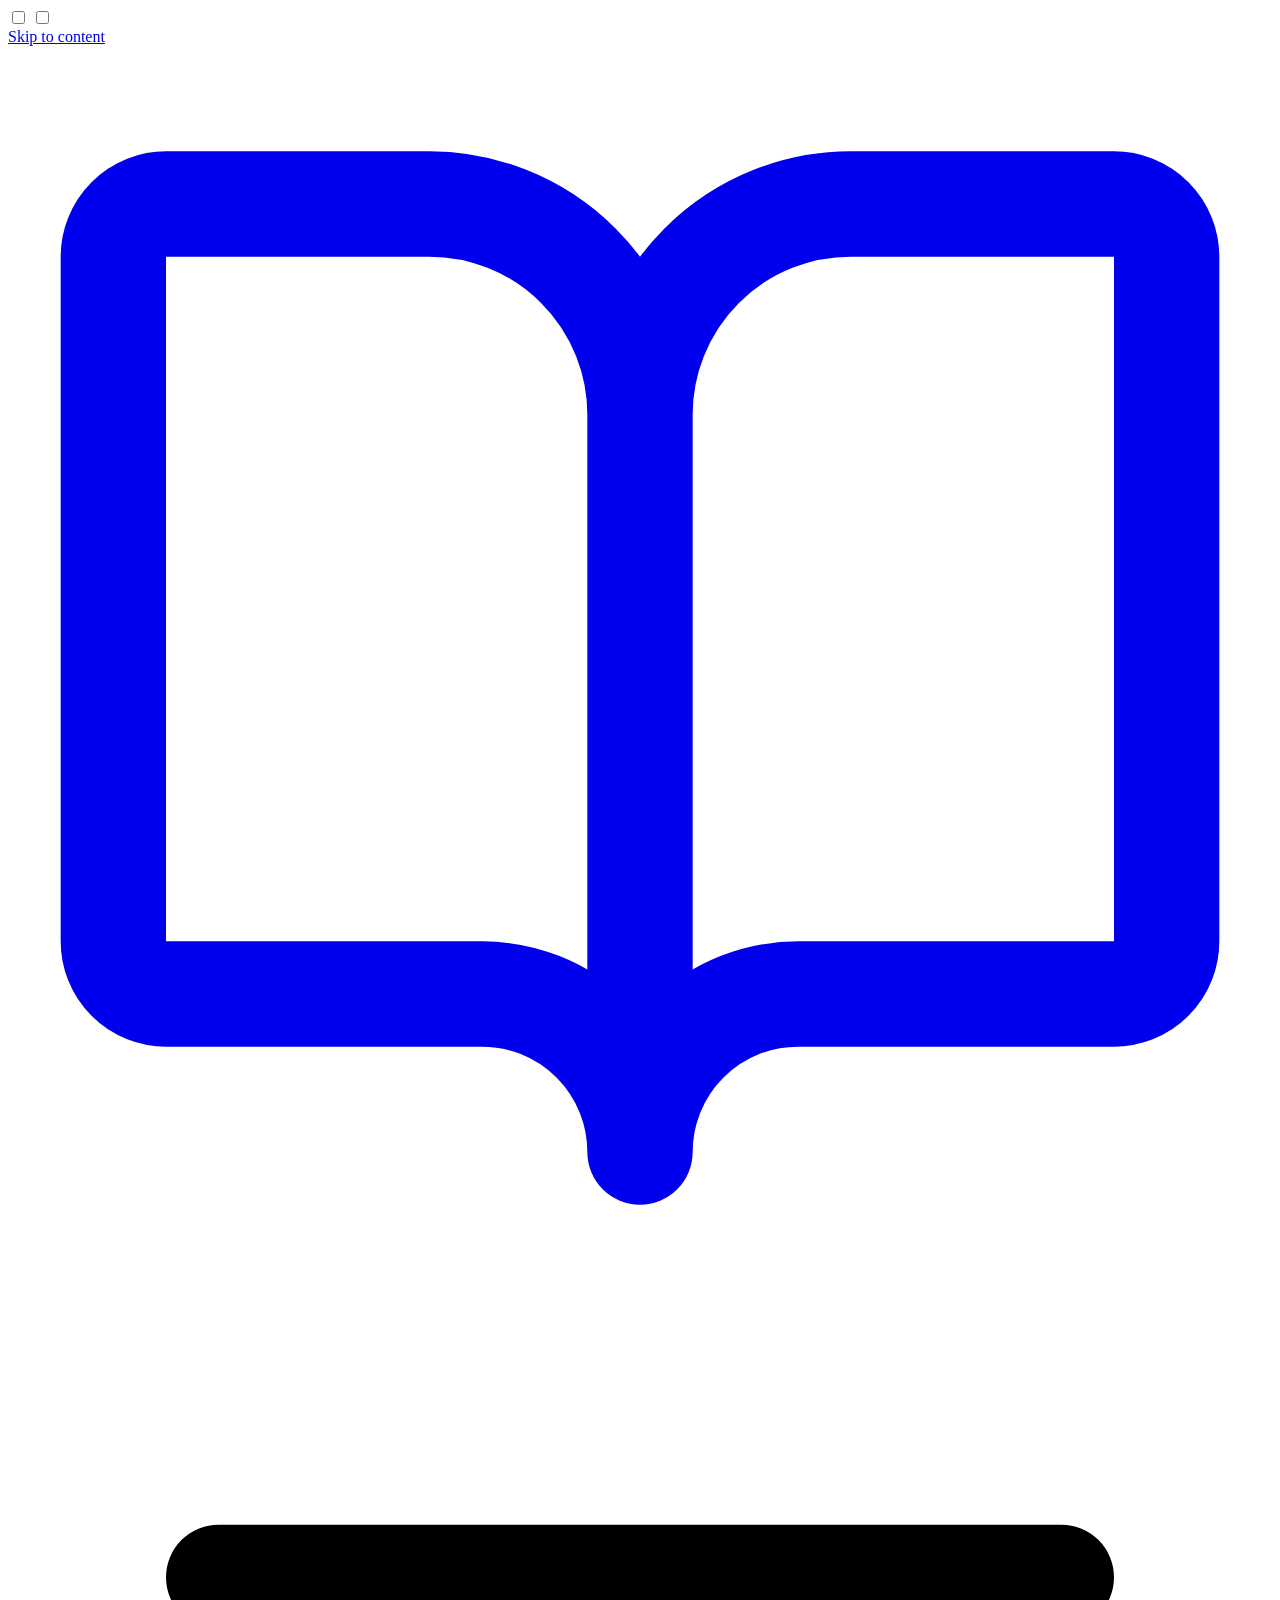
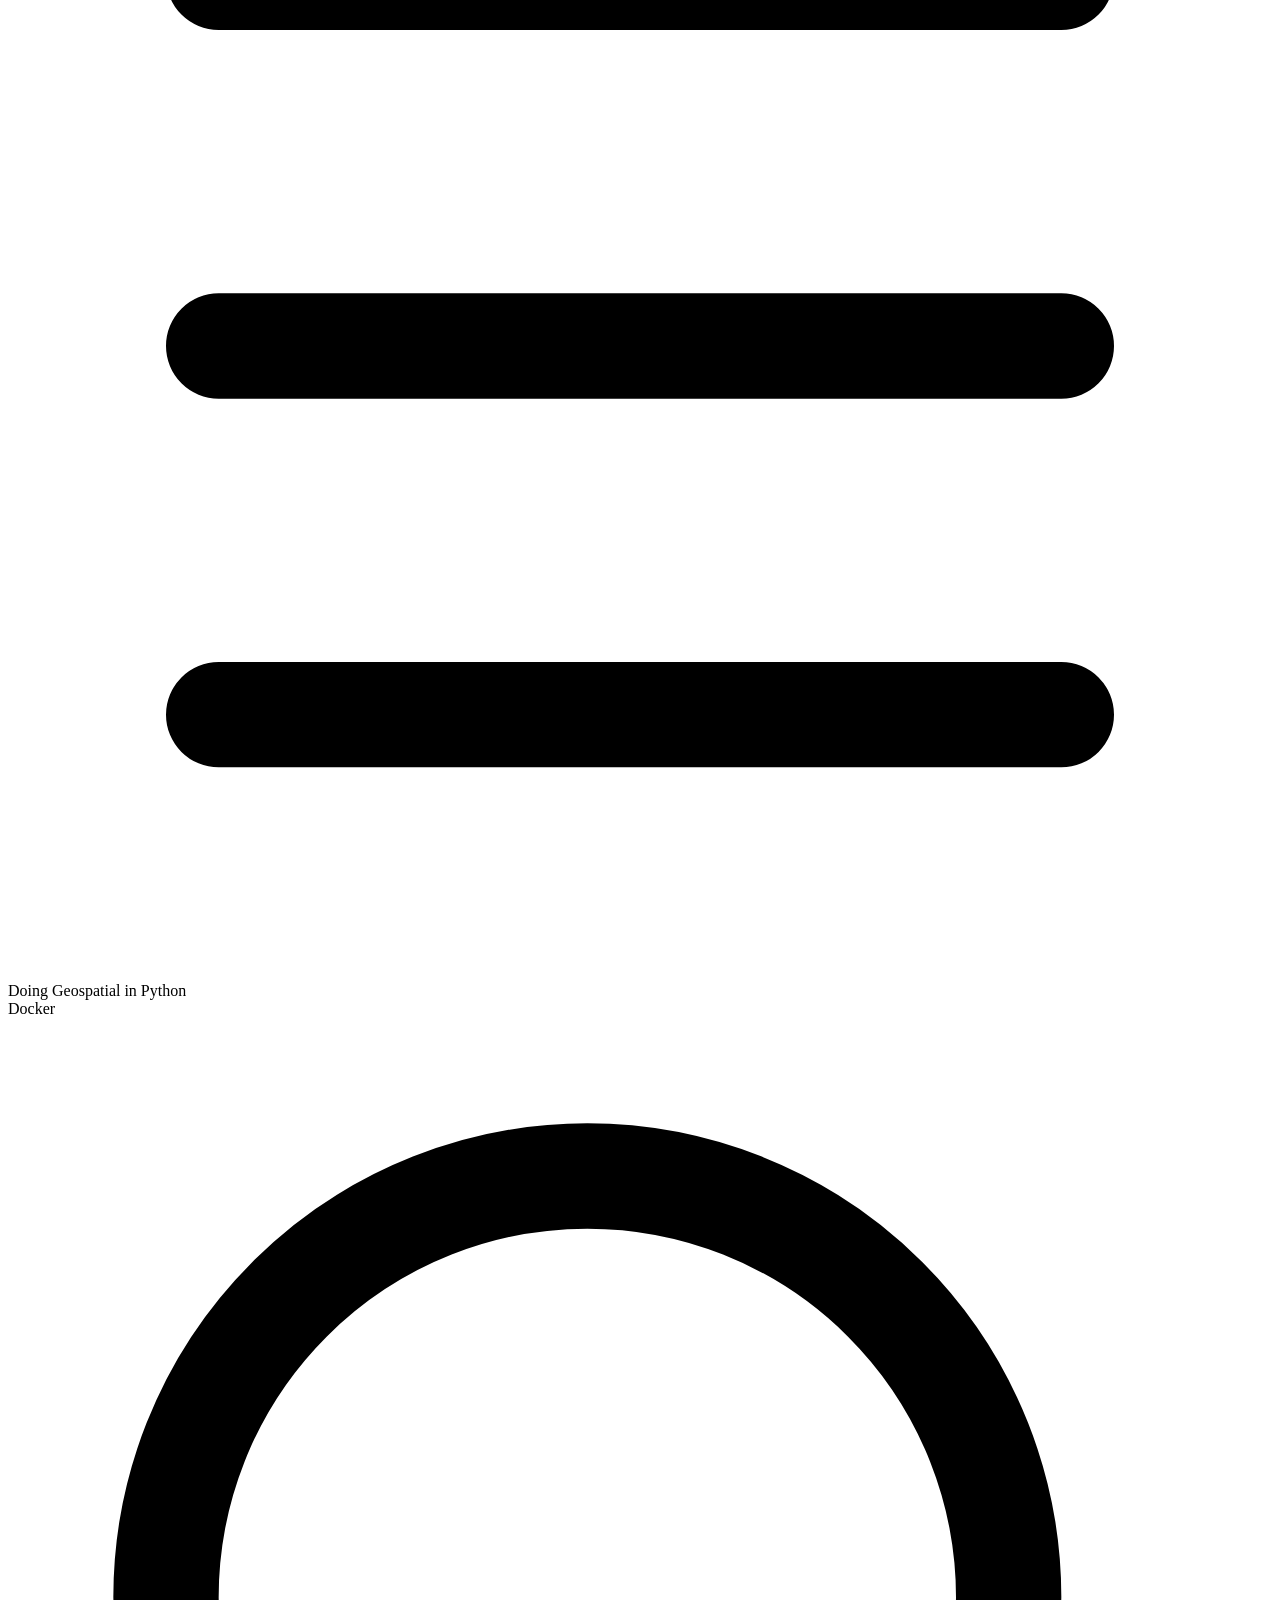
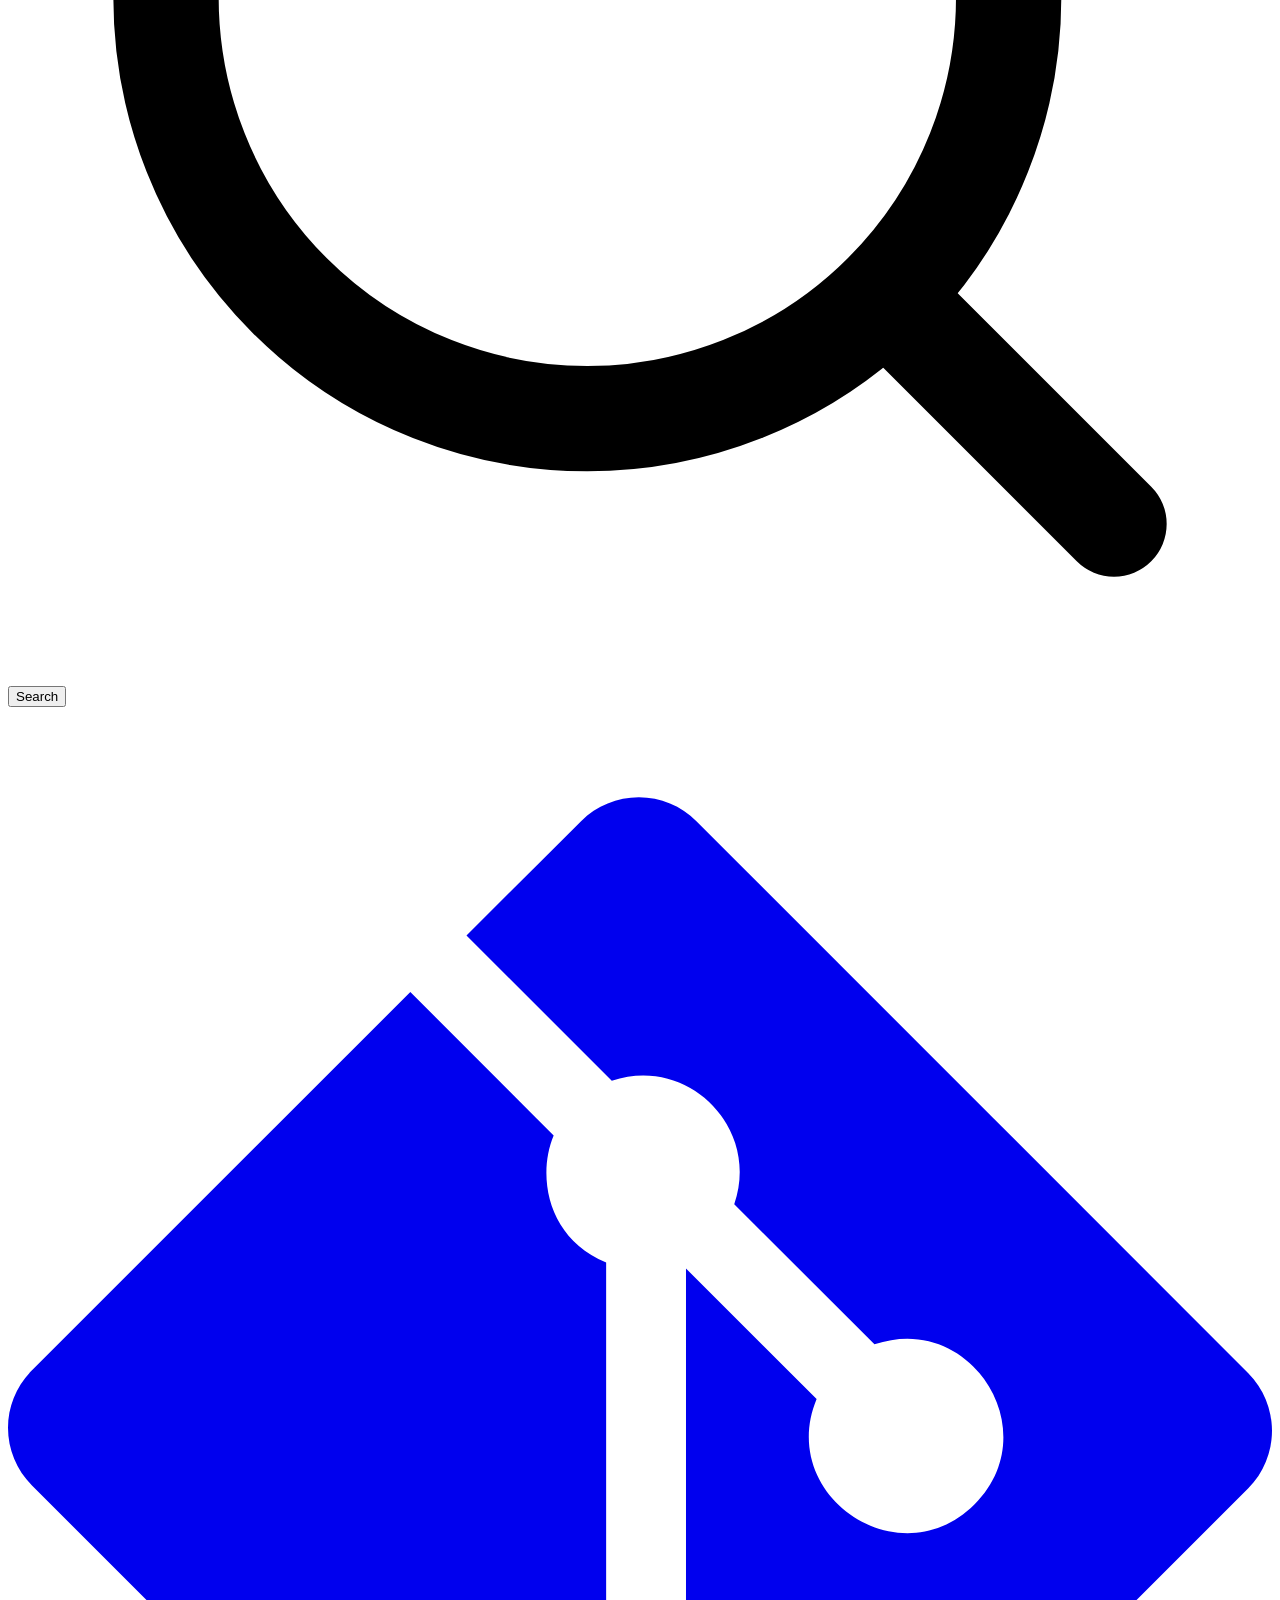
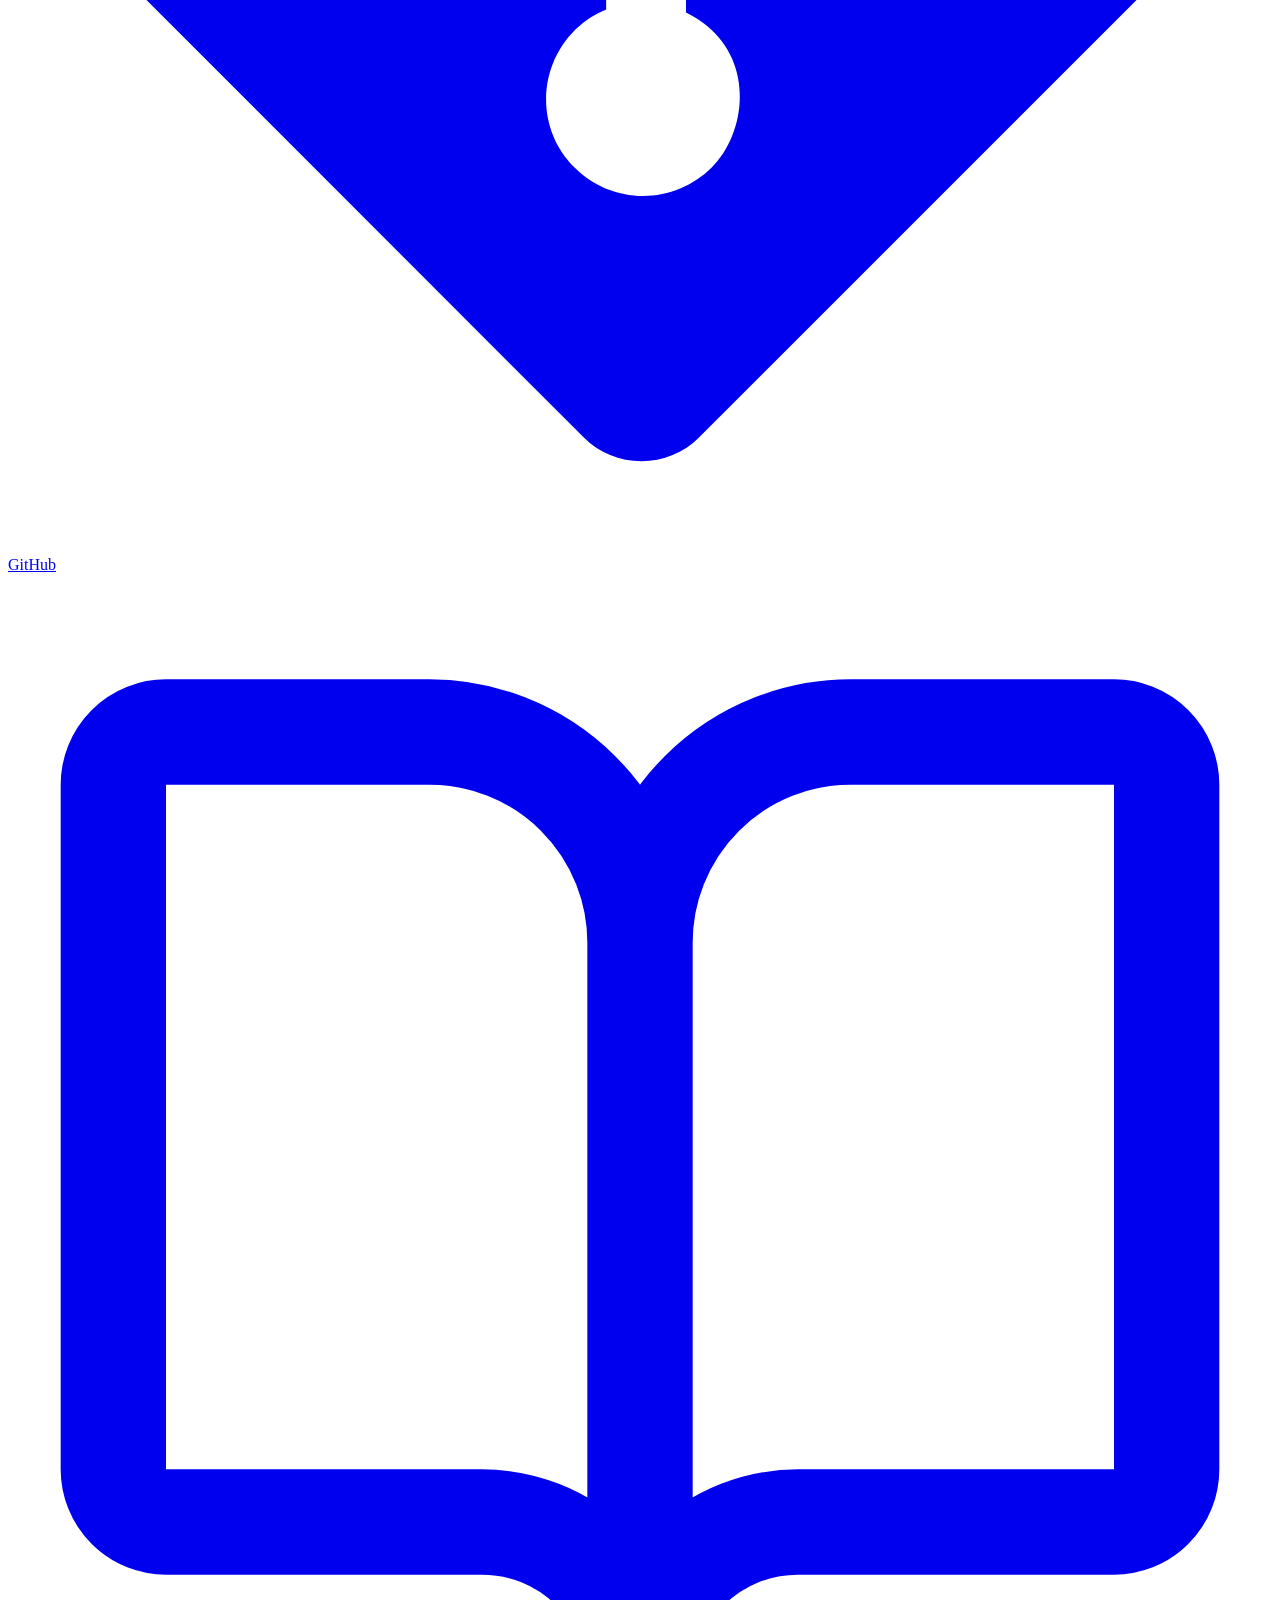
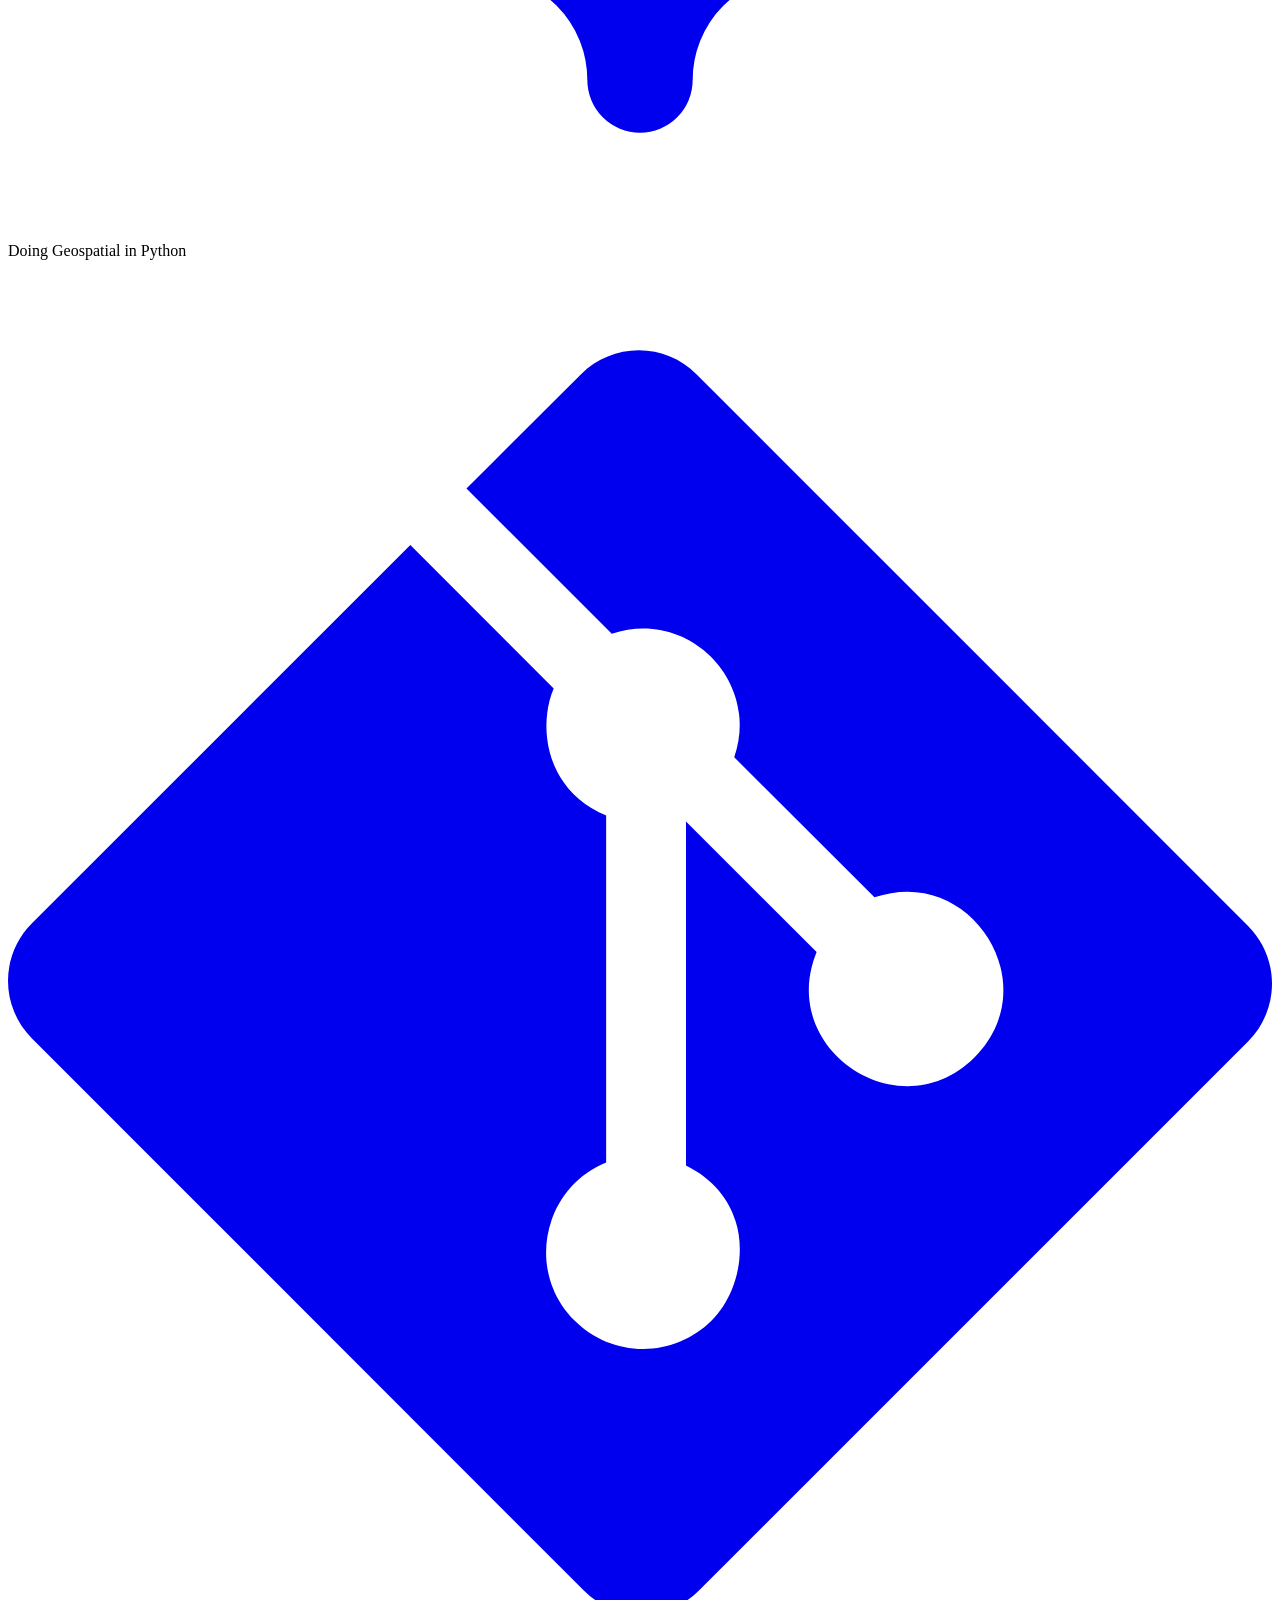
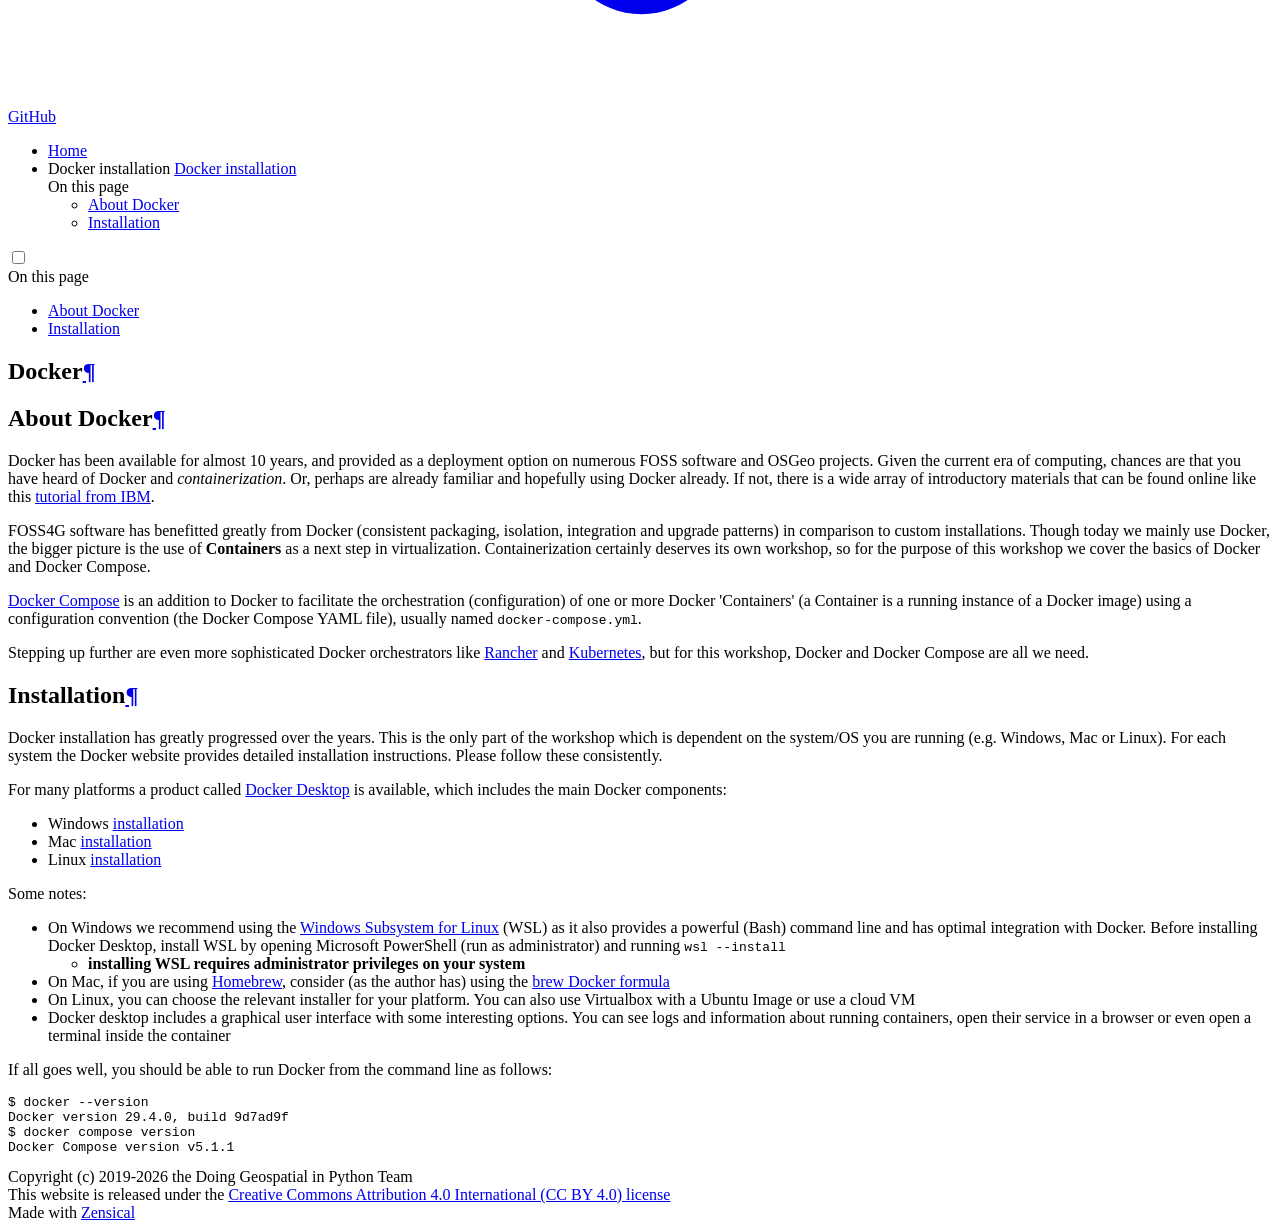
==== commit 6b204667: "update website via GitHub Actions" ====
--- a/docker/index.html
+++ b/docker/index.html
@@ -23,7 +23,7 @@
       
       
       <link rel="icon" href="../assets/images/favicon.png">
-      <meta name="generator" content="zensical-0.0.24">
+      <meta name="generator" content="zensical-0.0.45">
     
     
       
@@ -34,7 +34,7 @@
       
         
       
-      <link rel="stylesheet" href="../assets/stylesheets/modern/main.28978c9b.min.css">
+      <link rel="stylesheet" href="../assets/stylesheets/modern/main.fba56155.min.css">
       
       
 
@@ -48,12 +48,12 @@
         
         
         <link rel="preconnect" href="https://fonts.gstatic.com" crossorigin>
-        <link rel="stylesheet" href="https://fonts.googleapis.com/css?family=Inter:300,300i,400,400i,500,500i,700,700i%7CJetBrains+Mono:400,400i,700,700i&display=fallback">
+        <link rel="stylesheet" href="https://fonts.googleapis.com/css?family=Inter:300,300i,400,400i,500,500i,700,700i%7CJetBrains+Mono:400,400i,700,700i&amp;display=fallback">
         <style>:root{--md-text-font:"Inter";--md-code-font:"JetBrains Mono"}</style>
       
     
     
-    <script>__md_scope=new URL("..",location),__md_hash=e=>[...e].reduce(((e,t)=>(e<<5)-e+t.charCodeAt(0)),0),__md_get=(e,t=localStorage,a=__md_scope)=>JSON.parse(t.getItem(a.pathname+"."+e)),__md_set=(e,t,a=localStorage,_=__md_scope)=>{try{a.setItem(_.pathname+"."+e,JSON.stringify(t))}catch(e){}},document.documentElement.setAttribute("data-platform",navigator.platform)</script>
+    <script>__md_scope=new URL("..",location),__md_scope.pathname.endsWith("/")||(__md_scope=new URL(__md_scope.pathname+"/",location)),__md_hash=e=>[...e].reduce(((e,t)=>(e<<5)-e+t.charCodeAt(0)),0),__md_get=(e,t=localStorage,_=__md_scope)=>JSON.parse(t.getItem(_.pathname+"."+e)),__md_set=(e,t,_=localStorage,a=__md_scope)=>{try{_.setItem(a.pathname+"."+e,JSON.stringify(t))}catch(e){}},document.documentElement.setAttribute("data-platform",navigator.platform)</script>
     
       
 
@@ -67,7 +67,7 @@
     
     <input class="md-toggle" data-md-toggle="drawer" type="checkbox" id="__drawer" autocomplete="off">
     <input class="md-toggle" data-md-toggle="search" type="checkbox" id="__search" autocomplete="off">
-    <label class="md-overlay" for="__drawer"></label>
+    <label class="md-overlay" for="__drawer" aria-label="Navigation"></label>
     <div data-md-component="skip">
       
         
@@ -93,7 +93,7 @@
   <svg xmlns="http://www.w3.org/2000/svg" fill="none" stroke="currentColor" stroke-linecap="round" stroke-linejoin="round" stroke-width="2" class="lucide lucide-book-open" viewBox="0 0 24 24"><path d="M12 7v14M3 18a1 1 0 0 1-1-1V4a1 1 0 0 1 1-1h5a4 4 0 0 1 4 4 4 4 0 0 1 4-4h5a1 1 0 0 1 1 1v13a1 1 0 0 1-1 1h-6a3 3 0 0 0-3 3 3 3 0 0 0-3-3z"/></svg>
 
     </a>
-    <label class="md-header__button md-icon" for="__drawer">
+    <label class="md-header__button md-icon" for="__drawer" aria-label="Navigation">
       
       <svg xmlns="http://www.w3.org/2000/svg" fill="none" stroke="currentColor" stroke-linecap="round" stroke-linejoin="round" stroke-width="2" class="lucide lucide-menu" viewBox="0 0 24 24"><path d="M4 5h16M4 12h16M4 19h16"/></svg>
     </label>
@@ -121,7 +121,7 @@
     
       
       
-        <label class="md-header__button md-icon" for="__search">
+        <label class="md-header__button md-icon" for="__search" aria-label="Search">
           
           <svg xmlns="http://www.w3.org/2000/svg" fill="none" stroke="currentColor" stroke-linecap="round" stroke-linejoin="round" stroke-width="2" class="lucide lucide-search" viewBox="0 0 24 24"><path d="m21 21-4.34-4.34"/><circle cx="11" cy="11" r="8"/></svg>
         </label>
@@ -137,7 +137,7 @@
         <a href="https://github.com/geopython/geopython-workshop" title="Go to repository" class="md-source" data-md-component="source">
   <div class="md-source__icon md-icon">
     
-    <svg xmlns="http://www.w3.org/2000/svg" viewBox="0 0 448 512"><!--! Font Awesome Free 7.1.0 by @fontawesome - https://fontawesome.com License - https://fontawesome.com/license/free (Icons: CC BY 4.0, Fonts: SIL OFL 1.1, Code: MIT License) Copyright 2025 Fonticons, Inc.--><path fill="currentColor" d="M439.6 236.1 244 40.5c-5.4-5.5-12.8-8.5-20.4-8.5s-15 3-20.4 8.4L162.5 81l51.5 51.5c27.1-9.1 52.7 16.8 43.4 43.7l49.7 49.7c34.2-11.8 61.2 31 35.5 56.7-26.5 26.5-70.2-2.9-56-37.3L240.3 199v121.9c25.3 12.5 22.3 41.8 9.1 55-6.4 6.4-15.2 10.1-24.3 10.1s-17.8-3.6-24.3-10.1c-17.6-17.6-11.1-46.9 11.2-56v-123c-20.8-8.5-24.6-30.7-18.6-45L142.6 101 8.5 235.1C3 240.6 0 247.9 0 255.5s3 15 8.5 20.4l195.6 195.7c5.4 5.4 12.7 8.4 20.4 8.4s15-3 20.4-8.4l194.7-194.7c5.4-5.4 8.4-12.8 8.4-20.4s-3-15-8.4-20.4"/></svg>
+    <svg xmlns="http://www.w3.org/2000/svg" viewBox="0 0 448 512"><!--! Font Awesome Free 7.2.0 by @fontawesome - https://fontawesome.com License - https://fontawesome.com/license/free (Icons: CC BY 4.0, Fonts: SIL OFL 1.1, Code: MIT License) Copyright 2026 Fonticons, Inc.--><path fill="currentColor" d="M439.6 236.1 244 40.5c-5.4-5.5-12.8-8.5-20.4-8.5s-15 3-20.4 8.4L162.5 81l51.5 51.5c27.1-9.1 52.7 16.8 43.4 43.7l49.7 49.7c34.2-11.8 61.2 31 35.5 56.7-26.5 26.5-70.2-2.9-56-37.3L240.3 199v121.9c25.3 12.5 22.3 41.8 9.1 55-6.4 6.4-15.2 10.1-24.3 10.1s-17.8-3.6-24.3-10.1c-17.6-17.6-11.1-46.9 11.2-56v-123c-20.8-8.5-24.6-30.7-18.6-45L142.6 101 8.5 235.1C3 240.6 0 247.9 0 255.5s3 15 8.5 20.4l195.6 195.7c5.4 5.4 12.7 8.4 20.4 8.4s15-3 20.4-8.4l194.7-194.7c5.4-5.4 8.4-12.8 8.4-20.4s-3-15-8.4-20.4"/></svg>
   </div>
   <div class="md-source__repository">
     GitHub
@@ -183,7 +183,7 @@
       <a href="https://github.com/geopython/geopython-workshop" title="Go to repository" class="md-source" data-md-component="source">
   <div class="md-source__icon md-icon">
     
-    <svg xmlns="http://www.w3.org/2000/svg" viewBox="0 0 448 512"><!--! Font Awesome Free 7.1.0 by @fontawesome - https://fontawesome.com License - https://fontawesome.com/license/free (Icons: CC BY 4.0, Fonts: SIL OFL 1.1, Code: MIT License) Copyright 2025 Fonticons, Inc.--><path fill="currentColor" d="M439.6 236.1 244 40.5c-5.4-5.5-12.8-8.5-20.4-8.5s-15 3-20.4 8.4L162.5 81l51.5 51.5c27.1-9.1 52.7 16.8 43.4 43.7l49.7 49.7c34.2-11.8 61.2 31 35.5 56.7-26.5 26.5-70.2-2.9-56-37.3L240.3 199v121.9c25.3 12.5 22.3 41.8 9.1 55-6.4 6.4-15.2 10.1-24.3 10.1s-17.8-3.6-24.3-10.1c-17.6-17.6-11.1-46.9 11.2-56v-123c-20.8-8.5-24.6-30.7-18.6-45L142.6 101 8.5 235.1C3 240.6 0 247.9 0 255.5s3 15 8.5 20.4l195.6 195.7c5.4 5.4 12.7 8.4 20.4 8.4s15-3 20.4-8.4l194.7-194.7c5.4-5.4 8.4-12.8 8.4-20.4s-3-15-8.4-20.4"/></svg>
+    <svg xmlns="http://www.w3.org/2000/svg" viewBox="0 0 448 512"><!--! Font Awesome Free 7.2.0 by @fontawesome - https://fontawesome.com License - https://fontawesome.com/license/free (Icons: CC BY 4.0, Fonts: SIL OFL 1.1, Code: MIT License) Copyright 2026 Fonticons, Inc.--><path fill="currentColor" d="M439.6 236.1 244 40.5c-5.4-5.5-12.8-8.5-20.4-8.5s-15 3-20.4 8.4L162.5 81l51.5 51.5c27.1-9.1 52.7 16.8 43.4 43.7l49.7 49.7c34.2-11.8 61.2 31 35.5 56.7-26.5 26.5-70.2-2.9-56-37.3L240.3 199v121.9c25.3 12.5 22.3 41.8 9.1 55-6.4 6.4-15.2 10.1-24.3 10.1s-17.8-3.6-24.3-10.1c-17.6-17.6-11.1-46.9 11.2-56v-123c-20.8-8.5-24.6-30.7-18.6-45L142.6 101 8.5 235.1C3 240.6 0 247.9 0 255.5s3 15 8.5 20.4l195.6 195.7c5.4 5.4 12.7 8.4 20.4 8.4s15-3 20.4-8.4l194.7-194.7c5.4-5.4 8.4-12.8 8.4-20.4s-3-15-8.4-20.4"/></svg>
   </div>
   <div class="md-source__repository">
     GitHub
@@ -207,8 +207,7 @@
   <span class="md-ellipsis">
     
   
-    Home
-  
+  Home
 
     
   </span>
@@ -230,7 +229,7 @@
   
     <li class="md-nav__item md-nav__item--active">
       
-      <input class="md-nav__toggle md-toggle" type="checkbox" id="__toc">
+      
       
       
         
@@ -243,8 +242,7 @@
   <span class="md-ellipsis">
     
   
-    Docker installation
-  
+  Docker installation
 
     
   </span>
@@ -261,8 +259,7 @@
   <span class="md-ellipsis">
     
   
-    Docker installation
-  
+  Docker installation
 
     
   </span>
@@ -290,9 +287,9 @@
         <li class="md-nav__item">
   <a href="#about-docker" class="md-nav__link">
     <span class="md-ellipsis">
-      
+      <span class="md-typeset">
         About Docker
-      
+      </span>
     </span>
   </a>
   
@@ -301,9 +298,9 @@
         <li class="md-nav__item">
   <a href="#installation" class="md-nav__link">
     <span class="md-ellipsis">
-      
+      <span class="md-typeset">
         Installation
-      
+      </span>
     </span>
   </a>
   
@@ -327,6 +324,19 @@
               
               <div class="md-sidebar md-sidebar--secondary" data-md-component="sidebar" data-md-type="toc" >
                 <div class="md-sidebar__scrollwrap">
+                  
+                    
+                    
+                    
+                      
+                    
+                    
+                      <input class="md-nav__toggle md-toggle" type="checkbox" id="__toc">
+                      <div class="md-sidebar-button__wrapper">
+                        <label class="md-sidebar-button" for="__toc"></label>
+                      </div>
+                    
+                  
                   <div class="md-sidebar__inner">
                     
 
@@ -347,9 +357,9 @@
         <li class="md-nav__item">
   <a href="#about-docker" class="md-nav__link">
     <span class="md-ellipsis">
-      
+      <span class="md-typeset">
         About Docker
-      
+      </span>
     </span>
   </a>
   
@@ -358,9 +368,9 @@
         <li class="md-nav__item">
   <a href="#installation" class="md-nav__link">
     <span class="md-ellipsis">
-      
+      <span class="md-typeset">
         Installation
-      
+      </span>
     </span>
   </a>
   
@@ -404,16 +414,6 @@
 which is dependent on the system/OS you are running (e.g. Windows, Mac or Linux). For each
 system the Docker website provides detailed installation instructions. 
 Please follow these consistently.</p>
-<blockquote>
-<p>Docker Compose in older (pre Compose v2) versions was a separate (Python) program to install,
-though it was usually present in Docker Desktop. 
-The <code>docker compose</code> command in that case is <code>docker-compose</code> (hyphened).
-Since 2021, Docker Desktop includes Compose in the Docker CLI.
-The command is then <code>docker compose</code> (space).</p>
-</blockquote>
-<p>In our texts we will use <code>docker-compose</code>. Depending on your installation you may need
-to replace the hyphen (<code>-</code>) with a space. But you can always install the original
-compose (<code>docker-compose</code>) via <code>pip install docker-compose</code>.</p>
 <p>For many platforms a product called <a href="https://docs.docker.com/desktop">Docker Desktop</a> is available, which includes the main Docker components:</p>
 <ul>
 <li>Windows <a href="https://docs.Docker.com/desktop/install/windows-install">installation</a></li>
@@ -430,15 +430,12 @@
 <li>On Linux, you can choose the relevant installer for your platform. You can also use Virtualbox with a Ubuntu Image or use a cloud VM</li>
 <li>Docker desktop includes a graphical user interface with some interesting options. You can see logs and information about running containers, open their service in a browser or even open a terminal inside the container</li>
 </ul>
-<p>If all goes well, you should be able to run Docker from the command line as follows: [^2]</p>
-<div class="termy">
-
+<p>If all goes well, you should be able to run Docker from the command line as follows:</p>
 <div class="language-console highlight"><pre><span></span><code><span id="__span-0-1"><a id="__codelineno-0-1" name="__codelineno-0-1" href="#__codelineno-0-1"></a><span class="gp">$ </span>docker<span class="w"> </span>--version
-</span><span id="__span-0-2"><a id="__codelineno-0-2" name="__codelineno-0-2" href="#__codelineno-0-2"></a><span class="go">Docker version 20.10.17, build 100c701</span>
-</span><span id="__span-0-3"><a id="__codelineno-0-3" name="__codelineno-0-3" href="#__codelineno-0-3"></a><span class="gp">$ </span>docker-compose<span class="w"> </span>--version<span class="w">  </span>
-</span><span id="__span-0-4"><a id="__codelineno-0-4" name="__codelineno-0-4" href="#__codelineno-0-4"></a><span class="go">Docker Compose version v2.6.1</span>
+</span><span id="__span-0-2"><a id="__codelineno-0-2" name="__codelineno-0-2" href="#__codelineno-0-2"></a><span class="go">Docker version 29.4.0, build 9d7ad9f</span>
+</span><span id="__span-0-3"><a id="__codelineno-0-3" name="__codelineno-0-3" href="#__codelineno-0-3"></a><span class="gp">$ </span>docker<span class="w"> </span>compose<span class="w"> </span>version
+</span><span id="__span-0-4"><a id="__codelineno-0-4" name="__codelineno-0-4" href="#__codelineno-0-4"></a><span class="go">Docker Compose version v5.1.1</span>
 </span></code></pre></div>
-</div>
 
 
 
@@ -494,11 +491,10 @@
     
       
       
-      
       <script id="__config" type="application/json">{"annotate":null,"base":"..","features":[],"search":"../assets/javascripts/workers/search.e2d2d235.min.js","tags":null,"translations":{"clipboard.copied":"Copied to clipboard","clipboard.copy":"Copy to clipboard","search.result.more.one":"1 more on this page","search.result.more.other":"# more on this page","search.result.none":"No matching documents","search.result.one":"1 matching document","search.result.other":"# matching documents","search.result.placeholder":"Type to start searching","search.result.term.missing":"Missing","select.version":"Select version"},"version":null}</script>
     
     
-      <script src="../assets/javascripts/bundle.16f8adc2.min.js"></script>
+      <script src="../assets/javascripts/bundle.6e5f0216.min.js"></script>
       
     
   </body>
--- a/assets/stylesheets/modern/main.fba56155.min.css
+++ b/assets/stylesheets/modern/main.fba56155.min.css
@@ -0,0 +1 @@
+@charset "UTF-8";html{-webkit-text-size-adjust:none;-moz-text-size-adjust:none;text-size-adjust:none;box-sizing:border-box}*,:after,:before{box-sizing:inherit}@media (prefers-reduced-motion){*,:after,:before{transition:none!important}}body{margin:0}a,button,input,label{-webkit-tap-highlight-color:transparent}a{color:inherit;text-decoration:none}hr{border:0;box-sizing:initial;display:block;height:.05rem;overflow:visible;padding:0}small{font-size:80%}sub,sup{line-height:1em}img{border-style:none}table{border-collapse:initial;border-spacing:0}td,th{font-weight:400;vertical-align:top}button{background:#0000;border:0;font-family:inherit;font-size:inherit;margin:0;padding:0}input{border:0;outline:none}:root{--md-primary-fg-color:#4051b5;--md-primary-fg-color--light:#5d6cc0;--md-primary-fg-color--dark:#303fa1;--md-primary-bg-color:#fff;--md-primary-bg-color--light:#ffffffb3;--md-accent-fg-color:#526cfe;--md-accent-fg-color--transparent:#526cfe1a;--md-accent-bg-color:#fff;--md-accent-bg-color--light:#ffffffb3}[data-md-color-scheme=default]{color-scheme:light}[data-md-color-scheme=default] img[src$="#gh-dark-mode-only"],[data-md-color-scheme=default] img[src$="#only-dark"]{display:none}:root,[data-md-color-scheme=default]{--md-hue:225deg;--md-default-fg-color:#000000de;--md-default-fg-color--light:#0000008c;--md-default-fg-color--lighter:#00000052;--md-default-fg-color--lightest:#0000000d;--md-default-bg-color:#fff;--md-default-bg-color--light:#ffffffb3;--md-default-bg-color--lighter:#ffffff4d;--md-default-bg-color--lightest:#ffffff1f;--md-code-fg-color:#36464e;--md-code-bg-color:#f5f5f5;--md-code-bg-color--light:#f5f5f5b3;--md-code-bg-color--lighter:#f5f5f54d;--md-code-hl-color:#4287ff;--md-code-hl-color--light:#4287ff1a;--md-code-hl-number-color:#d52a2a;--md-code-hl-special-color:#db1457;--md-code-hl-function-color:#a846b9;--md-code-hl-constant-color:#6e59d9;--md-code-hl-keyword-color:#3f6ec6;--md-code-hl-string-color:#1c7d4d;--md-code-hl-name-color:var(--md-code-fg-color);--md-code-hl-operator-color:var(--md-default-fg-color--light);--md-code-hl-punctuation-color:var(--md-default-fg-color--light);--md-code-hl-comment-color:var(--md-default-fg-color--light);--md-code-hl-generic-color:var(--md-default-fg-color--light);--md-code-hl-variable-color:var(--md-default-fg-color--light);--md-typeset-color:var(--md-default-fg-color);--md-typeset-a-color:var(--md-primary-fg-color);--md-typeset-del-color:#f5503d26;--md-typeset-ins-color:#0bd57026;--md-typeset-kbd-color:#fafafa;--md-typeset-kbd-accent-color:#fff;--md-typeset-kbd-border-color:#b8b8b8;--md-typeset-mark-color:#ffff0080;--md-typeset-table-color:#0000001f;--md-typeset-table-color--light:rgba(0,0,0,.035);--md-admonition-fg-color:var(--md-default-fg-color);--md-admonition-bg-color:var(--md-default-bg-color);--md-warning-fg-color:#000000de;--md-warning-bg-color:#ff9;--md-shadow-z1:0 0.2rem 0.5rem #0000000d,0 0 0.05rem #0000001a;--md-shadow-z2:0 0.2rem 0.5rem #0000001a,0 0 0.05rem #00000040;--md-shadow-z3:0 0.2rem 0.5rem #0003,0 0 0.05rem #00000059;--color-foreground:0 0 0;--color-background:255 255 255;--color-background-subtle:240 240 240;--color-backdrop:255 255 255}.md-icon svg{fill:currentcolor;display:block;height:1.2rem;width:1.2rem}.md-icon svg.lucide{fill:#0000;stroke:currentcolor}body{-webkit-font-smoothing:antialiased;-moz-osx-font-smoothing:grayscale;--md-text-font-family:var(--md-text-font,_),-apple-system,BlinkMacSystemFont,Helvetica,Arial,sans-serif;--md-code-font-family:var(--md-code-font,_),SFMono-Regular,Consolas,Menlo,monospace}aside,body,input{font-feature-settings:"kern","liga";color:var(--md-typeset-color);font-family:var(--md-text-font-family)}code,kbd,pre{font-feature-settings:"kern";font-family:var(--md-code-font-family)}:root{--md-typeset-table-sort-icon:url('data:image/svg+xml;charset=utf-8,<svg xmlns="http://www.w3.org/2000/svg" fill="none" stroke="currentColor" stroke-linecap="round" stroke-linejoin="round" stroke-width="2" class="lucide lucide-arrow-down-up" viewBox="0 0 24 24"><path d="m3 16 4 4 4-4m-4 4V4m14 4-4-4-4 4m4-4v16"/></svg>');--md-typeset-table-sort-icon--asc:url('data:image/svg+xml;charset=utf-8,<svg xmlns="http://www.w3.org/2000/svg" fill="none" stroke="currentColor" stroke-linecap="round" stroke-linejoin="round" stroke-width="2" class="lucide lucide-arrow-down-narrow-wide" viewBox="0 0 24 24"><path d="m3 16 4 4 4-4m-4 4V4m4 0h4m-4 4h7m-7 4h10"/></svg>');--md-typeset-table-sort-icon--desc:url('data:image/svg+xml;charset=utf-8,<svg xmlns="http://www.w3.org/2000/svg" fill="none" stroke="currentColor" stroke-linecap="round" stroke-linejoin="round" stroke-width="2" class="lucide lucide-arrow-up-narrow-wide" viewBox="0 0 24 24"><path d="m3 8 4-4 4 4M7 4v16m4-8h4m-4 4h7m-7 4h10"/></svg>');--md-typeset-preview-icon:url('data:image/svg+xml;charset=utf-8,<svg xmlns="http://www.w3.org/2000/svg" fill="none" stroke="currentColor" stroke-linecap="round" stroke-linejoin="round" stroke-width="2" class="lucide lucide-mouse-pointer-2" viewBox="0 0 24 24"><path d="M4.037 4.688a.495.495 0 0 1 .651-.651l16 6.5a.5.5 0 0 1-.063.947l-6.124 1.58a2 2 0 0 0-1.438 1.435l-1.579 6.126a.5.5 0 0 1-.947.063z"/></svg>')}.md-typeset{-webkit-print-color-adjust:exact;color-adjust:exact;font-size:.75rem;letter-spacing:-.01em;line-height:1.8;overflow-wrap:break-word}@media print{.md-typeset{font-size:.68rem}}.md-typeset blockquote,.md-typeset dl,.md-typeset figure,.md-typeset ol,.md-typeset pre,.md-typeset ul{margin-bottom:1em;margin-top:1em}.md-typeset h1{color:var(--md-default-fg-color);font-size:1.875em;line-height:1.3;margin:0 0 1.25em}.md-typeset h1,.md-typeset h2{font-weight:700;letter-spacing:-.025em}.md-typeset h2{font-size:1.5em;line-height:1.4;margin:1.6em 0 .64em}.md-typeset h3{font-size:1.25em;font-weight:700;letter-spacing:-.01em;line-height:1.5;margin:1.6em 0 .8em}.md-typeset h2+h3{margin-top:.8em}.md-typeset h4{font-weight:700;letter-spacing:-.01em;margin:1em 0}.md-typeset h5,.md-typeset h6{color:var(--md-default-fg-color--light);font-size:.8em;font-weight:700;letter-spacing:-.01em;margin:1.25em 0}.md-typeset h5{text-transform:uppercase}.md-typeset h5 code{text-transform:none}.md-typeset hr{border-bottom:.05rem solid var(--md-default-fg-color--lightest);display:flow-root;margin:1.5em 0}.md-typeset a{color:var(--md-typeset-a-color);text-decoration:underline;word-break:break-word}.md-typeset a,.md-typeset a:before{transition:color 125ms}.md-typeset a:focus,.md-typeset a:hover{color:var(--md-accent-fg-color)}.md-typeset a:focus code,.md-typeset a:hover code{background-color:var(--md-accent-fg-color--transparent);color:var(--md-accent-fg-color)}.md-typeset a code{color:var(--md-typeset-a-color)}.md-typeset a.focus-visible{outline-color:var(--md-accent-fg-color);outline-offset:.2rem}.md-typeset code,.md-typeset kbd,.md-typeset pre{color:var(--md-code-fg-color);direction:ltr;font-variant-ligatures:none;transition:background-color 125ms}@media print{.md-typeset code,.md-typeset kbd,.md-typeset pre{white-space:pre-wrap}}.md-typeset code{background-color:var(--md-code-bg-color);border-radius:.2rem;-webkit-box-decoration-break:clone;box-decoration-break:clone;font-size:.85em;padding:.25em .4em;transition:color 125ms,background-color 125ms;word-break:break-word}.md-typeset code:not(.focus-visible){-webkit-tap-highlight-color:transparent;outline:none}.md-typeset pre{display:flow-root;line-height:1.4;position:relative}.md-typeset pre>code{border-radius:.4rem;-webkit-box-decoration-break:slice;box-decoration-break:slice;box-shadow:none;display:block;margin:0;outline-color:var(--md-accent-fg-color);overflow:auto;padding:.7720588235em 1.1764705882em;scrollbar-color:var(--md-default-fg-color--lighter) #0000;scrollbar-width:thin;touch-action:auto;word-break:normal}.md-typeset pre>code:hover{scrollbar-color:var(--md-accent-fg-color) #0000}.md-typeset pre>code::-webkit-scrollbar{height:.2rem;width:.2rem}.md-typeset pre>code::-webkit-scrollbar-thumb{background-color:var(--md-default-fg-color--lighter)}.md-typeset pre>code::-webkit-scrollbar-thumb:hover{background-color:var(--md-accent-fg-color)}.md-typeset kbd{border-radius:.2rem;box-shadow:0 0 0 .05rem var(--md-typeset-kbd-border-color),0 .15rem 0 var(--md-typeset-kbd-border-color);color:var(--md-default-fg-color);display:inline-block;font-size:.75em;padding:0 .6666666667em;vertical-align:text-top;word-break:break-word}.md-typeset mark{background-color:var(--md-typeset-mark-color);-webkit-box-decoration-break:clone;box-decoration-break:clone;color:inherit;word-break:break-word}.md-typeset abbr{border-bottom:.05rem dotted var(--md-default-fg-color--light);cursor:help;text-decoration:none}.md-typeset [data-preview]{position:relative}[dir=ltr] .md-typeset [data-preview]:after{margin-left:.125em}[dir=rtl] .md-typeset [data-preview]:after{margin-right:.125em}.md-typeset [data-preview]:after{background-color:currentcolor;content:"";display:inline-block;height:.8em;-webkit-mask-image:var(--md-typeset-preview-icon);mask-image:var(--md-typeset-preview-icon);-webkit-mask-repeat:no-repeat;mask-repeat:no-repeat;-webkit-mask-size:contain;mask-size:contain;transition:background-color 125ms;vertical-align:text-top;width:.8em}.md-typeset small{opacity:.75}[dir=ltr] .md-typeset sub,[dir=ltr] .md-typeset sup{margin-left:.078125em}[dir=rtl] .md-typeset sub,[dir=rtl] .md-typeset sup{margin-right:.078125em}[dir=ltr] .md-typeset blockquote{padding-left:.6rem}[dir=rtl] .md-typeset blockquote{padding-right:.6rem}[dir=ltr] .md-typeset blockquote{border-left:.2rem solid var(--md-default-fg-color--lighter)}[dir=rtl] .md-typeset blockquote{border-right:.2rem solid var(--md-default-fg-color--lighter)}.md-typeset blockquote{color:var(--md-default-fg-color--light);margin-left:0;margin-right:0}.md-typeset ul{list-style-type:disc}.md-typeset ul[type]{list-style-type:revert-layer}[dir=ltr] .md-typeset ol,[dir=ltr] .md-typeset ul{margin-left:.625em}[dir=rtl] .md-typeset ol,[dir=rtl] .md-typeset ul{margin-right:.625em}.md-typeset ol,.md-typeset ul{padding:0}.md-typeset ol:not([hidden]),.md-typeset ul:not([hidden]){display:flow-root}.md-typeset ol ol,.md-typeset ul ol{list-style-type:lower-alpha}.md-typeset ol ol ol,.md-typeset ul ol ol{list-style-type:lower-roman}.md-typeset ol ol ol ol,.md-typeset ul ol ol ol{list-style-type:upper-alpha}.md-typeset ol ol ol ol ol,.md-typeset ul ol ol ol ol{list-style-type:upper-roman}.md-typeset ol[type],.md-typeset ul[type]{list-style-type:revert-layer}[dir=ltr] .md-typeset ol li,[dir=ltr] .md-typeset ul li{margin-left:1.25em}[dir=rtl] .md-typeset ol li,[dir=rtl] .md-typeset ul li{margin-right:1.25em}.md-typeset ol li,.md-typeset ul li{margin-bottom:.5em}.md-typeset ol li blockquote,.md-typeset ol li p,.md-typeset ul li blockquote,.md-typeset ul li p{margin:.5em 0}.md-typeset ol li:last-child,.md-typeset ul li:last-child{margin-bottom:0}[dir=ltr] .md-typeset ol li ol,[dir=ltr] .md-typeset ol li ul,[dir=ltr] .md-typeset ul li ol,[dir=ltr] .md-typeset ul li ul{margin-left:.625em}[dir=rtl] .md-typeset ol li ol,[dir=rtl] .md-typeset ol li ul,[dir=rtl] .md-typeset ul li ol,[dir=rtl] .md-typeset ul li ul{margin-right:.625em}.md-typeset ol li ol,.md-typeset ol li ul,.md-typeset ul li ol,.md-typeset ul li ul{margin-bottom:.5em;margin-top:.5em}[dir=ltr] .md-typeset dd{margin-left:1.875em}[dir=rtl] .md-typeset dd{margin-right:1.875em}.md-typeset dd{margin-bottom:1.5em;margin-top:1em}.md-typeset img,.md-typeset svg,.md-typeset video{height:auto;max-width:100%}.md-typeset img[align=left]{margin:1em 1em 1em 0}.md-typeset img[align=right]{margin:1em 0 1em 1em}.md-typeset img[align]:only-child{margin-top:0}.md-typeset figure{display:flow-root;margin:1em auto;max-width:100%;text-align:center;width:fit-content}.md-typeset figure img{display:block;margin:0 auto}.md-typeset figcaption{font-style:italic;margin:1em auto;max-width:24rem}.md-typeset iframe{max-width:100%}.md-typeset table:not([class]){background-color:var(--md-default-bg-color);border:.05rem solid var(--md-typeset-table-color);border-radius:.1rem;display:inline-block;font-size:.64rem;max-width:100%;overflow:auto;touch-action:auto}@media print{.md-typeset table:not([class]){display:table}}.md-typeset table:not([class])+*{margin-top:1.5em}.md-typeset table:not([class]) td>:first-child,.md-typeset table:not([class]) th>:first-child{margin-top:0}.md-typeset table:not([class]) td>:last-child,.md-typeset table:not([class]) th>:last-child{margin-bottom:0}.md-typeset table:not([class]) td:not([align]),.md-typeset table:not([class]) th:not([align]){text-align:left}[dir=rtl] .md-typeset table:not([class]) td:not([align]),[dir=rtl] .md-typeset table:not([class]) th:not([align]){text-align:right}.md-typeset table:not([class]) th{font-weight:700;min-width:5rem;padding:.9375em 1.25em;vertical-align:top}.md-typeset table:not([class]) td{border-top:.05rem solid var(--md-typeset-table-color);padding:.9375em 1.25em;vertical-align:top}.md-typeset table:not([class]) tbody tr{transition:background-color 125ms}.md-typeset table:not([class]) tbody tr:hover{background-color:var(--md-typeset-table-color--light);box-shadow:0 .05rem 0 var(--md-default-bg-color) inset}.md-typeset table:not([class]) a{word-break:normal}.md-typeset table th[role=columnheader]{cursor:pointer}[dir=ltr] .md-typeset table th[role=columnheader]:after{margin-left:.5em}[dir=rtl] .md-typeset table th[role=columnheader]:after{margin-right:.5em}.md-typeset table th[role=columnheader]:after{content:"";display:inline-block;height:1.2em;-webkit-mask-image:var(--md-typeset-table-sort-icon);mask-image:var(--md-typeset-table-sort-icon);-webkit-mask-repeat:no-repeat;mask-repeat:no-repeat;-webkit-mask-size:contain;mask-size:contain;transition:background-color 125ms;vertical-align:text-bottom;width:1.2em}.md-typeset table th[role=columnheader]:hover:after{background-color:var(--md-default-fg-color--lighter)}.md-typeset table th[role=columnheader][aria-sort=ascending]:after{background-color:var(--md-default-fg-color--light);-webkit-mask-image:var(--md-typeset-table-sort-icon--asc);mask-image:var(--md-typeset-table-sort-icon--asc)}.md-typeset table th[role=columnheader][aria-sort=descending]:after{background-color:var(--md-default-fg-color--light);-webkit-mask-image:var(--md-typeset-table-sort-icon--desc);mask-image:var(--md-typeset-table-sort-icon--desc)}.md-typeset__scrollwrap{margin:1em -.8rem;overflow-x:auto;touch-action:auto}.md-typeset__table{display:inline-block;margin-bottom:.5em;padding:0 .8rem}@media print{.md-typeset__table{display:block}}html .md-typeset__table table{display:table;margin:0;overflow:hidden;width:100%}@media screen and (max-width:44.984375em){.md-content__inner>pre{margin:1em -.8rem}.md-content__inner>pre code{border-radius:0}}.md-banner{background-color:var(--md-accent-fg-color--transparent);color:var(--md-default-fg-color);overflow:auto}@media print{.md-banner{display:none}}.md-banner--warning{background-color:var(--md-warning-bg-color);color:var(--md-warning-fg-color)}.md-banner__inner{font-size:.7rem;margin:.6rem auto;padding:0 .8rem}[dir=ltr] .md-banner__button{float:right}[dir=rtl] .md-banner__button{float:left}.md-banner__button{color:inherit;cursor:pointer;transition:opacity .25s}.no-js .md-banner__button{display:none}.md-banner__button:hover{opacity:.7}html{scrollbar-gutter:stable;font-size:125%;height:100%;overflow-x:hidden}@media screen and (min-width:100em){html{font-size:137.5%}}@media screen and (min-width:125em){html{font-size:150%}}body{background-color:var(--md-default-bg-color);display:flex;flex-direction:column;font-size:.5rem;min-height:100%;position:relative;width:100%}@media print{body{display:block}}@media screen and (max-width:59.984375em){body[data-md-scrolllock]{position:fixed}}.md-grid{margin-left:auto;margin-right:auto;max-width:61rem}.md-container{display:flex;flex-direction:column;flex-grow:1}@media print{.md-container{display:block}}.md-main{flex-grow:1}.md-main__inner{display:flex;height:100%;margin-top:1.5rem}.md-ellipsis{overflow:hidden;text-overflow:ellipsis}.md-toggle{display:none}.md-option{height:0;opacity:0;position:absolute;width:0}.md-option:checked+label:not([hidden]){display:block}.md-option.focus-visible+label{outline-color:var(--md-accent-fg-color);outline-style:auto}.md-skip{background-color:var(--md-default-fg-color);border-radius:.1rem;color:var(--md-default-bg-color);font-size:.64rem;margin:.5rem;opacity:0;outline-color:var(--md-accent-fg-color);padding:.3rem .5rem;position:fixed;transform:translateY(.4rem);z-index:-1}.md-skip:focus{opacity:1;transform:translateY(0);transition:transform .25s cubic-bezier(.4,0,.2,1),opacity 175ms 75ms;z-index:10}@page{margin:25mm}:root{--md-clipboard-icon:url('data:image/svg+xml;charset=utf-8,<svg xmlns="http://www.w3.org/2000/svg" fill="none" stroke="currentColor" stroke-linecap="round" stroke-linejoin="round" stroke-width="2" class="lucide lucide-clipboard-copy" viewBox="0 0 24 24"><rect width="8" height="4" x="8" y="2" rx="1" ry="1"/><path d="M8 4H6a2 2 0 0 0-2 2v14a2 2 0 0 0 2 2h12a2 2 0 0 0 2-2v-2M16 4h2a2 2 0 0 1 2 2v4m1 4H11"/><path d="m15 10-4 4 4 4"/></svg>')}.md-clipboard{border-radius:.1rem;color:var(--md-default-fg-color--lightest);cursor:pointer;height:1.5em;outline-color:var(--md-accent-fg-color);outline-offset:.1rem;transition:color .25s;width:1.5em;z-index:1}@media print{.md-clipboard{display:none}}.md-clipboard:not(.focus-visible){-webkit-tap-highlight-color:transparent;outline:none}:hover>.md-clipboard{color:var(--md-default-fg-color--light)}.md-clipboard:focus,.md-clipboard:hover{color:var(--md-accent-fg-color)}.md-clipboard:after{background-color:currentcolor;content:"";display:block;height:1.125em;margin:0 auto;-webkit-mask-image:var(--md-clipboard-icon);mask-image:var(--md-clipboard-icon);-webkit-mask-position:center;mask-position:center;-webkit-mask-repeat:no-repeat;mask-repeat:no-repeat;-webkit-mask-size:contain;mask-size:contain;width:1.125em}.md-clipboard--inline{cursor:pointer}.md-clipboard--inline code{transition:color .25s,background-color .25s}.md-clipboard--inline:focus code,.md-clipboard--inline:hover code{background-color:var(--md-accent-fg-color--transparent);color:var(--md-accent-fg-color)}:root{--md-code-select-icon:url('data:image/svg+xml;charset=utf-8,<svg xmlns="http://www.w3.org/2000/svg" fill="none" stroke="currentColor" stroke-linecap="round" stroke-linejoin="round" stroke-width="2" class="lucide lucide-scan" viewBox="0 0 24 24"><path d="M3 7V5a2 2 0 0 1 2-2h2m10 0h2a2 2 0 0 1 2 2v2m0 10v2a2 2 0 0 1-2 2h-2M7 21H5a2 2 0 0 1-2-2v-2"/></svg>');--md-code-copy-icon:url('data:image/svg+xml;charset=utf-8,<svg xmlns="http://www.w3.org/2000/svg" fill="none" stroke="currentColor" stroke-linecap="round" stroke-linejoin="round" stroke-width="2" class="lucide lucide-clipboard-copy" viewBox="0 0 24 24"><rect width="8" height="4" x="8" y="2" rx="1" ry="1"/><path d="M8 4H6a2 2 0 0 0-2 2v14a2 2 0 0 0 2 2h12a2 2 0 0 0 2-2v-2M16 4h2a2 2 0 0 1 2 2v4m1 4H11"/><path d="m15 10-4 4 4 4"/></svg>')}.md-typeset .md-code__content{display:grid}.md-code__nav{background-color:var(--md-code-bg-color--lighter);border-radius:.1rem;display:flex;gap:.2rem;padding:.2rem;position:absolute;right:.25em;top:.25em;transition:background-color .25s;z-index:1}:hover>.md-code__nav{background-color:var(--md-code-bg-color--light)}.md-code__button{color:var(--md-default-fg-color--lightest);cursor:pointer;display:block;height:1.5em;outline-color:var(--md-accent-fg-color);outline-offset:.1rem;transition:color .25s;width:1.5em}:hover>*>.md-code__button{color:var(--md-default-fg-color--light)}.md-code__button.focus-visible,.md-code__button:hover{color:var(--md-accent-fg-color)}.md-code__button--active{color:var(--md-default-fg-color)!important}.md-code__button:after{background-color:currentcolor;content:"";display:block;height:1.125em;margin:0 auto;-webkit-mask-position:center;mask-position:center;-webkit-mask-repeat:no-repeat;mask-repeat:no-repeat;-webkit-mask-size:contain;mask-size:contain;width:1.125em}.md-code__button[data-md-type=select]:after{-webkit-mask-image:var(--md-code-select-icon);mask-image:var(--md-code-select-icon)}.md-code__button[data-md-type=copy]:after{-webkit-mask-image:var(--md-code-copy-icon);mask-image:var(--md-code-copy-icon)}@keyframes consent{0%{opacity:0;transform:translateY(100%)}to{opacity:1;transform:translateY(0)}}@keyframes overlay{0%{opacity:0}to{opacity:1}}.md-consent__overlay{animation:overlay .35s both;-webkit-backdrop-filter:blur(.2rem);backdrop-filter:blur(.2rem);background-color:var(--md-default-bg-color--light);height:100%;opacity:1;position:fixed;top:0;width:100%;z-index:5}.md-consent__inner{bottom:0;display:flex;justify-content:center;max-height:100%;padding:0;position:fixed;width:100%;z-index:5}.md-consent__form{animation:consent .5s cubic-bezier(.1,.7,.1,1) both;background-color:var(--md-default-bg-color);border:0;border-radius:.8rem;box-shadow:var(--md-shadow-z3);margin:.4rem;overflow:auto;padding-left:1.2rem;padding-right:1.2rem}.md-consent__settings{display:none;margin:1em 0}input:checked+.md-consent__settings{display:block}.md-consent__controls{line-height:1.2;margin-bottom:.8rem}.md-typeset .md-consent__controls .md-button{display:inline}@media screen and (max-width:44.984375em){.md-typeset .md-consent__controls .md-button{display:block;margin-top:.4rem;text-align:center;width:100%}}.md-consent label{cursor:pointer}.md-content{flex-grow:1;min-width:0}.md-content__inner{margin:0 .8rem 1.2rem;padding-top:.7rem}@media screen and (min-width:76.25em){[dir=ltr] .md-sidebar--primary:not([hidden])~.md-content>.md-content__inner{margin-left:1.2rem}[dir=ltr] .md-sidebar--secondary:not([hidden])~.md-content>.md-content__inner,[dir=rtl] .md-sidebar--primary:not([hidden])~.md-content>.md-content__inner{margin-right:1.2rem}[dir=rtl] .md-sidebar--secondary:not([hidden])~.md-content>.md-content__inner{margin-left:1.2rem}}.md-content__inner:before{content:"";display:block;height:.4rem}.md-content__inner>:last-child{margin-bottom:0}[dir=ltr] .md-content__button{float:right}[dir=rtl] .md-content__button{float:left}[dir=ltr] .md-content__button{margin-left:.4rem}[dir=rtl] .md-content__button{margin-right:.4rem}.md-content__button{background-color:var(--md-default-fg-color--lightest);border-radius:.4rem;display:flex;margin-top:.2rem;padding:.3rem}@media print{.md-content__button{display:none}}.md-typeset .md-content__button{color:var(--md-default-fg-color);transition:color .25s,background-color .25s}.md-typeset .md-content__button svg{opacity:.5;transition:opacity .25s}.md-typeset .md-content__button:focus,.md-typeset .md-content__button:hover{background-color:var(--md-accent-fg-color--transparent);color:var(--md-accent-fg-color)}.md-typeset .md-content__button:focus svg,.md-typeset .md-content__button:hover svg{opacity:1}.md-content__button svg{height:.9rem;width:.9rem}[dir=rtl] .md-content__button svg{transform:scaleX(-1)}.md-content__button svg.lucide{fill:#0000;stroke:currentcolor}[dir=ltr] .md-dialog{right:.8rem}[dir=rtl] .md-dialog{left:.8rem}.md-dialog{background-color:var(--md-accent-fg-color);border-radius:1.2rem;bottom:.8rem;box-shadow:var(--md-shadow-z3);min-width:11.1rem;opacity:0;padding:.4rem 1.2rem;pointer-events:none;position:fixed;transform:translateY(100%);transition:transform 0ms .4s,opacity .4s;z-index:4}@media print{.md-dialog{display:none}}.md-dialog--active{opacity:1;pointer-events:auto;transform:translateY(0);transition:transform .4s cubic-bezier(.075,.85,.175,1),opacity .4s}.md-dialog__inner{color:var(--md-default-bg-color);font-size:.7rem}.md-feedback{margin:2em 0 1em;text-align:center}.md-feedback fieldset{border:none;margin:0;padding:0}.md-feedback__title{font-weight:700;margin:1em auto}.md-feedback__inner{position:relative}.md-feedback__list{display:flex;flex-wrap:wrap;place-content:baseline center;position:relative}.md-feedback__list:hover .md-icon:not(:disabled){color:var(--md-default-fg-color--lighter)}:disabled .md-feedback__list{min-height:1.8rem}.md-feedback__icon{color:var(--md-default-fg-color--light);cursor:pointer;flex-shrink:0;margin:0 .1rem;transition:color 125ms}.md-feedback__icon:not(:disabled).md-icon:hover{color:var(--md-accent-fg-color)}.md-feedback__icon:disabled{color:var(--md-default-fg-color--lightest);pointer-events:none}.md-feedback__note{opacity:0;position:relative;transform:translateY(.4rem);transition:transform .4s cubic-bezier(.1,.7,.1,1),opacity .15s}.md-feedback__note>*{margin:0 auto;max-width:16rem}:disabled .md-feedback__note{opacity:1;transform:translateY(0)}@media print{.md-feedback{display:none}}.md-footer{background-color:var(--md-default-bg-color);border-top:.05rem solid var(--md-default-fg-color--lightest);color:var(--md-default-fg-color)}@media print{.md-footer{display:none}}.md-footer__inner{justify-content:space-between;overflow:auto;padding:.2rem}.md-footer__inner:not([hidden]){display:flex}.md-footer__link{align-items:end;display:flex;flex-grow:0.01;margin-bottom:.4rem;margin-top:1rem;max-width:100%;outline-color:var(--md-accent-fg-color);overflow:hidden;transition:opacity .25s}.md-footer__link:focus,.md-footer__link:hover{opacity:.7}[dir=rtl] .md-footer__link svg{transform:scaleX(-1)}@media screen and (max-width:44.984375em){.md-footer__link--prev{flex-shrink:0}.md-footer__link--prev .md-footer__title{display:none}}[dir=ltr] .md-footer__link--next{margin-left:auto}[dir=rtl] .md-footer__link--next{margin-right:auto}.md-footer__link--next{text-align:right}[dir=rtl] .md-footer__link--next{text-align:left}.md-footer__title{flex-grow:1;font-size:.8rem;margin-bottom:.7rem;max-width:calc(100% - 2.4rem);padding:0 1rem;white-space:nowrap}.md-footer__button{margin:.2rem;padding:.4rem}.md-footer__direction{font-size:.6rem;opacity:.7}.md-footer-meta{background-color:var(--md-default-fg-color--lightest)}.md-footer-meta__inner{display:flex;flex-wrap:wrap;justify-content:space-between;padding:.2rem}html .md-footer-meta.md-typeset a:not(:focus,:hover){color:var(--md-default-fg-color)}.md-copyright{color:var(--md-default-fg-color--light);font-size:.64rem;margin:auto .6rem;padding:.4rem 0;width:100%}@media screen and (min-width:45em){.md-copyright{width:auto}}.md-copyright__highlight{color:var(--md-default-fg-color)}.md-social{display:inline-flex;gap:.2rem;margin:0 .4rem;padding:.2rem 0 .6rem}@media screen and (min-width:45em){.md-social{padding:.6rem 0}}.md-social__link{display:inline-block;height:1.6rem;text-align:center;width:1.6rem}.md-social__link:before{line-height:1.9}.md-social__link svg{fill:currentcolor;max-height:.8rem;vertical-align:-25%}.md-social__link svg.lucide{fill:#0000;stroke:currentcolor}.md-typeset .md-button{background-color:var(--md-default-fg-color--lightest);border-radius:1.2rem;color:var(--md-default-fg-color--light);cursor:pointer;display:inline-block;font-size:.875em;font-weight:700;padding:.625em 2em;text-decoration:none;transition:color 125ms,background-color 125ms,opacity 125ms}.md-typeset .md-button.focus-visible{outline-offset:0}.md-typeset .md-button:focus,.md-typeset .md-button:hover{color:var(--md-default-fg-color--light);opacity:.8}.md-typeset .md-button--primary{background-color:var(--md-primary-fg-color);color:var(--md-primary-bg-color)}.md-typeset .md-button--primary:focus,.md-typeset .md-button--primary:hover{color:var(--md-primary-bg-color);opacity:.8}[dir=ltr] .md-typeset .md-input{border-top-left-radius:.1rem}[dir=ltr] .md-typeset .md-input,[dir=rtl] .md-typeset .md-input{border-top-right-radius:.1rem}[dir=rtl] .md-typeset .md-input{border-top-left-radius:.1rem}.md-typeset .md-input{border-bottom:.1rem solid var(--md-default-fg-color--lighter);box-shadow:var(--md-shadow-z1);font-size:.8rem;height:1.8rem;padding:0 .6rem;transition:border .25s,box-shadow .25s}.md-typeset .md-input:focus,.md-typeset .md-input:hover{border-bottom-color:var(--md-accent-fg-color);box-shadow:var(--md-shadow-z2)}.md-typeset .md-input--stretch{width:100%}.md-header{-webkit-backdrop-filter:blur(.4rem);backdrop-filter:blur(.4rem);background-color:var(--md-default-bg-color--light);color:var(--md-default-fg-color);display:block;left:0;position:sticky;right:0;top:0;z-index:4}@media print{.md-header{display:none}}.md-header[hidden]{transform:translateY(-100%);transition:transform .25s cubic-bezier(.8,0,.6,1)}.md-header--shadow{box-shadow:0 .05rem 0 var(--md-default-fg-color--lightest);transition:transform .25s cubic-bezier(.1,.7,.1,1)}.md-header__inner{align-items:center;display:flex;padding:0 .4rem}.md-header__button{color:currentcolor;cursor:pointer;margin:.2rem;outline-color:var(--md-accent-fg-color);padding:.4rem;position:relative;transition:opacity .25s;vertical-align:middle;z-index:1}.md-header__button:hover{opacity:.7}.md-header__button:not([hidden]){display:inline-block}.md-header__button:not(.focus-visible){-webkit-tap-highlight-color:transparent;outline:none}.md-header__button.md-logo{margin:.2rem;padding:.4rem}@media screen and (max-width:76.234375em){.md-header__button.md-logo{display:none}}.md-header__button.md-logo img,.md-header__button.md-logo svg{fill:currentcolor;display:block;height:1.2rem;width:auto}.md-header__button.md-logo img.lucide,.md-header__button.md-logo svg.lucide{fill:#0000;stroke:currentcolor}@media screen and (min-width:60em){.md-header__button[for=__search]{display:none}}.no-js .md-header__button[for=__search]{display:none}[dir=rtl] .md-header__button[for=__search] svg{transform:scaleX(-1)}@media screen and (min-width:76.25em){.md-header__button[for=__drawer]{display:none}}.md-header__topic{display:flex;max-width:100%;position:absolute;transition:transform .4s cubic-bezier(.1,.7,.1,1),opacity .15s;white-space:nowrap}.md-header__topic+.md-header__topic{opacity:0;pointer-events:none;transform:translateX(1.25rem);transition:transform .4s cubic-bezier(1,.7,.1,.1),opacity .15s;z-index:-1}[dir=rtl] .md-header__topic+.md-header__topic{transform:translateX(-1.25rem)}.md-header__topic:first-child{font-weight:700}.md-header__title{flex-grow:1;font-size:.9rem;height:2.4rem;letter-spacing:-.025em;line-height:2.4rem;margin-left:.4rem;margin-right:.4rem}.md-header__title--active .md-header__topic{opacity:0;pointer-events:none;transform:translateX(-1.25rem);transition:transform .4s cubic-bezier(1,.7,.1,.1),opacity .15s;z-index:-1}[dir=rtl] .md-header__title--active .md-header__topic{transform:translateX(1.25rem)}.md-header__title--active .md-header__topic+.md-header__topic{opacity:1;pointer-events:auto;transform:translateX(0);transition:transform .4s cubic-bezier(.1,.7,.1,1),opacity .15s;z-index:0}.md-header__title>.md-header__ellipsis{height:100%;position:relative;width:100%}.md-header__option{display:flex;flex-shrink:0;max-width:100%;white-space:nowrap}.md-header__option>input{bottom:0}.md-header__source{display:none}@media screen and (min-width:60em){[dir=ltr] .md-header__source{margin-left:1rem}[dir=rtl] .md-header__source{margin-right:1rem}.md-header__source{display:block;max-width:11.5rem;width:11.5rem}}@media screen and (min-width:76.25em){[dir=ltr] .md-header__source{margin-left:1.4rem}[dir=rtl] .md-header__source{margin-right:1.4rem}}.md-header .md-icon svg{height:1rem;width:1rem}:root{--md-nav-icon--next:url('data:image/svg+xml;charset=utf-8,<svg xmlns="http://www.w3.org/2000/svg" fill="none" stroke="currentColor" stroke-linecap="round" stroke-linejoin="round" stroke-width="2" class="lucide lucide-chevron-right" viewBox="0 0 24 24"><path d="m9 18 6-6-6-6"/></svg>')}.md-nav{font-size:.7rem;line-height:1.3;transition:max-height .25s cubic-bezier(.86,0,.07,1)}.md-nav .md-nav__title{display:none}.md-nav__list{display:flex;flex-direction:column;gap:.2rem;list-style:none;margin:0;padding:0}[dir=ltr] .md-nav__list .md-nav__list{margin-left:.6rem}[dir=rtl] .md-nav__list .md-nav__list{margin-right:.6rem}.md-nav__item--nested .md-nav__list:after,.md-nav__item--nested .md-nav__list:before{content:" ";display:block;height:0}.md-nav__link{align-items:flex-start;border-radius:.4rem;cursor:pointer;display:flex;gap:.6rem;margin-left:.2rem;margin-right:.2rem;padding:.35rem .8rem;transition:color .25s,background-color .25s}.md-nav__link .md-nav__link{margin:0}.md-nav__link--passed,.md-nav__link--passed code{color:var(--md-default-fg-color--light)}.md-nav__item .md-nav__link--active{font-weight:500}.md-nav--primary .md-nav__item .md-nav__link--active{background:var(--md-accent-fg-color--transparent);color:var(--md-accent-fg-color)}.md-nav__item .md-nav__link--active,.md-nav__item .md-nav__link--active code{color:var(--md-typeset-a-color)}.md-nav__item .md-nav__link--active code svg,.md-nav__item .md-nav__link--active svg{opacity:1}[dir=ltr] .md-nav__item--nested>.md-nav__link:not(.md-nav__container){padding-right:.35rem}[dir=rtl] .md-nav__item--nested>.md-nav__link:not(.md-nav__container){padding-left:.35rem}.md-nav__link .md-ellipsis{flex-grow:1;position:relative}.md-nav__link .md-ellipsis code{word-break:normal}.md-nav__link .md-typeset{font-size:.7rem;line-height:1.3}.md-nav__link svg{fill:currentcolor;flex-shrink:0;height:1.3em;opacity:.5;position:relative;width:1.3em}.md-nav__link svg.lucide{fill:#0000;stroke:currentcolor}.md-nav--primary .md-nav__link[for]:focus:not(.md-nav__link--active),.md-nav--primary .md-nav__link[for]:hover:not(.md-nav__link--active),.md-nav--primary .md-nav__link[href]:focus:not(.md-nav__link--active),.md-nav--primary .md-nav__link[href]:hover:not(.md-nav__link--active){background-color:var(--md-default-fg-color--lightest);color:var(--md-default-fg-color)}.md-nav--secondary .md-nav__link{margin-left:.2rem;margin-right:.2rem;overflow-wrap:normal;padding:.35rem .8rem}.md-nav--secondary .md-nav__link[for]:focus,.md-nav--secondary .md-nav__link[for]:hover,.md-nav--secondary .md-nav__link[href]:focus,.md-nav--secondary .md-nav__link[href]:hover{background-color:initial;color:var(--md-accent-fg-color)}.md-nav__link.focus-visible{outline-color:var(--md-accent-fg-color)}.md-nav--primary .md-nav__link[for=__toc],.md-nav--primary .md-nav__link[for=__toc]~.md-nav{display:none}.md-nav__icon{font-size:.9rem;height:.9rem;width:.9rem}[dir=rtl] .md-nav__icon:after{transform:rotate(180deg)}.md-nav__item--nested .md-nav__icon:after{background-color:currentcolor;content:"";display:block;height:100%;-webkit-mask-image:var(--md-nav-icon--next);mask-image:var(--md-nav-icon--next);-webkit-mask-position:center;mask-position:center;-webkit-mask-repeat:no-repeat;mask-repeat:no-repeat;-webkit-mask-size:contain;mask-size:contain;transition:transform .25s;width:100%}@media screen and (min-width:76.25em){.md-nav__item--nested.md-nav__item--section>.md-nav__link .md-nav__icon:after{display:none}}.md-nav__item--nested .md-nav__toggle:checked~.md-nav__link .md-nav__icon:after,.md-nav__item--nested .md-toggle--indeterminate~.md-nav__link .md-nav__icon:after{transform:rotate(90deg)}.md-nav__container{background:#0000;gap:.2rem;padding:0}.md-nav__container>:first-child{flex-grow:1;min-width:0}.md-nav__container>:nth-child(2){padding:.35rem}@media screen and (min-width:76.25em){.md-nav__item--section>.md-nav__container>:nth-child(2){display:none}}.md-nav__container__icon{flex-shrink:0}.md-nav__toggle~.md-nav{display:grid;grid-template-rows:minmax(.005rem,0fr);opacity:0;transition:grid-template-rows .25s cubic-bezier(.86,0,.07,1),opacity .25s,visibility 0ms .25s;visibility:collapse}.md-nav__toggle~.md-nav>.md-nav__list{overflow:hidden}.md-nav__toggle.md-toggle--indeterminate~.md-nav,.md-nav__toggle:checked~.md-nav{grid-template-rows:minmax(.4rem,1fr);opacity:1;transition:grid-template-rows .25s cubic-bezier(.86,0,.07,1),opacity .15s .1s,visibility 0ms;visibility:visible}.md-nav__toggle.md-toggle--indeterminate~.md-nav{transition:none}.md-nav--secondary{margin-bottom:.1rem;margin-top:.1rem}.md-nav--secondary .md-nav{margin-top:.2rem}.md-nav--secondary .md-nav__title{background:var(--md-default-bg-color);display:flex;font-weight:700;margin-left:.2rem;margin-right:.2rem;padding:.35rem .6rem;position:sticky;top:0;z-index:1}.md-nav--secondary .md-nav__title .md-nav__icon{display:none}.md-nav--secondary .md-nav__link{padding:.2rem .6rem}@media screen and (max-width:76.234375em){.md-nav--primary{margin-bottom:.4rem;margin-left:.2rem;margin-right:.2rem}.md-nav .md-nav__title[for=__drawer]{align-items:center;border-bottom:.05rem solid var(--md-default-fg-color-lightest);display:flex;font-size:.8rem;font-weight:700;gap:.4rem;padding:.8rem}.md-nav .md-nav__title[for=__drawer] .md-logo{height:1.6rem;width:1.6rem}.md-nav .md-nav__title[for=__drawer] .md-logo img,.md-nav .md-nav__title[for=__drawer] .md-logo svg{fill:currentcolor;display:block;height:100%;max-width:100%;object-fit:contain;width:auto}.md-nav .md-nav__title[for=__drawer] .md-logo img.lucide,.md-nav .md-nav__title[for=__drawer] .md-logo svg.lucide{fill:#0000;stroke:currentcolor}}.md-nav__source{border:.05rem solid var(--md-default-fg-color--lightest);border-radius:.4rem;margin:.2rem .2rem .6rem;transition:background-color .25s,border-color .25s}.md-nav__source:focus,.md-nav__source:hover{background-color:var(--md-default-fg-color--lightest);border-color:#0000}[dir=ltr] .md-nav--integrated>.md-nav__list>.md-nav__item--active .md-nav--secondary{margin-left:1.1rem}[dir=rtl] .md-nav--integrated>.md-nav__list>.md-nav__item--active .md-nav--secondary{margin-right:1.1rem}[dir=ltr] .md-nav--integrated>.md-nav__list>.md-nav__item--active .md-nav--secondary{border-left:.05rem solid var(--md-default-fg-color--lightest)}[dir=rtl] .md-nav--integrated>.md-nav__list>.md-nav__item--active .md-nav--secondary{border-right:.05rem solid var(--md-default-fg-color--lightest)}.md-nav--integrated>.md-nav__list>.md-nav__item--active .md-nav--secondary{display:block;margin-bottom:.5em;margin-top:.5em;opacity:1;visibility:visible}.md-nav--integrated>.md-nav__list>.md-nav__item--active .md-nav--secondary .md-nav__link{background:#0000}.md-nav--integrated>.md-nav__list>.md-nav__item--active .md-nav--secondary .md-nav__link--active{font-weight:500}.md-nav--integrated>.md-nav__list>.md-nav__item--active .md-nav--secondary .md-nav__link:focus,.md-nav--integrated>.md-nav__list>.md-nav__item--active .md-nav--secondary .md-nav__link:hover{color:var(--md-accent-fg-color)}.md-nav--integrated>.md-nav__list>.md-nav__item--active .md-nav--secondary>.md-nav__list{margin-left:0;overflow:visible;padding-bottom:0}.md-nav--integrated>.md-nav__list>.md-nav__item--active .md-nav--secondary>.md-nav__title{display:none}@media screen and (min-width:76.25em){.md-nav--primary{margin-bottom:.1rem;margin-top:.1rem}.md-nav__source{display:none}[dir=ltr] .md-nav__list .md-nav__item--section>.md-nav>.md-nav__list{margin-left:0}[dir=rtl] .md-nav__list .md-nav__item--section>.md-nav>.md-nav__list{margin-right:0}.md-nav__item--section>.md-nav__link--active,.md-nav__item--section>.md-nav__link>.md-nav__link--active{font-weight:700}.md-nav__item--section{margin-top:.4rem}.md-nav__item--section:first-child{margin-top:0}.md-nav__item--section:last-child{margin-bottom:0}.md-nav__item--section>.md-nav__link{font-weight:700}.md-nav__item--section>.md-nav__link:not(.md-nav__container){pointer-events:none}.md-nav__item--section>.md-nav{display:block;opacity:1;visibility:visible}.md-nav__item--section>.md-nav>.md-nav__list>.md-nav__item{padding:0}.md-nav--lifted{margin-top:0}.md-nav--lifted>.md-nav__list>.md-nav__item{display:none}.md-nav--lifted>.md-nav__list>.md-nav__item--active{display:block}.md-nav--lifted>.md-nav__list>.md-nav__item--active>.md-nav{margin-top:.1rem}.md-nav--lifted>.md-nav__list>.md-nav__item--active>.md-nav>.md-nav__list:before,.md-nav--lifted>.md-nav__list>.md-nav__item--active>.md-nav__link{display:none}.md-nav--lifted>.md-nav__list>.md-nav__item--active.md-nav__item--section{margin:0}.md-nav--lifted .md-nav[data-md-level="1"]{grid-template-rows:minmax(.4rem,1fr);opacity:1;visibility:visible}}:root{--md-path-icon:url('data:image/svg+xml;charset=utf-8,<svg xmlns="http://www.w3.org/2000/svg" fill="none" stroke="currentColor" stroke-linecap="round" stroke-linejoin="round" stroke-width="2" class="lucide lucide-chevron-right" viewBox="0 0 24 24"><path d="m9 18 6-6-6-6"/></svg>')}.md-path{font-size:.7rem;margin:.4rem .8rem 0;overflow:auto;padding-top:1.2rem}.md-path:not([hidden]){display:block}@media screen and (min-width:76.25em){.md-path{margin:.4rem 1.2rem 0}}.md-path__list{align-items:center;display:flex;gap:.2rem;list-style:none;margin:0;padding:0}.md-path__item:not(:first-child){align-items:center;display:inline-flex;gap:.2rem;white-space:nowrap}.md-path__item:not(:first-child):before{background-color:var(--md-default-fg-color--lighter);content:"";display:inline;height:.6rem;-webkit-mask-image:var(--md-path-icon);mask-image:var(--md-path-icon);width:.6rem}.md-path__link{align-items:center;color:var(--md-default-fg-color--light);display:flex;transition:color .25s}.md-path__link:focus,.md-path__link:hover{color:var(--md-accent-fg-color)}:root{--md-progress-value:0;--md-progress-delay:400ms}.md-progress{background:var(--md-primary-bg-color);height:.075rem;opacity:min(clamp(0,var(--md-progress-value),1),clamp(0,100 - var(--md-progress-value),1));position:fixed;top:0;transform:scaleX(calc(var(--md-progress-value)*1%));transform-origin:left;transition:transform .5s cubic-bezier(.19,1,.22,1),opacity .25s var(--md-progress-delay);width:100%;z-index:4}:root{--md-search-icon:url('data:image/svg+xml;charset=utf-8,<svg xmlns="http://www.w3.org/2000/svg" fill="none" stroke="currentColor" stroke-linecap="round" stroke-linejoin="round" stroke-width="2" class="lucide lucide-search" viewBox="0 0 24 24"><path d="m21 21-4.34-4.34"/><circle cx="11" cy="11" r="8"/></svg>')}.md-search{position:relative}@media screen and (min-width:45em){.md-search{padding:.2rem 0}}@media screen and (max-width:59.984375em){.md-search{display:none}}.no-js .md-search{display:none}[dir=ltr] .md-search__button{padding-left:1.9rem;padding-right:2.2rem}[dir=rtl] .md-search__button{padding-left:2.2rem;padding-right:1.9rem}.md-search__button{background:var(--md-default-bg-color);color:var(--md-default-fg-color);cursor:pointer;font-size:.7rem;position:relative;text-align:left}@media screen and (min-width:45em){.md-search__button{background-color:var(--md-default-fg-color--lightest);border-radius:.4rem;height:1.6rem;transition:background-color .4s,color .4s;width:8.9rem}.md-search__button:focus,.md-search__button:hover{background-color:var(--md-default-fg-color--lighter);color:var(--md-default-fg-color)}}[dir=ltr] .md-search__button:before{left:0}[dir=rtl] .md-search__button:before{right:0}.md-search__button:before{background-color:var(--md-default-fg-color);content:"";height:1rem;margin-left:.5rem;-webkit-mask-image:var(--md-search-icon);mask-image:var(--md-search-icon);-webkit-mask-position:center;mask-position:center;-webkit-mask-repeat:no-repeat;mask-repeat:no-repeat;-webkit-mask-size:contain;mask-size:contain;position:absolute;top:.3rem;width:1rem}.md-search__button:after{background:var(--md-default-bg-color--light);border-radius:.2rem;content:"Ctrl+K";display:block;font-size:.6rem;padding:.1rem .2rem;position:absolute;right:.6rem;top:.35rem}[data-platform^=Mac] .md-search__button:after{content:"⌘K"}.md-select{position:relative;z-index:1}.md-select__inner{background-color:var(--md-default-bg-color);border-radius:.4rem;box-shadow:var(--md-shadow-z2);color:var(--md-default-fg-color);left:50%;margin-top:.2rem;max-height:0;opacity:0;position:absolute;top:calc(100% - .2rem);transform:translate3d(-50%,.3rem,0);transition:transform .25s 375ms,opacity .25s .25s,max-height 0ms .5s}@media screen and (max-width:59.984375em){.md-select__inner{left:100%;transform:translate3d(-100%,.3rem,0)}}.md-select:focus-within .md-select__inner,.md-select:hover .md-select__inner{max-height:min(75vh,28rem);opacity:1;transform:translate3d(-50%,0,0);transition:transform .25s cubic-bezier(.1,.7,.1,1),opacity .25s,max-height 0ms}@media screen and (max-width:59.984375em){.md-select:focus-within .md-select__inner,.md-select:hover .md-select__inner{transform:translate3d(-100%,0,0)}}.md-select__inner:after{border-bottom:.2rem solid #0000;border-bottom-color:var(--md-default-bg-color);border-left:.2rem solid #0000;border-right:.2rem solid #0000;border-top:0;content:"";filter:drop-shadow(0 -1px 0 var(--md-default-fg-color--lightest));height:0;left:50%;margin-left:-.2rem;margin-top:-.2rem;position:absolute;top:0;width:0}@media screen and (max-width:59.984375em){.md-select__inner:after{left:auto;right:1rem}}.md-select__list{border-radius:.1rem;font-size:.8rem;list-style-type:none;margin:0;max-height:inherit;overflow:auto;padding:0}.md-select__item{line-height:1.8rem}[dir=ltr] .md-select__link{padding-left:.6rem;padding-right:1.2rem}[dir=rtl] .md-select__link{padding-left:1.2rem;padding-right:.6rem}.md-select__link{cursor:pointer;display:block;outline:none;scroll-snap-align:start;transition:background-color .25s,color .25s;width:100%}.md-select__link:focus,.md-select__link:hover{color:var(--md-accent-fg-color)}.md-select__link:focus{background-color:var(--md-default-fg-color--lightest)}:root{--md-toc-icon:url('data:image/svg+xml;charset=utf-8,<svg xmlns="http://www.w3.org/2000/svg" fill="none" stroke="currentColor" stroke-linecap="round" stroke-linejoin="round" stroke-width="2" class="lucide lucide-text-align-start" viewBox="0 0 24 24"><path d="M21 5H3m12 7H3m14 7H3"/></svg>')}.md-sidebar{align-self:flex-start;flex-shrink:0;padding:1.1rem 0;position:sticky;top:2.4rem;width:12.1rem}@media print{.md-sidebar{display:none}}@media screen and (max-width:76.234375em){[dir=ltr] .md-sidebar--primary{left:-12.1rem}[dir=rtl] .md-sidebar--primary{right:-12.1rem}.md-sidebar--primary{-webkit-backdrop-filter:blur(.4rem);backdrop-filter:blur(.4rem);background-color:var(--md-default-bg-color--light);border-radius:.8rem;display:block;height:calc(100% - .8rem);position:fixed;top:.4rem;transform:translateX(0);transition:transform .2s cubic-bezier(.5,0,.5,0),box-shadow .2s;width:12.1rem;z-index:5}[data-md-toggle=drawer]:checked~.md-container .md-sidebar--primary{box-shadow:var(--md-shadow-z3);transform:translateX(12.5rem);transition:transform .25s cubic-bezier(.7,.7,.1,1),box-shadow .25s}[dir=rtl] [data-md-toggle=drawer]:checked~.md-container .md-sidebar--primary{transform:translateX(-12.5rem)}.md-sidebar--primary .md-sidebar__scrollwrap{bottom:0;left:0;margin:0;overscroll-behavior-y:contain;position:absolute;right:0;top:0}}@media screen and (min-width:76.25em){.md-sidebar{height:0}.no-js .md-sidebar{height:auto}.md-header--lifted~.md-container .md-sidebar{top:4.8rem}}.md-sidebar--secondary{order:2}@media screen and (max-width:59.984375em){.md-sidebar--secondary{bottom:1.6rem;padding:0;position:fixed;right:.8rem;top:auto;width:auto;z-index:2}.md-sidebar--secondary .md-nav--secondary{margin-top:0}.md-sidebar--secondary .md-nav__title{padding:.55rem .6rem .35rem}.md-sidebar--secondary .md-sidebar__scrollwrap{display:flex;flex-direction:column-reverse;overflow-y:visible;position:relative}.md-sidebar--secondary .md-sidebar__inner{background-color:var(--md-default-bg-color);border-radius:.4rem;bottom:2.7rem;box-shadow:var(--md-shadow-z2);max-height:50vh;opacity:0;overflow-y:auto;padding-bottom:.4rem;pointer-events:none;position:absolute;right:0;transform:translateY(.4rem);transition:transform 0ms .25s,opacity .25s;width:11.7rem}.md-sidebar--secondary [type=checkbox]:checked~.md-sidebar__inner{opacity:1;pointer-events:auto;transform:translateY(0);transition:transform .4s cubic-bezier(0,1,.35,1),opacity .25s,z-index 0ms}.md-sidebar--secondary .md-sidebar-button{-webkit-backdrop-filter:blur(.4rem);backdrop-filter:blur(.4rem);background-color:var(--md-default-bg-color--light);border-radius:1.6rem;box-shadow:var(--md-shadow-z2);color:var(--md-default-fg-color--light);cursor:pointer;display:inline-flex;font-size:.7rem;gap:.4rem;outline:none;padding:.5rem;transition:color 125ms,background-color 125ms,transform 125ms cubic-bezier(.4,0,.2,1),opacity 125ms}.md-sidebar--secondary .md-sidebar-button:after{background-color:currentcolor;content:"";display:block;height:.9rem;-webkit-mask-image:var(--md-toc-icon);mask-image:var(--md-toc-icon);-webkit-mask-position:center;mask-position:center;-webkit-mask-repeat:no-repeat;mask-repeat:no-repeat;-webkit-mask-size:contain;mask-size:contain;transition:transform .25s;width:.9rem}.md-sidebar--secondary .md-sidebar-button:focus,.md-sidebar--secondary .md-sidebar-button:hover{background-color:var(--md-accent-fg-color);color:var(--md-accent-bg-color)}.md-sidebar--secondary .md-sidebar-button__wrapper{text-align:right}}@media screen and (min-width:60em){.md-sidebar--secondary{height:0}.md-sidebar--secondary .md-sidebar-button{display:none}.no-js .md-sidebar--secondary{height:auto}.md-sidebar--secondary:not([hidden]){display:block}.md-sidebar--secondary .md-sidebar__scrollwrap{touch-action:pan-y}}.md-sidebar__scrollwrap{backface-visibility:hidden;overflow-y:auto;scrollbar-color:var(--md-default-fg-color--lighter) #0000}@media screen and (min-width:60em){.md-sidebar__scrollwrap{scrollbar-gutter:stable;scrollbar-width:thin}}.md-sidebar__scrollwrap::-webkit-scrollbar{height:.2rem;width:.2rem}.md-sidebar__scrollwrap:focus-within,.md-sidebar__scrollwrap:hover{scrollbar-color:var(--md-accent-fg-color) #0000}.md-sidebar__scrollwrap:focus-within::-webkit-scrollbar-thumb,.md-sidebar__scrollwrap:hover::-webkit-scrollbar-thumb{background-color:var(--md-default-fg-color--lighter)}.md-sidebar__scrollwrap:focus-within::-webkit-scrollbar-thumb:hover,.md-sidebar__scrollwrap:hover::-webkit-scrollbar-thumb:hover{background-color:var(--md-accent-fg-color)}@supports selector(::-webkit-scrollbar){.md-sidebar__scrollwrap{scrollbar-gutter:auto}[dir=ltr] .md-sidebar__inner{padding-right:calc(100% - 11.5rem)}[dir=rtl] .md-sidebar__inner{padding-left:calc(100% - 11.5rem)}@media screen and (max-width:76.234375em){[dir=ltr] .md-sidebar__inner{padding-right:0}[dir=rtl] .md-sidebar__inner{padding-left:0}}}@media screen and (max-width:76.234375em){.md-overlay{-webkit-backdrop-filter:blur(.2rem);backdrop-filter:blur(.2rem);background-color:var(--md-default-bg-color--light);height:0;opacity:0;position:fixed;top:0;transition:width 0ms .5s,height 0ms .5s,opacity .25s 125ms;width:0;z-index:5}[data-md-toggle=drawer]:checked~.md-overlay{height:100%;opacity:1;transition:width 0ms,height 0ms,opacity .25s;width:100%}}@keyframes facts{0%{height:0}to{height:.65rem}}@keyframes fact{0%{opacity:0;transform:translateY(100%)}50%{opacity:0}to{opacity:1;transform:translateY(0)}}:root{--md-source-forks-icon:url('data:image/svg+xml;charset=utf-8,<svg xmlns="http://www.w3.org/2000/svg" fill="none" stroke="currentColor" stroke-linecap="round" stroke-linejoin="round" stroke-width="2" class="lucide lucide-git-fork" viewBox="0 0 24 24"><circle cx="12" cy="18" r="3"/><circle cx="6" cy="6" r="3"/><circle cx="18" cy="6" r="3"/><path d="M18 9v2c0 .6-.4 1-1 1H7c-.6 0-1-.4-1-1V9m6 3v3"/></svg>');--md-source-repositories-icon:url('data:image/svg+xml;charset=utf-8,<svg xmlns="http://www.w3.org/2000/svg" fill="none" stroke="currentColor" stroke-linecap="round" stroke-linejoin="round" stroke-width="2" class="lucide lucide-book" viewBox="0 0 24 24"><path d="M4 19.5v-15A2.5 2.5 0 0 1 6.5 2H19a1 1 0 0 1 1 1v18a1 1 0 0 1-1 1H6.5a1 1 0 0 1 0-5H20"/></svg>');--md-source-stars-icon:url('data:image/svg+xml;charset=utf-8,<svg xmlns="http://www.w3.org/2000/svg" fill="none" stroke="currentColor" stroke-linecap="round" stroke-linejoin="round" stroke-width="2" class="lucide lucide-star" viewBox="0 0 24 24"><path d="M11.525 2.295a.53.53 0 0 1 .95 0l2.31 4.679a2.12 2.12 0 0 0 1.595 1.16l5.166.756a.53.53 0 0 1 .294.904l-3.736 3.638a2.12 2.12 0 0 0-.611 1.878l.882 5.14a.53.53 0 0 1-.771.56l-4.618-2.428a2.12 2.12 0 0 0-1.973 0L6.396 21.01a.53.53 0 0 1-.77-.56l.881-5.139a2.12 2.12 0 0 0-.611-1.879L2.16 9.795a.53.53 0 0 1 .294-.906l5.165-.755a2.12 2.12 0 0 0 1.597-1.16z"/></svg>');--md-source-version-icon:url('data:image/svg+xml;charset=utf-8,<svg xmlns="http://www.w3.org/2000/svg" fill="none" stroke="currentColor" stroke-linecap="round" stroke-linejoin="round" stroke-width="2" class="lucide lucide-tag" viewBox="0 0 24 24"><path d="M12.586 2.586A2 2 0 0 0 11.172 2H4a2 2 0 0 0-2 2v7.172a2 2 0 0 0 .586 1.414l8.704 8.704a2.426 2.426 0 0 0 3.42 0l6.58-6.58a2.426 2.426 0 0 0 0-3.42z"/><circle cx="7.5" cy="7.5" r=".5" fill="currentColor"/></svg>')}.md-source{backface-visibility:hidden;display:block;font-size:.55rem;line-height:1.2;outline-color:var(--md-accent-fg-color);transition:opacity .25s;white-space:nowrap}.md-source:hover{opacity:.7}.md-source__icon{display:inline-block;height:2.4rem;vertical-align:middle;width:2rem}[dir=ltr] .md-source__icon svg{margin-left:.6rem}[dir=rtl] .md-source__icon svg{margin-right:.6rem}.md-source__icon svg{margin-top:.6rem}.md-header .md-source__icon svg{height:1.2rem;width:1.2rem}[dir=ltr] .md-source__icon+.md-source__repository{padding-left:2rem}[dir=rtl] .md-source__icon+.md-source__repository{padding-right:2rem}[dir=ltr] .md-source__icon+.md-source__repository{margin-left:-2rem}[dir=rtl] .md-source__icon+.md-source__repository{margin-right:-2rem}[dir=ltr] .md-source__repository{margin-left:.6rem}[dir=rtl] .md-source__repository{margin-right:.6rem}.md-source__repository{display:inline-block;max-width:calc(100% - 1.2rem);overflow:hidden;text-overflow:ellipsis;vertical-align:middle}.md-source__facts{display:flex;font-size:.55rem;gap:.4rem;list-style-type:none;margin:.1rem 0 0;opacity:.75;overflow:hidden;padding:0;width:100%}.md-source__repository--active .md-source__facts{animation:facts 0ms ease-in}.md-source__fact{overflow:hidden;text-overflow:ellipsis}.md-source__repository--active .md-source__fact{animation:fact 0ms ease-out}[dir=ltr] .md-source__fact:before{margin-right:.1rem}[dir=rtl] .md-source__fact:before{margin-left:.1rem}.md-source__fact:before{background-color:currentcolor;content:"";display:inline-block;height:.6rem;-webkit-mask-position:center;mask-position:center;-webkit-mask-repeat:no-repeat;mask-repeat:no-repeat;-webkit-mask-size:contain;mask-size:contain;vertical-align:text-top;width:.6rem}.md-source__fact:nth-child(1n+2){flex-shrink:0}.md-source__fact--version:before{-webkit-mask-image:var(--md-source-version-icon);mask-image:var(--md-source-version-icon)}.md-source__fact--stars:before{-webkit-mask-image:var(--md-source-stars-icon);mask-image:var(--md-source-stars-icon)}.md-source__fact--forks:before{-webkit-mask-image:var(--md-source-forks-icon);mask-image:var(--md-source-forks-icon)}.md-source__fact--repositories:before{-webkit-mask-image:var(--md-source-repositories-icon);mask-image:var(--md-source-repositories-icon)}.md-source-file{margin:1em 0}[dir=ltr] .md-source-file__fact{margin-right:.6rem}[dir=rtl] .md-source-file__fact{margin-left:.6rem}.md-source-file__fact{align-items:center;color:var(--md-default-fg-color--light);display:inline-flex;font-size:.68rem;gap:.3rem}.md-source-file__fact .md-icon{flex-shrink:0;margin-bottom:.05rem}[dir=ltr] .md-source-file__fact .md-author{float:left}[dir=rtl] .md-source-file__fact .md-author{float:right}.md-source-file__fact .md-author{margin-right:.2rem}.md-source-file__fact svg{width:.9rem}:root{--md-status:url('data:image/svg+xml;charset=utf-8,<svg xmlns="http://www.w3.org/2000/svg" fill="none" stroke="currentColor" stroke-linecap="round" stroke-linejoin="round" stroke-width="2" class="lucide lucide-info" viewBox="0 0 24 24"><circle cx="12" cy="12" r="10"/><path d="M12 16v-4m0-4h.01"/></svg>');--md-status--new:url('data:image/svg+xml;charset=utf-8,<svg xmlns="http://www.w3.org/2000/svg" fill="none" stroke="currentColor" stroke-linecap="round" stroke-linejoin="round" stroke-width="2" class="lucide lucide-badge-alert" viewBox="0 0 24 24"><path d="M3.85 8.62a4 4 0 0 1 4.78-4.77 4 4 0 0 1 6.74 0 4 4 0 0 1 4.78 4.78 4 4 0 0 1 0 6.74 4 4 0 0 1-4.77 4.78 4 4 0 0 1-6.75 0 4 4 0 0 1-4.78-4.77 4 4 0 0 1 0-6.76M12 8v4m0 4h.01"/></svg>');--md-status--deprecated:url('data:image/svg+xml;charset=utf-8,<svg xmlns="http://www.w3.org/2000/svg" fill="none" stroke="currentColor" stroke-linecap="round" stroke-linejoin="round" stroke-width="2" class="lucide lucide-trash" viewBox="0 0 24 24"><path d="M19 6v14a2 2 0 0 1-2 2H7a2 2 0 0 1-2-2V6M3 6h18M8 6V4a2 2 0 0 1 2-2h4a2 2 0 0 1 2 2v2"/></svg>')}.md-status:after{background-color:var(--md-default-fg-color--light);content:"";display:inline-block;height:1.125em;-webkit-mask-image:var(--md-status);mask-image:var(--md-status);-webkit-mask-position:center;mask-position:center;-webkit-mask-repeat:no-repeat;mask-repeat:no-repeat;-webkit-mask-size:contain;mask-size:contain;vertical-align:text-bottom;width:1.125em}.md-status:hover:after{background-color:currentcolor}.md-status--new:after{-webkit-mask-image:var(--md-status--new);mask-image:var(--md-status--new)}.md-status--deprecated:after{-webkit-mask-image:var(--md-status--deprecated);mask-image:var(--md-status--deprecated)}.md-tabs{box-shadow:0 -.05rem 0 inset var(--md-default-fg-color--lightest);color:var(--md-default-fg-color);display:block;line-height:1.3;overflow:auto;width:100%;z-index:2}@media print{.md-tabs{display:none}}@media screen and (max-width:76.234375em){.md-tabs{display:none}}.md-header--lifted .md-tabs{box-shadow:none;margin-bottom:-.05rem}.md-tabs[hidden]{pointer-events:none}[dir=ltr] .md-tabs__list{margin-left:.4rem}[dir=rtl] .md-tabs__list{margin-right:.4rem}.md-tabs__list{contain:content;display:flex;list-style:none;margin:0;overflow:auto;padding:0;scrollbar-width:none;white-space:nowrap}.md-tabs__list::-webkit-scrollbar{display:none}.md-tabs__item{height:2.4rem;padding-left:.6rem;padding-right:.6rem}.md-tabs__item--active{border-bottom:.05rem solid var(--md-default-fg-color);font-weight:500;position:relative;transition:border-bottom .25s}.md-tabs[hidden] .md-tabs__item--active{border-bottom:.05rem solid #0000}.md-tabs__item--active .md-tabs__link{color:inherit;opacity:1}.md-tabs__link{backface-visibility:hidden;display:flex;font-size:.7rem;margin-top:.8rem;opacity:.7;outline-color:var(--md-accent-fg-color);outline-offset:.2rem;transition:transform .4s cubic-bezier(.1,.7,.1,1),opacity .25s}.md-tabs__link:focus,.md-tabs__link:hover{color:inherit;opacity:1}[dir=ltr] .md-tabs__link svg{margin-right:.4rem}[dir=rtl] .md-tabs__link svg{margin-left:.4rem}.md-tabs__link svg{fill:currentcolor;height:1.3em}.md-tabs__item:nth-child(2) .md-tabs__link{transition-delay:20ms}.md-tabs__item:nth-child(3) .md-tabs__link{transition-delay:40ms}.md-tabs__item:nth-child(4) .md-tabs__link{transition-delay:60ms}.md-tabs__item:nth-child(5) .md-tabs__link{transition-delay:80ms}.md-tabs__item:nth-child(6) .md-tabs__link{transition-delay:.1s}.md-tabs__item:nth-child(7) .md-tabs__link{transition-delay:.12s}.md-tabs__item:nth-child(8) .md-tabs__link{transition-delay:.14s}.md-tabs__item:nth-child(9) .md-tabs__link{transition-delay:.16s}.md-tabs__item:nth-child(10) .md-tabs__link{transition-delay:.18s}.md-tabs__item:nth-child(11) .md-tabs__link{transition-delay:.2s}.md-tabs__item:nth-child(12) .md-tabs__link{transition-delay:.22s}.md-tabs__item:nth-child(13) .md-tabs__link{transition-delay:.24s}.md-tabs__item:nth-child(14) .md-tabs__link{transition-delay:.26s}.md-tabs__item:nth-child(15) .md-tabs__link{transition-delay:.28s}.md-tabs__item:nth-child(16) .md-tabs__link{transition-delay:.3s}.md-tabs[hidden] .md-tabs__link{opacity:0;transform:translateY(50%);transition:transform 0ms .1s,opacity .1s}:root{--md-tag-icon:url('data:image/svg+xml;charset=utf-8,<svg xmlns="http://www.w3.org/2000/svg" viewBox="0 0 24 24"><path d="m5.41 21 .71-4h-4l.35-2h4l1.06-6h-4l.35-2h4l.71-4h2l-.71 4h6l.71-4h2l-.71 4h4l-.35 2h-4l-1.06 6h4l-.35 2h-4l-.71 4h-2l.71-4h-6l-.71 4zM9.53 9l-1.06 6h6l1.06-6z"/></svg>')}.md-typeset .md-tags:not([hidden]){display:flex;flex-wrap:wrap;gap:.5em;margin-bottom:1.2rem;margin-top:.8rem;padding-top:1.2rem}.md-typeset .md-tag{align-items:center;background:var(--md-default-fg-color--lightest);border-radius:.4rem;display:inline-flex;font-size:.64rem;font-size:min(.8em,.64rem);font-weight:700;gap:.5em;letter-spacing:normal;line-height:1.6;padding:.3125em .78125em}.md-typeset .md-tag[href]{-webkit-tap-highlight-color:transparent;color:inherit;outline:none;transition:color 125ms,background-color 125ms}.md-typeset .md-tag[href]:focus,.md-typeset .md-tag[href]:hover{background-color:var(--md-accent-fg-color);color:var(--md-accent-bg-color)}[id]>.md-typeset .md-tag{vertical-align:text-top}.md-typeset .md-tag-shadow{opacity:.5}.md-typeset .md-tag-icon:before{background-color:var(--md-default-fg-color--lighter);content:"";display:inline-block;height:1.2em;-webkit-mask-image:var(--md-tag-icon);mask-image:var(--md-tag-icon);-webkit-mask-position:center;mask-position:center;-webkit-mask-repeat:no-repeat;mask-repeat:no-repeat;-webkit-mask-size:contain;mask-size:contain;transition:background-color 125ms;vertical-align:text-bottom;width:1.2em}.md-typeset .md-tag-icon[href]:focus:before,.md-typeset .md-tag-icon[href]:hover:before{background-color:var(--md-accent-bg-color)}@keyframes pulse{0%{transform:scale(.95)}75%{transform:scale(1)}to{transform:scale(.95)}}:root{--md-annotation-bg-icon:url('data:image/svg+xml;charset=utf-8,<svg xmlns="http://www.w3.org/2000/svg" viewBox="0 0 24 24"><path d="M12 2A10 10 0 0 0 2 12a10 10 0 0 0 10 10 10 10 0 0 0 10-10A10 10 0 0 0 12 2"/></svg>');--md-annotation-icon:url('data:image/svg+xml;charset=utf-8,<svg xmlns="http://www.w3.org/2000/svg" viewBox="0 0 24 24"><path d="M17 13h-4v4h-2v-4H7v-2h4V7h2v4h4m-5-9A10 10 0 0 0 2 12a10 10 0 0 0 10 10 10 10 0 0 0 10-10A10 10 0 0 0 12 2"/></svg>')}.md-tooltip{backface-visibility:hidden;background-color:var(--md-default-bg-color);border-radius:.4rem;box-shadow:var(--md-shadow-z2);color:var(--md-default-fg-color);font-family:var(--md-text-font-family);left:clamp(var(--md-tooltip-0,0rem) + .8rem,var(--md-tooltip-x) - .1rem,100vw + var(--md-tooltip-0,0rem) + .8rem - var(--md-tooltip-width) - 2 * .8rem);max-width:calc(100vw - 1.6rem);opacity:0;position:absolute;top:calc(var(--md-tooltip-y) - .1rem);transform:translateY(-.4rem);transition:transform 0ms .25s,opacity .25s,z-index .25s;width:var(--md-tooltip-width);z-index:0}.md-tooltip--active{opacity:1;transform:translateY(0);transition:transform .25s cubic-bezier(.1,.7,.1,1),opacity .25s,z-index 0ms;z-index:2}.md-tooltip--inline{font-weight:400;-webkit-user-select:none;user-select:none;width:auto}.md-tooltip--inline:not(.md-tooltip--active){transform:translateY(.2rem) scale(.9)}.md-tooltip--inline .md-tooltip__inner{font-size:.55rem;padding:.2rem .4rem}[hidden]+.md-tooltip--inline{display:none}.focus-visible>.md-tooltip,.md-tooltip:target{outline:var(--md-accent-fg-color) auto}.md-tooltip__inner{font-size:.64rem;padding:.8rem}.md-tooltip__inner.md-typeset>:first-child{margin-top:0}.md-tooltip__inner.md-typeset>:last-child{margin-bottom:0}.md-annotation{font-style:normal;font-weight:400;outline:none;text-align:initial;vertical-align:text-bottom;white-space:normal}[dir=rtl] .md-annotation{direction:rtl}code .md-annotation{font-family:var(--md-code-font-family);font-size:inherit}.md-annotation:not([hidden]){display:inline-block;line-height:1.25}.md-annotation__index{border-radius:.01px;cursor:pointer;display:inline-block;margin-left:.4ch;margin-right:.4ch;outline:none;overflow:hidden;position:relative;-webkit-user-select:none;user-select:none;vertical-align:text-top;z-index:0}.md-annotation .md-annotation__index{transition:z-index .25s}@media screen{.md-annotation__index{width:2.2ch}[data-md-visible]>.md-annotation__index{animation:pulse 2s infinite}.md-annotation__index:before{background:var(--md-default-bg-color);-webkit-mask-image:var(--md-annotation-bg-icon);mask-image:var(--md-annotation-bg-icon)}.md-annotation__index:after,.md-annotation__index:before{content:"";height:2.2ch;-webkit-mask-position:center;mask-position:center;-webkit-mask-repeat:no-repeat;mask-repeat:no-repeat;-webkit-mask-size:contain;mask-size:contain;position:absolute;top:-.1ch;width:2.2ch;z-index:-1}.md-annotation__index:after{background-color:var(--md-default-fg-color--lighter);-webkit-mask-image:var(--md-annotation-icon);mask-image:var(--md-annotation-icon);transform:scale(1.0001);transition:background-color .25s,transform .25s}.md-tooltip--active+.md-annotation__index:after{transform:rotate(45deg)}.md-tooltip--active+.md-annotation__index:after,:hover>.md-annotation__index:after{background-color:var(--md-accent-fg-color)}}.md-tooltip--active+.md-annotation__index{animation-play-state:paused;transition-duration:0ms;z-index:2}.md-annotation__index [data-md-annotation-id]{display:inline-block}@media print{.md-annotation__index [data-md-annotation-id]{background:var(--md-default-fg-color--lighter);border-radius:2ch;color:var(--md-default-bg-color);font-weight:700;padding:0 .6ch;white-space:nowrap}.md-annotation__index [data-md-annotation-id]:after{content:attr(data-md-annotation-id)}}.md-typeset .md-annotation-list{counter-reset:annotation;list-style:none!important}.md-typeset .md-annotation-list li{position:relative}[dir=ltr] .md-typeset .md-annotation-list li:before{left:-2.125em}[dir=rtl] .md-typeset .md-annotation-list li:before{right:-2.125em}.md-typeset .md-annotation-list li:before{background:var(--md-default-fg-color--lighter);border-radius:2ch;color:var(--md-default-bg-color);content:counter(annotation);counter-increment:annotation;font-size:.8875em;font-weight:700;height:2ch;line-height:1.25;min-width:2ch;padding:0 .6ch;position:absolute;text-align:center;top:.25em}:root{--md-tooltip-width:20rem;--md-tooltip-tail:0.3rem}.md-tooltip2{backface-visibility:hidden;color:var(--md-default-fg-color);font-family:var(--md-text-font-family);opacity:0;pointer-events:none;position:absolute;top:calc(var(--md-tooltip-host-y) + var(--md-tooltip-y));transform:translateY(.4rem);transform-origin:calc(var(--md-tooltip-host-x) + var(--md-tooltip-x)) 0;transition:transform 0ms .25s,opacity .25s,z-index .25s;width:100%;z-index:0}.md-tooltip2:before{border-left:var(--md-tooltip-tail) solid #0000;border-right:var(--md-tooltip-tail) solid #0000;content:"";display:block;left:clamp(1.5 * .8rem,var(--md-tooltip-host-x) + var(--md-tooltip-x) - var(--md-tooltip-tail),100vw - 2 * var(--md-tooltip-tail) - 1.5 * .8rem);position:absolute;z-index:1}.md-tooltip2--top:before{border-top:var(--md-tooltip-tail) solid var(--md-default-bg-color);bottom:calc(var(--md-tooltip-tail)*-1 + .025rem);filter:drop-shadow(0 1px 0 var(--md-default-fg-color--lightest))}.md-tooltip2--bottom:before{border-bottom:var(--md-tooltip-tail) solid var(--md-default-bg-color);filter:drop-shadow(0 -1px 0 var(--md-default-fg-color--lightest));top:calc(var(--md-tooltip-tail)*-1 + .025rem)}.md-tooltip2--active{opacity:1;transform:translateY(0);transition:transform .4s cubic-bezier(0,1,.35,1),opacity .25s,z-index 0ms;z-index:4}.md-tooltip2__inner{scrollbar-gutter:stable;background-color:var(--md-default-bg-color);border-radius:.4rem;box-shadow:var(--md-shadow-z2);left:clamp(.8rem,var(--md-tooltip-host-x) - .8rem,100vw - var(--md-tooltip-width) - .8rem);max-height:40vh;max-width:calc(100vw - 1.6rem);position:relative;scrollbar-width:thin}.md-tooltip2__inner::-webkit-scrollbar{height:.2rem;width:.2rem}.md-tooltip2__inner::-webkit-scrollbar-thumb{background-color:var(--md-default-fg-color--lighter)}.md-tooltip2__inner::-webkit-scrollbar-thumb:hover{background-color:var(--md-accent-fg-color)}[role=dialog]>.md-tooltip2__inner{font-size:.64rem;overflow:auto;padding:0 .8rem;pointer-events:auto;width:var(--md-tooltip-width)}[role=dialog]>.md-tooltip2__inner:after,[role=dialog]>.md-tooltip2__inner:before{content:"";display:block;height:.8rem;position:sticky;width:100%;z-index:10}[role=dialog]>.md-tooltip2__inner:before{background:linear-gradient(var(--md-default-bg-color),#0000 75%);top:0}[role=dialog]>.md-tooltip2__inner:after{background:linear-gradient(#0000,var(--md-default-bg-color) 75%);bottom:0}[role=tooltip]>.md-tooltip2__inner{font-size:.55rem;font-weight:400;left:clamp(.8rem,var(--md-tooltip-host-x) + var(--md-tooltip-x) - var(--md-tooltip-width)/2,100vw - var(--md-tooltip-width) - .8rem);max-width:min(100vw - 2 * .8rem,400px);padding:.2rem .4rem;-webkit-user-select:none;user-select:none;width:fit-content}.md-tooltip2__inner.md-typeset>:first-child{margin-top:0}.md-tooltip2__inner.md-typeset>:last-child{margin-bottom:0}[dir=ltr] .md-top{margin-left:50%}[dir=rtl] .md-top{margin-right:50%}.md-top{-webkit-backdrop-filter:blur(.4rem);backdrop-filter:blur(.4rem);background-color:var(--md-default-bg-color--light);border-radius:1.6rem;bottom:1.6rem;box-shadow:var(--md-shadow-z2);color:var(--md-default-fg-color--light);cursor:pointer;display:flex;font-size:.7rem;gap:.4rem;outline:none;padding:.5rem .9rem .5rem .7rem;position:fixed;top:auto!important;transform:translate(-50%);transition:color 125ms,background-color 125ms,transform 125ms cubic-bezier(.4,0,.2,1),opacity 125ms;z-index:2}@media print{.md-top{display:none}}[dir=rtl] .md-top{transform:translate(50%)}.md-top[hidden]{opacity:0;pointer-events:none;transform:translate(-50%,.2rem);transition-duration:0ms}[dir=rtl] .md-top[hidden]{transform:translate(50%,.2rem)}.md-top:focus,.md-top:hover{background-color:var(--md-accent-fg-color);color:var(--md-accent-bg-color)}.md-top svg{display:inline-block;height:.9rem;vertical-align:-.5em;width:.9rem}.md-top svg.lucide{fill:#0000;stroke:currentcolor}@keyframes hoverfix{0%{pointer-events:none}}:root{--md-version-icon:url('data:image/svg+xml;charset=utf-8,<svg xmlns="http://www.w3.org/2000/svg" viewBox="0 0 320 512"><!--! Font Awesome Free 7.2.0 by @fontawesome - https://fontawesome.com License - https://fontawesome.com/license/free (Icons: CC BY 4.0, Fonts: SIL OFL 1.1, Code: MIT License) Copyright 2026 Fonticons, Inc.--><path fill="currentColor" d="M140.3 376.8c12.6 10.2 31.1 9.5 42.8-2.2l128-128c9.2-9.2 11.9-22.9 6.9-34.9S301.4 192 288.5 192h-256c-12.9 0-24.6 7.8-29.6 19.8s-2.2 25.7 7 34.8l128 128z"/></svg>')}.md-version{flex-shrink:0;font-size:.8rem;height:2.4rem}[dir=ltr] .md-version__current{margin-left:1.4rem;margin-right:.4rem}[dir=rtl] .md-version__current{margin-left:.4rem;margin-right:1.4rem}.md-version__current{color:inherit;cursor:pointer;outline:none;position:relative;top:.05rem}[dir=ltr] .md-version__current:after{margin-left:.4rem}[dir=rtl] .md-version__current:after{margin-right:.4rem}.md-version__current:after{background-color:currentcolor;content:"";display:inline-block;height:.6rem;-webkit-mask-image:var(--md-version-icon);mask-image:var(--md-version-icon);-webkit-mask-position:center;mask-position:center;-webkit-mask-repeat:no-repeat;mask-repeat:no-repeat;-webkit-mask-size:contain;mask-size:contain;width:.4rem}.md-version__alias{margin-left:.3rem;opacity:.7}.md-version__list{background-color:var(--md-default-bg-color);border-radius:.1rem;box-shadow:var(--md-shadow-z2);color:var(--md-default-fg-color);list-style-type:none;margin:.2rem .8rem;max-height:0;opacity:0;overflow:auto;padding:0;position:absolute;scroll-snap-type:y mandatory;top:.15rem;transition:max-height 0ms .5s,opacity .25s .25s;z-index:3}.md-version:focus-within .md-version__list,.md-version:hover .md-version__list{max-height:10rem;opacity:1;transition:max-height 0ms,opacity .25s}@media (hover:none),(pointer:coarse){.md-version:hover .md-version__list{animation:hoverfix .25s forwards}.md-version:focus-within .md-version__list{animation:none}}.md-version__item{line-height:1.8rem}[dir=ltr] .md-version__link{padding-left:.6rem;padding-right:1.2rem}[dir=rtl] .md-version__link{padding-left:1.2rem;padding-right:.6rem}.md-version__link{cursor:pointer;display:block;outline:none;scroll-snap-align:start;transition:color .25s,background-color .25s;white-space:nowrap;width:100%}.md-version__link:focus,.md-version__link:hover{color:var(--md-accent-fg-color)}.md-version__link:focus{background-color:var(--md-default-fg-color--lightest)}html.glightbox-open{height:100%;overflow:initial}html .gslide .gslide-description,html .gslide .gslide-image img{background:var(--md-default-bg-color)}html .gslide .gslide-description{-webkit-user-select:text;user-select:text}html .gslide .gslide-title{color:var(--md-default-fg-color);font-size:.8rem;margin-bottom:.4rem;margin-top:0}html .gslide .gslide-desc{color:var(--md-default-fg-color--light);font-size:.7rem}:root{--md-admonition-icon--note:url('data:image/svg+xml;charset=utf-8,<svg xmlns="http://www.w3.org/2000/svg" fill="none" stroke="currentColor" stroke-linecap="round" stroke-linejoin="round" stroke-width="2" class="lucide lucide-paperclip" viewBox="0 0 24 24"><path d="m16 6-8.414 8.586a2 2 0 0 0 2.829 2.829l8.414-8.586a4 4 0 1 0-5.657-5.657l-8.379 8.551a6 6 0 1 0 8.485 8.485l8.379-8.551"/></svg>');--md-admonition-icon--abstract:url('data:image/svg+xml;charset=utf-8,<svg xmlns="http://www.w3.org/2000/svg" fill="none" stroke="currentColor" stroke-linecap="round" stroke-linejoin="round" stroke-width="2" class="lucide lucide-notebook-text" viewBox="0 0 24 24"><path d="M2 6h4m-4 4h4m-4 4h4m-4 4h4"/><rect width="16" height="20" x="4" y="2" rx="2"/><path d="M9.5 8h5m-5 4H16m-6.5 4H14"/></svg>');--md-admonition-icon--info:url('data:image/svg+xml;charset=utf-8,<svg xmlns="http://www.w3.org/2000/svg" fill="none" stroke="currentColor" stroke-linecap="round" stroke-linejoin="round" stroke-width="2" class="lucide lucide-info" viewBox="0 0 24 24"><circle cx="12" cy="12" r="10"/><path d="M12 16v-4m0-4h.01"/></svg>');--md-admonition-icon--tip:url('data:image/svg+xml;charset=utf-8,<svg xmlns="http://www.w3.org/2000/svg" fill="none" stroke="currentColor" stroke-linecap="round" stroke-linejoin="round" stroke-width="2" class="lucide lucide-flame" viewBox="0 0 24 24"><path d="M12 3q1 4 4 6.5t3 5.5a1 1 0 0 1-14 0 5 5 0 0 1 1-3 1 1 0 0 0 5 0c0-2-1.5-3-1.5-5q0-2 2.5-4"/></svg>');--md-admonition-icon--success:url('data:image/svg+xml;charset=utf-8,<svg xmlns="http://www.w3.org/2000/svg" fill="none" stroke="currentColor" stroke-linecap="round" stroke-linejoin="round" stroke-width="2" class="lucide lucide-check" viewBox="0 0 24 24"><path d="M20 6 9 17l-5-5"/></svg>');--md-admonition-icon--question:url('data:image/svg+xml;charset=utf-8,<svg xmlns="http://www.w3.org/2000/svg" fill="none" stroke="currentColor" stroke-linecap="round" stroke-linejoin="round" stroke-width="2" class="lucide lucide-circle-question-mark" viewBox="0 0 24 24"><circle cx="12" cy="12" r="10"/><path d="M9.09 9a3 3 0 0 1 5.83 1c0 2-3 3-3 3m.08 4h.01"/></svg>');--md-admonition-icon--warning:url('data:image/svg+xml;charset=utf-8,<svg xmlns="http://www.w3.org/2000/svg" fill="none" stroke="currentColor" stroke-linecap="round" stroke-linejoin="round" stroke-width="2" class="lucide lucide-triangle-alert" viewBox="0 0 24 24"><path d="m21.73 18-8-14a2 2 0 0 0-3.48 0l-8 14A2 2 0 0 0 4 21h16a2 2 0 0 0 1.73-3M12 9v4m0 4h.01"/></svg>');--md-admonition-icon--failure:url('data:image/svg+xml;charset=utf-8,<svg xmlns="http://www.w3.org/2000/svg" fill="none" stroke="currentColor" stroke-linecap="round" stroke-linejoin="round" stroke-width="2" class="lucide lucide-octagon-alert" viewBox="0 0 24 24"><path d="M12 16h.01M12 8v4m3.312-10a2 2 0 0 1 1.414.586l4.688 4.688A2 2 0 0 1 22 8.688v6.624a2 2 0 0 1-.586 1.414l-4.688 4.688a2 2 0 0 1-1.414.586H8.688a2 2 0 0 1-1.414-.586l-4.688-4.688A2 2 0 0 1 2 15.312V8.688a2 2 0 0 1 .586-1.414l4.688-4.688A2 2 0 0 1 8.688 2z"/></svg>');--md-admonition-icon--danger:url('data:image/svg+xml;charset=utf-8,<svg xmlns="http://www.w3.org/2000/svg" fill="none" stroke="currentColor" stroke-linecap="round" stroke-linejoin="round" stroke-width="2" class="lucide lucide-zap" viewBox="0 0 24 24"><path d="M4 14a1 1 0 0 1-.78-1.63l9.9-10.2a.5.5 0 0 1 .86.46l-1.92 6.02A1 1 0 0 0 13 10h7a1 1 0 0 1 .78 1.63l-9.9 10.2a.5.5 0 0 1-.86-.46l1.92-6.02A1 1 0 0 0 11 14z"/></svg>');--md-admonition-icon--bug:url('data:image/svg+xml;charset=utf-8,<svg xmlns="http://www.w3.org/2000/svg" fill="none" stroke="currentColor" stroke-linecap="round" stroke-linejoin="round" stroke-width="2" class="lucide lucide-bug" viewBox="0 0 24 24"><path d="M12 20v-9m2-4a4 4 0 0 1 4 4v3a6 6 0 0 1-12 0v-3a4 4 0 0 1 4-4zm.12-3.12L16 2"/><path d="M21 21a4 4 0 0 0-3.81-4M21 5a4 4 0 0 1-3.55 3.97M22 13h-4M3 21a4 4 0 0 1 3.81-4M3 5a4 4 0 0 0 3.55 3.97M6 13H2M8 2l1.88 1.88M9 7.13V6a3 3 0 1 1 6 0v1.13"/></svg>');--md-admonition-icon--example:url('data:image/svg+xml;charset=utf-8,<svg xmlns="http://www.w3.org/2000/svg" fill="none" stroke="currentColor" stroke-linecap="round" stroke-linejoin="round" stroke-width="2" class="lucide lucide-flask-conical" viewBox="0 0 24 24"><path d="M14 2v6a2 2 0 0 0 .245.96l5.51 10.08A2 2 0 0 1 18 22H6a2 2 0 0 1-1.755-2.96l5.51-10.08A2 2 0 0 0 10 8V2M6.453 15h11.094M8.5 2h7"/></svg>');--md-admonition-icon--quote:url('data:image/svg+xml;charset=utf-8,<svg xmlns="http://www.w3.org/2000/svg" fill="none" stroke="currentColor" stroke-linecap="round" stroke-linejoin="round" stroke-width="2" class="lucide lucide-message-square-quote" viewBox="0 0 24 24"><path d="M14 14a2 2 0 0 0 2-2V8h-2"/><path d="M22 17a2 2 0 0 1-2 2H6.828a2 2 0 0 0-1.414.586l-2.202 2.202A.71.71 0 0 1 2 21.286V5a2 2 0 0 1 2-2h16a2 2 0 0 1 2 2z"/><path d="M8 14a2 2 0 0 0 2-2V8H8"/></svg>')}.md-typeset .admonition,.md-typeset details{background-color:#448aff1a;border-radius:.4rem;color:var(--md-admonition-fg-color);display:flow-root;font-size:.64rem;margin:1.5625em 0;padding:0 .8rem;page-break-inside:avoid}.md-typeset .admonition>*,.md-typeset details>*{box-sizing:border-box}.md-typeset .admonition .admonition,.md-typeset .admonition details,.md-typeset details .admonition,.md-typeset details details{margin-bottom:1em;margin-top:1em}.md-typeset .admonition .md-typeset__scrollwrap,.md-typeset details .md-typeset__scrollwrap{margin:1em -.6rem}.md-typeset .admonition .md-typeset__table,.md-typeset details .md-typeset__table{padding:0 .6rem}.md-typeset .admonition>.tabbed-set:only-child,.md-typeset details>.tabbed-set:only-child{margin-top:0}html .md-typeset .admonition>:last-child,html .md-typeset details>:last-child{margin-bottom:.6rem}[dir=ltr] .md-typeset .admonition-title,[dir=ltr] .md-typeset summary{padding-left:1.6rem;padding-right:.8rem}[dir=rtl] .md-typeset .admonition-title,[dir=rtl] .md-typeset summary{padding-left:.8rem;padding-right:1.6rem}.md-typeset .admonition-title,.md-typeset summary{font-weight:700;margin-bottom:1em;margin-top:.6rem;position:relative}[dir=ltr] .md-typeset .admonition-title:before,[dir=ltr] .md-typeset summary:before{left:0}[dir=rtl] .md-typeset .admonition-title:before,[dir=rtl] .md-typeset summary:before{right:0}.md-typeset .admonition-title:before,.md-typeset summary:before{background-color:#448aff;content:"";height:1rem;-webkit-mask-image:var(--md-admonition-icon--note);mask-image:var(--md-admonition-icon--note);-webkit-mask-position:center;mask-position:center;-webkit-mask-repeat:no-repeat;mask-repeat:no-repeat;-webkit-mask-size:contain;mask-size:contain;position:absolute;top:.125em;width:1rem}.md-typeset .admonition.note,.md-typeset details.note{background-color:#448aff1a}.md-typeset .note>.admonition-title:before,.md-typeset .note>summary:before{background-color:#448aff;-webkit-mask-image:var(--md-admonition-icon--note);mask-image:var(--md-admonition-icon--note)}.md-typeset .note>.admonition-title:after,.md-typeset .note>summary:after{color:#448aff}.md-typeset .admonition.abstract,.md-typeset details.abstract{background-color:#00b0ff1a}.md-typeset .abstract>.admonition-title:before,.md-typeset .abstract>summary:before{background-color:#00b0ff;-webkit-mask-image:var(--md-admonition-icon--abstract);mask-image:var(--md-admonition-icon--abstract)}.md-typeset .abstract>.admonition-title:after,.md-typeset .abstract>summary:after{color:#00b0ff}.md-typeset .admonition.info,.md-typeset details.info{background-color:#00b8d41a}.md-typeset .info>.admonition-title:before,.md-typeset .info>summary:before{background-color:#00b8d4;-webkit-mask-image:var(--md-admonition-icon--info);mask-image:var(--md-admonition-icon--info)}.md-typeset .info>.admonition-title:after,.md-typeset .info>summary:after{color:#00b8d4}.md-typeset .admonition.tip,.md-typeset details.tip{background-color:#00bfa51a}.md-typeset .tip>.admonition-title:before,.md-typeset .tip>summary:before{background-color:#00bfa5;-webkit-mask-image:var(--md-admonition-icon--tip);mask-image:var(--md-admonition-icon--tip)}.md-typeset .tip>.admonition-title:after,.md-typeset .tip>summary:after{color:#00bfa5}.md-typeset .admonition.success,.md-typeset details.success{background-color:#00c8531a}.md-typeset .success>.admonition-title:before,.md-typeset .success>summary:before{background-color:#00c853;-webkit-mask-image:var(--md-admonition-icon--success);mask-image:var(--md-admonition-icon--success)}.md-typeset .success>.admonition-title:after,.md-typeset .success>summary:after{color:#00c853}.md-typeset .admonition.question,.md-typeset details.question{background-color:#64dd171a}.md-typeset .question>.admonition-title:before,.md-typeset .question>summary:before{background-color:#64dd17;-webkit-mask-image:var(--md-admonition-icon--question);mask-image:var(--md-admonition-icon--question)}.md-typeset .question>.admonition-title:after,.md-typeset .question>summary:after{color:#64dd17}.md-typeset .admonition.warning,.md-typeset details.warning{background-color:#ff91001a}.md-typeset .warning>.admonition-title:before,.md-typeset .warning>summary:before{background-color:#ff9100;-webkit-mask-image:var(--md-admonition-icon--warning);mask-image:var(--md-admonition-icon--warning)}.md-typeset .warning>.admonition-title:after,.md-typeset .warning>summary:after{color:#ff9100}.md-typeset .admonition.failure,.md-typeset details.failure{background-color:#ff52521a}.md-typeset .failure>.admonition-title:before,.md-typeset .failure>summary:before{background-color:#ff5252;-webkit-mask-image:var(--md-admonition-icon--failure);mask-image:var(--md-admonition-icon--failure)}.md-typeset .failure>.admonition-title:after,.md-typeset .failure>summary:after{color:#ff5252}.md-typeset .admonition.danger,.md-typeset details.danger{background-color:#ff17441a}.md-typeset .danger>.admonition-title:before,.md-typeset .danger>summary:before{background-color:#ff1744;-webkit-mask-image:var(--md-admonition-icon--danger);mask-image:var(--md-admonition-icon--danger)}.md-typeset .danger>.admonition-title:after,.md-typeset .danger>summary:after{color:#ff1744}.md-typeset .admonition.bug,.md-typeset details.bug{background-color:#f500571a}.md-typeset .bug>.admonition-title:before,.md-typeset .bug>summary:before{background-color:#f50057;-webkit-mask-image:var(--md-admonition-icon--bug);mask-image:var(--md-admonition-icon--bug)}.md-typeset .bug>.admonition-title:after,.md-typeset .bug>summary:after{color:#f50057}.md-typeset .admonition.example,.md-typeset details.example{background-color:#7c4dff1a}.md-typeset .example>.admonition-title:before,.md-typeset .example>summary:before{background-color:#7c4dff;-webkit-mask-image:var(--md-admonition-icon--example);mask-image:var(--md-admonition-icon--example)}.md-typeset .example>.admonition-title:after,.md-typeset .example>summary:after{color:#7c4dff}.md-typeset .admonition.quote,.md-typeset details.quote{background-color:#9e9e9e1a}.md-typeset .quote>.admonition-title:before,.md-typeset .quote>summary:before{background-color:#9e9e9e;-webkit-mask-image:var(--md-admonition-icon--quote);mask-image:var(--md-admonition-icon--quote)}.md-typeset .quote>.admonition-title:after,.md-typeset .quote>summary:after{color:#9e9e9e}:root{--md-footnotes-icon:url('data:image/svg+xml;charset=utf-8,<svg xmlns="http://www.w3.org/2000/svg" fill="none" stroke="currentColor" stroke-linecap="round" stroke-linejoin="round" stroke-width="2" class="lucide lucide-arrow-up-to-line" viewBox="0 0 24 24"><path d="M5 3h14m-1 10-6-6-6 6m6-6v14"/></svg>')}.md-typeset .footnote{color:var(--md-default-fg-color--light);font-size:.64rem}[dir=ltr] .md-typeset .footnote>ol{margin-left:0}[dir=rtl] .md-typeset .footnote>ol{margin-right:0}.md-typeset .footnote>ol>li{transition:color 125ms}.md-typeset .footnote>ol>li:target{color:var(--md-default-fg-color)}.md-typeset .footnote>ol>li:focus-within .footnote-backref{opacity:1;transform:translateY(0);transition:none}.md-typeset .footnote>ol>li:hover .footnote-backref,.md-typeset .footnote>ol>li:target .footnote-backref{opacity:1;transform:translateY(0)}.md-typeset .footnote>ol>li>:first-child{margin-top:0}.md-typeset .footnote-ref{font-size:.75em;font-weight:700;text-decoration:none}html .md-typeset .footnote-ref{outline-offset:.1rem}.md-typeset [id^="fnref:"]:target>.footnote-ref{outline:auto}.md-typeset .footnote-backref{color:var(--md-typeset-a-color);display:inline-block;font-size:0;opacity:0;transform:translateY(.25rem);transition:color .25s,transform .25s .25s,opacity 125ms .25s;vertical-align:text-bottom}@media print{.md-typeset .footnote-backref{color:var(--md-typeset-a-color);opacity:1;transform:translateY(0)}}[dir=rtl] .md-typeset .footnote-backref{transform:translateY(-.25rem)}.md-typeset .footnote-backref:hover{color:var(--md-accent-fg-color)}.md-typeset .footnote-backref:before{background-color:currentcolor;content:"";display:inline-block;height:.8rem;-webkit-mask-image:var(--md-footnotes-icon);mask-image:var(--md-footnotes-icon);-webkit-mask-position:center;mask-position:center;-webkit-mask-repeat:no-repeat;mask-repeat:no-repeat;-webkit-mask-size:contain;mask-size:contain;width:.8rem}[dir=rtl] .md-typeset .footnote-backref:before{transform:scaleX(-1)}[dir=ltr] .md-typeset .headerlink{margin-left:.5rem}[dir=rtl] .md-typeset .headerlink{margin-right:.5rem}.md-typeset .headerlink{color:var(--md-default-fg-color--lighter);display:inline-block;opacity:0;text-decoration:none;transition:color .25s,opacity 125ms}@media print{.md-typeset .headerlink{display:none}}.md-typeset .headerlink:focus,.md-typeset :hover>.headerlink,.md-typeset :target>.headerlink{opacity:1;transition:color .25s,opacity 125ms}.md-typeset .headerlink:focus,.md-typeset .headerlink:hover,.md-typeset :target>.headerlink{color:var(--md-accent-fg-color)}.md-typeset :target{--md-scroll-margin:3.6rem;--md-scroll-offset:0rem;scroll-margin-top:calc(var(--md-scroll-margin) - var(--md-scroll-offset))}@media screen and (min-width:76.25em){.md-header--lifted~.md-container .md-typeset :target{--md-scroll-margin:6rem}}.md-typeset h1:target{--md-scroll-offset:0.1rem}.md-typeset h3:target,.md-typeset h4:target{--md-scroll-offset:-0.1rem}:root{--md-admonition-icon--mkdocstrings:url('data:image/svg+xml;charset=utf-8,<svg xmlns="http://www.w3.org/2000/svg" fill="none" stroke="currentColor" stroke-linecap="round" stroke-linejoin="round" stroke-width="2" class="lucide lucide-unfold-vertical" viewBox="0 0 24 24"><path d="M12 22v-6m0-8V2M4 12H2m8 0H8m8 0h-2m8 0h-2m-5 7-3 3-3-3m6-14-3-3-3 3"/></svg>');--md-admonition-icon--mkdocstrings-open:url('data:image/svg+xml;charset=utf-8,<svg xmlns="http://www.w3.org/2000/svg" fill="none" stroke="currentColor" stroke-linecap="round" stroke-linejoin="round" stroke-width="2" class="lucide lucide-fold-vertical" viewBox="0 0 24 24"><path d="M12 22v-6m0-8V2M4 12H2m8 0H8m8 0h-2m8 0h-2m-5 7-3-3-3 3m6-14-3 3-3-3"/></svg>')}.doc-object-name{font-family:var(--md-code-font-family)}code.doc-symbol-heading{margin-right:.4rem;padding:0}[dir=ltr] .doc-labels{margin-left:.4rem}[dir=rtl] .doc-labels{margin-right:.4rem}.doc-label code{background:#0000;border:1px solid var(--md-default-fg-color--lightest);border-radius:.5rem;color:var(--md-default-fg-color--light);font-weight:400;padding-left:.3rem;padding-right:.3rem;vertical-align:text-bottom}.doc-contents td code{word-break:normal!important}.doc-md-description,.doc-md-description>p:first-child{display:inline}.md-typeset h5 .doc-object-name{text-transform:none}.doc .md-typeset__table,.doc .md-typeset__table table{display:table!important;width:100%}.doc .md-typeset__table tr{display:table-row}.doc-param-default,.doc-type_param-default{float:right}.doc-heading-parameter,.doc-heading-type_parameter{display:inline}.md-typeset .doc-heading-parameter{font-size:inherit}.doc-heading-parameter .headerlink,.doc-heading-type_parameter .headerlink{margin-left:0!important;margin-right:.2rem}.doc-section-title{font-weight:700}.doc-signature .autorefs{color:inherit;text-decoration-style:dotted}div.doc-contents:not(.first){border-left:.05rem solid var(--md-code-bg-color);margin-left:.4rem;padding-left:.8rem}:host,:root,[data-md-color-scheme=default]{--doc-symbol-parameter-fg-color:#829bd1;--doc-symbol-type_parameter-fg-color:#829bd1;--doc-symbol-attribute-fg-color:#953800;--doc-symbol-function-fg-color:#8250df;--doc-symbol-method-fg-color:#8250df;--doc-symbol-class-fg-color:#0550ae;--doc-symbol-type_alias-fg-color:#0550ae;--doc-symbol-module-fg-color:#5cad0f}[data-md-color-scheme=slate]{--doc-symbol-parameter-fg-color:#829bd1;--doc-symbol-type_parameter-fg-color:#829bd1;--doc-symbol-attribute-fg-color:#ffa657;--doc-symbol-function-fg-color:#d2a8ff;--doc-symbol-method-fg-color:#d2a8ff;--doc-symbol-class-fg-color:#79c0ff;--doc-symbol-type_alias-fg-color:#79c0ff;--doc-symbol-module-fg-color:#baff79}.md-ellipsis:has(.doc-symbol){font-family:var(--md-code-font-family);font-size:.95em}code.doc-symbol{background-color:initial;border-radius:.1rem;font-size:1em;font-weight:400}a code.doc-symbol-parameter,code.doc-symbol-parameter{color:var(--doc-symbol-parameter-fg-color)}.md-content code.doc-symbol-parameter:after{content:"param"}.md-sidebar code.doc-symbol-parameter:after{content:"p"}a code.doc-symbol-type_parameter,code.doc-symbol-type_parameter{color:var(--doc-symbol-type_parameter-fg-color)}.md-content code.doc-symbol-type_parameter:after{content:"type-param"}.md-sidebar code.doc-symbol-type_parameter:after{content:"t"}a code.doc-symbol-attribute,code.doc-symbol-attribute{color:var(--doc-symbol-attribute-fg-color)}.md-content code.doc-symbol-attribute:after{content:"attribute"}.md-sidebar code.doc-symbol-attribute:after{content:"a"}a code.doc-symbol-function,code.doc-symbol-function{color:var(--doc-symbol-function-fg-color)}.md-content code.doc-symbol-function:after{content:"function"}.md-sidebar code.doc-symbol-function:after{content:"f"}a code.doc-symbol-method,code.doc-symbol-method{color:var(--doc-symbol-method-fg-color)}.md-content code.doc-symbol-method:after{content:"method"}.md-sidebar code.doc-symbol-method:after{content:"m"}a code.doc-symbol-class,code.doc-symbol-class{color:var(--doc-symbol-class-fg-color)}.md-content code.doc-symbol-class:after{content:"class"}.md-sidebar code.doc-symbol-class:after{content:"c"}a code.doc-symbol-type_alias,code.doc-symbol-type_alias{color:var(--doc-symbol-type_alias-fg-color)}.md-content code.doc-symbol-type_alias:after{content:"type"}.md-sidebar code.doc-symbol-type_alias:after{content:"t"}a code.doc-symbol-module,code.doc-symbol-module{color:var(--doc-symbol-module-fg-color)}.md-content code.doc-symbol-module:after{content:"module"}.md-sidebar code.doc-symbol-module:after{content:"mod"}.md-typeset details.mkdocstrings-source{background:#0000;border:.05rem solid var(--md-code-bg-color)}.md-typeset details.mkdocstrings-source>summary:before{background-color:var(--md-default-fg-color--light);-webkit-mask-image:var(--md-admonition-icon--mkdocstrings);mask-image:var(--md-admonition-icon--mkdocstrings)}.md-typeset details.mkdocstrings-source[open]>summary:before{-webkit-mask-image:var(--md-admonition-icon--mkdocstrings-open);mask-image:var(--md-admonition-icon--mkdocstrings-open)}.md-typeset details.mkdocstrings-source>summary:after{background-color:var(--md-default-fg-color--light)}.md-typeset div.arithmatex{overflow:auto}@media screen and (max-width:44.984375em){.md-typeset div.arithmatex{margin:0 -.8rem}.md-typeset div.arithmatex>*{width:min-content}}.md-typeset div.arithmatex>*{margin-left:auto!important;margin-right:auto!important;padding:0 .8rem;touch-action:auto}.md-typeset div.arithmatex>* mjx-container{margin:0!important}.md-typeset div.arithmatex mjx-assistive-mml{height:0}.md-typeset del.critic{background-color:var(--md-typeset-del-color)}.md-typeset del.critic,.md-typeset ins.critic{-webkit-box-decoration-break:clone;box-decoration-break:clone}.md-typeset ins.critic{background-color:var(--md-typeset-ins-color)}.md-typeset .critic.comment{-webkit-box-decoration-break:clone;box-decoration-break:clone;color:var(--md-code-hl-comment-color)}.md-typeset .critic.comment:before{content:"/* "}.md-typeset .critic.comment:after{content:" */"}.md-typeset .critic.block{box-shadow:none;display:block;margin:1em 0;overflow:auto;padding-left:.8rem;padding-right:.8rem}.md-typeset .critic.block>:first-child{margin-top:.5em}.md-typeset .critic.block>:last-child{margin-bottom:.5em}:root{--md-details-icon:url('data:image/svg+xml;charset=utf-8,<svg xmlns="http://www.w3.org/2000/svg" fill="none" stroke="currentColor" stroke-linecap="round" stroke-linejoin="round" stroke-width="2" class="lucide lucide-chevron-right" viewBox="0 0 24 24"><path d="m9 18 6-6-6-6"/></svg>')}.md-typeset details{display:flow-root;overflow:visible;padding-top:0}.md-typeset details[open]>summary:after{transform:rotate(90deg)}.md-typeset details:not([open]){box-shadow:none;padding-bottom:0}.md-typeset details:not([open])>summary{border-radius:.1rem;margin-bottom:.6rem}[dir=ltr] .md-typeset summary{padding-right:1.6rem}[dir=rtl] .md-typeset summary{padding-left:1.6rem}[dir=ltr] .md-typeset summary{border-top-left-radius:.1rem}[dir=ltr] .md-typeset summary,[dir=rtl] .md-typeset summary{border-top-right-radius:.1rem}[dir=rtl] .md-typeset summary{border-top-left-radius:.1rem}.md-typeset summary{cursor:pointer;display:block;min-height:1rem;overflow:hidden}.md-typeset summary.focus-visible{outline-color:var(--md-accent-fg-color);outline-offset:.2rem}.md-typeset summary:not(.focus-visible){-webkit-tap-highlight-color:transparent;outline:none}[dir=ltr] .md-typeset summary:after{right:0}[dir=rtl] .md-typeset summary:after{left:0}.md-typeset summary:after{background-color:currentcolor;content:"";height:1rem;-webkit-mask-image:var(--md-details-icon);mask-image:var(--md-details-icon);-webkit-mask-position:center;mask-position:center;-webkit-mask-repeat:no-repeat;mask-repeat:no-repeat;-webkit-mask-size:contain;mask-size:contain;position:absolute;top:.125em;transform:rotate(0deg);transition:transform .25s;width:1rem}[dir=rtl] .md-typeset summary:after{transform:rotate(180deg)}.md-typeset summary::marker{display:none}.md-typeset summary::-webkit-details-marker{display:none}.md-typeset .emojione,.md-typeset .gemoji,.md-typeset .twemoji{--md-icon-size:1.125em;display:inline-flex;height:var(--md-icon-size);vertical-align:text-top}.md-typeset .emojione svg,.md-typeset .gemoji svg,.md-typeset .twemoji svg{fill:currentcolor;max-height:100%;width:var(--md-icon-size)}.md-typeset .emojione svg.lucide,.md-typeset .gemoji svg.lucide,.md-typeset .twemoji svg.lucide{fill:#0000;stroke:currentcolor}.md-typeset .lg,.md-typeset .xl,.md-typeset .xxl,.md-typeset .xxxl{vertical-align:text-bottom}.md-typeset .middle{vertical-align:middle}.md-typeset .lg{--md-icon-size:1.5em}.md-typeset .xl{--md-icon-size:2.25em}.md-typeset .xxl{--md-icon-size:3em}.md-typeset .xxxl{--md-icon-size:4em}.highlight .o,.highlight .ow{color:var(--md-code-hl-operator-color)}.highlight .p{color:var(--md-code-hl-punctuation-color)}.highlight .cpf,.highlight .l,.highlight .s,.highlight .s1,.highlight .s2,.highlight .sb,.highlight .sc,.highlight .si,.highlight .ss{color:var(--md-code-hl-string-color)}.highlight .cp,.highlight .se,.highlight .sh,.highlight .sr,.highlight .sx{color:var(--md-code-hl-special-color)}.highlight .il,.highlight .m,.highlight .mb,.highlight .mf,.highlight .mh,.highlight .mi,.highlight .mo{color:var(--md-code-hl-number-color)}.highlight .k,.highlight .kd,.highlight .kn,.highlight .kp,.highlight .kr,.highlight .kt{color:var(--md-code-hl-keyword-color)}.highlight .kc,.highlight .n{color:var(--md-code-hl-name-color)}.highlight .bp,.highlight .nb,.highlight .no{color:var(--md-code-hl-constant-color)}.highlight .nc,.highlight .ne,.highlight .nf,.highlight .nn{color:var(--md-code-hl-function-color)}.highlight .nd,.highlight .ni,.highlight .nl,.highlight .nt{color:var(--md-code-hl-keyword-color)}.highlight .c,.highlight .c1,.highlight .ch,.highlight .cm,.highlight .cs,.highlight .sd{color:var(--md-code-hl-comment-color)}.highlight .na,.highlight .nv,.highlight .vc,.highlight .vg,.highlight .vi{color:var(--md-code-hl-variable-color)}.highlight .ge,.highlight .gh,.highlight .go,.highlight .gp,.highlight .gr,.highlight .gs,.highlight .gt,.highlight .gu{color:var(--md-code-hl-generic-color)}.highlight .gd,.highlight .gi{border-radius:.1rem;margin:0 -.125em;padding:0 .125em}.highlight .gd{background-color:var(--md-typeset-del-color)}.highlight .gi{background-color:var(--md-typeset-ins-color)}.highlight .hll{background-color:var(--md-code-hl-color--light);box-shadow:2px 0 0 0 var(--md-code-hl-color) inset;display:block;margin:0 -1.1764705882em;padding:0 1.1764705882em}.highlight span.filename{background-color:var(--md-code-bg-color);border-bottom:.05rem solid var(--md-default-fg-color--lightest);border-top-left-radius:.4rem;border-top-right-radius:.4rem;display:flow-root;font-size:.85em;font-weight:700;margin-top:1em;padding:.6617647059em 1.1764705882em;position:relative}.highlight span.filename+pre{margin-top:0}.highlight span.filename+pre>code{border-top-left-radius:0;border-top-right-radius:0}.highlight [data-linenos]:before{background-color:var(--md-code-bg-color);box-shadow:-.05rem 0 var(--md-default-fg-color--lightest) inset;color:var(--md-default-fg-color--light);content:attr(data-linenos);float:left;left:-1.1764705882em;margin-left:-1.1764705882em;margin-right:1.1764705882em;padding-left:1.1764705882em;position:sticky;-webkit-user-select:none;user-select:none;z-index:3}.highlight code>span[id^=__span]>:last-child .md-annotation{margin-right:2.4rem}.highlight code[data-md-copying]{display:initial}.highlight code[data-md-copying] .hll{display:contents}.highlight code[data-md-copying] .md-annotation{display:none}.highlighttable{display:flow-root}.highlighttable tbody,.highlighttable td{display:block;padding:0}.highlighttable tr{display:flex}.highlighttable pre{margin:0}.highlighttable th.filename{flex-grow:1;padding:0;text-align:left}.highlighttable th.filename span.filename{margin-top:0}.highlighttable .linenos{background-color:var(--md-code-bg-color);border-bottom-left-radius:.4rem;border-top-left-radius:.4rem;font-size:.85em;padding:.7720588235em 0 .7720588235em 1.1764705882em;-webkit-user-select:none;user-select:none}.highlighttable .linenodiv{box-shadow:-.05rem 0 var(--md-default-fg-color--lightest) inset}.highlighttable .linenodiv pre{color:var(--md-default-fg-color--light);text-align:right}.highlighttable .linenodiv span[class]{padding-right:.5882352941em}.highlighttable .code{flex:1;min-width:0}.linenodiv a{color:inherit;text-decoration:none}.md-typeset .highlighttable{direction:ltr;margin:1em 0}.md-typeset .highlighttable>tbody>tr>.code>div>pre>code{border-bottom-left-radius:0;border-top-left-radius:0}.md-typeset .highlight+.result{border:.05rem solid var(--md-code-bg-color);border-bottom-left-radius:.4rem;border-bottom-right-radius:.4rem;border-top-width:.4rem;margin-top:-1.5em;overflow:visible;padding:0 1em}.md-typeset .highlight+.result:after{clear:both;content:"";display:block}@media screen and (max-width:44.984375em){.md-content__inner>.highlight{margin:1em -.8rem}.md-content__inner>.highlight>.filename,.md-content__inner>.highlight>.highlighttable>tbody>tr>.code>div>pre>code,.md-content__inner>.highlight>.highlighttable>tbody>tr>.filename span.filename,.md-content__inner>.highlight>.highlighttable>tbody>tr>.linenos,.md-content__inner>.highlight>pre>code{border-radius:0}.md-content__inner>.highlight+.result{border-left-width:0;border-radius:0;border-right-width:0;margin-left:-.8rem;margin-right:-.8rem}}.md-typeset .keys kbd:after,.md-typeset .keys kbd:before{-moz-osx-font-smoothing:initial;-webkit-font-smoothing:initial;color:inherit;margin:0;position:relative}.md-typeset .keys span{color:var(--md-default-fg-color--light);padding:0 .2em}.md-typeset .keys .key-alt:before,.md-typeset .keys .key-left-alt:before,.md-typeset .keys .key-right-alt:before{content:"⎇";padding-right:.4em}.md-typeset .keys .key-command:before,.md-typeset .keys .key-left-command:before,.md-typeset .keys .key-right-command:before{content:"⌘";padding-right:.4em}.md-typeset .keys .key-control:before,.md-typeset .keys .key-left-control:before,.md-typeset .keys .key-right-control:before{content:"⌃";padding-right:.4em}.md-typeset .keys .key-left-meta:before,.md-typeset .keys .key-meta:before,.md-typeset .keys .key-right-meta:before{content:"◆";padding-right:.4em}.md-typeset .keys .key-left-option:before,.md-typeset .keys .key-option:before,.md-typeset .keys .key-right-option:before{content:"⌥";padding-right:.4em}.md-typeset .keys .key-left-shift:before,.md-typeset .keys .key-right-shift:before,.md-typeset .keys .key-shift:before{content:"⇧";padding-right:.4em}.md-typeset .keys .key-left-super:before,.md-typeset .keys .key-right-super:before,.md-typeset .keys .key-super:before{content:"❖";padding-right:.4em}.md-typeset .keys .key-left-windows:before,.md-typeset .keys .key-right-windows:before,.md-typeset .keys .key-windows:before{content:"⊞";padding-right:.4em}.md-typeset .keys .key-arrow-down:before{content:"↓";padding-right:.4em}.md-typeset .keys .key-arrow-left:before{content:"←";padding-right:.4em}.md-typeset .keys .key-arrow-right:before{content:"→";padding-right:.4em}.md-typeset .keys .key-arrow-up:before{content:"↑";padding-right:.4em}.md-typeset .keys .key-backspace:before{content:"⌫";padding-right:.4em}.md-typeset .keys .key-backtab:before{content:"⇤";padding-right:.4em}.md-typeset .keys .key-caps-lock:before{content:"⇪";padding-right:.4em}.md-typeset .keys .key-clear:before{content:"⌧";padding-right:.4em}.md-typeset .keys .key-context-menu:before{content:"☰";padding-right:.4em}.md-typeset .keys .key-delete:before{content:"⌦";padding-right:.4em}.md-typeset .keys .key-eject:before{content:"⏏";padding-right:.4em}.md-typeset .keys .key-end:before{content:"⤓";padding-right:.4em}.md-typeset .keys .key-escape:before{content:"⎋";padding-right:.4em}.md-typeset .keys .key-home:before{content:"⤒";padding-right:.4em}.md-typeset .keys .key-insert:before{content:"⎀";padding-right:.4em}.md-typeset .keys .key-page-down:before{content:"⇟";padding-right:.4em}.md-typeset .keys .key-page-up:before{content:"⇞";padding-right:.4em}.md-typeset .keys .key-print-screen:before{content:"⎙";padding-right:.4em}.md-typeset .keys .key-tab:after{content:"⇥";padding-left:.4em}.md-typeset .keys .key-num-enter:after{content:"⌤";padding-left:.4em}.md-typeset .keys .key-enter:after{content:"⏎";padding-left:.4em}:root{--md-tabbed-icon--prev:url('data:image/svg+xml;charset=utf-8,<svg xmlns="http://www.w3.org/2000/svg" viewBox="0 0 24 24"><path d="M15.41 16.58 10.83 12l4.58-4.59L14 6l-6 6 6 6z"/></svg>');--md-tabbed-icon--next:url('data:image/svg+xml;charset=utf-8,<svg xmlns="http://www.w3.org/2000/svg" viewBox="0 0 24 24"><path d="M8.59 16.58 13.17 12 8.59 7.41 10 6l6 6-6 6z"/></svg>')}.md-typeset .tabbed-set{border-radius:.075rem;display:flex;flex-flow:column wrap;margin:1em 0;position:relative}.md-typeset .tabbed-set>input{height:0;opacity:0;position:absolute;width:0}.md-typeset .tabbed-set>input:target{--md-scroll-offset:0.625em}.md-typeset .tabbed-set>input.focus-visible~.tabbed-labels:before{background-color:var(--md-accent-fg-color)}.md-typeset .tabbed-labels{-ms-overflow-style:none;box-shadow:0 -.05rem var(--md-default-fg-color--lightest) inset;display:flex;max-width:100%;overflow:auto;scrollbar-width:none}@media print{.md-typeset .tabbed-labels{display:contents}}@media screen{.js .md-typeset .tabbed-labels{position:relative}.js .md-typeset .tabbed-labels:before{background:var(--md-default-fg-color);bottom:0;content:"";display:block;height:1.5px;left:0;position:absolute;transform:translateX(var(--md-indicator-x));transition:width 225ms,background-color .25s,transform .25s;transition-timing-function:cubic-bezier(.4,0,.2,1);width:var(--md-indicator-width)}}.md-typeset .tabbed-labels::-webkit-scrollbar{display:none}.md-typeset .tabbed-labels>label{border-bottom:.1rem solid #0000;border-radius:.1rem .1rem 0 0;color:var(--md-default-fg-color--light);cursor:pointer;flex-shrink:0;font-size:.7rem;font-weight:400;padding:.78125em 1.25em .625em;scroll-margin-inline-start:1rem;transition:background-color .25s,color .25s;white-space:nowrap;width:auto}@media print{.md-typeset .tabbed-labels>label:first-child{order:1}.md-typeset .tabbed-labels>label:nth-child(2){order:2}.md-typeset .tabbed-labels>label:nth-child(3){order:3}.md-typeset .tabbed-labels>label:nth-child(4){order:4}.md-typeset .tabbed-labels>label:nth-child(5){order:5}.md-typeset .tabbed-labels>label:nth-child(6){order:6}.md-typeset .tabbed-labels>label:nth-child(7){order:7}.md-typeset .tabbed-labels>label:nth-child(8){order:8}.md-typeset .tabbed-labels>label:nth-child(9){order:9}.md-typeset .tabbed-labels>label:nth-child(10){order:10}.md-typeset .tabbed-labels>label:nth-child(11){order:11}.md-typeset .tabbed-labels>label:nth-child(12){order:12}.md-typeset .tabbed-labels>label:nth-child(13){order:13}.md-typeset .tabbed-labels>label:nth-child(14){order:14}.md-typeset .tabbed-labels>label:nth-child(15){order:15}.md-typeset .tabbed-labels>label:nth-child(16){order:16}.md-typeset .tabbed-labels>label:nth-child(17){order:17}.md-typeset .tabbed-labels>label:nth-child(18){order:18}.md-typeset .tabbed-labels>label:nth-child(19){order:19}.md-typeset .tabbed-labels>label:nth-child(20){order:20}}.md-typeset .tabbed-labels>label:hover{color:var(--md-default-fg-color)}.md-typeset .tabbed-labels>label>[href]:first-child{color:inherit;text-decoration:none}.md-typeset .tabbed-labels--linked>label{padding:0}.md-typeset .tabbed-labels--linked>label>a{display:block;padding:.78125em 1.25em .625em}.md-typeset .tabbed-content{width:100%}@media print{.md-typeset .tabbed-content{display:contents}}.md-typeset .tabbed-block{display:none}@media print{.md-typeset .tabbed-block{display:block}.md-typeset .tabbed-block:first-child{order:1}.md-typeset .tabbed-block:nth-child(2){order:2}.md-typeset .tabbed-block:nth-child(3){order:3}.md-typeset .tabbed-block:nth-child(4){order:4}.md-typeset .tabbed-block:nth-child(5){order:5}.md-typeset .tabbed-block:nth-child(6){order:6}.md-typeset .tabbed-block:nth-child(7){order:7}.md-typeset .tabbed-block:nth-child(8){order:8}.md-typeset .tabbed-block:nth-child(9){order:9}.md-typeset .tabbed-block:nth-child(10){order:10}.md-typeset .tabbed-block:nth-child(11){order:11}.md-typeset .tabbed-block:nth-child(12){order:12}.md-typeset .tabbed-block:nth-child(13){order:13}.md-typeset .tabbed-block:nth-child(14){order:14}.md-typeset .tabbed-block:nth-child(15){order:15}.md-typeset .tabbed-block:nth-child(16){order:16}.md-typeset .tabbed-block:nth-child(17){order:17}.md-typeset .tabbed-block:nth-child(18){order:18}.md-typeset .tabbed-block:nth-child(19){order:19}.md-typeset .tabbed-block:nth-child(20){order:20}}.md-typeset .tabbed-block>.highlight:first-child>pre,.md-typeset .tabbed-block>pre:first-child{margin:0}.md-typeset .tabbed-block>.highlight:first-child>pre>code,.md-typeset .tabbed-block>pre:first-child>code{border-top-left-radius:0;border-top-right-radius:0}.md-typeset .tabbed-block>.highlight:first-child>.filename{border-top-left-radius:0;border-top-right-radius:0;margin:0}.md-typeset .tabbed-block>.highlight:first-child>.highlighttable{margin:0}.md-typeset .tabbed-block>.highlight:first-child>.highlighttable>tbody>tr>.filename span.filename,.md-typeset .tabbed-block>.highlight:first-child>.highlighttable>tbody>tr>.linenos{border-top-left-radius:0;border-top-right-radius:0;margin:0}.md-typeset .tabbed-block>.highlight:first-child>.highlighttable>tbody>tr>.code>div>pre>code{border-top-left-radius:0;border-top-right-radius:0}.md-typeset .tabbed-block>.highlight:first-child+.result{margin-top:-.125em}.md-typeset .tabbed-block>.tabbed-set{margin:0}.md-typeset .tabbed-button{align-self:center;-webkit-backdrop-filter:blur(.4rem);backdrop-filter:blur(.4rem);background-color:var(--md-default-bg-color--light);border-radius:100%;box-shadow:var(--md-shadow-z2);color:var(--md-default-fg-color--light);cursor:pointer;display:block;height:.9rem;margin-top:.4rem;pointer-events:auto;transition:transform 125ms;width:.9rem}.md-typeset .tabbed-button:hover{transform:scale(1.125)}.md-typeset .tabbed-button:after{background-color:currentcolor;content:"";display:block;height:100%;-webkit-mask-image:var(--md-tabbed-icon--prev);mask-image:var(--md-tabbed-icon--prev);-webkit-mask-position:center;mask-position:center;-webkit-mask-repeat:no-repeat;mask-repeat:no-repeat;-webkit-mask-size:contain;mask-size:contain;transition:background-color .25s,transform .25s;width:100%}.md-typeset .tabbed-control{display:flex;height:1.9rem;justify-content:start;pointer-events:none;position:absolute;transition:opacity 125ms;width:1.2rem}[dir=rtl] .md-typeset .tabbed-control{transform:rotate(180deg)}.md-typeset .tabbed-control[hidden]{opacity:0}.md-typeset .tabbed-control--next{justify-content:end;right:0}.md-typeset .tabbed-control--next .tabbed-button:after{-webkit-mask-image:var(--md-tabbed-icon--next);mask-image:var(--md-tabbed-icon--next)}@media screen and (max-width:44.984375em){[dir=ltr] .md-content__inner>.tabbed-set .tabbed-labels{padding-left:.8rem}[dir=rtl] .md-content__inner>.tabbed-set .tabbed-labels{padding-right:.8rem}.md-content__inner>.tabbed-set .tabbed-labels{margin:0 -.8rem;max-width:100vw;scroll-padding-inline-start:.8rem}[dir=ltr] .md-content__inner>.tabbed-set .tabbed-labels:after{padding-right:.8rem}[dir=rtl] .md-content__inner>.tabbed-set .tabbed-labels:after{padding-left:.8rem}.md-content__inner>.tabbed-set .tabbed-labels:after{content:""}[dir=ltr] .md-content__inner>.tabbed-set .tabbed-labels~.tabbed-control--prev{padding-left:.8rem}[dir=rtl] .md-content__inner>.tabbed-set .tabbed-labels~.tabbed-control--prev{padding-right:.8rem}[dir=ltr] .md-content__inner>.tabbed-set .tabbed-labels~.tabbed-control--prev{margin-left:-.8rem}[dir=rtl] .md-content__inner>.tabbed-set .tabbed-labels~.tabbed-control--prev{margin-right:-.8rem}.md-content__inner>.tabbed-set .tabbed-labels~.tabbed-control--prev{width:2rem}[dir=ltr] .md-content__inner>.tabbed-set .tabbed-labels~.tabbed-control--next{padding-right:.8rem}[dir=rtl] .md-content__inner>.tabbed-set .tabbed-labels~.tabbed-control--next{padding-left:.8rem}[dir=ltr] .md-content__inner>.tabbed-set .tabbed-labels~.tabbed-control--next{margin-right:-.8rem}[dir=rtl] .md-content__inner>.tabbed-set .tabbed-labels~.tabbed-control--next{margin-left:-.8rem}.md-content__inner>.tabbed-set .tabbed-labels~.tabbed-control--next{width:2rem}}@media screen{.md-typeset .tabbed-set>input:first-child:checked~.tabbed-labels>:first-child,.md-typeset .tabbed-set>input:nth-child(10):checked~.tabbed-labels>:nth-child(10),.md-typeset .tabbed-set>input:nth-child(11):checked~.tabbed-labels>:nth-child(11),.md-typeset .tabbed-set>input:nth-child(12):checked~.tabbed-labels>:nth-child(12),.md-typeset .tabbed-set>input:nth-child(13):checked~.tabbed-labels>:nth-child(13),.md-typeset .tabbed-set>input:nth-child(14):checked~.tabbed-labels>:nth-child(14),.md-typeset .tabbed-set>input:nth-child(15):checked~.tabbed-labels>:nth-child(15),.md-typeset .tabbed-set>input:nth-child(16):checked~.tabbed-labels>:nth-child(16),.md-typeset .tabbed-set>input:nth-child(17):checked~.tabbed-labels>:nth-child(17),.md-typeset .tabbed-set>input:nth-child(18):checked~.tabbed-labels>:nth-child(18),.md-typeset .tabbed-set>input:nth-child(19):checked~.tabbed-labels>:nth-child(19),.md-typeset .tabbed-set>input:nth-child(2):checked~.tabbed-labels>:nth-child(2),.md-typeset .tabbed-set>input:nth-child(20):checked~.tabbed-labels>:nth-child(20),.md-typeset .tabbed-set>input:nth-child(3):checked~.tabbed-labels>:nth-child(3),.md-typeset .tabbed-set>input:nth-child(4):checked~.tabbed-labels>:nth-child(4),.md-typeset .tabbed-set>input:nth-child(5):checked~.tabbed-labels>:nth-child(5),.md-typeset .tabbed-set>input:nth-child(6):checked~.tabbed-labels>:nth-child(6),.md-typeset .tabbed-set>input:nth-child(7):checked~.tabbed-labels>:nth-child(7),.md-typeset .tabbed-set>input:nth-child(8):checked~.tabbed-labels>:nth-child(8),.md-typeset .tabbed-set>input:nth-child(9):checked~.tabbed-labels>:nth-child(9){color:var(--md-default-fg-color);font-weight:500}.md-typeset .no-js .tabbed-set>input:first-child:checked~.tabbed-labels>:first-child,.md-typeset .no-js .tabbed-set>input:nth-child(10):checked~.tabbed-labels>:nth-child(10),.md-typeset .no-js .tabbed-set>input:nth-child(11):checked~.tabbed-labels>:nth-child(11),.md-typeset .no-js .tabbed-set>input:nth-child(12):checked~.tabbed-labels>:nth-child(12),.md-typeset .no-js .tabbed-set>input:nth-child(13):checked~.tabbed-labels>:nth-child(13),.md-typeset .no-js .tabbed-set>input:nth-child(14):checked~.tabbed-labels>:nth-child(14),.md-typeset .no-js .tabbed-set>input:nth-child(15):checked~.tabbed-labels>:nth-child(15),.md-typeset .no-js .tabbed-set>input:nth-child(16):checked~.tabbed-labels>:nth-child(16),.md-typeset .no-js .tabbed-set>input:nth-child(17):checked~.tabbed-labels>:nth-child(17),.md-typeset .no-js .tabbed-set>input:nth-child(18):checked~.tabbed-labels>:nth-child(18),.md-typeset .no-js .tabbed-set>input:nth-child(19):checked~.tabbed-labels>:nth-child(19),.md-typeset .no-js .tabbed-set>input:nth-child(2):checked~.tabbed-labels>:nth-child(2),.md-typeset .no-js .tabbed-set>input:nth-child(20):checked~.tabbed-labels>:nth-child(20),.md-typeset .no-js .tabbed-set>input:nth-child(3):checked~.tabbed-labels>:nth-child(3),.md-typeset .no-js .tabbed-set>input:nth-child(4):checked~.tabbed-labels>:nth-child(4),.md-typeset .no-js .tabbed-set>input:nth-child(5):checked~.tabbed-labels>:nth-child(5),.md-typeset .no-js .tabbed-set>input:nth-child(6):checked~.tabbed-labels>:nth-child(6),.md-typeset .no-js .tabbed-set>input:nth-child(7):checked~.tabbed-labels>:nth-child(7),.md-typeset .no-js .tabbed-set>input:nth-child(8):checked~.tabbed-labels>:nth-child(8),.md-typeset .no-js .tabbed-set>input:nth-child(9):checked~.tabbed-labels>:nth-child(9),.md-typeset [role=dialog] .tabbed-set>input:first-child:checked~.tabbed-labels>:first-child,.md-typeset [role=dialog] .tabbed-set>input:nth-child(10):checked~.tabbed-labels>:nth-child(10),.md-typeset [role=dialog] .tabbed-set>input:nth-child(11):checked~.tabbed-labels>:nth-child(11),.md-typeset [role=dialog] .tabbed-set>input:nth-child(12):checked~.tabbed-labels>:nth-child(12),.md-typeset [role=dialog] .tabbed-set>input:nth-child(13):checked~.tabbed-labels>:nth-child(13),.md-typeset [role=dialog] .tabbed-set>input:nth-child(14):checked~.tabbed-labels>:nth-child(14),.md-typeset [role=dialog] .tabbed-set>input:nth-child(15):checked~.tabbed-labels>:nth-child(15),.md-typeset [role=dialog] .tabbed-set>input:nth-child(16):checked~.tabbed-labels>:nth-child(16),.md-typeset [role=dialog] .tabbed-set>input:nth-child(17):checked~.tabbed-labels>:nth-child(17),.md-typeset [role=dialog] .tabbed-set>input:nth-child(18):checked~.tabbed-labels>:nth-child(18),.md-typeset [role=dialog] .tabbed-set>input:nth-child(19):checked~.tabbed-labels>:nth-child(19),.md-typeset [role=dialog] .tabbed-set>input:nth-child(2):checked~.tabbed-labels>:nth-child(2),.md-typeset [role=dialog] .tabbed-set>input:nth-child(20):checked~.tabbed-labels>:nth-child(20),.md-typeset [role=dialog] .tabbed-set>input:nth-child(3):checked~.tabbed-labels>:nth-child(3),.md-typeset [role=dialog] .tabbed-set>input:nth-child(4):checked~.tabbed-labels>:nth-child(4),.md-typeset [role=dialog] .tabbed-set>input:nth-child(5):checked~.tabbed-labels>:nth-child(5),.md-typeset [role=dialog] .tabbed-set>input:nth-child(6):checked~.tabbed-labels>:nth-child(6),.md-typeset [role=dialog] .tabbed-set>input:nth-child(7):checked~.tabbed-labels>:nth-child(7),.md-typeset [role=dialog] .tabbed-set>input:nth-child(8):checked~.tabbed-labels>:nth-child(8),.md-typeset [role=dialog] .tabbed-set>input:nth-child(9):checked~.tabbed-labels>:nth-child(9),.no-js .md-typeset .tabbed-set>input:first-child:checked~.tabbed-labels>:first-child,.no-js .md-typeset .tabbed-set>input:nth-child(10):checked~.tabbed-labels>:nth-child(10),.no-js .md-typeset .tabbed-set>input:nth-child(11):checked~.tabbed-labels>:nth-child(11),.no-js .md-typeset .tabbed-set>input:nth-child(12):checked~.tabbed-labels>:nth-child(12),.no-js .md-typeset .tabbed-set>input:nth-child(13):checked~.tabbed-labels>:nth-child(13),.no-js .md-typeset .tabbed-set>input:nth-child(14):checked~.tabbed-labels>:nth-child(14),.no-js .md-typeset .tabbed-set>input:nth-child(15):checked~.tabbed-labels>:nth-child(15),.no-js .md-typeset .tabbed-set>input:nth-child(16):checked~.tabbed-labels>:nth-child(16),.no-js .md-typeset .tabbed-set>input:nth-child(17):checked~.tabbed-labels>:nth-child(17),.no-js .md-typeset .tabbed-set>input:nth-child(18):checked~.tabbed-labels>:nth-child(18),.no-js .md-typeset .tabbed-set>input:nth-child(19):checked~.tabbed-labels>:nth-child(19),.no-js .md-typeset .tabbed-set>input:nth-child(2):checked~.tabbed-labels>:nth-child(2),.no-js .md-typeset .tabbed-set>input:nth-child(20):checked~.tabbed-labels>:nth-child(20),.no-js .md-typeset .tabbed-set>input:nth-child(3):checked~.tabbed-labels>:nth-child(3),.no-js .md-typeset .tabbed-set>input:nth-child(4):checked~.tabbed-labels>:nth-child(4),.no-js .md-typeset .tabbed-set>input:nth-child(5):checked~.tabbed-labels>:nth-child(5),.no-js .md-typeset .tabbed-set>input:nth-child(6):checked~.tabbed-labels>:nth-child(6),.no-js .md-typeset .tabbed-set>input:nth-child(7):checked~.tabbed-labels>:nth-child(7),.no-js .md-typeset .tabbed-set>input:nth-child(8):checked~.tabbed-labels>:nth-child(8),.no-js .md-typeset .tabbed-set>input:nth-child(9):checked~.tabbed-labels>:nth-child(9),[role=dialog] .md-typeset .tabbed-set>input:first-child:checked~.tabbed-labels>:first-child,[role=dialog] .md-typeset .tabbed-set>input:nth-child(10):checked~.tabbed-labels>:nth-child(10),[role=dialog] .md-typeset .tabbed-set>input:nth-child(11):checked~.tabbed-labels>:nth-child(11),[role=dialog] .md-typeset .tabbed-set>input:nth-child(12):checked~.tabbed-labels>:nth-child(12),[role=dialog] .md-typeset .tabbed-set>input:nth-child(13):checked~.tabbed-labels>:nth-child(13),[role=dialog] .md-typeset .tabbed-set>input:nth-child(14):checked~.tabbed-labels>:nth-child(14),[role=dialog] .md-typeset .tabbed-set>input:nth-child(15):checked~.tabbed-labels>:nth-child(15),[role=dialog] .md-typeset .tabbed-set>input:nth-child(16):checked~.tabbed-labels>:nth-child(16),[role=dialog] .md-typeset .tabbed-set>input:nth-child(17):checked~.tabbed-labels>:nth-child(17),[role=dialog] .md-typeset .tabbed-set>input:nth-child(18):checked~.tabbed-labels>:nth-child(18),[role=dialog] .md-typeset .tabbed-set>input:nth-child(19):checked~.tabbed-labels>:nth-child(19),[role=dialog] .md-typeset .tabbed-set>input:nth-child(2):checked~.tabbed-labels>:nth-child(2),[role=dialog] .md-typeset .tabbed-set>input:nth-child(20):checked~.tabbed-labels>:nth-child(20),[role=dialog] .md-typeset .tabbed-set>input:nth-child(3):checked~.tabbed-labels>:nth-child(3),[role=dialog] .md-typeset .tabbed-set>input:nth-child(4):checked~.tabbed-labels>:nth-child(4),[role=dialog] .md-typeset .tabbed-set>input:nth-child(5):checked~.tabbed-labels>:nth-child(5),[role=dialog] .md-typeset .tabbed-set>input:nth-child(6):checked~.tabbed-labels>:nth-child(6),[role=dialog] .md-typeset .tabbed-set>input:nth-child(7):checked~.tabbed-labels>:nth-child(7),[role=dialog] .md-typeset .tabbed-set>input:nth-child(8):checked~.tabbed-labels>:nth-child(8),[role=dialog] .md-typeset .tabbed-set>input:nth-child(9):checked~.tabbed-labels>:nth-child(9){border-color:var(--md-default-fg-color)}}.md-typeset .tabbed-set>input:first-child.focus-visible~.tabbed-labels>:first-child,.md-typeset .tabbed-set>input:nth-child(10).focus-visible~.tabbed-labels>:nth-child(10),.md-typeset .tabbed-set>input:nth-child(11).focus-visible~.tabbed-labels>:nth-child(11),.md-typeset .tabbed-set>input:nth-child(12).focus-visible~.tabbed-labels>:nth-child(12),.md-typeset .tabbed-set>input:nth-child(13).focus-visible~.tabbed-labels>:nth-child(13),.md-typeset .tabbed-set>input:nth-child(14).focus-visible~.tabbed-labels>:nth-child(14),.md-typeset .tabbed-set>input:nth-child(15).focus-visible~.tabbed-labels>:nth-child(15),.md-typeset .tabbed-set>input:nth-child(16).focus-visible~.tabbed-labels>:nth-child(16),.md-typeset .tabbed-set>input:nth-child(17).focus-visible~.tabbed-labels>:nth-child(17),.md-typeset .tabbed-set>input:nth-child(18).focus-visible~.tabbed-labels>:nth-child(18),.md-typeset .tabbed-set>input:nth-child(19).focus-visible~.tabbed-labels>:nth-child(19),.md-typeset .tabbed-set>input:nth-child(2).focus-visible~.tabbed-labels>:nth-child(2),.md-typeset .tabbed-set>input:nth-child(20).focus-visible~.tabbed-labels>:nth-child(20),.md-typeset .tabbed-set>input:nth-child(3).focus-visible~.tabbed-labels>:nth-child(3),.md-typeset .tabbed-set>input:nth-child(4).focus-visible~.tabbed-labels>:nth-child(4),.md-typeset .tabbed-set>input:nth-child(5).focus-visible~.tabbed-labels>:nth-child(5),.md-typeset .tabbed-set>input:nth-child(6).focus-visible~.tabbed-labels>:nth-child(6),.md-typeset .tabbed-set>input:nth-child(7).focus-visible~.tabbed-labels>:nth-child(7),.md-typeset .tabbed-set>input:nth-child(8).focus-visible~.tabbed-labels>:nth-child(8),.md-typeset .tabbed-set>input:nth-child(9).focus-visible~.tabbed-labels>:nth-child(9){color:var(--md-accent-fg-color)}.md-typeset .tabbed-set>input:first-child:checked~.tabbed-content>:first-child,.md-typeset .tabbed-set>input:nth-child(10):checked~.tabbed-content>:nth-child(10),.md-typeset .tabbed-set>input:nth-child(11):checked~.tabbed-content>:nth-child(11),.md-typeset .tabbed-set>input:nth-child(12):checked~.tabbed-content>:nth-child(12),.md-typeset .tabbed-set>input:nth-child(13):checked~.tabbed-content>:nth-child(13),.md-typeset .tabbed-set>input:nth-child(14):checked~.tabbed-content>:nth-child(14),.md-typeset .tabbed-set>input:nth-child(15):checked~.tabbed-content>:nth-child(15),.md-typeset .tabbed-set>input:nth-child(16):checked~.tabbed-content>:nth-child(16),.md-typeset .tabbed-set>input:nth-child(17):checked~.tabbed-content>:nth-child(17),.md-typeset .tabbed-set>input:nth-child(18):checked~.tabbed-content>:nth-child(18),.md-typeset .tabbed-set>input:nth-child(19):checked~.tabbed-content>:nth-child(19),.md-typeset .tabbed-set>input:nth-child(2):checked~.tabbed-content>:nth-child(2),.md-typeset .tabbed-set>input:nth-child(20):checked~.tabbed-content>:nth-child(20),.md-typeset .tabbed-set>input:nth-child(3):checked~.tabbed-content>:nth-child(3),.md-typeset .tabbed-set>input:nth-child(4):checked~.tabbed-content>:nth-child(4),.md-typeset .tabbed-set>input:nth-child(5):checked~.tabbed-content>:nth-child(5),.md-typeset .tabbed-set>input:nth-child(6):checked~.tabbed-content>:nth-child(6),.md-typeset .tabbed-set>input:nth-child(7):checked~.tabbed-content>:nth-child(7),.md-typeset .tabbed-set>input:nth-child(8):checked~.tabbed-content>:nth-child(8),.md-typeset .tabbed-set>input:nth-child(9):checked~.tabbed-content>:nth-child(9){display:block}:root{--md-tasklist-icon:url('data:image/svg+xml;charset=utf-8,<svg xmlns="http://www.w3.org/2000/svg" fill="none" stroke="currentColor" stroke-linecap="round" stroke-linejoin="round" stroke-width="2" class="lucide lucide-circle" viewBox="0 0 24 24"><circle cx="12" cy="12" r="10"/></svg>');--md-tasklist-icon--checked:url('data:image/svg+xml;charset=utf-8,<svg xmlns="http://www.w3.org/2000/svg" fill="none" stroke="currentColor" stroke-linecap="round" stroke-linejoin="round" stroke-width="2" class="lucide lucide-circle-check-big" viewBox="0 0 24 24"><path d="M21.801 10A10 10 0 1 1 17 3.335"/><path d="m9 11 3 3L22 4"/></svg>')}.md-typeset .task-list-item{list-style-type:none;position:relative}[dir=ltr] .md-typeset .task-list-item [type=checkbox]{left:-2em}[dir=rtl] .md-typeset .task-list-item [type=checkbox]{right:-2em}.md-typeset .task-list-item [type=checkbox]{position:absolute;top:.45em}.md-typeset .task-list-control [type=checkbox]{opacity:0;z-index:-1}[dir=ltr] .md-typeset .task-list-indicator:before{left:-1.5em}[dir=rtl] .md-typeset .task-list-indicator:before{right:-1.5em}.md-typeset .task-list-indicator:before{background-color:var(--md-default-fg-color--lighter);content:"";height:1.25em;-webkit-mask-image:var(--md-tasklist-icon);mask-image:var(--md-tasklist-icon);-webkit-mask-position:center;mask-position:center;-webkit-mask-repeat:no-repeat;mask-repeat:no-repeat;-webkit-mask-size:contain;mask-size:contain;position:absolute;top:.25em;width:1.25em}.md-typeset [type=checkbox]:checked+.task-list-indicator:before{background-color:#00e676;-webkit-mask-image:var(--md-tasklist-icon--checked);mask-image:var(--md-tasklist-icon--checked)}@media print{.giscus,[id=__comments]{display:none}}:root>*{--md-mermaid-font-family:var(--md-text-font-family),sans-serif;--md-mermaid-edge-color:var(--md-code-fg-color);--md-mermaid-node-bg-color:var(--md-accent-fg-color--transparent);--md-mermaid-node-fg-color:var(--md-accent-fg-color);--md-mermaid-label-bg-color:var(--md-default-bg-color);--md-mermaid-label-fg-color:var(--md-code-fg-color);--md-mermaid-sequence-actor-bg-color:var(--md-mermaid-label-bg-color);--md-mermaid-sequence-actor-fg-color:var(--md-mermaid-label-fg-color);--md-mermaid-sequence-actor-border-color:var(--md-mermaid-node-fg-color);--md-mermaid-sequence-actor-line-color:var(--md-default-fg-color--lighter);--md-mermaid-sequence-actorman-bg-color:var(--md-mermaid-label-bg-color);--md-mermaid-sequence-actorman-line-color:var(--md-mermaid-node-fg-color);--md-mermaid-sequence-box-bg-color:var(--md-mermaid-node-bg-color);--md-mermaid-sequence-box-fg-color:var(--md-mermaid-edge-color);--md-mermaid-sequence-label-bg-color:var(--md-mermaid-node-bg-color);--md-mermaid-sequence-label-fg-color:var(--md-mermaid-node-fg-color);--md-mermaid-sequence-loop-bg-color:var(--md-mermaid-node-bg-color);--md-mermaid-sequence-loop-fg-color:var(--md-mermaid-edge-color);--md-mermaid-sequence-loop-border-color:var(--md-mermaid-node-fg-color);--md-mermaid-sequence-message-fg-color:var(--md-mermaid-edge-color);--md-mermaid-sequence-message-line-color:var(--md-mermaid-edge-color);--md-mermaid-sequence-note-bg-color:var(--md-mermaid-label-bg-color);--md-mermaid-sequence-note-fg-color:var(--md-mermaid-edge-color);--md-mermaid-sequence-note-border-color:var(--md-mermaid-label-fg-color);--md-mermaid-sequence-number-bg-color:var(--md-mermaid-node-fg-color);--md-mermaid-sequence-number-fg-color:var(--md-accent-bg-color)}.mermaid{line-height:normal;margin:1em 0}.md-typeset .grid{grid-gap:.4rem;display:grid;grid-template-columns:repeat(auto-fit,minmax(min(100%,16rem),1fr));margin:1em 0}.md-typeset .grid.cards>ol,.md-typeset .grid.cards>ul{display:contents}.md-typeset .grid.cards>ol>li,.md-typeset .grid.cards>ul>li,.md-typeset .grid>.card{border:.05rem solid var(--md-default-fg-color--lightest);border-radius:.4rem;display:block;margin:0;padding:.8rem;transition:background-color .25s,border .25s,box-shadow .25s}.md-typeset .grid.cards>ol>li:focus-within,.md-typeset .grid.cards>ol>li:hover,.md-typeset .grid.cards>ul>li:focus-within,.md-typeset .grid.cards>ul>li:hover,.md-typeset .grid>.card:focus-within,.md-typeset .grid>.card:hover{border-color:#0000;box-shadow:var(--md-shadow-z2)}.md-typeset .grid.cards>ol>li>hr,.md-typeset .grid.cards>ul>li>hr,.md-typeset .grid>.card>hr{margin-bottom:1em;margin-top:1em}.md-typeset .grid.cards>ol>li>:first-child,.md-typeset .grid.cards>ul>li>:first-child,.md-typeset .grid>.card>:first-child{margin-top:0}.md-typeset .grid.cards>ol>li>:last-child,.md-typeset .grid.cards>ul>li>:last-child,.md-typeset .grid>.card>:last-child{margin-bottom:0}.md-typeset .grid>*,.md-typeset .grid>.admonition,.md-typeset .grid>.highlight>*,.md-typeset .grid>.highlighttable,.md-typeset .grid>.md-typeset details,.md-typeset .grid>details,.md-typeset .grid>pre{margin-bottom:0;margin-top:0}.md-typeset .grid>.highlight>pre:only-child,.md-typeset .grid>.highlight>pre>code,.md-typeset .grid>.highlighttable,.md-typeset .grid>.highlighttable>tbody,.md-typeset .grid>.highlighttable>tbody>tr,.md-typeset .grid>.highlighttable>tbody>tr>.code,.md-typeset .grid>.highlighttable>tbody>tr>.code>.highlight,.md-typeset .grid>.highlighttable>tbody>tr>.code>.highlight>pre,.md-typeset .grid>.highlighttable>tbody>tr>.code>.highlight>pre>code{height:100%}.md-typeset .grid>.tabbed-set{margin-bottom:0;margin-top:0}@media screen and (min-width:45em){[dir=ltr] .md-typeset .inline{float:left}[dir=rtl] .md-typeset .inline{float:right}[dir=ltr] .md-typeset .inline{margin-right:.8rem}[dir=rtl] .md-typeset .inline{margin-left:.8rem}.md-typeset .inline{margin-bottom:.8rem;margin-top:0;width:11.7rem}[dir=ltr] .md-typeset .inline.end{float:right}[dir=rtl] .md-typeset .inline.end{float:left}[dir=ltr] .md-typeset .inline.end{margin-left:.8rem;margin-right:0}[dir=rtl] .md-typeset .inline.end{margin-left:0;margin-right:.8rem}}
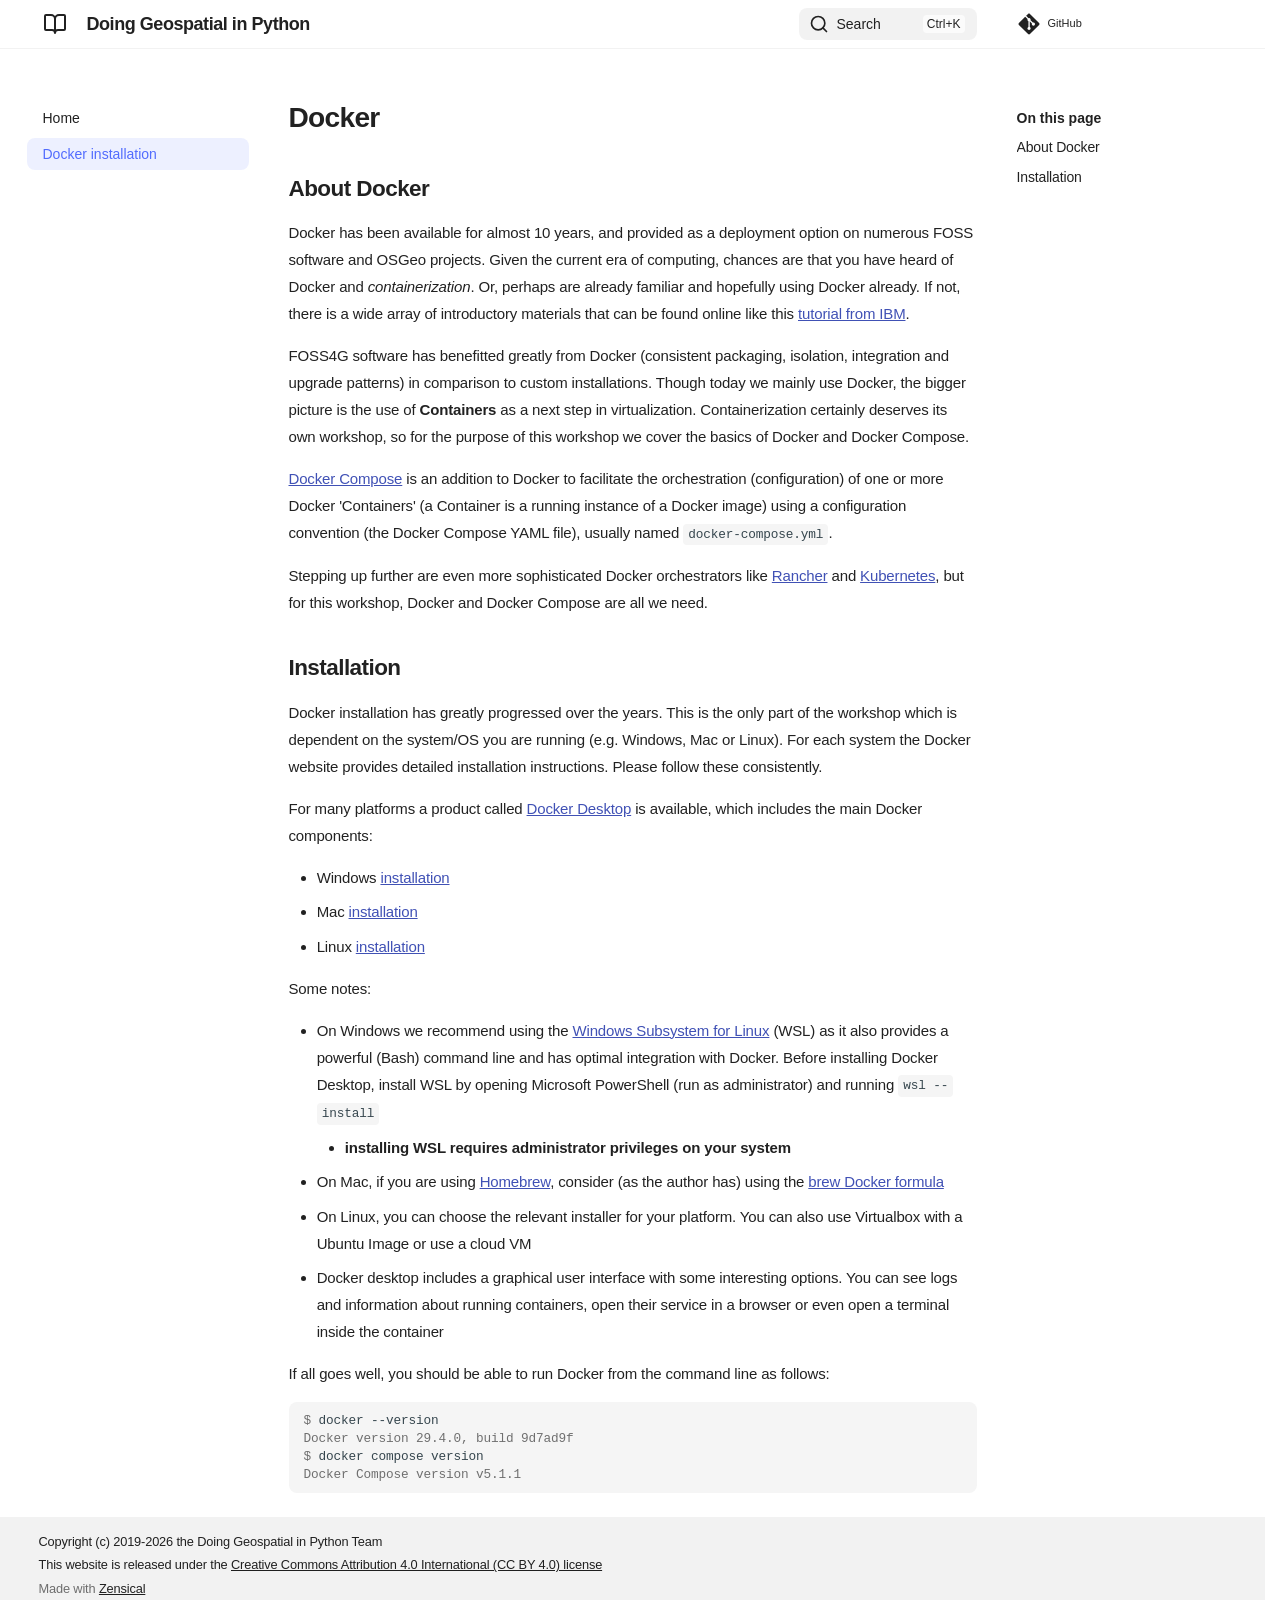
==== commit 0de4ac86: "update website via GitHub Actions" ====
--- a/docker/index.html
+++ b/docker/index.html
@@ -23,7 +23,7 @@
       
       
       <link rel="icon" href="../assets/images/favicon.png">
-      <meta name="generator" content="zensical-0.0.45">
+      <meta name="generator" content="zensical-0.0.46">
     
     
       
@@ -34,7 +34,7 @@
       
         
       
-      <link rel="stylesheet" href="../assets/stylesheets/modern/main.fba56155.min.css">
+      <link rel="stylesheet" href="../assets/stylesheets/modern/main.19d3147f.min.css">
       
       
 
@@ -491,10 +491,10 @@
     
       
       
-      <script id="__config" type="application/json">{"annotate":null,"base":"..","features":[],"search":"../assets/javascripts/workers/search.e2d2d235.min.js","tags":null,"translations":{"clipboard.copied":"Copied to clipboard","clipboard.copy":"Copy to clipboard","search.result.more.one":"1 more on this page","search.result.more.other":"# more on this page","search.result.none":"No matching documents","search.result.one":"1 matching document","search.result.other":"# matching documents","search.result.placeholder":"Type to start searching","search.result.term.missing":"Missing","select.version":"Select version"},"version":null}</script>
-    
-    
-      <script src="../assets/javascripts/bundle.6e5f0216.min.js"></script>
+      <script id="__config" type="application/json">{"annotate":null,"base":"..","features":[],"search":"../assets/javascripts/workers/search.b6b7e04f.min.js","tags":null,"translations":{"clipboard.copied":"Copied to clipboard","clipboard.copy":"Copy to clipboard","search.result.more.one":"1 more on this page","search.result.more.other":"# more on this page","search.result.none":"No matching documents","search.result.one":"1 matching document","search.result.other":"# matching documents","search.result.placeholder":"Type to start searching","search.result.term.missing":"Missing","select.version":"Select version"},"version":null}</script>
+    
+    
+      <script src="../assets/javascripts/bundle.ee611ef6.min.js"></script>
       
     
   </body>
--- a/assets/stylesheets/modern/main.19d3147f.min.css
+++ b/assets/stylesheets/modern/main.19d3147f.min.css
@@ -0,0 +1 @@
+@charset "UTF-8";html{-webkit-text-size-adjust:none;-moz-text-size-adjust:none;text-size-adjust:none;box-sizing:border-box}*,:after,:before{box-sizing:inherit}@media (prefers-reduced-motion){*,:after,:before{transition:none!important}}body{margin:0}a,button,input,label{-webkit-tap-highlight-color:transparent}a{color:inherit;text-decoration:none}hr{border:0;box-sizing:initial;display:block;height:.05rem;overflow:visible;padding:0}small{font-size:80%}sub,sup{line-height:1em}img{border-style:none}table{border-collapse:initial;border-spacing:0}td,th{font-weight:400;vertical-align:top}button{background:#0000;border:0;font-family:inherit;font-size:inherit;margin:0;padding:0}input{border:0;outline:none}:root{--md-primary-fg-color:#4051b5;--md-primary-fg-color--light:#5d6cc0;--md-primary-fg-color--dark:#303fa1;--md-primary-bg-color:#fff;--md-primary-bg-color--light:#ffffffb3;--md-accent-fg-color:#526cfe;--md-accent-fg-color--transparent:#526cfe1a;--md-accent-bg-color:#fff;--md-accent-bg-color--light:#ffffffb3}[data-md-color-scheme=default]{color-scheme:light}[data-md-color-scheme=default] img[src$="#gh-dark-mode-only"],[data-md-color-scheme=default] img[src$="#only-dark"]{display:none}:root,[data-md-color-scheme=default]{--md-hue:225deg;--md-default-fg-color:#000000de;--md-default-fg-color--light:#0000008c;--md-default-fg-color--lighter:#00000052;--md-default-fg-color--lightest:#0000000d;--md-default-bg-color:#fff;--md-default-bg-color--light:#ffffffb3;--md-default-bg-color--lighter:#ffffff4d;--md-default-bg-color--lightest:#ffffff1f;--md-code-fg-color:#36464e;--md-code-bg-color:#f5f5f5;--md-code-bg-color--light:#f5f5f5b3;--md-code-bg-color--lighter:#f5f5f54d;--md-code-hl-color:#4287ff;--md-code-hl-color--light:#4287ff1a;--md-code-hl-number-color:#d52a2a;--md-code-hl-special-color:#db1457;--md-code-hl-function-color:#a846b9;--md-code-hl-constant-color:#6e59d9;--md-code-hl-keyword-color:#3f6ec6;--md-code-hl-string-color:#1c7d4d;--md-code-hl-name-color:var(--md-code-fg-color);--md-code-hl-operator-color:var(--md-default-fg-color--light);--md-code-hl-punctuation-color:var(--md-default-fg-color--light);--md-code-hl-comment-color:var(--md-default-fg-color--light);--md-code-hl-generic-color:var(--md-default-fg-color--light);--md-code-hl-variable-color:var(--md-default-fg-color--light);--md-typeset-color:var(--md-default-fg-color);--md-typeset-a-color:var(--md-primary-fg-color);--md-typeset-del-color:#f5503d26;--md-typeset-ins-color:#0bd57026;--md-typeset-kbd-color:#fafafa;--md-typeset-kbd-accent-color:#fff;--md-typeset-kbd-border-color:#b8b8b8;--md-typeset-mark-color:#ffff0080;--md-typeset-table-color:#0000001f;--md-typeset-table-color--light:rgba(0,0,0,.035);--md-admonition-fg-color:var(--md-default-fg-color);--md-admonition-bg-color:var(--md-default-bg-color);--md-warning-fg-color:#000000de;--md-warning-bg-color:#ff9;--md-shadow-z1:0 0.2rem 0.5rem #0000000d,0 0 0.05rem #0000001a;--md-shadow-z2:0 0.2rem 0.5rem #0000001a,0 0 0.05rem #00000040;--md-shadow-z3:0 0.2rem 0.5rem #0003,0 0 0.05rem #00000059;--color-foreground:0 0 0;--color-background:255 255 255;--color-background-subtle:240 240 240;--color-backdrop:255 255 255}.md-icon svg{fill:currentcolor;display:block;height:1.2rem;width:1.2rem}.md-icon svg.lucide{fill:#0000;stroke:currentcolor}body{-webkit-font-smoothing:antialiased;-moz-osx-font-smoothing:grayscale;--md-text-font-family:var(--md-text-font,_),-apple-system,BlinkMacSystemFont,Helvetica,Arial,sans-serif;--md-code-font-family:var(--md-code-font,_),SFMono-Regular,Consolas,Menlo,monospace}aside,body,input{font-feature-settings:"kern","liga";color:var(--md-typeset-color);font-family:var(--md-text-font-family)}code,kbd,pre{font-feature-settings:"kern";font-family:var(--md-code-font-family)}:root{--md-typeset-table-sort-icon:url('data:image/svg+xml;charset=utf-8,<svg xmlns="http://www.w3.org/2000/svg" fill="none" stroke="currentColor" stroke-linecap="round" stroke-linejoin="round" stroke-width="2" class="lucide lucide-arrow-down-up" viewBox="0 0 24 24"><path d="m3 16 4 4 4-4m-4 4V4m14 4-4-4-4 4m4-4v16"/></svg>');--md-typeset-table-sort-icon--asc:url('data:image/svg+xml;charset=utf-8,<svg xmlns="http://www.w3.org/2000/svg" fill="none" stroke="currentColor" stroke-linecap="round" stroke-linejoin="round" stroke-width="2" class="lucide lucide-arrow-down-narrow-wide" viewBox="0 0 24 24"><path d="m3 16 4 4 4-4m-4 4V4m4 0h4m-4 4h7m-7 4h10"/></svg>');--md-typeset-table-sort-icon--desc:url('data:image/svg+xml;charset=utf-8,<svg xmlns="http://www.w3.org/2000/svg" fill="none" stroke="currentColor" stroke-linecap="round" stroke-linejoin="round" stroke-width="2" class="lucide lucide-arrow-up-narrow-wide" viewBox="0 0 24 24"><path d="m3 8 4-4 4 4M7 4v16m4-8h4m-4 4h7m-7 4h10"/></svg>');--md-typeset-preview-icon:url('data:image/svg+xml;charset=utf-8,<svg xmlns="http://www.w3.org/2000/svg" fill="none" stroke="currentColor" stroke-linecap="round" stroke-linejoin="round" stroke-width="2" class="lucide lucide-mouse-pointer-2" viewBox="0 0 24 24"><path d="M4.037 4.688a.495.495 0 0 1 .651-.651l16 6.5a.5.5 0 0 1-.063.947l-6.124 1.58a2 2 0 0 0-1.438 1.435l-1.579 6.126a.5.5 0 0 1-.947.063z"/></svg>')}.md-typeset{-webkit-print-color-adjust:exact;color-adjust:exact;font-size:.75rem;letter-spacing:-.01em;line-height:1.8;overflow-wrap:break-word}@media print{.md-typeset{font-size:.68rem}}.md-typeset blockquote,.md-typeset dl,.md-typeset figure,.md-typeset ol,.md-typeset pre,.md-typeset ul{margin-bottom:1em;margin-top:1em}.md-typeset h1{color:var(--md-default-fg-color);font-size:1.875em;line-height:1.3;margin:0 0 1.25em}.md-typeset h1,.md-typeset h2{font-weight:700;letter-spacing:-.025em}.md-typeset h2{font-size:1.5em;line-height:1.4;margin:1.6em 0 .64em}.md-typeset h3{font-size:1.25em;font-weight:700;letter-spacing:-.01em;line-height:1.5;margin:1.6em 0 .8em}.md-typeset h2+h3{margin-top:.8em}.md-typeset h4{font-weight:700;letter-spacing:-.01em;margin:1em 0}.md-typeset h5,.md-typeset h6{color:var(--md-default-fg-color--light);font-size:.8em;font-weight:700;letter-spacing:-.01em;margin:1.25em 0}.md-typeset h5{text-transform:uppercase}.md-typeset h5 code{text-transform:none}.md-typeset hr{border-bottom:.05rem solid var(--md-default-fg-color--lightest);display:flow-root;margin:1.5em 0}.md-typeset a{color:var(--md-typeset-a-color);text-decoration:underline;word-break:break-word}.md-typeset a,.md-typeset a:before{transition:color 125ms}.md-typeset a:focus,.md-typeset a:hover{color:var(--md-accent-fg-color)}.md-typeset a:focus code,.md-typeset a:hover code{background-color:var(--md-accent-fg-color--transparent);color:var(--md-accent-fg-color)}.md-typeset a code{color:var(--md-typeset-a-color)}.md-typeset a.focus-visible{outline-color:var(--md-accent-fg-color);outline-offset:.2rem}.md-typeset code,.md-typeset kbd,.md-typeset pre{color:var(--md-code-fg-color);direction:ltr;font-variant-ligatures:none;transition:background-color 125ms}@media print{.md-typeset code,.md-typeset kbd,.md-typeset pre{white-space:pre-wrap}}.md-typeset code{background-color:var(--md-code-bg-color);border-radius:.2rem;-webkit-box-decoration-break:clone;box-decoration-break:clone;font-size:.85em;padding:.25em .4em;transition:color 125ms,background-color 125ms;word-break:break-word}.md-typeset code:not(.focus-visible){-webkit-tap-highlight-color:transparent;outline:none}.md-typeset pre{display:flow-root;line-height:1.4;position:relative}.md-typeset pre>code{border-radius:.4rem;-webkit-box-decoration-break:slice;box-decoration-break:slice;box-shadow:none;display:block;margin:0;outline-color:var(--md-accent-fg-color);overflow:auto;padding:.7720588235em 1.1764705882em;scrollbar-color:var(--md-default-fg-color--lighter) #0000;scrollbar-width:thin;touch-action:auto;word-break:normal}.md-typeset pre>code:hover{scrollbar-color:var(--md-accent-fg-color) #0000}.md-typeset pre>code::-webkit-scrollbar{height:.2rem;width:.2rem}.md-typeset pre>code::-webkit-scrollbar-thumb{background-color:var(--md-default-fg-color--lighter)}.md-typeset pre>code::-webkit-scrollbar-thumb:hover{background-color:var(--md-accent-fg-color)}.md-typeset kbd{border-radius:.2rem;box-shadow:0 0 0 .05rem var(--md-typeset-kbd-border-color),0 .15rem 0 var(--md-typeset-kbd-border-color);color:var(--md-default-fg-color);display:inline-block;font-size:.75em;padding:0 .6666666667em;vertical-align:text-top;word-break:break-word}.md-typeset mark{background-color:var(--md-typeset-mark-color);-webkit-box-decoration-break:clone;box-decoration-break:clone;color:inherit;word-break:break-word}.md-typeset abbr{border-bottom:.05rem dotted var(--md-default-fg-color--light);cursor:help;text-decoration:none}.md-typeset [data-preview]{position:relative}[dir=ltr] .md-typeset [data-preview]:after{margin-left:.125em}[dir=rtl] .md-typeset [data-preview]:after{margin-right:.125em}.md-typeset [data-preview]:after{background-color:currentcolor;content:"";display:inline-block;height:.8em;-webkit-mask-image:var(--md-typeset-preview-icon);mask-image:var(--md-typeset-preview-icon);-webkit-mask-repeat:no-repeat;mask-repeat:no-repeat;-webkit-mask-size:contain;mask-size:contain;transition:background-color 125ms;vertical-align:text-top;width:.8em}.md-typeset small{opacity:.75}[dir=ltr] .md-typeset sub,[dir=ltr] .md-typeset sup{margin-left:.078125em}[dir=rtl] .md-typeset sub,[dir=rtl] .md-typeset sup{margin-right:.078125em}[dir=ltr] .md-typeset blockquote{padding-left:.6rem}[dir=rtl] .md-typeset blockquote{padding-right:.6rem}[dir=ltr] .md-typeset blockquote{border-left:.2rem solid var(--md-default-fg-color--lighter)}[dir=rtl] .md-typeset blockquote{border-right:.2rem solid var(--md-default-fg-color--lighter)}.md-typeset blockquote{color:var(--md-default-fg-color--light);margin-left:0;margin-right:0}.md-typeset ul{list-style-type:disc}.md-typeset ul[type]{list-style-type:revert-layer}[dir=ltr] .md-typeset ol,[dir=ltr] .md-typeset ul{margin-left:.625em}[dir=rtl] .md-typeset ol,[dir=rtl] .md-typeset ul{margin-right:.625em}.md-typeset ol,.md-typeset ul{padding:0}.md-typeset ol:not([hidden]),.md-typeset ul:not([hidden]){display:flow-root}.md-typeset ol ol,.md-typeset ul ol{list-style-type:lower-alpha}.md-typeset ol ol ol,.md-typeset ul ol ol{list-style-type:lower-roman}.md-typeset ol ol ol ol,.md-typeset ul ol ol ol{list-style-type:upper-alpha}.md-typeset ol ol ol ol ol,.md-typeset ul ol ol ol ol{list-style-type:upper-roman}.md-typeset ol[type],.md-typeset ul[type]{list-style-type:revert-layer}[dir=ltr] .md-typeset ol li,[dir=ltr] .md-typeset ul li{margin-left:1.25em}[dir=rtl] .md-typeset ol li,[dir=rtl] .md-typeset ul li{margin-right:1.25em}.md-typeset ol li,.md-typeset ul li{margin-bottom:.5em}.md-typeset ol li blockquote,.md-typeset ol li p,.md-typeset ul li blockquote,.md-typeset ul li p{margin:.5em 0}.md-typeset ol li:last-child,.md-typeset ul li:last-child{margin-bottom:0}[dir=ltr] .md-typeset ol li ol,[dir=ltr] .md-typeset ol li ul,[dir=ltr] .md-typeset ul li ol,[dir=ltr] .md-typeset ul li ul{margin-left:.625em}[dir=rtl] .md-typeset ol li ol,[dir=rtl] .md-typeset ol li ul,[dir=rtl] .md-typeset ul li ol,[dir=rtl] .md-typeset ul li ul{margin-right:.625em}.md-typeset ol li ol,.md-typeset ol li ul,.md-typeset ul li ol,.md-typeset ul li ul{margin-bottom:.5em;margin-top:.5em}[dir=ltr] .md-typeset dd{margin-left:1.875em}[dir=rtl] .md-typeset dd{margin-right:1.875em}.md-typeset dd{margin-bottom:1.5em;margin-top:1em}.md-typeset img,.md-typeset svg,.md-typeset video{height:auto;max-width:100%}.md-typeset img[align=left]{margin:1em 1em 1em 0}.md-typeset img[align=right]{margin:1em 0 1em 1em}.md-typeset img[align]:only-child{margin-top:0}.md-typeset figure{display:flow-root;margin:1em auto;max-width:100%;text-align:center;width:fit-content}.md-typeset figure img{display:block;margin:0 auto}.md-typeset figcaption{font-style:italic;margin:1em auto;max-width:24rem}.md-typeset iframe{max-width:100%}.md-typeset table:not([class]){background-color:var(--md-default-bg-color);border:.05rem solid var(--md-typeset-table-color);border-radius:.1rem;display:inline-block;font-size:.64rem;max-width:100%;overflow:auto;touch-action:auto}@media print{.md-typeset table:not([class]){display:table}}.md-typeset table:not([class])+*{margin-top:1.5em}.md-typeset table:not([class]) td>:first-child,.md-typeset table:not([class]) th>:first-child{margin-top:0}.md-typeset table:not([class]) td>:last-child,.md-typeset table:not([class]) th>:last-child{margin-bottom:0}.md-typeset table:not([class]) td:not([align]),.md-typeset table:not([class]) th:not([align]){text-align:left}[dir=rtl] .md-typeset table:not([class]) td:not([align]),[dir=rtl] .md-typeset table:not([class]) th:not([align]){text-align:right}.md-typeset table:not([class]) th{font-weight:700;min-width:5rem;padding:.9375em 1.25em;vertical-align:top}.md-typeset table:not([class]) td{border-top:.05rem solid var(--md-typeset-table-color);padding:.9375em 1.25em;vertical-align:top}.md-typeset table:not([class]) tbody tr{transition:background-color 125ms}.md-typeset table:not([class]) tbody tr:hover{background-color:var(--md-typeset-table-color--light);box-shadow:0 .05rem 0 var(--md-default-bg-color) inset}.md-typeset table:not([class]) a{word-break:normal}.md-typeset table th[role=columnheader]{cursor:pointer}[dir=ltr] .md-typeset table th[role=columnheader]:after{margin-left:.5em}[dir=rtl] .md-typeset table th[role=columnheader]:after{margin-right:.5em}.md-typeset table th[role=columnheader]:after{content:"";display:inline-block;height:1.2em;-webkit-mask-image:var(--md-typeset-table-sort-icon);mask-image:var(--md-typeset-table-sort-icon);-webkit-mask-repeat:no-repeat;mask-repeat:no-repeat;-webkit-mask-size:contain;mask-size:contain;transition:background-color 125ms;vertical-align:text-bottom;width:1.2em}.md-typeset table th[role=columnheader]:hover:after{background-color:var(--md-default-fg-color--lighter)}.md-typeset table th[role=columnheader][aria-sort=ascending]:after{background-color:var(--md-default-fg-color--light);-webkit-mask-image:var(--md-typeset-table-sort-icon--asc);mask-image:var(--md-typeset-table-sort-icon--asc)}.md-typeset table th[role=columnheader][aria-sort=descending]:after{background-color:var(--md-default-fg-color--light);-webkit-mask-image:var(--md-typeset-table-sort-icon--desc);mask-image:var(--md-typeset-table-sort-icon--desc)}.md-typeset__scrollwrap{margin:1em -.8rem;overflow-x:auto;touch-action:auto}.md-typeset__table{display:inline-block;margin-bottom:.5em;padding:0 .8rem}@media print{.md-typeset__table{display:block}}html .md-typeset__table table{display:table;margin:0;overflow:hidden;width:100%}@media screen and (max-width:44.984375em){.md-content__inner>pre{margin:1em -.8rem}.md-content__inner>pre code{border-radius:0}}.md-banner{background-color:var(--md-accent-fg-color--transparent);color:var(--md-default-fg-color);overflow:auto}@media print{.md-banner{display:none}}.md-banner--warning{background-color:var(--md-warning-bg-color);color:var(--md-warning-fg-color)}.md-banner__inner{font-size:.7rem;margin:.6rem auto;padding:0 .8rem}[dir=ltr] .md-banner__button{float:right}[dir=rtl] .md-banner__button{float:left}.md-banner__button{color:inherit;cursor:pointer;transition:opacity .25s}.no-js .md-banner__button{display:none}.md-banner__button:hover{opacity:.7}html{scrollbar-gutter:stable;font-size:125%;height:100%;overflow-x:hidden}@media screen and (min-width:100em){html{font-size:137.5%}}@media screen and (min-width:125em){html{font-size:150%}}body{background-color:var(--md-default-bg-color);display:flex;flex-direction:column;font-size:.5rem;min-height:100%;position:relative;width:100%}@media print{body{display:block}}@media screen and (max-width:59.984375em){body[data-md-scrolllock]{position:fixed}}.md-grid{margin-left:auto;margin-right:auto;max-width:61rem}.md-container{display:flex;flex-direction:column;flex-grow:1}@media print{.md-container{display:block}}.md-main{flex-grow:1}.md-main__inner{display:flex;height:100%;margin-top:1.5rem}.md-ellipsis{overflow:hidden;text-overflow:ellipsis}.md-toggle{display:none}.md-option{height:0;opacity:0;position:absolute;width:0}.md-option:checked+label:not([hidden]){display:block}.md-option.focus-visible+label{outline-color:var(--md-accent-fg-color);outline-style:auto}.md-skip{background-color:var(--md-default-fg-color);border-radius:.1rem;color:var(--md-default-bg-color);font-size:.64rem;margin:.5rem;opacity:0;outline-color:var(--md-accent-fg-color);padding:.3rem .5rem;position:fixed;transform:translateY(.4rem);z-index:-1}.md-skip:focus{opacity:1;transform:translateY(0);transition:transform .25s cubic-bezier(.4,0,.2,1),opacity 175ms 75ms;z-index:10}@page{margin:25mm}:root{--md-clipboard-icon:url('data:image/svg+xml;charset=utf-8,<svg xmlns="http://www.w3.org/2000/svg" fill="none" stroke="currentColor" stroke-linecap="round" stroke-linejoin="round" stroke-width="2" class="lucide lucide-clipboard-copy" viewBox="0 0 24 24"><rect width="8" height="4" x="8" y="2" rx="1" ry="1"/><path d="M8 4H6a2 2 0 0 0-2 2v14a2 2 0 0 0 2 2h12a2 2 0 0 0 2-2v-2M16 4h2a2 2 0 0 1 2 2v4m1 4H11"/><path d="m15 10-4 4 4 4"/></svg>')}.md-clipboard{border-radius:.1rem;color:var(--md-default-fg-color--lightest);cursor:pointer;height:1.5em;outline-color:var(--md-accent-fg-color);outline-offset:.1rem;transition:color .25s;width:1.5em;z-index:1}@media print{.md-clipboard{display:none}}.md-clipboard:not(.focus-visible){-webkit-tap-highlight-color:transparent;outline:none}:hover>.md-clipboard{color:var(--md-default-fg-color--light)}.md-clipboard:focus,.md-clipboard:hover{color:var(--md-accent-fg-color)}.md-clipboard:after{background-color:currentcolor;content:"";display:block;height:1.125em;margin:0 auto;-webkit-mask-image:var(--md-clipboard-icon);mask-image:var(--md-clipboard-icon);-webkit-mask-position:center;mask-position:center;-webkit-mask-repeat:no-repeat;mask-repeat:no-repeat;-webkit-mask-size:contain;mask-size:contain;width:1.125em}.md-clipboard--inline{cursor:pointer}.md-clipboard--inline code{transition:color .25s,background-color .25s}.md-clipboard--inline:focus code,.md-clipboard--inline:hover code{background-color:var(--md-accent-fg-color--transparent);color:var(--md-accent-fg-color)}:root{--md-code-select-icon:url('data:image/svg+xml;charset=utf-8,<svg xmlns="http://www.w3.org/2000/svg" fill="none" stroke="currentColor" stroke-linecap="round" stroke-linejoin="round" stroke-width="2" class="lucide lucide-scan" viewBox="0 0 24 24"><path d="M3 7V5a2 2 0 0 1 2-2h2m10 0h2a2 2 0 0 1 2 2v2m0 10v2a2 2 0 0 1-2 2h-2M7 21H5a2 2 0 0 1-2-2v-2"/></svg>');--md-code-copy-icon:url('data:image/svg+xml;charset=utf-8,<svg xmlns="http://www.w3.org/2000/svg" fill="none" stroke="currentColor" stroke-linecap="round" stroke-linejoin="round" stroke-width="2" class="lucide lucide-clipboard-copy" viewBox="0 0 24 24"><rect width="8" height="4" x="8" y="2" rx="1" ry="1"/><path d="M8 4H6a2 2 0 0 0-2 2v14a2 2 0 0 0 2 2h12a2 2 0 0 0 2-2v-2M16 4h2a2 2 0 0 1 2 2v4m1 4H11"/><path d="m15 10-4 4 4 4"/></svg>')}.md-typeset .md-code__content{display:grid}.md-code__nav{background-color:var(--md-code-bg-color--lighter);border-radius:.1rem;display:flex;gap:.2rem;padding:.2rem;position:absolute;right:.25em;top:.25em;transition:background-color .25s;z-index:1}:hover>.md-code__nav{background-color:var(--md-code-bg-color--light)}.md-code__button{color:var(--md-default-fg-color--lightest);cursor:pointer;display:block;height:1.5em;outline-color:var(--md-accent-fg-color);outline-offset:.1rem;transition:color .25s;width:1.5em}:hover>*>.md-code__button{color:var(--md-default-fg-color--light)}.md-code__button.focus-visible,.md-code__button:hover{color:var(--md-accent-fg-color)}.md-code__button--active{color:var(--md-default-fg-color)!important}.md-code__button:after{background-color:currentcolor;content:"";display:block;height:1.125em;margin:0 auto;-webkit-mask-position:center;mask-position:center;-webkit-mask-repeat:no-repeat;mask-repeat:no-repeat;-webkit-mask-size:contain;mask-size:contain;width:1.125em}.md-code__button[data-md-type=select]:after{-webkit-mask-image:var(--md-code-select-icon);mask-image:var(--md-code-select-icon)}.md-code__button[data-md-type=copy]:after{-webkit-mask-image:var(--md-code-copy-icon);mask-image:var(--md-code-copy-icon)}@keyframes consent{0%{opacity:0;transform:translateY(100%)}to{opacity:1;transform:translateY(0)}}@keyframes overlay{0%{opacity:0}to{opacity:1}}.md-consent__overlay{animation:overlay .35s both;-webkit-backdrop-filter:blur(.2rem);backdrop-filter:blur(.2rem);background-color:var(--md-default-bg-color--light);height:100%;opacity:1;position:fixed;top:0;width:100%;z-index:5}.md-consent__inner{bottom:0;display:flex;justify-content:center;max-height:100%;padding:0;position:fixed;width:100%;z-index:5}.md-consent__form{animation:consent .5s cubic-bezier(.1,.7,.1,1) both;background-color:var(--md-default-bg-color);border:0;border-radius:.8rem;box-shadow:var(--md-shadow-z3);margin:.4rem;overflow:auto;padding-left:1.2rem;padding-right:1.2rem}.md-consent__settings{display:none;margin:1em 0}input:checked+.md-consent__settings{display:block}.md-consent__controls{line-height:1.2;margin-bottom:.8rem}.md-typeset .md-consent__controls .md-button{display:inline}@media screen and (max-width:44.984375em){.md-typeset .md-consent__controls .md-button{display:block;margin-top:.4rem;text-align:center;width:100%}}.md-consent label{cursor:pointer}.md-content{flex-grow:1;min-width:0}.md-content__inner{margin:0 .8rem 1.2rem;padding-top:.7rem}@media screen and (min-width:76.25em){[dir=ltr] .md-sidebar--primary:not([hidden])~.md-content>.md-content__inner{margin-left:1.2rem}[dir=ltr] .md-sidebar--secondary:not([hidden])~.md-content>.md-content__inner,[dir=rtl] .md-sidebar--primary:not([hidden])~.md-content>.md-content__inner{margin-right:1.2rem}[dir=rtl] .md-sidebar--secondary:not([hidden])~.md-content>.md-content__inner{margin-left:1.2rem}}.md-content__inner:before{content:"";display:block;height:.4rem}.md-content__inner>:last-child{margin-bottom:0}[dir=ltr] .md-content__button{float:right}[dir=rtl] .md-content__button{float:left}[dir=ltr] .md-content__button{margin-left:.4rem}[dir=rtl] .md-content__button{margin-right:.4rem}.md-content__button{background-color:var(--md-default-fg-color--lightest);border-radius:.4rem;display:flex;margin-top:.2rem;padding:.3rem}@media print{.md-content__button{display:none}}.md-typeset .md-content__button{color:var(--md-default-fg-color);transition:color .25s,background-color .25s}.md-typeset .md-content__button svg{opacity:.5;transition:opacity .25s}.md-typeset .md-content__button:focus,.md-typeset .md-content__button:hover{background-color:var(--md-accent-fg-color--transparent);color:var(--md-accent-fg-color)}.md-typeset .md-content__button:focus svg,.md-typeset .md-content__button:hover svg{opacity:1}.md-content__button svg{height:.9rem;width:.9rem}[dir=rtl] .md-content__button svg{transform:scaleX(-1)}.md-content__button svg.lucide{fill:#0000;stroke:currentcolor}[dir=ltr] .md-dialog{right:.8rem}[dir=rtl] .md-dialog{left:.8rem}.md-dialog{background-color:var(--md-accent-fg-color);border-radius:1.2rem;bottom:.8rem;box-shadow:var(--md-shadow-z3);min-width:11.1rem;opacity:0;padding:.4rem 1.2rem;pointer-events:none;position:fixed;transform:translateY(100%);transition:transform 0ms .4s,opacity .4s;z-index:4}@media print{.md-dialog{display:none}}.md-dialog--active{opacity:1;pointer-events:auto;transform:translateY(0);transition:transform .4s cubic-bezier(.075,.85,.175,1),opacity .4s}.md-dialog__inner{color:var(--md-default-bg-color);font-size:.7rem}.md-feedback{margin:2em 0 1em;text-align:center}.md-feedback fieldset{border:none;margin:0;padding:0}.md-feedback__title{font-weight:700;margin:1em auto}.md-feedback__inner{position:relative}.md-feedback__list{display:flex;flex-wrap:wrap;place-content:baseline center;position:relative}.md-feedback__list:hover .md-icon:not(:disabled){color:var(--md-default-fg-color--lighter)}:disabled .md-feedback__list{min-height:1.8rem}.md-feedback__icon{color:var(--md-default-fg-color--light);cursor:pointer;flex-shrink:0;margin:0 .1rem;transition:color 125ms}.md-feedback__icon:not(:disabled).md-icon:hover{color:var(--md-accent-fg-color)}.md-feedback__icon:disabled{color:var(--md-default-fg-color--lightest);pointer-events:none}.md-feedback__note{opacity:0;position:relative;transform:translateY(.4rem);transition:transform .4s cubic-bezier(.1,.7,.1,1),opacity .15s}.md-feedback__note>*{margin:0 auto;max-width:16rem}:disabled .md-feedback__note{opacity:1;transform:translateY(0)}@media print{.md-feedback{display:none}}.md-footer{background-color:var(--md-default-bg-color);border-top:.05rem solid var(--md-default-fg-color--lightest);color:var(--md-default-fg-color)}@media print{.md-footer{display:none}}.md-footer__inner{justify-content:space-between;overflow:auto;padding:.2rem}.md-footer__inner:not([hidden]){display:flex}.md-footer__link{align-items:end;display:flex;flex-grow:0.01;margin-bottom:.4rem;margin-top:1rem;max-width:100%;outline-color:var(--md-accent-fg-color);overflow:hidden;transition:opacity .25s}.md-footer__link:focus,.md-footer__link:hover{opacity:.7}[dir=rtl] .md-footer__link svg{transform:scaleX(-1)}@media screen and (max-width:44.984375em){.md-footer__link--prev{flex-shrink:0}.md-footer__link--prev .md-footer__title{display:none}}[dir=ltr] .md-footer__link--next{margin-left:auto}[dir=rtl] .md-footer__link--next{margin-right:auto}.md-footer__link--next{text-align:right}[dir=rtl] .md-footer__link--next{text-align:left}.md-footer__title{flex-grow:1;font-size:.8rem;margin-bottom:.7rem;max-width:calc(100% - 2.4rem);padding:0 1rem;white-space:nowrap}.md-footer__button{margin:.2rem;padding:.4rem}.md-footer__direction{font-size:.6rem;opacity:.7}.md-footer-meta{background-color:var(--md-default-fg-color--lightest)}.md-footer-meta__inner{display:flex;flex-wrap:wrap;justify-content:space-between;padding:.2rem}html .md-footer-meta.md-typeset a:not(:focus,:hover){color:var(--md-default-fg-color)}.md-copyright{color:var(--md-default-fg-color--light);font-size:.64rem;margin:auto .6rem;padding:.4rem 0;width:100%}@media screen and (min-width:45em){.md-copyright{width:auto}}.md-copyright__highlight{color:var(--md-default-fg-color)}.md-social{display:inline-flex;gap:.2rem;margin:0 .4rem;padding:.2rem 0 .6rem}@media screen and (min-width:45em){.md-social{padding:.6rem 0}}.md-social__link{display:inline-block;height:1.6rem;text-align:center;width:1.6rem}.md-social__link:before{line-height:1.9}.md-social__link svg{fill:currentcolor;max-height:.8rem;vertical-align:-25%}.md-social__link svg.lucide{fill:#0000;stroke:currentcolor}.md-typeset .md-button{background-color:var(--md-default-fg-color--lightest);border-radius:1.2rem;color:var(--md-default-fg-color--light);cursor:pointer;display:inline-block;font-size:.875em;font-weight:700;padding:.625em 2em;text-decoration:none;transition:color 125ms,background-color 125ms,opacity 125ms}.md-typeset .md-button.focus-visible{outline-offset:0}.md-typeset .md-button:focus,.md-typeset .md-button:hover{color:var(--md-default-fg-color--light);opacity:.8}.md-typeset .md-button--primary{background-color:var(--md-primary-fg-color);color:var(--md-primary-bg-color)}.md-typeset .md-button--primary:focus,.md-typeset .md-button--primary:hover{color:var(--md-primary-bg-color);opacity:.8}[dir=ltr] .md-typeset .md-input{border-top-left-radius:.1rem}[dir=ltr] .md-typeset .md-input,[dir=rtl] .md-typeset .md-input{border-top-right-radius:.1rem}[dir=rtl] .md-typeset .md-input{border-top-left-radius:.1rem}.md-typeset .md-input{border-bottom:.1rem solid var(--md-default-fg-color--lighter);box-shadow:var(--md-shadow-z1);font-size:.8rem;height:1.8rem;padding:0 .6rem;transition:border .25s,box-shadow .25s}.md-typeset .md-input:focus,.md-typeset .md-input:hover{border-bottom-color:var(--md-accent-fg-color);box-shadow:var(--md-shadow-z2)}.md-typeset .md-input--stretch{width:100%}.md-header{-webkit-backdrop-filter:blur(.4rem);backdrop-filter:blur(.4rem);background-color:var(--md-default-bg-color--light);color:var(--md-default-fg-color);display:block;left:0;position:sticky;right:0;top:0;z-index:4}@media print{.md-header{display:none}}.md-header[hidden]{transform:translateY(-100%);transition:transform .25s cubic-bezier(.8,0,.6,1)}.md-header--shadow{box-shadow:0 .05rem 0 var(--md-default-fg-color--lightest);transition:transform .25s cubic-bezier(.1,.7,.1,1)}.md-header__inner{align-items:center;display:flex;padding:0 .4rem}.md-header__button{color:currentcolor;cursor:pointer;margin:.2rem;outline-color:var(--md-accent-fg-color);padding:.4rem;position:relative;transition:opacity .25s;vertical-align:middle;z-index:1}.md-header__button:hover{opacity:.7}.md-header__button:not([hidden]){display:inline-block}.md-header__button:not(.focus-visible){-webkit-tap-highlight-color:transparent;outline:none}.md-header__button.md-logo{margin:.2rem;padding:.4rem}@media screen and (max-width:76.234375em){.md-header__button.md-logo{display:none}}.md-header__button.md-logo img,.md-header__button.md-logo svg{fill:currentcolor;display:block;height:1.2rem;width:auto}.md-header__button.md-logo img.lucide,.md-header__button.md-logo svg.lucide{fill:#0000;stroke:currentcolor}@media screen and (min-width:60em){.md-header__button[for=__search]{display:none}}.no-js .md-header__button[for=__search]{display:none}[dir=rtl] .md-header__button[for=__search] svg{transform:scaleX(-1)}@media screen and (min-width:76.25em){.md-header__button[for=__drawer]{display:none}}.md-header__topic{display:flex;max-width:100%;position:absolute;transition:transform .4s cubic-bezier(.1,.7,.1,1),opacity .15s;white-space:nowrap}.md-header__topic+.md-header__topic{opacity:0;pointer-events:none;transform:translateX(1.25rem);transition:transform .4s cubic-bezier(1,.7,.1,.1),opacity .15s;z-index:-1}[dir=rtl] .md-header__topic+.md-header__topic{transform:translateX(-1.25rem)}.md-header__topic:first-child{font-weight:700}.md-header__title{flex-grow:1;font-size:.9rem;height:2.4rem;letter-spacing:-.025em;line-height:2.4rem;margin-left:.4rem;margin-right:.4rem}.md-header__title--active .md-header__topic{opacity:0;pointer-events:none;transform:translateX(-1.25rem);transition:transform .4s cubic-bezier(1,.7,.1,.1),opacity .15s;z-index:-1}[dir=rtl] .md-header__title--active .md-header__topic{transform:translateX(1.25rem)}.md-header__title--active .md-header__topic+.md-header__topic{opacity:1;pointer-events:auto;transform:translateX(0);transition:transform .4s cubic-bezier(.1,.7,.1,1),opacity .15s;z-index:0}.md-header__title>.md-header__ellipsis{height:100%;position:relative;width:100%}.md-header__option{display:flex;flex-shrink:0;max-width:100%;white-space:nowrap}.md-header__option>input{bottom:0}.md-header__source{display:none}@media screen and (min-width:60em){[dir=ltr] .md-header__source{margin-left:1rem}[dir=rtl] .md-header__source{margin-right:1rem}.md-header__source{display:block;max-width:11.5rem;width:11.5rem}}@media screen and (min-width:76.25em){[dir=ltr] .md-header__source{margin-left:1.4rem}[dir=rtl] .md-header__source{margin-right:1.4rem}}.md-header .md-icon svg{height:1rem;width:1rem}:root{--md-nav-icon--next:url('data:image/svg+xml;charset=utf-8,<svg xmlns="http://www.w3.org/2000/svg" fill="none" stroke="currentColor" stroke-linecap="round" stroke-linejoin="round" stroke-width="2" class="lucide lucide-chevron-right" viewBox="0 0 24 24"><path d="m9 18 6-6-6-6"/></svg>')}.md-nav{font-size:.7rem;line-height:1.3;transition:max-height .25s cubic-bezier(.86,0,.07,1)}.md-nav .md-nav__title{display:none}.md-nav__list{display:flex;flex-direction:column;gap:.2rem;list-style:none;margin:0;padding:0}[dir=ltr] .md-nav__list .md-nav__list{margin-left:.6rem}[dir=rtl] .md-nav__list .md-nav__list{margin-right:.6rem}.md-nav__item--nested .md-nav__list:after,.md-nav__item--nested .md-nav__list:before{content:" ";display:block;height:0}.md-nav__link{align-items:flex-start;border-radius:.4rem;cursor:pointer;display:flex;gap:.6rem;margin-left:.2rem;margin-right:.2rem;padding:.35rem .8rem;transition:color .25s,background-color .25s}.md-nav__link .md-nav__link{margin:0}.md-nav__link--passed,.md-nav__link--passed code{color:var(--md-default-fg-color--light)}.md-nav__item .md-nav__link--active{font-weight:500}.md-nav--primary .md-nav__item .md-nav__link--active{background:var(--md-accent-fg-color--transparent);color:var(--md-accent-fg-color)}.md-nav__item .md-nav__link--active,.md-nav__item .md-nav__link--active code{color:var(--md-typeset-a-color)}.md-nav__item .md-nav__link--active code svg,.md-nav__item .md-nav__link--active svg{opacity:1}[dir=ltr] .md-nav__item--nested>.md-nav__link:not(.md-nav__container){padding-right:.35rem}[dir=rtl] .md-nav__item--nested>.md-nav__link:not(.md-nav__container){padding-left:.35rem}.md-nav__link .md-ellipsis{flex-grow:1;position:relative}.md-nav__link .md-ellipsis code{word-break:normal}.md-nav__link .md-typeset{font-size:.7rem;line-height:1.3}.md-nav__link svg{fill:currentcolor;flex-shrink:0;height:1.3em;opacity:.5;position:relative;width:1.3em}.md-nav__link svg.lucide{fill:#0000;stroke:currentcolor}.md-nav--primary .md-nav__link[for]:focus:not(.md-nav__link--active),.md-nav--primary .md-nav__link[for]:hover:not(.md-nav__link--active),.md-nav--primary .md-nav__link[href]:focus:not(.md-nav__link--active),.md-nav--primary .md-nav__link[href]:hover:not(.md-nav__link--active){background-color:var(--md-default-fg-color--lightest);color:var(--md-default-fg-color)}.md-nav--secondary .md-nav__link{margin-left:.2rem;margin-right:.2rem;overflow-wrap:normal;padding:.35rem .8rem}.md-nav--secondary .md-nav__link[for]:focus,.md-nav--secondary .md-nav__link[for]:hover,.md-nav--secondary .md-nav__link[href]:focus,.md-nav--secondary .md-nav__link[href]:hover{background-color:initial;color:var(--md-accent-fg-color)}.md-nav__link.focus-visible{outline-color:var(--md-accent-fg-color)}.md-nav--primary .md-nav__link[for=__toc],.md-nav--primary .md-nav__link[for=__toc]~.md-nav{display:none}.md-nav__icon{font-size:.9rem;height:.9rem;width:.9rem}[dir=rtl] .md-nav__icon:after{transform:rotate(180deg)}.md-nav__item--nested .md-nav__icon:after{background-color:currentcolor;content:"";display:block;height:100%;-webkit-mask-image:var(--md-nav-icon--next);mask-image:var(--md-nav-icon--next);-webkit-mask-position:center;mask-position:center;-webkit-mask-repeat:no-repeat;mask-repeat:no-repeat;-webkit-mask-size:contain;mask-size:contain;transition:transform .25s;width:100%}@media screen and (min-width:76.25em){.md-nav__item--nested.md-nav__item--section>.md-nav__link .md-nav__icon:after{display:none}}.md-nav__item--nested .md-nav__toggle:checked~.md-nav__link .md-nav__icon:after,.md-nav__item--nested .md-toggle--indeterminate~.md-nav__link .md-nav__icon:after{transform:rotate(90deg)}.md-nav__container{background:#0000;gap:.2rem;padding:0}.md-nav__container>:first-child{flex-grow:1;min-width:0}.md-nav__container>:nth-child(2){padding:.35rem}@media screen and (min-width:76.25em){.md-nav__item--section>.md-nav__container>:nth-child(2){display:none}}.md-nav__container__icon{flex-shrink:0}.md-nav__toggle~.md-nav{display:grid;grid-template-rows:minmax(.005rem,0fr);opacity:0;transition:grid-template-rows .25s cubic-bezier(.86,0,.07,1),opacity .25s,visibility 0ms .25s;visibility:collapse}.md-nav__toggle~.md-nav>.md-nav__list{overflow:hidden}.md-nav__toggle.md-toggle--indeterminate~.md-nav,.md-nav__toggle:checked~.md-nav{grid-template-rows:minmax(.4rem,1fr);opacity:1;transition:grid-template-rows .25s cubic-bezier(.86,0,.07,1),opacity .15s .1s,visibility 0ms;visibility:visible}.md-nav__toggle.md-toggle--indeterminate~.md-nav{transition:none}.md-nav--secondary{margin-bottom:.1rem;margin-top:.1rem}.md-nav--secondary .md-nav{margin-top:.2rem}.md-nav--secondary .md-nav__title{background:var(--md-default-bg-color);display:flex;font-weight:700;margin-left:.2rem;margin-right:.2rem;padding:.35rem .6rem;position:sticky;top:0;z-index:1}.md-nav--secondary .md-nav__title .md-nav__icon{display:none}.md-nav--secondary .md-nav__link{padding:.2rem .6rem}@media screen and (max-width:76.234375em){.md-nav--primary{margin-bottom:.4rem;margin-left:.2rem;margin-right:.2rem}.md-nav .md-nav__title[for=__drawer]{align-items:center;border-bottom:.05rem solid var(--md-default-fg-color-lightest);display:flex;font-size:.8rem;font-weight:700;gap:.4rem;padding:.8rem}.md-nav .md-nav__title[for=__drawer] .md-logo{height:1.6rem;width:1.6rem}.md-nav .md-nav__title[for=__drawer] .md-logo img,.md-nav .md-nav__title[for=__drawer] .md-logo svg{fill:currentcolor;display:block;height:100%;max-width:100%;object-fit:contain;width:auto}.md-nav .md-nav__title[for=__drawer] .md-logo img.lucide,.md-nav .md-nav__title[for=__drawer] .md-logo svg.lucide{fill:#0000;stroke:currentcolor}}.md-nav__source{border:.05rem solid var(--md-default-fg-color--lightest);border-radius:.4rem;margin:.2rem .2rem .6rem;transition:background-color .25s,border-color .25s}.md-nav__source:focus,.md-nav__source:hover{background-color:var(--md-default-fg-color--lightest);border-color:#0000}[dir=ltr] .md-nav--integrated>.md-nav__list>.md-nav__item--active .md-nav--secondary{margin-left:1.1rem}[dir=rtl] .md-nav--integrated>.md-nav__list>.md-nav__item--active .md-nav--secondary{margin-right:1.1rem}[dir=ltr] .md-nav--integrated>.md-nav__list>.md-nav__item--active .md-nav--secondary{border-left:.05rem solid var(--md-default-fg-color--lightest)}[dir=rtl] .md-nav--integrated>.md-nav__list>.md-nav__item--active .md-nav--secondary{border-right:.05rem solid var(--md-default-fg-color--lightest)}.md-nav--integrated>.md-nav__list>.md-nav__item--active .md-nav--secondary{display:block;margin-bottom:.5em;margin-top:.5em;opacity:1;visibility:visible}.md-nav--integrated>.md-nav__list>.md-nav__item--active .md-nav--secondary .md-nav__link{background:#0000}.md-nav--integrated>.md-nav__list>.md-nav__item--active .md-nav--secondary .md-nav__link--active{font-weight:500}.md-nav--integrated>.md-nav__list>.md-nav__item--active .md-nav--secondary .md-nav__link:focus,.md-nav--integrated>.md-nav__list>.md-nav__item--active .md-nav--secondary .md-nav__link:hover{color:var(--md-accent-fg-color)}.md-nav--integrated>.md-nav__list>.md-nav__item--active .md-nav--secondary>.md-nav__list{margin-left:0;overflow:visible;padding-bottom:0}.md-nav--integrated>.md-nav__list>.md-nav__item--active .md-nav--secondary>.md-nav__title{display:none}@media screen and (min-width:76.25em){.md-nav--primary{margin-bottom:.1rem;margin-top:.1rem}.md-nav__source{display:none}[dir=ltr] .md-nav__list .md-nav__item--section>.md-nav>.md-nav__list{margin-left:0}[dir=rtl] .md-nav__list .md-nav__item--section>.md-nav>.md-nav__list{margin-right:0}.md-nav__item--section>.md-nav__link--active,.md-nav__item--section>.md-nav__link>.md-nav__link--active{font-weight:700}.md-nav__item--section{margin-top:.4rem}.md-nav__item--section:first-child{margin-top:0}.md-nav__item--section:last-child{margin-bottom:0}.md-nav__item--section>.md-nav__link{font-weight:700}.md-nav__item--section>.md-nav__link:not(.md-nav__container){pointer-events:none}.md-nav__item--section>.md-nav{display:block;opacity:1;visibility:visible}.md-nav__item--section>.md-nav>.md-nav__list>.md-nav__item{padding:0}.md-nav--lifted{margin-top:0}.md-nav--lifted>.md-nav__list>.md-nav__item{display:none}.md-nav--lifted>.md-nav__list>.md-nav__item--active{display:block}.md-nav--lifted>.md-nav__list>.md-nav__item--active>.md-nav{margin-top:.1rem}.md-nav--lifted>.md-nav__list>.md-nav__item--active>.md-nav>.md-nav__list:before,.md-nav--lifted>.md-nav__list>.md-nav__item--active>.md-nav__link{display:none}.md-nav--lifted>.md-nav__list>.md-nav__item--active.md-nav__item--section{margin:0}.md-nav--lifted .md-nav[data-md-level="1"]{grid-template-rows:minmax(.4rem,1fr);opacity:1;visibility:visible}}:root{--md-path-icon:url('data:image/svg+xml;charset=utf-8,<svg xmlns="http://www.w3.org/2000/svg" fill="none" stroke="currentColor" stroke-linecap="round" stroke-linejoin="round" stroke-width="2" class="lucide lucide-chevron-right" viewBox="0 0 24 24"><path d="m9 18 6-6-6-6"/></svg>')}.md-path{font-size:.7rem;margin:.4rem .8rem 0;overflow:auto;padding-top:1.2rem}.md-path:not([hidden]){display:block}@media screen and (min-width:76.25em){.md-path{margin:.4rem 1.2rem 0}}.md-path__list{align-items:center;display:flex;gap:.2rem;list-style:none;margin:0;padding:0}.md-path__item:not(:first-child){align-items:center;display:inline-flex;gap:.2rem;white-space:nowrap}.md-path__item:not(:first-child):before{background-color:var(--md-default-fg-color--lighter);content:"";display:inline;height:.6rem;-webkit-mask-image:var(--md-path-icon);mask-image:var(--md-path-icon);width:.6rem}.md-path__link{align-items:center;color:var(--md-default-fg-color--light);display:flex;transition:color .25s}.md-path__link:focus,.md-path__link:hover{color:var(--md-accent-fg-color)}:root{--md-progress-value:0;--md-progress-delay:400ms}.md-progress{background:var(--md-primary-bg-color);height:.075rem;opacity:min(clamp(0,var(--md-progress-value),1),clamp(0,100 - var(--md-progress-value),1));position:fixed;top:0;transform:scaleX(calc(var(--md-progress-value)*1%));transform-origin:left;transition:transform .5s cubic-bezier(.19,1,.22,1),opacity .25s var(--md-progress-delay);width:100%;z-index:4}:root{--md-search-icon:url('data:image/svg+xml;charset=utf-8,<svg xmlns="http://www.w3.org/2000/svg" fill="none" stroke="currentColor" stroke-linecap="round" stroke-linejoin="round" stroke-width="2" class="lucide lucide-search" viewBox="0 0 24 24"><path d="m21 21-4.34-4.34"/><circle cx="11" cy="11" r="8"/></svg>')}.md-search{position:relative}@media screen and (min-width:45em){.md-search{padding:.2rem 0}}@media screen and (max-width:59.984375em){.md-search{display:none}}.no-js .md-search{display:none}[dir=ltr] .md-search__button{padding-left:1.9rem;padding-right:2.2rem}[dir=rtl] .md-search__button{padding-left:2.2rem;padding-right:1.9rem}.md-search__button{background:var(--md-default-bg-color);color:var(--md-default-fg-color);cursor:pointer;font-size:.7rem;position:relative;text-align:left}@media screen and (min-width:45em){.md-search__button{background-color:var(--md-default-fg-color--lightest);border-radius:.4rem;height:1.6rem;transition:background-color .4s,color .4s;width:8.9rem}.md-search__button:focus,.md-search__button:hover{background-color:var(--md-default-fg-color--lighter);color:var(--md-default-fg-color)}}[dir=ltr] .md-search__button:before{left:0}[dir=rtl] .md-search__button:before{right:0}.md-search__button:before{background-color:var(--md-default-fg-color);content:"";height:1rem;margin-left:.5rem;-webkit-mask-image:var(--md-search-icon);mask-image:var(--md-search-icon);-webkit-mask-position:center;mask-position:center;-webkit-mask-repeat:no-repeat;mask-repeat:no-repeat;-webkit-mask-size:contain;mask-size:contain;position:absolute;top:.3rem;width:1rem}.md-search__button:after{background:var(--md-default-bg-color--light);border-radius:.2rem;content:"Ctrl+K";display:block;font-size:.6rem;padding:.1rem .2rem;position:absolute;right:.6rem;top:.35rem}[data-platform^=Mac] .md-search__button:after{content:"⌘K"}.md-select{position:relative;z-index:1}.md-select__inner{background-color:var(--md-default-bg-color);border-radius:.4rem;box-shadow:var(--md-shadow-z2);color:var(--md-default-fg-color);left:50%;margin-top:.2rem;max-height:0;opacity:0;position:absolute;top:calc(100% - .2rem);transform:translate3d(-50%,.3rem,0);transition:transform .25s 375ms,opacity .25s .25s,max-height 0ms .5s}@media screen and (max-width:59.984375em){.md-select__inner{left:100%;transform:translate3d(-100%,.3rem,0)}}.md-select:focus-within .md-select__inner,.md-select:hover .md-select__inner{max-height:min(75vh,28rem);opacity:1;transform:translate3d(-50%,0,0);transition:transform .25s cubic-bezier(.1,.7,.1,1),opacity .25s,max-height 0ms}@media screen and (max-width:59.984375em){.md-select:focus-within .md-select__inner,.md-select:hover .md-select__inner{transform:translate3d(-100%,0,0)}}.md-select__inner:after{border-bottom:.2rem solid #0000;border-bottom-color:var(--md-default-bg-color);border-left:.2rem solid #0000;border-right:.2rem solid #0000;border-top:0;content:"";filter:drop-shadow(0 -1px 0 var(--md-default-fg-color--lightest));height:0;left:50%;margin-left:-.2rem;margin-top:-.2rem;position:absolute;top:0;width:0}@media screen and (max-width:59.984375em){.md-select__inner:after{left:auto;right:1rem}}.md-select__list{border-radius:.1rem;font-size:.8rem;list-style-type:none;margin:0;max-height:inherit;overflow:auto;padding:0}.md-select__item{line-height:1.8rem}[dir=ltr] .md-select__link{padding-left:.6rem;padding-right:1.2rem}[dir=rtl] .md-select__link{padding-left:1.2rem;padding-right:.6rem}.md-select__link{cursor:pointer;display:block;outline:none;scroll-snap-align:start;transition:background-color .25s,color .25s;width:100%}.md-select__link:focus,.md-select__link:hover{color:var(--md-accent-fg-color)}.md-select__link:focus{background-color:var(--md-default-fg-color--lightest)}:root{--md-toc-icon:url('data:image/svg+xml;charset=utf-8,<svg xmlns="http://www.w3.org/2000/svg" fill="none" stroke="currentColor" stroke-linecap="round" stroke-linejoin="round" stroke-width="2" class="lucide lucide-text-align-start" viewBox="0 0 24 24"><path d="M21 5H3m12 7H3m14 7H3"/></svg>')}.md-sidebar{align-self:flex-start;flex-shrink:0;padding:1.1rem 0;position:sticky;top:2.4rem;width:12.1rem}@media print{.md-sidebar{display:none}}@media screen and (max-width:76.234375em){[dir=ltr] .md-sidebar--primary{left:-12.1rem}[dir=rtl] .md-sidebar--primary{right:-12.1rem}.md-sidebar--primary{-webkit-backdrop-filter:blur(.4rem);backdrop-filter:blur(.4rem);background-color:var(--md-default-bg-color--light);border-radius:.8rem;display:block;height:calc(100% - .8rem);position:fixed;top:.4rem;transform:translateX(0);transition:transform .2s cubic-bezier(.5,0,.5,0),box-shadow .2s;width:12.1rem;z-index:5}[data-md-toggle=drawer]:checked~.md-container .md-sidebar--primary{box-shadow:var(--md-shadow-z3);transform:translateX(12.5rem);transition:transform .25s cubic-bezier(.7,.7,.1,1),box-shadow .25s}[dir=rtl] [data-md-toggle=drawer]:checked~.md-container .md-sidebar--primary{transform:translateX(-12.5rem)}.md-sidebar--primary .md-sidebar__scrollwrap{bottom:0;left:0;margin:0;overscroll-behavior-y:contain;position:absolute;right:0;top:0}}@media screen and (min-width:76.25em){.md-sidebar{height:0}.no-js .md-sidebar{height:auto}.md-header--lifted~.md-container .md-sidebar{top:4.8rem}}.md-sidebar--secondary{order:2}@media screen and (max-width:59.984375em){.md-sidebar--secondary{bottom:1.6rem;padding:0;position:fixed;right:.8rem;top:auto;width:auto;z-index:2}.md-sidebar--secondary .md-nav--secondary{margin-top:0}.md-sidebar--secondary .md-nav__title{padding:.55rem .6rem .35rem}.md-sidebar--secondary .md-sidebar__scrollwrap{display:flex;flex-direction:column-reverse;overflow-y:visible;position:relative}.md-sidebar--secondary .md-sidebar__inner{background-color:var(--md-default-bg-color);border-radius:.4rem;bottom:2.7rem;box-shadow:var(--md-shadow-z2);max-height:50vh;opacity:0;overflow-y:auto;padding-bottom:.4rem;pointer-events:none;position:absolute;right:0;transform:translateY(.4rem);transition:transform 0ms .25s,opacity .25s;width:11.7rem}.md-sidebar--secondary [type=checkbox]:checked~.md-sidebar__inner{opacity:1;pointer-events:auto;transform:translateY(0);transition:transform .4s cubic-bezier(0,1,.35,1),opacity .25s,z-index 0ms}.md-sidebar--secondary .md-sidebar-button{-webkit-backdrop-filter:blur(.4rem);backdrop-filter:blur(.4rem);background-color:var(--md-default-bg-color--light);border-radius:1.6rem;box-shadow:var(--md-shadow-z2);color:var(--md-default-fg-color--light);cursor:pointer;display:inline-flex;font-size:.7rem;gap:.4rem;outline:none;padding:.5rem;transition:color 125ms,background-color 125ms,transform 125ms cubic-bezier(.4,0,.2,1),opacity 125ms}.md-sidebar--secondary .md-sidebar-button:after{background-color:currentcolor;content:"";display:block;height:.9rem;-webkit-mask-image:var(--md-toc-icon);mask-image:var(--md-toc-icon);-webkit-mask-position:center;mask-position:center;-webkit-mask-repeat:no-repeat;mask-repeat:no-repeat;-webkit-mask-size:contain;mask-size:contain;transition:transform .25s;width:.9rem}.md-sidebar--secondary .md-sidebar-button:focus,.md-sidebar--secondary .md-sidebar-button:hover{background-color:var(--md-accent-fg-color);color:var(--md-accent-bg-color)}.md-sidebar--secondary .md-sidebar-button__wrapper{text-align:right}}@media screen and (min-width:60em){.md-sidebar--secondary{height:0}.md-sidebar--secondary .md-sidebar-button{display:none}.no-js .md-sidebar--secondary{height:auto}.md-sidebar--secondary:not([hidden]){display:block}.md-sidebar--secondary .md-sidebar__scrollwrap{touch-action:pan-y}}.md-sidebar__scrollwrap{backface-visibility:hidden;overflow-y:auto;scrollbar-color:var(--md-default-fg-color--lighter) #0000}@media screen and (min-width:60em){.md-sidebar__scrollwrap{scrollbar-gutter:stable;scrollbar-width:thin}}.md-sidebar__scrollwrap::-webkit-scrollbar{height:.2rem;width:.2rem}.md-sidebar__scrollwrap:focus-within,.md-sidebar__scrollwrap:hover{scrollbar-color:var(--md-accent-fg-color) #0000}.md-sidebar__scrollwrap:focus-within::-webkit-scrollbar-thumb,.md-sidebar__scrollwrap:hover::-webkit-scrollbar-thumb{background-color:var(--md-default-fg-color--lighter)}.md-sidebar__scrollwrap:focus-within::-webkit-scrollbar-thumb:hover,.md-sidebar__scrollwrap:hover::-webkit-scrollbar-thumb:hover{background-color:var(--md-accent-fg-color)}@supports selector(::-webkit-scrollbar){.md-sidebar__scrollwrap{scrollbar-gutter:auto}[dir=ltr] .md-sidebar__inner{padding-right:calc(100% - 11.5rem)}[dir=rtl] .md-sidebar__inner{padding-left:calc(100% - 11.5rem)}@media screen and (max-width:76.234375em){[dir=ltr] .md-sidebar__inner{padding-right:0}[dir=rtl] .md-sidebar__inner{padding-left:0}}}@media screen and (max-width:76.234375em){.md-overlay{-webkit-backdrop-filter:blur(.2rem);backdrop-filter:blur(.2rem);background-color:var(--md-default-bg-color--light);height:0;opacity:0;position:fixed;top:0;transition:width 0ms .5s,height 0ms .5s,opacity .25s 125ms;width:0;z-index:5}[data-md-toggle=drawer]:checked~.md-overlay{height:100%;opacity:1;transition:width 0ms,height 0ms,opacity .25s;width:100%}}@keyframes facts{0%{height:0}to{height:.65rem}}@keyframes fact{0%{opacity:0;transform:translateY(100%)}50%{opacity:0}to{opacity:1;transform:translateY(0)}}:root{--md-source-forks-icon:url('data:image/svg+xml;charset=utf-8,<svg xmlns="http://www.w3.org/2000/svg" fill="none" stroke="currentColor" stroke-linecap="round" stroke-linejoin="round" stroke-width="2" class="lucide lucide-git-fork" viewBox="0 0 24 24"><circle cx="12" cy="18" r="3"/><circle cx="6" cy="6" r="3"/><circle cx="18" cy="6" r="3"/><path d="M18 9v2c0 .6-.4 1-1 1H7c-.6 0-1-.4-1-1V9m6 3v3"/></svg>');--md-source-repositories-icon:url('data:image/svg+xml;charset=utf-8,<svg xmlns="http://www.w3.org/2000/svg" fill="none" stroke="currentColor" stroke-linecap="round" stroke-linejoin="round" stroke-width="2" class="lucide lucide-book" viewBox="0 0 24 24"><path d="M4 19.5v-15A2.5 2.5 0 0 1 6.5 2H19a1 1 0 0 1 1 1v18a1 1 0 0 1-1 1H6.5a1 1 0 0 1 0-5H20"/></svg>');--md-source-stars-icon:url('data:image/svg+xml;charset=utf-8,<svg xmlns="http://www.w3.org/2000/svg" fill="none" stroke="currentColor" stroke-linecap="round" stroke-linejoin="round" stroke-width="2" class="lucide lucide-star" viewBox="0 0 24 24"><path d="M11.525 2.295a.53.53 0 0 1 .95 0l2.31 4.679a2.12 2.12 0 0 0 1.595 1.16l5.166.756a.53.53 0 0 1 .294.904l-3.736 3.638a2.12 2.12 0 0 0-.611 1.878l.882 5.14a.53.53 0 0 1-.771.56l-4.618-2.428a2.12 2.12 0 0 0-1.973 0L6.396 21.01a.53.53 0 0 1-.77-.56l.881-5.139a2.12 2.12 0 0 0-.611-1.879L2.16 9.795a.53.53 0 0 1 .294-.906l5.165-.755a2.12 2.12 0 0 0 1.597-1.16z"/></svg>');--md-source-version-icon:url('data:image/svg+xml;charset=utf-8,<svg xmlns="http://www.w3.org/2000/svg" fill="none" stroke="currentColor" stroke-linecap="round" stroke-linejoin="round" stroke-width="2" class="lucide lucide-tag" viewBox="0 0 24 24"><path d="M12.586 2.586A2 2 0 0 0 11.172 2H4a2 2 0 0 0-2 2v7.172a2 2 0 0 0 .586 1.414l8.704 8.704a2.426 2.426 0 0 0 3.42 0l6.58-6.58a2.426 2.426 0 0 0 0-3.42z"/><circle cx="7.5" cy="7.5" r=".5" fill="currentColor"/></svg>')}.md-source{backface-visibility:hidden;display:block;font-size:.55rem;line-height:1.2;outline-color:var(--md-accent-fg-color);transition:opacity .25s;white-space:nowrap}.md-source:hover{opacity:.7}.md-source__icon{display:inline-block;height:2.4rem;vertical-align:middle;width:2rem}[dir=ltr] .md-source__icon svg{margin-left:.6rem}[dir=rtl] .md-source__icon svg{margin-right:.6rem}.md-source__icon svg{margin-top:.6rem}.md-header .md-source__icon svg{height:1.2rem;width:1.2rem}[dir=ltr] .md-source__icon+.md-source__repository{padding-left:2rem}[dir=rtl] .md-source__icon+.md-source__repository{padding-right:2rem}[dir=ltr] .md-source__icon+.md-source__repository{margin-left:-2rem}[dir=rtl] .md-source__icon+.md-source__repository{margin-right:-2rem}[dir=ltr] .md-source__repository{margin-left:.6rem}[dir=rtl] .md-source__repository{margin-right:.6rem}.md-source__repository{display:inline-block;max-width:calc(100% - 1.2rem);overflow:hidden;text-overflow:ellipsis;vertical-align:middle}.md-source__facts{display:flex;font-size:.55rem;gap:.4rem;list-style-type:none;margin:.1rem 0 0;opacity:.75;overflow:hidden;padding:0;width:100%}.md-source__repository--active .md-source__facts{animation:facts 0ms ease-in}.md-source__fact{overflow:hidden;text-overflow:ellipsis}.md-source__repository--active .md-source__fact{animation:fact 0ms ease-out}[dir=ltr] .md-source__fact:before{margin-right:.1rem}[dir=rtl] .md-source__fact:before{margin-left:.1rem}.md-source__fact:before{background-color:currentcolor;content:"";display:inline-block;height:.6rem;-webkit-mask-position:center;mask-position:center;-webkit-mask-repeat:no-repeat;mask-repeat:no-repeat;-webkit-mask-size:contain;mask-size:contain;vertical-align:text-top;width:.6rem}.md-source__fact:nth-child(1n+2){flex-shrink:0}.md-source__fact--version:before{-webkit-mask-image:var(--md-source-version-icon);mask-image:var(--md-source-version-icon)}.md-source__fact--stars:before{-webkit-mask-image:var(--md-source-stars-icon);mask-image:var(--md-source-stars-icon)}.md-source__fact--forks:before{-webkit-mask-image:var(--md-source-forks-icon);mask-image:var(--md-source-forks-icon)}.md-source__fact--repositories:before{-webkit-mask-image:var(--md-source-repositories-icon);mask-image:var(--md-source-repositories-icon)}.md-source-file{margin:1em 0}[dir=ltr] .md-source-file__fact{margin-right:.6rem}[dir=rtl] .md-source-file__fact{margin-left:.6rem}.md-source-file__fact{align-items:center;color:var(--md-default-fg-color--light);display:inline-flex;font-size:.68rem;gap:.3rem}.md-source-file__fact .md-icon{flex-shrink:0;margin-bottom:.05rem}[dir=ltr] .md-source-file__fact .md-author{float:left}[dir=rtl] .md-source-file__fact .md-author{float:right}.md-source-file__fact .md-author{margin-right:.2rem}.md-source-file__fact svg{width:.9rem}:root{--md-status:url('data:image/svg+xml;charset=utf-8,<svg xmlns="http://www.w3.org/2000/svg" fill="none" stroke="currentColor" stroke-linecap="round" stroke-linejoin="round" stroke-width="2" class="lucide lucide-info" viewBox="0 0 24 24"><circle cx="12" cy="12" r="10"/><path d="M12 16v-4m0-4h.01"/></svg>');--md-status--new:url('data:image/svg+xml;charset=utf-8,<svg xmlns="http://www.w3.org/2000/svg" fill="none" stroke="currentColor" stroke-linecap="round" stroke-linejoin="round" stroke-width="2" class="lucide lucide-badge-alert" viewBox="0 0 24 24"><path d="M3.85 8.62a4 4 0 0 1 4.78-4.77 4 4 0 0 1 6.74 0 4 4 0 0 1 4.78 4.78 4 4 0 0 1 0 6.74 4 4 0 0 1-4.77 4.78 4 4 0 0 1-6.75 0 4 4 0 0 1-4.78-4.77 4 4 0 0 1 0-6.76M12 8v4m0 4h.01"/></svg>');--md-status--deprecated:url('data:image/svg+xml;charset=utf-8,<svg xmlns="http://www.w3.org/2000/svg" fill="none" stroke="currentColor" stroke-linecap="round" stroke-linejoin="round" stroke-width="2" class="lucide lucide-trash" viewBox="0 0 24 24"><path d="M19 6v14a2 2 0 0 1-2 2H7a2 2 0 0 1-2-2V6M3 6h18M8 6V4a2 2 0 0 1 2-2h4a2 2 0 0 1 2 2v2"/></svg>')}.md-status:after{background-color:var(--md-default-fg-color--light);content:"";display:inline-block;height:1.125em;-webkit-mask-image:var(--md-status);mask-image:var(--md-status);-webkit-mask-position:center;mask-position:center;-webkit-mask-repeat:no-repeat;mask-repeat:no-repeat;-webkit-mask-size:contain;mask-size:contain;vertical-align:text-bottom;width:1.125em}.md-status:hover:after{background-color:currentcolor}.md-status--new:after{-webkit-mask-image:var(--md-status--new);mask-image:var(--md-status--new)}.md-status--deprecated:after{-webkit-mask-image:var(--md-status--deprecated);mask-image:var(--md-status--deprecated)}.md-tabs{box-shadow:0 -.05rem 0 inset var(--md-default-fg-color--lightest);color:var(--md-default-fg-color);display:block;line-height:1.3;overflow:auto;width:100%;z-index:2}@media print{.md-tabs{display:none}}@media screen and (max-width:76.234375em){.md-tabs{display:none}}.md-header--lifted .md-tabs{box-shadow:none;margin-bottom:-.05rem}.md-tabs[hidden]{pointer-events:none}[dir=ltr] .md-tabs__list{margin-left:.4rem}[dir=rtl] .md-tabs__list{margin-right:.4rem}.md-tabs__list{contain:content;display:flex;list-style:none;margin:0;overflow:auto;padding:0;scrollbar-width:none;white-space:nowrap}.md-tabs__list::-webkit-scrollbar{display:none}.md-tabs__item{height:2.4rem;padding-left:.6rem;padding-right:.6rem}.md-tabs__item--active{border-bottom:.05rem solid var(--md-default-fg-color);font-weight:500;position:relative;transition:border-bottom .25s}.md-tabs[hidden] .md-tabs__item--active{border-bottom:.05rem solid #0000}.md-tabs__item--active .md-tabs__link{color:inherit;opacity:1}.md-tabs__link{backface-visibility:hidden;display:flex;font-size:.7rem;margin-top:.8rem;opacity:.7;outline-color:var(--md-accent-fg-color);outline-offset:.2rem;transition:transform .4s cubic-bezier(.1,.7,.1,1),opacity .25s}.md-tabs__link:focus,.md-tabs__link:hover{color:inherit;opacity:1}[dir=ltr] .md-tabs__link svg{margin-right:.4rem}[dir=rtl] .md-tabs__link svg{margin-left:.4rem}.md-tabs__link svg{fill:currentcolor;height:1.3em}.md-tabs__item:nth-child(2) .md-tabs__link{transition-delay:20ms}.md-tabs__item:nth-child(3) .md-tabs__link{transition-delay:40ms}.md-tabs__item:nth-child(4) .md-tabs__link{transition-delay:60ms}.md-tabs__item:nth-child(5) .md-tabs__link{transition-delay:80ms}.md-tabs__item:nth-child(6) .md-tabs__link{transition-delay:.1s}.md-tabs__item:nth-child(7) .md-tabs__link{transition-delay:.12s}.md-tabs__item:nth-child(8) .md-tabs__link{transition-delay:.14s}.md-tabs__item:nth-child(9) .md-tabs__link{transition-delay:.16s}.md-tabs__item:nth-child(10) .md-tabs__link{transition-delay:.18s}.md-tabs__item:nth-child(11) .md-tabs__link{transition-delay:.2s}.md-tabs__item:nth-child(12) .md-tabs__link{transition-delay:.22s}.md-tabs__item:nth-child(13) .md-tabs__link{transition-delay:.24s}.md-tabs__item:nth-child(14) .md-tabs__link{transition-delay:.26s}.md-tabs__item:nth-child(15) .md-tabs__link{transition-delay:.28s}.md-tabs__item:nth-child(16) .md-tabs__link{transition-delay:.3s}.md-tabs[hidden] .md-tabs__link{opacity:0;transform:translateY(50%);transition:transform 0ms .1s,opacity .1s}:root{--md-tag-icon:url('data:image/svg+xml;charset=utf-8,<svg xmlns="http://www.w3.org/2000/svg" viewBox="0 0 24 24"><path d="m5.41 21 .71-4h-4l.35-2h4l1.06-6h-4l.35-2h4l.71-4h2l-.71 4h6l.71-4h2l-.71 4h4l-.35 2h-4l-1.06 6h4l-.35 2h-4l-.71 4h-2l.71-4h-6l-.71 4zM9.53 9l-1.06 6h6l1.06-6z"/></svg>')}.md-typeset .md-tags:not([hidden]){display:flex;flex-wrap:wrap;gap:.5em;margin-bottom:1.2rem;margin-top:.8rem;padding-top:1.2rem}.md-typeset .md-tag{align-items:center;background:var(--md-default-fg-color--lightest);border-radius:.4rem;display:inline-flex;font-size:.64rem;font-size:min(.8em,.64rem);font-weight:700;gap:.5em;letter-spacing:normal;line-height:1.6;padding:.3125em .78125em}.md-typeset .md-tag[href]{-webkit-tap-highlight-color:transparent;color:inherit;outline:none;transition:color 125ms,background-color 125ms}.md-typeset .md-tag[href]:focus,.md-typeset .md-tag[href]:hover{background-color:var(--md-accent-fg-color);color:var(--md-accent-bg-color)}[id]>.md-typeset .md-tag{vertical-align:text-top}.md-typeset .md-tag-shadow{opacity:.5}.md-typeset .md-tag-icon:before{background-color:var(--md-default-fg-color--lighter);content:"";display:inline-block;height:1.2em;-webkit-mask-image:var(--md-tag-icon);mask-image:var(--md-tag-icon);-webkit-mask-position:center;mask-position:center;-webkit-mask-repeat:no-repeat;mask-repeat:no-repeat;-webkit-mask-size:contain;mask-size:contain;transition:background-color 125ms;vertical-align:text-bottom;width:1.2em}.md-typeset .md-tag-icon[href]:focus:before,.md-typeset .md-tag-icon[href]:hover:before{background-color:var(--md-accent-bg-color)}@keyframes pulse{0%{transform:scale(.95)}75%{transform:scale(1)}to{transform:scale(.95)}}:root{--md-annotation-bg-icon:url('data:image/svg+xml;charset=utf-8,<svg xmlns="http://www.w3.org/2000/svg" viewBox="0 0 24 24"><path d="M12 2A10 10 0 0 0 2 12a10 10 0 0 0 10 10 10 10 0 0 0 10-10A10 10 0 0 0 12 2"/></svg>');--md-annotation-icon:url('data:image/svg+xml;charset=utf-8,<svg xmlns="http://www.w3.org/2000/svg" viewBox="0 0 24 24"><path d="M17 13h-4v4h-2v-4H7v-2h4V7h2v4h4m-5-9A10 10 0 0 0 2 12a10 10 0 0 0 10 10 10 10 0 0 0 10-10A10 10 0 0 0 12 2"/></svg>')}.md-tooltip{backface-visibility:hidden;background-color:var(--md-default-bg-color);border-radius:.4rem;box-shadow:var(--md-shadow-z2);color:var(--md-default-fg-color);font-family:var(--md-text-font-family);left:clamp(var(--md-tooltip-0,0rem) + .8rem,var(--md-tooltip-x) - .1rem,100vw + var(--md-tooltip-0,0rem) + .8rem - var(--md-tooltip-width) - 2 * .8rem);max-width:calc(100vw - 1.6rem);opacity:0;position:absolute;top:calc(var(--md-tooltip-y) - .1rem);transform:translateY(-.4rem);transition:transform 0ms .25s,opacity .25s,z-index .25s;width:var(--md-tooltip-width);z-index:0}.md-tooltip--active{opacity:1;transform:translateY(0);transition:transform .25s cubic-bezier(.1,.7,.1,1),opacity .25s,z-index 0ms;z-index:2}.md-tooltip--inline{font-weight:400;-webkit-user-select:none;user-select:none;width:auto}.md-tooltip--inline:not(.md-tooltip--active){transform:translateY(.2rem) scale(.9)}.md-tooltip--inline .md-tooltip__inner{font-size:.55rem;padding:.2rem .4rem}[hidden]+.md-tooltip--inline{display:none}.focus-visible>.md-tooltip,.md-tooltip:target{outline:var(--md-accent-fg-color) auto}.md-tooltip__inner{font-size:.64rem;padding:.8rem}.md-tooltip__inner.md-typeset>:first-child{margin-top:0}.md-tooltip__inner.md-typeset>:last-child{margin-bottom:0}.md-annotation{font-style:normal;font-weight:400;outline:none;text-align:initial;vertical-align:text-bottom;white-space:normal}[dir=rtl] .md-annotation{direction:rtl}code .md-annotation{font-family:var(--md-code-font-family);font-size:inherit}.md-annotation:not([hidden]){display:inline-block;line-height:1.25}.md-annotation__index{border-radius:.01px;cursor:pointer;display:inline-block;margin-left:.4ch;margin-right:.4ch;outline:none;overflow:hidden;position:relative;-webkit-user-select:none;user-select:none;vertical-align:text-top;z-index:0}.md-annotation .md-annotation__index{transition:z-index .25s}@media screen{.md-annotation__index{width:2.2ch}[data-md-visible]>.md-annotation__index{animation:pulse 2s infinite}.md-annotation__index:before{background:var(--md-default-bg-color);-webkit-mask-image:var(--md-annotation-bg-icon);mask-image:var(--md-annotation-bg-icon)}.md-annotation__index:after,.md-annotation__index:before{content:"";height:2.2ch;-webkit-mask-position:center;mask-position:center;-webkit-mask-repeat:no-repeat;mask-repeat:no-repeat;-webkit-mask-size:contain;mask-size:contain;position:absolute;top:-.1ch;width:2.2ch;z-index:-1}.md-annotation__index:after{background-color:var(--md-default-fg-color--lighter);-webkit-mask-image:var(--md-annotation-icon);mask-image:var(--md-annotation-icon);transform:scale(1.0001);transition:background-color .25s,transform .25s}.md-tooltip--active+.md-annotation__index:after{transform:rotate(45deg)}.md-tooltip--active+.md-annotation__index:after,:hover>.md-annotation__index:after{background-color:var(--md-accent-fg-color)}}.md-tooltip--active+.md-annotation__index{animation-play-state:paused;transition-duration:0ms;z-index:2}.md-annotation__index [data-md-annotation-id]{display:inline-block}@media print{.md-annotation__index [data-md-annotation-id]{background:var(--md-default-fg-color--lighter);border-radius:2ch;color:var(--md-default-bg-color);font-weight:700;padding:0 .6ch;white-space:nowrap}.md-annotation__index [data-md-annotation-id]:after{content:attr(data-md-annotation-id)}}.md-typeset .md-annotation-list{counter-reset:annotation;list-style:none!important}.md-typeset .md-annotation-list li{position:relative}[dir=ltr] .md-typeset .md-annotation-list li:before{left:-2.125em}[dir=rtl] .md-typeset .md-annotation-list li:before{right:-2.125em}.md-typeset .md-annotation-list li:before{background:var(--md-default-fg-color--lighter);border-radius:2ch;color:var(--md-default-bg-color);content:counter(annotation);counter-increment:annotation;font-size:.8875em;font-weight:700;height:2ch;line-height:1.25;min-width:2ch;padding:0 .6ch;position:absolute;text-align:center;top:.25em}:root{--md-tooltip-width:20rem;--md-tooltip-tail:0.3rem}.md-tooltip2{backface-visibility:hidden;color:var(--md-default-fg-color);font-family:var(--md-text-font-family);opacity:0;pointer-events:none;position:absolute;top:calc(var(--md-tooltip-host-y) + var(--md-tooltip-y));transform:translateY(.4rem);transform-origin:calc(var(--md-tooltip-host-x) + var(--md-tooltip-x)) 0;transition:transform 0ms .25s,opacity .25s,z-index .25s;width:100%;z-index:0}.md-tooltip2:before{border-left:var(--md-tooltip-tail) solid #0000;border-right:var(--md-tooltip-tail) solid #0000;content:"";display:block;left:clamp(1.5 * .8rem,var(--md-tooltip-host-x) + var(--md-tooltip-x) - var(--md-tooltip-tail),100vw - 2 * var(--md-tooltip-tail) - 1.5 * .8rem);position:absolute;z-index:1}.md-tooltip2--top:before{border-top:var(--md-tooltip-tail) solid var(--md-default-bg-color);bottom:calc(var(--md-tooltip-tail)*-1 + .025rem);filter:drop-shadow(0 1px 0 var(--md-default-fg-color--lightest))}.md-tooltip2--bottom:before{border-bottom:var(--md-tooltip-tail) solid var(--md-default-bg-color);filter:drop-shadow(0 -1px 0 var(--md-default-fg-color--lightest));top:calc(var(--md-tooltip-tail)*-1 + .025rem)}.md-tooltip2[role=dialog]:after{content:"";display:block;height:.8rem;left:clamp(.8rem,var(--md-tooltip-host-x) - .8rem,100vw - var(--md-tooltip-width) - .8rem);pointer-events:auto;position:absolute;width:var(--md-tooltip-width);z-index:1}.md-tooltip2[role=dialog].md-tooltip2--top:after{top:100%}.md-tooltip2[role=dialog].md-tooltip2--bottom:after{bottom:100%}.md-tooltip2--active{opacity:1;transform:translateY(0);transition:transform .4s cubic-bezier(0,1,.35,1),opacity .25s,z-index 0ms;z-index:4}.md-tooltip2__inner{scrollbar-gutter:stable;background-color:var(--md-default-bg-color);border-radius:.4rem;box-shadow:var(--md-shadow-z2);left:clamp(.8rem,var(--md-tooltip-host-x) - .8rem,100vw - var(--md-tooltip-width) - .8rem);max-height:40vh;max-width:calc(100vw - 1.6rem);position:relative;scrollbar-width:thin}.md-tooltip2__inner::-webkit-scrollbar{height:.2rem;width:.2rem}.md-tooltip2__inner::-webkit-scrollbar-thumb{background-color:var(--md-default-fg-color--lighter)}.md-tooltip2__inner::-webkit-scrollbar-thumb:hover{background-color:var(--md-accent-fg-color)}[role=dialog]>.md-tooltip2__inner{font-size:.64rem;overflow:auto;padding:0 .8rem;pointer-events:auto;width:var(--md-tooltip-width)}[role=dialog]>.md-tooltip2__inner:after,[role=dialog]>.md-tooltip2__inner:before{content:"";display:block;height:.8rem;position:sticky;width:100%;z-index:10}[role=dialog]>.md-tooltip2__inner:before{background:linear-gradient(var(--md-default-bg-color),#0000 75%);top:0}[role=dialog]>.md-tooltip2__inner:after{background:linear-gradient(#0000,var(--md-default-bg-color) 75%);bottom:0}[role=tooltip]>.md-tooltip2__inner{font-size:.55rem;font-weight:400;left:clamp(.8rem,var(--md-tooltip-host-x) + var(--md-tooltip-x) - var(--md-tooltip-width)/2,100vw - var(--md-tooltip-width) - .8rem);max-width:min(100vw - 2 * .8rem,400px);padding:.2rem .4rem;-webkit-user-select:none;user-select:none;width:fit-content}.md-tooltip2__inner.md-typeset>:first-child{margin-top:0}.md-tooltip2__inner.md-typeset>:last-child{margin-bottom:0}[dir=ltr] .md-top{margin-left:50%}[dir=rtl] .md-top{margin-right:50%}.md-top{-webkit-backdrop-filter:blur(.4rem);backdrop-filter:blur(.4rem);background-color:var(--md-default-bg-color--light);border-radius:1.6rem;bottom:1.6rem;box-shadow:var(--md-shadow-z2);color:var(--md-default-fg-color--light);cursor:pointer;display:flex;font-size:.7rem;gap:.4rem;outline:none;padding:.5rem .9rem .5rem .7rem;position:fixed;top:auto!important;transform:translate(-50%);transition:color 125ms,background-color 125ms,transform 125ms cubic-bezier(.4,0,.2,1),opacity 125ms;z-index:2}@media print{.md-top{display:none}}[dir=rtl] .md-top{transform:translate(50%)}.md-top[hidden]{opacity:0;pointer-events:none;transform:translate(-50%,.2rem);transition-duration:0ms}[dir=rtl] .md-top[hidden]{transform:translate(50%,.2rem)}.md-top:focus,.md-top:hover{background-color:var(--md-accent-fg-color);color:var(--md-accent-bg-color)}.md-top svg{display:inline-block;height:.9rem;vertical-align:-.5em;width:.9rem}.md-top svg.lucide{fill:#0000;stroke:currentcolor}@keyframes hoverfix{0%{pointer-events:none}}:root{--md-version-icon:url('data:image/svg+xml;charset=utf-8,<svg xmlns="http://www.w3.org/2000/svg" viewBox="0 0 320 512">\3c !--! Font Awesome Free 7.2.0 by @fontawesome - https://fontawesome.com License - https://fontawesome.com/license/free (Icons: CC BY 4.0, Fonts: SIL OFL 1.1, Code: MIT License) Copyright 2026 Fonticons, Inc.--><path fill="currentColor" d="M140.3 376.8c12.6 10.2 31.1 9.5 42.8-2.2l128-128c9.2-9.2 11.9-22.9 6.9-34.9S301.4 192 288.5 192h-256c-12.9 0-24.6 7.8-29.6 19.8s-2.2 25.7 7 34.8l128 128z"/></svg>')}.md-version{flex-shrink:0;font-size:.8rem;height:2.4rem}[dir=ltr] .md-version__current{margin-left:1.4rem;margin-right:.4rem}[dir=rtl] .md-version__current{margin-left:.4rem;margin-right:1.4rem}.md-version__current{color:inherit;cursor:pointer;outline:none;position:relative;top:.05rem}[dir=ltr] .md-version__current:after{margin-left:.4rem}[dir=rtl] .md-version__current:after{margin-right:.4rem}.md-version__current:after{background-color:currentcolor;content:"";display:inline-block;height:.6rem;-webkit-mask-image:var(--md-version-icon);mask-image:var(--md-version-icon);-webkit-mask-position:center;mask-position:center;-webkit-mask-repeat:no-repeat;mask-repeat:no-repeat;-webkit-mask-size:contain;mask-size:contain;width:.4rem}.md-version__alias{margin-left:.3rem;opacity:.7}.md-version__list{background-color:var(--md-default-bg-color);border-radius:.1rem;box-shadow:var(--md-shadow-z2);color:var(--md-default-fg-color);list-style-type:none;margin:.2rem .8rem;max-height:0;opacity:0;overflow:auto;padding:0;position:absolute;scroll-snap-type:y mandatory;top:.15rem;transition:max-height 0ms .5s,opacity .25s .25s;z-index:3}.md-version:focus-within .md-version__list,.md-version:hover .md-version__list{max-height:10rem;opacity:1;transition:max-height 0ms,opacity .25s}@media (hover:none),(pointer:coarse){.md-version:hover .md-version__list{animation:hoverfix .25s forwards}.md-version:focus-within .md-version__list{animation:none}}.md-version__item{line-height:1.8rem}[dir=ltr] .md-version__link{padding-left:.6rem;padding-right:1.2rem}[dir=rtl] .md-version__link{padding-left:1.2rem;padding-right:.6rem}.md-version__link{cursor:pointer;display:block;outline:none;scroll-snap-align:start;transition:color .25s,background-color .25s;white-space:nowrap;width:100%}.md-version__link:focus,.md-version__link:hover{color:var(--md-accent-fg-color)}.md-version__link:focus{background-color:var(--md-default-fg-color--lightest)}html.glightbox-open{height:100%;overflow:initial}html .gslide .gslide-description,html .gslide .gslide-image img{background:var(--md-default-bg-color)}html .gslide .gslide-description{-webkit-user-select:text;user-select:text}html .gslide .gslide-title{color:var(--md-default-fg-color);font-size:.8rem;margin-bottom:.4rem;margin-top:0}html .gslide .gslide-desc{color:var(--md-default-fg-color--light);font-size:.7rem}:root{--md-admonition-icon--note:url('data:image/svg+xml;charset=utf-8,<svg xmlns="http://www.w3.org/2000/svg" fill="none" stroke="currentColor" stroke-linecap="round" stroke-linejoin="round" stroke-width="2" class="lucide lucide-paperclip" viewBox="0 0 24 24"><path d="m16 6-8.414 8.586a2 2 0 0 0 2.829 2.829l8.414-8.586a4 4 0 1 0-5.657-5.657l-8.379 8.551a6 6 0 1 0 8.485 8.485l8.379-8.551"/></svg>');--md-admonition-icon--abstract:url('data:image/svg+xml;charset=utf-8,<svg xmlns="http://www.w3.org/2000/svg" fill="none" stroke="currentColor" stroke-linecap="round" stroke-linejoin="round" stroke-width="2" class="lucide lucide-notebook-text" viewBox="0 0 24 24"><path d="M2 6h4m-4 4h4m-4 4h4m-4 4h4"/><rect width="16" height="20" x="4" y="2" rx="2"/><path d="M9.5 8h5m-5 4H16m-6.5 4H14"/></svg>');--md-admonition-icon--info:url('data:image/svg+xml;charset=utf-8,<svg xmlns="http://www.w3.org/2000/svg" fill="none" stroke="currentColor" stroke-linecap="round" stroke-linejoin="round" stroke-width="2" class="lucide lucide-info" viewBox="0 0 24 24"><circle cx="12" cy="12" r="10"/><path d="M12 16v-4m0-4h.01"/></svg>');--md-admonition-icon--tip:url('data:image/svg+xml;charset=utf-8,<svg xmlns="http://www.w3.org/2000/svg" fill="none" stroke="currentColor" stroke-linecap="round" stroke-linejoin="round" stroke-width="2" class="lucide lucide-flame" viewBox="0 0 24 24"><path d="M12 3q1 4 4 6.5t3 5.5a1 1 0 0 1-14 0 5 5 0 0 1 1-3 1 1 0 0 0 5 0c0-2-1.5-3-1.5-5q0-2 2.5-4"/></svg>');--md-admonition-icon--success:url('data:image/svg+xml;charset=utf-8,<svg xmlns="http://www.w3.org/2000/svg" fill="none" stroke="currentColor" stroke-linecap="round" stroke-linejoin="round" stroke-width="2" class="lucide lucide-check" viewBox="0 0 24 24"><path d="M20 6 9 17l-5-5"/></svg>');--md-admonition-icon--question:url('data:image/svg+xml;charset=utf-8,<svg xmlns="http://www.w3.org/2000/svg" fill="none" stroke="currentColor" stroke-linecap="round" stroke-linejoin="round" stroke-width="2" class="lucide lucide-circle-question-mark" viewBox="0 0 24 24"><circle cx="12" cy="12" r="10"/><path d="M9.09 9a3 3 0 0 1 5.83 1c0 2-3 3-3 3m.08 4h.01"/></svg>');--md-admonition-icon--warning:url('data:image/svg+xml;charset=utf-8,<svg xmlns="http://www.w3.org/2000/svg" fill="none" stroke="currentColor" stroke-linecap="round" stroke-linejoin="round" stroke-width="2" class="lucide lucide-triangle-alert" viewBox="0 0 24 24"><path d="m21.73 18-8-14a2 2 0 0 0-3.48 0l-8 14A2 2 0 0 0 4 21h16a2 2 0 0 0 1.73-3M12 9v4m0 4h.01"/></svg>');--md-admonition-icon--failure:url('data:image/svg+xml;charset=utf-8,<svg xmlns="http://www.w3.org/2000/svg" fill="none" stroke="currentColor" stroke-linecap="round" stroke-linejoin="round" stroke-width="2" class="lucide lucide-octagon-alert" viewBox="0 0 24 24"><path d="M12 16h.01M12 8v4m3.312-10a2 2 0 0 1 1.414.586l4.688 4.688A2 2 0 0 1 22 8.688v6.624a2 2 0 0 1-.586 1.414l-4.688 4.688a2 2 0 0 1-1.414.586H8.688a2 2 0 0 1-1.414-.586l-4.688-4.688A2 2 0 0 1 2 15.312V8.688a2 2 0 0 1 .586-1.414l4.688-4.688A2 2 0 0 1 8.688 2z"/></svg>');--md-admonition-icon--danger:url('data:image/svg+xml;charset=utf-8,<svg xmlns="http://www.w3.org/2000/svg" fill="none" stroke="currentColor" stroke-linecap="round" stroke-linejoin="round" stroke-width="2" class="lucide lucide-zap" viewBox="0 0 24 24"><path d="M4 14a1 1 0 0 1-.78-1.63l9.9-10.2a.5.5 0 0 1 .86.46l-1.92 6.02A1 1 0 0 0 13 10h7a1 1 0 0 1 .78 1.63l-9.9 10.2a.5.5 0 0 1-.86-.46l1.92-6.02A1 1 0 0 0 11 14z"/></svg>');--md-admonition-icon--bug:url('data:image/svg+xml;charset=utf-8,<svg xmlns="http://www.w3.org/2000/svg" fill="none" stroke="currentColor" stroke-linecap="round" stroke-linejoin="round" stroke-width="2" class="lucide lucide-bug" viewBox="0 0 24 24"><path d="M12 20v-9m2-4a4 4 0 0 1 4 4v3a6 6 0 0 1-12 0v-3a4 4 0 0 1 4-4zm.12-3.12L16 2"/><path d="M21 21a4 4 0 0 0-3.81-4M21 5a4 4 0 0 1-3.55 3.97M22 13h-4M3 21a4 4 0 0 1 3.81-4M3 5a4 4 0 0 0 3.55 3.97M6 13H2M8 2l1.88 1.88M9 7.13V6a3 3 0 1 1 6 0v1.13"/></svg>');--md-admonition-icon--example:url('data:image/svg+xml;charset=utf-8,<svg xmlns="http://www.w3.org/2000/svg" fill="none" stroke="currentColor" stroke-linecap="round" stroke-linejoin="round" stroke-width="2" class="lucide lucide-flask-conical" viewBox="0 0 24 24"><path d="M14 2v6a2 2 0 0 0 .245.96l5.51 10.08A2 2 0 0 1 18 22H6a2 2 0 0 1-1.755-2.96l5.51-10.08A2 2 0 0 0 10 8V2M6.453 15h11.094M8.5 2h7"/></svg>');--md-admonition-icon--quote:url('data:image/svg+xml;charset=utf-8,<svg xmlns="http://www.w3.org/2000/svg" fill="none" stroke="currentColor" stroke-linecap="round" stroke-linejoin="round" stroke-width="2" class="lucide lucide-message-square-quote" viewBox="0 0 24 24"><path d="M14 14a2 2 0 0 0 2-2V8h-2"/><path d="M22 17a2 2 0 0 1-2 2H6.828a2 2 0 0 0-1.414.586l-2.202 2.202A.71.71 0 0 1 2 21.286V5a2 2 0 0 1 2-2h16a2 2 0 0 1 2 2z"/><path d="M8 14a2 2 0 0 0 2-2V8H8"/></svg>')}.md-typeset .admonition,.md-typeset details{background-color:#448aff1a;border-radius:.4rem;color:var(--md-admonition-fg-color);display:flow-root;font-size:.64rem;margin:1.5625em 0;padding:0 .8rem;page-break-inside:avoid}.md-typeset .admonition>*,.md-typeset details>*{box-sizing:border-box}.md-typeset .admonition .admonition,.md-typeset .admonition details,.md-typeset details .admonition,.md-typeset details details{margin-bottom:1em;margin-top:1em}.md-typeset .admonition .md-typeset__scrollwrap,.md-typeset details .md-typeset__scrollwrap{margin:1em -.6rem}.md-typeset .admonition .md-typeset__table,.md-typeset details .md-typeset__table{padding:0 .6rem}.md-typeset .admonition>.tabbed-set:only-child,.md-typeset details>.tabbed-set:only-child{margin-top:0}html .md-typeset .admonition>:last-child,html .md-typeset details>:last-child{margin-bottom:.6rem}[dir=ltr] .md-typeset .admonition-title,[dir=ltr] .md-typeset summary{padding-left:1.6rem;padding-right:.8rem}[dir=rtl] .md-typeset .admonition-title,[dir=rtl] .md-typeset summary{padding-left:.8rem;padding-right:1.6rem}.md-typeset .admonition-title,.md-typeset summary{font-weight:700;margin-bottom:1em;margin-top:.6rem;position:relative}[dir=ltr] .md-typeset .admonition-title:before,[dir=ltr] .md-typeset summary:before{left:0}[dir=rtl] .md-typeset .admonition-title:before,[dir=rtl] .md-typeset summary:before{right:0}.md-typeset .admonition-title:before,.md-typeset summary:before{background-color:#448aff;content:"";height:1rem;-webkit-mask-image:var(--md-admonition-icon--note);mask-image:var(--md-admonition-icon--note);-webkit-mask-position:center;mask-position:center;-webkit-mask-repeat:no-repeat;mask-repeat:no-repeat;-webkit-mask-size:contain;mask-size:contain;position:absolute;top:.125em;width:1rem}.md-typeset .admonition.note,.md-typeset details.note{background-color:#448aff1a}.md-typeset .note>.admonition-title:before,.md-typeset .note>summary:before{background-color:#448aff;-webkit-mask-image:var(--md-admonition-icon--note);mask-image:var(--md-admonition-icon--note)}.md-typeset .note>.admonition-title:after,.md-typeset .note>summary:after{color:#448aff}.md-typeset .admonition.abstract,.md-typeset details.abstract{background-color:#00b0ff1a}.md-typeset .abstract>.admonition-title:before,.md-typeset .abstract>summary:before{background-color:#00b0ff;-webkit-mask-image:var(--md-admonition-icon--abstract);mask-image:var(--md-admonition-icon--abstract)}.md-typeset .abstract>.admonition-title:after,.md-typeset .abstract>summary:after{color:#00b0ff}.md-typeset .admonition.info,.md-typeset details.info{background-color:#00b8d41a}.md-typeset .info>.admonition-title:before,.md-typeset .info>summary:before{background-color:#00b8d4;-webkit-mask-image:var(--md-admonition-icon--info);mask-image:var(--md-admonition-icon--info)}.md-typeset .info>.admonition-title:after,.md-typeset .info>summary:after{color:#00b8d4}.md-typeset .admonition.tip,.md-typeset details.tip{background-color:#00bfa51a}.md-typeset .tip>.admonition-title:before,.md-typeset .tip>summary:before{background-color:#00bfa5;-webkit-mask-image:var(--md-admonition-icon--tip);mask-image:var(--md-admonition-icon--tip)}.md-typeset .tip>.admonition-title:after,.md-typeset .tip>summary:after{color:#00bfa5}.md-typeset .admonition.success,.md-typeset details.success{background-color:#00c8531a}.md-typeset .success>.admonition-title:before,.md-typeset .success>summary:before{background-color:#00c853;-webkit-mask-image:var(--md-admonition-icon--success);mask-image:var(--md-admonition-icon--success)}.md-typeset .success>.admonition-title:after,.md-typeset .success>summary:after{color:#00c853}.md-typeset .admonition.question,.md-typeset details.question{background-color:#64dd171a}.md-typeset .question>.admonition-title:before,.md-typeset .question>summary:before{background-color:#64dd17;-webkit-mask-image:var(--md-admonition-icon--question);mask-image:var(--md-admonition-icon--question)}.md-typeset .question>.admonition-title:after,.md-typeset .question>summary:after{color:#64dd17}.md-typeset .admonition.warning,.md-typeset details.warning{background-color:#ff91001a}.md-typeset .warning>.admonition-title:before,.md-typeset .warning>summary:before{background-color:#ff9100;-webkit-mask-image:var(--md-admonition-icon--warning);mask-image:var(--md-admonition-icon--warning)}.md-typeset .warning>.admonition-title:after,.md-typeset .warning>summary:after{color:#ff9100}.md-typeset .admonition.failure,.md-typeset details.failure{background-color:#ff52521a}.md-typeset .failure>.admonition-title:before,.md-typeset .failure>summary:before{background-color:#ff5252;-webkit-mask-image:var(--md-admonition-icon--failure);mask-image:var(--md-admonition-icon--failure)}.md-typeset .failure>.admonition-title:after,.md-typeset .failure>summary:after{color:#ff5252}.md-typeset .admonition.danger,.md-typeset details.danger{background-color:#ff17441a}.md-typeset .danger>.admonition-title:before,.md-typeset .danger>summary:before{background-color:#ff1744;-webkit-mask-image:var(--md-admonition-icon--danger);mask-image:var(--md-admonition-icon--danger)}.md-typeset .danger>.admonition-title:after,.md-typeset .danger>summary:after{color:#ff1744}.md-typeset .admonition.bug,.md-typeset details.bug{background-color:#f500571a}.md-typeset .bug>.admonition-title:before,.md-typeset .bug>summary:before{background-color:#f50057;-webkit-mask-image:var(--md-admonition-icon--bug);mask-image:var(--md-admonition-icon--bug)}.md-typeset .bug>.admonition-title:after,.md-typeset .bug>summary:after{color:#f50057}.md-typeset .admonition.example,.md-typeset details.example{background-color:#7c4dff1a}.md-typeset .example>.admonition-title:before,.md-typeset .example>summary:before{background-color:#7c4dff;-webkit-mask-image:var(--md-admonition-icon--example);mask-image:var(--md-admonition-icon--example)}.md-typeset .example>.admonition-title:after,.md-typeset .example>summary:after{color:#7c4dff}.md-typeset .admonition.quote,.md-typeset details.quote{background-color:#9e9e9e1a}.md-typeset .quote>.admonition-title:before,.md-typeset .quote>summary:before{background-color:#9e9e9e;-webkit-mask-image:var(--md-admonition-icon--quote);mask-image:var(--md-admonition-icon--quote)}.md-typeset .quote>.admonition-title:after,.md-typeset .quote>summary:after{color:#9e9e9e}:root{--md-footnotes-icon:url('data:image/svg+xml;charset=utf-8,<svg xmlns="http://www.w3.org/2000/svg" fill="none" stroke="currentColor" stroke-linecap="round" stroke-linejoin="round" stroke-width="2" class="lucide lucide-arrow-up-to-line" viewBox="0 0 24 24"><path d="M5 3h14m-1 10-6-6-6 6m6-6v14"/></svg>')}.md-typeset .footnote{color:var(--md-default-fg-color--light);font-size:.64rem}[dir=ltr] .md-typeset .footnote>ol{margin-left:0}[dir=rtl] .md-typeset .footnote>ol{margin-right:0}.md-typeset .footnote>ol>li{transition:color 125ms}.md-typeset .footnote>ol>li:target{color:var(--md-default-fg-color)}.md-typeset .footnote>ol>li:focus-within .footnote-backref{opacity:1;transform:translateY(0);transition:none}.md-typeset .footnote>ol>li:hover .footnote-backref,.md-typeset .footnote>ol>li:target .footnote-backref{opacity:1;transform:translateY(0)}.md-typeset .footnote>ol>li>:first-child{margin-top:0}.md-typeset .footnote-ref{font-size:.75em;font-weight:700;text-decoration:none}html .md-typeset .footnote-ref{outline-offset:.1rem}.md-typeset [id^="fnref:"]:target>.footnote-ref{outline:auto}.md-typeset .footnote-backref{color:var(--md-typeset-a-color);display:inline-block;font-size:0;opacity:0;transform:translateY(.25rem);transition:color .25s,transform .25s .25s,opacity 125ms .25s;vertical-align:text-bottom}@media print{.md-typeset .footnote-backref{color:var(--md-typeset-a-color);opacity:1;transform:translateY(0)}}[dir=rtl] .md-typeset .footnote-backref{transform:translateY(-.25rem)}.md-typeset .footnote-backref:hover{color:var(--md-accent-fg-color)}.md-typeset .footnote-backref:before{background-color:currentcolor;content:"";display:inline-block;height:.8rem;-webkit-mask-image:var(--md-footnotes-icon);mask-image:var(--md-footnotes-icon);-webkit-mask-position:center;mask-position:center;-webkit-mask-repeat:no-repeat;mask-repeat:no-repeat;-webkit-mask-size:contain;mask-size:contain;width:.8rem}[dir=rtl] .md-typeset .footnote-backref:before{transform:scaleX(-1)}[dir=ltr] .md-typeset .headerlink{margin-left:.5rem}[dir=rtl] .md-typeset .headerlink{margin-right:.5rem}.md-typeset .headerlink{color:var(--md-default-fg-color--lighter);display:inline-block;opacity:0;text-decoration:none;transition:color .25s,opacity 125ms}@media print{.md-typeset .headerlink{display:none}}.md-typeset .headerlink:focus,.md-typeset :hover>.headerlink,.md-typeset :target>.headerlink{opacity:1;transition:color .25s,opacity 125ms}.md-typeset .headerlink:focus,.md-typeset .headerlink:hover,.md-typeset :target>.headerlink{color:var(--md-accent-fg-color)}.md-typeset :target{--md-scroll-margin:3.6rem;--md-scroll-offset:0rem;scroll-margin-top:calc(var(--md-scroll-margin) - var(--md-scroll-offset))}@media screen and (min-width:76.25em){.md-header--lifted~.md-container .md-typeset :target{--md-scroll-margin:6rem}}.md-typeset h1:target{--md-scroll-offset:0.1rem}.md-typeset h3:target,.md-typeset h4:target{--md-scroll-offset:-0.1rem}:root{--md-admonition-icon--mkdocstrings:url('data:image/svg+xml;charset=utf-8,<svg xmlns="http://www.w3.org/2000/svg" fill="none" stroke="currentColor" stroke-linecap="round" stroke-linejoin="round" stroke-width="2" class="lucide lucide-unfold-vertical" viewBox="0 0 24 24"><path d="M12 22v-6m0-8V2M4 12H2m8 0H8m8 0h-2m8 0h-2m-5 7-3 3-3-3m6-14-3-3-3 3"/></svg>');--md-admonition-icon--mkdocstrings-open:url('data:image/svg+xml;charset=utf-8,<svg xmlns="http://www.w3.org/2000/svg" fill="none" stroke="currentColor" stroke-linecap="round" stroke-linejoin="round" stroke-width="2" class="lucide lucide-fold-vertical" viewBox="0 0 24 24"><path d="M12 22v-6m0-8V2M4 12H2m8 0H8m8 0h-2m8 0h-2m-5 7-3-3-3 3m6-14-3 3-3-3"/></svg>')}.doc-object-name{font-family:var(--md-code-font-family)}code.doc-symbol-heading{margin-right:.4rem;padding:0}[dir=ltr] .doc-labels{margin-left:.4rem}[dir=rtl] .doc-labels{margin-right:.4rem}.doc-label code{background:#0000;border:1px solid var(--md-default-fg-color--lightest);border-radius:.5rem;color:var(--md-default-fg-color--light);font-weight:400;padding-left:.3rem;padding-right:.3rem;vertical-align:text-bottom}.doc-contents td code{word-break:normal!important}.doc-md-description,.doc-md-description>p:first-child{display:inline}.md-typeset h5 .doc-object-name{text-transform:none}.doc .md-typeset__table,.doc .md-typeset__table table{display:table!important;width:100%}.doc .md-typeset__table tr{display:table-row}.doc-param-default,.doc-type_param-default{float:right}.doc-heading-parameter,.doc-heading-type_parameter{display:inline}.md-typeset .doc-heading-parameter{font-size:inherit}.doc-heading-parameter .headerlink,.doc-heading-type_parameter .headerlink{margin-left:0!important;margin-right:.2rem}.doc-section-title{font-weight:700}.doc-signature .autorefs{color:inherit;text-decoration-style:dotted}div.doc-contents:not(.first){border-left:.05rem solid var(--md-code-bg-color);margin-left:.4rem;padding-left:.8rem}:host,:root,[data-md-color-scheme=default]{--doc-symbol-parameter-fg-color:#829bd1;--doc-symbol-type_parameter-fg-color:#829bd1;--doc-symbol-attribute-fg-color:#953800;--doc-symbol-function-fg-color:#8250df;--doc-symbol-method-fg-color:#8250df;--doc-symbol-class-fg-color:#0550ae;--doc-symbol-type_alias-fg-color:#0550ae;--doc-symbol-module-fg-color:#5cad0f}[data-md-color-scheme=slate]{--doc-symbol-parameter-fg-color:#829bd1;--doc-symbol-type_parameter-fg-color:#829bd1;--doc-symbol-attribute-fg-color:#ffa657;--doc-symbol-function-fg-color:#d2a8ff;--doc-symbol-method-fg-color:#d2a8ff;--doc-symbol-class-fg-color:#79c0ff;--doc-symbol-type_alias-fg-color:#79c0ff;--doc-symbol-module-fg-color:#baff79}.md-ellipsis:has(.doc-symbol){font-family:var(--md-code-font-family);font-size:.95em}code.doc-symbol{background-color:initial;border-radius:.1rem;font-size:1em;font-weight:400}a code.doc-symbol-parameter,code.doc-symbol-parameter{color:var(--doc-symbol-parameter-fg-color)}.md-content code.doc-symbol-parameter:after{content:"param"}.md-sidebar code.doc-symbol-parameter:after{content:"p"}a code.doc-symbol-type_parameter,code.doc-symbol-type_parameter{color:var(--doc-symbol-type_parameter-fg-color)}.md-content code.doc-symbol-type_parameter:after{content:"type-param"}.md-sidebar code.doc-symbol-type_parameter:after{content:"t"}a code.doc-symbol-attribute,code.doc-symbol-attribute{color:var(--doc-symbol-attribute-fg-color)}.md-content code.doc-symbol-attribute:after{content:"attribute"}.md-sidebar code.doc-symbol-attribute:after{content:"a"}a code.doc-symbol-function,code.doc-symbol-function{color:var(--doc-symbol-function-fg-color)}.md-content code.doc-symbol-function:after{content:"function"}.md-sidebar code.doc-symbol-function:after{content:"f"}a code.doc-symbol-method,code.doc-symbol-method{color:var(--doc-symbol-method-fg-color)}.md-content code.doc-symbol-method:after{content:"method"}.md-sidebar code.doc-symbol-method:after{content:"m"}a code.doc-symbol-class,code.doc-symbol-class{color:var(--doc-symbol-class-fg-color)}.md-content code.doc-symbol-class:after{content:"class"}.md-sidebar code.doc-symbol-class:after{content:"c"}a code.doc-symbol-type_alias,code.doc-symbol-type_alias{color:var(--doc-symbol-type_alias-fg-color)}.md-content code.doc-symbol-type_alias:after{content:"type"}.md-sidebar code.doc-symbol-type_alias:after{content:"t"}a code.doc-symbol-module,code.doc-symbol-module{color:var(--doc-symbol-module-fg-color)}.md-content code.doc-symbol-module:after{content:"module"}.md-sidebar code.doc-symbol-module:after{content:"mod"}.md-typeset details.mkdocstrings-source{background:#0000;border:.05rem solid var(--md-code-bg-color)}.md-typeset details.mkdocstrings-source>summary:before{background-color:var(--md-default-fg-color--light);-webkit-mask-image:var(--md-admonition-icon--mkdocstrings);mask-image:var(--md-admonition-icon--mkdocstrings)}.md-typeset details.mkdocstrings-source[open]>summary:before{-webkit-mask-image:var(--md-admonition-icon--mkdocstrings-open);mask-image:var(--md-admonition-icon--mkdocstrings-open)}.md-typeset details.mkdocstrings-source>summary:after{background-color:var(--md-default-fg-color--light)}.md-typeset div.arithmatex{overflow:auto}@media screen and (max-width:44.984375em){.md-typeset div.arithmatex{margin:0 -.8rem}.md-typeset div.arithmatex>*{width:min-content}}.md-typeset div.arithmatex>*{margin-left:auto!important;margin-right:auto!important;padding:0 .8rem;touch-action:auto}.md-typeset div.arithmatex>* mjx-container{margin:0!important}.md-typeset div.arithmatex mjx-assistive-mml{height:0}.md-typeset del.critic{background-color:var(--md-typeset-del-color)}.md-typeset del.critic,.md-typeset ins.critic{-webkit-box-decoration-break:clone;box-decoration-break:clone}.md-typeset ins.critic{background-color:var(--md-typeset-ins-color)}.md-typeset .critic.comment{-webkit-box-decoration-break:clone;box-decoration-break:clone;color:var(--md-code-hl-comment-color)}.md-typeset .critic.comment:before{content:"/* "}.md-typeset .critic.comment:after{content:" */"}.md-typeset .critic.block{box-shadow:none;display:block;margin:1em 0;overflow:auto;padding-left:.8rem;padding-right:.8rem}.md-typeset .critic.block>:first-child{margin-top:.5em}.md-typeset .critic.block>:last-child{margin-bottom:.5em}:root{--md-details-icon:url('data:image/svg+xml;charset=utf-8,<svg xmlns="http://www.w3.org/2000/svg" fill="none" stroke="currentColor" stroke-linecap="round" stroke-linejoin="round" stroke-width="2" class="lucide lucide-chevron-right" viewBox="0 0 24 24"><path d="m9 18 6-6-6-6"/></svg>')}.md-typeset details{display:flow-root;overflow:visible;padding-top:0}.md-typeset details[open]>summary:after{transform:rotate(90deg)}.md-typeset details:not([open]){box-shadow:none;padding-bottom:0}.md-typeset details:not([open])>summary{border-radius:.1rem;margin-bottom:.6rem}[dir=ltr] .md-typeset summary{padding-right:1.6rem}[dir=rtl] .md-typeset summary{padding-left:1.6rem}[dir=ltr] .md-typeset summary{border-top-left-radius:.1rem}[dir=ltr] .md-typeset summary,[dir=rtl] .md-typeset summary{border-top-right-radius:.1rem}[dir=rtl] .md-typeset summary{border-top-left-radius:.1rem}.md-typeset summary{cursor:pointer;display:block;min-height:1rem;overflow:hidden}.md-typeset summary.focus-visible{outline-color:var(--md-accent-fg-color);outline-offset:.2rem}.md-typeset summary:not(.focus-visible){-webkit-tap-highlight-color:transparent;outline:none}[dir=ltr] .md-typeset summary:after{right:0}[dir=rtl] .md-typeset summary:after{left:0}.md-typeset summary:after{background-color:currentcolor;content:"";height:1rem;-webkit-mask-image:var(--md-details-icon);mask-image:var(--md-details-icon);-webkit-mask-position:center;mask-position:center;-webkit-mask-repeat:no-repeat;mask-repeat:no-repeat;-webkit-mask-size:contain;mask-size:contain;position:absolute;top:.125em;transform:rotate(0deg);transition:transform .25s;width:1rem}[dir=rtl] .md-typeset summary:after{transform:rotate(180deg)}.md-typeset summary::marker{display:none}.md-typeset summary::-webkit-details-marker{display:none}.md-typeset .emojione,.md-typeset .gemoji,.md-typeset .twemoji{--md-icon-size:1.125em;display:inline-flex;height:var(--md-icon-size);vertical-align:text-top}.md-typeset .emojione svg,.md-typeset .gemoji svg,.md-typeset .twemoji svg{fill:currentcolor;max-height:100%;width:var(--md-icon-size)}.md-typeset .emojione svg.lucide,.md-typeset .gemoji svg.lucide,.md-typeset .twemoji svg.lucide{fill:#0000;stroke:currentcolor}.md-typeset .lg,.md-typeset .xl,.md-typeset .xxl,.md-typeset .xxxl{vertical-align:text-bottom}.md-typeset .middle{vertical-align:middle}.md-typeset .lg{--md-icon-size:1.5em}.md-typeset .xl{--md-icon-size:2.25em}.md-typeset .xxl{--md-icon-size:3em}.md-typeset .xxxl{--md-icon-size:4em}.highlight .o,.highlight .ow{color:var(--md-code-hl-operator-color)}.highlight .p{color:var(--md-code-hl-punctuation-color)}.highlight .cpf,.highlight .l,.highlight .s,.highlight .s1,.highlight .s2,.highlight .sb,.highlight .sc,.highlight .si,.highlight .ss{color:var(--md-code-hl-string-color)}.highlight .cp,.highlight .se,.highlight .sh,.highlight .sr,.highlight .sx{color:var(--md-code-hl-special-color)}.highlight .il,.highlight .m,.highlight .mb,.highlight .mf,.highlight .mh,.highlight .mi,.highlight .mo{color:var(--md-code-hl-number-color)}.highlight .k,.highlight .kd,.highlight .kn,.highlight .kp,.highlight .kr,.highlight .kt{color:var(--md-code-hl-keyword-color)}.highlight .kc,.highlight .n{color:var(--md-code-hl-name-color)}.highlight .bp,.highlight .nb,.highlight .no{color:var(--md-code-hl-constant-color)}.highlight .nc,.highlight .ne,.highlight .nf,.highlight .nn{color:var(--md-code-hl-function-color)}.highlight .nd,.highlight .ni,.highlight .nl,.highlight .nt{color:var(--md-code-hl-keyword-color)}.highlight .c,.highlight .c1,.highlight .ch,.highlight .cm,.highlight .cs,.highlight .sd{color:var(--md-code-hl-comment-color)}.highlight .na,.highlight .nv,.highlight .vc,.highlight .vg,.highlight .vi{color:var(--md-code-hl-variable-color)}.highlight .ge,.highlight .gh,.highlight .go,.highlight .gp,.highlight .gr,.highlight .gs,.highlight .gt,.highlight .gu{color:var(--md-code-hl-generic-color)}.highlight .gd,.highlight .gi{border-radius:.1rem;margin:0 -.125em;padding:0 .125em}.highlight .gd{background-color:var(--md-typeset-del-color)}.highlight .gi{background-color:var(--md-typeset-ins-color)}.highlight .hll{background-color:var(--md-code-hl-color--light);box-shadow:2px 0 0 0 var(--md-code-hl-color) inset;display:block;margin:0 -1.1764705882em;padding:0 1.1764705882em}.highlight span.filename{background-color:var(--md-code-bg-color);border-bottom:.05rem solid var(--md-default-fg-color--lightest);border-top-left-radius:.4rem;border-top-right-radius:.4rem;display:flow-root;font-size:.85em;font-weight:700;margin-top:1em;padding:.6617647059em 1.1764705882em;position:relative}.highlight span.filename+pre{margin-top:0}.highlight span.filename+pre>code{border-top-left-radius:0;border-top-right-radius:0}.highlight [data-linenos]:before{background-color:var(--md-code-bg-color);box-shadow:-.05rem 0 var(--md-default-fg-color--lightest) inset;color:var(--md-default-fg-color--light);content:attr(data-linenos);float:left;left:-1.1764705882em;margin-left:-1.1764705882em;margin-right:1.1764705882em;padding-left:1.1764705882em;position:sticky;-webkit-user-select:none;user-select:none;z-index:3}.highlight code>span[id^=__span]>:last-child .md-annotation{margin-right:2.4rem}.highlight code[data-md-copying]{display:initial}.highlight code[data-md-copying] .hll{display:contents}.highlight code[data-md-copying] .md-annotation{display:none}.highlighttable{display:flow-root}.highlighttable tbody,.highlighttable td{display:block;padding:0}.highlighttable tr{display:flex}.highlighttable pre{margin:0}.highlighttable th.filename{flex-grow:1;padding:0;text-align:left}.highlighttable th.filename span.filename{margin-top:0}.highlighttable .linenos{background-color:var(--md-code-bg-color);border-bottom-left-radius:.4rem;border-top-left-radius:.4rem;font-size:.85em;padding:.7720588235em 0 .7720588235em 1.1764705882em;-webkit-user-select:none;user-select:none}.highlighttable .linenodiv{box-shadow:-.05rem 0 var(--md-default-fg-color--lightest) inset}.highlighttable .linenodiv pre{color:var(--md-default-fg-color--light);text-align:right}.highlighttable .linenodiv span[class]{padding-right:.5882352941em}.highlighttable .code{flex:1;min-width:0}.linenodiv a{color:inherit;text-decoration:none}.md-typeset .highlighttable{direction:ltr;margin:1em 0}.md-typeset .highlighttable>tbody>tr>.code>div>pre>code{border-bottom-left-radius:0;border-top-left-radius:0}.md-typeset .highlight+.result{border:.05rem solid var(--md-code-bg-color);border-bottom-left-radius:.4rem;border-bottom-right-radius:.4rem;border-top-width:.4rem;margin-top:-1.5em;overflow:visible;padding:0 1em}.md-typeset .highlight+.result:after{clear:both;content:"";display:block}@media screen and (max-width:44.984375em){.md-content__inner>.highlight{margin:1em -.8rem}.md-content__inner>.highlight>.filename,.md-content__inner>.highlight>.highlighttable>tbody>tr>.code>div>pre>code,.md-content__inner>.highlight>.highlighttable>tbody>tr>.filename span.filename,.md-content__inner>.highlight>.highlighttable>tbody>tr>.linenos,.md-content__inner>.highlight>pre>code{border-radius:0}.md-content__inner>.highlight+.result{border-left-width:0;border-radius:0;border-right-width:0;margin-left:-.8rem;margin-right:-.8rem}}.md-typeset .keys kbd:after,.md-typeset .keys kbd:before{-moz-osx-font-smoothing:initial;-webkit-font-smoothing:initial;color:inherit;margin:0;position:relative}.md-typeset .keys span{color:var(--md-default-fg-color--light);padding:0 .2em}.md-typeset .keys .key-alt:before,.md-typeset .keys .key-left-alt:before,.md-typeset .keys .key-right-alt:before{content:"⎇";padding-right:.4em}.md-typeset .keys .key-command:before,.md-typeset .keys .key-left-command:before,.md-typeset .keys .key-right-command:before{content:"⌘";padding-right:.4em}.md-typeset .keys .key-control:before,.md-typeset .keys .key-left-control:before,.md-typeset .keys .key-right-control:before{content:"⌃";padding-right:.4em}.md-typeset .keys .key-left-meta:before,.md-typeset .keys .key-meta:before,.md-typeset .keys .key-right-meta:before{content:"◆";padding-right:.4em}.md-typeset .keys .key-left-option:before,.md-typeset .keys .key-option:before,.md-typeset .keys .key-right-option:before{content:"⌥";padding-right:.4em}.md-typeset .keys .key-left-shift:before,.md-typeset .keys .key-right-shift:before,.md-typeset .keys .key-shift:before{content:"⇧";padding-right:.4em}.md-typeset .keys .key-left-super:before,.md-typeset .keys .key-right-super:before,.md-typeset .keys .key-super:before{content:"❖";padding-right:.4em}.md-typeset .keys .key-left-windows:before,.md-typeset .keys .key-right-windows:before,.md-typeset .keys .key-windows:before{content:"⊞";padding-right:.4em}.md-typeset .keys .key-arrow-down:before{content:"↓";padding-right:.4em}.md-typeset .keys .key-arrow-left:before{content:"←";padding-right:.4em}.md-typeset .keys .key-arrow-right:before{content:"→";padding-right:.4em}.md-typeset .keys .key-arrow-up:before{content:"↑";padding-right:.4em}.md-typeset .keys .key-backspace:before{content:"⌫";padding-right:.4em}.md-typeset .keys .key-backtab:before{content:"⇤";padding-right:.4em}.md-typeset .keys .key-caps-lock:before{content:"⇪";padding-right:.4em}.md-typeset .keys .key-clear:before{content:"⌧";padding-right:.4em}.md-typeset .keys .key-context-menu:before{content:"☰";padding-right:.4em}.md-typeset .keys .key-delete:before{content:"⌦";padding-right:.4em}.md-typeset .keys .key-eject:before{content:"⏏";padding-right:.4em}.md-typeset .keys .key-end:before{content:"⤓";padding-right:.4em}.md-typeset .keys .key-escape:before{content:"⎋";padding-right:.4em}.md-typeset .keys .key-home:before{content:"⤒";padding-right:.4em}.md-typeset .keys .key-insert:before{content:"⎀";padding-right:.4em}.md-typeset .keys .key-page-down:before{content:"⇟";padding-right:.4em}.md-typeset .keys .key-page-up:before{content:"⇞";padding-right:.4em}.md-typeset .keys .key-print-screen:before{content:"⎙";padding-right:.4em}.md-typeset .keys .key-tab:after{content:"⇥";padding-left:.4em}.md-typeset .keys .key-num-enter:after{content:"⌤";padding-left:.4em}.md-typeset .keys .key-enter:after{content:"⏎";padding-left:.4em}:root{--md-tabbed-icon--prev:url('data:image/svg+xml;charset=utf-8,<svg xmlns="http://www.w3.org/2000/svg" viewBox="0 0 24 24"><path d="M15.41 16.58 10.83 12l4.58-4.59L14 6l-6 6 6 6z"/></svg>');--md-tabbed-icon--next:url('data:image/svg+xml;charset=utf-8,<svg xmlns="http://www.w3.org/2000/svg" viewBox="0 0 24 24"><path d="M8.59 16.58 13.17 12 8.59 7.41 10 6l6 6-6 6z"/></svg>')}.md-typeset .tabbed-set{border-radius:.075rem;display:flex;flex-flow:column wrap;margin:1em 0;position:relative}.md-typeset .tabbed-set>input{height:0;opacity:0;position:absolute;width:0}.md-typeset .tabbed-set>input:target{--md-scroll-offset:0.625em}.md-typeset .tabbed-set>input.focus-visible~.tabbed-labels:before{background-color:var(--md-accent-fg-color)}.md-typeset .tabbed-labels{-ms-overflow-style:none;box-shadow:0 -.05rem var(--md-default-fg-color--lightest) inset;display:flex;max-width:100%;overflow:auto;scrollbar-width:none}@media print{.md-typeset .tabbed-labels{display:contents}}@media screen{.js .md-typeset .tabbed-labels{position:relative}.js .md-typeset .tabbed-labels:before{background:var(--md-default-fg-color);bottom:0;content:"";display:block;height:1.5px;left:0;position:absolute;transform:translateX(var(--md-indicator-x));transition:width 225ms,background-color .25s,transform .25s;transition-timing-function:cubic-bezier(.4,0,.2,1);width:var(--md-indicator-width)}}.md-typeset .tabbed-labels::-webkit-scrollbar{display:none}.md-typeset .tabbed-labels>label{border-bottom:.1rem solid #0000;border-radius:.1rem .1rem 0 0;color:var(--md-default-fg-color--light);cursor:pointer;flex-shrink:0;font-size:.7rem;font-weight:400;padding:.78125em 1.25em .625em;scroll-margin-inline-start:1rem;transition:background-color .25s,color .25s;white-space:nowrap;width:auto}@media print{.md-typeset .tabbed-labels>label:first-child{order:1}.md-typeset .tabbed-labels>label:nth-child(2){order:2}.md-typeset .tabbed-labels>label:nth-child(3){order:3}.md-typeset .tabbed-labels>label:nth-child(4){order:4}.md-typeset .tabbed-labels>label:nth-child(5){order:5}.md-typeset .tabbed-labels>label:nth-child(6){order:6}.md-typeset .tabbed-labels>label:nth-child(7){order:7}.md-typeset .tabbed-labels>label:nth-child(8){order:8}.md-typeset .tabbed-labels>label:nth-child(9){order:9}.md-typeset .tabbed-labels>label:nth-child(10){order:10}.md-typeset .tabbed-labels>label:nth-child(11){order:11}.md-typeset .tabbed-labels>label:nth-child(12){order:12}.md-typeset .tabbed-labels>label:nth-child(13){order:13}.md-typeset .tabbed-labels>label:nth-child(14){order:14}.md-typeset .tabbed-labels>label:nth-child(15){order:15}.md-typeset .tabbed-labels>label:nth-child(16){order:16}.md-typeset .tabbed-labels>label:nth-child(17){order:17}.md-typeset .tabbed-labels>label:nth-child(18){order:18}.md-typeset .tabbed-labels>label:nth-child(19){order:19}.md-typeset .tabbed-labels>label:nth-child(20){order:20}}.md-typeset .tabbed-labels>label:hover{color:var(--md-default-fg-color)}.md-typeset .tabbed-labels>label>[href]:first-child{color:inherit;text-decoration:none}.md-typeset .tabbed-labels--linked>label{padding:0}.md-typeset .tabbed-labels--linked>label>a{display:block;padding:.78125em 1.25em .625em}.md-typeset .tabbed-content{width:100%}@media print{.md-typeset .tabbed-content{display:contents}}.md-typeset .tabbed-block{display:none}@media print{.md-typeset .tabbed-block{display:block}.md-typeset .tabbed-block:first-child{order:1}.md-typeset .tabbed-block:nth-child(2){order:2}.md-typeset .tabbed-block:nth-child(3){order:3}.md-typeset .tabbed-block:nth-child(4){order:4}.md-typeset .tabbed-block:nth-child(5){order:5}.md-typeset .tabbed-block:nth-child(6){order:6}.md-typeset .tabbed-block:nth-child(7){order:7}.md-typeset .tabbed-block:nth-child(8){order:8}.md-typeset .tabbed-block:nth-child(9){order:9}.md-typeset .tabbed-block:nth-child(10){order:10}.md-typeset .tabbed-block:nth-child(11){order:11}.md-typeset .tabbed-block:nth-child(12){order:12}.md-typeset .tabbed-block:nth-child(13){order:13}.md-typeset .tabbed-block:nth-child(14){order:14}.md-typeset .tabbed-block:nth-child(15){order:15}.md-typeset .tabbed-block:nth-child(16){order:16}.md-typeset .tabbed-block:nth-child(17){order:17}.md-typeset .tabbed-block:nth-child(18){order:18}.md-typeset .tabbed-block:nth-child(19){order:19}.md-typeset .tabbed-block:nth-child(20){order:20}}.md-typeset .tabbed-block>.highlight:first-child>pre,.md-typeset .tabbed-block>pre:first-child{margin:0}.md-typeset .tabbed-block>.highlight:first-child>pre>code,.md-typeset .tabbed-block>pre:first-child>code{border-top-left-radius:0;border-top-right-radius:0}.md-typeset .tabbed-block>.highlight:first-child>.filename{border-top-left-radius:0;border-top-right-radius:0;margin:0}.md-typeset .tabbed-block>.highlight:first-child>.highlighttable{margin:0}.md-typeset .tabbed-block>.highlight:first-child>.highlighttable>tbody>tr>.filename span.filename,.md-typeset .tabbed-block>.highlight:first-child>.highlighttable>tbody>tr>.linenos{border-top-left-radius:0;border-top-right-radius:0;margin:0}.md-typeset .tabbed-block>.highlight:first-child>.highlighttable>tbody>tr>.code>div>pre>code{border-top-left-radius:0;border-top-right-radius:0}.md-typeset .tabbed-block>.highlight:first-child+.result{margin-top:-.125em}.md-typeset .tabbed-block>.tabbed-set{margin:0}.md-typeset .tabbed-button{align-self:center;-webkit-backdrop-filter:blur(.4rem);backdrop-filter:blur(.4rem);background-color:var(--md-default-bg-color--light);border-radius:100%;box-shadow:var(--md-shadow-z2);color:var(--md-default-fg-color--light);cursor:pointer;display:block;height:.9rem;margin-top:.4rem;pointer-events:auto;transition:transform 125ms;width:.9rem}.md-typeset .tabbed-button:hover{transform:scale(1.125)}.md-typeset .tabbed-button:after{background-color:currentcolor;content:"";display:block;height:100%;-webkit-mask-image:var(--md-tabbed-icon--prev);mask-image:var(--md-tabbed-icon--prev);-webkit-mask-position:center;mask-position:center;-webkit-mask-repeat:no-repeat;mask-repeat:no-repeat;-webkit-mask-size:contain;mask-size:contain;transition:background-color .25s,transform .25s;width:100%}.md-typeset .tabbed-control{display:flex;height:1.9rem;justify-content:start;pointer-events:none;position:absolute;transition:opacity 125ms;width:1.2rem}[dir=rtl] .md-typeset .tabbed-control{transform:rotate(180deg)}.md-typeset .tabbed-control[hidden]{opacity:0}.md-typeset .tabbed-control--next{justify-content:end;right:0}.md-typeset .tabbed-control--next .tabbed-button:after{-webkit-mask-image:var(--md-tabbed-icon--next);mask-image:var(--md-tabbed-icon--next)}@media screen and (max-width:44.984375em){[dir=ltr] .md-content__inner>.tabbed-set .tabbed-labels{padding-left:.8rem}[dir=rtl] .md-content__inner>.tabbed-set .tabbed-labels{padding-right:.8rem}.md-content__inner>.tabbed-set .tabbed-labels{margin:0 -.8rem;max-width:100vw;scroll-padding-inline-start:.8rem}[dir=ltr] .md-content__inner>.tabbed-set .tabbed-labels:after{padding-right:.8rem}[dir=rtl] .md-content__inner>.tabbed-set .tabbed-labels:after{padding-left:.8rem}.md-content__inner>.tabbed-set .tabbed-labels:after{content:""}[dir=ltr] .md-content__inner>.tabbed-set .tabbed-labels~.tabbed-control--prev{padding-left:.8rem}[dir=rtl] .md-content__inner>.tabbed-set .tabbed-labels~.tabbed-control--prev{padding-right:.8rem}[dir=ltr] .md-content__inner>.tabbed-set .tabbed-labels~.tabbed-control--prev{margin-left:-.8rem}[dir=rtl] .md-content__inner>.tabbed-set .tabbed-labels~.tabbed-control--prev{margin-right:-.8rem}.md-content__inner>.tabbed-set .tabbed-labels~.tabbed-control--prev{width:2rem}[dir=ltr] .md-content__inner>.tabbed-set .tabbed-labels~.tabbed-control--next{padding-right:.8rem}[dir=rtl] .md-content__inner>.tabbed-set .tabbed-labels~.tabbed-control--next{padding-left:.8rem}[dir=ltr] .md-content__inner>.tabbed-set .tabbed-labels~.tabbed-control--next{margin-right:-.8rem}[dir=rtl] .md-content__inner>.tabbed-set .tabbed-labels~.tabbed-control--next{margin-left:-.8rem}.md-content__inner>.tabbed-set .tabbed-labels~.tabbed-control--next{width:2rem}}@media screen{.md-typeset .tabbed-set>input:first-child:checked~.tabbed-labels>:first-child,.md-typeset .tabbed-set>input:nth-child(10):checked~.tabbed-labels>:nth-child(10),.md-typeset .tabbed-set>input:nth-child(11):checked~.tabbed-labels>:nth-child(11),.md-typeset .tabbed-set>input:nth-child(12):checked~.tabbed-labels>:nth-child(12),.md-typeset .tabbed-set>input:nth-child(13):checked~.tabbed-labels>:nth-child(13),.md-typeset .tabbed-set>input:nth-child(14):checked~.tabbed-labels>:nth-child(14),.md-typeset .tabbed-set>input:nth-child(15):checked~.tabbed-labels>:nth-child(15),.md-typeset .tabbed-set>input:nth-child(16):checked~.tabbed-labels>:nth-child(16),.md-typeset .tabbed-set>input:nth-child(17):checked~.tabbed-labels>:nth-child(17),.md-typeset .tabbed-set>input:nth-child(18):checked~.tabbed-labels>:nth-child(18),.md-typeset .tabbed-set>input:nth-child(19):checked~.tabbed-labels>:nth-child(19),.md-typeset .tabbed-set>input:nth-child(2):checked~.tabbed-labels>:nth-child(2),.md-typeset .tabbed-set>input:nth-child(20):checked~.tabbed-labels>:nth-child(20),.md-typeset .tabbed-set>input:nth-child(3):checked~.tabbed-labels>:nth-child(3),.md-typeset .tabbed-set>input:nth-child(4):checked~.tabbed-labels>:nth-child(4),.md-typeset .tabbed-set>input:nth-child(5):checked~.tabbed-labels>:nth-child(5),.md-typeset .tabbed-set>input:nth-child(6):checked~.tabbed-labels>:nth-child(6),.md-typeset .tabbed-set>input:nth-child(7):checked~.tabbed-labels>:nth-child(7),.md-typeset .tabbed-set>input:nth-child(8):checked~.tabbed-labels>:nth-child(8),.md-typeset .tabbed-set>input:nth-child(9):checked~.tabbed-labels>:nth-child(9){color:var(--md-default-fg-color);font-weight:500}.md-typeset .no-js .tabbed-set>input:first-child:checked~.tabbed-labels>:first-child,.md-typeset .no-js .tabbed-set>input:nth-child(10):checked~.tabbed-labels>:nth-child(10),.md-typeset .no-js .tabbed-set>input:nth-child(11):checked~.tabbed-labels>:nth-child(11),.md-typeset .no-js .tabbed-set>input:nth-child(12):checked~.tabbed-labels>:nth-child(12),.md-typeset .no-js .tabbed-set>input:nth-child(13):checked~.tabbed-labels>:nth-child(13),.md-typeset .no-js .tabbed-set>input:nth-child(14):checked~.tabbed-labels>:nth-child(14),.md-typeset .no-js .tabbed-set>input:nth-child(15):checked~.tabbed-labels>:nth-child(15),.md-typeset .no-js .tabbed-set>input:nth-child(16):checked~.tabbed-labels>:nth-child(16),.md-typeset .no-js .tabbed-set>input:nth-child(17):checked~.tabbed-labels>:nth-child(17),.md-typeset .no-js .tabbed-set>input:nth-child(18):checked~.tabbed-labels>:nth-child(18),.md-typeset .no-js .tabbed-set>input:nth-child(19):checked~.tabbed-labels>:nth-child(19),.md-typeset .no-js .tabbed-set>input:nth-child(2):checked~.tabbed-labels>:nth-child(2),.md-typeset .no-js .tabbed-set>input:nth-child(20):checked~.tabbed-labels>:nth-child(20),.md-typeset .no-js .tabbed-set>input:nth-child(3):checked~.tabbed-labels>:nth-child(3),.md-typeset .no-js .tabbed-set>input:nth-child(4):checked~.tabbed-labels>:nth-child(4),.md-typeset .no-js .tabbed-set>input:nth-child(5):checked~.tabbed-labels>:nth-child(5),.md-typeset .no-js .tabbed-set>input:nth-child(6):checked~.tabbed-labels>:nth-child(6),.md-typeset .no-js .tabbed-set>input:nth-child(7):checked~.tabbed-labels>:nth-child(7),.md-typeset .no-js .tabbed-set>input:nth-child(8):checked~.tabbed-labels>:nth-child(8),.md-typeset .no-js .tabbed-set>input:nth-child(9):checked~.tabbed-labels>:nth-child(9),.md-typeset [role=dialog] .tabbed-set>input:first-child:checked~.tabbed-labels>:first-child,.md-typeset [role=dialog] .tabbed-set>input:nth-child(10):checked~.tabbed-labels>:nth-child(10),.md-typeset [role=dialog] .tabbed-set>input:nth-child(11):checked~.tabbed-labels>:nth-child(11),.md-typeset [role=dialog] .tabbed-set>input:nth-child(12):checked~.tabbed-labels>:nth-child(12),.md-typeset [role=dialog] .tabbed-set>input:nth-child(13):checked~.tabbed-labels>:nth-child(13),.md-typeset [role=dialog] .tabbed-set>input:nth-child(14):checked~.tabbed-labels>:nth-child(14),.md-typeset [role=dialog] .tabbed-set>input:nth-child(15):checked~.tabbed-labels>:nth-child(15),.md-typeset [role=dialog] .tabbed-set>input:nth-child(16):checked~.tabbed-labels>:nth-child(16),.md-typeset [role=dialog] .tabbed-set>input:nth-child(17):checked~.tabbed-labels>:nth-child(17),.md-typeset [role=dialog] .tabbed-set>input:nth-child(18):checked~.tabbed-labels>:nth-child(18),.md-typeset [role=dialog] .tabbed-set>input:nth-child(19):checked~.tabbed-labels>:nth-child(19),.md-typeset [role=dialog] .tabbed-set>input:nth-child(2):checked~.tabbed-labels>:nth-child(2),.md-typeset [role=dialog] .tabbed-set>input:nth-child(20):checked~.tabbed-labels>:nth-child(20),.md-typeset [role=dialog] .tabbed-set>input:nth-child(3):checked~.tabbed-labels>:nth-child(3),.md-typeset [role=dialog] .tabbed-set>input:nth-child(4):checked~.tabbed-labels>:nth-child(4),.md-typeset [role=dialog] .tabbed-set>input:nth-child(5):checked~.tabbed-labels>:nth-child(5),.md-typeset [role=dialog] .tabbed-set>input:nth-child(6):checked~.tabbed-labels>:nth-child(6),.md-typeset [role=dialog] .tabbed-set>input:nth-child(7):checked~.tabbed-labels>:nth-child(7),.md-typeset [role=dialog] .tabbed-set>input:nth-child(8):checked~.tabbed-labels>:nth-child(8),.md-typeset [role=dialog] .tabbed-set>input:nth-child(9):checked~.tabbed-labels>:nth-child(9),.no-js .md-typeset .tabbed-set>input:first-child:checked~.tabbed-labels>:first-child,.no-js .md-typeset .tabbed-set>input:nth-child(10):checked~.tabbed-labels>:nth-child(10),.no-js .md-typeset .tabbed-set>input:nth-child(11):checked~.tabbed-labels>:nth-child(11),.no-js .md-typeset .tabbed-set>input:nth-child(12):checked~.tabbed-labels>:nth-child(12),.no-js .md-typeset .tabbed-set>input:nth-child(13):checked~.tabbed-labels>:nth-child(13),.no-js .md-typeset .tabbed-set>input:nth-child(14):checked~.tabbed-labels>:nth-child(14),.no-js .md-typeset .tabbed-set>input:nth-child(15):checked~.tabbed-labels>:nth-child(15),.no-js .md-typeset .tabbed-set>input:nth-child(16):checked~.tabbed-labels>:nth-child(16),.no-js .md-typeset .tabbed-set>input:nth-child(17):checked~.tabbed-labels>:nth-child(17),.no-js .md-typeset .tabbed-set>input:nth-child(18):checked~.tabbed-labels>:nth-child(18),.no-js .md-typeset .tabbed-set>input:nth-child(19):checked~.tabbed-labels>:nth-child(19),.no-js .md-typeset .tabbed-set>input:nth-child(2):checked~.tabbed-labels>:nth-child(2),.no-js .md-typeset .tabbed-set>input:nth-child(20):checked~.tabbed-labels>:nth-child(20),.no-js .md-typeset .tabbed-set>input:nth-child(3):checked~.tabbed-labels>:nth-child(3),.no-js .md-typeset .tabbed-set>input:nth-child(4):checked~.tabbed-labels>:nth-child(4),.no-js .md-typeset .tabbed-set>input:nth-child(5):checked~.tabbed-labels>:nth-child(5),.no-js .md-typeset .tabbed-set>input:nth-child(6):checked~.tabbed-labels>:nth-child(6),.no-js .md-typeset .tabbed-set>input:nth-child(7):checked~.tabbed-labels>:nth-child(7),.no-js .md-typeset .tabbed-set>input:nth-child(8):checked~.tabbed-labels>:nth-child(8),.no-js .md-typeset .tabbed-set>input:nth-child(9):checked~.tabbed-labels>:nth-child(9),[role=dialog] .md-typeset .tabbed-set>input:first-child:checked~.tabbed-labels>:first-child,[role=dialog] .md-typeset .tabbed-set>input:nth-child(10):checked~.tabbed-labels>:nth-child(10),[role=dialog] .md-typeset .tabbed-set>input:nth-child(11):checked~.tabbed-labels>:nth-child(11),[role=dialog] .md-typeset .tabbed-set>input:nth-child(12):checked~.tabbed-labels>:nth-child(12),[role=dialog] .md-typeset .tabbed-set>input:nth-child(13):checked~.tabbed-labels>:nth-child(13),[role=dialog] .md-typeset .tabbed-set>input:nth-child(14):checked~.tabbed-labels>:nth-child(14),[role=dialog] .md-typeset .tabbed-set>input:nth-child(15):checked~.tabbed-labels>:nth-child(15),[role=dialog] .md-typeset .tabbed-set>input:nth-child(16):checked~.tabbed-labels>:nth-child(16),[role=dialog] .md-typeset .tabbed-set>input:nth-child(17):checked~.tabbed-labels>:nth-child(17),[role=dialog] .md-typeset .tabbed-set>input:nth-child(18):checked~.tabbed-labels>:nth-child(18),[role=dialog] .md-typeset .tabbed-set>input:nth-child(19):checked~.tabbed-labels>:nth-child(19),[role=dialog] .md-typeset .tabbed-set>input:nth-child(2):checked~.tabbed-labels>:nth-child(2),[role=dialog] .md-typeset .tabbed-set>input:nth-child(20):checked~.tabbed-labels>:nth-child(20),[role=dialog] .md-typeset .tabbed-set>input:nth-child(3):checked~.tabbed-labels>:nth-child(3),[role=dialog] .md-typeset .tabbed-set>input:nth-child(4):checked~.tabbed-labels>:nth-child(4),[role=dialog] .md-typeset .tabbed-set>input:nth-child(5):checked~.tabbed-labels>:nth-child(5),[role=dialog] .md-typeset .tabbed-set>input:nth-child(6):checked~.tabbed-labels>:nth-child(6),[role=dialog] .md-typeset .tabbed-set>input:nth-child(7):checked~.tabbed-labels>:nth-child(7),[role=dialog] .md-typeset .tabbed-set>input:nth-child(8):checked~.tabbed-labels>:nth-child(8),[role=dialog] .md-typeset .tabbed-set>input:nth-child(9):checked~.tabbed-labels>:nth-child(9){border-color:var(--md-default-fg-color)}}.md-typeset .tabbed-set>input:first-child.focus-visible~.tabbed-labels>:first-child,.md-typeset .tabbed-set>input:nth-child(10).focus-visible~.tabbed-labels>:nth-child(10),.md-typeset .tabbed-set>input:nth-child(11).focus-visible~.tabbed-labels>:nth-child(11),.md-typeset .tabbed-set>input:nth-child(12).focus-visible~.tabbed-labels>:nth-child(12),.md-typeset .tabbed-set>input:nth-child(13).focus-visible~.tabbed-labels>:nth-child(13),.md-typeset .tabbed-set>input:nth-child(14).focus-visible~.tabbed-labels>:nth-child(14),.md-typeset .tabbed-set>input:nth-child(15).focus-visible~.tabbed-labels>:nth-child(15),.md-typeset .tabbed-set>input:nth-child(16).focus-visible~.tabbed-labels>:nth-child(16),.md-typeset .tabbed-set>input:nth-child(17).focus-visible~.tabbed-labels>:nth-child(17),.md-typeset .tabbed-set>input:nth-child(18).focus-visible~.tabbed-labels>:nth-child(18),.md-typeset .tabbed-set>input:nth-child(19).focus-visible~.tabbed-labels>:nth-child(19),.md-typeset .tabbed-set>input:nth-child(2).focus-visible~.tabbed-labels>:nth-child(2),.md-typeset .tabbed-set>input:nth-child(20).focus-visible~.tabbed-labels>:nth-child(20),.md-typeset .tabbed-set>input:nth-child(3).focus-visible~.tabbed-labels>:nth-child(3),.md-typeset .tabbed-set>input:nth-child(4).focus-visible~.tabbed-labels>:nth-child(4),.md-typeset .tabbed-set>input:nth-child(5).focus-visible~.tabbed-labels>:nth-child(5),.md-typeset .tabbed-set>input:nth-child(6).focus-visible~.tabbed-labels>:nth-child(6),.md-typeset .tabbed-set>input:nth-child(7).focus-visible~.tabbed-labels>:nth-child(7),.md-typeset .tabbed-set>input:nth-child(8).focus-visible~.tabbed-labels>:nth-child(8),.md-typeset .tabbed-set>input:nth-child(9).focus-visible~.tabbed-labels>:nth-child(9){color:var(--md-accent-fg-color)}.md-typeset .tabbed-set>input:first-child:checked~.tabbed-content>:first-child,.md-typeset .tabbed-set>input:nth-child(10):checked~.tabbed-content>:nth-child(10),.md-typeset .tabbed-set>input:nth-child(11):checked~.tabbed-content>:nth-child(11),.md-typeset .tabbed-set>input:nth-child(12):checked~.tabbed-content>:nth-child(12),.md-typeset .tabbed-set>input:nth-child(13):checked~.tabbed-content>:nth-child(13),.md-typeset .tabbed-set>input:nth-child(14):checked~.tabbed-content>:nth-child(14),.md-typeset .tabbed-set>input:nth-child(15):checked~.tabbed-content>:nth-child(15),.md-typeset .tabbed-set>input:nth-child(16):checked~.tabbed-content>:nth-child(16),.md-typeset .tabbed-set>input:nth-child(17):checked~.tabbed-content>:nth-child(17),.md-typeset .tabbed-set>input:nth-child(18):checked~.tabbed-content>:nth-child(18),.md-typeset .tabbed-set>input:nth-child(19):checked~.tabbed-content>:nth-child(19),.md-typeset .tabbed-set>input:nth-child(2):checked~.tabbed-content>:nth-child(2),.md-typeset .tabbed-set>input:nth-child(20):checked~.tabbed-content>:nth-child(20),.md-typeset .tabbed-set>input:nth-child(3):checked~.tabbed-content>:nth-child(3),.md-typeset .tabbed-set>input:nth-child(4):checked~.tabbed-content>:nth-child(4),.md-typeset .tabbed-set>input:nth-child(5):checked~.tabbed-content>:nth-child(5),.md-typeset .tabbed-set>input:nth-child(6):checked~.tabbed-content>:nth-child(6),.md-typeset .tabbed-set>input:nth-child(7):checked~.tabbed-content>:nth-child(7),.md-typeset .tabbed-set>input:nth-child(8):checked~.tabbed-content>:nth-child(8),.md-typeset .tabbed-set>input:nth-child(9):checked~.tabbed-content>:nth-child(9){display:block}:root{--md-tasklist-icon:url('data:image/svg+xml;charset=utf-8,<svg xmlns="http://www.w3.org/2000/svg" fill="none" stroke="currentColor" stroke-linecap="round" stroke-linejoin="round" stroke-width="2" class="lucide lucide-circle" viewBox="0 0 24 24"><circle cx="12" cy="12" r="10"/></svg>');--md-tasklist-icon--checked:url('data:image/svg+xml;charset=utf-8,<svg xmlns="http://www.w3.org/2000/svg" fill="none" stroke="currentColor" stroke-linecap="round" stroke-linejoin="round" stroke-width="2" class="lucide lucide-circle-check-big" viewBox="0 0 24 24"><path d="M21.801 10A10 10 0 1 1 17 3.335"/><path d="m9 11 3 3L22 4"/></svg>')}.md-typeset .task-list-item{list-style-type:none;position:relative}[dir=ltr] .md-typeset .task-list-item [type=checkbox]{left:-2em}[dir=rtl] .md-typeset .task-list-item [type=checkbox]{right:-2em}.md-typeset .task-list-item [type=checkbox]{position:absolute;top:.45em}.md-typeset .task-list-control [type=checkbox]{opacity:0;z-index:-1}[dir=ltr] .md-typeset .task-list-indicator:before{left:-1.5em}[dir=rtl] .md-typeset .task-list-indicator:before{right:-1.5em}.md-typeset .task-list-indicator:before{background-color:var(--md-default-fg-color--lighter);content:"";height:1.25em;-webkit-mask-image:var(--md-tasklist-icon);mask-image:var(--md-tasklist-icon);-webkit-mask-position:center;mask-position:center;-webkit-mask-repeat:no-repeat;mask-repeat:no-repeat;-webkit-mask-size:contain;mask-size:contain;position:absolute;top:.25em;width:1.25em}.md-typeset [type=checkbox]:checked+.task-list-indicator:before{background-color:#00e676;-webkit-mask-image:var(--md-tasklist-icon--checked);mask-image:var(--md-tasklist-icon--checked)}@media print{.giscus,[id=__comments]{display:none}}:root>*{--md-mermaid-font-family:var(--md-text-font-family),sans-serif;--md-mermaid-edge-color:var(--md-code-fg-color);--md-mermaid-node-bg-color:var(--md-accent-fg-color--transparent);--md-mermaid-node-fg-color:var(--md-accent-fg-color);--md-mermaid-label-bg-color:var(--md-default-bg-color);--md-mermaid-label-fg-color:var(--md-code-fg-color);--md-mermaid-sequence-actor-bg-color:var(--md-mermaid-label-bg-color);--md-mermaid-sequence-actor-fg-color:var(--md-mermaid-label-fg-color);--md-mermaid-sequence-actor-border-color:var(--md-mermaid-node-fg-color);--md-mermaid-sequence-actor-line-color:var(--md-default-fg-color--lighter);--md-mermaid-sequence-actorman-bg-color:var(--md-mermaid-label-bg-color);--md-mermaid-sequence-actorman-line-color:var(--md-mermaid-node-fg-color);--md-mermaid-sequence-box-bg-color:var(--md-mermaid-node-bg-color);--md-mermaid-sequence-box-fg-color:var(--md-mermaid-edge-color);--md-mermaid-sequence-label-bg-color:var(--md-mermaid-node-bg-color);--md-mermaid-sequence-label-fg-color:var(--md-mermaid-node-fg-color);--md-mermaid-sequence-loop-bg-color:var(--md-mermaid-node-bg-color);--md-mermaid-sequence-loop-fg-color:var(--md-mermaid-edge-color);--md-mermaid-sequence-loop-border-color:var(--md-mermaid-node-fg-color);--md-mermaid-sequence-message-fg-color:var(--md-mermaid-edge-color);--md-mermaid-sequence-message-line-color:var(--md-mermaid-edge-color);--md-mermaid-sequence-note-bg-color:var(--md-mermaid-label-bg-color);--md-mermaid-sequence-note-fg-color:var(--md-mermaid-edge-color);--md-mermaid-sequence-note-border-color:var(--md-mermaid-label-fg-color);--md-mermaid-sequence-number-bg-color:var(--md-mermaid-node-fg-color);--md-mermaid-sequence-number-fg-color:var(--md-accent-bg-color)}.mermaid{line-height:normal;margin:1em 0}.md-typeset .grid{grid-gap:.4rem;display:grid;grid-template-columns:repeat(auto-fit,minmax(min(100%,16rem),1fr));margin:1em 0}.md-typeset .grid.cards>ol,.md-typeset .grid.cards>ul{display:contents}.md-typeset .grid.cards>ol>li,.md-typeset .grid.cards>ul>li,.md-typeset .grid>.card{border:.05rem solid var(--md-default-fg-color--lightest);border-radius:.4rem;display:block;margin:0;padding:.8rem;transition:background-color .25s,border .25s,box-shadow .25s}.md-typeset .grid.cards>ol>li:focus-within,.md-typeset .grid.cards>ol>li:hover,.md-typeset .grid.cards>ul>li:focus-within,.md-typeset .grid.cards>ul>li:hover,.md-typeset .grid>.card:focus-within,.md-typeset .grid>.card:hover{border-color:#0000;box-shadow:var(--md-shadow-z2)}.md-typeset .grid.cards>ol>li>hr,.md-typeset .grid.cards>ul>li>hr,.md-typeset .grid>.card>hr{margin-bottom:1em;margin-top:1em}.md-typeset .grid.cards>ol>li>:first-child,.md-typeset .grid.cards>ul>li>:first-child,.md-typeset .grid>.card>:first-child{margin-top:0}.md-typeset .grid.cards>ol>li>:last-child,.md-typeset .grid.cards>ul>li>:last-child,.md-typeset .grid>.card>:last-child{margin-bottom:0}.md-typeset .grid>*,.md-typeset .grid>.admonition,.md-typeset .grid>.highlight>*,.md-typeset .grid>.highlighttable,.md-typeset .grid>.md-typeset details,.md-typeset .grid>details,.md-typeset .grid>pre{margin-bottom:0;margin-top:0}.md-typeset .grid>.highlight>pre:only-child,.md-typeset .grid>.highlight>pre>code,.md-typeset .grid>.highlighttable,.md-typeset .grid>.highlighttable>tbody,.md-typeset .grid>.highlighttable>tbody>tr,.md-typeset .grid>.highlighttable>tbody>tr>.code,.md-typeset .grid>.highlighttable>tbody>tr>.code>.highlight,.md-typeset .grid>.highlighttable>tbody>tr>.code>.highlight>pre,.md-typeset .grid>.highlighttable>tbody>tr>.code>.highlight>pre>code{height:100%}.md-typeset .grid>.tabbed-set{margin-bottom:0;margin-top:0}@media screen and (min-width:45em){[dir=ltr] .md-typeset .inline{float:left}[dir=rtl] .md-typeset .inline{float:right}[dir=ltr] .md-typeset .inline{margin-right:.8rem}[dir=rtl] .md-typeset .inline{margin-left:.8rem}.md-typeset .inline{margin-bottom:.8rem;margin-top:0;width:11.7rem}[dir=ltr] .md-typeset .inline.end{float:right}[dir=rtl] .md-typeset .inline.end{float:left}[dir=ltr] .md-typeset .inline.end{margin-left:.8rem;margin-right:0}[dir=rtl] .md-typeset .inline.end{margin-left:0;margin-right:.8rem}}
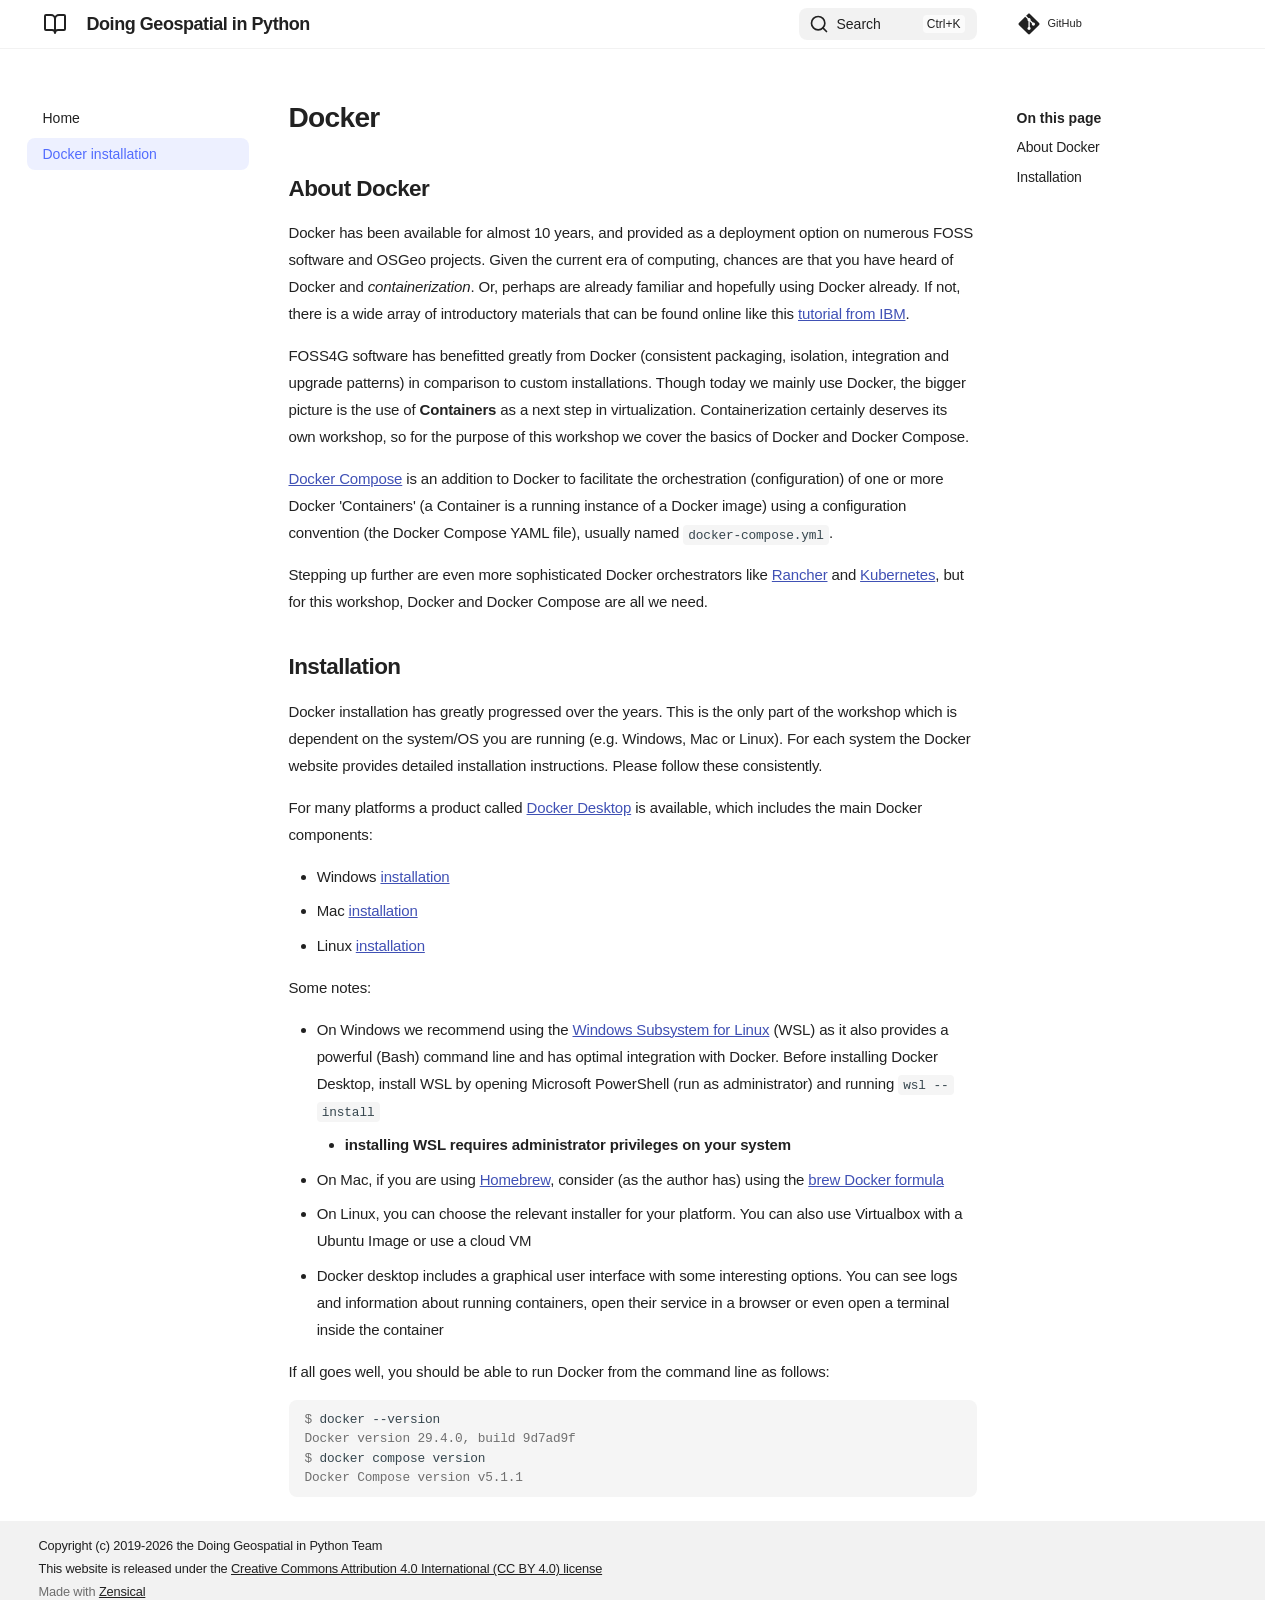
==== commit a5ee9178: "update website via GitHub Actions" ====
--- a/docker/index.html
+++ b/docker/index.html
@@ -23,7 +23,7 @@
       
       
       <link rel="icon" href="../assets/images/favicon.png">
-      <meta name="generator" content="zensical-0.0.46">
+      <meta name="generator" content="zensical-0.0.47">
     
     
       
@@ -34,7 +34,7 @@
       
         
       
-      <link rel="stylesheet" href="../assets/stylesheets/modern/main.19d3147f.min.css">
+      <link rel="stylesheet" href="../assets/stylesheets/modern/main.5e19f6ca.min.css">
       
       
 
@@ -494,7 +494,7 @@
       <script id="__config" type="application/json">{"annotate":null,"base":"..","features":[],"search":"../assets/javascripts/workers/search.b6b7e04f.min.js","tags":null,"translations":{"clipboard.copied":"Copied to clipboard","clipboard.copy":"Copy to clipboard","search.result.more.one":"1 more on this page","search.result.more.other":"# more on this page","search.result.none":"No matching documents","search.result.one":"1 matching document","search.result.other":"# matching documents","search.result.placeholder":"Type to start searching","search.result.term.missing":"Missing","select.version":"Select version"},"version":null}</script>
     
     
-      <script src="../assets/javascripts/bundle.ee611ef6.min.js"></script>
+      <script src="../assets/javascripts/bundle.0df4f2d0.min.js"></script>
       
     
   </body>
--- a/assets/stylesheets/modern/main.5e19f6ca.min.css
+++ b/assets/stylesheets/modern/main.5e19f6ca.min.css
@@ -0,0 +1 @@
+@charset "UTF-8";html{-webkit-text-size-adjust:none;-moz-text-size-adjust:none;text-size-adjust:none;box-sizing:border-box}*,:after,:before{box-sizing:inherit}@media (prefers-reduced-motion){*,:after,:before{transition:none!important}}body{margin:0}a,button,input,label{-webkit-tap-highlight-color:transparent}a{color:inherit;text-decoration:none}hr{border:0;box-sizing:initial;display:block;height:.05rem;overflow:visible;padding:0}small{font-size:80%}sub,sup{line-height:1em}img{border-style:none}table{border-collapse:initial;border-spacing:0}td,th{font-weight:400;vertical-align:top}button{background:#0000;border:0;font-family:inherit;font-size:inherit;margin:0;padding:0}input{border:0;outline:none}:root{--md-primary-fg-color:#4051b5;--md-primary-fg-color--light:#5d6cc0;--md-primary-fg-color--dark:#303fa1;--md-primary-bg-color:#fff;--md-primary-bg-color--light:#ffffffb3;--md-accent-fg-color:#526cfe;--md-accent-fg-color--transparent:#526cfe1a;--md-accent-bg-color:#fff;--md-accent-bg-color--light:#ffffffb3}[data-md-color-scheme=default]{color-scheme:light}[data-md-color-scheme=default] img[src$="#gh-dark-mode-only"],[data-md-color-scheme=default] img[src$="#only-dark"]{display:none}:root,[data-md-color-scheme=default]{--md-hue:225deg;--md-default-fg-color:#000000de;--md-default-fg-color--light:#0000008c;--md-default-fg-color--lighter:#00000052;--md-default-fg-color--lightest:#0000000d;--md-default-bg-color:#fff;--md-default-bg-color--light:#ffffffb3;--md-default-bg-color--lighter:#ffffff4d;--md-default-bg-color--lightest:#ffffff1f;--md-code-fg-color:#36464e;--md-code-bg-color:#f5f5f5;--md-code-bg-color--light:#f5f5f5b3;--md-code-bg-color--lighter:#f5f5f54d;--md-code-hl-color:#4287ff;--md-code-hl-color--light:#4287ff1a;--md-code-hl-number-color:#d52a2a;--md-code-hl-special-color:#db1457;--md-code-hl-function-color:#a846b9;--md-code-hl-constant-color:#6e59d9;--md-code-hl-keyword-color:#3f6ec6;--md-code-hl-string-color:#1c7d4d;--md-code-hl-name-color:var(--md-code-fg-color);--md-code-hl-operator-color:var(--md-default-fg-color--light);--md-code-hl-punctuation-color:var(--md-default-fg-color--light);--md-code-hl-comment-color:var(--md-default-fg-color--light);--md-code-hl-generic-color:var(--md-default-fg-color--light);--md-code-hl-variable-color:var(--md-default-fg-color--light);--md-typeset-color:var(--md-default-fg-color);--md-typeset-a-color:var(--md-primary-fg-color);--md-typeset-del-color:#f5503d26;--md-typeset-ins-color:#0bd57026;--md-typeset-kbd-color:#fafafa;--md-typeset-kbd-accent-color:#fff;--md-typeset-kbd-border-color:#b8b8b8;--md-typeset-mark-color:#ffff0080;--md-typeset-table-color:#0000001f;--md-typeset-table-color--light:rgba(0,0,0,.035);--md-admonition-fg-color:var(--md-default-fg-color);--md-admonition-bg-color:var(--md-default-bg-color);--md-warning-fg-color:#000000de;--md-warning-bg-color:#ff9;--md-shadow-z1:0 0.2rem 0.5rem #0000000d,0 0 0.05rem #0000001a;--md-shadow-z2:0 0.2rem 0.5rem #0000001a,0 0 0.05rem #00000040;--md-shadow-z3:0 0.2rem 0.5rem #0003,0 0 0.05rem #00000059;--color-foreground:0 0 0;--color-background:255 255 255;--color-background-subtle:240 240 240;--color-backdrop:255 255 255}.md-icon svg{fill:currentcolor;display:block;height:1.2rem;width:1.2rem}.md-icon svg.lucide{fill:#0000;stroke:currentcolor}body{-webkit-font-smoothing:antialiased;-moz-osx-font-smoothing:grayscale;--md-text-font-family:var(--md-text-font,_),-apple-system,BlinkMacSystemFont,Helvetica,Arial,sans-serif;--md-code-font-family:var(--md-code-font,_),SFMono-Regular,Consolas,Menlo,monospace}aside,body,input{font-feature-settings:"kern","liga";color:var(--md-typeset-color);font-family:var(--md-text-font-family)}code,kbd,pre{font-feature-settings:"kern";font-family:var(--md-code-font-family)}:root{--md-typeset-table-sort-icon:url('data:image/svg+xml;charset=utf-8,<svg xmlns="http://www.w3.org/2000/svg" fill="none" stroke="currentColor" stroke-linecap="round" stroke-linejoin="round" stroke-width="2" class="lucide lucide-arrow-down-up" viewBox="0 0 24 24"><path d="m3 16 4 4 4-4m-4 4V4m14 4-4-4-4 4m4-4v16"/></svg>');--md-typeset-table-sort-icon--asc:url('data:image/svg+xml;charset=utf-8,<svg xmlns="http://www.w3.org/2000/svg" fill="none" stroke="currentColor" stroke-linecap="round" stroke-linejoin="round" stroke-width="2" class="lucide lucide-arrow-down-narrow-wide" viewBox="0 0 24 24"><path d="m3 16 4 4 4-4m-4 4V4m4 0h4m-4 4h7m-7 4h10"/></svg>');--md-typeset-table-sort-icon--desc:url('data:image/svg+xml;charset=utf-8,<svg xmlns="http://www.w3.org/2000/svg" fill="none" stroke="currentColor" stroke-linecap="round" stroke-linejoin="round" stroke-width="2" class="lucide lucide-arrow-up-narrow-wide" viewBox="0 0 24 24"><path d="m3 8 4-4 4 4M7 4v16m4-8h4m-4 4h7m-7 4h10"/></svg>');--md-typeset-preview-icon:url('data:image/svg+xml;charset=utf-8,<svg xmlns="http://www.w3.org/2000/svg" fill="none" stroke="currentColor" stroke-linecap="round" stroke-linejoin="round" stroke-width="2" class="lucide lucide-mouse-pointer-2" viewBox="0 0 24 24"><path d="M4.037 4.688a.495.495 0 0 1 .651-.651l16 6.5a.5.5 0 0 1-.063.947l-6.124 1.58a2 2 0 0 0-1.438 1.435l-1.579 6.126a.5.5 0 0 1-.947.063z"/></svg>')}.md-typeset{-webkit-print-color-adjust:exact;color-adjust:exact;font-size:.75rem;letter-spacing:-.01em;line-height:1.8;overflow-wrap:break-word}@media print{.md-typeset{font-size:.68rem}}.md-typeset blockquote,.md-typeset dl,.md-typeset figure,.md-typeset ol,.md-typeset pre,.md-typeset ul{margin-bottom:1em;margin-top:1em}.md-typeset h1{color:var(--md-default-fg-color);font-size:1.875em;line-height:1.3;margin:0 0 1.25em}.md-typeset h1,.md-typeset h2{font-weight:700;letter-spacing:-.025em}.md-typeset h2{font-size:1.5em;line-height:1.4;margin:1.6em 0 .64em}.md-typeset h3{font-size:1.25em;font-weight:700;letter-spacing:-.01em;line-height:1.5;margin:1.6em 0 .8em}.md-typeset h2+h3{margin-top:.8em}.md-typeset h4{font-weight:700;letter-spacing:-.01em;margin:1em 0}.md-typeset h5,.md-typeset h6{color:var(--md-default-fg-color--light);font-size:.8em;font-weight:700;letter-spacing:-.01em;margin:1.25em 0}.md-typeset h5{text-transform:uppercase}.md-typeset h5 code{text-transform:none}.md-typeset hr{border-bottom:.05rem solid var(--md-default-fg-color--lightest);display:flow-root;margin:1.5em 0}.md-typeset a{color:var(--md-typeset-a-color);text-decoration:underline;word-break:break-word}.md-typeset a,.md-typeset a:before{transition:color 125ms}.md-typeset a:focus,.md-typeset a:hover{color:var(--md-accent-fg-color)}.md-typeset a:focus code,.md-typeset a:hover code{background-color:var(--md-accent-fg-color--transparent);color:var(--md-accent-fg-color)}.md-typeset a code{color:var(--md-typeset-a-color)}.md-typeset a.focus-visible{outline-color:var(--md-accent-fg-color);outline-offset:.2rem}.md-typeset code,.md-typeset kbd,.md-typeset pre{color:var(--md-code-fg-color);direction:ltr;font-variant-ligatures:none;transition:background-color 125ms}@media print{.md-typeset code,.md-typeset kbd,.md-typeset pre{white-space:pre-wrap}}.md-typeset code{background-color:var(--md-code-bg-color);border-radius:.2rem;-webkit-box-decoration-break:clone;box-decoration-break:clone;font-size:.8533333333em;padding:.2em .4em;transition:color 125ms,background-color 125ms;word-break:break-word}.md-typeset code:not(.focus-visible){-webkit-tap-highlight-color:transparent;outline:none}.md-typeset pre{display:flow-root;line-height:1.5;position:relative}.md-typeset pre>code{border-radius:.4rem;-webkit-box-decoration-break:slice;box-decoration-break:slice;box-shadow:none;display:block;margin:0;outline-color:var(--md-accent-fg-color);overflow:auto;padding:.8203125em 1.25em;scrollbar-color:var(--md-default-fg-color--lighter) #0000;scrollbar-width:thin;touch-action:auto;word-break:normal}.md-typeset pre>code:hover{scrollbar-color:var(--md-accent-fg-color) #0000}.md-typeset pre>code::-webkit-scrollbar{height:.2rem;width:.2rem}.md-typeset pre>code::-webkit-scrollbar-thumb{background-color:var(--md-default-fg-color--lighter)}.md-typeset pre>code::-webkit-scrollbar-thumb:hover{background-color:var(--md-accent-fg-color)}.md-typeset kbd{border-radius:.2rem;box-shadow:0 0 0 .05rem var(--md-typeset-kbd-border-color),0 .15rem 0 var(--md-typeset-kbd-border-color);color:var(--md-default-fg-color);display:inline-block;font-size:.75em;padding:0 .6666666667em;vertical-align:text-top;word-break:break-word}.md-typeset mark{background-color:var(--md-typeset-mark-color);-webkit-box-decoration-break:clone;box-decoration-break:clone;color:inherit;word-break:break-word}.md-typeset abbr{border-bottom:.05rem dotted var(--md-default-fg-color--light);cursor:help;text-decoration:none}.md-typeset [data-preview]{position:relative}[dir=ltr] .md-typeset [data-preview]:after{margin-left:.125em}[dir=rtl] .md-typeset [data-preview]:after{margin-right:.125em}.md-typeset [data-preview]:after{background-color:currentcolor;content:"";display:inline-block;height:.8em;-webkit-mask-image:var(--md-typeset-preview-icon);mask-image:var(--md-typeset-preview-icon);-webkit-mask-repeat:no-repeat;mask-repeat:no-repeat;-webkit-mask-size:contain;mask-size:contain;transition:background-color 125ms;vertical-align:text-top;width:.8em}.md-typeset small{opacity:.75}[dir=ltr] .md-typeset sub,[dir=ltr] .md-typeset sup{margin-left:.078125em}[dir=rtl] .md-typeset sub,[dir=rtl] .md-typeset sup{margin-right:.078125em}[dir=ltr] .md-typeset blockquote{padding-left:.6rem}[dir=rtl] .md-typeset blockquote{padding-right:.6rem}[dir=ltr] .md-typeset blockquote{border-left:.2rem solid var(--md-default-fg-color--lighter)}[dir=rtl] .md-typeset blockquote{border-right:.2rem solid var(--md-default-fg-color--lighter)}.md-typeset blockquote{color:var(--md-default-fg-color--light);margin-left:0;margin-right:0}.md-typeset ul{list-style-type:disc}.md-typeset ul[type]{list-style-type:revert-layer}[dir=ltr] .md-typeset ol,[dir=ltr] .md-typeset ul{margin-left:.625em}[dir=rtl] .md-typeset ol,[dir=rtl] .md-typeset ul{margin-right:.625em}.md-typeset ol,.md-typeset ul{padding:0}.md-typeset ol:not([hidden]),.md-typeset ul:not([hidden]){display:flow-root}.md-typeset ol ol,.md-typeset ul ol{list-style-type:lower-alpha}.md-typeset ol ol ol,.md-typeset ul ol ol{list-style-type:lower-roman}.md-typeset ol ol ol ol,.md-typeset ul ol ol ol{list-style-type:upper-alpha}.md-typeset ol ol ol ol ol,.md-typeset ul ol ol ol ol{list-style-type:upper-roman}.md-typeset ol[type],.md-typeset ul[type]{list-style-type:revert-layer}[dir=ltr] .md-typeset ol li,[dir=ltr] .md-typeset ul li{margin-left:1.25em}[dir=rtl] .md-typeset ol li,[dir=rtl] .md-typeset ul li{margin-right:1.25em}.md-typeset ol li,.md-typeset ul li{margin-bottom:.5em}.md-typeset ol li blockquote,.md-typeset ol li p,.md-typeset ul li blockquote,.md-typeset ul li p{margin:.5em 0}.md-typeset ol li:last-child,.md-typeset ul li:last-child{margin-bottom:0}[dir=ltr] .md-typeset ol li ol,[dir=ltr] .md-typeset ol li ul,[dir=ltr] .md-typeset ul li ol,[dir=ltr] .md-typeset ul li ul{margin-left:.625em}[dir=rtl] .md-typeset ol li ol,[dir=rtl] .md-typeset ol li ul,[dir=rtl] .md-typeset ul li ol,[dir=rtl] .md-typeset ul li ul{margin-right:.625em}.md-typeset ol li ol,.md-typeset ol li ul,.md-typeset ul li ol,.md-typeset ul li ul{margin-bottom:.5em;margin-top:.5em}[dir=ltr] .md-typeset dd{margin-left:1.875em}[dir=rtl] .md-typeset dd{margin-right:1.875em}.md-typeset dd{margin-bottom:1.5em;margin-top:1em}.md-typeset img,.md-typeset svg,.md-typeset video{height:auto;max-width:100%}.md-typeset img[align=left]{margin:1em 1em 1em 0}.md-typeset img[align=right]{margin:1em 0 1em 1em}.md-typeset img[align]:only-child{margin-top:0}.md-typeset figure{display:flow-root;margin:1em auto;max-width:100%;text-align:center;width:fit-content}.md-typeset figure img{display:block;margin:0 auto}.md-typeset figcaption{font-style:italic;margin:1em auto;max-width:24rem}.md-typeset iframe{max-width:100%}.md-typeset table:not([class]){background-color:var(--md-default-bg-color);border:.05rem solid var(--md-typeset-table-color);border-radius:.1rem;display:inline-block;font-size:.64rem;max-width:100%;overflow:auto;touch-action:auto}@media print{.md-typeset table:not([class]){display:table}}.md-typeset table:not([class])+*{margin-top:1.5em}.md-typeset table:not([class]) td>:first-child,.md-typeset table:not([class]) th>:first-child{margin-top:0}.md-typeset table:not([class]) td>:last-child,.md-typeset table:not([class]) th>:last-child{margin-bottom:0}.md-typeset table:not([class]) td:not([align]),.md-typeset table:not([class]) th:not([align]){text-align:left}[dir=rtl] .md-typeset table:not([class]) td:not([align]),[dir=rtl] .md-typeset table:not([class]) th:not([align]){text-align:right}.md-typeset table:not([class]) th{font-weight:700;min-width:5rem;padding:.9375em 1.25em;vertical-align:top}.md-typeset table:not([class]) td{border-top:.05rem solid var(--md-typeset-table-color);padding:.9375em 1.25em;vertical-align:top}.md-typeset table:not([class]) tbody tr{transition:background-color 125ms}.md-typeset table:not([class]) tbody tr:hover{background-color:var(--md-typeset-table-color--light);box-shadow:0 .05rem 0 var(--md-default-bg-color) inset}.md-typeset table:not([class]) a{word-break:normal}.md-typeset table th[role=columnheader]{cursor:pointer}[dir=ltr] .md-typeset table th[role=columnheader]:after{margin-left:.5em}[dir=rtl] .md-typeset table th[role=columnheader]:after{margin-right:.5em}.md-typeset table th[role=columnheader]:after{content:"";display:inline-block;height:1.2em;-webkit-mask-image:var(--md-typeset-table-sort-icon);mask-image:var(--md-typeset-table-sort-icon);-webkit-mask-repeat:no-repeat;mask-repeat:no-repeat;-webkit-mask-size:contain;mask-size:contain;transition:background-color 125ms;vertical-align:text-bottom;width:1.2em}.md-typeset table th[role=columnheader]:hover:after{background-color:var(--md-default-fg-color--lighter)}.md-typeset table th[role=columnheader][aria-sort=ascending]:after{background-color:var(--md-default-fg-color--light);-webkit-mask-image:var(--md-typeset-table-sort-icon--asc);mask-image:var(--md-typeset-table-sort-icon--asc)}.md-typeset table th[role=columnheader][aria-sort=descending]:after{background-color:var(--md-default-fg-color--light);-webkit-mask-image:var(--md-typeset-table-sort-icon--desc);mask-image:var(--md-typeset-table-sort-icon--desc)}.md-typeset__scrollwrap{margin:1em -.8rem;overflow-x:auto;touch-action:auto}.md-typeset__table{display:inline-block;margin-bottom:.5em;padding:0 .8rem}@media print{.md-typeset__table{display:block}}html .md-typeset__table table{display:table;margin:0;overflow:hidden;width:100%}@media screen and (max-width:44.984375em){.md-content__inner>pre{margin:1em -.8rem}.md-content__inner>pre code{border-radius:0}}.md-banner{background-color:var(--md-accent-fg-color--transparent);color:var(--md-default-fg-color);overflow:auto}@media print{.md-banner{display:none}}.md-banner--warning{background-color:var(--md-warning-bg-color);color:var(--md-warning-fg-color)}.md-banner__inner{font-size:.7rem;margin:.6rem auto;padding:0 .8rem}[dir=ltr] .md-banner__button{float:right}[dir=rtl] .md-banner__button{float:left}.md-banner__button{color:inherit;cursor:pointer;transition:opacity .25s}.no-js .md-banner__button{display:none}.md-banner__button:hover{opacity:.7}html{scrollbar-gutter:stable;font-size:125%;height:100%;overflow-x:hidden}@media screen and (min-width:100em){html{font-size:137.5%}}@media screen and (min-width:125em){html{font-size:150%}}body{background-color:var(--md-default-bg-color);display:flex;flex-direction:column;font-size:.5rem;min-height:100%;position:relative;width:100%}@media print{body{display:block}}@media screen and (max-width:59.984375em){body[data-md-scrolllock]{position:fixed}}.md-grid{margin-left:auto;margin-right:auto;max-width:61rem}.md-container{display:flex;flex-direction:column;flex-grow:1}@media print{.md-container{display:block}}.md-main{flex-grow:1}.md-main__inner{display:flex;height:100%;margin-top:1.5rem}.md-ellipsis{overflow:hidden;text-overflow:ellipsis}.md-toggle{display:none}.md-option{height:0;opacity:0;position:absolute;width:0}.md-option:checked+label:not([hidden]){display:block}.md-option.focus-visible+label{outline-color:var(--md-accent-fg-color);outline-style:auto}.md-skip{background-color:var(--md-default-fg-color);border-radius:.1rem;color:var(--md-default-bg-color);font-size:.64rem;margin:.5rem;opacity:0;outline-color:var(--md-accent-fg-color);padding:.3rem .5rem;position:fixed;transform:translateY(.4rem);z-index:-1}.md-skip:focus{opacity:1;transform:translateY(0);transition:transform .25s cubic-bezier(.4,0,.2,1),opacity 175ms 75ms;z-index:10}@page{margin:25mm}:root{--md-clipboard-icon:url('data:image/svg+xml;charset=utf-8,<svg xmlns="http://www.w3.org/2000/svg" fill="none" stroke="currentColor" stroke-linecap="round" stroke-linejoin="round" stroke-width="2" class="lucide lucide-clipboard-copy" viewBox="0 0 24 24"><rect width="8" height="4" x="8" y="2" rx="1" ry="1"/><path d="M8 4H6a2 2 0 0 0-2 2v14a2 2 0 0 0 2 2h12a2 2 0 0 0 2-2v-2M16 4h2a2 2 0 0 1 2 2v4m1 4H11"/><path d="m15 10-4 4 4 4"/></svg>')}.md-clipboard{border-radius:.1rem;color:var(--md-default-fg-color--lightest);cursor:pointer;height:1.5em;outline-color:var(--md-accent-fg-color);outline-offset:.1rem;transition:color .25s;width:1.5em;z-index:1}@media print{.md-clipboard{display:none}}.md-clipboard:not(.focus-visible){-webkit-tap-highlight-color:transparent;outline:none}:hover>.md-clipboard{color:var(--md-default-fg-color--light)}.md-clipboard:focus,.md-clipboard:hover{color:var(--md-accent-fg-color)}.md-clipboard:after{background-color:currentcolor;content:"";display:block;height:1.125em;margin:0 auto;-webkit-mask-image:var(--md-clipboard-icon);mask-image:var(--md-clipboard-icon);-webkit-mask-position:center;mask-position:center;-webkit-mask-repeat:no-repeat;mask-repeat:no-repeat;-webkit-mask-size:contain;mask-size:contain;width:1.125em}.md-clipboard--inline{cursor:pointer}.md-clipboard--inline code{transition:color .25s,background-color .25s}.md-clipboard--inline:focus code,.md-clipboard--inline:hover code{background-color:var(--md-accent-fg-color--transparent);color:var(--md-accent-fg-color)}:root{--md-code-select-icon:url('data:image/svg+xml;charset=utf-8,<svg xmlns="http://www.w3.org/2000/svg" fill="none" stroke="currentColor" stroke-linecap="round" stroke-linejoin="round" stroke-width="2" class="lucide lucide-scan" viewBox="0 0 24 24"><path d="M3 7V5a2 2 0 0 1 2-2h2m10 0h2a2 2 0 0 1 2 2v2m0 10v2a2 2 0 0 1-2 2h-2M7 21H5a2 2 0 0 1-2-2v-2"/></svg>');--md-code-copy-icon:url('data:image/svg+xml;charset=utf-8,<svg xmlns="http://www.w3.org/2000/svg" fill="none" stroke="currentColor" stroke-linecap="round" stroke-linejoin="round" stroke-width="2" class="lucide lucide-clipboard-copy" viewBox="0 0 24 24"><rect width="8" height="4" x="8" y="2" rx="1" ry="1"/><path d="M8 4H6a2 2 0 0 0-2 2v14a2 2 0 0 0 2 2h12a2 2 0 0 0 2-2v-2M16 4h2a2 2 0 0 1 2 2v4m1 4H11"/><path d="m15 10-4 4 4 4"/></svg>')}.md-typeset .md-code__content{display:grid}.md-code__nav{background-color:var(--md-code-bg-color--lighter);border-radius:.1rem;display:flex;gap:.2rem;padding:.2rem;position:absolute;right:.25em;top:.25em;transition:background-color .25s;z-index:1}:hover>.md-code__nav{background-color:var(--md-code-bg-color--light)}.md-code__button{color:var(--md-default-fg-color--lightest);cursor:pointer;display:block;height:1.5em;outline-color:var(--md-accent-fg-color);outline-offset:.1rem;transition:color .25s;width:1.5em}:hover>*>.md-code__button{color:var(--md-default-fg-color--light)}.md-code__button.focus-visible,.md-code__button:hover{color:var(--md-accent-fg-color)}.md-code__button--active{color:var(--md-default-fg-color)!important}.md-code__button:after{background-color:currentcolor;content:"";display:block;height:1.125em;margin:0 auto;-webkit-mask-position:center;mask-position:center;-webkit-mask-repeat:no-repeat;mask-repeat:no-repeat;-webkit-mask-size:contain;mask-size:contain;width:1.125em}.md-code__button[data-md-type=select]:after{-webkit-mask-image:var(--md-code-select-icon);mask-image:var(--md-code-select-icon)}.md-code__button[data-md-type=copy]:after{-webkit-mask-image:var(--md-code-copy-icon);mask-image:var(--md-code-copy-icon)}@keyframes consent{0%{opacity:0;transform:translateY(100%)}to{opacity:1;transform:translateY(0)}}@keyframes overlay{0%{opacity:0}to{opacity:1}}.md-consent__overlay{animation:overlay .35s both;-webkit-backdrop-filter:blur(.2rem);backdrop-filter:blur(.2rem);background-color:var(--md-default-bg-color--light);height:100%;opacity:1;position:fixed;top:0;width:100%;z-index:5}.md-consent__inner{bottom:0;display:flex;justify-content:center;max-height:100%;padding:0;position:fixed;width:100%;z-index:5}.md-consent__form{animation:consent .5s cubic-bezier(.1,.7,.1,1) both;background-color:var(--md-default-bg-color);border:0;border-radius:.8rem;box-shadow:var(--md-shadow-z3);margin:.4rem;overflow:auto;padding-left:1.2rem;padding-right:1.2rem}.md-consent__settings{display:none;margin:1em 0}input:checked+.md-consent__settings{display:block}.md-consent__controls{line-height:1.2;margin-bottom:.8rem}.md-typeset .md-consent__controls .md-button{display:inline}@media screen and (max-width:44.984375em){.md-typeset .md-consent__controls .md-button{display:block;margin-top:.4rem;text-align:center;width:100%}}.md-consent label{cursor:pointer}.md-content{flex-grow:1;min-width:0}.md-content__inner{margin:0 .8rem 1.2rem;padding-top:.7rem}@media screen and (min-width:76.25em){[dir=ltr] .md-sidebar--primary:not([hidden])~.md-content>.md-content__inner{margin-left:1.2rem}[dir=ltr] .md-sidebar--secondary:not([hidden])~.md-content>.md-content__inner,[dir=rtl] .md-sidebar--primary:not([hidden])~.md-content>.md-content__inner{margin-right:1.2rem}[dir=rtl] .md-sidebar--secondary:not([hidden])~.md-content>.md-content__inner{margin-left:1.2rem}}.md-content__inner:before{content:"";display:block;height:.4rem}.md-content__inner>:last-child{margin-bottom:0}[dir=ltr] .md-content__button{float:right}[dir=rtl] .md-content__button{float:left}[dir=ltr] .md-content__button{margin-left:.4rem}[dir=rtl] .md-content__button{margin-right:.4rem}.md-content__button{background-color:var(--md-default-fg-color--lightest);border-radius:.4rem;display:flex;margin-top:.2rem;padding:.3rem}@media print{.md-content__button{display:none}}.md-typeset .md-content__button{color:var(--md-default-fg-color);transition:color .25s,background-color .25s}.md-typeset .md-content__button svg{opacity:.5;transition:opacity .25s}.md-typeset .md-content__button:focus,.md-typeset .md-content__button:hover{background-color:var(--md-accent-fg-color--transparent);color:var(--md-accent-fg-color)}.md-typeset .md-content__button:focus svg,.md-typeset .md-content__button:hover svg{opacity:1}.md-content__button svg{height:.9rem;width:.9rem}[dir=rtl] .md-content__button svg{transform:scaleX(-1)}.md-content__button svg.lucide{fill:#0000;stroke:currentcolor}[dir=ltr] .md-dialog{right:.8rem}[dir=rtl] .md-dialog{left:.8rem}.md-dialog{background-color:var(--md-accent-fg-color);border-radius:1.2rem;bottom:.8rem;box-shadow:var(--md-shadow-z3);min-width:11.1rem;opacity:0;padding:.4rem 1.2rem;pointer-events:none;position:fixed;transform:translateY(100%);transition:transform 0ms .4s,opacity .4s;z-index:4}@media print{.md-dialog{display:none}}.md-dialog--active{opacity:1;pointer-events:auto;transform:translateY(0);transition:transform .4s cubic-bezier(.075,.85,.175,1),opacity .4s}.md-dialog__inner{color:var(--md-default-bg-color);font-size:.7rem}.md-feedback{margin:2em 0 1em;text-align:center}.md-feedback fieldset{border:none;margin:0;padding:0}.md-feedback__title{font-weight:700;margin:1em auto}.md-feedback__inner{position:relative}.md-feedback__list{display:flex;flex-wrap:wrap;place-content:baseline center;position:relative}.md-feedback__list:hover .md-icon:not(:disabled){color:var(--md-default-fg-color--lighter)}:disabled .md-feedback__list{min-height:1.8rem}.md-feedback__icon{color:var(--md-default-fg-color--light);cursor:pointer;flex-shrink:0;margin:0 .1rem;transition:color 125ms}.md-feedback__icon:not(:disabled).md-icon:hover{color:var(--md-accent-fg-color)}.md-feedback__icon:disabled{color:var(--md-default-fg-color--lightest);pointer-events:none}.md-feedback__note{opacity:0;position:relative;transform:translateY(.4rem);transition:transform .4s cubic-bezier(.1,.7,.1,1),opacity .15s}.md-feedback__note>*{margin:0 auto;max-width:16rem}:disabled .md-feedback__note{opacity:1;transform:translateY(0)}@media print{.md-feedback{display:none}}.md-footer{background-color:var(--md-default-bg-color);border-top:.05rem solid var(--md-default-fg-color--lightest);color:var(--md-default-fg-color)}@media print{.md-footer{display:none}}.md-footer__inner{justify-content:space-between;overflow:auto;padding:.2rem}.md-footer__inner:not([hidden]){display:flex}.md-footer__link{align-items:end;display:flex;flex-grow:0.01;margin-bottom:.4rem;margin-top:1rem;max-width:100%;outline-color:var(--md-accent-fg-color);overflow:hidden;transition:opacity .25s}.md-footer__link:focus,.md-footer__link:hover{opacity:.7}[dir=rtl] .md-footer__link svg{transform:scaleX(-1)}@media screen and (max-width:44.984375em){.md-footer__link--prev{flex-shrink:0}.md-footer__link--prev .md-footer__title{display:none}}[dir=ltr] .md-footer__link--next{margin-left:auto}[dir=rtl] .md-footer__link--next{margin-right:auto}.md-footer__link--next{text-align:right}[dir=rtl] .md-footer__link--next{text-align:left}.md-footer__title{flex-grow:1;font-size:.8rem;margin-bottom:.7rem;max-width:calc(100% - 2.4rem);padding:0 1rem;white-space:nowrap}.md-footer__button{margin:.2rem;padding:.4rem}.md-footer__direction{font-size:.6rem;opacity:.7}.md-footer-meta{background-color:var(--md-default-fg-color--lightest)}.md-footer-meta__inner{display:flex;flex-wrap:wrap;justify-content:space-between;padding:.2rem}html .md-footer-meta.md-typeset a:not(:focus,:hover){color:var(--md-default-fg-color)}.md-copyright{color:var(--md-default-fg-color--light);font-size:.64rem;margin:auto .6rem;padding:.4rem 0;width:100%}@media screen and (min-width:45em){.md-copyright{width:auto}}.md-copyright__highlight{color:var(--md-default-fg-color)}.md-social{display:inline-flex;gap:.2rem;margin:0 .4rem;padding:.2rem 0 .6rem}@media screen and (min-width:45em){.md-social{padding:.6rem 0}}.md-social__link{display:inline-block;height:1.6rem;text-align:center;width:1.6rem}.md-social__link:before{line-height:1.9}.md-social__link svg{fill:currentcolor;max-height:.8rem;vertical-align:-25%}.md-social__link svg.lucide{fill:#0000;stroke:currentcolor}.md-typeset .md-button{background-color:var(--md-default-fg-color--lightest);border-radius:1.2rem;color:var(--md-default-fg-color--light);cursor:pointer;display:inline-block;font-size:.875em;font-weight:700;padding:.625em 2em;text-decoration:none;transition:color 125ms,background-color 125ms,opacity 125ms}.md-typeset .md-button.focus-visible{outline-offset:0}.md-typeset .md-button:focus,.md-typeset .md-button:hover{color:var(--md-default-fg-color--light);opacity:.8}.md-typeset .md-button--primary{background-color:var(--md-primary-fg-color);color:var(--md-primary-bg-color)}.md-typeset .md-button--primary:focus,.md-typeset .md-button--primary:hover{color:var(--md-primary-bg-color);opacity:.8}[dir=ltr] .md-typeset .md-input{border-top-left-radius:.1rem}[dir=ltr] .md-typeset .md-input,[dir=rtl] .md-typeset .md-input{border-top-right-radius:.1rem}[dir=rtl] .md-typeset .md-input{border-top-left-radius:.1rem}.md-typeset .md-input{border-bottom:.1rem solid var(--md-default-fg-color--lighter);box-shadow:var(--md-shadow-z1);font-size:.8rem;height:1.8rem;padding:0 .6rem;transition:border .25s,box-shadow .25s}.md-typeset .md-input:focus,.md-typeset .md-input:hover{border-bottom-color:var(--md-accent-fg-color);box-shadow:var(--md-shadow-z2)}.md-typeset .md-input--stretch{width:100%}.md-header{-webkit-backdrop-filter:blur(.4rem);backdrop-filter:blur(.4rem);background-color:var(--md-default-bg-color--light);color:var(--md-default-fg-color);display:block;left:0;position:sticky;right:0;top:0;z-index:4}@media print{.md-header{display:none}}.md-header[hidden]{transform:translateY(-100%);transition:transform .25s cubic-bezier(.8,0,.6,1)}.md-header--shadow{box-shadow:0 .05rem 0 var(--md-default-fg-color--lightest);transition:transform .25s cubic-bezier(.1,.7,.1,1)}.md-header__inner{align-items:center;display:flex;padding:0 .4rem}.md-header__button{color:currentcolor;cursor:pointer;margin:.2rem;outline-color:var(--md-accent-fg-color);padding:.4rem;position:relative;transition:opacity .25s;vertical-align:middle;z-index:1}.md-header__button:hover{opacity:.7}.md-header__button:not([hidden]){display:inline-block}.md-header__button:not(.focus-visible){-webkit-tap-highlight-color:transparent;outline:none}.md-header__button.md-logo{margin:.2rem;padding:.4rem}@media screen and (max-width:76.234375em){.md-header__button.md-logo{display:none}}.md-header__button.md-logo img,.md-header__button.md-logo svg{fill:currentcolor;display:block;height:1.2rem;width:auto}.md-header__button.md-logo img.lucide,.md-header__button.md-logo svg.lucide{fill:#0000;stroke:currentcolor}@media screen and (min-width:60em){.md-header__button[for=__search]{display:none}}.no-js .md-header__button[for=__search]{display:none}[dir=rtl] .md-header__button[for=__search] svg{transform:scaleX(-1)}@media screen and (min-width:76.25em){.md-header__button[for=__drawer]{display:none}}.md-header__topic{display:flex;max-width:100%;position:absolute;transition:transform .4s cubic-bezier(.1,.7,.1,1),opacity .15s;white-space:nowrap}.md-header__topic+.md-header__topic{opacity:0;pointer-events:none;transform:translateX(1.25rem);transition:transform .4s cubic-bezier(1,.7,.1,.1),opacity .15s;z-index:-1}[dir=rtl] .md-header__topic+.md-header__topic{transform:translateX(-1.25rem)}.md-header__topic:first-child{font-weight:700}.md-header__title{flex-grow:1;font-size:.9rem;height:2.4rem;letter-spacing:-.025em;line-height:2.4rem;margin-left:.4rem;margin-right:.4rem}.md-header__title--active .md-header__topic{opacity:0;pointer-events:none;transform:translateX(-1.25rem);transition:transform .4s cubic-bezier(1,.7,.1,.1),opacity .15s;z-index:-1}[dir=rtl] .md-header__title--active .md-header__topic{transform:translateX(1.25rem)}.md-header__title--active .md-header__topic+.md-header__topic{opacity:1;pointer-events:auto;transform:translateX(0);transition:transform .4s cubic-bezier(.1,.7,.1,1),opacity .15s;z-index:0}.md-header__title>.md-header__ellipsis{height:100%;position:relative;width:100%}.md-header__option{display:flex;flex-shrink:0;max-width:100%;white-space:nowrap}.md-header__option>input{bottom:0}.md-header__source{display:none}@media screen and (min-width:60em){[dir=ltr] .md-header__source{margin-left:1rem}[dir=rtl] .md-header__source{margin-right:1rem}.md-header__source{display:block;max-width:11.5rem;width:11.5rem}}@media screen and (min-width:76.25em){[dir=ltr] .md-header__source{margin-left:1.4rem}[dir=rtl] .md-header__source{margin-right:1.4rem}}.md-header .md-icon svg{height:1rem;width:1rem}:root{--md-nav-icon--next:url('data:image/svg+xml;charset=utf-8,<svg xmlns="http://www.w3.org/2000/svg" fill="none" stroke="currentColor" stroke-linecap="round" stroke-linejoin="round" stroke-width="2" class="lucide lucide-chevron-right" viewBox="0 0 24 24"><path d="m9 18 6-6-6-6"/></svg>')}.md-nav{font-size:.7rem;line-height:1.3;transition:max-height .25s cubic-bezier(.86,0,.07,1)}.md-nav .md-nav__title{display:none}.md-nav__list{display:flex;flex-direction:column;gap:.2rem;list-style:none;margin:0;padding:0}[dir=ltr] .md-nav__list .md-nav__list{margin-left:.6rem}[dir=rtl] .md-nav__list .md-nav__list{margin-right:.6rem}.md-nav__item--nested .md-nav__list:after,.md-nav__item--nested .md-nav__list:before{content:" ";display:block;height:0}.md-nav__link{align-items:flex-start;border-radius:.4rem;cursor:pointer;display:flex;gap:.6rem;margin-left:.2rem;margin-right:.2rem;padding:.35rem .8rem;transition:color .25s,background-color .25s}.md-nav__link .md-nav__link{margin:0}.md-nav__link--passed,.md-nav__link--passed code{color:var(--md-default-fg-color--light)}.md-nav__item .md-nav__link--active{font-weight:500}.md-nav--primary .md-nav__item .md-nav__link--active{background:var(--md-accent-fg-color--transparent);color:var(--md-accent-fg-color)}.md-nav__item .md-nav__link--active,.md-nav__item .md-nav__link--active code{color:var(--md-typeset-a-color)}.md-nav__item .md-nav__link--active code svg,.md-nav__item .md-nav__link--active svg{opacity:1}[dir=ltr] .md-nav__item--nested>.md-nav__link:not(.md-nav__container){padding-right:.35rem}[dir=rtl] .md-nav__item--nested>.md-nav__link:not(.md-nav__container){padding-left:.35rem}.md-nav__link .md-ellipsis{flex-grow:1;position:relative}.md-nav__link .md-ellipsis code{word-break:normal}.md-nav__link .md-typeset{font-size:.7rem;line-height:1.3}.md-nav__link svg{fill:currentcolor;flex-shrink:0;height:1.3em;opacity:.5;position:relative;width:1.3em}.md-nav__link svg.lucide{fill:#0000;stroke:currentcolor}.md-nav--primary .md-nav__link[for]:focus:not(.md-nav__link--active),.md-nav--primary .md-nav__link[for]:hover:not(.md-nav__link--active),.md-nav--primary .md-nav__link[href]:focus:not(.md-nav__link--active),.md-nav--primary .md-nav__link[href]:hover:not(.md-nav__link--active){background-color:var(--md-default-fg-color--lightest);color:var(--md-default-fg-color)}.md-nav--secondary .md-nav__link{margin-left:.2rem;margin-right:.2rem;overflow-wrap:normal;padding:.35rem .8rem}.md-nav--secondary .md-nav__link[for]:focus,.md-nav--secondary .md-nav__link[for]:hover,.md-nav--secondary .md-nav__link[href]:focus,.md-nav--secondary .md-nav__link[href]:hover{background-color:initial;color:var(--md-accent-fg-color)}.md-nav__link.focus-visible{outline-color:var(--md-accent-fg-color)}.md-nav--primary .md-nav__link[for=__toc],.md-nav--primary .md-nav__link[for=__toc]~.md-nav{display:none}.md-nav__icon{font-size:.9rem;height:.9rem;width:.9rem}[dir=rtl] .md-nav__icon:after{transform:rotate(180deg)}.md-nav__item--nested .md-nav__icon:after{background-color:currentcolor;content:"";display:block;height:100%;-webkit-mask-image:var(--md-nav-icon--next);mask-image:var(--md-nav-icon--next);-webkit-mask-position:center;mask-position:center;-webkit-mask-repeat:no-repeat;mask-repeat:no-repeat;-webkit-mask-size:contain;mask-size:contain;transition:transform .25s;width:100%}@media screen and (min-width:76.25em){.md-nav__item--nested.md-nav__item--section>.md-nav__link .md-nav__icon:after{display:none}}.md-nav__item--nested .md-nav__toggle:checked~.md-nav__link .md-nav__icon:after,.md-nav__item--nested .md-toggle--indeterminate~.md-nav__link .md-nav__icon:after{transform:rotate(90deg)}.md-nav__container{background:#0000;gap:.2rem;padding:0}.md-nav__container>:first-child{flex-grow:1;min-width:0}.md-nav__container>:nth-child(2){padding:.35rem}@media screen and (min-width:76.25em){.md-nav__item--section>.md-nav__container>:nth-child(2){display:none}}.md-nav__container__icon{flex-shrink:0}.md-nav__toggle~.md-nav{display:grid;grid-template-rows:minmax(.005rem,0fr);opacity:0;transition:grid-template-rows .25s cubic-bezier(.86,0,.07,1),opacity .25s,visibility 0ms .25s;visibility:collapse}.md-nav__toggle~.md-nav>.md-nav__list{overflow:hidden}.md-nav__toggle.md-toggle--indeterminate~.md-nav,.md-nav__toggle:checked~.md-nav{grid-template-rows:minmax(.4rem,1fr);opacity:1;transition:grid-template-rows .25s cubic-bezier(.86,0,.07,1),opacity .15s .1s,visibility 0ms;visibility:visible}.md-nav__toggle.md-toggle--indeterminate~.md-nav{transition:none}.md-nav--secondary{margin-bottom:.1rem;margin-top:.1rem}.md-nav--secondary .md-nav{margin-top:.2rem}.md-nav--secondary .md-nav__title{background:var(--md-default-bg-color);display:flex;font-weight:700;margin-left:.2rem;margin-right:.2rem;padding:.35rem .6rem;position:sticky;top:0;z-index:1}.md-nav--secondary .md-nav__title .md-nav__icon{display:none}.md-nav--secondary .md-nav__link{padding:.2rem .6rem}@media screen and (max-width:76.234375em){.md-nav--primary{margin-bottom:.4rem;margin-left:.2rem;margin-right:.2rem}.md-nav .md-nav__title[for=__drawer]{align-items:center;border-bottom:.05rem solid var(--md-default-fg-color-lightest);display:flex;font-size:.8rem;font-weight:700;gap:.4rem;padding:.8rem}.md-nav .md-nav__title[for=__drawer] .md-logo{height:1.6rem;width:1.6rem}.md-nav .md-nav__title[for=__drawer] .md-logo img,.md-nav .md-nav__title[for=__drawer] .md-logo svg{fill:currentcolor;display:block;height:100%;max-width:100%;object-fit:contain;width:auto}.md-nav .md-nav__title[for=__drawer] .md-logo img.lucide,.md-nav .md-nav__title[for=__drawer] .md-logo svg.lucide{fill:#0000;stroke:currentcolor}}.md-nav__source{border:.05rem solid var(--md-default-fg-color--lightest);border-radius:.4rem;margin:.2rem .2rem .6rem;transition:background-color .25s,border-color .25s}.md-nav__source:focus,.md-nav__source:hover{background-color:var(--md-default-fg-color--lightest);border-color:#0000}[dir=ltr] .md-nav--integrated>.md-nav__list>.md-nav__item--active .md-nav--secondary{margin-left:1.1rem}[dir=rtl] .md-nav--integrated>.md-nav__list>.md-nav__item--active .md-nav--secondary{margin-right:1.1rem}[dir=ltr] .md-nav--integrated>.md-nav__list>.md-nav__item--active .md-nav--secondary{border-left:.05rem solid var(--md-default-fg-color--lightest)}[dir=rtl] .md-nav--integrated>.md-nav__list>.md-nav__item--active .md-nav--secondary{border-right:.05rem solid var(--md-default-fg-color--lightest)}.md-nav--integrated>.md-nav__list>.md-nav__item--active .md-nav--secondary{display:block;margin-bottom:.5em;margin-top:.5em;opacity:1;visibility:visible}.md-nav--integrated>.md-nav__list>.md-nav__item--active .md-nav--secondary .md-nav__link{background:#0000}.md-nav--integrated>.md-nav__list>.md-nav__item--active .md-nav--secondary .md-nav__link--active{font-weight:500}.md-nav--integrated>.md-nav__list>.md-nav__item--active .md-nav--secondary .md-nav__link:focus,.md-nav--integrated>.md-nav__list>.md-nav__item--active .md-nav--secondary .md-nav__link:hover{color:var(--md-accent-fg-color)}.md-nav--integrated>.md-nav__list>.md-nav__item--active .md-nav--secondary>.md-nav__list{margin-left:0;overflow:visible;padding-bottom:0}.md-nav--integrated>.md-nav__list>.md-nav__item--active .md-nav--secondary>.md-nav__title{display:none}@media screen and (min-width:76.25em){.md-nav--primary{margin-bottom:.1rem;margin-top:.1rem}.md-nav__source{display:none}[dir=ltr] .md-nav__list .md-nav__item--section>.md-nav>.md-nav__list{margin-left:0}[dir=rtl] .md-nav__list .md-nav__item--section>.md-nav>.md-nav__list{margin-right:0}.md-nav__item--section>.md-nav__link--active,.md-nav__item--section>.md-nav__link>.md-nav__link--active{font-weight:700}.md-nav__item--section{margin-top:.4rem}.md-nav__item--section:first-child{margin-top:0}.md-nav__item--section:last-child{margin-bottom:0}.md-nav__item--section>.md-nav__link{font-weight:700}.md-nav__item--section>.md-nav__link:not(.md-nav__container){pointer-events:none}.md-nav__item--section>.md-nav{display:block;opacity:1;visibility:visible}.md-nav__item--section>.md-nav>.md-nav__list>.md-nav__item{padding:0}.md-nav--lifted{margin-top:0}.md-nav--lifted>.md-nav__list>.md-nav__item{display:none}.md-nav--lifted>.md-nav__list>.md-nav__item--active{display:block}.md-nav--lifted>.md-nav__list>.md-nav__item--active>.md-nav{margin-top:.1rem}.md-nav--lifted>.md-nav__list>.md-nav__item--active>.md-nav>.md-nav__list:before,.md-nav--lifted>.md-nav__list>.md-nav__item--active>.md-nav__link{display:none}.md-nav--lifted>.md-nav__list>.md-nav__item--active.md-nav__item--section{margin:0}.md-nav--lifted .md-nav[data-md-level="1"]{grid-template-rows:minmax(.4rem,1fr);opacity:1;visibility:visible}}:root{--md-path-icon:url('data:image/svg+xml;charset=utf-8,<svg xmlns="http://www.w3.org/2000/svg" fill="none" stroke="currentColor" stroke-linecap="round" stroke-linejoin="round" stroke-width="2" class="lucide lucide-chevron-right" viewBox="0 0 24 24"><path d="m9 18 6-6-6-6"/></svg>')}.md-path{font-size:.7rem;margin:.4rem .8rem 0;overflow:auto;padding-top:1.2rem}.md-path:not([hidden]){display:block}@media screen and (min-width:76.25em){.md-path{margin:.4rem 1.2rem 0}}.md-path__list{align-items:center;display:flex;gap:.2rem;list-style:none;margin:0;padding:0}.md-path__item:not(:first-child){align-items:center;display:inline-flex;gap:.2rem;white-space:nowrap}.md-path__item:not(:first-child):before{background-color:var(--md-default-fg-color--lighter);content:"";display:inline;height:.6rem;-webkit-mask-image:var(--md-path-icon);mask-image:var(--md-path-icon);width:.6rem}.md-path__link{align-items:center;color:var(--md-default-fg-color--light);display:flex;transition:color .25s}.md-path__link:focus,.md-path__link:hover{color:var(--md-accent-fg-color)}:root{--md-progress-value:0;--md-progress-delay:400ms}.md-progress{background:var(--md-primary-bg-color);height:.075rem;opacity:min(clamp(0,var(--md-progress-value),1),clamp(0,100 - var(--md-progress-value),1));position:fixed;top:0;transform:scaleX(calc(var(--md-progress-value)*1%));transform-origin:left;transition:transform .5s cubic-bezier(.19,1,.22,1),opacity .25s var(--md-progress-delay);width:100%;z-index:4}:root{--md-search-icon:url('data:image/svg+xml;charset=utf-8,<svg xmlns="http://www.w3.org/2000/svg" fill="none" stroke="currentColor" stroke-linecap="round" stroke-linejoin="round" stroke-width="2" class="lucide lucide-search" viewBox="0 0 24 24"><path d="m21 21-4.34-4.34"/><circle cx="11" cy="11" r="8"/></svg>')}.md-search{position:relative}@media screen and (min-width:45em){.md-search{padding:.2rem 0}}@media screen and (max-width:59.984375em){.md-search{display:none}}.no-js .md-search{display:none}[dir=ltr] .md-search__button{padding-left:1.9rem;padding-right:2.2rem}[dir=rtl] .md-search__button{padding-left:2.2rem;padding-right:1.9rem}.md-search__button{background:var(--md-default-bg-color);color:var(--md-default-fg-color);cursor:pointer;font-size:.7rem;position:relative;text-align:left}@media screen and (min-width:45em){.md-search__button{background-color:var(--md-default-fg-color--lightest);border-radius:.4rem;height:1.6rem;transition:background-color .4s,color .4s;width:8.9rem}.md-search__button:focus,.md-search__button:hover{background-color:var(--md-default-fg-color--lighter);color:var(--md-default-fg-color)}}[dir=ltr] .md-search__button:before{left:0}[dir=rtl] .md-search__button:before{right:0}.md-search__button:before{background-color:var(--md-default-fg-color);content:"";height:1rem;margin-left:.5rem;-webkit-mask-image:var(--md-search-icon);mask-image:var(--md-search-icon);-webkit-mask-position:center;mask-position:center;-webkit-mask-repeat:no-repeat;mask-repeat:no-repeat;-webkit-mask-size:contain;mask-size:contain;position:absolute;top:.3rem;width:1rem}.md-search__button:after{background:var(--md-default-bg-color--light);border-radius:.2rem;content:"Ctrl+K";display:block;font-size:.6rem;padding:.1rem .2rem;position:absolute;right:.6rem;top:.35rem}[data-platform^=Mac] .md-search__button:after{content:"⌘K"}.md-select{position:relative;z-index:1}.md-select__inner{background-color:var(--md-default-bg-color);border-radius:.4rem;box-shadow:var(--md-shadow-z2);color:var(--md-default-fg-color);left:50%;margin-top:.2rem;max-height:0;opacity:0;position:absolute;top:calc(100% - .2rem);transform:translate3d(-50%,.3rem,0);transition:transform .25s 375ms,opacity .25s .25s,max-height 0ms .5s}@media screen and (max-width:59.984375em){.md-select__inner{left:100%;transform:translate3d(-100%,.3rem,0)}}.md-select:focus-within .md-select__inner,.md-select:hover .md-select__inner{max-height:min(75vh,28rem);opacity:1;transform:translate3d(-50%,0,0);transition:transform .25s cubic-bezier(.1,.7,.1,1),opacity .25s,max-height 0ms}@media screen and (max-width:59.984375em){.md-select:focus-within .md-select__inner,.md-select:hover .md-select__inner{transform:translate3d(-100%,0,0)}}.md-select__inner:after{border-bottom:.2rem solid #0000;border-bottom-color:var(--md-default-bg-color);border-left:.2rem solid #0000;border-right:.2rem solid #0000;border-top:0;content:"";filter:drop-shadow(0 -1px 0 var(--md-default-fg-color--lightest));height:0;left:50%;margin-left:-.2rem;margin-top:-.2rem;position:absolute;top:0;width:0}@media screen and (max-width:59.984375em){.md-select__inner:after{left:auto;right:1rem}}.md-select__list{border-radius:.1rem;font-size:.8rem;list-style-type:none;margin:0;max-height:inherit;overflow:auto;padding:0}.md-select__item{line-height:1.8rem}[dir=ltr] .md-select__link{padding-left:.6rem;padding-right:1.2rem}[dir=rtl] .md-select__link{padding-left:1.2rem;padding-right:.6rem}.md-select__link{cursor:pointer;display:block;outline:none;scroll-snap-align:start;transition:background-color .25s,color .25s;width:100%}.md-select__link:focus,.md-select__link:hover{color:var(--md-accent-fg-color)}.md-select__link:focus{background-color:var(--md-default-fg-color--lightest)}:root{--md-toc-icon:url('data:image/svg+xml;charset=utf-8,<svg xmlns="http://www.w3.org/2000/svg" fill="none" stroke="currentColor" stroke-linecap="round" stroke-linejoin="round" stroke-width="2" class="lucide lucide-text-align-start" viewBox="0 0 24 24"><path d="M21 5H3m12 7H3m14 7H3"/></svg>')}.md-sidebar{align-self:flex-start;flex-shrink:0;padding:1.1rem 0;position:sticky;top:2.4rem;width:12.1rem}@media print{.md-sidebar{display:none}}@media screen and (max-width:76.234375em){[dir=ltr] .md-sidebar--primary{left:-12.1rem}[dir=rtl] .md-sidebar--primary{right:-12.1rem}.md-sidebar--primary{-webkit-backdrop-filter:blur(.4rem);backdrop-filter:blur(.4rem);background-color:var(--md-default-bg-color--light);border-radius:.8rem;display:block;height:calc(100% - .8rem);position:fixed;top:.4rem;transform:translateX(0);transition:transform .2s cubic-bezier(.5,0,.5,0),box-shadow .2s;width:12.1rem;z-index:5}[data-md-toggle=drawer]:checked~.md-container .md-sidebar--primary{box-shadow:var(--md-shadow-z3);transform:translateX(12.5rem);transition:transform .25s cubic-bezier(.7,.7,.1,1),box-shadow .25s}[dir=rtl] [data-md-toggle=drawer]:checked~.md-container .md-sidebar--primary{transform:translateX(-12.5rem)}.md-sidebar--primary .md-sidebar__scrollwrap{bottom:0;left:0;margin:0;overscroll-behavior-y:contain;position:absolute;right:0;top:0}}@media screen and (min-width:76.25em){.md-sidebar{height:0}.no-js .md-sidebar{height:auto}.md-header--lifted~.md-container .md-sidebar{top:4.8rem}}.md-sidebar--secondary{order:2}@media screen and (max-width:59.984375em){.md-sidebar--secondary{bottom:1.6rem;padding:0;position:fixed;right:.8rem;top:auto;width:auto;z-index:2}.md-sidebar--secondary .md-nav--secondary{margin-top:0}.md-sidebar--secondary .md-nav__title{padding:.55rem .6rem .35rem}.md-sidebar--secondary .md-sidebar__scrollwrap{display:flex;flex-direction:column-reverse;overflow-y:visible;position:relative}.md-sidebar--secondary .md-sidebar__inner{background-color:var(--md-default-bg-color);border-radius:.4rem;bottom:2.7rem;box-shadow:var(--md-shadow-z2);max-height:50vh;opacity:0;overflow-y:auto;padding-bottom:.4rem;pointer-events:none;position:absolute;right:0;transform:translateY(.4rem);transition:transform 0ms .25s,opacity .25s;width:11.7rem}.md-sidebar--secondary [type=checkbox]:checked~.md-sidebar__inner{opacity:1;pointer-events:auto;transform:translateY(0);transition:transform .4s cubic-bezier(0,1,.35,1),opacity .25s,z-index 0ms}.md-sidebar--secondary .md-sidebar-button{-webkit-backdrop-filter:blur(.4rem);backdrop-filter:blur(.4rem);background-color:var(--md-default-bg-color--light);border-radius:1.6rem;box-shadow:var(--md-shadow-z2);color:var(--md-default-fg-color--light);cursor:pointer;display:inline-flex;font-size:.7rem;gap:.4rem;outline:none;padding:.5rem;transition:color 125ms,background-color 125ms,transform 125ms cubic-bezier(.4,0,.2,1),opacity 125ms}.md-sidebar--secondary .md-sidebar-button:after{background-color:currentcolor;content:"";display:block;height:.9rem;-webkit-mask-image:var(--md-toc-icon);mask-image:var(--md-toc-icon);-webkit-mask-position:center;mask-position:center;-webkit-mask-repeat:no-repeat;mask-repeat:no-repeat;-webkit-mask-size:contain;mask-size:contain;transition:transform .25s;width:.9rem}.md-sidebar--secondary .md-sidebar-button:focus,.md-sidebar--secondary .md-sidebar-button:hover{background-color:var(--md-accent-fg-color);color:var(--md-accent-bg-color)}.md-sidebar--secondary .md-sidebar-button__wrapper{text-align:right}}@media screen and (min-width:60em){.md-sidebar--secondary{height:0}.md-sidebar--secondary .md-sidebar-button{display:none}.no-js .md-sidebar--secondary{height:auto}.md-sidebar--secondary:not([hidden]){display:block}.md-sidebar--secondary .md-sidebar__scrollwrap{touch-action:pan-y}}.md-sidebar__scrollwrap{backface-visibility:hidden;overflow-y:auto;scrollbar-color:var(--md-default-fg-color--lighter) #0000}@media screen and (min-width:60em){.md-sidebar__scrollwrap{scrollbar-gutter:stable;scrollbar-width:thin}}.md-sidebar__scrollwrap::-webkit-scrollbar{height:.2rem;width:.2rem}.md-sidebar__scrollwrap:focus-within,.md-sidebar__scrollwrap:hover{scrollbar-color:var(--md-accent-fg-color) #0000}.md-sidebar__scrollwrap:focus-within::-webkit-scrollbar-thumb,.md-sidebar__scrollwrap:hover::-webkit-scrollbar-thumb{background-color:var(--md-default-fg-color--lighter)}.md-sidebar__scrollwrap:focus-within::-webkit-scrollbar-thumb:hover,.md-sidebar__scrollwrap:hover::-webkit-scrollbar-thumb:hover{background-color:var(--md-accent-fg-color)}@supports selector(::-webkit-scrollbar){.md-sidebar__scrollwrap{scrollbar-gutter:auto}[dir=ltr] .md-sidebar__inner{padding-right:calc(100% - 11.5rem)}[dir=rtl] .md-sidebar__inner{padding-left:calc(100% - 11.5rem)}@media screen and (max-width:76.234375em){[dir=ltr] .md-sidebar__inner{padding-right:0}[dir=rtl] .md-sidebar__inner{padding-left:0}}}@media screen and (max-width:76.234375em){.md-overlay{-webkit-backdrop-filter:blur(.2rem);backdrop-filter:blur(.2rem);background-color:var(--md-default-bg-color--light);height:0;opacity:0;position:fixed;top:0;transition:width 0ms .5s,height 0ms .5s,opacity .25s 125ms;width:0;z-index:5}[data-md-toggle=drawer]:checked~.md-overlay{height:100%;opacity:1;transition:width 0ms,height 0ms,opacity .25s;width:100%}}@keyframes facts{0%{height:0}to{height:.65rem}}@keyframes fact{0%{opacity:0;transform:translateY(100%)}50%{opacity:0}to{opacity:1;transform:translateY(0)}}:root{--md-source-forks-icon:url('data:image/svg+xml;charset=utf-8,<svg xmlns="http://www.w3.org/2000/svg" fill="none" stroke="currentColor" stroke-linecap="round" stroke-linejoin="round" stroke-width="2" class="lucide lucide-git-fork" viewBox="0 0 24 24"><circle cx="12" cy="18" r="3"/><circle cx="6" cy="6" r="3"/><circle cx="18" cy="6" r="3"/><path d="M18 9v2c0 .6-.4 1-1 1H7c-.6 0-1-.4-1-1V9m6 3v3"/></svg>');--md-source-repositories-icon:url('data:image/svg+xml;charset=utf-8,<svg xmlns="http://www.w3.org/2000/svg" fill="none" stroke="currentColor" stroke-linecap="round" stroke-linejoin="round" stroke-width="2" class="lucide lucide-book" viewBox="0 0 24 24"><path d="M4 19.5v-15A2.5 2.5 0 0 1 6.5 2H19a1 1 0 0 1 1 1v18a1 1 0 0 1-1 1H6.5a1 1 0 0 1 0-5H20"/></svg>');--md-source-stars-icon:url('data:image/svg+xml;charset=utf-8,<svg xmlns="http://www.w3.org/2000/svg" fill="none" stroke="currentColor" stroke-linecap="round" stroke-linejoin="round" stroke-width="2" class="lucide lucide-star" viewBox="0 0 24 24"><path d="M11.525 2.295a.53.53 0 0 1 .95 0l2.31 4.679a2.12 2.12 0 0 0 1.595 1.16l5.166.756a.53.53 0 0 1 .294.904l-3.736 3.638a2.12 2.12 0 0 0-.611 1.878l.882 5.14a.53.53 0 0 1-.771.56l-4.618-2.428a2.12 2.12 0 0 0-1.973 0L6.396 21.01a.53.53 0 0 1-.77-.56l.881-5.139a2.12 2.12 0 0 0-.611-1.879L2.16 9.795a.53.53 0 0 1 .294-.906l5.165-.755a2.12 2.12 0 0 0 1.597-1.16z"/></svg>');--md-source-version-icon:url('data:image/svg+xml;charset=utf-8,<svg xmlns="http://www.w3.org/2000/svg" fill="none" stroke="currentColor" stroke-linecap="round" stroke-linejoin="round" stroke-width="2" class="lucide lucide-tag" viewBox="0 0 24 24"><path d="M12.586 2.586A2 2 0 0 0 11.172 2H4a2 2 0 0 0-2 2v7.172a2 2 0 0 0 .586 1.414l8.704 8.704a2.426 2.426 0 0 0 3.42 0l6.58-6.58a2.426 2.426 0 0 0 0-3.42z"/><circle cx="7.5" cy="7.5" r=".5" fill="currentColor"/></svg>')}.md-source{backface-visibility:hidden;display:block;font-size:.55rem;line-height:1.2;outline-color:var(--md-accent-fg-color);transition:opacity .25s;white-space:nowrap}.md-source:hover{opacity:.7}.md-source__icon{display:inline-block;height:2.4rem;vertical-align:middle;width:2rem}[dir=ltr] .md-source__icon svg{margin-left:.6rem}[dir=rtl] .md-source__icon svg{margin-right:.6rem}.md-source__icon svg{margin-top:.6rem}.md-header .md-source__icon svg{height:1.2rem;width:1.2rem}[dir=ltr] .md-source__icon+.md-source__repository{padding-left:2rem}[dir=rtl] .md-source__icon+.md-source__repository{padding-right:2rem}[dir=ltr] .md-source__icon+.md-source__repository{margin-left:-2rem}[dir=rtl] .md-source__icon+.md-source__repository{margin-right:-2rem}[dir=ltr] .md-source__repository{margin-left:.6rem}[dir=rtl] .md-source__repository{margin-right:.6rem}.md-source__repository{display:inline-block;max-width:calc(100% - 1.2rem);overflow:hidden;text-overflow:ellipsis;vertical-align:middle}.md-source__facts{display:flex;font-size:.55rem;gap:.4rem;list-style-type:none;margin:.1rem 0 0;opacity:.75;overflow:hidden;padding:0;width:100%}.md-source__repository--active .md-source__facts{animation:facts 0ms ease-in}.md-source__fact{overflow:hidden;text-overflow:ellipsis}.md-source__repository--active .md-source__fact{animation:fact 0ms ease-out}[dir=ltr] .md-source__fact:before{margin-right:.1rem}[dir=rtl] .md-source__fact:before{margin-left:.1rem}.md-source__fact:before{background-color:currentcolor;content:"";display:inline-block;height:.6rem;-webkit-mask-position:center;mask-position:center;-webkit-mask-repeat:no-repeat;mask-repeat:no-repeat;-webkit-mask-size:contain;mask-size:contain;vertical-align:text-top;width:.6rem}.md-source__fact:nth-child(1n+2){flex-shrink:0}.md-source__fact--version:before{-webkit-mask-image:var(--md-source-version-icon);mask-image:var(--md-source-version-icon)}.md-source__fact--stars:before{-webkit-mask-image:var(--md-source-stars-icon);mask-image:var(--md-source-stars-icon)}.md-source__fact--forks:before{-webkit-mask-image:var(--md-source-forks-icon);mask-image:var(--md-source-forks-icon)}.md-source__fact--repositories:before{-webkit-mask-image:var(--md-source-repositories-icon);mask-image:var(--md-source-repositories-icon)}.md-source-file{margin:1em 0}[dir=ltr] .md-source-file__fact{margin-right:.6rem}[dir=rtl] .md-source-file__fact{margin-left:.6rem}.md-source-file__fact{align-items:center;color:var(--md-default-fg-color--light);display:inline-flex;font-size:.68rem;gap:.3rem}.md-source-file__fact .md-icon{flex-shrink:0;margin-bottom:.05rem}[dir=ltr] .md-source-file__fact .md-author{float:left}[dir=rtl] .md-source-file__fact .md-author{float:right}.md-source-file__fact .md-author{margin-right:.2rem}.md-source-file__fact svg{width:.9rem}:root{--md-status:url('data:image/svg+xml;charset=utf-8,<svg xmlns="http://www.w3.org/2000/svg" fill="none" stroke="currentColor" stroke-linecap="round" stroke-linejoin="round" stroke-width="2" class="lucide lucide-info" viewBox="0 0 24 24"><circle cx="12" cy="12" r="10"/><path d="M12 16v-4m0-4h.01"/></svg>');--md-status--new:url('data:image/svg+xml;charset=utf-8,<svg xmlns="http://www.w3.org/2000/svg" fill="none" stroke="currentColor" stroke-linecap="round" stroke-linejoin="round" stroke-width="2" class="lucide lucide-badge-alert" viewBox="0 0 24 24"><path d="M3.85 8.62a4 4 0 0 1 4.78-4.77 4 4 0 0 1 6.74 0 4 4 0 0 1 4.78 4.78 4 4 0 0 1 0 6.74 4 4 0 0 1-4.77 4.78 4 4 0 0 1-6.75 0 4 4 0 0 1-4.78-4.77 4 4 0 0 1 0-6.76M12 8v4m0 4h.01"/></svg>');--md-status--deprecated:url('data:image/svg+xml;charset=utf-8,<svg xmlns="http://www.w3.org/2000/svg" fill="none" stroke="currentColor" stroke-linecap="round" stroke-linejoin="round" stroke-width="2" class="lucide lucide-trash" viewBox="0 0 24 24"><path d="M19 6v14a2 2 0 0 1-2 2H7a2 2 0 0 1-2-2V6M3 6h18M8 6V4a2 2 0 0 1 2-2h4a2 2 0 0 1 2 2v2"/></svg>')}.md-status:after{background-color:var(--md-default-fg-color--light);content:"";display:inline-block;height:1.125em;-webkit-mask-image:var(--md-status);mask-image:var(--md-status);-webkit-mask-position:center;mask-position:center;-webkit-mask-repeat:no-repeat;mask-repeat:no-repeat;-webkit-mask-size:contain;mask-size:contain;vertical-align:text-bottom;width:1.125em}.md-status:hover:after{background-color:currentcolor}.md-status--new:after{-webkit-mask-image:var(--md-status--new);mask-image:var(--md-status--new)}.md-status--deprecated:after{-webkit-mask-image:var(--md-status--deprecated);mask-image:var(--md-status--deprecated)}.md-tabs{box-shadow:0 -.05rem 0 inset var(--md-default-fg-color--lightest);color:var(--md-default-fg-color);display:block;line-height:1.3;overflow:auto;width:100%;z-index:2}@media print{.md-tabs{display:none}}@media screen and (max-width:76.234375em){.md-tabs{display:none}}.md-header--lifted .md-tabs{box-shadow:none;margin-bottom:-.05rem}.md-tabs[hidden]{pointer-events:none}[dir=ltr] .md-tabs__list{margin-left:.4rem}[dir=rtl] .md-tabs__list{margin-right:.4rem}.md-tabs__list{contain:content;display:flex;list-style:none;margin:0;overflow:auto;padding:0;scrollbar-width:none;white-space:nowrap}.md-tabs__list::-webkit-scrollbar{display:none}.md-tabs__item{height:2.4rem;padding-left:.6rem;padding-right:.6rem}.md-tabs__item--active{border-bottom:.05rem solid var(--md-default-fg-color);font-weight:500;position:relative;transition:border-bottom .25s}.md-tabs[hidden] .md-tabs__item--active{border-bottom:.05rem solid #0000}.md-tabs__item--active .md-tabs__link{color:inherit;opacity:1}.md-tabs__link{backface-visibility:hidden;display:flex;font-size:.7rem;margin-top:.8rem;opacity:.7;outline-color:var(--md-accent-fg-color);outline-offset:.2rem;transition:transform .4s cubic-bezier(.1,.7,.1,1),opacity .25s}.md-tabs__link:focus,.md-tabs__link:hover{color:inherit;opacity:1}[dir=ltr] .md-tabs__link svg{margin-right:.4rem}[dir=rtl] .md-tabs__link svg{margin-left:.4rem}.md-tabs__link svg{fill:currentcolor;height:1.3em}.md-tabs__item:nth-child(2) .md-tabs__link{transition-delay:20ms}.md-tabs__item:nth-child(3) .md-tabs__link{transition-delay:40ms}.md-tabs__item:nth-child(4) .md-tabs__link{transition-delay:60ms}.md-tabs__item:nth-child(5) .md-tabs__link{transition-delay:80ms}.md-tabs__item:nth-child(6) .md-tabs__link{transition-delay:.1s}.md-tabs__item:nth-child(7) .md-tabs__link{transition-delay:.12s}.md-tabs__item:nth-child(8) .md-tabs__link{transition-delay:.14s}.md-tabs__item:nth-child(9) .md-tabs__link{transition-delay:.16s}.md-tabs__item:nth-child(10) .md-tabs__link{transition-delay:.18s}.md-tabs__item:nth-child(11) .md-tabs__link{transition-delay:.2s}.md-tabs__item:nth-child(12) .md-tabs__link{transition-delay:.22s}.md-tabs__item:nth-child(13) .md-tabs__link{transition-delay:.24s}.md-tabs__item:nth-child(14) .md-tabs__link{transition-delay:.26s}.md-tabs__item:nth-child(15) .md-tabs__link{transition-delay:.28s}.md-tabs__item:nth-child(16) .md-tabs__link{transition-delay:.3s}.md-tabs[hidden] .md-tabs__link{opacity:0;transform:translateY(50%);transition:transform 0ms .1s,opacity .1s}:root{--md-tag-icon:url('data:image/svg+xml;charset=utf-8,<svg xmlns="http://www.w3.org/2000/svg" viewBox="0 0 24 24"><path d="m5.41 21 .71-4h-4l.35-2h4l1.06-6h-4l.35-2h4l.71-4h2l-.71 4h6l.71-4h2l-.71 4h4l-.35 2h-4l-1.06 6h4l-.35 2h-4l-.71 4h-2l.71-4h-6l-.71 4zM9.53 9l-1.06 6h6l1.06-6z"/></svg>')}.md-typeset .md-tags:not([hidden]){display:flex;flex-wrap:wrap;gap:.5em;margin-bottom:1.2rem;margin-top:.8rem;padding-top:1.2rem}.md-typeset .md-tag{align-items:center;background:var(--md-default-fg-color--lightest);border-radius:.4rem;display:inline-flex;font-size:.64rem;font-size:min(.8em,.64rem);font-weight:700;gap:.5em;letter-spacing:normal;line-height:1.6;padding:.3125em .78125em}.md-typeset .md-tag[href]{-webkit-tap-highlight-color:transparent;color:inherit;outline:none;transition:color 125ms,background-color 125ms}.md-typeset .md-tag[href]:focus,.md-typeset .md-tag[href]:hover{background-color:var(--md-accent-fg-color);color:var(--md-accent-bg-color)}[id]>.md-typeset .md-tag{vertical-align:text-top}.md-typeset .md-tag-shadow{opacity:.5}.md-typeset .md-tag-icon:before{background-color:var(--md-default-fg-color--lighter);content:"";display:inline-block;height:1.2em;-webkit-mask-image:var(--md-tag-icon);mask-image:var(--md-tag-icon);-webkit-mask-position:center;mask-position:center;-webkit-mask-repeat:no-repeat;mask-repeat:no-repeat;-webkit-mask-size:contain;mask-size:contain;transition:background-color 125ms;vertical-align:text-bottom;width:1.2em}.md-typeset .md-tag-icon[href]:focus:before,.md-typeset .md-tag-icon[href]:hover:before{background-color:var(--md-accent-bg-color)}@keyframes pulse{0%{transform:scale(.95)}75%{transform:scale(1)}to{transform:scale(.95)}}:root{--md-annotation-bg-icon:url('data:image/svg+xml;charset=utf-8,<svg xmlns="http://www.w3.org/2000/svg" viewBox="0 0 24 24"><path d="M12 2A10 10 0 0 0 2 12a10 10 0 0 0 10 10 10 10 0 0 0 10-10A10 10 0 0 0 12 2"/></svg>');--md-annotation-icon:url('data:image/svg+xml;charset=utf-8,<svg xmlns="http://www.w3.org/2000/svg" viewBox="0 0 24 24"><path d="M17 13h-4v4h-2v-4H7v-2h4V7h2v4h4m-5-9A10 10 0 0 0 2 12a10 10 0 0 0 10 10 10 10 0 0 0 10-10A10 10 0 0 0 12 2"/></svg>')}.md-tooltip{backface-visibility:hidden;background-color:var(--md-default-bg-color);border-radius:.4rem;box-shadow:var(--md-shadow-z2);color:var(--md-default-fg-color);font-family:var(--md-text-font-family);left:clamp(var(--md-tooltip-0,0rem) + .8rem,var(--md-tooltip-x) - .1rem,100vw + var(--md-tooltip-0,0rem) + .8rem - var(--md-tooltip-width) - 2 * .8rem);max-width:calc(100vw - 1.6rem);opacity:0;position:absolute;top:calc(var(--md-tooltip-y) - .1rem);transform:translateY(-.4rem);transition:transform 0ms .25s,opacity .25s,z-index .25s;width:var(--md-tooltip-width);z-index:0}.md-tooltip--active{opacity:1;transform:translateY(0);transition:transform .25s cubic-bezier(.1,.7,.1,1),opacity .25s,z-index 0ms;z-index:2}.md-tooltip--inline{font-weight:400;-webkit-user-select:none;user-select:none;width:auto}.md-tooltip--inline:not(.md-tooltip--active){transform:translateY(.2rem) scale(.9)}.md-tooltip--inline .md-tooltip__inner{font-size:.55rem;padding:.2rem .4rem}[hidden]+.md-tooltip--inline{display:none}.focus-visible>.md-tooltip,.md-tooltip:target{outline:var(--md-accent-fg-color) auto}.md-tooltip__inner{font-size:.64rem;padding:.8rem}.md-tooltip__inner.md-typeset>:first-child{margin-top:0}.md-tooltip__inner.md-typeset>:last-child{margin-bottom:0}.md-annotation{font-style:normal;font-weight:400;outline:none;text-align:initial;vertical-align:text-bottom;white-space:normal}[dir=rtl] .md-annotation{direction:rtl}code .md-annotation{font-family:var(--md-code-font-family);font-size:inherit}.md-annotation:not([hidden]){display:inline-block;line-height:1.25}.md-annotation__index{border-radius:.01px;cursor:pointer;display:inline-block;margin-left:.4ch;margin-right:.4ch;outline:none;overflow:hidden;position:relative;-webkit-user-select:none;user-select:none;vertical-align:text-top;z-index:0}.md-annotation .md-annotation__index{transition:z-index .25s}@media screen{.md-annotation__index{width:2.2ch}[data-md-visible]>.md-annotation__index{animation:pulse 2s infinite}.md-annotation__index:before{background:var(--md-default-bg-color);-webkit-mask-image:var(--md-annotation-bg-icon);mask-image:var(--md-annotation-bg-icon)}.md-annotation__index:after,.md-annotation__index:before{content:"";height:2.2ch;-webkit-mask-position:center;mask-position:center;-webkit-mask-repeat:no-repeat;mask-repeat:no-repeat;-webkit-mask-size:contain;mask-size:contain;position:absolute;top:-.1ch;width:2.2ch;z-index:-1}.md-annotation__index:after{background-color:var(--md-default-fg-color--lighter);-webkit-mask-image:var(--md-annotation-icon);mask-image:var(--md-annotation-icon);transform:scale(1.0001);transition:background-color .25s,transform .25s}.md-tooltip--active+.md-annotation__index:after{transform:rotate(45deg)}.md-tooltip--active+.md-annotation__index:after,:hover>.md-annotation__index:after{background-color:var(--md-accent-fg-color)}}.md-tooltip--active+.md-annotation__index{animation-play-state:paused;transition-duration:0ms;z-index:2}.md-annotation__index [data-md-annotation-id]{display:inline-block}@media print{.md-annotation__index [data-md-annotation-id]{background:var(--md-default-fg-color--lighter);border-radius:2ch;color:var(--md-default-bg-color);font-weight:700;padding:0 .6ch;white-space:nowrap}.md-annotation__index [data-md-annotation-id]:after{content:attr(data-md-annotation-id)}}.md-typeset .md-annotation-list{counter-reset:annotation;list-style:none!important}.md-typeset .md-annotation-list li{position:relative}[dir=ltr] .md-typeset .md-annotation-list li:before{left:-2.125em}[dir=rtl] .md-typeset .md-annotation-list li:before{right:-2.125em}.md-typeset .md-annotation-list li:before{background:var(--md-default-fg-color--lighter);border-radius:2ch;color:var(--md-default-bg-color);content:counter(annotation);counter-increment:annotation;font-size:.8875em;font-weight:700;height:2ch;line-height:1.25;min-width:2ch;padding:0 .6ch;position:absolute;text-align:center;top:.25em}:root{--md-tooltip-width:20rem;--md-tooltip-tail:0.3rem}.md-tooltip2{backface-visibility:hidden;color:var(--md-default-fg-color);font-family:var(--md-text-font-family);opacity:0;pointer-events:none;position:absolute;top:calc(var(--md-tooltip-host-y) + var(--md-tooltip-y));transform:translateY(.4rem);transform-origin:calc(var(--md-tooltip-host-x) + var(--md-tooltip-x)) 0;transition:transform 0ms .25s,opacity .25s,z-index .25s;width:100%;z-index:0}.md-tooltip2:before{border-left:var(--md-tooltip-tail) solid #0000;border-right:var(--md-tooltip-tail) solid #0000;content:"";display:block;left:clamp(1.5 * .8rem,var(--md-tooltip-host-x) + var(--md-tooltip-x) - var(--md-tooltip-tail),100vw - 2 * var(--md-tooltip-tail) - 1.5 * .8rem);position:absolute;z-index:1}.md-tooltip2--top:before{border-top:var(--md-tooltip-tail) solid var(--md-default-bg-color);bottom:calc(var(--md-tooltip-tail)*-1 + .025rem);filter:drop-shadow(0 1px 0 var(--md-default-fg-color--lightest))}.md-tooltip2--bottom:before{border-bottom:var(--md-tooltip-tail) solid var(--md-default-bg-color);filter:drop-shadow(0 -1px 0 var(--md-default-fg-color--lightest));top:calc(var(--md-tooltip-tail)*-1 + .025rem)}.md-tooltip2[role=dialog]:after{content:"";display:block;height:.8rem;left:clamp(.8rem,var(--md-tooltip-host-x) - .8rem,100vw - var(--md-tooltip-width) - .8rem);pointer-events:auto;position:absolute;width:var(--md-tooltip-width);z-index:1}.md-tooltip2[role=dialog].md-tooltip2--top:after{top:100%}.md-tooltip2[role=dialog].md-tooltip2--bottom:after{bottom:100%}.md-tooltip2--active{opacity:1;transform:translateY(0);transition:transform .4s cubic-bezier(0,1,.35,1),opacity .25s,z-index 0ms;z-index:4}.md-tooltip2__inner{scrollbar-gutter:stable;background-color:var(--md-default-bg-color);border-radius:.4rem;box-shadow:var(--md-shadow-z2);left:clamp(.8rem,var(--md-tooltip-host-x) - .8rem,100vw - var(--md-tooltip-width) - .8rem);max-height:40vh;max-width:calc(100vw - 1.6rem);position:relative;scrollbar-width:thin}.md-tooltip2__inner::-webkit-scrollbar{height:.2rem;width:.2rem}.md-tooltip2__inner::-webkit-scrollbar-thumb{background-color:var(--md-default-fg-color--lighter)}.md-tooltip2__inner::-webkit-scrollbar-thumb:hover{background-color:var(--md-accent-fg-color)}[role=dialog]>.md-tooltip2__inner{font-size:.64rem;overflow:auto;padding:0 .8rem;pointer-events:auto;width:var(--md-tooltip-width)}[role=dialog]>.md-tooltip2__inner:after,[role=dialog]>.md-tooltip2__inner:before{content:"";display:block;height:.8rem;position:sticky;width:100%;z-index:10}[role=dialog]>.md-tooltip2__inner:before{background:linear-gradient(var(--md-default-bg-color),#0000 75%);top:0}[role=dialog]>.md-tooltip2__inner:after{background:linear-gradient(#0000,var(--md-default-bg-color) 75%);bottom:0}[role=tooltip]>.md-tooltip2__inner{font-size:.55rem;font-weight:400;left:clamp(.8rem,var(--md-tooltip-host-x) + var(--md-tooltip-x) - var(--md-tooltip-width)/2,100vw - var(--md-tooltip-width) - .8rem);max-width:min(100vw - 2 * .8rem,400px);padding:.2rem .4rem;-webkit-user-select:none;user-select:none;width:fit-content}.md-tooltip2__inner.md-typeset>:first-child{margin-top:0}.md-tooltip2__inner.md-typeset>:last-child{margin-bottom:0}[dir=ltr] .md-top{margin-left:50%}[dir=rtl] .md-top{margin-right:50%}.md-top{-webkit-backdrop-filter:blur(.4rem);backdrop-filter:blur(.4rem);background-color:var(--md-default-bg-color--light);border-radius:1.6rem;bottom:1.6rem;box-shadow:var(--md-shadow-z2);color:var(--md-default-fg-color--light);cursor:pointer;display:flex;font-size:.7rem;gap:.4rem;outline:none;padding:.5rem .9rem .5rem .7rem;position:fixed;top:auto!important;transform:translate(-50%);transition:color 125ms,background-color 125ms,transform 125ms cubic-bezier(.4,0,.2,1),opacity 125ms;z-index:2}@media print{.md-top{display:none}}[dir=rtl] .md-top{transform:translate(50%)}.md-top[hidden]{opacity:0;pointer-events:none;transform:translate(-50%,.2rem);transition-duration:0ms}[dir=rtl] .md-top[hidden]{transform:translate(50%,.2rem)}.md-top:focus,.md-top:hover{background-color:var(--md-accent-fg-color);color:var(--md-accent-bg-color)}.md-top svg{display:inline-block;height:.9rem;vertical-align:-.5em;width:.9rem}.md-top svg.lucide{fill:#0000;stroke:currentcolor}@keyframes hoverfix{0%{pointer-events:none}}:root{--md-version-icon:url('data:image/svg+xml;charset=utf-8,<svg xmlns="http://www.w3.org/2000/svg" viewBox="0 0 320 512">\3c !--! Font Awesome Free 7.2.0 by @fontawesome - https://fontawesome.com License - https://fontawesome.com/license/free (Icons: CC BY 4.0, Fonts: SIL OFL 1.1, Code: MIT License) Copyright 2026 Fonticons, Inc.--><path fill="currentColor" d="M140.3 376.8c12.6 10.2 31.1 9.5 42.8-2.2l128-128c9.2-9.2 11.9-22.9 6.9-34.9S301.4 192 288.5 192h-256c-12.9 0-24.6 7.8-29.6 19.8s-2.2 25.7 7 34.8l128 128z"/></svg>')}.md-version{flex-shrink:0;font-size:.8rem;height:2.4rem}[dir=ltr] .md-version__current{margin-left:1.4rem;margin-right:.4rem}[dir=rtl] .md-version__current{margin-left:.4rem;margin-right:1.4rem}.md-version__current{color:inherit;cursor:pointer;outline:none;position:relative;top:.05rem}[dir=ltr] .md-version__current:after{margin-left:.4rem}[dir=rtl] .md-version__current:after{margin-right:.4rem}.md-version__current:after{background-color:currentcolor;content:"";display:inline-block;height:.6rem;-webkit-mask-image:var(--md-version-icon);mask-image:var(--md-version-icon);-webkit-mask-position:center;mask-position:center;-webkit-mask-repeat:no-repeat;mask-repeat:no-repeat;-webkit-mask-size:contain;mask-size:contain;width:.4rem}.md-version__alias{margin-left:.3rem;opacity:.7}.md-version__list{background-color:var(--md-default-bg-color);border-radius:.1rem;box-shadow:var(--md-shadow-z2);color:var(--md-default-fg-color);list-style-type:none;margin:.2rem .8rem;max-height:0;opacity:0;overflow:auto;padding:0;position:absolute;scroll-snap-type:y mandatory;top:.15rem;transition:max-height 0ms .5s,opacity .25s .25s;z-index:3}.md-version:focus-within .md-version__list,.md-version:hover .md-version__list{max-height:10rem;opacity:1;transition:max-height 0ms,opacity .25s}@media (hover:none),(pointer:coarse){.md-version:hover .md-version__list{animation:hoverfix .25s forwards}.md-version:focus-within .md-version__list{animation:none}}.md-version__item{line-height:1.8rem}[dir=ltr] .md-version__link{padding-left:.6rem;padding-right:1.2rem}[dir=rtl] .md-version__link{padding-left:1.2rem;padding-right:.6rem}.md-version__link{cursor:pointer;display:block;outline:none;scroll-snap-align:start;transition:color .25s,background-color .25s;white-space:nowrap;width:100%}.md-version__link:focus,.md-version__link:hover{color:var(--md-accent-fg-color)}.md-version__link:focus{background-color:var(--md-default-fg-color--lightest)}.md-typeset .pyodide{background-color:var(--md-code-bg-color);border-radius:.4rem;font-family:var(--md-code-font-family);padding:.7em 1.0666666667em}.md-typeset .pyodide>pre{margin:0}.md-typeset .pyodide-editor{font-size:.8533333333em;margin-bottom:1em;margin-top:1em;width:100%}.md-typeset .pyodide-editor-bar{border-bottom:.05rem solid var(--md-default-fg-color--lightest);color:var(--md-default-fg-color--light);font:monospace;font-size:.75em;margin-bottom:.4rem;padding-bottom:.4rem;width:100%}.md-typeset .pyodide-bar-item{display:inline-block;width:50%}.md-typeset .pyodide-clickable{cursor:pointer;text-align:right}.md-typeset .pyodide-output{background:#0000;border-radius:0;padding:0;width:100%}.md-typeset .pyodide-output code{padding:0}.md-typeset .ace-zensical{background-color:initial;color:var(--md-code-fg-color)}.md-typeset .ace-zensical .ace_gutter{background-color:initial;color:var(--md-default-fg-color--light)}.md-typeset .ace-zensical .ace_gutter-cell{padding-left:0}.md-typeset .ace-zensical .ace_cursor{color:var(--md-code-fg-color)}.md-typeset .ace-zensical .ace_selection{background:var(--md-code-hl-color--light)}.md-typeset .ace-zensical .ace_active-line{background:var(--md-default-fg-color--lightest)}.md-typeset .ace-zensical .ace_comment{color:var(--md-code-hl-comment-color)}.md-typeset .ace-zensical .ace_string{color:var(--md-code-hl-string-color)}.md-typeset .ace-zensical .ace_keyword{color:var(--md-code-hl-keyword-color)}.md-typeset .ace-zensical .ace_identifier{color:var(--md-code-fg-color)}.md-typeset .ace-zensical .ace_variable{color:var(--md-code-hl-variable-color)}.md-typeset .ace-zensical .ace_function{color:var(--md-code-hl-function-color)}.md-typeset .ace-zensical .ace_constant,.md-typeset .ace-zensical .ace_support{color:var(--md-code-hl-constant-color)}.md-typeset .ace-zensical .ace_numeric{color:var(--md-code-hl-number-color)}.md-typeset .ace-zensical .ace_operator{color:var(--md-code-hl-operator-color)}.md-typeset .ace-zensical .ace_punctuation{color:var(--md-code-hl-punctuation-color)}html.glightbox-open{height:100%;overflow:initial}html .gslide .gslide-description,html .gslide .gslide-image img{background:var(--md-default-bg-color)}html .gslide .gslide-description{-webkit-user-select:text;user-select:text}html .gslide .gslide-title{color:var(--md-default-fg-color);font-size:.8rem;margin-bottom:.4rem;margin-top:0}html .gslide .gslide-desc{color:var(--md-default-fg-color--light);font-size:.7rem}:root{--md-admonition-icon--note:url('data:image/svg+xml;charset=utf-8,<svg xmlns="http://www.w3.org/2000/svg" fill="none" stroke="currentColor" stroke-linecap="round" stroke-linejoin="round" stroke-width="2" class="lucide lucide-paperclip" viewBox="0 0 24 24"><path d="m16 6-8.414 8.586a2 2 0 0 0 2.829 2.829l8.414-8.586a4 4 0 1 0-5.657-5.657l-8.379 8.551a6 6 0 1 0 8.485 8.485l8.379-8.551"/></svg>');--md-admonition-icon--abstract:url('data:image/svg+xml;charset=utf-8,<svg xmlns="http://www.w3.org/2000/svg" fill="none" stroke="currentColor" stroke-linecap="round" stroke-linejoin="round" stroke-width="2" class="lucide lucide-notebook-text" viewBox="0 0 24 24"><path d="M2 6h4m-4 4h4m-4 4h4m-4 4h4"/><rect width="16" height="20" x="4" y="2" rx="2"/><path d="M9.5 8h5m-5 4H16m-6.5 4H14"/></svg>');--md-admonition-icon--info:url('data:image/svg+xml;charset=utf-8,<svg xmlns="http://www.w3.org/2000/svg" fill="none" stroke="currentColor" stroke-linecap="round" stroke-linejoin="round" stroke-width="2" class="lucide lucide-info" viewBox="0 0 24 24"><circle cx="12" cy="12" r="10"/><path d="M12 16v-4m0-4h.01"/></svg>');--md-admonition-icon--tip:url('data:image/svg+xml;charset=utf-8,<svg xmlns="http://www.w3.org/2000/svg" fill="none" stroke="currentColor" stroke-linecap="round" stroke-linejoin="round" stroke-width="2" class="lucide lucide-flame" viewBox="0 0 24 24"><path d="M12 3q1 4 4 6.5t3 5.5a1 1 0 0 1-14 0 5 5 0 0 1 1-3 1 1 0 0 0 5 0c0-2-1.5-3-1.5-5q0-2 2.5-4"/></svg>');--md-admonition-icon--success:url('data:image/svg+xml;charset=utf-8,<svg xmlns="http://www.w3.org/2000/svg" fill="none" stroke="currentColor" stroke-linecap="round" stroke-linejoin="round" stroke-width="2" class="lucide lucide-check" viewBox="0 0 24 24"><path d="M20 6 9 17l-5-5"/></svg>');--md-admonition-icon--question:url('data:image/svg+xml;charset=utf-8,<svg xmlns="http://www.w3.org/2000/svg" fill="none" stroke="currentColor" stroke-linecap="round" stroke-linejoin="round" stroke-width="2" class="lucide lucide-circle-question-mark" viewBox="0 0 24 24"><circle cx="12" cy="12" r="10"/><path d="M9.09 9a3 3 0 0 1 5.83 1c0 2-3 3-3 3m.08 4h.01"/></svg>');--md-admonition-icon--warning:url('data:image/svg+xml;charset=utf-8,<svg xmlns="http://www.w3.org/2000/svg" fill="none" stroke="currentColor" stroke-linecap="round" stroke-linejoin="round" stroke-width="2" class="lucide lucide-triangle-alert" viewBox="0 0 24 24"><path d="m21.73 18-8-14a2 2 0 0 0-3.48 0l-8 14A2 2 0 0 0 4 21h16a2 2 0 0 0 1.73-3M12 9v4m0 4h.01"/></svg>');--md-admonition-icon--failure:url('data:image/svg+xml;charset=utf-8,<svg xmlns="http://www.w3.org/2000/svg" fill="none" stroke="currentColor" stroke-linecap="round" stroke-linejoin="round" stroke-width="2" class="lucide lucide-octagon-alert" viewBox="0 0 24 24"><path d="M12 16h.01M12 8v4m3.312-10a2 2 0 0 1 1.414.586l4.688 4.688A2 2 0 0 1 22 8.688v6.624a2 2 0 0 1-.586 1.414l-4.688 4.688a2 2 0 0 1-1.414.586H8.688a2 2 0 0 1-1.414-.586l-4.688-4.688A2 2 0 0 1 2 15.312V8.688a2 2 0 0 1 .586-1.414l4.688-4.688A2 2 0 0 1 8.688 2z"/></svg>');--md-admonition-icon--danger:url('data:image/svg+xml;charset=utf-8,<svg xmlns="http://www.w3.org/2000/svg" fill="none" stroke="currentColor" stroke-linecap="round" stroke-linejoin="round" stroke-width="2" class="lucide lucide-zap" viewBox="0 0 24 24"><path d="M4 14a1 1 0 0 1-.78-1.63l9.9-10.2a.5.5 0 0 1 .86.46l-1.92 6.02A1 1 0 0 0 13 10h7a1 1 0 0 1 .78 1.63l-9.9 10.2a.5.5 0 0 1-.86-.46l1.92-6.02A1 1 0 0 0 11 14z"/></svg>');--md-admonition-icon--bug:url('data:image/svg+xml;charset=utf-8,<svg xmlns="http://www.w3.org/2000/svg" fill="none" stroke="currentColor" stroke-linecap="round" stroke-linejoin="round" stroke-width="2" class="lucide lucide-bug" viewBox="0 0 24 24"><path d="M12 20v-9m2-4a4 4 0 0 1 4 4v3a6 6 0 0 1-12 0v-3a4 4 0 0 1 4-4zm.12-3.12L16 2"/><path d="M21 21a4 4 0 0 0-3.81-4M21 5a4 4 0 0 1-3.55 3.97M22 13h-4M3 21a4 4 0 0 1 3.81-4M3 5a4 4 0 0 0 3.55 3.97M6 13H2M8 2l1.88 1.88M9 7.13V6a3 3 0 1 1 6 0v1.13"/></svg>');--md-admonition-icon--example:url('data:image/svg+xml;charset=utf-8,<svg xmlns="http://www.w3.org/2000/svg" fill="none" stroke="currentColor" stroke-linecap="round" stroke-linejoin="round" stroke-width="2" class="lucide lucide-flask-conical" viewBox="0 0 24 24"><path d="M14 2v6a2 2 0 0 0 .245.96l5.51 10.08A2 2 0 0 1 18 22H6a2 2 0 0 1-1.755-2.96l5.51-10.08A2 2 0 0 0 10 8V2M6.453 15h11.094M8.5 2h7"/></svg>');--md-admonition-icon--quote:url('data:image/svg+xml;charset=utf-8,<svg xmlns="http://www.w3.org/2000/svg" fill="none" stroke="currentColor" stroke-linecap="round" stroke-linejoin="round" stroke-width="2" class="lucide lucide-message-square-quote" viewBox="0 0 24 24"><path d="M14 14a2 2 0 0 0 2-2V8h-2"/><path d="M22 17a2 2 0 0 1-2 2H6.828a2 2 0 0 0-1.414.586l-2.202 2.202A.71.71 0 0 1 2 21.286V5a2 2 0 0 1 2-2h16a2 2 0 0 1 2 2z"/><path d="M8 14a2 2 0 0 0 2-2V8H8"/></svg>')}.md-typeset .admonition,.md-typeset details{background-color:#448aff1a;border-radius:.4rem;color:var(--md-admonition-fg-color);display:flow-root;font-size:.64rem;margin:1.5625em 0;padding:0 .8rem;page-break-inside:avoid}.md-typeset .admonition>*,.md-typeset details>*{box-sizing:border-box}.md-typeset .admonition .admonition,.md-typeset .admonition details,.md-typeset details .admonition,.md-typeset details details{margin-bottom:1em;margin-top:1em}.md-typeset .admonition .md-typeset__scrollwrap,.md-typeset details .md-typeset__scrollwrap{margin:1em -.6rem}.md-typeset .admonition .md-typeset__table,.md-typeset details .md-typeset__table{padding:0 .6rem}.md-typeset .admonition>.tabbed-set:only-child,.md-typeset details>.tabbed-set:only-child{margin-top:0}html .md-typeset .admonition>:last-child,html .md-typeset details>:last-child{margin-bottom:.6rem}[dir=ltr] .md-typeset .admonition-title,[dir=ltr] .md-typeset summary{padding-left:1.6rem;padding-right:.8rem}[dir=rtl] .md-typeset .admonition-title,[dir=rtl] .md-typeset summary{padding-left:.8rem;padding-right:1.6rem}.md-typeset .admonition-title,.md-typeset summary{font-weight:700;margin-bottom:1em;margin-top:.6rem;position:relative}[dir=ltr] .md-typeset .admonition-title:before,[dir=ltr] .md-typeset summary:before{left:0}[dir=rtl] .md-typeset .admonition-title:before,[dir=rtl] .md-typeset summary:before{right:0}.md-typeset .admonition-title:before,.md-typeset summary:before{background-color:#448aff;content:"";height:1rem;-webkit-mask-image:var(--md-admonition-icon--note);mask-image:var(--md-admonition-icon--note);-webkit-mask-position:center;mask-position:center;-webkit-mask-repeat:no-repeat;mask-repeat:no-repeat;-webkit-mask-size:contain;mask-size:contain;position:absolute;top:.125em;width:1rem}.md-typeset .admonition.note,.md-typeset details.note{background-color:#448aff1a}.md-typeset .note>.admonition-title:before,.md-typeset .note>summary:before{background-color:#448aff;-webkit-mask-image:var(--md-admonition-icon--note);mask-image:var(--md-admonition-icon--note)}.md-typeset .note>.admonition-title:after,.md-typeset .note>summary:after{color:#448aff}.md-typeset .admonition.abstract,.md-typeset details.abstract{background-color:#00b0ff1a}.md-typeset .abstract>.admonition-title:before,.md-typeset .abstract>summary:before{background-color:#00b0ff;-webkit-mask-image:var(--md-admonition-icon--abstract);mask-image:var(--md-admonition-icon--abstract)}.md-typeset .abstract>.admonition-title:after,.md-typeset .abstract>summary:after{color:#00b0ff}.md-typeset .admonition.info,.md-typeset details.info{background-color:#00b8d41a}.md-typeset .info>.admonition-title:before,.md-typeset .info>summary:before{background-color:#00b8d4;-webkit-mask-image:var(--md-admonition-icon--info);mask-image:var(--md-admonition-icon--info)}.md-typeset .info>.admonition-title:after,.md-typeset .info>summary:after{color:#00b8d4}.md-typeset .admonition.tip,.md-typeset details.tip{background-color:#00bfa51a}.md-typeset .tip>.admonition-title:before,.md-typeset .tip>summary:before{background-color:#00bfa5;-webkit-mask-image:var(--md-admonition-icon--tip);mask-image:var(--md-admonition-icon--tip)}.md-typeset .tip>.admonition-title:after,.md-typeset .tip>summary:after{color:#00bfa5}.md-typeset .admonition.success,.md-typeset details.success{background-color:#00c8531a}.md-typeset .success>.admonition-title:before,.md-typeset .success>summary:before{background-color:#00c853;-webkit-mask-image:var(--md-admonition-icon--success);mask-image:var(--md-admonition-icon--success)}.md-typeset .success>.admonition-title:after,.md-typeset .success>summary:after{color:#00c853}.md-typeset .admonition.question,.md-typeset details.question{background-color:#64dd171a}.md-typeset .question>.admonition-title:before,.md-typeset .question>summary:before{background-color:#64dd17;-webkit-mask-image:var(--md-admonition-icon--question);mask-image:var(--md-admonition-icon--question)}.md-typeset .question>.admonition-title:after,.md-typeset .question>summary:after{color:#64dd17}.md-typeset .admonition.warning,.md-typeset details.warning{background-color:#ff91001a}.md-typeset .warning>.admonition-title:before,.md-typeset .warning>summary:before{background-color:#ff9100;-webkit-mask-image:var(--md-admonition-icon--warning);mask-image:var(--md-admonition-icon--warning)}.md-typeset .warning>.admonition-title:after,.md-typeset .warning>summary:after{color:#ff9100}.md-typeset .admonition.failure,.md-typeset details.failure{background-color:#ff52521a}.md-typeset .failure>.admonition-title:before,.md-typeset .failure>summary:before{background-color:#ff5252;-webkit-mask-image:var(--md-admonition-icon--failure);mask-image:var(--md-admonition-icon--failure)}.md-typeset .failure>.admonition-title:after,.md-typeset .failure>summary:after{color:#ff5252}.md-typeset .admonition.danger,.md-typeset details.danger{background-color:#ff17441a}.md-typeset .danger>.admonition-title:before,.md-typeset .danger>summary:before{background-color:#ff1744;-webkit-mask-image:var(--md-admonition-icon--danger);mask-image:var(--md-admonition-icon--danger)}.md-typeset .danger>.admonition-title:after,.md-typeset .danger>summary:after{color:#ff1744}.md-typeset .admonition.bug,.md-typeset details.bug{background-color:#f500571a}.md-typeset .bug>.admonition-title:before,.md-typeset .bug>summary:before{background-color:#f50057;-webkit-mask-image:var(--md-admonition-icon--bug);mask-image:var(--md-admonition-icon--bug)}.md-typeset .bug>.admonition-title:after,.md-typeset .bug>summary:after{color:#f50057}.md-typeset .admonition.example,.md-typeset details.example{background-color:#7c4dff1a}.md-typeset .example>.admonition-title:before,.md-typeset .example>summary:before{background-color:#7c4dff;-webkit-mask-image:var(--md-admonition-icon--example);mask-image:var(--md-admonition-icon--example)}.md-typeset .example>.admonition-title:after,.md-typeset .example>summary:after{color:#7c4dff}.md-typeset .admonition.quote,.md-typeset details.quote{background-color:#9e9e9e1a}.md-typeset .quote>.admonition-title:before,.md-typeset .quote>summary:before{background-color:#9e9e9e;-webkit-mask-image:var(--md-admonition-icon--quote);mask-image:var(--md-admonition-icon--quote)}.md-typeset .quote>.admonition-title:after,.md-typeset .quote>summary:after{color:#9e9e9e}:root{--md-footnotes-icon:url('data:image/svg+xml;charset=utf-8,<svg xmlns="http://www.w3.org/2000/svg" fill="none" stroke="currentColor" stroke-linecap="round" stroke-linejoin="round" stroke-width="2" class="lucide lucide-arrow-up-to-line" viewBox="0 0 24 24"><path d="M5 3h14m-1 10-6-6-6 6m6-6v14"/></svg>')}.md-typeset .footnote{color:var(--md-default-fg-color--light);font-size:.64rem}[dir=ltr] .md-typeset .footnote>ol{margin-left:0}[dir=rtl] .md-typeset .footnote>ol{margin-right:0}.md-typeset .footnote>ol>li{transition:color 125ms}.md-typeset .footnote>ol>li:target{color:var(--md-default-fg-color)}.md-typeset .footnote>ol>li:focus-within .footnote-backref{opacity:1;transform:translateY(0);transition:none}.md-typeset .footnote>ol>li:hover .footnote-backref,.md-typeset .footnote>ol>li:target .footnote-backref{opacity:1;transform:translateY(0)}.md-typeset .footnote>ol>li>:first-child{margin-top:0}.md-typeset .footnote-ref{font-size:.75em;font-weight:700;text-decoration:none}html .md-typeset .footnote-ref{outline-offset:.1rem}.md-typeset [id^="fnref:"]:target>.footnote-ref{outline:auto}.md-typeset .footnote-backref{color:var(--md-typeset-a-color);display:inline-block;font-size:0;opacity:0;transform:translateY(.25rem);transition:color .25s,transform .25s .25s,opacity 125ms .25s;vertical-align:text-bottom}@media print{.md-typeset .footnote-backref{color:var(--md-typeset-a-color);opacity:1;transform:translateY(0)}}[dir=rtl] .md-typeset .footnote-backref{transform:translateY(-.25rem)}.md-typeset .footnote-backref:hover{color:var(--md-accent-fg-color)}.md-typeset .footnote-backref:before{background-color:currentcolor;content:"";display:inline-block;height:.8rem;-webkit-mask-image:var(--md-footnotes-icon);mask-image:var(--md-footnotes-icon);-webkit-mask-position:center;mask-position:center;-webkit-mask-repeat:no-repeat;mask-repeat:no-repeat;-webkit-mask-size:contain;mask-size:contain;width:.8rem}[dir=rtl] .md-typeset .footnote-backref:before{transform:scaleX(-1)}[dir=ltr] .md-typeset .headerlink{margin-left:.5rem}[dir=rtl] .md-typeset .headerlink{margin-right:.5rem}.md-typeset .headerlink{color:var(--md-default-fg-color--lighter);display:inline-block;opacity:0;text-decoration:none;transition:color .25s,opacity 125ms}@media print{.md-typeset .headerlink{display:none}}.md-typeset .headerlink:focus,.md-typeset :hover>.headerlink,.md-typeset :target>.headerlink{opacity:1;transition:color .25s,opacity 125ms}.md-typeset .headerlink:focus,.md-typeset .headerlink:hover,.md-typeset :target>.headerlink{color:var(--md-accent-fg-color)}.md-typeset :target{--md-scroll-margin:3.6rem;--md-scroll-offset:0rem;scroll-margin-top:calc(var(--md-scroll-margin) - var(--md-scroll-offset))}@media screen and (min-width:76.25em){.md-header--lifted~.md-container .md-typeset :target{--md-scroll-margin:6rem}}.md-typeset h1:target{--md-scroll-offset:0.1rem}.md-typeset h3:target,.md-typeset h4:target{--md-scroll-offset:-0.1rem}:root{--md-admonition-icon--mkdocstrings:url('data:image/svg+xml;charset=utf-8,<svg xmlns="http://www.w3.org/2000/svg" fill="none" stroke="currentColor" stroke-linecap="round" stroke-linejoin="round" stroke-width="2" class="lucide lucide-unfold-vertical" viewBox="0 0 24 24"><path d="M12 22v-6m0-8V2M4 12H2m8 0H8m8 0h-2m8 0h-2m-5 7-3 3-3-3m6-14-3-3-3 3"/></svg>');--md-admonition-icon--mkdocstrings-open:url('data:image/svg+xml;charset=utf-8,<svg xmlns="http://www.w3.org/2000/svg" fill="none" stroke="currentColor" stroke-linecap="round" stroke-linejoin="round" stroke-width="2" class="lucide lucide-fold-vertical" viewBox="0 0 24 24"><path d="M12 22v-6m0-8V2M4 12H2m8 0H8m8 0h-2m8 0h-2m-5 7-3-3-3 3m6-14-3 3-3-3"/></svg>')}.doc-object-name{font-family:var(--md-code-font-family)}code.doc-symbol-heading{margin-right:.4rem;padding:0}[dir=ltr] .doc-labels{margin-left:.4rem}[dir=rtl] .doc-labels{margin-right:.4rem}.doc-label code{background:#0000;border:1px solid var(--md-default-fg-color--lightest);border-radius:.5rem;color:var(--md-default-fg-color--light);font-weight:400;padding-left:.3rem;padding-right:.3rem;vertical-align:text-bottom}.doc-contents td code{word-break:normal!important}.doc-md-description,.doc-md-description>p:first-child{display:inline}.md-typeset h5 .doc-object-name{text-transform:none}.doc .md-typeset__table,.doc .md-typeset__table table{display:table!important;width:100%}.doc .md-typeset__table tr{display:table-row}.doc-param-default,.doc-type_param-default{float:right}.doc-heading-parameter,.doc-heading-type_parameter{display:inline}.md-typeset .doc-heading-parameter{font-size:inherit}.doc-heading-parameter .headerlink,.doc-heading-type_parameter .headerlink{margin-left:0!important;margin-right:.2rem}.doc-section-title{font-weight:700}.doc-signature .autorefs{color:inherit;text-decoration-style:dotted}div.doc-contents:not(.first){border-left:.05rem solid var(--md-code-bg-color);margin-left:.4rem;padding-left:.8rem}:host,:root,[data-md-color-scheme=default]{--doc-symbol-parameter-fg-color:#829bd1;--doc-symbol-type_parameter-fg-color:#829bd1;--doc-symbol-attribute-fg-color:#953800;--doc-symbol-function-fg-color:#8250df;--doc-symbol-method-fg-color:#8250df;--doc-symbol-class-fg-color:#0550ae;--doc-symbol-type_alias-fg-color:#0550ae;--doc-symbol-module-fg-color:#5cad0f}[data-md-color-scheme=slate]{--doc-symbol-parameter-fg-color:#829bd1;--doc-symbol-type_parameter-fg-color:#829bd1;--doc-symbol-attribute-fg-color:#ffa657;--doc-symbol-function-fg-color:#d2a8ff;--doc-symbol-method-fg-color:#d2a8ff;--doc-symbol-class-fg-color:#79c0ff;--doc-symbol-type_alias-fg-color:#79c0ff;--doc-symbol-module-fg-color:#baff79}.md-ellipsis:has(.doc-symbol){font-family:var(--md-code-font-family);font-size:.95em}code.doc-symbol{background-color:initial;border-radius:.1rem;font-size:1em;font-weight:400}a code.doc-symbol-parameter,code.doc-symbol-parameter{color:var(--doc-symbol-parameter-fg-color)}.md-content code.doc-symbol-parameter:after{content:"param"}.md-sidebar code.doc-symbol-parameter:after{content:"p"}a code.doc-symbol-type_parameter,code.doc-symbol-type_parameter{color:var(--doc-symbol-type_parameter-fg-color)}.md-content code.doc-symbol-type_parameter:after{content:"type-param"}.md-sidebar code.doc-symbol-type_parameter:after{content:"t"}a code.doc-symbol-attribute,code.doc-symbol-attribute{color:var(--doc-symbol-attribute-fg-color)}.md-content code.doc-symbol-attribute:after{content:"attribute"}.md-sidebar code.doc-symbol-attribute:after{content:"a"}a code.doc-symbol-function,code.doc-symbol-function{color:var(--doc-symbol-function-fg-color)}.md-content code.doc-symbol-function:after{content:"function"}.md-sidebar code.doc-symbol-function:after{content:"f"}a code.doc-symbol-method,code.doc-symbol-method{color:var(--doc-symbol-method-fg-color)}.md-content code.doc-symbol-method:after{content:"method"}.md-sidebar code.doc-symbol-method:after{content:"m"}a code.doc-symbol-class,code.doc-symbol-class{color:var(--doc-symbol-class-fg-color)}.md-content code.doc-symbol-class:after{content:"class"}.md-sidebar code.doc-symbol-class:after{content:"c"}a code.doc-symbol-type_alias,code.doc-symbol-type_alias{color:var(--doc-symbol-type_alias-fg-color)}.md-content code.doc-symbol-type_alias:after{content:"type"}.md-sidebar code.doc-symbol-type_alias:after{content:"t"}a code.doc-symbol-module,code.doc-symbol-module{color:var(--doc-symbol-module-fg-color)}.md-content code.doc-symbol-module:after{content:"module"}.md-sidebar code.doc-symbol-module:after{content:"mod"}.md-typeset details.mkdocstrings-source{background:#0000;border:.05rem solid var(--md-code-bg-color)}.md-typeset details.mkdocstrings-source>summary:before{background-color:var(--md-default-fg-color--light);-webkit-mask-image:var(--md-admonition-icon--mkdocstrings);mask-image:var(--md-admonition-icon--mkdocstrings)}.md-typeset details.mkdocstrings-source[open]>summary:before{-webkit-mask-image:var(--md-admonition-icon--mkdocstrings-open);mask-image:var(--md-admonition-icon--mkdocstrings-open)}.md-typeset details.mkdocstrings-source>summary:after{background-color:var(--md-default-fg-color--light)}.md-typeset div.arithmatex{overflow:auto}@media screen and (max-width:44.984375em){.md-typeset div.arithmatex{margin:0 -.8rem}.md-typeset div.arithmatex>*{width:min-content}}.md-typeset div.arithmatex>*{margin-left:auto!important;margin-right:auto!important;padding:0 .8rem;touch-action:auto}.md-typeset div.arithmatex>* mjx-container{margin:0!important}.md-typeset div.arithmatex mjx-assistive-mml{height:0}.md-typeset del.critic{background-color:var(--md-typeset-del-color)}.md-typeset del.critic,.md-typeset ins.critic{-webkit-box-decoration-break:clone;box-decoration-break:clone}.md-typeset ins.critic{background-color:var(--md-typeset-ins-color)}.md-typeset .critic.comment{-webkit-box-decoration-break:clone;box-decoration-break:clone;color:var(--md-code-hl-comment-color)}.md-typeset .critic.comment:before{content:"/* "}.md-typeset .critic.comment:after{content:" */"}.md-typeset .critic.block{box-shadow:none;display:block;margin:1em 0;overflow:auto;padding-left:.8rem;padding-right:.8rem}.md-typeset .critic.block>:first-child{margin-top:.5em}.md-typeset .critic.block>:last-child{margin-bottom:.5em}:root{--md-details-icon:url('data:image/svg+xml;charset=utf-8,<svg xmlns="http://www.w3.org/2000/svg" fill="none" stroke="currentColor" stroke-linecap="round" stroke-linejoin="round" stroke-width="2" class="lucide lucide-chevron-right" viewBox="0 0 24 24"><path d="m9 18 6-6-6-6"/></svg>')}.md-typeset details{display:flow-root;overflow:visible;padding-top:0}.md-typeset details[open]>summary:after{transform:rotate(90deg)}.md-typeset details:not([open]){box-shadow:none;padding-bottom:0}.md-typeset details:not([open])>summary{border-radius:.1rem;margin-bottom:.6rem}[dir=ltr] .md-typeset summary{padding-right:1.6rem}[dir=rtl] .md-typeset summary{padding-left:1.6rem}[dir=ltr] .md-typeset summary{border-top-left-radius:.1rem}[dir=ltr] .md-typeset summary,[dir=rtl] .md-typeset summary{border-top-right-radius:.1rem}[dir=rtl] .md-typeset summary{border-top-left-radius:.1rem}.md-typeset summary{cursor:pointer;display:block;min-height:1rem;overflow:hidden}.md-typeset summary.focus-visible{outline-color:var(--md-accent-fg-color);outline-offset:.2rem}.md-typeset summary:not(.focus-visible){-webkit-tap-highlight-color:transparent;outline:none}[dir=ltr] .md-typeset summary:after{right:0}[dir=rtl] .md-typeset summary:after{left:0}.md-typeset summary:after{background-color:currentcolor;content:"";height:1rem;-webkit-mask-image:var(--md-details-icon);mask-image:var(--md-details-icon);-webkit-mask-position:center;mask-position:center;-webkit-mask-repeat:no-repeat;mask-repeat:no-repeat;-webkit-mask-size:contain;mask-size:contain;position:absolute;top:.125em;transform:rotate(0deg);transition:transform .25s;width:1rem}[dir=rtl] .md-typeset summary:after{transform:rotate(180deg)}.md-typeset summary::marker{display:none}.md-typeset summary::-webkit-details-marker{display:none}.md-typeset .emojione,.md-typeset .gemoji,.md-typeset .twemoji{--md-icon-size:1.125em;display:inline-flex;height:var(--md-icon-size);vertical-align:text-top}.md-typeset .emojione svg,.md-typeset .gemoji svg,.md-typeset .twemoji svg{fill:currentcolor;max-height:100%;width:var(--md-icon-size)}.md-typeset .emojione svg.lucide,.md-typeset .gemoji svg.lucide,.md-typeset .twemoji svg.lucide{fill:#0000;stroke:currentcolor}.md-typeset .lg,.md-typeset .xl,.md-typeset .xxl,.md-typeset .xxxl{vertical-align:text-bottom}.md-typeset .middle{vertical-align:middle}.md-typeset .lg{--md-icon-size:1.5em}.md-typeset .xl{--md-icon-size:2.25em}.md-typeset .xxl{--md-icon-size:3em}.md-typeset .xxxl{--md-icon-size:4em}.highlight .o,.highlight .ow{color:var(--md-code-hl-operator-color)}.highlight .p{color:var(--md-code-hl-punctuation-color)}.highlight .cpf,.highlight .l,.highlight .s,.highlight .s1,.highlight .s2,.highlight .sb,.highlight .sc,.highlight .si,.highlight .ss{color:var(--md-code-hl-string-color)}.highlight .cp,.highlight .se,.highlight .sh,.highlight .sr,.highlight .sx{color:var(--md-code-hl-special-color)}.highlight .il,.highlight .m,.highlight .mb,.highlight .mf,.highlight .mh,.highlight .mi,.highlight .mo{color:var(--md-code-hl-number-color)}.highlight .k,.highlight .kd,.highlight .kn,.highlight .kp,.highlight .kr,.highlight .kt{color:var(--md-code-hl-keyword-color)}.highlight .kc,.highlight .n{color:var(--md-code-hl-name-color)}.highlight .bp,.highlight .nb,.highlight .no{color:var(--md-code-hl-constant-color)}.highlight .nc,.highlight .ne,.highlight .nf,.highlight .nn{color:var(--md-code-hl-function-color)}.highlight .nd,.highlight .ni,.highlight .nl,.highlight .nt{color:var(--md-code-hl-keyword-color)}.highlight .c,.highlight .c1,.highlight .ch,.highlight .cm,.highlight .cs,.highlight .sd{color:var(--md-code-hl-comment-color)}.highlight .na,.highlight .nv,.highlight .vc,.highlight .vg,.highlight .vi{color:var(--md-code-hl-variable-color)}.highlight .ge,.highlight .gh,.highlight .go,.highlight .gp,.highlight .gr,.highlight .gs,.highlight .gt,.highlight .gu{color:var(--md-code-hl-generic-color)}.highlight .gd,.highlight .gi{border-radius:.1rem;margin:0 -.125em;padding:0 .125em}.highlight .gd{background-color:var(--md-typeset-del-color)}.highlight .gi{background-color:var(--md-typeset-ins-color)}.highlight .hll{background-color:var(--md-code-hl-color--light);box-shadow:2px 0 0 0 var(--md-code-hl-color) inset;display:block;margin:0 -1.1764705882em;padding:0 1.1764705882em}.highlight span.filename{background-color:var(--md-code-bg-color);border-bottom:.05rem solid var(--md-default-fg-color--lightest);border-top-left-radius:.4rem;border-top-right-radius:.4rem;display:flow-root;font-size:.85em;font-weight:700;margin-top:1em;padding:.6617647059em 1.1764705882em;position:relative}.highlight span.filename+pre{margin-top:0}.highlight span.filename+pre>code{border-top-left-radius:0;border-top-right-radius:0}.highlight [data-linenos]:before{background-color:var(--md-code-bg-color);box-shadow:-.05rem 0 var(--md-default-fg-color--lightest) inset;color:var(--md-default-fg-color--light);content:attr(data-linenos);float:left;left:-1.1764705882em;margin-left:-1.1764705882em;margin-right:1.1764705882em;padding-left:1.1764705882em;position:sticky;-webkit-user-select:none;user-select:none;z-index:3}.highlight code>span[id^=__span]>:last-child .md-annotation{margin-right:2.4rem}.highlight code[data-md-copying]{display:initial}.highlight code[data-md-copying] .hll{display:contents}.highlight code[data-md-copying] .md-annotation{display:none}.highlighttable{display:flow-root}.highlighttable tbody,.highlighttable td{display:block;padding:0}.highlighttable tr{display:flex}.highlighttable pre{margin:0}.highlighttable th.filename{flex-grow:1;padding:0;text-align:left}.highlighttable th.filename span.filename{margin-top:0}.highlighttable .linenos{background-color:var(--md-code-bg-color);border-bottom-left-radius:.4rem;font-size:.85em;padding:.8203125em 0 .8203125em 1.25em;-webkit-user-select:none;user-select:none}.highlighttable tr:first-child>.linenos{border-top-left-radius:.4rem}.highlighttable .linenodiv{box-shadow:-.05rem 0 var(--md-default-fg-color--lightest) inset}.highlighttable .linenodiv pre{color:var(--md-default-fg-color--light);text-align:right}.highlighttable .linenodiv span[class]{padding-right:.5882352941em}.highlighttable .code{flex:1;min-width:0}.linenodiv a{color:inherit;text-decoration:none}.md-typeset .highlighttable{direction:ltr;margin:1em 0}.md-typeset .highlighttable>tbody>tr>.code>div>pre>code{border-bottom-left-radius:0;border-top-left-radius:0}.md-typeset .highlighttable>tbody>tr:nth-child(2)>.code>div>pre>code{border-top-right-radius:0}.md-typeset .highlight+.result{border:.05rem solid var(--md-code-bg-color);border-bottom-left-radius:.4rem;border-bottom-right-radius:.4rem;border-top-width:.4rem;margin-top:-1.5em;overflow:visible;padding:0 1em}.md-typeset .highlight+.result:after{clear:both;content:"";display:block}@media screen and (max-width:44.984375em){.md-content__inner>.highlight{margin:1em -.8rem}.md-content__inner>.highlight>.filename,.md-content__inner>.highlight>.highlighttable>tbody>tr>.code>div>pre>code,.md-content__inner>.highlight>.highlighttable>tbody>tr>.filename span.filename,.md-content__inner>.highlight>.highlighttable>tbody>tr>.linenos,.md-content__inner>.highlight>pre>code{border-radius:0}.md-content__inner>.highlight+.result{border-left-width:0;border-radius:0;border-right-width:0;margin-left:-.8rem;margin-right:-.8rem}}.md-typeset .keys kbd:after,.md-typeset .keys kbd:before{-moz-osx-font-smoothing:initial;-webkit-font-smoothing:initial;color:inherit;margin:0;position:relative}.md-typeset .keys span{color:var(--md-default-fg-color--light);padding:0 .2em}.md-typeset .keys .key-alt:before,.md-typeset .keys .key-left-alt:before,.md-typeset .keys .key-right-alt:before{content:"⎇";padding-right:.4em}.md-typeset .keys .key-command:before,.md-typeset .keys .key-left-command:before,.md-typeset .keys .key-right-command:before{content:"⌘";padding-right:.4em}.md-typeset .keys .key-control:before,.md-typeset .keys .key-left-control:before,.md-typeset .keys .key-right-control:before{content:"⌃";padding-right:.4em}.md-typeset .keys .key-left-meta:before,.md-typeset .keys .key-meta:before,.md-typeset .keys .key-right-meta:before{content:"◆";padding-right:.4em}.md-typeset .keys .key-left-option:before,.md-typeset .keys .key-option:before,.md-typeset .keys .key-right-option:before{content:"⌥";padding-right:.4em}.md-typeset .keys .key-left-shift:before,.md-typeset .keys .key-right-shift:before,.md-typeset .keys .key-shift:before{content:"⇧";padding-right:.4em}.md-typeset .keys .key-left-super:before,.md-typeset .keys .key-right-super:before,.md-typeset .keys .key-super:before{content:"❖";padding-right:.4em}.md-typeset .keys .key-left-windows:before,.md-typeset .keys .key-right-windows:before,.md-typeset .keys .key-windows:before{content:"⊞";padding-right:.4em}.md-typeset .keys .key-arrow-down:before{content:"↓";padding-right:.4em}.md-typeset .keys .key-arrow-left:before{content:"←";padding-right:.4em}.md-typeset .keys .key-arrow-right:before{content:"→";padding-right:.4em}.md-typeset .keys .key-arrow-up:before{content:"↑";padding-right:.4em}.md-typeset .keys .key-backspace:before{content:"⌫";padding-right:.4em}.md-typeset .keys .key-backtab:before{content:"⇤";padding-right:.4em}.md-typeset .keys .key-caps-lock:before{content:"⇪";padding-right:.4em}.md-typeset .keys .key-clear:before{content:"⌧";padding-right:.4em}.md-typeset .keys .key-context-menu:before{content:"☰";padding-right:.4em}.md-typeset .keys .key-delete:before{content:"⌦";padding-right:.4em}.md-typeset .keys .key-eject:before{content:"⏏";padding-right:.4em}.md-typeset .keys .key-end:before{content:"⤓";padding-right:.4em}.md-typeset .keys .key-escape:before{content:"⎋";padding-right:.4em}.md-typeset .keys .key-home:before{content:"⤒";padding-right:.4em}.md-typeset .keys .key-insert:before{content:"⎀";padding-right:.4em}.md-typeset .keys .key-page-down:before{content:"⇟";padding-right:.4em}.md-typeset .keys .key-page-up:before{content:"⇞";padding-right:.4em}.md-typeset .keys .key-print-screen:before{content:"⎙";padding-right:.4em}.md-typeset .keys .key-tab:after{content:"⇥";padding-left:.4em}.md-typeset .keys .key-num-enter:after{content:"⌤";padding-left:.4em}.md-typeset .keys .key-enter:after{content:"⏎";padding-left:.4em}:root{--md-tabbed-icon--prev:url('data:image/svg+xml;charset=utf-8,<svg xmlns="http://www.w3.org/2000/svg" viewBox="0 0 24 24"><path d="M15.41 16.58 10.83 12l4.58-4.59L14 6l-6 6 6 6z"/></svg>');--md-tabbed-icon--next:url('data:image/svg+xml;charset=utf-8,<svg xmlns="http://www.w3.org/2000/svg" viewBox="0 0 24 24"><path d="M8.59 16.58 13.17 12 8.59 7.41 10 6l6 6-6 6z"/></svg>')}.md-typeset .tabbed-set{border-radius:.075rem;display:flex;flex-flow:column wrap;margin:1em 0;position:relative}.md-typeset .tabbed-set>input{height:0;opacity:0;position:absolute;width:0}.md-typeset .tabbed-set>input:target{--md-scroll-offset:0.625em}.md-typeset .tabbed-set>input.focus-visible~.tabbed-labels:before{background-color:var(--md-accent-fg-color)}.md-typeset .tabbed-labels{-ms-overflow-style:none;box-shadow:0 -.05rem var(--md-default-fg-color--lightest) inset;display:flex;max-width:100%;overflow:auto;scrollbar-width:none}@media print{.md-typeset .tabbed-labels{display:contents}}@media screen{.js .md-typeset .tabbed-labels{position:relative}.js .md-typeset .tabbed-labels:before{background:var(--md-default-fg-color);bottom:0;content:"";display:block;height:1.5px;left:0;position:absolute;transform:translateX(var(--md-indicator-x));transition:width 225ms,background-color .25s,transform .25s;transition-timing-function:cubic-bezier(.4,0,.2,1);width:var(--md-indicator-width)}}.md-typeset .tabbed-labels::-webkit-scrollbar{display:none}.md-typeset .tabbed-labels>label{border-bottom:.1rem solid #0000;border-radius:.1rem .1rem 0 0;color:var(--md-default-fg-color--light);cursor:pointer;flex-shrink:0;font-size:.7rem;font-weight:400;padding:.78125em 1.25em .625em;scroll-margin-inline-start:1rem;transition:background-color .25s,color .25s;white-space:nowrap;width:auto}@media print{.md-typeset .tabbed-labels>label:first-child{order:1}.md-typeset .tabbed-labels>label:nth-child(2){order:2}.md-typeset .tabbed-labels>label:nth-child(3){order:3}.md-typeset .tabbed-labels>label:nth-child(4){order:4}.md-typeset .tabbed-labels>label:nth-child(5){order:5}.md-typeset .tabbed-labels>label:nth-child(6){order:6}.md-typeset .tabbed-labels>label:nth-child(7){order:7}.md-typeset .tabbed-labels>label:nth-child(8){order:8}.md-typeset .tabbed-labels>label:nth-child(9){order:9}.md-typeset .tabbed-labels>label:nth-child(10){order:10}.md-typeset .tabbed-labels>label:nth-child(11){order:11}.md-typeset .tabbed-labels>label:nth-child(12){order:12}.md-typeset .tabbed-labels>label:nth-child(13){order:13}.md-typeset .tabbed-labels>label:nth-child(14){order:14}.md-typeset .tabbed-labels>label:nth-child(15){order:15}.md-typeset .tabbed-labels>label:nth-child(16){order:16}.md-typeset .tabbed-labels>label:nth-child(17){order:17}.md-typeset .tabbed-labels>label:nth-child(18){order:18}.md-typeset .tabbed-labels>label:nth-child(19){order:19}.md-typeset .tabbed-labels>label:nth-child(20){order:20}}.md-typeset .tabbed-labels>label:hover{color:var(--md-default-fg-color)}.md-typeset .tabbed-labels>label>[href]:first-child{color:inherit;text-decoration:none}.md-typeset .tabbed-labels--linked>label{padding:0}.md-typeset .tabbed-labels--linked>label>a{display:block;padding:.78125em 1.25em .625em}.md-typeset .tabbed-content{width:100%}@media print{.md-typeset .tabbed-content{display:contents}}.md-typeset .tabbed-block{display:none}@media print{.md-typeset .tabbed-block{display:block}.md-typeset .tabbed-block:first-child{order:1}.md-typeset .tabbed-block:nth-child(2){order:2}.md-typeset .tabbed-block:nth-child(3){order:3}.md-typeset .tabbed-block:nth-child(4){order:4}.md-typeset .tabbed-block:nth-child(5){order:5}.md-typeset .tabbed-block:nth-child(6){order:6}.md-typeset .tabbed-block:nth-child(7){order:7}.md-typeset .tabbed-block:nth-child(8){order:8}.md-typeset .tabbed-block:nth-child(9){order:9}.md-typeset .tabbed-block:nth-child(10){order:10}.md-typeset .tabbed-block:nth-child(11){order:11}.md-typeset .tabbed-block:nth-child(12){order:12}.md-typeset .tabbed-block:nth-child(13){order:13}.md-typeset .tabbed-block:nth-child(14){order:14}.md-typeset .tabbed-block:nth-child(15){order:15}.md-typeset .tabbed-block:nth-child(16){order:16}.md-typeset .tabbed-block:nth-child(17){order:17}.md-typeset .tabbed-block:nth-child(18){order:18}.md-typeset .tabbed-block:nth-child(19){order:19}.md-typeset .tabbed-block:nth-child(20){order:20}}.md-typeset .tabbed-block>.highlight:first-child>pre,.md-typeset .tabbed-block>pre:first-child{margin:0}.md-typeset .tabbed-block>.highlight:first-child>pre>code,.md-typeset .tabbed-block>pre:first-child>code{border-top-left-radius:0;border-top-right-radius:0}.md-typeset .tabbed-block>.highlight:first-child>.filename{border-top-left-radius:0;border-top-right-radius:0;margin:0}.md-typeset .tabbed-block>.highlight:first-child>.highlighttable{margin:0}.md-typeset .tabbed-block>.highlight:first-child>.highlighttable>tbody>tr>.filename span.filename,.md-typeset .tabbed-block>.highlight:first-child>.highlighttable>tbody>tr>.linenos{border-top-left-radius:0;border-top-right-radius:0;margin:0}.md-typeset .tabbed-block>.highlight:first-child>.highlighttable>tbody>tr>.code>div>pre>code{border-top-left-radius:0;border-top-right-radius:0}.md-typeset .tabbed-block>.highlight:first-child+.result{margin-top:-.125em}.md-typeset .tabbed-block>.tabbed-set{margin:0}.md-typeset .tabbed-button{align-self:center;-webkit-backdrop-filter:blur(.4rem);backdrop-filter:blur(.4rem);background-color:var(--md-default-bg-color--light);border-radius:100%;box-shadow:var(--md-shadow-z2);color:var(--md-default-fg-color--light);cursor:pointer;display:block;height:.9rem;margin-top:.4rem;pointer-events:auto;transition:transform 125ms;width:.9rem}.md-typeset .tabbed-button:hover{transform:scale(1.125)}.md-typeset .tabbed-button:after{background-color:currentcolor;content:"";display:block;height:100%;-webkit-mask-image:var(--md-tabbed-icon--prev);mask-image:var(--md-tabbed-icon--prev);-webkit-mask-position:center;mask-position:center;-webkit-mask-repeat:no-repeat;mask-repeat:no-repeat;-webkit-mask-size:contain;mask-size:contain;transition:background-color .25s,transform .25s;width:100%}.md-typeset .tabbed-control{display:flex;height:1.9rem;justify-content:start;pointer-events:none;position:absolute;transition:opacity 125ms;width:1.2rem}[dir=rtl] .md-typeset .tabbed-control{transform:rotate(180deg)}.md-typeset .tabbed-control[hidden]{opacity:0}.md-typeset .tabbed-control--next{justify-content:end;right:0}.md-typeset .tabbed-control--next .tabbed-button:after{-webkit-mask-image:var(--md-tabbed-icon--next);mask-image:var(--md-tabbed-icon--next)}@media screen and (max-width:44.984375em){[dir=ltr] .md-content__inner>.tabbed-set .tabbed-labels{padding-left:.8rem}[dir=rtl] .md-content__inner>.tabbed-set .tabbed-labels{padding-right:.8rem}.md-content__inner>.tabbed-set .tabbed-labels{margin:0 -.8rem;max-width:100vw;scroll-padding-inline-start:.8rem}[dir=ltr] .md-content__inner>.tabbed-set .tabbed-labels:after{padding-right:.8rem}[dir=rtl] .md-content__inner>.tabbed-set .tabbed-labels:after{padding-left:.8rem}.md-content__inner>.tabbed-set .tabbed-labels:after{content:""}[dir=ltr] .md-content__inner>.tabbed-set .tabbed-labels~.tabbed-control--prev{padding-left:.8rem}[dir=rtl] .md-content__inner>.tabbed-set .tabbed-labels~.tabbed-control--prev{padding-right:.8rem}[dir=ltr] .md-content__inner>.tabbed-set .tabbed-labels~.tabbed-control--prev{margin-left:-.8rem}[dir=rtl] .md-content__inner>.tabbed-set .tabbed-labels~.tabbed-control--prev{margin-right:-.8rem}.md-content__inner>.tabbed-set .tabbed-labels~.tabbed-control--prev{width:2rem}[dir=ltr] .md-content__inner>.tabbed-set .tabbed-labels~.tabbed-control--next{padding-right:.8rem}[dir=rtl] .md-content__inner>.tabbed-set .tabbed-labels~.tabbed-control--next{padding-left:.8rem}[dir=ltr] .md-content__inner>.tabbed-set .tabbed-labels~.tabbed-control--next{margin-right:-.8rem}[dir=rtl] .md-content__inner>.tabbed-set .tabbed-labels~.tabbed-control--next{margin-left:-.8rem}.md-content__inner>.tabbed-set .tabbed-labels~.tabbed-control--next{width:2rem}}@media screen{.md-typeset .tabbed-set>input:first-child:checked~.tabbed-labels>:first-child,.md-typeset .tabbed-set>input:nth-child(10):checked~.tabbed-labels>:nth-child(10),.md-typeset .tabbed-set>input:nth-child(11):checked~.tabbed-labels>:nth-child(11),.md-typeset .tabbed-set>input:nth-child(12):checked~.tabbed-labels>:nth-child(12),.md-typeset .tabbed-set>input:nth-child(13):checked~.tabbed-labels>:nth-child(13),.md-typeset .tabbed-set>input:nth-child(14):checked~.tabbed-labels>:nth-child(14),.md-typeset .tabbed-set>input:nth-child(15):checked~.tabbed-labels>:nth-child(15),.md-typeset .tabbed-set>input:nth-child(16):checked~.tabbed-labels>:nth-child(16),.md-typeset .tabbed-set>input:nth-child(17):checked~.tabbed-labels>:nth-child(17),.md-typeset .tabbed-set>input:nth-child(18):checked~.tabbed-labels>:nth-child(18),.md-typeset .tabbed-set>input:nth-child(19):checked~.tabbed-labels>:nth-child(19),.md-typeset .tabbed-set>input:nth-child(2):checked~.tabbed-labels>:nth-child(2),.md-typeset .tabbed-set>input:nth-child(20):checked~.tabbed-labels>:nth-child(20),.md-typeset .tabbed-set>input:nth-child(3):checked~.tabbed-labels>:nth-child(3),.md-typeset .tabbed-set>input:nth-child(4):checked~.tabbed-labels>:nth-child(4),.md-typeset .tabbed-set>input:nth-child(5):checked~.tabbed-labels>:nth-child(5),.md-typeset .tabbed-set>input:nth-child(6):checked~.tabbed-labels>:nth-child(6),.md-typeset .tabbed-set>input:nth-child(7):checked~.tabbed-labels>:nth-child(7),.md-typeset .tabbed-set>input:nth-child(8):checked~.tabbed-labels>:nth-child(8),.md-typeset .tabbed-set>input:nth-child(9):checked~.tabbed-labels>:nth-child(9){color:var(--md-default-fg-color);font-weight:500}.md-typeset .no-js .tabbed-set>input:first-child:checked~.tabbed-labels>:first-child,.md-typeset .no-js .tabbed-set>input:nth-child(10):checked~.tabbed-labels>:nth-child(10),.md-typeset .no-js .tabbed-set>input:nth-child(11):checked~.tabbed-labels>:nth-child(11),.md-typeset .no-js .tabbed-set>input:nth-child(12):checked~.tabbed-labels>:nth-child(12),.md-typeset .no-js .tabbed-set>input:nth-child(13):checked~.tabbed-labels>:nth-child(13),.md-typeset .no-js .tabbed-set>input:nth-child(14):checked~.tabbed-labels>:nth-child(14),.md-typeset .no-js .tabbed-set>input:nth-child(15):checked~.tabbed-labels>:nth-child(15),.md-typeset .no-js .tabbed-set>input:nth-child(16):checked~.tabbed-labels>:nth-child(16),.md-typeset .no-js .tabbed-set>input:nth-child(17):checked~.tabbed-labels>:nth-child(17),.md-typeset .no-js .tabbed-set>input:nth-child(18):checked~.tabbed-labels>:nth-child(18),.md-typeset .no-js .tabbed-set>input:nth-child(19):checked~.tabbed-labels>:nth-child(19),.md-typeset .no-js .tabbed-set>input:nth-child(2):checked~.tabbed-labels>:nth-child(2),.md-typeset .no-js .tabbed-set>input:nth-child(20):checked~.tabbed-labels>:nth-child(20),.md-typeset .no-js .tabbed-set>input:nth-child(3):checked~.tabbed-labels>:nth-child(3),.md-typeset .no-js .tabbed-set>input:nth-child(4):checked~.tabbed-labels>:nth-child(4),.md-typeset .no-js .tabbed-set>input:nth-child(5):checked~.tabbed-labels>:nth-child(5),.md-typeset .no-js .tabbed-set>input:nth-child(6):checked~.tabbed-labels>:nth-child(6),.md-typeset .no-js .tabbed-set>input:nth-child(7):checked~.tabbed-labels>:nth-child(7),.md-typeset .no-js .tabbed-set>input:nth-child(8):checked~.tabbed-labels>:nth-child(8),.md-typeset .no-js .tabbed-set>input:nth-child(9):checked~.tabbed-labels>:nth-child(9),.md-typeset [role=dialog] .tabbed-set>input:first-child:checked~.tabbed-labels>:first-child,.md-typeset [role=dialog] .tabbed-set>input:nth-child(10):checked~.tabbed-labels>:nth-child(10),.md-typeset [role=dialog] .tabbed-set>input:nth-child(11):checked~.tabbed-labels>:nth-child(11),.md-typeset [role=dialog] .tabbed-set>input:nth-child(12):checked~.tabbed-labels>:nth-child(12),.md-typeset [role=dialog] .tabbed-set>input:nth-child(13):checked~.tabbed-labels>:nth-child(13),.md-typeset [role=dialog] .tabbed-set>input:nth-child(14):checked~.tabbed-labels>:nth-child(14),.md-typeset [role=dialog] .tabbed-set>input:nth-child(15):checked~.tabbed-labels>:nth-child(15),.md-typeset [role=dialog] .tabbed-set>input:nth-child(16):checked~.tabbed-labels>:nth-child(16),.md-typeset [role=dialog] .tabbed-set>input:nth-child(17):checked~.tabbed-labels>:nth-child(17),.md-typeset [role=dialog] .tabbed-set>input:nth-child(18):checked~.tabbed-labels>:nth-child(18),.md-typeset [role=dialog] .tabbed-set>input:nth-child(19):checked~.tabbed-labels>:nth-child(19),.md-typeset [role=dialog] .tabbed-set>input:nth-child(2):checked~.tabbed-labels>:nth-child(2),.md-typeset [role=dialog] .tabbed-set>input:nth-child(20):checked~.tabbed-labels>:nth-child(20),.md-typeset [role=dialog] .tabbed-set>input:nth-child(3):checked~.tabbed-labels>:nth-child(3),.md-typeset [role=dialog] .tabbed-set>input:nth-child(4):checked~.tabbed-labels>:nth-child(4),.md-typeset [role=dialog] .tabbed-set>input:nth-child(5):checked~.tabbed-labels>:nth-child(5),.md-typeset [role=dialog] .tabbed-set>input:nth-child(6):checked~.tabbed-labels>:nth-child(6),.md-typeset [role=dialog] .tabbed-set>input:nth-child(7):checked~.tabbed-labels>:nth-child(7),.md-typeset [role=dialog] .tabbed-set>input:nth-child(8):checked~.tabbed-labels>:nth-child(8),.md-typeset [role=dialog] .tabbed-set>input:nth-child(9):checked~.tabbed-labels>:nth-child(9),.no-js .md-typeset .tabbed-set>input:first-child:checked~.tabbed-labels>:first-child,.no-js .md-typeset .tabbed-set>input:nth-child(10):checked~.tabbed-labels>:nth-child(10),.no-js .md-typeset .tabbed-set>input:nth-child(11):checked~.tabbed-labels>:nth-child(11),.no-js .md-typeset .tabbed-set>input:nth-child(12):checked~.tabbed-labels>:nth-child(12),.no-js .md-typeset .tabbed-set>input:nth-child(13):checked~.tabbed-labels>:nth-child(13),.no-js .md-typeset .tabbed-set>input:nth-child(14):checked~.tabbed-labels>:nth-child(14),.no-js .md-typeset .tabbed-set>input:nth-child(15):checked~.tabbed-labels>:nth-child(15),.no-js .md-typeset .tabbed-set>input:nth-child(16):checked~.tabbed-labels>:nth-child(16),.no-js .md-typeset .tabbed-set>input:nth-child(17):checked~.tabbed-labels>:nth-child(17),.no-js .md-typeset .tabbed-set>input:nth-child(18):checked~.tabbed-labels>:nth-child(18),.no-js .md-typeset .tabbed-set>input:nth-child(19):checked~.tabbed-labels>:nth-child(19),.no-js .md-typeset .tabbed-set>input:nth-child(2):checked~.tabbed-labels>:nth-child(2),.no-js .md-typeset .tabbed-set>input:nth-child(20):checked~.tabbed-labels>:nth-child(20),.no-js .md-typeset .tabbed-set>input:nth-child(3):checked~.tabbed-labels>:nth-child(3),.no-js .md-typeset .tabbed-set>input:nth-child(4):checked~.tabbed-labels>:nth-child(4),.no-js .md-typeset .tabbed-set>input:nth-child(5):checked~.tabbed-labels>:nth-child(5),.no-js .md-typeset .tabbed-set>input:nth-child(6):checked~.tabbed-labels>:nth-child(6),.no-js .md-typeset .tabbed-set>input:nth-child(7):checked~.tabbed-labels>:nth-child(7),.no-js .md-typeset .tabbed-set>input:nth-child(8):checked~.tabbed-labels>:nth-child(8),.no-js .md-typeset .tabbed-set>input:nth-child(9):checked~.tabbed-labels>:nth-child(9),[role=dialog] .md-typeset .tabbed-set>input:first-child:checked~.tabbed-labels>:first-child,[role=dialog] .md-typeset .tabbed-set>input:nth-child(10):checked~.tabbed-labels>:nth-child(10),[role=dialog] .md-typeset .tabbed-set>input:nth-child(11):checked~.tabbed-labels>:nth-child(11),[role=dialog] .md-typeset .tabbed-set>input:nth-child(12):checked~.tabbed-labels>:nth-child(12),[role=dialog] .md-typeset .tabbed-set>input:nth-child(13):checked~.tabbed-labels>:nth-child(13),[role=dialog] .md-typeset .tabbed-set>input:nth-child(14):checked~.tabbed-labels>:nth-child(14),[role=dialog] .md-typeset .tabbed-set>input:nth-child(15):checked~.tabbed-labels>:nth-child(15),[role=dialog] .md-typeset .tabbed-set>input:nth-child(16):checked~.tabbed-labels>:nth-child(16),[role=dialog] .md-typeset .tabbed-set>input:nth-child(17):checked~.tabbed-labels>:nth-child(17),[role=dialog] .md-typeset .tabbed-set>input:nth-child(18):checked~.tabbed-labels>:nth-child(18),[role=dialog] .md-typeset .tabbed-set>input:nth-child(19):checked~.tabbed-labels>:nth-child(19),[role=dialog] .md-typeset .tabbed-set>input:nth-child(2):checked~.tabbed-labels>:nth-child(2),[role=dialog] .md-typeset .tabbed-set>input:nth-child(20):checked~.tabbed-labels>:nth-child(20),[role=dialog] .md-typeset .tabbed-set>input:nth-child(3):checked~.tabbed-labels>:nth-child(3),[role=dialog] .md-typeset .tabbed-set>input:nth-child(4):checked~.tabbed-labels>:nth-child(4),[role=dialog] .md-typeset .tabbed-set>input:nth-child(5):checked~.tabbed-labels>:nth-child(5),[role=dialog] .md-typeset .tabbed-set>input:nth-child(6):checked~.tabbed-labels>:nth-child(6),[role=dialog] .md-typeset .tabbed-set>input:nth-child(7):checked~.tabbed-labels>:nth-child(7),[role=dialog] .md-typeset .tabbed-set>input:nth-child(8):checked~.tabbed-labels>:nth-child(8),[role=dialog] .md-typeset .tabbed-set>input:nth-child(9):checked~.tabbed-labels>:nth-child(9){border-color:var(--md-default-fg-color)}}.md-typeset .tabbed-set>input:first-child.focus-visible~.tabbed-labels>:first-child,.md-typeset .tabbed-set>input:nth-child(10).focus-visible~.tabbed-labels>:nth-child(10),.md-typeset .tabbed-set>input:nth-child(11).focus-visible~.tabbed-labels>:nth-child(11),.md-typeset .tabbed-set>input:nth-child(12).focus-visible~.tabbed-labels>:nth-child(12),.md-typeset .tabbed-set>input:nth-child(13).focus-visible~.tabbed-labels>:nth-child(13),.md-typeset .tabbed-set>input:nth-child(14).focus-visible~.tabbed-labels>:nth-child(14),.md-typeset .tabbed-set>input:nth-child(15).focus-visible~.tabbed-labels>:nth-child(15),.md-typeset .tabbed-set>input:nth-child(16).focus-visible~.tabbed-labels>:nth-child(16),.md-typeset .tabbed-set>input:nth-child(17).focus-visible~.tabbed-labels>:nth-child(17),.md-typeset .tabbed-set>input:nth-child(18).focus-visible~.tabbed-labels>:nth-child(18),.md-typeset .tabbed-set>input:nth-child(19).focus-visible~.tabbed-labels>:nth-child(19),.md-typeset .tabbed-set>input:nth-child(2).focus-visible~.tabbed-labels>:nth-child(2),.md-typeset .tabbed-set>input:nth-child(20).focus-visible~.tabbed-labels>:nth-child(20),.md-typeset .tabbed-set>input:nth-child(3).focus-visible~.tabbed-labels>:nth-child(3),.md-typeset .tabbed-set>input:nth-child(4).focus-visible~.tabbed-labels>:nth-child(4),.md-typeset .tabbed-set>input:nth-child(5).focus-visible~.tabbed-labels>:nth-child(5),.md-typeset .tabbed-set>input:nth-child(6).focus-visible~.tabbed-labels>:nth-child(6),.md-typeset .tabbed-set>input:nth-child(7).focus-visible~.tabbed-labels>:nth-child(7),.md-typeset .tabbed-set>input:nth-child(8).focus-visible~.tabbed-labels>:nth-child(8),.md-typeset .tabbed-set>input:nth-child(9).focus-visible~.tabbed-labels>:nth-child(9){color:var(--md-accent-fg-color)}.md-typeset .tabbed-set>input:first-child:checked~.tabbed-content>:first-child,.md-typeset .tabbed-set>input:nth-child(10):checked~.tabbed-content>:nth-child(10),.md-typeset .tabbed-set>input:nth-child(11):checked~.tabbed-content>:nth-child(11),.md-typeset .tabbed-set>input:nth-child(12):checked~.tabbed-content>:nth-child(12),.md-typeset .tabbed-set>input:nth-child(13):checked~.tabbed-content>:nth-child(13),.md-typeset .tabbed-set>input:nth-child(14):checked~.tabbed-content>:nth-child(14),.md-typeset .tabbed-set>input:nth-child(15):checked~.tabbed-content>:nth-child(15),.md-typeset .tabbed-set>input:nth-child(16):checked~.tabbed-content>:nth-child(16),.md-typeset .tabbed-set>input:nth-child(17):checked~.tabbed-content>:nth-child(17),.md-typeset .tabbed-set>input:nth-child(18):checked~.tabbed-content>:nth-child(18),.md-typeset .tabbed-set>input:nth-child(19):checked~.tabbed-content>:nth-child(19),.md-typeset .tabbed-set>input:nth-child(2):checked~.tabbed-content>:nth-child(2),.md-typeset .tabbed-set>input:nth-child(20):checked~.tabbed-content>:nth-child(20),.md-typeset .tabbed-set>input:nth-child(3):checked~.tabbed-content>:nth-child(3),.md-typeset .tabbed-set>input:nth-child(4):checked~.tabbed-content>:nth-child(4),.md-typeset .tabbed-set>input:nth-child(5):checked~.tabbed-content>:nth-child(5),.md-typeset .tabbed-set>input:nth-child(6):checked~.tabbed-content>:nth-child(6),.md-typeset .tabbed-set>input:nth-child(7):checked~.tabbed-content>:nth-child(7),.md-typeset .tabbed-set>input:nth-child(8):checked~.tabbed-content>:nth-child(8),.md-typeset .tabbed-set>input:nth-child(9):checked~.tabbed-content>:nth-child(9){display:block}:root{--md-tasklist-icon:url('data:image/svg+xml;charset=utf-8,<svg xmlns="http://www.w3.org/2000/svg" fill="none" stroke="currentColor" stroke-linecap="round" stroke-linejoin="round" stroke-width="2" class="lucide lucide-circle" viewBox="0 0 24 24"><circle cx="12" cy="12" r="10"/></svg>');--md-tasklist-icon--checked:url('data:image/svg+xml;charset=utf-8,<svg xmlns="http://www.w3.org/2000/svg" fill="none" stroke="currentColor" stroke-linecap="round" stroke-linejoin="round" stroke-width="2" class="lucide lucide-circle-check-big" viewBox="0 0 24 24"><path d="M21.801 10A10 10 0 1 1 17 3.335"/><path d="m9 11 3 3L22 4"/></svg>')}.md-typeset .task-list-item{list-style-type:none;position:relative}[dir=ltr] .md-typeset .task-list-item [type=checkbox]{left:-2em}[dir=rtl] .md-typeset .task-list-item [type=checkbox]{right:-2em}.md-typeset .task-list-item [type=checkbox]{position:absolute;top:.45em}.md-typeset .task-list-control [type=checkbox]{opacity:0;z-index:-1}[dir=ltr] .md-typeset .task-list-indicator:before{left:-1.5em}[dir=rtl] .md-typeset .task-list-indicator:before{right:-1.5em}.md-typeset .task-list-indicator:before{background-color:var(--md-default-fg-color--lighter);content:"";height:1.25em;-webkit-mask-image:var(--md-tasklist-icon);mask-image:var(--md-tasklist-icon);-webkit-mask-position:center;mask-position:center;-webkit-mask-repeat:no-repeat;mask-repeat:no-repeat;-webkit-mask-size:contain;mask-size:contain;position:absolute;top:.25em;width:1.25em}.md-typeset [type=checkbox]:checked+.task-list-indicator:before{background-color:#00e676;-webkit-mask-image:var(--md-tasklist-icon--checked);mask-image:var(--md-tasklist-icon--checked)}@media print{.giscus,[id=__comments]{display:none}}:root>*{--md-mermaid-font-family:var(--md-text-font-family),sans-serif;--md-mermaid-edge-color:var(--md-code-fg-color);--md-mermaid-node-bg-color:var(--md-accent-fg-color--transparent);--md-mermaid-node-fg-color:var(--md-accent-fg-color);--md-mermaid-label-bg-color:var(--md-default-bg-color);--md-mermaid-label-fg-color:var(--md-code-fg-color);--md-mermaid-sequence-actor-bg-color:var(--md-mermaid-label-bg-color);--md-mermaid-sequence-actor-fg-color:var(--md-mermaid-label-fg-color);--md-mermaid-sequence-actor-border-color:var(--md-mermaid-node-fg-color);--md-mermaid-sequence-actor-line-color:var(--md-default-fg-color--lighter);--md-mermaid-sequence-actorman-bg-color:var(--md-mermaid-label-bg-color);--md-mermaid-sequence-actorman-line-color:var(--md-mermaid-node-fg-color);--md-mermaid-sequence-box-bg-color:var(--md-mermaid-node-bg-color);--md-mermaid-sequence-box-fg-color:var(--md-mermaid-edge-color);--md-mermaid-sequence-label-bg-color:var(--md-mermaid-node-bg-color);--md-mermaid-sequence-label-fg-color:var(--md-mermaid-node-fg-color);--md-mermaid-sequence-loop-bg-color:var(--md-mermaid-node-bg-color);--md-mermaid-sequence-loop-fg-color:var(--md-mermaid-edge-color);--md-mermaid-sequence-loop-border-color:var(--md-mermaid-node-fg-color);--md-mermaid-sequence-message-fg-color:var(--md-mermaid-edge-color);--md-mermaid-sequence-message-line-color:var(--md-mermaid-edge-color);--md-mermaid-sequence-note-bg-color:var(--md-mermaid-label-bg-color);--md-mermaid-sequence-note-fg-color:var(--md-mermaid-edge-color);--md-mermaid-sequence-note-border-color:var(--md-mermaid-label-fg-color);--md-mermaid-sequence-number-bg-color:var(--md-mermaid-node-fg-color);--md-mermaid-sequence-number-fg-color:var(--md-accent-bg-color)}.mermaid{line-height:normal;margin:1em 0}.md-typeset .grid{grid-gap:.4rem;display:grid;grid-template-columns:repeat(auto-fit,minmax(min(100%,16rem),1fr));margin:1em 0}.md-typeset .grid.cards>ol,.md-typeset .grid.cards>ul{display:contents}.md-typeset .grid.cards>ol>li,.md-typeset .grid.cards>ul>li,.md-typeset .grid>.card{border:.05rem solid var(--md-default-fg-color--lightest);border-radius:.4rem;display:block;margin:0;padding:.8rem;transition:background-color .25s,border .25s,box-shadow .25s}.md-typeset .grid.cards>ol>li:focus-within,.md-typeset .grid.cards>ol>li:hover,.md-typeset .grid.cards>ul>li:focus-within,.md-typeset .grid.cards>ul>li:hover,.md-typeset .grid>.card:focus-within,.md-typeset .grid>.card:hover{border-color:#0000;box-shadow:var(--md-shadow-z2)}.md-typeset .grid.cards>ol>li>hr,.md-typeset .grid.cards>ul>li>hr,.md-typeset .grid>.card>hr{margin-bottom:1em;margin-top:1em}.md-typeset .grid.cards>ol>li>:first-child,.md-typeset .grid.cards>ul>li>:first-child,.md-typeset .grid>.card>:first-child{margin-top:0}.md-typeset .grid.cards>ol>li>:last-child,.md-typeset .grid.cards>ul>li>:last-child,.md-typeset .grid>.card>:last-child{margin-bottom:0}.md-typeset .grid>*,.md-typeset .grid>.admonition,.md-typeset .grid>.highlight>*,.md-typeset .grid>.highlighttable,.md-typeset .grid>.md-typeset details,.md-typeset .grid>details,.md-typeset .grid>pre{margin-bottom:0;margin-top:0}.md-typeset .grid>.highlight>pre:only-child,.md-typeset .grid>.highlight>pre>code,.md-typeset .grid>.highlighttable,.md-typeset .grid>.highlighttable>tbody,.md-typeset .grid>.highlighttable>tbody>tr,.md-typeset .grid>.highlighttable>tbody>tr>.code,.md-typeset .grid>.highlighttable>tbody>tr>.code>.highlight,.md-typeset .grid>.highlighttable>tbody>tr>.code>.highlight>pre,.md-typeset .grid>.highlighttable>tbody>tr>.code>.highlight>pre>code{height:100%}.md-typeset .grid>.tabbed-set{margin-bottom:0;margin-top:0}@media screen and (min-width:45em){[dir=ltr] .md-typeset .inline{float:left}[dir=rtl] .md-typeset .inline{float:right}[dir=ltr] .md-typeset .inline{margin-right:.8rem}[dir=rtl] .md-typeset .inline{margin-left:.8rem}.md-typeset .inline{margin-bottom:.8rem;margin-top:0;width:11.7rem}[dir=ltr] .md-typeset .inline.end{float:right}[dir=rtl] .md-typeset .inline.end{float:left}[dir=ltr] .md-typeset .inline.end{margin-left:.8rem;margin-right:0}[dir=rtl] .md-typeset .inline.end{margin-left:0;margin-right:.8rem}}
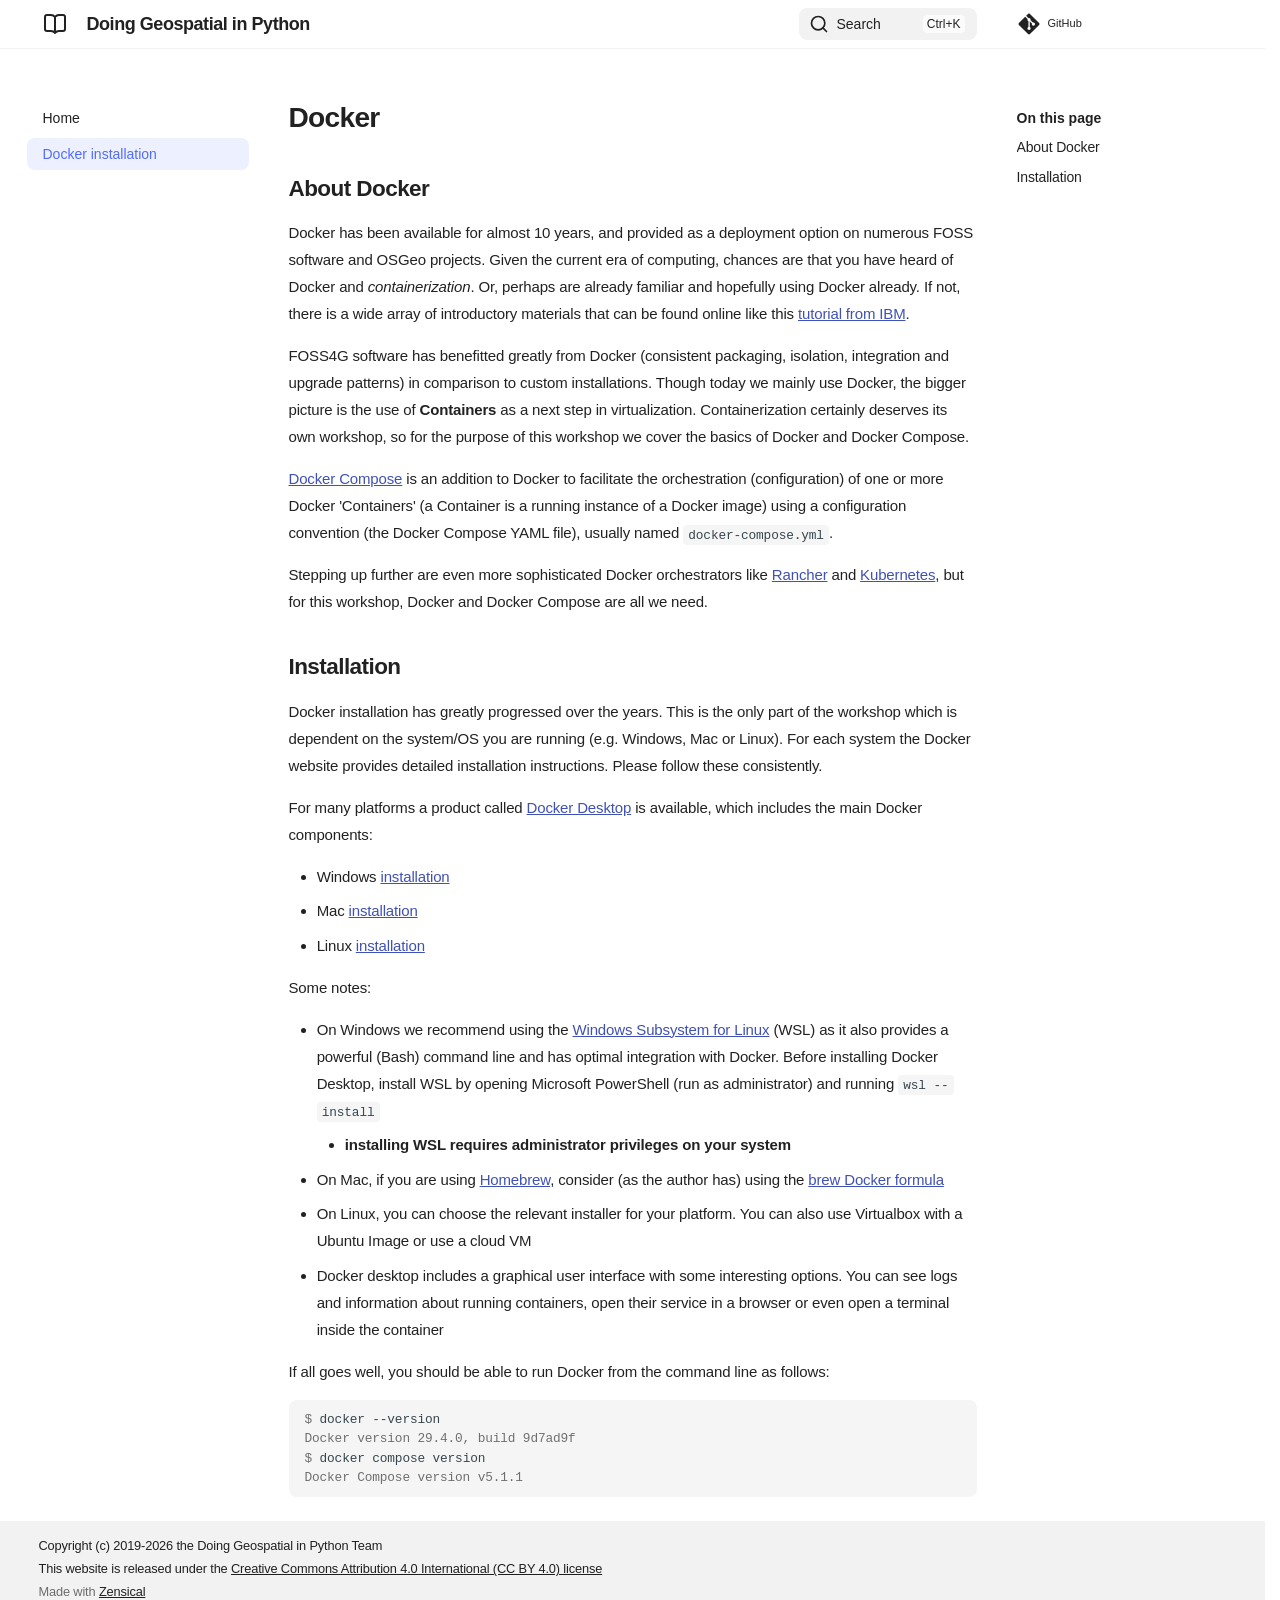
==== commit b0463a05: "update website via GitHub Actions" ====
--- a/docker/index.html
+++ b/docker/index.html
@@ -23,7 +23,7 @@
       
       
       <link rel="icon" href="../assets/images/favicon.png">
-      <meta name="generator" content="zensical-0.0.47">
+      <meta name="generator" content="zensical-0.0.57">
     
     
       
@@ -34,7 +34,7 @@
       
         
       
-      <link rel="stylesheet" href="../assets/stylesheets/modern/main.5e19f6ca.min.css">
+      <link rel="stylesheet" href="../assets/stylesheets/modern/main.5da3a30f.min.css">
       
       
 
@@ -90,7 +90,7 @@
     <a href="./.." title="Doing Geospatial in Python" class="md-header__button md-logo" aria-label="Doing Geospatial in Python" data-md-component="logo">
       
   
-  <svg xmlns="http://www.w3.org/2000/svg" fill="none" stroke="currentColor" stroke-linecap="round" stroke-linejoin="round" stroke-width="2" class="lucide lucide-book-open" viewBox="0 0 24 24"><path d="M12 7v14M3 18a1 1 0 0 1-1-1V4a1 1 0 0 1 1-1h5a4 4 0 0 1 4 4 4 4 0 0 1 4-4h5a1 1 0 0 1 1 1v13a1 1 0 0 1-1 1h-6a3 3 0 0 0-3 3 3 3 0 0 0-3-3z"/></svg>
+  <svg xmlns="http://www.w3.org/2000/svg" fill="none" stroke="currentColor" stroke-linecap="round" stroke-linejoin="round" stroke-width="2" class="lucide lucide-book-open" viewBox="0 0 24 24"><path d="M12 5v16M20.001 19A2 2 0 0 0 22 17V5a2 2 0 0 0-1.999-2L16 3.002A5 5 0 0 0 12 5a5 5 0 0 0-4-2H4a2 2 0 0 0-2 2v12a2 2 0 0 0 1.999 2H8a5 5 0 0 1 4 2 5 5 0 0 1 4-2z"/></svg>
 
     </a>
     <label class="md-header__button md-icon" for="__drawer" aria-label="Navigation">
@@ -137,7 +137,7 @@
         <a href="https://github.com/geopython/geopython-workshop" title="Go to repository" class="md-source" data-md-component="source">
   <div class="md-source__icon md-icon">
     
-    <svg xmlns="http://www.w3.org/2000/svg" viewBox="0 0 448 512"><!--! Font Awesome Free 7.2.0 by @fontawesome - https://fontawesome.com License - https://fontawesome.com/license/free (Icons: CC BY 4.0, Fonts: SIL OFL 1.1, Code: MIT License) Copyright 2026 Fonticons, Inc.--><path fill="currentColor" d="M439.6 236.1 244 40.5c-5.4-5.5-12.8-8.5-20.4-8.5s-15 3-20.4 8.4L162.5 81l51.5 51.5c27.1-9.1 52.7 16.8 43.4 43.7l49.7 49.7c34.2-11.8 61.2 31 35.5 56.7-26.5 26.5-70.2-2.9-56-37.3L240.3 199v121.9c25.3 12.5 22.3 41.8 9.1 55-6.4 6.4-15.2 10.1-24.3 10.1s-17.8-3.6-24.3-10.1c-17.6-17.6-11.1-46.9 11.2-56v-123c-20.8-8.5-24.6-30.7-18.6-45L142.6 101 8.5 235.1C3 240.6 0 247.9 0 255.5s3 15 8.5 20.4l195.6 195.7c5.4 5.4 12.7 8.4 20.4 8.4s15-3 20.4-8.4l194.7-194.7c5.4-5.4 8.4-12.8 8.4-20.4s-3-15-8.4-20.4"/></svg>
+    <svg xmlns="http://www.w3.org/2000/svg" viewBox="0 0 448 512"><!--! Font Awesome Free 7.3.1 by @fontawesome - https://fontawesome.com License - https://fontawesome.com/license/free (Icons: CC BY 4.0, Fonts: SIL OFL 1.1, Code: MIT License) Copyright 2026 Fonticons, Inc.--><path fill="currentColor" d="M439.6 236.1 244 40.5c-5.4-5.5-12.8-8.5-20.4-8.5s-15 3-20.4 8.4L162.5 81l51.5 51.5c27.1-9.1 52.7 16.8 43.4 43.7l49.7 49.7c34.2-11.8 61.2 31 35.5 56.7-26.5 26.5-70.2-2.9-56-37.3L240.3 199v121.9c25.3 12.5 22.3 41.8 9.1 55-6.4 6.4-15.2 10.1-24.3 10.1s-17.8-3.6-24.3-10.1c-17.6-17.6-11.1-46.9 11.2-56v-123c-20.8-8.5-24.6-30.7-18.6-45L142.6 101 8.5 235.1C3 240.6 0 247.9 0 255.5s3 15 8.5 20.4l195.6 195.7c5.4 5.4 12.7 8.4 20.4 8.4s15-3 20.4-8.4l194.7-194.7c5.4-5.4 8.4-12.8 8.4-20.4s-3-15-8.4-20.4"/></svg>
   </div>
   <div class="md-source__repository">
     GitHub
@@ -173,7 +173,7 @@
     <a href="./.." title="Doing Geospatial in Python" class="md-nav__button md-logo" aria-label="Doing Geospatial in Python" data-md-component="logo">
       
   
-  <svg xmlns="http://www.w3.org/2000/svg" fill="none" stroke="currentColor" stroke-linecap="round" stroke-linejoin="round" stroke-width="2" class="lucide lucide-book-open" viewBox="0 0 24 24"><path d="M12 7v14M3 18a1 1 0 0 1-1-1V4a1 1 0 0 1 1-1h5a4 4 0 0 1 4 4 4 4 0 0 1 4-4h5a1 1 0 0 1 1 1v13a1 1 0 0 1-1 1h-6a3 3 0 0 0-3 3 3 3 0 0 0-3-3z"/></svg>
+  <svg xmlns="http://www.w3.org/2000/svg" fill="none" stroke="currentColor" stroke-linecap="round" stroke-linejoin="round" stroke-width="2" class="lucide lucide-book-open" viewBox="0 0 24 24"><path d="M12 5v16M20.001 19A2 2 0 0 0 22 17V5a2 2 0 0 0-1.999-2L16 3.002A5 5 0 0 0 12 5a5 5 0 0 0-4-2H4a2 2 0 0 0-2 2v12a2 2 0 0 0 1.999 2H8a5 5 0 0 1 4 2 5 5 0 0 1 4-2z"/></svg>
 
     </a>
     Doing Geospatial in Python
@@ -183,7 +183,7 @@
       <a href="https://github.com/geopython/geopython-workshop" title="Go to repository" class="md-source" data-md-component="source">
   <div class="md-source__icon md-icon">
     
-    <svg xmlns="http://www.w3.org/2000/svg" viewBox="0 0 448 512"><!--! Font Awesome Free 7.2.0 by @fontawesome - https://fontawesome.com License - https://fontawesome.com/license/free (Icons: CC BY 4.0, Fonts: SIL OFL 1.1, Code: MIT License) Copyright 2026 Fonticons, Inc.--><path fill="currentColor" d="M439.6 236.1 244 40.5c-5.4-5.5-12.8-8.5-20.4-8.5s-15 3-20.4 8.4L162.5 81l51.5 51.5c27.1-9.1 52.7 16.8 43.4 43.7l49.7 49.7c34.2-11.8 61.2 31 35.5 56.7-26.5 26.5-70.2-2.9-56-37.3L240.3 199v121.9c25.3 12.5 22.3 41.8 9.1 55-6.4 6.4-15.2 10.1-24.3 10.1s-17.8-3.6-24.3-10.1c-17.6-17.6-11.1-46.9 11.2-56v-123c-20.8-8.5-24.6-30.7-18.6-45L142.6 101 8.5 235.1C3 240.6 0 247.9 0 255.5s3 15 8.5 20.4l195.6 195.7c5.4 5.4 12.7 8.4 20.4 8.4s15-3 20.4-8.4l194.7-194.7c5.4-5.4 8.4-12.8 8.4-20.4s-3-15-8.4-20.4"/></svg>
+    <svg xmlns="http://www.w3.org/2000/svg" viewBox="0 0 448 512"><!--! Font Awesome Free 7.3.1 by @fontawesome - https://fontawesome.com License - https://fontawesome.com/license/free (Icons: CC BY 4.0, Fonts: SIL OFL 1.1, Code: MIT License) Copyright 2026 Fonticons, Inc.--><path fill="currentColor" d="M439.6 236.1 244 40.5c-5.4-5.5-12.8-8.5-20.4-8.5s-15 3-20.4 8.4L162.5 81l51.5 51.5c27.1-9.1 52.7 16.8 43.4 43.7l49.7 49.7c34.2-11.8 61.2 31 35.5 56.7-26.5 26.5-70.2-2.9-56-37.3L240.3 199v121.9c25.3 12.5 22.3 41.8 9.1 55-6.4 6.4-15.2 10.1-24.3 10.1s-17.8-3.6-24.3-10.1c-17.6-17.6-11.1-46.9 11.2-56v-123c-20.8-8.5-24.6-30.7-18.6-45L142.6 101 8.5 235.1C3 240.6 0 247.9 0 255.5s3 15 8.5 20.4l195.6 195.7c5.4 5.4 12.7 8.4 20.4 8.4s15-3 20.4-8.4l194.7-194.7c5.4-5.4 8.4-12.8 8.4-20.4s-3-15-8.4-20.4"/></svg>
   </div>
   <div class="md-source__repository">
     GitHub
@@ -491,10 +491,10 @@
     
       
       
-      <script id="__config" type="application/json">{"annotate":null,"base":"..","features":[],"search":"../assets/javascripts/workers/search.b6b7e04f.min.js","tags":null,"translations":{"clipboard.copied":"Copied to clipboard","clipboard.copy":"Copy to clipboard","search.result.more.one":"1 more on this page","search.result.more.other":"# more on this page","search.result.none":"No matching documents","search.result.one":"1 matching document","search.result.other":"# matching documents","search.result.placeholder":"Type to start searching","search.result.term.missing":"Missing","select.version":"Select version"},"version":null}</script>
-    
-    
-      <script src="../assets/javascripts/bundle.0df4f2d0.min.js"></script>
+      <script id="__config" type="application/json">{"annotate":null,"base":"..","features":[],"search":"../assets/javascripts/workers/search.7d14d953.min.js","tags":null,"translations":{"clipboard.copied":"Copied to clipboard","clipboard.copy":"Copy to clipboard","search.result.more.one":"1 more on this page","search.result.more.other":"# more on this page","search.result.none":"No matching documents","search.result.one":"1 matching document","search.result.other":"# matching documents","search.result.placeholder":"Type to start searching","search.result.term.missing":"Missing","select.version":"Select version"},"version":null}</script>
+    
+    
+      <script src="../assets/javascripts/bundle.49251538.min.js"></script>
       
     
   </body>
--- a/assets/stylesheets/modern/main.5da3a30f.min.css
+++ b/assets/stylesheets/modern/main.5da3a30f.min.css
@@ -0,0 +1 @@
+@charset "UTF-8";html{box-sizing:border-box;-webkit-text-size-adjust:none;-moz-text-size-adjust:none;text-size-adjust:none}*,:after,:before{box-sizing:inherit}@media (prefers-reduced-motion){*,:after,:before{transition:none!important}}body{margin:0}a,button,input,label{-webkit-tap-highlight-color:transparent}a{color:inherit;text-decoration:none}hr{box-sizing:initial;display:block;height:.05rem;padding:0;overflow:visible;border:0}small{font-size:80%}sub,sup{line-height:1em}img{border-style:none}table{border-spacing:0;border-collapse:initial}td,th{font-weight:400;vertical-align:top}button{padding:0;margin:0;font-family:inherit;font-size:inherit;background:#0000;border:0}input{border:0;outline:none}:root{--md-primary-fg-color:#4051b5;--md-primary-fg-color--light:#5d6cc0;--md-primary-fg-color--dark:#303fa1;--md-primary-bg-color:#fff;--md-primary-bg-color--light:#ffffffb3;--md-accent-fg-color:#526cfe;--md-accent-fg-color--transparent:#526cfe1a;--md-accent-bg-color:#fff;--md-accent-bg-color--light:#ffffffb3}[data-md-color-scheme=default]{color-scheme:light}[data-md-color-scheme=default] img[src$="#gh-dark-mode-only"],[data-md-color-scheme=default] img[src$="#only-dark"]{display:none}:root,[data-md-color-scheme=default]{--md-hue:225deg;--md-default-fg-color:#000000de;--md-default-fg-color--light:#0000008c;--md-default-fg-color--lighter:#00000052;--md-default-fg-color--lightest:#0000000d;--md-default-bg-color:#fff;--md-default-bg-color--light:#ffffffb3;--md-default-bg-color--lighter:#ffffff4d;--md-default-bg-color--lightest:#ffffff1f;--md-code-fg-color:#36464e;--md-code-bg-color:#f5f5f5;--md-code-bg-color--light:#f5f5f5b3;--md-code-bg-color--lighter:#f5f5f54d;--md-code-hl-color:#4287ff;--md-code-hl-color--light:#4287ff1a;--md-code-hl-number-color:#d52a2a;--md-code-hl-special-color:#db1457;--md-code-hl-function-color:#a846b9;--md-code-hl-constant-color:#6e59d9;--md-code-hl-keyword-color:#3f6ec6;--md-code-hl-string-color:#1c7d4d;--md-code-hl-name-color:var(--md-code-fg-color);--md-code-hl-operator-color:var(--md-default-fg-color--light);--md-code-hl-punctuation-color:var(--md-default-fg-color--light);--md-code-hl-comment-color:var(--md-default-fg-color--light);--md-code-hl-generic-color:var(--md-default-fg-color--light);--md-code-hl-variable-color:var(--md-default-fg-color--light);--md-typeset-color:var(--md-default-fg-color);--md-typeset-a-color:var(--md-primary-fg-color);--md-typeset-del-color:#f5503d26;--md-typeset-ins-color:#0bd57026;--md-typeset-kbd-color:#fafafa;--md-typeset-kbd-accent-color:#fff;--md-typeset-kbd-border-color:#b8b8b8;--md-typeset-mark-color:#ffff0080;--md-typeset-table-color:#0000001f;--md-typeset-table-color--light:#00000009;--md-admonition-fg-color:var(--md-default-fg-color);--md-admonition-bg-color:var(--md-default-bg-color);--md-warning-fg-color:#000000de;--md-warning-bg-color:#ff9;--md-shadow-z1:0 0.2rem 0.5rem #0000000d, 0 0 0.05rem #0000001a;--md-shadow-z2:0 0.2rem 0.5rem #0000001a, 0 0 0.05rem #00000040;--md-shadow-z3:0 0.2rem 0.5rem #0003, 0 0 0.05rem #00000059;--color-foreground:0 0 0;--color-background:255 255 255;--color-background-subtle:240 240 240;--color-backdrop:255 255 255}.md-icon svg{display:block;width:1.2rem;height:1.2rem;fill:currentcolor}.md-icon svg.lucide{fill:#0000;stroke:currentcolor}body{-webkit-font-smoothing:antialiased;-moz-osx-font-smoothing:grayscale;--md-text-font-family:var(--md-text-font, _), -apple-system, BlinkMacSystemFont, Helvetica, Arial, sans-serif;--md-code-font-family:var(--md-code-font, _), SFMono-Regular, Consolas, Menlo, monospace}aside,body,input{font-family:var(--md-text-font-family);font-feature-settings:"kern","liga";color:var(--md-typeset-color)}code,kbd,pre{font-family:var(--md-code-font-family);font-feature-settings:"kern"}:root{--md-typeset-table-sort-icon:url('data:image/svg+xml;charset=utf-8,<svg xmlns="http://www.w3.org/2000/svg" fill="none" stroke="currentColor" stroke-linecap="round" stroke-linejoin="round" stroke-width="2" class="lucide lucide-arrow-down-up" viewBox="0 0 24 24"><path d="m3 16 4 4 4-4m-4 4V4m14 4-4-4-4 4m4-4v16"/></svg>');--md-typeset-table-sort-icon--asc:url('data:image/svg+xml;charset=utf-8,<svg xmlns="http://www.w3.org/2000/svg" fill="none" stroke="currentColor" stroke-linecap="round" stroke-linejoin="round" stroke-width="2" class="lucide lucide-arrow-down-narrow-wide" viewBox="0 0 24 24"><path d="m3 16 4 4 4-4m-4 4V4m4 0h4m-4 4h7m-7 4h10"/></svg>');--md-typeset-table-sort-icon--desc:url('data:image/svg+xml;charset=utf-8,<svg xmlns="http://www.w3.org/2000/svg" fill="none" stroke="currentColor" stroke-linecap="round" stroke-linejoin="round" stroke-width="2" class="lucide lucide-arrow-up-narrow-wide" viewBox="0 0 24 24"><path d="m3 8 4-4 4 4M7 4v16m4-8h4m-4 4h7m-7 4h10"/></svg>');--md-typeset-preview-icon:url('data:image/svg+xml;charset=utf-8,<svg xmlns="http://www.w3.org/2000/svg" fill="none" stroke="currentColor" stroke-linecap="round" stroke-linejoin="round" stroke-width="2" class="lucide lucide-mouse-pointer-2" viewBox="0 0 24 24"><path d="M4.037 4.688a.495.495 0 0 1 .651-.651l16 6.5a.5.5 0 0 1-.063.947l-6.124 1.58a2 2 0 0 0-1.438 1.435l-1.579 6.126a.5.5 0 0 1-.947.063z"/></svg>')}.md-typeset{font-size:.75rem;line-height:1.8;letter-spacing:-.01em;overflow-wrap:break-word;-webkit-print-color-adjust:exact;color-adjust:exact}@media print{.md-typeset{font-size:.68rem}}.md-typeset blockquote,.md-typeset dl,.md-typeset figure,.md-typeset ol,.md-typeset pre,.md-typeset ul{margin-top:1em;margin-bottom:1em}.md-typeset h1{margin:0 0 1.25em;font-size:1.875em;line-height:1.3;color:var(--md-default-fg-color)}.md-typeset h1,.md-typeset h2{font-weight:700;letter-spacing:-.025em}.md-typeset h2{margin:1.6em 0 .64em;font-size:1.5em;line-height:1.4}.md-typeset h3{margin:1.6em 0 .8em;font-size:1.25em;font-weight:700;line-height:1.5;letter-spacing:-.01em}.md-typeset h2+h3{margin-top:.8em}.md-typeset h4{margin:1em 0;font-weight:700;letter-spacing:-.01em}.md-typeset h5,.md-typeset h6{margin:1.25em 0;font-size:.8em;font-weight:700;color:var(--md-default-fg-color--light);letter-spacing:-.01em}.md-typeset h5{text-transform:uppercase}.md-typeset h5 code{text-transform:none}.md-typeset hr{display:flow-root;margin:1.5em 0;border-bottom:.05rem solid var(--md-default-fg-color--lightest)}.md-typeset a{color:var(--md-typeset-a-color);text-decoration:underline;word-break:break-word}.md-typeset a,.md-typeset a:before{transition:color 125ms}.md-typeset a:focus,.md-typeset a:hover{color:var(--md-accent-fg-color)}.md-typeset a:focus code,.md-typeset a:hover code{color:var(--md-accent-fg-color);background-color:var(--md-accent-fg-color--transparent)}.md-typeset a code{color:var(--md-typeset-a-color)}.md-typeset a.focus-visible{outline-color:var(--md-accent-fg-color);outline-offset:.2rem}.md-typeset code,.md-typeset kbd,.md-typeset pre{font-variant-ligatures:none;color:var(--md-code-fg-color);direction:ltr;transition:background-color 125ms}@media print{.md-typeset code,.md-typeset kbd,.md-typeset pre{white-space:pre-wrap}}.md-typeset code{padding:.2em .4em;font-size:.8533333333em;word-break:break-word;background-color:var(--md-code-bg-color);border-radius:.2rem;-webkit-box-decoration-break:clone;box-decoration-break:clone;transition:color 125ms,background-color 125ms}.md-typeset code:not(.focus-visible){outline:none;-webkit-tap-highlight-color:transparent}.md-typeset pre{position:relative;display:flow-root;line-height:1.5}.md-typeset pre>code{display:block;padding:.8203125em 1.25em;margin:0;overflow:auto;word-break:normal;touch-action:auto;scrollbar-color:var(--md-default-fg-color--lighter) #0000;scrollbar-width:thin;border-radius:.4rem;outline-color:var(--md-accent-fg-color);box-shadow:none;-webkit-box-decoration-break:slice;box-decoration-break:slice}.md-typeset pre>code:hover{scrollbar-color:var(--md-accent-fg-color) #0000}.md-typeset pre>code::-webkit-scrollbar{width:.2rem;height:.2rem}.md-typeset pre>code::-webkit-scrollbar-thumb{background-color:var(--md-default-fg-color--lighter)}.md-typeset pre>code::-webkit-scrollbar-thumb:hover{background-color:var(--md-accent-fg-color)}.md-typeset kbd{display:inline-block;padding:0 .6666666667em;font-size:.75em;color:var(--md-default-fg-color);word-break:break-word;vertical-align:text-top;border-radius:.2rem;background-color:var(--md-default-bg-color);box-shadow:0 0 0 .05rem var(--md-typeset-kbd-border-color),0 .15rem 0 var(--md-typeset-kbd-border-color)}.md-typeset mark{color:inherit;word-break:break-word;background-color:var(--md-typeset-mark-color);-webkit-box-decoration-break:clone;box-decoration-break:clone}.md-typeset abbr{text-decoration:none;cursor:help;border-bottom:.05rem dotted var(--md-default-fg-color--light)}.md-typeset [data-preview]{position:relative}[dir=ltr] .md-typeset [data-preview]:after{margin-left:.125em}[dir=rtl] .md-typeset [data-preview]:after{margin-right:.125em}.md-typeset [data-preview]:after{display:inline-block;width:.8em;height:.8em;vertical-align:text-top;content:"";background-color:currentcolor;-webkit-mask-image:var(--md-typeset-preview-icon);mask-image:var(--md-typeset-preview-icon);-webkit-mask-repeat:no-repeat;mask-repeat:no-repeat;-webkit-mask-size:contain;mask-size:contain;transition:background-color 125ms}.md-typeset small{opacity:.75}[dir=ltr] .md-typeset sub,[dir=ltr] .md-typeset sup{margin-left:.078125em}[dir=rtl] .md-typeset sub,[dir=rtl] .md-typeset sup{margin-right:.078125em}[dir=ltr] .md-typeset blockquote{padding-left:.6rem}[dir=rtl] .md-typeset blockquote{padding-right:.6rem}[dir=ltr] .md-typeset blockquote{border-left:.2rem solid var(--md-default-fg-color--lighter)}[dir=rtl] .md-typeset blockquote{border-right:.2rem solid var(--md-default-fg-color--lighter)}.md-typeset blockquote{margin-left:0;margin-right:0;color:var(--md-default-fg-color--light)}.md-typeset ul{list-style-type:disc}.md-typeset ul[type]{list-style-type:revert-layer}[dir=ltr] .md-typeset ol,[dir=ltr] .md-typeset ul{margin-left:.625em}[dir=rtl] .md-typeset ol,[dir=rtl] .md-typeset ul{margin-right:.625em}.md-typeset ol,.md-typeset ul{padding:0}.md-typeset ol:not([hidden]),.md-typeset ul:not([hidden]){display:flow-root}.md-typeset ol ol,.md-typeset ul ol{list-style-type:lower-alpha}.md-typeset ol ol ol,.md-typeset ul ol ol{list-style-type:lower-roman}.md-typeset ol ol ol ol,.md-typeset ul ol ol ol{list-style-type:upper-alpha}.md-typeset ol ol ol ol ol,.md-typeset ul ol ol ol ol{list-style-type:upper-roman}.md-typeset ol[type],.md-typeset ul[type]{list-style-type:revert-layer}[dir=ltr] .md-typeset ol li,[dir=ltr] .md-typeset ul li{margin-left:1.25em}[dir=rtl] .md-typeset ol li,[dir=rtl] .md-typeset ul li{margin-right:1.25em}.md-typeset ol li,.md-typeset ul li{margin-bottom:.5em}.md-typeset ol li blockquote,.md-typeset ol li p,.md-typeset ul li blockquote,.md-typeset ul li p{margin:.5em 0}.md-typeset ol li:last-child,.md-typeset ul li:last-child{margin-bottom:0}[dir=ltr] .md-typeset ol li ol,[dir=ltr] .md-typeset ol li ul,[dir=ltr] .md-typeset ul li ol,[dir=ltr] .md-typeset ul li ul{margin-left:.625em}[dir=rtl] .md-typeset ol li ol,[dir=rtl] .md-typeset ol li ul,[dir=rtl] .md-typeset ul li ol,[dir=rtl] .md-typeset ul li ul{margin-right:.625em}.md-typeset ol li ol,.md-typeset ol li ul,.md-typeset ul li ol,.md-typeset ul li ul{margin-top:.5em;margin-bottom:.5em}[dir=ltr] .md-typeset dd{margin-left:1.875em}[dir=rtl] .md-typeset dd{margin-right:1.875em}.md-typeset dd{margin-top:1em;margin-bottom:1.5em}.md-typeset img,.md-typeset svg,.md-typeset video{max-width:100%;height:auto}.md-typeset img[align=left]{margin:1em 1em 1em 0}.md-typeset img[align=right]{margin:1em 0 1em 1em}.md-typeset img[align]:only-child{margin-top:0}.md-typeset figure{display:flow-root;width:fit-content;max-width:100%;margin:1em auto;text-align:center}.md-typeset figure img{display:block;margin:0 auto}.md-typeset figcaption{max-width:24rem;margin:1em auto;font-style:italic}.md-typeset iframe{max-width:100%}.md-typeset table:not([class]){display:inline-block;max-width:100%;overflow:auto;font-size:.64rem;touch-action:auto;background-color:var(--md-default-bg-color);border:.05rem solid var(--md-typeset-table-color);border-radius:.1rem}@media print{.md-typeset table:not([class]){display:table}}.md-typeset table:not([class])+*{margin-top:1.5em}.md-typeset table:not([class]) td>:first-child,.md-typeset table:not([class]) th>:first-child{margin-top:0}.md-typeset table:not([class]) td>:last-child,.md-typeset table:not([class]) th>:last-child{margin-bottom:0}.md-typeset table:not([class]) td:not([align]),.md-typeset table:not([class]) th:not([align]){text-align:left}[dir=rtl] .md-typeset table:not([class]) td:not([align]),[dir=rtl] .md-typeset table:not([class]) th:not([align]){text-align:right}.md-typeset table:not([class]) th{min-width:5rem;padding:.9375em 1.25em;font-weight:700;vertical-align:top}.md-typeset table:not([class]) td{padding:.9375em 1.25em;vertical-align:top;border-top:.05rem solid var(--md-typeset-table-color)}.md-typeset table:not([class]) tbody tr{transition:background-color 125ms}.md-typeset table:not([class]) tbody tr:hover{background-color:var(--md-typeset-table-color--light);box-shadow:0 .05rem 0 var(--md-default-bg-color) inset}.md-typeset table:not([class]) a{word-break:normal}.md-typeset table th[role=columnheader]{cursor:pointer}[dir=ltr] .md-typeset table th[role=columnheader]:after{margin-left:.5em}[dir=rtl] .md-typeset table th[role=columnheader]:after{margin-right:.5em}.md-typeset table th[role=columnheader]:after{display:inline-block;width:1.2em;height:1.2em;vertical-align:text-bottom;content:"";-webkit-mask-image:var(--md-typeset-table-sort-icon);mask-image:var(--md-typeset-table-sort-icon);-webkit-mask-repeat:no-repeat;mask-repeat:no-repeat;-webkit-mask-size:contain;mask-size:contain;transition:background-color 125ms}.md-typeset table th[role=columnheader]:hover:after{background-color:var(--md-default-fg-color--lighter)}.md-typeset table th[role=columnheader][aria-sort=ascending]:after{background-color:var(--md-default-fg-color--light);-webkit-mask-image:var(--md-typeset-table-sort-icon--asc);mask-image:var(--md-typeset-table-sort-icon--asc)}.md-typeset table th[role=columnheader][aria-sort=descending]:after{background-color:var(--md-default-fg-color--light);-webkit-mask-image:var(--md-typeset-table-sort-icon--desc);mask-image:var(--md-typeset-table-sort-icon--desc)}.md-typeset__scrollwrap{margin:1em -.8rem;overflow-x:auto;touch-action:auto}.md-typeset__table{display:inline-block;padding:0 .8rem;margin-bottom:.5em}@media print{.md-typeset__table{display:block}}html .md-typeset__table table{display:table;width:100%;margin:0;overflow:hidden}@media screen and (max-width:44.984375em){.md-content__inner>pre{margin:1em -.8rem}.md-content__inner>pre code{border-radius:0}}.md-banner{overflow:auto;color:var(--md-default-fg-color);background-color:var(--md-accent-fg-color--transparent)}@media print{.md-banner{display:none}}.md-banner--warning{color:var(--md-warning-fg-color);background-color:var(--md-warning-bg-color)}.md-banner__inner{padding:0 .8rem;margin:.6rem auto;font-size:.7rem}[dir=ltr] .md-banner__button{float:right}[dir=rtl] .md-banner__button{float:left}.md-banner__button{color:inherit;cursor:pointer;transition:opacity .25s}.no-js .md-banner__button{display:none}.md-banner__button:hover{opacity:.7}html{height:100%;overflow-x:hidden;font-size:125%;scrollbar-gutter:stable}@media screen and (min-width:100em){html{font-size:137.5%}}@media screen and (min-width:125em){html{font-size:150%}}body{position:relative;display:flex;flex-direction:column;width:100%;min-height:100%;font-size:.5rem;background-color:var(--md-default-bg-color)}@media print{body{display:block}}@media screen and (max-width:59.984375em){body[data-md-scrolllock]{position:fixed}}.md-grid{max-width:61rem;margin-left:auto;margin-right:auto}.md-container{display:flex;flex-grow:1;flex-direction:column}@media print{.md-container{display:block}}.md-main{flex-grow:1}.md-main__inner{display:flex;height:100%;margin-top:1.5rem}.md-ellipsis{overflow:hidden;text-overflow:ellipsis}.md-toggle{display:none}.md-option{position:absolute;width:0;height:0;opacity:0}.md-option:checked+label:not([hidden]){display:block}.md-option.focus-visible+label{outline-style:auto;outline-color:var(--md-accent-fg-color)}.md-skip{position:fixed;z-index:-1;padding:.3rem .5rem;margin:.5rem;font-size:.64rem;color:var(--md-default-bg-color);background-color:var(--md-default-fg-color);border-radius:.1rem;outline-color:var(--md-accent-fg-color);opacity:0;transform:translateY(.4rem)}.md-skip:focus{z-index:10;opacity:1;transition:transform .25s cubic-bezier(.4,0,.2,1),opacity 175ms 75ms;transform:translateY(0)}@page{margin:25mm}:root{--md-clipboard-icon:url('data:image/svg+xml;charset=utf-8,<svg xmlns="http://www.w3.org/2000/svg" fill="none" stroke="currentColor" stroke-linecap="round" stroke-linejoin="round" stroke-width="2" class="lucide lucide-clipboard-copy" viewBox="0 0 24 24"><rect width="8" height="4" x="8" y="2" rx="1" ry="1"/><path d="M8 4H6a2 2 0 0 0-2 2v14a2 2 0 0 0 2 2h12a2 2 0 0 0 2-2v-2M16 4h2a2 2 0 0 1 2 2v4m1 4H11"/><path d="m15 10-4 4 4 4"/></svg>')}.md-clipboard{z-index:1;width:1.5em;height:1.5em;color:var(--md-default-fg-color--lightest);cursor:pointer;border-radius:.1rem;outline-color:var(--md-accent-fg-color);outline-offset:.1rem;transition:color .25s}@media print{.md-clipboard{display:none}}.md-clipboard:not(.focus-visible){outline:none;-webkit-tap-highlight-color:transparent}:hover>.md-clipboard{color:var(--md-default-fg-color--light)}.md-clipboard:focus,.md-clipboard:hover{color:var(--md-accent-fg-color)}.md-clipboard:after{display:block;width:1.125em;height:1.125em;margin:0 auto;content:"";background-color:currentcolor;-webkit-mask-image:var(--md-clipboard-icon);mask-image:var(--md-clipboard-icon);-webkit-mask-repeat:no-repeat;mask-repeat:no-repeat;-webkit-mask-position:center;mask-position:center;-webkit-mask-size:contain;mask-size:contain}.md-clipboard--inline{cursor:pointer}.md-clipboard--inline code{transition:color .25s,background-color .25s}.md-clipboard--inline:focus code,.md-clipboard--inline:hover code{color:var(--md-accent-fg-color);background-color:var(--md-accent-fg-color--transparent)}:root{--md-code-select-icon:url('data:image/svg+xml;charset=utf-8,<svg xmlns="http://www.w3.org/2000/svg" fill="none" stroke="currentColor" stroke-linecap="round" stroke-linejoin="round" stroke-width="2" class="lucide lucide-scan" viewBox="0 0 24 24"><path d="M3 7V5a2 2 0 0 1 2-2h2m10 0h2a2 2 0 0 1 2 2v2m0 10v2a2 2 0 0 1-2 2h-2M7 21H5a2 2 0 0 1-2-2v-2"/></svg>');--md-code-copy-icon:url('data:image/svg+xml;charset=utf-8,<svg xmlns="http://www.w3.org/2000/svg" fill="none" stroke="currentColor" stroke-linecap="round" stroke-linejoin="round" stroke-width="2" class="lucide lucide-clipboard-copy" viewBox="0 0 24 24"><rect width="8" height="4" x="8" y="2" rx="1" ry="1"/><path d="M8 4H6a2 2 0 0 0-2 2v14a2 2 0 0 0 2 2h12a2 2 0 0 0 2-2v-2M16 4h2a2 2 0 0 1 2 2v4m1 4H11"/><path d="m15 10-4 4 4 4"/></svg>')}.md-typeset .md-code__content{display:grid}.md-code__nav{position:absolute;top:.25em;right:.25em;z-index:1;display:flex;gap:.2rem;padding:.2rem;background-color:var(--md-code-bg-color--lighter);border-radius:.1rem;transition:background-color .25s}:hover>.md-code__nav{background-color:var(--md-code-bg-color--light)}.md-code__button{display:block;width:1.5em;height:1.5em;color:var(--md-default-fg-color--lightest);cursor:pointer;outline-color:var(--md-accent-fg-color);outline-offset:.1rem;transition:color .25s}:hover>*>.md-code__button{color:var(--md-default-fg-color--light)}.md-code__button.focus-visible,.md-code__button:hover{color:var(--md-accent-fg-color)}.md-code__button--active{color:var(--md-default-fg-color)!important}.md-code__button:after{display:block;width:1.125em;height:1.125em;margin:0 auto;content:"";background-color:currentcolor;-webkit-mask-repeat:no-repeat;mask-repeat:no-repeat;-webkit-mask-position:center;mask-position:center;-webkit-mask-size:contain;mask-size:contain}.md-code__button[data-md-type=select]:after{-webkit-mask-image:var(--md-code-select-icon);mask-image:var(--md-code-select-icon)}.md-code__button[data-md-type=copy]:after{-webkit-mask-image:var(--md-code-copy-icon);mask-image:var(--md-code-copy-icon)}@keyframes consent{0%{opacity:0;transform:translateY(100%)}to{opacity:1;transform:translateY(0)}}@keyframes overlay{0%{opacity:0}to{opacity:1}}.md-consent__overlay{position:fixed;top:0;z-index:5;width:100%;height:100%;background-color:var(--md-default-bg-color--light);-webkit-backdrop-filter:blur(.2rem);backdrop-filter:blur(.2rem);opacity:1;animation:overlay .35s both}.md-consent__inner{position:fixed;bottom:0;z-index:5;display:flex;justify-content:center;width:100%;max-height:100%;padding:0}.md-consent__form{padding-left:1.2rem;padding-right:1.2rem;margin:.4rem;overflow:auto;background-color:var(--md-default-bg-color);border:0;border-radius:.8rem;box-shadow:var(--md-shadow-z3);animation:consent .5s cubic-bezier(.1,.7,.1,1) both}.md-consent__settings{display:none;margin:1em 0}input:checked+.md-consent__settings{display:block}.md-consent__controls{margin-bottom:.8rem;line-height:1.2}.md-typeset .md-consent__controls .md-button{display:inline}@media screen and (max-width:44.984375em){.md-typeset .md-consent__controls .md-button{display:block;width:100%;margin-top:.4rem;text-align:center}}.md-consent label{cursor:pointer}.md-content{flex-grow:1;min-width:0}.md-content__inner{padding-top:.7rem;margin:0 .8rem 1.2rem}@media screen and (min-width:76.25em){[dir=ltr] .md-sidebar--primary:not([hidden])~.md-content>.md-content__inner{margin-left:1.2rem}[dir=ltr] .md-sidebar--secondary:not([hidden])~.md-content>.md-content__inner,[dir=rtl] .md-sidebar--primary:not([hidden])~.md-content>.md-content__inner{margin-right:1.2rem}[dir=rtl] .md-sidebar--secondary:not([hidden])~.md-content>.md-content__inner{margin-left:1.2rem}}.md-content__inner:before{display:block;height:.4rem;content:""}.md-content__inner>:last-child{margin-bottom:0}[dir=ltr] .md-content__button{float:right}[dir=rtl] .md-content__button{float:left}[dir=ltr] .md-content__button{margin-left:.4rem}[dir=rtl] .md-content__button{margin-right:.4rem}.md-content__button{display:flex;padding:.3rem;margin-top:.2rem;background-color:var(--md-default-fg-color--lightest);border-radius:.4rem}@media print{.md-content__button{display:none}}.md-typeset .md-content__button{color:var(--md-default-fg-color);transition:color .25s,background-color .25s}.md-typeset .md-content__button svg{opacity:.5;transition:opacity .25s}.md-typeset .md-content__button:focus,.md-typeset .md-content__button:hover{color:var(--md-accent-fg-color);background-color:var(--md-accent-fg-color--transparent)}.md-typeset .md-content__button:focus svg,.md-typeset .md-content__button:hover svg{opacity:1}.md-content__button svg{width:.9rem;height:.9rem}[dir=rtl] .md-content__button svg{transform:scaleX(-1)}.md-content__button svg.lucide{fill:#0000;stroke:currentcolor}[dir=ltr] .md-dialog{right:.8rem}[dir=rtl] .md-dialog{left:.8rem}.md-dialog{position:fixed;bottom:.8rem;z-index:4;min-width:11.1rem;padding:.4rem 1.2rem;pointer-events:none;background-color:var(--md-accent-fg-color);border-radius:1.2rem;box-shadow:var(--md-shadow-z3);opacity:0;transition:transform 0s .4s,opacity .4s;transform:translateY(100%)}@media print{.md-dialog{display:none}}.md-dialog--active{pointer-events:auto;opacity:1;transition:transform .4s cubic-bezier(.075,.85,.175,1),opacity .4s;transform:translateY(0)}.md-dialog__inner{font-size:.7rem;color:var(--md-default-bg-color)}.md-feedback{margin:2em 0 1em;text-align:center}.md-feedback fieldset{padding:0;margin:0;border:none}.md-feedback__title{margin:1em auto;font-weight:700}.md-feedback__inner{position:relative}.md-feedback__list{position:relative;display:flex;flex-wrap:wrap;place-content:baseline center}.md-feedback__list:hover .md-icon:not(:disabled){color:var(--md-default-fg-color--lighter)}:disabled .md-feedback__list{min-height:1.8rem}.md-feedback__icon{flex-shrink:0;margin:0 .1rem;color:var(--md-default-fg-color--light);cursor:pointer;transition:color 125ms}.md-feedback__icon:not(:disabled).md-icon:hover{color:var(--md-accent-fg-color)}.md-feedback__icon:disabled{color:var(--md-default-fg-color--lightest);pointer-events:none}.md-feedback__note{position:relative;opacity:0;transition:transform .4s cubic-bezier(.1,.7,.1,1),opacity .15s;transform:translateY(.4rem)}.md-feedback__note>*{max-width:16rem;margin:0 auto}:disabled .md-feedback__note{opacity:1;transform:translateY(0)}@media print{.md-feedback{display:none}}.md-footer{color:var(--md-default-fg-color);background-color:var(--md-default-bg-color);border-top:.05rem solid var(--md-default-fg-color--lightest)}@media print{.md-footer{display:none}}.md-footer__inner{justify-content:space-between;padding:.2rem;overflow:auto}.md-footer__inner:not([hidden]){display:flex}.md-footer__link{display:flex;flex-grow:0.01;align-items:end;max-width:100%;margin-top:1rem;margin-bottom:.4rem;overflow:hidden;outline-color:var(--md-accent-fg-color);transition:opacity .25s}.md-footer__link:focus,.md-footer__link:hover{opacity:.7}[dir=rtl] .md-footer__link svg{transform:scaleX(-1)}@media screen and (max-width:44.984375em){.md-footer__link--prev{flex-shrink:0}.md-footer__link--prev .md-footer__title{display:none}}[dir=ltr] .md-footer__link--next{margin-left:auto}[dir=rtl] .md-footer__link--next{margin-right:auto}.md-footer__link--next{text-align:right}[dir=rtl] .md-footer__link--next{text-align:left}.md-footer__title{flex-grow:1;max-width:calc(100% - 2.4rem);padding:0 1rem;margin-bottom:.7rem;font-size:.8rem;white-space:nowrap}.md-footer__button{padding:.4rem;margin:.2rem}.md-footer__direction{font-size:.6rem;opacity:.7}.md-footer-meta{background-color:var(--md-default-fg-color--lightest)}.md-footer-meta__inner{display:flex;flex-wrap:wrap;justify-content:space-between;padding:.2rem}html .md-footer-meta.md-typeset a:not(:focus,:hover){color:var(--md-default-fg-color)}.md-copyright{width:100%;padding:.4rem 0;margin:auto .6rem;font-size:.64rem;color:var(--md-default-fg-color--light)}@media screen and (min-width:45em){.md-copyright{width:auto}}.md-copyright__highlight{color:var(--md-default-fg-color)}.md-social{display:inline-flex;gap:.2rem;padding:.2rem 0 .6rem;margin:0 .4rem}@media screen and (min-width:45em){.md-social{padding:.6rem 0}}.md-social__link{display:inline-block;width:1.6rem;height:1.6rem;text-align:center}.md-social__link:before{line-height:1.9}.md-social__link svg{max-height:.8rem;vertical-align:-25%;fill:currentcolor}.md-social__link svg.lucide{fill:#0000;stroke:currentcolor}.md-typeset .md-button{display:inline-block;padding:.625em 2em;font-size:.875em;font-weight:700;color:var(--md-default-fg-color--light);text-decoration:none;cursor:pointer;background-color:var(--md-default-fg-color--lightest);border-radius:1.2rem;transition:color 125ms,background-color 125ms,opacity 125ms}.md-typeset .md-button.focus-visible{outline-offset:0}.md-typeset .md-button:focus,.md-typeset .md-button:hover{color:var(--md-default-fg-color--light);opacity:.8}.md-typeset .md-button--primary{color:var(--md-primary-bg-color);background-color:var(--md-primary-fg-color)}.md-typeset .md-button--primary:focus,.md-typeset .md-button--primary:hover{color:var(--md-primary-bg-color);opacity:.8}[dir=ltr] .md-typeset .md-input{border-top-left-radius:.1rem}[dir=ltr] .md-typeset .md-input,[dir=rtl] .md-typeset .md-input{border-top-right-radius:.1rem}[dir=rtl] .md-typeset .md-input{border-top-left-radius:.1rem}.md-typeset .md-input{height:1.8rem;padding:0 .6rem;font-size:.8rem;border-bottom:.1rem solid var(--md-default-fg-color--lighter);box-shadow:var(--md-shadow-z1);transition:border .25s,box-shadow .25s}.md-typeset .md-input:focus,.md-typeset .md-input:hover{border-bottom-color:var(--md-accent-fg-color);box-shadow:var(--md-shadow-z2)}.md-typeset .md-input--stretch{width:100%}.md-header{position:sticky;left:0;right:0;top:0;z-index:4;display:block;color:var(--md-default-fg-color);background-color:var(--md-default-bg-color--light);-webkit-backdrop-filter:blur(.4rem);backdrop-filter:blur(.4rem)}@media print{.md-header{display:none}}.md-header[hidden]{transition:transform .25s cubic-bezier(.8,0,.6,1);transform:translateY(-100%)}.md-header--shadow{box-shadow:0 .05rem 0 var(--md-default-fg-color--lightest);transition:transform .25s cubic-bezier(.1,.7,.1,1)}.md-header__inner{display:flex;align-items:center;padding:0 .4rem}.md-header__button{position:relative;z-index:1;padding:.4rem;margin:.2rem;color:currentcolor;vertical-align:middle;cursor:pointer;outline-color:var(--md-accent-fg-color);transition:opacity .25s}.md-header__button:hover{opacity:.7}.md-header__button:not([hidden]){display:inline-block}.md-header__button:not(.focus-visible){outline:none;-webkit-tap-highlight-color:transparent}.md-header__button.md-logo{padding:.4rem;margin:.2rem}@media screen and (max-width:76.234375em){.md-header__button.md-logo{display:none}}.md-header__button.md-logo img,.md-header__button.md-logo svg{display:block;width:auto;height:1.2rem;fill:currentcolor}.md-header__button.md-logo img.lucide,.md-header__button.md-logo svg.lucide{fill:#0000;stroke:currentcolor}@media screen and (min-width:60em){.md-header__button[for=__search]{display:none}}.no-js .md-header__button[for=__search]{display:none}[dir=rtl] .md-header__button[for=__search] svg{transform:scaleX(-1)}@media screen and (min-width:76.25em){.md-header__button[for=__drawer]{display:none}}.md-header__topic{position:absolute;display:flex;max-width:100%;white-space:nowrap;transition:transform .4s cubic-bezier(.1,.7,.1,1),opacity .15s}.md-header__topic+.md-header__topic{z-index:-1;pointer-events:none;opacity:0;transition:transform .4s cubic-bezier(1,.7,.1,.1),opacity .15s;transform:translateX(1.25rem)}[dir=rtl] .md-header__topic+.md-header__topic{transform:translateX(-1.25rem)}.md-header__topic:first-child{font-weight:700}.md-header__title{flex-grow:1;height:2.4rem;margin-left:.4rem;margin-right:.4rem;font-size:.9rem;line-height:2.4rem;letter-spacing:-.025em}.md-header__title--active .md-header__topic{z-index:-1;pointer-events:none;opacity:0;transition:transform .4s cubic-bezier(1,.7,.1,.1),opacity .15s;transform:translateX(-1.25rem)}[dir=rtl] .md-header__title--active .md-header__topic{transform:translateX(1.25rem)}.md-header__title--active .md-header__topic+.md-header__topic{z-index:0;pointer-events:auto;opacity:1;transition:transform .4s cubic-bezier(.1,.7,.1,1),opacity .15s;transform:translateX(0)}.md-header__title>.md-header__ellipsis{position:relative;width:100%;height:100%}.md-header__option{display:flex;flex-shrink:0;max-width:100%;white-space:nowrap}.md-header__option>input{bottom:0}.md-header__source{display:none}@media screen and (min-width:60em){[dir=ltr] .md-header__source{margin-left:1rem}[dir=rtl] .md-header__source{margin-right:1rem}.md-header__source{display:block;width:11.5rem;max-width:11.5rem}}@media screen and (min-width:76.25em){[dir=ltr] .md-header__source{margin-left:1.4rem}[dir=rtl] .md-header__source{margin-right:1.4rem}}.md-header .md-icon svg{width:1rem;height:1rem}:root{--md-nav-icon--next:url('data:image/svg+xml;charset=utf-8,<svg xmlns="http://www.w3.org/2000/svg" fill="none" stroke="currentColor" stroke-linecap="round" stroke-linejoin="round" stroke-width="2" class="lucide lucide-chevron-right" viewBox="0 0 24 24"><path d="m9 18 6-6-6-6"/></svg>')}.md-nav{font-size:.7rem;line-height:1.3;transition:max-height .25s cubic-bezier(.86,0,.07,1)}.md-nav .md-nav__title{display:none}.md-nav__list{display:flex;flex-direction:column;gap:.2rem;padding:0;margin:0;list-style:none}[dir=ltr] .md-nav__list .md-nav__list{margin-left:.6rem}[dir=rtl] .md-nav__list .md-nav__list{margin-right:.6rem}.md-nav__item--nested .md-nav__list:after,.md-nav__item--nested .md-nav__list:before{display:block;height:0;content:" "}.md-nav__link{display:flex;gap:.6rem;align-items:flex-start;padding:.35rem .8rem;margin-left:.2rem;margin-right:.2rem;cursor:pointer;border-radius:.4rem;transition:color .25s,background-color .25s}.md-nav__link .md-nav__link{margin:0}.md-nav__link--passed,.md-nav__link--passed code{color:var(--md-default-fg-color--light)}.md-nav__item .md-nav__link--active{font-weight:500}.md-nav--primary .md-nav__item .md-nav__link--active{color:var(--md-accent-fg-color);background:var(--md-accent-fg-color--transparent)}.md-nav__item .md-nav__link--active,.md-nav__item .md-nav__link--active code{color:var(--md-typeset-a-color)}.md-nav__item .md-nav__link--active code svg,.md-nav__item .md-nav__link--active svg{opacity:1}[dir=ltr] .md-nav__item--nested>.md-nav__link:not(.md-nav__container){padding-right:.35rem}[dir=rtl] .md-nav__item--nested>.md-nav__link:not(.md-nav__container){padding-left:.35rem}.md-nav__link .md-ellipsis{position:relative;flex-grow:1}.md-nav__link .md-ellipsis code{word-break:normal}.md-nav__link .md-typeset{font-size:.7rem;line-height:1.3}.md-nav__link svg{position:relative;flex-shrink:0;width:1.3em;height:1.3em;opacity:.5;fill:currentcolor}.md-nav__link svg.lucide{fill:#0000;stroke:currentcolor}.md-nav--primary .md-nav__link[for]:focus:not(.md-nav__link--active),.md-nav--primary .md-nav__link[for]:hover:not(.md-nav__link--active),.md-nav--primary .md-nav__link[href]:focus:not(.md-nav__link--active),.md-nav--primary .md-nav__link[href]:hover:not(.md-nav__link--active){color:var(--md-default-fg-color);background-color:var(--md-default-fg-color--lightest)}.md-nav--secondary .md-nav__link{padding:.35rem .8rem;margin-left:.2rem;margin-right:.2rem;overflow-wrap:normal}.md-nav--secondary .md-nav__link[for]:focus,.md-nav--secondary .md-nav__link[for]:hover,.md-nav--secondary .md-nav__link[href]:focus,.md-nav--secondary .md-nav__link[href]:hover{color:var(--md-accent-fg-color);background-color:initial}.md-nav__link.focus-visible{outline-color:var(--md-accent-fg-color)}.md-nav--primary .md-nav__link[for=__toc],.md-nav--primary .md-nav__link[for=__toc]~.md-nav{display:none}.md-nav__icon{width:.9rem;height:.9rem;font-size:.9rem}[dir=rtl] .md-nav__icon:after{transform:rotate(180deg)}.md-nav__item--nested .md-nav__icon:after{display:block;width:100%;height:100%;content:"";background-color:currentcolor;-webkit-mask-image:var(--md-nav-icon--next);mask-image:var(--md-nav-icon--next);-webkit-mask-repeat:no-repeat;mask-repeat:no-repeat;-webkit-mask-position:center;mask-position:center;-webkit-mask-size:contain;mask-size:contain;transition:transform .25s}@media screen and (min-width:76.25em){.md-nav__item--nested.md-nav__item--section>.md-nav__link .md-nav__icon:after{display:none}}.md-nav__item--nested .md-nav__toggle:checked~.md-nav__link .md-nav__icon:after,.md-nav__item--nested .md-toggle--indeterminate~.md-nav__link .md-nav__icon:after{transform:rotate(90deg)}.md-nav__container{gap:.2rem;padding:0;background:#0000}.md-nav__container>:first-child{flex-grow:1;min-width:0}.md-nav__container>:nth-child(2){padding:.35rem}@media screen and (min-width:76.25em){.md-nav__item--section>.md-nav__container>:nth-child(2){display:none}}.md-nav__container__icon{flex-shrink:0}.md-nav__toggle~.md-nav{display:grid;grid-template-rows:minmax(.005rem,0fr);visibility:collapse;opacity:0;transition:grid-template-rows .25s cubic-bezier(.86,0,.07,1),opacity .25s,visibility 0s .25s}.md-nav__toggle~.md-nav>.md-nav__list{overflow:hidden}.md-nav__toggle.md-toggle--indeterminate~.md-nav,.md-nav__toggle:checked~.md-nav{grid-template-rows:minmax(.4rem,1fr);visibility:visible;opacity:1;transition:grid-template-rows .25s cubic-bezier(.86,0,.07,1),opacity .15s .1s,visibility 0s}.md-nav__toggle.md-toggle--indeterminate~.md-nav{transition:none}.md-nav--secondary{margin-top:.1rem;margin-bottom:.1rem}.md-nav--secondary .md-nav{margin-top:.2rem}.md-nav--secondary .md-nav__title{position:sticky;top:0;z-index:1;display:flex;padding:.35rem .6rem;margin-left:.2rem;margin-right:.2rem;font-weight:700;background:var(--md-default-bg-color)}.md-nav--secondary .md-nav__title .md-nav__icon{display:none}.md-nav--secondary .md-nav__link{padding:.2rem .6rem}@media screen and (max-width:76.234375em){.md-nav--primary{margin-left:.2rem;margin-right:.2rem;margin-bottom:.4rem}.md-nav .md-nav__title[for=__drawer]{display:flex;gap:.4rem;align-items:center;padding:.8rem;font-size:.8rem;font-weight:700;border-bottom:.05rem solid var(--md-default-fg-color-lightest)}.md-nav .md-nav__title[for=__drawer] .md-logo{width:1.6rem;height:1.6rem}.md-nav .md-nav__title[for=__drawer] .md-logo img,.md-nav .md-nav__title[for=__drawer] .md-logo svg{display:block;width:auto;max-width:100%;height:100%;object-fit:contain;fill:currentcolor}.md-nav .md-nav__title[for=__drawer] .md-logo img.lucide,.md-nav .md-nav__title[for=__drawer] .md-logo svg.lucide{fill:#0000;stroke:currentcolor}}.md-nav__source{border-radius:.4rem;border:.05rem solid var(--md-default-fg-color--lightest);margin:.2rem .2rem .6rem;transition:background-color .25s,border-color .25s}.md-nav__source:focus,.md-nav__source:hover{background-color:var(--md-default-fg-color--lightest);border-color:#0000}[dir=ltr] .md-nav--integrated>.md-nav__list>.md-nav__item--active .md-nav--secondary{margin-left:1.1rem}[dir=rtl] .md-nav--integrated>.md-nav__list>.md-nav__item--active .md-nav--secondary{margin-right:1.1rem}[dir=ltr] .md-nav--integrated>.md-nav__list>.md-nav__item--active .md-nav--secondary{border-left:.05rem solid var(--md-default-fg-color--lightest)}[dir=rtl] .md-nav--integrated>.md-nav__list>.md-nav__item--active .md-nav--secondary{border-right:.05rem solid var(--md-default-fg-color--lightest)}.md-nav--integrated>.md-nav__list>.md-nav__item--active .md-nav--secondary{display:block;margin-top:.5em;margin-bottom:.5em;visibility:visible;opacity:1}.md-nav--integrated>.md-nav__list>.md-nav__item--active .md-nav--secondary .md-nav__link{background:#0000}.md-nav--integrated>.md-nav__list>.md-nav__item--active .md-nav--secondary .md-nav__link--active{font-weight:500}.md-nav--integrated>.md-nav__list>.md-nav__item--active .md-nav--secondary .md-nav__link:focus,.md-nav--integrated>.md-nav__list>.md-nav__item--active .md-nav--secondary .md-nav__link:hover{color:var(--md-accent-fg-color)}.md-nav--integrated>.md-nav__list>.md-nav__item--active .md-nav--secondary>.md-nav__list{padding-bottom:0;margin-left:0;overflow:visible}.md-nav--integrated>.md-nav__list>.md-nav__item--active .md-nav--secondary>.md-nav__title{display:none}@media screen and (min-width:76.25em){.md-nav--primary{margin-top:.1rem;margin-bottom:.1rem}.md-nav__source{display:none}[dir=ltr] .md-nav__list .md-nav__item--section>.md-nav>.md-nav__list{margin-left:0}[dir=rtl] .md-nav__list .md-nav__item--section>.md-nav>.md-nav__list{margin-right:0}.md-nav__item--section>.md-nav__link--active,.md-nav__item--section>.md-nav__link>.md-nav__link--active{font-weight:700}.md-nav__item--section{margin-top:.4rem}.md-nav__item--section:first-child{margin-top:0}.md-nav__item--section:last-child{margin-bottom:0}.md-nav__item--section>.md-nav__link{font-weight:700}.md-nav__item--section>.md-nav__link:not(.md-nav__container){pointer-events:none}.md-nav__item--section>.md-nav{display:block;visibility:visible;opacity:1}.md-nav__item--section>.md-nav>.md-nav__list>.md-nav__item{padding:0}.md-nav--lifted{margin-top:0}.md-nav--lifted>.md-nav__list>.md-nav__item{display:none}.md-nav--lifted>.md-nav__list>.md-nav__item--active{display:block}.md-nav--lifted>.md-nav__list>.md-nav__item--active>.md-nav{margin-top:.1rem}.md-nav--lifted>.md-nav__list>.md-nav__item--active>.md-nav>.md-nav__list:before,.md-nav--lifted>.md-nav__list>.md-nav__item--active>.md-nav__link{display:none}.md-nav--lifted>.md-nav__list>.md-nav__item--active.md-nav__item--section{margin:0}.md-nav--lifted .md-nav[data-md-level="1"]{grid-template-rows:minmax(.4rem,1fr);visibility:visible;opacity:1}}:root{--md-path-icon:url('data:image/svg+xml;charset=utf-8,<svg xmlns="http://www.w3.org/2000/svg" fill="none" stroke="currentColor" stroke-linecap="round" stroke-linejoin="round" stroke-width="2" class="lucide lucide-chevron-right" viewBox="0 0 24 24"><path d="m9 18 6-6-6-6"/></svg>')}.md-path{padding-top:1.2rem;margin:.4rem .8rem 0;overflow:auto;font-size:.7rem}.md-path:not([hidden]){display:block}@media screen and (min-width:76.25em){.md-path{margin:.4rem 1.2rem 0}}.md-path__list{display:flex;gap:.2rem;align-items:center;padding:0;margin:0;list-style:none}.md-path__item:not(:first-child){display:inline-flex;gap:.2rem;align-items:center;white-space:nowrap}.md-path__item:not(:first-child):before{display:inline;width:.6rem;height:.6rem;content:"";background-color:var(--md-default-fg-color--lighter);-webkit-mask-image:var(--md-path-icon);mask-image:var(--md-path-icon)}.md-path__link{display:flex;align-items:center;color:var(--md-default-fg-color--light);transition:color .25s}.md-path__link:focus,.md-path__link:hover{color:var(--md-accent-fg-color)}:root{--md-progress-value:0;--md-progress-delay:400ms}.md-progress{position:fixed;top:0;z-index:4;width:100%;height:.075rem;background:var(--md-primary-bg-color);opacity:min(clamp(0,var(--md-progress-value),1),clamp(0,100 - var(--md-progress-value),1));transition:transform .5s cubic-bezier(.19,1,.22,1),opacity .25s var(--md-progress-delay);transform:scaleX(calc(var(--md-progress-value)*1%));transform-origin:left}:root{--md-search-icon:url('data:image/svg+xml;charset=utf-8,<svg xmlns="http://www.w3.org/2000/svg" fill="none" stroke="currentColor" stroke-linecap="round" stroke-linejoin="round" stroke-width="2" class="lucide lucide-search" viewBox="0 0 24 24"><path d="m21 21-4.34-4.34"/><circle cx="11" cy="11" r="8"/></svg>')}.md-search{position:relative}@media screen and (min-width:45em){.md-search{padding:.2rem 0}}@media screen and (max-width:59.984375em){.md-search{display:none}}.no-js .md-search{display:none}[dir=ltr] .md-search__button{padding-left:1.9rem;padding-right:2.2rem}[dir=rtl] .md-search__button{padding-right:1.9rem;padding-left:2.2rem}[dir=ltr] .md-search__button{text-align:left}[dir=rtl] .md-search__button{text-align:right}.md-search__button{position:relative;color:var(--md-default-fg-color);background:var(--md-default-bg-color);font-size:.7rem;cursor:pointer}@media screen and (min-width:45em){.md-search__button{width:8.9rem;height:1.6rem;background-color:var(--md-default-fg-color--lightest);border-radius:.4rem;transition:background-color .4s,color .4s}.md-search__button:focus,.md-search__button:hover{color:var(--md-default-fg-color);background-color:var(--md-default-fg-color--lighter)}}[dir=ltr] .md-search__button:before{left:.5rem}[dir=rtl] .md-search__button:before{right:.5rem}.md-search__button:before{position:absolute;top:.3rem;width:1rem;height:1rem;content:"";background-color:var(--md-default-fg-color);-webkit-mask-image:var(--md-search-icon);mask-image:var(--md-search-icon);-webkit-mask-repeat:no-repeat;mask-repeat:no-repeat;-webkit-mask-position:center;mask-position:center;-webkit-mask-size:contain;mask-size:contain}[dir=ltr] .md-search__button:after{right:.6rem}[dir=rtl] .md-search__button:after{left:.6rem}.md-search__button:after{position:absolute;top:.35rem;display:block;padding:.1rem .2rem;font-size:.6rem;content:"Ctrl+K";background:var(--md-default-bg-color--light);border-radius:.2rem}[data-platform^=Mac] .md-search__button:after{content:"⌘K"}.md-select{position:relative;z-index:1}.md-select__inner{position:absolute;top:calc(100% - .2rem);left:50%;max-height:0;margin-top:.2rem;color:var(--md-default-fg-color);background-color:var(--md-default-bg-color);border-radius:.4rem;box-shadow:var(--md-shadow-z2);opacity:0;transition:transform .25s 375ms,opacity .25s .25s,max-height 0s .5s;transform:translate3d(-50%,.3rem,0)}@media screen and (max-width:59.984375em){.md-select__inner{left:100%;transform:translate3d(-100%,.3rem,0)}}.md-select:focus-within .md-select__inner,.md-select:hover .md-select__inner{max-height:min(75vh,28rem);opacity:1;transition:transform .25s cubic-bezier(.1,.7,.1,1),opacity .25s,max-height 0s;transform:translate3d(-50%,0,0)}@media screen and (max-width:59.984375em){.md-select:focus-within .md-select__inner,.md-select:hover .md-select__inner{transform:translate3d(-100%,0,0)}}.md-select__inner:after{position:absolute;top:0;left:50%;width:0;height:0;margin-top:-.2rem;margin-left:-.2rem;content:"";filter:drop-shadow(0 -1px 0 var(--md-default-fg-color--lightest));border:.2rem solid #0000;border-top:0;border-bottom-color:var(--md-default-bg-color)}@media screen and (max-width:59.984375em){.md-select__inner:after{left:auto;right:1rem}}.md-select__list{max-height:inherit;padding:0;margin:0;overflow:auto;font-size:.8rem;list-style-type:none;border-radius:.1rem}.md-select__item{line-height:1.8rem}[dir=ltr] .md-select__link{padding-left:.6rem;padding-right:1.2rem}[dir=rtl] .md-select__link{padding-right:.6rem;padding-left:1.2rem}.md-select__link{display:block;width:100%;cursor:pointer;scroll-snap-align:start;outline:none;transition:background-color .25s,color .25s}.md-select__link:focus,.md-select__link:hover{color:var(--md-accent-fg-color)}.md-select__link:focus{background-color:var(--md-default-fg-color--lightest)}:root{--md-toc-icon:url('data:image/svg+xml;charset=utf-8,<svg xmlns="http://www.w3.org/2000/svg" fill="none" stroke="currentColor" stroke-linecap="round" stroke-linejoin="round" stroke-width="2" class="lucide lucide-text-align-start" viewBox="0 0 24 24"><path d="M21 5H3m12 7H3m14 7H3"/></svg>')}.md-sidebar{position:sticky;top:2.4rem;flex-shrink:0;align-self:flex-start;width:12.1rem;padding:1.1rem 0}@media print{.md-sidebar{display:none}}@media screen and (max-width:76.234375em){[dir=ltr] .md-sidebar--primary{left:-12.1rem}[dir=rtl] .md-sidebar--primary{right:-12.1rem}.md-sidebar--primary{position:fixed;top:.4rem;z-index:5;display:block;width:12.1rem;height:calc(100% - .8rem);background-color:var(--md-default-bg-color--light);-webkit-backdrop-filter:blur(.4rem);backdrop-filter:blur(.4rem);border-radius:.8rem;transition:transform .2s cubic-bezier(.5,0,.5,0),box-shadow .2s;transform:translateX(0)}[data-md-toggle=drawer]:checked~.md-container .md-sidebar--primary{box-shadow:var(--md-shadow-z3);transition:transform .25s cubic-bezier(.7,.7,.1,1),box-shadow .25s;transform:translateX(12.5rem)}[dir=rtl] [data-md-toggle=drawer]:checked~.md-container .md-sidebar--primary{transform:translateX(-12.5rem)}.md-sidebar--primary .md-sidebar__scrollwrap{position:absolute;top:0;right:0;bottom:0;left:0;margin:0;overscroll-behavior-y:contain}}@media screen and (min-width:76.25em){.md-sidebar{height:0}.no-js .md-sidebar{height:auto}.md-header--lifted~.md-container .md-sidebar{top:4.8rem}}.md-sidebar--secondary{order:2}@media screen and (max-width:59.984375em){.md-sidebar--secondary{position:fixed;top:auto;width:auto;right:.8rem;bottom:1.6rem;z-index:2;padding:0}.md-sidebar--secondary .md-nav--secondary{margin-top:0}.md-sidebar--secondary .md-nav__title{padding:.55rem .6rem .35rem}.md-sidebar--secondary .md-sidebar__scrollwrap{position:relative;display:flex;flex-direction:column-reverse;overflow-y:visible}.md-sidebar--secondary .md-sidebar__inner{position:absolute;right:0;bottom:2.7rem;width:11.7rem;pointer-events:none;opacity:0;max-height:50vh;transition:transform 0s .25s,opacity .25s;transform:translateY(.4rem);overflow-y:auto;background-color:var(--md-default-bg-color);box-shadow:var(--md-shadow-z2);border-radius:.4rem;padding-bottom:.4rem}.md-sidebar--secondary [type=checkbox]:checked~.md-sidebar__inner{pointer-events:auto;opacity:1;transition:transform .4s cubic-bezier(0,1,.35,1),opacity .25s,z-index 0s;transform:translateY(0)}.md-sidebar--secondary .md-sidebar-button{display:inline-flex;gap:.4rem;padding:.5rem;font-size:.7rem;color:var(--md-default-fg-color--light);cursor:pointer;background-color:var(--md-default-bg-color--light);-webkit-backdrop-filter:blur(.4rem);backdrop-filter:blur(.4rem);border-radius:1.6rem;outline:none;box-shadow:var(--md-shadow-z2);transition:color 125ms,background-color 125ms,transform 125ms cubic-bezier(.4,0,.2,1),opacity 125ms}.md-sidebar--secondary .md-sidebar-button:after{display:block;width:.9rem;height:.9rem;content:"";background-color:currentcolor;-webkit-mask-image:var(--md-toc-icon);mask-image:var(--md-toc-icon);-webkit-mask-repeat:no-repeat;mask-repeat:no-repeat;-webkit-mask-position:center;mask-position:center;-webkit-mask-size:contain;mask-size:contain;transition:transform .25s}.md-sidebar--secondary .md-sidebar-button:focus,.md-sidebar--secondary .md-sidebar-button:hover{color:var(--md-accent-bg-color);background-color:var(--md-accent-fg-color)}.md-sidebar--secondary .md-sidebar-button__wrapper{text-align:right}}@media screen and (min-width:60em){.md-sidebar--secondary{height:0}.md-sidebar--secondary .md-sidebar-button{display:none}.no-js .md-sidebar--secondary{height:auto}.md-sidebar--secondary:not([hidden]){display:block}.md-sidebar--secondary .md-sidebar__scrollwrap{touch-action:pan-y}}.md-sidebar__scrollwrap{overflow-y:auto;scrollbar-color:var(--md-default-fg-color--lighter) #0000;backface-visibility:hidden}@media screen and (min-width:60em){.md-sidebar__scrollwrap{scrollbar-gutter:stable;scrollbar-width:thin}}.md-sidebar__scrollwrap::-webkit-scrollbar{width:.2rem;height:.2rem}.md-sidebar__scrollwrap:focus-within,.md-sidebar__scrollwrap:hover{scrollbar-color:var(--md-accent-fg-color) #0000}.md-sidebar__scrollwrap:focus-within::-webkit-scrollbar-thumb,.md-sidebar__scrollwrap:hover::-webkit-scrollbar-thumb{background-color:var(--md-default-fg-color--lighter)}.md-sidebar__scrollwrap:focus-within::-webkit-scrollbar-thumb:hover,.md-sidebar__scrollwrap:hover::-webkit-scrollbar-thumb:hover{background-color:var(--md-accent-fg-color)}@supports selector(::-webkit-scrollbar){.md-sidebar__scrollwrap{scrollbar-gutter:auto}[dir=ltr] .md-sidebar__inner{padding-right:calc(100% - 11.5rem)}[dir=rtl] .md-sidebar__inner{padding-left:calc(100% - 11.5rem)}@media screen and (max-width:76.234375em){[dir=ltr] .md-sidebar__inner{padding-right:0}[dir=rtl] .md-sidebar__inner{padding-left:0}}}@media screen and (max-width:76.234375em){.md-overlay{position:fixed;top:0;z-index:5;width:0;height:0;background-color:var(--md-default-bg-color--light);-webkit-backdrop-filter:blur(.2rem);backdrop-filter:blur(.2rem);opacity:0;transition:width 0s .5s,height 0s .5s,opacity .25s 125ms}[data-md-toggle=drawer]:checked~.md-overlay{width:100%;height:100%;opacity:1;transition:width 0s,height 0s,opacity .25s}}@keyframes facts{0%{height:0}to{height:.65rem}}@keyframes fact{0%{opacity:0;transform:translateY(100%)}50%{opacity:0}to{opacity:1;transform:translateY(0)}}:root{--md-source-forks-icon:url('data:image/svg+xml;charset=utf-8,<svg xmlns="http://www.w3.org/2000/svg" fill="none" stroke="currentColor" stroke-linecap="round" stroke-linejoin="round" stroke-width="2" class="lucide lucide-git-fork" viewBox="0 0 24 24"><circle cx="12" cy="18" r="3"/><circle cx="6" cy="6" r="3"/><circle cx="18" cy="6" r="3"/><path d="M18 9v2c0 .6-.4 1-1 1H7c-.6 0-1-.4-1-1V9m6 3v3"/></svg>');--md-source-repositories-icon:url('data:image/svg+xml;charset=utf-8,<svg xmlns="http://www.w3.org/2000/svg" fill="none" stroke="currentColor" stroke-linecap="round" stroke-linejoin="round" stroke-width="2" class="lucide lucide-book" viewBox="0 0 24 24"><path d="M4 19.5v-15A2.5 2.5 0 0 1 6.5 2H19a1 1 0 0 1 1 1v18a1 1 0 0 1-1 1H6.5a1 1 0 0 1 0-5H20"/></svg>');--md-source-stars-icon:url('data:image/svg+xml;charset=utf-8,<svg xmlns="http://www.w3.org/2000/svg" fill="none" stroke="currentColor" stroke-linecap="round" stroke-linejoin="round" stroke-width="2" class="lucide lucide-star" viewBox="0 0 24 24"><path d="M11.525 2.295a.53.53 0 0 1 .95 0l2.31 4.679a2.12 2.12 0 0 0 1.595 1.16l5.166.756a.53.53 0 0 1 .294.904l-3.736 3.638a2.12 2.12 0 0 0-.611 1.878l.882 5.14a.53.53 0 0 1-.771.56l-4.618-2.428a2.12 2.12 0 0 0-1.973 0L6.396 21.01a.53.53 0 0 1-.77-.56l.881-5.139a2.12 2.12 0 0 0-.611-1.879L2.16 9.795a.53.53 0 0 1 .294-.906l5.165-.755a2.12 2.12 0 0 0 1.597-1.16z"/></svg>');--md-source-version-icon:url('data:image/svg+xml;charset=utf-8,<svg xmlns="http://www.w3.org/2000/svg" fill="none" stroke="currentColor" stroke-linecap="round" stroke-linejoin="round" stroke-width="2" class="lucide lucide-tag" viewBox="0 0 24 24"><path d="M12.586 2.586A2 2 0 0 0 11.172 2H4a2 2 0 0 0-2 2v7.172a2 2 0 0 0 .586 1.414l8.704 8.704a2.426 2.426 0 0 0 3.42 0l6.58-6.58a2.426 2.426 0 0 0 0-3.42z"/><circle cx="7.5" cy="7.5" r=".5" fill="currentColor"/></svg>')}.md-source{display:block;font-size:.55rem;line-height:1.2;white-space:nowrap;outline-color:var(--md-accent-fg-color);backface-visibility:hidden;transition:opacity .25s}.md-source:hover{opacity:.7}.md-source__icon{display:inline-block;width:2rem;height:2.4rem;vertical-align:middle}[dir=ltr] .md-source__icon svg{margin-left:.6rem}[dir=rtl] .md-source__icon svg{margin-right:.6rem}.md-source__icon svg{margin-top:.6rem}.md-header .md-source__icon svg{height:1.2rem;width:1.2rem}[dir=ltr] .md-source__icon+.md-source__repository{padding-left:2rem}[dir=rtl] .md-source__icon+.md-source__repository{padding-right:2rem}[dir=ltr] .md-source__icon+.md-source__repository{margin-left:-2rem}[dir=rtl] .md-source__icon+.md-source__repository{margin-right:-2rem}[dir=ltr] .md-source__repository{margin-left:.6rem}[dir=rtl] .md-source__repository{margin-right:.6rem}.md-source__repository{display:inline-block;max-width:calc(100% - 1.2rem);overflow:hidden;text-overflow:ellipsis;vertical-align:middle}.md-source__facts{display:flex;gap:.4rem;width:100%;padding:0;margin:.1rem 0 0;overflow:hidden;font-size:.55rem;list-style-type:none;opacity:.75}.md-source__repository--active .md-source__facts{animation:facts 0s ease-in}.md-source__fact{overflow:hidden;text-overflow:ellipsis}.md-source__repository--active .md-source__fact{animation:fact 0s ease-out}[dir=ltr] .md-source__fact:before{margin-right:.1rem}[dir=rtl] .md-source__fact:before{margin-left:.1rem}.md-source__fact:before{display:inline-block;width:.6rem;height:.6rem;vertical-align:text-top;content:"";background-color:currentcolor;-webkit-mask-repeat:no-repeat;mask-repeat:no-repeat;-webkit-mask-position:center;mask-position:center;-webkit-mask-size:contain;mask-size:contain}.md-source__fact:nth-child(1n+2){flex-shrink:0}.md-source__fact--version:before{-webkit-mask-image:var(--md-source-version-icon);mask-image:var(--md-source-version-icon)}.md-source__fact--stars:before{-webkit-mask-image:var(--md-source-stars-icon);mask-image:var(--md-source-stars-icon)}.md-source__fact--forks:before{-webkit-mask-image:var(--md-source-forks-icon);mask-image:var(--md-source-forks-icon)}.md-source__fact--repositories:before{-webkit-mask-image:var(--md-source-repositories-icon);mask-image:var(--md-source-repositories-icon)}.md-source-file{margin:1em 0}[dir=ltr] .md-source-file__fact{margin-right:.6rem}[dir=rtl] .md-source-file__fact{margin-left:.6rem}.md-source-file__fact{display:inline-flex;gap:.3rem;align-items:center;font-size:.68rem;color:var(--md-default-fg-color--light)}.md-source-file__fact .md-icon{flex-shrink:0;margin-bottom:.05rem}[dir=ltr] .md-source-file__fact .md-author{float:left}[dir=rtl] .md-source-file__fact .md-author{float:right}.md-source-file__fact .md-author{margin-right:.2rem}.md-source-file__fact svg{width:.9rem}:root{--md-status:url('data:image/svg+xml;charset=utf-8,<svg xmlns="http://www.w3.org/2000/svg" fill="none" stroke="currentColor" stroke-linecap="round" stroke-linejoin="round" stroke-width="2" class="lucide lucide-info" viewBox="0 0 24 24"><circle cx="12" cy="12" r="10"/><path d="M12 16v-4m0-4h.01"/></svg>');--md-status--new:url('data:image/svg+xml;charset=utf-8,<svg xmlns="http://www.w3.org/2000/svg" fill="none" stroke="currentColor" stroke-linecap="round" stroke-linejoin="round" stroke-width="2" class="lucide lucide-badge-alert" viewBox="0 0 24 24"><path d="M3.85 8.62a4 4 0 0 1 4.78-4.77 4 4 0 0 1 6.74 0 4 4 0 0 1 4.78 4.78 4 4 0 0 1 0 6.74 4 4 0 0 1-4.77 4.78 4 4 0 0 1-6.75 0 4 4 0 0 1-4.78-4.77 4 4 0 0 1 0-6.76M12 8v4m0 4h.01"/></svg>');--md-status--deprecated:url('data:image/svg+xml;charset=utf-8,<svg xmlns="http://www.w3.org/2000/svg" fill="none" stroke="currentColor" stroke-linecap="round" stroke-linejoin="round" stroke-width="2" class="lucide lucide-trash" viewBox="0 0 24 24"><path d="M19 6v14a2 2 0 0 1-2 2H7a2 2 0 0 1-2-2V6M3 6h18M8 6V4a2 2 0 0 1 2-2h4a2 2 0 0 1 2 2v2"/></svg>')}.md-status:after{display:inline-block;width:1.125em;height:1.125em;vertical-align:text-bottom;content:"";background-color:var(--md-default-fg-color--light);-webkit-mask-image:var(--md-status);mask-image:var(--md-status);-webkit-mask-repeat:no-repeat;mask-repeat:no-repeat;-webkit-mask-position:center;mask-position:center;-webkit-mask-size:contain;mask-size:contain}.md-status:hover:after{background-color:currentcolor}.md-status--new:after{-webkit-mask-image:var(--md-status--new);mask-image:var(--md-status--new)}.md-status--deprecated:after{-webkit-mask-image:var(--md-status--deprecated);mask-image:var(--md-status--deprecated)}.md-tabs{z-index:2;display:block;width:100%;overflow:auto;line-height:1.3;color:var(--md-default-fg-color);box-shadow:0 -.05rem 0 inset var(--md-default-fg-color--lightest)}@media print{.md-tabs{display:none}}@media screen and (max-width:76.234375em){.md-tabs{display:none}}.md-header--lifted .md-tabs{margin-bottom:-.05rem;box-shadow:none}.md-tabs[hidden]{pointer-events:none}[dir=ltr] .md-tabs__list{margin-left:.4rem}[dir=rtl] .md-tabs__list{margin-right:.4rem}.md-tabs__list{display:flex;padding:0;margin:0;overflow:auto;white-space:nowrap;list-style:none;contain:content;scrollbar-width:none}.md-tabs__list::-webkit-scrollbar{display:none}.md-tabs__item{height:2.4rem;padding-left:.6rem;padding-right:.6rem}.md-tabs__item--active{position:relative;font-weight:500;border-bottom:.05rem solid var(--md-default-fg-color);transition:border-bottom .25s}.md-tabs[hidden] .md-tabs__item--active{border-bottom:.05rem solid #0000}.md-tabs__item--active .md-tabs__link{color:inherit;opacity:1}.md-tabs__link{display:flex;margin-top:.8rem;font-size:.7rem;outline-color:var(--md-accent-fg-color);outline-offset:.2rem;backface-visibility:hidden;opacity:.7;transition:transform .4s cubic-bezier(.1,.7,.1,1),opacity .25s}.md-tabs__link:focus,.md-tabs__link:hover{color:inherit;opacity:1}[dir=ltr] .md-tabs__link svg{margin-right:.4rem}[dir=rtl] .md-tabs__link svg{margin-left:.4rem}.md-tabs__link svg{height:1.3em;fill:currentcolor}.md-tabs__item:nth-child(2) .md-tabs__link{transition-delay:20ms}.md-tabs__item:nth-child(3) .md-tabs__link{transition-delay:40ms}.md-tabs__item:nth-child(4) .md-tabs__link{transition-delay:60ms}.md-tabs__item:nth-child(5) .md-tabs__link{transition-delay:80ms}.md-tabs__item:nth-child(6) .md-tabs__link{transition-delay:.1s}.md-tabs__item:nth-child(7) .md-tabs__link{transition-delay:.12s}.md-tabs__item:nth-child(8) .md-tabs__link{transition-delay:.14s}.md-tabs__item:nth-child(9) .md-tabs__link{transition-delay:.16s}.md-tabs__item:nth-child(10) .md-tabs__link{transition-delay:.18s}.md-tabs__item:nth-child(11) .md-tabs__link{transition-delay:.2s}.md-tabs__item:nth-child(12) .md-tabs__link{transition-delay:.22s}.md-tabs__item:nth-child(13) .md-tabs__link{transition-delay:.24s}.md-tabs__item:nth-child(14) .md-tabs__link{transition-delay:.26s}.md-tabs__item:nth-child(15) .md-tabs__link{transition-delay:.28s}.md-tabs__item:nth-child(16) .md-tabs__link{transition-delay:.3s}.md-tabs[hidden] .md-tabs__link{opacity:0;transition:transform 0s .1s,opacity .1s;transform:translateY(50%)}:root{--md-tag-icon:url('data:image/svg+xml;charset=utf-8,<svg xmlns="http://www.w3.org/2000/svg" viewBox="0 0 24 24"><path d="m5.41 21 .71-4h-4l.35-2h4l1.06-6h-4l.35-2h4l.71-4h2l-.71 4h6l.71-4h2l-.71 4h4l-.35 2h-4l-1.06 6h4l-.35 2h-4l-.71 4h-2l.71-4h-6l-.71 4zM9.53 9l-1.06 6h6l1.06-6z"/></svg>')}.md-typeset .md-tags:not([hidden]){display:flex;flex-wrap:wrap;gap:.5em;margin-top:.8rem;margin-bottom:1.2rem;padding-top:1.2rem}.md-typeset .md-tag{display:inline-flex;gap:.5em;align-items:center;padding:.3125em .78125em;font-size:.64rem;font-size:min(.8em,.64rem);font-weight:700;line-height:1.6;letter-spacing:normal;background:var(--md-default-fg-color--lightest);border-radius:.4rem}.md-typeset .md-tag[href]{color:inherit;outline:none;-webkit-tap-highlight-color:transparent;transition:color 125ms,background-color 125ms}.md-typeset .md-tag[href]:focus,.md-typeset .md-tag[href]:hover{color:var(--md-accent-bg-color);background-color:var(--md-accent-fg-color)}[id]>.md-typeset .md-tag{vertical-align:text-top}.md-typeset .md-tag-shadow{opacity:.5}.md-typeset .md-tag-icon:before{display:inline-block;width:1.2em;height:1.2em;vertical-align:text-bottom;content:"";background-color:var(--md-default-fg-color--lighter);-webkit-mask-image:var(--md-tag-icon);mask-image:var(--md-tag-icon);-webkit-mask-repeat:no-repeat;mask-repeat:no-repeat;-webkit-mask-position:center;mask-position:center;-webkit-mask-size:contain;mask-size:contain;transition:background-color 125ms}.md-typeset .md-tag-icon[href]:focus:before,.md-typeset .md-tag-icon[href]:hover:before{background-color:var(--md-accent-bg-color)}@keyframes pulse{0%{transform:scale(.95)}75%{transform:scale(1)}to{transform:scale(.95)}}:root{--md-annotation-bg-icon:url('data:image/svg+xml;charset=utf-8,<svg xmlns="http://www.w3.org/2000/svg" viewBox="0 0 24 24"><path d="M12 2A10 10 0 0 0 2 12a10 10 0 0 0 10 10 10 10 0 0 0 10-10A10 10 0 0 0 12 2"/></svg>');--md-annotation-icon:url('data:image/svg+xml;charset=utf-8,<svg xmlns="http://www.w3.org/2000/svg" viewBox="0 0 24 24"><path d="M17 13h-4v4h-2v-4H7v-2h4V7h2v4h4m-5-9A10 10 0 0 0 2 12a10 10 0 0 0 10 10 10 10 0 0 0 10-10A10 10 0 0 0 12 2"/></svg>')}.md-tooltip{position:absolute;top:calc(var(--md-tooltip-y) - .1rem);left:clamp(var(--md-tooltip-0,0rem) + .8rem,var(--md-tooltip-x) - .1rem,100vw + var(--md-tooltip-0,0rem) + .8rem - var(--md-tooltip-width) - 2 * .8rem);z-index:0;width:var(--md-tooltip-width);max-width:calc(100vw - 1.6rem);font-family:var(--md-text-font-family);color:var(--md-default-fg-color);background-color:var(--md-default-bg-color);border-radius:.4rem;box-shadow:var(--md-shadow-z2);opacity:0;transition:transform 0s .25s,opacity .25s,z-index .25s;transform:translateY(-.4rem);backface-visibility:hidden}.md-tooltip--active{z-index:2;opacity:1;transition:transform .25s cubic-bezier(.1,.7,.1,1),opacity .25s,z-index 0s;transform:translateY(0)}.md-tooltip--inline{width:auto;font-weight:400;-webkit-user-select:none;user-select:none}.md-tooltip--inline:not(.md-tooltip--active){transform:translateY(.2rem) scale(.9)}.md-tooltip--inline .md-tooltip__inner{padding:.2rem .4rem;font-size:.55rem}[hidden]+.md-tooltip--inline{display:none}.focus-visible>.md-tooltip,.md-tooltip:target{outline:var(--md-accent-fg-color) auto}.md-tooltip__inner{padding:.8rem;font-size:.64rem}.md-tooltip__inner.md-typeset>:first-child{margin-top:0}.md-tooltip__inner.md-typeset>:last-child{margin-bottom:0}.md-annotation{font-style:normal;font-weight:400;text-align:initial;white-space:normal;vertical-align:text-bottom;outline:none}[dir=rtl] .md-annotation{direction:rtl}code .md-annotation{font-family:var(--md-code-font-family);font-size:inherit}.md-annotation:not([hidden]){display:inline-block;line-height:1.25}.md-annotation__index{position:relative;z-index:0;display:inline-block;margin-left:.4ch;margin-right:.4ch;vertical-align:text-top;cursor:pointer;-webkit-user-select:none;user-select:none;outline:none;overflow:hidden;border-radius:.01px}.md-annotation .md-annotation__index{transition:z-index .25s}@media screen{.md-annotation__index{width:2.2ch}[data-md-visible]>.md-annotation__index{animation:pulse 2s infinite}.md-annotation__index:before{background:var(--md-default-bg-color);-webkit-mask-image:var(--md-annotation-bg-icon);mask-image:var(--md-annotation-bg-icon)}.md-annotation__index:after,.md-annotation__index:before{position:absolute;top:-.1ch;z-index:-1;width:2.2ch;height:2.2ch;content:"";-webkit-mask-repeat:no-repeat;mask-repeat:no-repeat;-webkit-mask-position:center;mask-position:center;-webkit-mask-size:contain;mask-size:contain}.md-annotation__index:after{background-color:var(--md-default-fg-color--lighter);-webkit-mask-image:var(--md-annotation-icon);mask-image:var(--md-annotation-icon);transition:background-color .25s,transform .25s;transform:scale(1.0001)}.md-tooltip--active+.md-annotation__index:after{transform:rotate(45deg)}.md-tooltip--active+.md-annotation__index:after,:hover>.md-annotation__index:after{background-color:var(--md-accent-fg-color)}}.md-tooltip--active+.md-annotation__index{z-index:2;transition-duration:0s;animation-play-state:paused}.md-annotation__index [data-md-annotation-id]{display:inline-block}@media print{.md-annotation__index [data-md-annotation-id]{padding:0 .6ch;font-weight:700;color:var(--md-default-bg-color);white-space:nowrap;background:var(--md-default-fg-color--lighter);border-radius:2ch}.md-annotation__index [data-md-annotation-id]:after{content:attr(data-md-annotation-id)}}.md-typeset .md-annotation-list{list-style:none!important;counter-reset:annotation}.md-typeset .md-annotation-list li{position:relative}[dir=ltr] .md-typeset .md-annotation-list li:before{left:-2.125em}[dir=rtl] .md-typeset .md-annotation-list li:before{right:-2.125em}.md-typeset .md-annotation-list li:before{position:absolute;top:.25em;min-width:2ch;height:2ch;padding:0 .6ch;font-size:.8875em;font-weight:700;line-height:1.25;color:var(--md-default-bg-color);text-align:center;content:counter(annotation);counter-increment:annotation;background:var(--md-default-fg-color--lighter);border-radius:2ch}:root{--md-tooltip-width:20rem;--md-tooltip-tail:0.3rem}.md-tooltip2{position:absolute;top:calc(var(--md-tooltip-host-y) + var(--md-tooltip-y));z-index:0;width:100%;font-family:var(--md-text-font-family);color:var(--md-default-fg-color);pointer-events:none;opacity:0;transition:transform 0s .25s,opacity .25s,z-index .25s;transform:translateY(.4rem);transform-origin:calc(var(--md-tooltip-host-x) + var(--md-tooltip-x)) 0;backface-visibility:hidden}.md-tooltip2:before{position:absolute;left:clamp(1.5 * .8rem,var(--md-tooltip-host-x) + var(--md-tooltip-x) - var(--md-tooltip-tail),100vw - 2 * var(--md-tooltip-tail) - 1.5 * .8rem);z-index:1;display:block;content:"";border-left:var(--md-tooltip-tail) solid #0000;border-right:var(--md-tooltip-tail) solid #0000}.md-tooltip2--top:before{bottom:calc(var(--md-tooltip-tail)*-1 + .025rem);filter:drop-shadow(0 1px 0 var(--md-default-fg-color--lightest));border-top:var(--md-tooltip-tail) solid var(--md-default-bg-color)}.md-tooltip2--bottom:before{top:calc(var(--md-tooltip-tail)*-1 + .025rem);filter:drop-shadow(0 -1px 0 var(--md-default-fg-color--lightest));border-bottom:var(--md-tooltip-tail) solid var(--md-default-bg-color)}.md-tooltip2[role=dialog]:after{position:absolute;left:clamp(.8rem,var(--md-tooltip-host-x) - .8rem,100vw - var(--md-tooltip-width) - .8rem);z-index:1;display:block;width:var(--md-tooltip-width);height:.8rem;content:"";pointer-events:auto}.md-tooltip2[role=dialog].md-tooltip2--top:after{top:100%}.md-tooltip2[role=dialog].md-tooltip2--bottom:after{bottom:100%}.md-tooltip2--active{z-index:4;opacity:1;transition:transform .4s cubic-bezier(0,1,.35,1),opacity .25s,z-index 0s;transform:translateY(0)}.md-tooltip2__inner{position:relative;left:clamp(.8rem,var(--md-tooltip-host-x) - .8rem,100vw - var(--md-tooltip-width) - .8rem);max-width:calc(100vw - 1.6rem);max-height:40vh;scrollbar-gutter:stable;scrollbar-width:thin;background-color:var(--md-default-bg-color);border-radius:.4rem;box-shadow:var(--md-shadow-z2)}.md-tooltip2__inner::-webkit-scrollbar{width:.2rem;height:.2rem}.md-tooltip2__inner::-webkit-scrollbar-thumb{background-color:var(--md-default-fg-color--lighter)}.md-tooltip2__inner::-webkit-scrollbar-thumb:hover{background-color:var(--md-accent-fg-color)}[role=dialog]>.md-tooltip2__inner{width:var(--md-tooltip-width);padding:0 .8rem;overflow:auto;font-size:.64rem;pointer-events:auto}[role=dialog]>.md-tooltip2__inner:after,[role=dialog]>.md-tooltip2__inner:before{position:sticky;z-index:10;display:block;width:100%;height:.8rem;content:""}[role=dialog]>.md-tooltip2__inner:before{top:0;background:linear-gradient(var(--md-default-bg-color),#0000 75%)}[role=dialog]>.md-tooltip2__inner:after{bottom:0;background:linear-gradient(#0000,var(--md-default-bg-color) 75%)}[role=tooltip]>.md-tooltip2__inner{left:clamp(.8rem,var(--md-tooltip-host-x) + var(--md-tooltip-x) - var(--md-tooltip-width)/2,100vw - var(--md-tooltip-width) - .8rem);width:fit-content;max-width:min(100vw - 2 * .8rem,400px);padding:.2rem .4rem;font-size:.55rem;font-weight:400;-webkit-user-select:none;user-select:none}.md-tooltip2__inner.md-typeset>:first-child{margin-top:0}.md-tooltip2__inner.md-typeset>:last-child{margin-bottom:0}[dir=ltr] .md-top{margin-left:50%}[dir=rtl] .md-top{margin-right:50%}.md-top{position:fixed;top:auto!important;bottom:1.6rem;z-index:2;display:flex;gap:.4rem;padding:.5rem .9rem .5rem .7rem;font-size:.7rem;color:var(--md-default-fg-color--light);cursor:pointer;background-color:var(--md-default-bg-color--light);-webkit-backdrop-filter:blur(.4rem);backdrop-filter:blur(.4rem);border-radius:1.6rem;outline:none;box-shadow:var(--md-shadow-z2);transition:color 125ms,background-color 125ms,transform 125ms cubic-bezier(.4,0,.2,1),opacity 125ms;transform:translate(-50%)}@media print{.md-top{display:none}}[dir=rtl] .md-top{transform:translate(50%)}.md-top[hidden]{pointer-events:none;opacity:0;transition-duration:0s;transform:translate(-50%,.2rem)}[dir=rtl] .md-top[hidden]{transform:translate(50%,.2rem)}.md-top:focus,.md-top:hover{color:var(--md-accent-bg-color);background-color:var(--md-accent-fg-color)}.md-top svg{display:inline-block;width:.9rem;height:.9rem;vertical-align:-.5em}.md-top svg.lucide{fill:#0000;stroke:currentcolor}@keyframes hoverfix{0%{pointer-events:none}}:root{--md-version-icon:url('data:image/svg+xml;charset=utf-8,<svg xmlns="http://www.w3.org/2000/svg" viewBox="0 0 320 512">\3c !--! Font Awesome Free 7.3.1 by @fontawesome - https://fontawesome.com License - https://fontawesome.com/license/free (Icons: CC BY 4.0, Fonts: SIL OFL 1.1, Code: MIT License) Copyright 2026 Fonticons, Inc.--><path fill="currentColor" d="M140.3 376.8c12.6 10.2 31.1 9.5 42.8-2.2l128-128c9.2-9.2 11.9-22.9 6.9-34.9S301.4 192 288.5 192h-256c-12.9 0-24.6 7.8-29.6 19.8s-2.2 25.7 7 34.8l128 128z"/></svg>')}.md-version{flex-shrink:0;height:2.4rem;font-size:.8rem}[dir=ltr] .md-version__current{margin-left:1.4rem;margin-right:.4rem}[dir=rtl] .md-version__current{margin-right:1.4rem;margin-left:.4rem}.md-version__current{position:relative;top:.05rem;color:inherit;cursor:pointer;outline:none}[dir=ltr] .md-version__current:after{margin-left:.4rem}[dir=rtl] .md-version__current:after{margin-right:.4rem}.md-version__current:after{display:inline-block;width:.4rem;height:.6rem;content:"";background-color:currentcolor;-webkit-mask-image:var(--md-version-icon);mask-image:var(--md-version-icon);-webkit-mask-repeat:no-repeat;mask-repeat:no-repeat;-webkit-mask-position:center;mask-position:center;-webkit-mask-size:contain;mask-size:contain}.md-version__alias{margin-left:.3rem;opacity:.7}.md-version__list{position:absolute;top:.15rem;z-index:3;max-height:0;padding:0;margin:.2rem .8rem;overflow:auto;color:var(--md-default-fg-color);list-style-type:none;scroll-snap-type:y mandatory;background-color:var(--md-default-bg-color);border-radius:.1rem;box-shadow:var(--md-shadow-z2);opacity:0;transition:max-height 0s .5s,opacity .25s .25s}.md-version:focus-within .md-version__list,.md-version:hover .md-version__list{max-height:10rem;opacity:1;transition:max-height 0s,opacity .25s}@media (hover:none),(pointer:coarse){.md-version:hover .md-version__list{animation:hoverfix .25s forwards}.md-version:focus-within .md-version__list{animation:none}}.md-version__item{line-height:1.8rem}[dir=ltr] .md-version__link{padding-left:.6rem;padding-right:1.2rem}[dir=rtl] .md-version__link{padding-right:.6rem;padding-left:1.2rem}.md-version__link{display:block;width:100%;white-space:nowrap;cursor:pointer;scroll-snap-align:start;outline:none;transition:color .25s,background-color .25s}.md-version__link:focus,.md-version__link:hover{color:var(--md-accent-fg-color)}.md-version__link:focus{background-color:var(--md-default-fg-color--lightest)}.md-typeset .pyodide{padding:.7em 1.0666666667em;border-radius:.4rem;background-color:var(--md-code-bg-color);font-family:var(--md-code-font-family)}.md-typeset .pyodide>pre{margin:0}.md-typeset .pyodide-editor{width:100%;margin-top:1em;margin-bottom:1em;font-size:.8533333333em}.md-typeset .pyodide-editor-bar{width:100%;font:monospace;font-size:.75em;color:var(--md-default-fg-color--light);margin-bottom:.4rem;border-bottom:.05rem solid var(--md-default-fg-color--lightest);padding-bottom:.4rem}.md-typeset .pyodide-bar-item{display:inline-block;width:50%}.md-typeset .pyodide-clickable{cursor:pointer;text-align:right}.md-typeset .pyodide-output{width:100%;padding:0;background:#0000;border-radius:0}.md-typeset .pyodide-output code{padding:0}.md-typeset .ace-zensical{background-color:initial;color:var(--md-code-fg-color)}.md-typeset .ace-zensical .ace_gutter{background-color:initial;color:var(--md-default-fg-color--light)}.md-typeset .ace-zensical .ace_gutter-cell{padding-left:0}.md-typeset .ace-zensical .ace_cursor{color:var(--md-code-fg-color)}.md-typeset .ace-zensical .ace_selection{background:var(--md-code-hl-color--light)}.md-typeset .ace-zensical .ace_active-line{background:var(--md-default-fg-color--lightest)}.md-typeset .ace-zensical .ace_comment{color:var(--md-code-hl-comment-color)}.md-typeset .ace-zensical .ace_string{color:var(--md-code-hl-string-color)}.md-typeset .ace-zensical .ace_keyword{color:var(--md-code-hl-keyword-color)}.md-typeset .ace-zensical .ace_identifier{color:var(--md-code-fg-color)}.md-typeset .ace-zensical .ace_variable{color:var(--md-code-hl-variable-color)}.md-typeset .ace-zensical .ace_function{color:var(--md-code-hl-function-color)}.md-typeset .ace-zensical .ace_constant,.md-typeset .ace-zensical .ace_support{color:var(--md-code-hl-constant-color)}.md-typeset .ace-zensical .ace_numeric{color:var(--md-code-hl-number-color)}.md-typeset .ace-zensical .ace_operator{color:var(--md-code-hl-operator-color)}.md-typeset .ace-zensical .ace_punctuation{color:var(--md-code-hl-punctuation-color)}:root{--ansi-red:#f55;--ansi-green:#50fa7b;--ansi-blue:#265285;--ansi-yellow:#ffb86c;--ansi-magenta:#bd93f9;--ansi-cyan:#8be9fd;--ansi-black:#282a36;--ansi-white:#f8f8f2}.-Color-Bold-Green,.-Color-BrightGreen,.-Color-Faint-Green,.-Color-Green{color:var(--ansi-green)}.-Color-Bold-Red,.-Color-BrightRed,.-Color-Faint-Red,.-Color-Red{color:var(--ansi-red)}.-Color-Bold-Yellow,.-Color-BrightYellow,.-Color-Faint-Yellow,.-Color-Yellow{color:var(--ansi-yellow)}.-Color-Blue,.-Color-Bold-Blue,.-Color-BrightBlue,.-Color-Faint-Blue{color:var(--ansi-blue)}.-Color-Bold-Magenta,.-Color-BrightMagenta,.-Color-Faint-Magenta,.-Color-Magenta{color:var(--ansi-magenta)}.-Color-Bold-Cyan,.-Color-BrightCyan,.-Color-Cyan,.-Color-Faint-Cyan{color:var(--ansi-cyan)}.-Color-Bold-White,.-Color-BrightWhite,.-Color-Faint-White,.-Color-White{color:var(--ansi-white)}.-Color-Black,.-Color-Bold-Black,.-Color-BrightBlack,.-Color-Faint-Black{color:var(--ansi-black)}.-Color-Faint{opacity:.5}.-Color-Bold{font-weight:700}.-Color-BGBlack,.-Color-Black-BGBlack,.-Color-Blue-BGBlack,.-Color-Bold-BGBlack,.-Color-Bold-Black-BGBlack,.-Color-Bold-Blue-BGBlack,.-Color-Bold-Cyan-BGBlack,.-Color-Bold-Green-BGBlack,.-Color-Bold-Magenta-BGBlack,.-Color-Bold-Red-BGBlack,.-Color-Bold-White-BGBlack,.-Color-Bold-Yellow-BGBlack,.-Color-BrightBGBlack,.-Color-BrightBlack-BGBlack,.-Color-BrightBlue-BGBlack,.-Color-BrightCyan-BGBlack,.-Color-BrightGreen-BGBlack,.-Color-BrightMagenta-BGBlack,.-Color-BrightRed-BGBlack,.-Color-BrightWhite-BGBlack,.-Color-BrightYellow-BGBlack,.-Color-Cyan-BGBlack,.-Color-Green-BGBlack,.-Color-Magenta-BGBlack,.-Color-Red-BGBlack,.-Color-White-BGBlack,.-Color-Yellow-BGBlack{background-color:var(--ansi-black)}.-Color-BGRed,.-Color-Black-BGRed,.-Color-Blue-BGRed,.-Color-Bold-BGRed,.-Color-Bold-Black-BGRed,.-Color-Bold-Blue-BGRed,.-Color-Bold-Cyan-BGRed,.-Color-Bold-Green-BGRed,.-Color-Bold-Magenta-BGRed,.-Color-Bold-Red-BGRed,.-Color-Bold-White-BGRed,.-Color-Bold-Yellow-BGRed,.-Color-BrightBGRed,.-Color-BrightBlack-BGRed,.-Color-BrightBlue-BGRed,.-Color-BrightCyan-BGRed,.-Color-BrightGreen-BGRed,.-Color-BrightMagenta-BGRed,.-Color-BrightRed-BGRed,.-Color-BrightWhite-BGRed,.-Color-BrightYellow-BGRed,.-Color-Cyan-BGRed,.-Color-Green-BGRed,.-Color-Magenta-BGRed,.-Color-Red-BGRed,.-Color-White-BGRed,.-Color-Yellow-BGRed{background-color:var(--ansi-red)}.-Color-BGGreen,.-Color-Black-BGGreen,.-Color-Blue-BGGreen,.-Color-Bold-BGGreen,.-Color-Bold-Black-BGGreen,.-Color-Bold-Blue-BGGreen,.-Color-Bold-Cyan-BGGreen,.-Color-Bold-Green-BGGreen,.-Color-Bold-Magenta-BGGreen,.-Color-Bold-Red-BGGreen,.-Color-Bold-White-BGGreen,.-Color-Bold-Yellow-BGGreen,.-Color-BrightBGGreen,.-Color-BrightBlack-BGGreen,.-Color-BrightBlue-BGGreen,.-Color-BrightCyan-BGGreen,.-Color-BrightGreen-BGGreen,.-Color-BrightMagenta-BGGreen,.-Color-BrightRed-BGGreen,.-Color-BrightWhite-BGGreen,.-Color-BrightYellow-BGGreen,.-Color-Cyan-BGGreen,.-Color-Green-BGGreen,.-Color-Magenta-BGGreen,.-Color-Red-BGGreen,.-Color-White-BGGreen,.-Color-Yellow-BGGreen{background-color:var(--ansi-green)}.-Color-BGYellow,.-Color-Black-BGYellow,.-Color-Blue-BGYellow,.-Color-Bold-BGYellow,.-Color-Bold-Black-BGYellow,.-Color-Bold-Blue-BGYellow,.-Color-Bold-Cyan-BGYellow,.-Color-Bold-Green-BGYellow,.-Color-Bold-Magenta-BGYellow,.-Color-Bold-Red-BGYellow,.-Color-Bold-White-BGYellow,.-Color-Bold-Yellow-BGYellow,.-Color-BrightBGYellow,.-Color-BrightBlack-BGYellow,.-Color-BrightBlue-BGYellow,.-Color-BrightCyan-BGYellow,.-Color-BrightGreen-BGYellow,.-Color-BrightMagenta-BGYellow,.-Color-BrightRed-BGYellow,.-Color-BrightWhite-BGYellow,.-Color-BrightYellow-BGYellow,.-Color-Cyan-BGYellow,.-Color-Green-BGYellow,.-Color-Magenta-BGYellow,.-Color-Red-BGYellow,.-Color-White-BGYellow,.-Color-Yellow-BGYellow{background-color:var(--ansi-yellow)}.-Color-BGBlue,.-Color-Black-BGBlue,.-Color-Blue-BGBlue,.-Color-Bold-BGBlue,.-Color-Bold-Black-BGBlue,.-Color-Bold-Blue-BGBlue,.-Color-Bold-Cyan-BGBlue,.-Color-Bold-Green-BGBlue,.-Color-Bold-Magenta-BGBlue,.-Color-Bold-Red-BGBlue,.-Color-Bold-White-BGBlue,.-Color-Bold-Yellow-BGBlue,.-Color-BrightBGBlue,.-Color-BrightBlack-BGBlue,.-Color-BrightBlue-BGBlue,.-Color-BrightCyan-BGBlue,.-Color-BrightGreen-BGBlue,.-Color-BrightMagenta-BGBlue,.-Color-BrightRed-BGBlue,.-Color-BrightWhite-BGBlue,.-Color-BrightYellow-BGBlue,.-Color-Cyan-BGBlue,.-Color-Green-BGBlue,.-Color-Magenta-BGBlue,.-Color-Red-BGBlue,.-Color-White-BGBlue,.-Color-Yellow-BGBlue{background-color:var(--ansi-blue)}.-Color-BGMagenta,.-Color-Black-BGMagenta,.-Color-Blue-BGMagenta,.-Color-Bold-BGMagenta,.-Color-Bold-Black-BGMagenta,.-Color-Bold-Blue-BGMagenta,.-Color-Bold-Cyan-BGMagenta,.-Color-Bold-Green-BGMagenta,.-Color-Bold-Magenta-BGMagenta,.-Color-Bold-Red-BGMagenta,.-Color-Bold-White-BGMagenta,.-Color-Bold-Yellow-BGMagenta,.-Color-BrightBGMagenta,.-Color-BrightBlack-BGMagenta,.-Color-BrightBlue-BGMagenta,.-Color-BrightCyan-BGMagenta,.-Color-BrightGreen-BGMagenta,.-Color-BrightMagenta-BGMagenta,.-Color-BrightRed-BGMagenta,.-Color-BrightWhite-BGMagenta,.-Color-BrightYellow-BGMagenta,.-Color-Cyan-BGMagenta,.-Color-Green-BGMagenta,.-Color-Magenta-BGMagenta,.-Color-Red-BGMagenta,.-Color-White-BGMagenta,.-Color-Yellow-BGMagenta{background-color:var(--ansi-magenta)}.-Color-BGCyan,.-Color-Black-BGCyan,.-Color-Blue-BGCyan,.-Color-Bold-BGCyan,.-Color-Bold-Black-BGCyan,.-Color-Bold-Blue-BGCyan,.-Color-Bold-Cyan-BGCyan,.-Color-Bold-Green-BGCyan,.-Color-Bold-Magenta-BGCyan,.-Color-Bold-Red-BGCyan,.-Color-Bold-White-BGCyan,.-Color-Bold-Yellow-BGCyan,.-Color-BrightBGCyan,.-Color-BrightBlack-BGCyan,.-Color-BrightBlue-BGCyan,.-Color-BrightCyan-BGCyan,.-Color-BrightGreen-BGCyan,.-Color-BrightMagenta-BGCyan,.-Color-BrightRed-BGCyan,.-Color-BrightWhite-BGCyan,.-Color-BrightYellow-BGCyan,.-Color-Cyan-BGCyan,.-Color-Green-BGCyan,.-Color-Magenta-BGCyan,.-Color-Red-BGCyan,.-Color-White-BGCyan,.-Color-Yellow-BGCyan{background-color:var(--ansi-cyan)}.-Color-BGWhite,.-Color-Black-BGWhite,.-Color-Blue-BGWhite,.-Color-Bold-BGWhite,.-Color-Bold-Black-BGWhite,.-Color-Bold-Blue-BGWhite,.-Color-Bold-Cyan-BGWhite,.-Color-Bold-Green-BGWhite,.-Color-Bold-Magenta-BGWhite,.-Color-Bold-Red-BGWhite,.-Color-Bold-White-BGWhite,.-Color-Bold-Yellow-BGWhite,.-Color-BrightBGWhite,.-Color-BrightBlack-BGWhite,.-Color-BrightBlue-BGWhite,.-Color-BrightCyan-BGWhite,.-Color-BrightGreen-BGWhite,.-Color-BrightMagenta-BGWhite,.-Color-BrightRed-BGWhite,.-Color-BrightWhite-BGWhite,.-Color-BrightYellow-BGWhite,.-Color-Cyan-BGWhite,.-Color-Green-BGWhite,.-Color-Magenta-BGWhite,.-Color-Red-BGWhite,.-Color-White-BGWhite,.-Color-Yellow-BGWhite{background-color:var(--ansi-white)}.-Color-Black,.-Color-Black-BGBlack,.-Color-Black-BGGreen,.-Color-Blue-BGBlue,.-Color-Bold-Black,.-Color-Bold-Black-BGBlack,.-Color-Bold-Blue-BGBlue,.-Color-Bold-Red-BGRed,.-Color-BrightBlack,.-Color-BrightBlack-BGBlack,.-Color-BrightBlue-BGBlue,.-Color-BrightRed-BGRed,.-Color-Red-BGRed{text-shadow:0 0 1px var(--ansi-white)}.-Color-Bold-Cyan-BGCyan,.-Color-Bold-Green-BGGreen,.-Color-Bold-Magenta-BGMagenta,.-Color-Bold-White,.-Color-Bold-Yellow-BGYellow,.-Color-BrightCyan-BGCyan,.-Color-BrightGreen-BGGreen,.-Color-BrightMagenta-BGMagenta,.-Color-BrightWhite,.-Color-BrightYellow-BGYellow,.-Color-Cyan-BGCyan,.-Color-Cyan-BGGreen,.-Color-Green-BGCyan,.-Color-Green-BGGreen,.-Color-Magenta-BGMagenta,.-Color-White,.-Color-White-BGWhite,.-Color-Yellow-BGYellow{text-shadow:0 0 1px var(--ansi-black)}html.glightbox-open{height:100%;overflow:initial}html .gslide .gslide-description,html .gslide .gslide-image img{background:var(--md-default-bg-color)}html .gslide .gslide-description{-webkit-user-select:text;user-select:text}html .gslide .gslide-title{margin-top:0;margin-bottom:.4rem;color:var(--md-default-fg-color);font-size:.8rem}html .gslide .gslide-desc{color:var(--md-default-fg-color--light);font-size:.7rem}:root{--md-admonition-icon--note:url('data:image/svg+xml;charset=utf-8,<svg xmlns="http://www.w3.org/2000/svg" fill="none" stroke="currentColor" stroke-linecap="round" stroke-linejoin="round" stroke-width="2" class="lucide lucide-paperclip" viewBox="0 0 24 24"><path d="m16 6-8.414 8.586a2 2 0 0 0 2.829 2.829l8.414-8.586a4 4 0 1 0-5.657-5.657l-8.379 8.551a6 6 0 1 0 8.485 8.485l8.379-8.551"/></svg>');--md-admonition-icon--abstract:url('data:image/svg+xml;charset=utf-8,<svg xmlns="http://www.w3.org/2000/svg" fill="none" stroke="currentColor" stroke-linecap="round" stroke-linejoin="round" stroke-width="2" class="lucide lucide-notebook-text" viewBox="0 0 24 24"><path d="M2 6h4m-4 4h4m-4 4h4m-4 4h4"/><rect width="16" height="20" x="4" y="2" rx="2"/><path d="M9.5 8h5m-5 4H16m-6.5 4H14"/></svg>');--md-admonition-icon--info:url('data:image/svg+xml;charset=utf-8,<svg xmlns="http://www.w3.org/2000/svg" fill="none" stroke="currentColor" stroke-linecap="round" stroke-linejoin="round" stroke-width="2" class="lucide lucide-info" viewBox="0 0 24 24"><circle cx="12" cy="12" r="10"/><path d="M12 16v-4m0-4h.01"/></svg>');--md-admonition-icon--tip:url('data:image/svg+xml;charset=utf-8,<svg xmlns="http://www.w3.org/2000/svg" fill="none" stroke="currentColor" stroke-linecap="round" stroke-linejoin="round" stroke-width="2" class="lucide lucide-flame" viewBox="0 0 24 24"><path d="M12 3q1 4 4 6.5t3 5.5a1 1 0 0 1-14 0 5 5 0 0 1 1-3 1 1 0 0 0 5 0c0-2-1.5-3-1.5-5q0-2 2.5-4"/></svg>');--md-admonition-icon--success:url('data:image/svg+xml;charset=utf-8,<svg xmlns="http://www.w3.org/2000/svg" fill="none" stroke="currentColor" stroke-linecap="round" stroke-linejoin="round" stroke-width="2" class="lucide lucide-check" viewBox="0 0 24 24"><path d="M20 6 9 17l-5-5"/></svg>');--md-admonition-icon--question:url('data:image/svg+xml;charset=utf-8,<svg xmlns="http://www.w3.org/2000/svg" fill="none" stroke="currentColor" stroke-linecap="round" stroke-linejoin="round" stroke-width="2" class="lucide lucide-circle-question-mark" viewBox="0 0 24 24"><circle cx="12" cy="12" r="10"/><path d="M9.09 9a3 3 0 0 1 5.83 1c0 2-3 3-3 3m.08 4h.01"/></svg>');--md-admonition-icon--warning:url('data:image/svg+xml;charset=utf-8,<svg xmlns="http://www.w3.org/2000/svg" fill="none" stroke="currentColor" stroke-linecap="round" stroke-linejoin="round" stroke-width="2" class="lucide lucide-triangle-alert" viewBox="0 0 24 24"><path d="m21.73 18-8-14a2 2 0 0 0-3.48 0l-8 14A2 2 0 0 0 4 21h16a2 2 0 0 0 1.73-3M12 9v4m0 4h.01"/></svg>');--md-admonition-icon--failure:url('data:image/svg+xml;charset=utf-8,<svg xmlns="http://www.w3.org/2000/svg" fill="none" stroke="currentColor" stroke-linecap="round" stroke-linejoin="round" stroke-width="2" class="lucide lucide-octagon-alert" viewBox="0 0 24 24"><path d="M12 16h.01M12 8v4m3.312-10a2 2 0 0 1 1.414.586l4.688 4.688A2 2 0 0 1 22 8.688v6.624a2 2 0 0 1-.586 1.414l-4.688 4.688a2 2 0 0 1-1.414.586H8.688a2 2 0 0 1-1.414-.586l-4.688-4.688A2 2 0 0 1 2 15.312V8.688a2 2 0 0 1 .586-1.414l4.688-4.688A2 2 0 0 1 8.688 2z"/></svg>');--md-admonition-icon--danger:url('data:image/svg+xml;charset=utf-8,<svg xmlns="http://www.w3.org/2000/svg" fill="none" stroke="currentColor" stroke-linecap="round" stroke-linejoin="round" stroke-width="2" class="lucide lucide-zap" viewBox="0 0 24 24"><path d="M15.914 4a1.5 1.5 0 0 0-2.474-1.561l-9 9A1.5 1.5 0 0 0 5.5 14h4.002a.5.5 0 0 1 .471.666L8.086 20a1.5 1.5 0 0 0 2.475 1.56l9-9A1.5 1.5 0 0 0 18.5 10h-3.997a.5.5 0 0 1-.472-.667z"/></svg>');--md-admonition-icon--bug:url('data:image/svg+xml;charset=utf-8,<svg xmlns="http://www.w3.org/2000/svg" fill="none" stroke="currentColor" stroke-linecap="round" stroke-linejoin="round" stroke-width="2" class="lucide lucide-bug" viewBox="0 0 24 24"><path d="M12 20v-9m2-4a4 4 0 0 1 4 4v3a6 6 0 0 1-12 0v-3a4 4 0 0 1 4-4zm.12-3.12L16 2"/><path d="M21 21a4 4 0 0 0-3.81-4M21 5a4 4 0 0 1-3.55 3.97M22 13h-4M3 21a4 4 0 0 1 3.81-4M3 5a4 4 0 0 0 3.55 3.97M6 13H2M8 2l1.88 1.88M9 7.13V6a3 3 0 1 1 6 0v1.13"/></svg>');--md-admonition-icon--example:url('data:image/svg+xml;charset=utf-8,<svg xmlns="http://www.w3.org/2000/svg" fill="none" stroke="currentColor" stroke-linecap="round" stroke-linejoin="round" stroke-width="2" class="lucide lucide-flask-conical" viewBox="0 0 24 24"><path d="M14 2v6a2 2 0 0 0 .245.96l5.51 10.08A2 2 0 0 1 18 22H6a2 2 0 0 1-1.755-2.96l5.51-10.08A2 2 0 0 0 10 8V2M6.453 15h11.094M8.5 2h7"/></svg>');--md-admonition-icon--quote:url('data:image/svg+xml;charset=utf-8,<svg xmlns="http://www.w3.org/2000/svg" fill="none" stroke="currentColor" stroke-linecap="round" stroke-linejoin="round" stroke-width="2" class="lucide lucide-message-square-quote" viewBox="0 0 24 24"><path d="M14 14a2 2 0 0 0 2-2V8h-2"/><path d="M22 17a2 2 0 0 1-2 2H6.828a2 2 0 0 0-1.414.586l-2.202 2.202A.71.71 0 0 1 2 21.286V5a2 2 0 0 1 2-2h16a2 2 0 0 1 2 2z"/><path d="M8 14a2 2 0 0 0 2-2V8H8"/></svg>')}.md-typeset .admonition,.md-typeset details{display:flow-root;padding:0 .8rem;margin:1.5625em 0;font-size:.64rem;color:var(--md-admonition-fg-color);background-color:#448aff1a;border-radius:.4rem;page-break-inside:avoid}.md-typeset .admonition>*,.md-typeset details>*{box-sizing:border-box}.md-typeset .admonition .admonition,.md-typeset .admonition details,.md-typeset details .admonition,.md-typeset details details{margin-top:1em;margin-bottom:1em}.md-typeset .admonition .md-typeset__scrollwrap,.md-typeset details .md-typeset__scrollwrap{margin:1em -.6rem}.md-typeset .admonition .md-typeset__table,.md-typeset details .md-typeset__table{padding:0 .6rem}.md-typeset .admonition>.tabbed-set:only-child,.md-typeset details>.tabbed-set:only-child{margin-top:0}html .md-typeset .admonition>:last-child,html .md-typeset details>:last-child{margin-bottom:.6rem}[dir=ltr] .md-typeset .admonition-title,[dir=ltr] .md-typeset summary{padding-left:1.6rem;padding-right:.8rem}[dir=rtl] .md-typeset .admonition-title,[dir=rtl] .md-typeset summary{padding-right:1.6rem;padding-left:.8rem}.md-typeset .admonition-title,.md-typeset summary{position:relative;margin-top:.6rem;margin-bottom:1em;font-weight:700}[dir=ltr] .md-typeset .admonition-title:before,[dir=ltr] .md-typeset summary:before{left:0}[dir=rtl] .md-typeset .admonition-title:before,[dir=rtl] .md-typeset summary:before{right:0}.md-typeset .admonition-title:before,.md-typeset summary:before{position:absolute;top:.125em;width:1rem;height:1rem;content:"";background-color:#448aff;-webkit-mask-image:var(--md-admonition-icon--note);mask-image:var(--md-admonition-icon--note);-webkit-mask-repeat:no-repeat;mask-repeat:no-repeat;-webkit-mask-position:center;mask-position:center;-webkit-mask-size:contain;mask-size:contain}.md-typeset .admonition.note,.md-typeset details.note{background-color:#448aff1a}.md-typeset .note>.admonition-title:before,.md-typeset .note>summary:before{background-color:#448aff;-webkit-mask-image:var(--md-admonition-icon--note);mask-image:var(--md-admonition-icon--note)}.md-typeset .note>.admonition-title:after,.md-typeset .note>summary:after{color:#448aff}.md-typeset .admonition.abstract,.md-typeset details.abstract{background-color:#00b0ff1a}.md-typeset .abstract>.admonition-title:before,.md-typeset .abstract>summary:before{background-color:#00b0ff;-webkit-mask-image:var(--md-admonition-icon--abstract);mask-image:var(--md-admonition-icon--abstract)}.md-typeset .abstract>.admonition-title:after,.md-typeset .abstract>summary:after{color:#00b0ff}.md-typeset .admonition.info,.md-typeset details.info{background-color:#00b8d41a}.md-typeset .info>.admonition-title:before,.md-typeset .info>summary:before{background-color:#00b8d4;-webkit-mask-image:var(--md-admonition-icon--info);mask-image:var(--md-admonition-icon--info)}.md-typeset .info>.admonition-title:after,.md-typeset .info>summary:after{color:#00b8d4}.md-typeset .admonition.tip,.md-typeset details.tip{background-color:#00bfa51a}.md-typeset .tip>.admonition-title:before,.md-typeset .tip>summary:before{background-color:#00bfa5;-webkit-mask-image:var(--md-admonition-icon--tip);mask-image:var(--md-admonition-icon--tip)}.md-typeset .tip>.admonition-title:after,.md-typeset .tip>summary:after{color:#00bfa5}.md-typeset .admonition.success,.md-typeset details.success{background-color:#00c8531a}.md-typeset .success>.admonition-title:before,.md-typeset .success>summary:before{background-color:#00c853;-webkit-mask-image:var(--md-admonition-icon--success);mask-image:var(--md-admonition-icon--success)}.md-typeset .success>.admonition-title:after,.md-typeset .success>summary:after{color:#00c853}.md-typeset .admonition.question,.md-typeset details.question{background-color:#64dd171a}.md-typeset .question>.admonition-title:before,.md-typeset .question>summary:before{background-color:#64dd17;-webkit-mask-image:var(--md-admonition-icon--question);mask-image:var(--md-admonition-icon--question)}.md-typeset .question>.admonition-title:after,.md-typeset .question>summary:after{color:#64dd17}.md-typeset .admonition.warning,.md-typeset details.warning{background-color:#ff91001a}.md-typeset .warning>.admonition-title:before,.md-typeset .warning>summary:before{background-color:#ff9100;-webkit-mask-image:var(--md-admonition-icon--warning);mask-image:var(--md-admonition-icon--warning)}.md-typeset .warning>.admonition-title:after,.md-typeset .warning>summary:after{color:#ff9100}.md-typeset .admonition.failure,.md-typeset details.failure{background-color:#ff52521a}.md-typeset .failure>.admonition-title:before,.md-typeset .failure>summary:before{background-color:#ff5252;-webkit-mask-image:var(--md-admonition-icon--failure);mask-image:var(--md-admonition-icon--failure)}.md-typeset .failure>.admonition-title:after,.md-typeset .failure>summary:after{color:#ff5252}.md-typeset .admonition.danger,.md-typeset details.danger{background-color:#ff17441a}.md-typeset .danger>.admonition-title:before,.md-typeset .danger>summary:before{background-color:#ff1744;-webkit-mask-image:var(--md-admonition-icon--danger);mask-image:var(--md-admonition-icon--danger)}.md-typeset .danger>.admonition-title:after,.md-typeset .danger>summary:after{color:#ff1744}.md-typeset .admonition.bug,.md-typeset details.bug{background-color:#f500571a}.md-typeset .bug>.admonition-title:before,.md-typeset .bug>summary:before{background-color:#f50057;-webkit-mask-image:var(--md-admonition-icon--bug);mask-image:var(--md-admonition-icon--bug)}.md-typeset .bug>.admonition-title:after,.md-typeset .bug>summary:after{color:#f50057}.md-typeset .admonition.example,.md-typeset details.example{background-color:#7c4dff1a}.md-typeset .example>.admonition-title:before,.md-typeset .example>summary:before{background-color:#7c4dff;-webkit-mask-image:var(--md-admonition-icon--example);mask-image:var(--md-admonition-icon--example)}.md-typeset .example>.admonition-title:after,.md-typeset .example>summary:after{color:#7c4dff}.md-typeset .admonition.quote,.md-typeset details.quote{background-color:#9e9e9e1a}.md-typeset .quote>.admonition-title:before,.md-typeset .quote>summary:before{background-color:#9e9e9e;-webkit-mask-image:var(--md-admonition-icon--quote);mask-image:var(--md-admonition-icon--quote)}.md-typeset .quote>.admonition-title:after,.md-typeset .quote>summary:after{color:#9e9e9e}:root{--md-footnotes-icon:url('data:image/svg+xml;charset=utf-8,<svg xmlns="http://www.w3.org/2000/svg" fill="none" stroke="currentColor" stroke-linecap="round" stroke-linejoin="round" stroke-width="2" class="lucide lucide-arrow-up-to-line" viewBox="0 0 24 24"><path d="M5 3h14m-1 10-6-6-6 6m6-6v14"/></svg>')}.md-typeset .footnote{font-size:.64rem;color:var(--md-default-fg-color--light)}[dir=ltr] .md-typeset .footnote>ol{margin-left:0}[dir=rtl] .md-typeset .footnote>ol{margin-right:0}.md-typeset .footnote>ol>li{transition:color 125ms}.md-typeset .footnote>ol>li:target{color:var(--md-default-fg-color)}.md-typeset .footnote>ol>li:focus-within .footnote-backref{opacity:1;transition:none;transform:translateY(0)}.md-typeset .footnote>ol>li:hover .footnote-backref,.md-typeset .footnote>ol>li:target .footnote-backref{opacity:1;transform:translateY(0)}.md-typeset .footnote>ol>li>:first-child{margin-top:0}.md-typeset .footnote-ref{font-size:.75em;font-weight:700;text-decoration:none}html .md-typeset .footnote-ref{outline-offset:.1rem}.md-typeset [id^="fnref:"]:target>.footnote-ref{outline:auto}.md-typeset .footnote-backref{display:inline-block;font-size:0;color:var(--md-typeset-a-color);vertical-align:text-bottom;opacity:0;transition:color .25s,transform .25s .25s,opacity 125ms .25s;transform:translateY(.25rem)}@media print{.md-typeset .footnote-backref{color:var(--md-typeset-a-color);opacity:1;transform:translateY(0)}}[dir=rtl] .md-typeset .footnote-backref{transform:translateY(-.25rem)}.md-typeset .footnote-backref:hover{color:var(--md-accent-fg-color)}.md-typeset .footnote-backref:before{display:inline-block;width:.8rem;height:.8rem;content:"";background-color:currentcolor;-webkit-mask-image:var(--md-footnotes-icon);mask-image:var(--md-footnotes-icon);-webkit-mask-repeat:no-repeat;mask-repeat:no-repeat;-webkit-mask-position:center;mask-position:center;-webkit-mask-size:contain;mask-size:contain}[dir=rtl] .md-typeset .footnote-backref:before{transform:scaleX(-1)}[dir=ltr] .md-typeset .headerlink{margin-left:.5rem}[dir=rtl] .md-typeset .headerlink{margin-right:.5rem}.md-typeset .headerlink{display:inline-block;color:var(--md-default-fg-color--lighter);text-decoration:none;opacity:0;transition:color .25s,opacity 125ms}@media print{.md-typeset .headerlink{display:none}}.md-typeset .headerlink:focus,.md-typeset :hover>.headerlink,.md-typeset :target>.headerlink{opacity:1;transition:color .25s,opacity 125ms}.md-typeset .headerlink:focus,.md-typeset .headerlink:hover,.md-typeset :target>.headerlink{color:var(--md-accent-fg-color)}.md-typeset :target{--md-scroll-margin:3.6rem;--md-scroll-offset:0rem;scroll-margin-top:calc(var(--md-scroll-margin) - var(--md-scroll-offset))}@media screen and (min-width:76.25em){.md-header--lifted~.md-container .md-typeset :target{--md-scroll-margin:6rem}}.md-typeset h1:target{--md-scroll-offset:0.1rem}.md-typeset h3:target,.md-typeset h4:target{--md-scroll-offset:-0.1rem}:root{--md-admonition-icon--mkdocstrings:url('data:image/svg+xml;charset=utf-8,<svg xmlns="http://www.w3.org/2000/svg" fill="none" stroke="currentColor" stroke-linecap="round" stroke-linejoin="round" stroke-width="2" class="lucide lucide-unfold-vertical" viewBox="0 0 24 24"><path d="M12 22v-6m0-8V2M4 12H2m8 0H8m8 0h-2m8 0h-2m-5 7-3 3-3-3m6-14-3-3-3 3"/></svg>');--md-admonition-icon--mkdocstrings-open:url('data:image/svg+xml;charset=utf-8,<svg xmlns="http://www.w3.org/2000/svg" fill="none" stroke="currentColor" stroke-linecap="round" stroke-linejoin="round" stroke-width="2" class="lucide lucide-fold-vertical" viewBox="0 0 24 24"><path d="M12 22v-6m0-8V2M4 12H2m8 0H8m8 0h-2m8 0h-2m-5 7-3-3-3 3m6-14-3 3-3-3"/></svg>')}.doc-object-name{font-family:var(--md-code-font-family)}code.doc-symbol-heading{padding:0;margin-right:.4rem}[dir=ltr] .doc-labels{margin-left:.4rem}[dir=rtl] .doc-labels{margin-right:.4rem}.doc-label code{background:#0000;font-weight:400;padding-left:.3rem;padding-right:.3rem;border-radius:.5rem;vertical-align:text-bottom;border:1px solid var(--md-default-fg-color--lightest);color:var(--md-default-fg-color--light)}.doc-contents td code{word-break:normal!important}.doc-md-description,.doc-md-description>p:first-child{display:inline}.md-typeset h5 .doc-object-name{text-transform:none}.doc .md-typeset__table,.doc .md-typeset__table table{display:table!important;width:100%}.doc .md-typeset__table tr{display:table-row}.doc-param-default,.doc-type_param-default{float:right}.doc-heading-parameter,.doc-heading-type_parameter{display:inline}.md-typeset .doc-heading-parameter{font-size:inherit}.doc-heading-parameter .headerlink,.doc-heading-type_parameter .headerlink{margin-left:0!important;margin-right:.2rem}.doc-section-title{font-weight:700}.doc-signature .autorefs{color:inherit;text-decoration-style:dotted}div.doc-contents:not(.first){padding-left:.8rem;margin-left:.4rem;border-left:.05rem solid var(--md-code-bg-color)}:host,:root,[data-md-color-scheme=default]{--doc-symbol-parameter-fg-color:#829bd1;--doc-symbol-type_parameter-fg-color:#829bd1;--doc-symbol-attribute-fg-color:#953800;--doc-symbol-function-fg-color:#8250df;--doc-symbol-method-fg-color:#8250df;--doc-symbol-class-fg-color:#0550ae;--doc-symbol-type_alias-fg-color:#0550ae;--doc-symbol-module-fg-color:#5cad0f}[data-md-color-scheme=slate]{--doc-symbol-parameter-fg-color:#829bd1;--doc-symbol-type_parameter-fg-color:#829bd1;--doc-symbol-attribute-fg-color:#ffa657;--doc-symbol-function-fg-color:#d2a8ff;--doc-symbol-method-fg-color:#d2a8ff;--doc-symbol-class-fg-color:#79c0ff;--doc-symbol-type_alias-fg-color:#79c0ff;--doc-symbol-module-fg-color:#baff79}.md-ellipsis:has(.doc-symbol){font-family:var(--md-code-font-family);font-size:.95em}code.doc-symbol{border-radius:.1rem;font-size:1em;font-weight:400;background-color:initial}a code.doc-symbol-parameter,code.doc-symbol-parameter{color:var(--doc-symbol-parameter-fg-color)}.md-content code.doc-symbol-parameter:after{content:"param"}.md-sidebar code.doc-symbol-parameter:after{content:"p"}a code.doc-symbol-type_parameter,code.doc-symbol-type_parameter{color:var(--doc-symbol-type_parameter-fg-color)}.md-content code.doc-symbol-type_parameter:after{content:"type-param"}.md-sidebar code.doc-symbol-type_parameter:after{content:"t"}a code.doc-symbol-attribute,code.doc-symbol-attribute{color:var(--doc-symbol-attribute-fg-color)}.md-content code.doc-symbol-attribute:after{content:"attribute"}.md-sidebar code.doc-symbol-attribute:after{content:"a"}a code.doc-symbol-function,code.doc-symbol-function{color:var(--doc-symbol-function-fg-color)}.md-content code.doc-symbol-function:after{content:"function"}.md-sidebar code.doc-symbol-function:after{content:"f"}a code.doc-symbol-method,code.doc-symbol-method{color:var(--doc-symbol-method-fg-color)}.md-content code.doc-symbol-method:after{content:"method"}.md-sidebar code.doc-symbol-method:after{content:"m"}a code.doc-symbol-class,code.doc-symbol-class{color:var(--doc-symbol-class-fg-color)}.md-content code.doc-symbol-class:after{content:"class"}.md-sidebar code.doc-symbol-class:after{content:"c"}a code.doc-symbol-type_alias,code.doc-symbol-type_alias{color:var(--doc-symbol-type_alias-fg-color)}.md-content code.doc-symbol-type_alias:after{content:"type"}.md-sidebar code.doc-symbol-type_alias:after{content:"t"}a code.doc-symbol-module,code.doc-symbol-module{color:var(--doc-symbol-module-fg-color)}.md-content code.doc-symbol-module:after{content:"module"}.md-sidebar code.doc-symbol-module:after{content:"mod"}.md-typeset details.mkdocstrings-source{background:#0000;border:.05rem solid var(--md-code-bg-color)}.md-typeset details.mkdocstrings-source>summary:before{background-color:var(--md-default-fg-color--light);-webkit-mask-image:var(--md-admonition-icon--mkdocstrings);mask-image:var(--md-admonition-icon--mkdocstrings)}.md-typeset details.mkdocstrings-source[open]>summary:before{-webkit-mask-image:var(--md-admonition-icon--mkdocstrings-open);mask-image:var(--md-admonition-icon--mkdocstrings-open)}.md-typeset details.mkdocstrings-source>summary:after{background-color:var(--md-default-fg-color--light)}.md-typeset div.arithmatex{overflow:auto}@media screen and (max-width:44.984375em){.md-typeset div.arithmatex{margin:0 -.8rem}.md-typeset div.arithmatex>*{width:min-content}}.md-typeset div.arithmatex>*{padding:0 .8rem;margin-left:auto!important;margin-right:auto!important;touch-action:auto}.md-typeset div.arithmatex>* mjx-container{margin:0!important}.md-typeset div.arithmatex mjx-assistive-mml{height:0}.md-typeset del.critic{background-color:var(--md-typeset-del-color)}.md-typeset del.critic,.md-typeset ins.critic{-webkit-box-decoration-break:clone;box-decoration-break:clone}.md-typeset ins.critic{background-color:var(--md-typeset-ins-color)}.md-typeset .critic.comment{color:var(--md-code-hl-comment-color);-webkit-box-decoration-break:clone;box-decoration-break:clone}.md-typeset .critic.comment:before{content:"/* "}.md-typeset .critic.comment:after{content:" */"}.md-typeset .critic.block{display:block;padding-left:.8rem;padding-right:.8rem;margin:1em 0;overflow:auto;box-shadow:none}.md-typeset .critic.block>:first-child{margin-top:.5em}.md-typeset .critic.block>:last-child{margin-bottom:.5em}:root{--md-details-icon:url('data:image/svg+xml;charset=utf-8,<svg xmlns="http://www.w3.org/2000/svg" fill="none" stroke="currentColor" stroke-linecap="round" stroke-linejoin="round" stroke-width="2" class="lucide lucide-chevron-right" viewBox="0 0 24 24"><path d="m9 18 6-6-6-6"/></svg>')}.md-typeset details{display:flow-root;padding-top:0;overflow:visible}.md-typeset details[open]>summary:after{transform:rotate(90deg)}.md-typeset details:not([open]){padding-bottom:0;box-shadow:none}.md-typeset details:not([open])>summary{margin-bottom:.6rem;border-radius:.1rem}[dir=ltr] .md-typeset summary{padding-right:1.6rem}[dir=rtl] .md-typeset summary{padding-left:1.6rem}[dir=ltr] .md-typeset summary{border-top-left-radius:.1rem}[dir=ltr] .md-typeset summary,[dir=rtl] .md-typeset summary{border-top-right-radius:.1rem}[dir=rtl] .md-typeset summary{border-top-left-radius:.1rem}.md-typeset summary{display:block;min-height:1rem;overflow:hidden;cursor:pointer}.md-typeset summary.focus-visible{outline-color:var(--md-accent-fg-color);outline-offset:.2rem}.md-typeset summary:not(.focus-visible){outline:none;-webkit-tap-highlight-color:transparent}[dir=ltr] .md-typeset summary:after{right:0}[dir=rtl] .md-typeset summary:after{left:0}.md-typeset summary:after{position:absolute;top:.125em;width:1rem;height:1rem;content:"";background-color:currentcolor;-webkit-mask-image:var(--md-details-icon);mask-image:var(--md-details-icon);-webkit-mask-repeat:no-repeat;mask-repeat:no-repeat;-webkit-mask-position:center;mask-position:center;-webkit-mask-size:contain;mask-size:contain;transition:transform .25s;transform:rotate(0deg)}[dir=rtl] .md-typeset summary:after{transform:rotate(180deg)}.md-typeset summary::marker{display:none}.md-typeset summary::-webkit-details-marker{display:none}.md-typeset .emojione,.md-typeset .gemoji,.md-typeset .twemoji{--md-icon-size:1.125em;display:inline-flex;height:var(--md-icon-size);vertical-align:text-top}.md-typeset .emojione svg,.md-typeset .gemoji svg,.md-typeset .twemoji svg{width:var(--md-icon-size);max-height:100%;fill:currentcolor}.md-typeset .emojione svg.lucide,.md-typeset .gemoji svg.lucide,.md-typeset .twemoji svg.lucide{fill:#0000;stroke:currentcolor}.md-typeset .lg,.md-typeset .xl,.md-typeset .xxl,.md-typeset .xxxl{vertical-align:text-bottom}.md-typeset .middle{vertical-align:middle}.md-typeset .lg{--md-icon-size:1.5em}.md-typeset .xl{--md-icon-size:2.25em}.md-typeset .xxl{--md-icon-size:3em}.md-typeset .xxxl{--md-icon-size:4em}.highlight .o,.highlight .ow{color:var(--md-code-hl-operator-color)}.highlight .p{color:var(--md-code-hl-punctuation-color)}.highlight .cpf,.highlight .l,.highlight .s,.highlight .s1,.highlight .s2,.highlight .sb,.highlight .sc,.highlight .si,.highlight .ss{color:var(--md-code-hl-string-color)}.highlight .cp,.highlight .se,.highlight .sh,.highlight .sr,.highlight .sx{color:var(--md-code-hl-special-color)}.highlight .il,.highlight .m,.highlight .mb,.highlight .mf,.highlight .mh,.highlight .mi,.highlight .mo{color:var(--md-code-hl-number-color)}.highlight .k,.highlight .kd,.highlight .kn,.highlight .kp,.highlight .kr,.highlight .kt{color:var(--md-code-hl-keyword-color)}.highlight .kc,.highlight .n{color:var(--md-code-hl-name-color)}.highlight .bp,.highlight .nb,.highlight .no{color:var(--md-code-hl-constant-color)}.highlight .nc,.highlight .ne,.highlight .nf,.highlight .nn{color:var(--md-code-hl-function-color)}.highlight .nd,.highlight .ni,.highlight .nl,.highlight .nt{color:var(--md-code-hl-keyword-color)}.highlight .c,.highlight .c1,.highlight .ch,.highlight .cm,.highlight .cs,.highlight .sd{color:var(--md-code-hl-comment-color)}.highlight .na,.highlight .nv,.highlight .vc,.highlight .vg,.highlight .vi{color:var(--md-code-hl-variable-color)}.highlight .ge,.highlight .gh,.highlight .go,.highlight .gp,.highlight .gr,.highlight .gs,.highlight .gt,.highlight .gu{color:var(--md-code-hl-generic-color)}.highlight .gd,.highlight .gi{padding:0 .125em;margin:0 -.125em;border-radius:.1rem}.highlight .gd{background-color:var(--md-typeset-del-color)}.highlight .gi{background-color:var(--md-typeset-ins-color)}.highlight .hll{display:block;padding:0 1.1764705882em;margin:0 -1.1764705882em;background-color:var(--md-code-hl-color--light);box-shadow:2px 0 0 0 var(--md-code-hl-color) inset}.highlight span.filename{position:relative;display:flow-root;padding:.6617647059em 1.1764705882em;margin-top:1em;font-size:.85em;font-weight:700;background-color:var(--md-code-bg-color);border-bottom:.05rem solid var(--md-default-fg-color--lightest);border-top-left-radius:.4rem;border-top-right-radius:.4rem}.highlight span.filename+pre{margin-top:0}.highlight span.filename+pre>code{border-top-left-radius:0;border-top-right-radius:0}.highlight [data-linenos]:before{position:sticky;left:-1.1764705882em;z-index:3;float:left;padding-left:1.1764705882em;margin-right:1.1764705882em;margin-left:-1.1764705882em;color:var(--md-default-fg-color--light);content:attr(data-linenos);-webkit-user-select:none;user-select:none;background-color:var(--md-code-bg-color);box-shadow:-.05rem 0 var(--md-default-fg-color--lightest) inset}.highlight code>span[id^=__span]>:last-child .md-annotation{margin-right:2.4rem}.highlight code[data-md-copying]{display:initial}.highlight code[data-md-copying] .hll{display:contents}.highlight code[data-md-copying] .md-annotation{display:none}.highlighttable{display:flow-root}.highlighttable tbody,.highlighttable td{display:block;padding:0}.highlighttable tr{display:flex}.highlighttable pre{margin:0}.highlighttable th.filename{flex-grow:1;padding:0;text-align:left}.highlighttable th.filename span.filename{margin-top:0}.highlighttable .linenos{padding:.8203125em 0 .8203125em 1.25em;font-size:.85em;-webkit-user-select:none;user-select:none;background-color:var(--md-code-bg-color);border-bottom-left-radius:.4rem}.highlighttable tr:first-child>.linenos{border-top-left-radius:.4rem}.highlighttable .linenodiv{box-shadow:-.05rem 0 var(--md-default-fg-color--lightest) inset}.highlighttable .linenodiv pre{color:var(--md-default-fg-color--light);text-align:right}.highlighttable .linenodiv span[class]{padding-right:.5882352941em}.highlighttable .code{flex:1;min-width:0}.linenodiv a{color:inherit;text-decoration:none}.md-typeset .highlighttable{margin:1em 0;direction:ltr}.md-typeset .highlighttable>tbody>tr>.code>div>pre>code{border-top-left-radius:0;border-bottom-left-radius:0}.md-typeset .highlighttable>tbody>tr:nth-child(2)>.code>div>pre>code{border-top-right-radius:0}.md-typeset .highlight+.result{padding:0 1em;margin-top:-1.5em;overflow:visible;border:.05rem solid var(--md-code-bg-color);border-top-width:.4rem;border-bottom-right-radius:.4rem;border-bottom-left-radius:.4rem}.md-typeset .highlight+.result:after{display:block;clear:both;content:""}@media screen and (max-width:44.984375em){.md-content__inner>.highlight{margin:1em -.8rem}.md-content__inner>.highlight>.filename,.md-content__inner>.highlight>.highlighttable>tbody>tr>.code>div>pre>code,.md-content__inner>.highlight>.highlighttable>tbody>tr>.filename span.filename,.md-content__inner>.highlight>.highlighttable>tbody>tr>.linenos,.md-content__inner>.highlight>pre>code{border-radius:0}.md-content__inner>.highlight+.result{margin-left:-.8rem;margin-right:-.8rem;border-left-width:0;border-right-width:0;border-radius:0}}.md-typeset .keys kbd:after,.md-typeset .keys kbd:before{position:relative;margin:0;color:inherit;-moz-osx-font-smoothing:initial;-webkit-font-smoothing:initial}.md-typeset .keys span{padding:0 .2em;color:var(--md-default-fg-color--light)}.md-typeset .keys .key-alt:before,.md-typeset .keys .key-left-alt:before,.md-typeset .keys .key-right-alt:before{padding-right:.4em;content:"⎇"}.md-typeset .keys .key-command:before,.md-typeset .keys .key-left-command:before,.md-typeset .keys .key-right-command:before{padding-right:.4em;content:"⌘"}.md-typeset .keys .key-control:before,.md-typeset .keys .key-left-control:before,.md-typeset .keys .key-right-control:before{padding-right:.4em;content:"⌃"}.md-typeset .keys .key-left-meta:before,.md-typeset .keys .key-meta:before,.md-typeset .keys .key-right-meta:before{padding-right:.4em;content:"◆"}.md-typeset .keys .key-left-option:before,.md-typeset .keys .key-option:before,.md-typeset .keys .key-right-option:before{padding-right:.4em;content:"⌥"}.md-typeset .keys .key-left-shift:before,.md-typeset .keys .key-right-shift:before,.md-typeset .keys .key-shift:before{padding-right:.4em;content:"⇧"}.md-typeset .keys .key-left-super:before,.md-typeset .keys .key-right-super:before,.md-typeset .keys .key-super:before{padding-right:.4em;content:"❖"}.md-typeset .keys .key-left-windows:before,.md-typeset .keys .key-right-windows:before,.md-typeset .keys .key-windows:before{padding-right:.4em;content:"⊞"}.md-typeset .keys .key-arrow-down:before{padding-right:.4em;content:"↓"}.md-typeset .keys .key-arrow-left:before{padding-right:.4em;content:"←"}.md-typeset .keys .key-arrow-right:before{padding-right:.4em;content:"→"}.md-typeset .keys .key-arrow-up:before{padding-right:.4em;content:"↑"}.md-typeset .keys .key-backspace:before{padding-right:.4em;content:"⌫"}.md-typeset .keys .key-backtab:before{padding-right:.4em;content:"⇤"}.md-typeset .keys .key-caps-lock:before{padding-right:.4em;content:"⇪"}.md-typeset .keys .key-clear:before{padding-right:.4em;content:"⌧"}.md-typeset .keys .key-context-menu:before{padding-right:.4em;content:"☰"}.md-typeset .keys .key-delete:before{padding-right:.4em;content:"⌦"}.md-typeset .keys .key-eject:before{padding-right:.4em;content:"⏏"}.md-typeset .keys .key-end:before{padding-right:.4em;content:"⤓"}.md-typeset .keys .key-escape:before{padding-right:.4em;content:"⎋"}.md-typeset .keys .key-home:before{padding-right:.4em;content:"⤒"}.md-typeset .keys .key-insert:before{padding-right:.4em;content:"⎀"}.md-typeset .keys .key-page-down:before{padding-right:.4em;content:"⇟"}.md-typeset .keys .key-page-up:before{padding-right:.4em;content:"⇞"}.md-typeset .keys .key-print-screen:before{padding-right:.4em;content:"⎙"}.md-typeset .keys .key-tab:after{padding-left:.4em;content:"⇥"}.md-typeset .keys .key-num-enter:after{padding-left:.4em;content:"⌤"}.md-typeset .keys .key-enter:after{padding-left:.4em;content:"⏎"}:root{--md-tabbed-icon--prev:url('data:image/svg+xml;charset=utf-8,<svg xmlns="http://www.w3.org/2000/svg" viewBox="0 0 24 24"><path d="M15.41 16.58 10.83 12l4.58-4.59L14 6l-6 6 6 6z"/></svg>');--md-tabbed-icon--next:url('data:image/svg+xml;charset=utf-8,<svg xmlns="http://www.w3.org/2000/svg" viewBox="0 0 24 24"><path d="M8.59 16.58 13.17 12 8.59 7.41 10 6l6 6-6 6z"/></svg>')}.md-typeset .tabbed-set{position:relative;display:flex;flex-flow:column wrap;margin:1em 0;border-radius:.075rem}.md-typeset .tabbed-set>input{position:absolute;width:0;height:0;opacity:0}.md-typeset .tabbed-set>input:target{--md-scroll-offset:0.625em}.md-typeset .tabbed-set>input.focus-visible~.tabbed-labels:before{background-color:var(--md-accent-fg-color)}.md-typeset .tabbed-labels{display:flex;max-width:100%;overflow:auto;scrollbar-width:none;box-shadow:0 -.05rem var(--md-default-fg-color--lightest) inset;-ms-overflow-style:none}@media print{.md-typeset .tabbed-labels{display:contents}}@media screen{.js .md-typeset .tabbed-labels{position:relative}.js .md-typeset .tabbed-labels:before{position:absolute;bottom:0;left:0;display:block;width:var(--md-indicator-width);height:1.5px;content:"";background:var(--md-default-fg-color);transition:width 225ms,background-color .25s,transform .25s;transition-timing-function:cubic-bezier(.4,0,.2,1);transform:translateX(var(--md-indicator-x))}}.md-typeset .tabbed-labels::-webkit-scrollbar{display:none}.md-typeset .tabbed-labels>label{flex-shrink:0;width:auto;padding:.78125em 1.25em .625em;font-size:.7rem;font-weight:400;color:var(--md-default-fg-color--light);white-space:nowrap;cursor:pointer;scroll-margin-inline-start:1rem;border-bottom:.1rem solid #0000;border-radius:.1rem .1rem 0 0;transition:background-color .25s,color .25s}@media print{.md-typeset .tabbed-labels>label:first-child{order:1}.md-typeset .tabbed-labels>label:nth-child(2){order:2}.md-typeset .tabbed-labels>label:nth-child(3){order:3}.md-typeset .tabbed-labels>label:nth-child(4){order:4}.md-typeset .tabbed-labels>label:nth-child(5){order:5}.md-typeset .tabbed-labels>label:nth-child(6){order:6}.md-typeset .tabbed-labels>label:nth-child(7){order:7}.md-typeset .tabbed-labels>label:nth-child(8){order:8}.md-typeset .tabbed-labels>label:nth-child(9){order:9}.md-typeset .tabbed-labels>label:nth-child(10){order:10}.md-typeset .tabbed-labels>label:nth-child(11){order:11}.md-typeset .tabbed-labels>label:nth-child(12){order:12}.md-typeset .tabbed-labels>label:nth-child(13){order:13}.md-typeset .tabbed-labels>label:nth-child(14){order:14}.md-typeset .tabbed-labels>label:nth-child(15){order:15}.md-typeset .tabbed-labels>label:nth-child(16){order:16}.md-typeset .tabbed-labels>label:nth-child(17){order:17}.md-typeset .tabbed-labels>label:nth-child(18){order:18}.md-typeset .tabbed-labels>label:nth-child(19){order:19}.md-typeset .tabbed-labels>label:nth-child(20){order:20}}.md-typeset .tabbed-labels>label:hover{color:var(--md-default-fg-color)}.md-typeset .tabbed-labels>label>[href]:first-child{color:inherit;text-decoration:none}.md-typeset .tabbed-labels--linked>label{padding:0}.md-typeset .tabbed-labels--linked>label>a{display:block;padding:.78125em 1.25em .625em}.md-typeset .tabbed-content{width:100%}@media print{.md-typeset .tabbed-content{display:contents}}.md-typeset .tabbed-block{display:none}@media print{.md-typeset .tabbed-block{display:block}.md-typeset .tabbed-block:first-child{order:1}.md-typeset .tabbed-block:nth-child(2){order:2}.md-typeset .tabbed-block:nth-child(3){order:3}.md-typeset .tabbed-block:nth-child(4){order:4}.md-typeset .tabbed-block:nth-child(5){order:5}.md-typeset .tabbed-block:nth-child(6){order:6}.md-typeset .tabbed-block:nth-child(7){order:7}.md-typeset .tabbed-block:nth-child(8){order:8}.md-typeset .tabbed-block:nth-child(9){order:9}.md-typeset .tabbed-block:nth-child(10){order:10}.md-typeset .tabbed-block:nth-child(11){order:11}.md-typeset .tabbed-block:nth-child(12){order:12}.md-typeset .tabbed-block:nth-child(13){order:13}.md-typeset .tabbed-block:nth-child(14){order:14}.md-typeset .tabbed-block:nth-child(15){order:15}.md-typeset .tabbed-block:nth-child(16){order:16}.md-typeset .tabbed-block:nth-child(17){order:17}.md-typeset .tabbed-block:nth-child(18){order:18}.md-typeset .tabbed-block:nth-child(19){order:19}.md-typeset .tabbed-block:nth-child(20){order:20}}.md-typeset .tabbed-block>.highlight:first-child>pre,.md-typeset .tabbed-block>pre:first-child{margin:0}.md-typeset .tabbed-block>.highlight:first-child>pre>code,.md-typeset .tabbed-block>pre:first-child>code{border-top-left-radius:0;border-top-right-radius:0}.md-typeset .tabbed-block>.highlight:first-child>.filename{margin:0;border-top-left-radius:0;border-top-right-radius:0}.md-typeset .tabbed-block>.highlight:first-child>.highlighttable{margin:0}.md-typeset .tabbed-block>.highlight:first-child>.highlighttable>tbody>tr>.filename span.filename,.md-typeset .tabbed-block>.highlight:first-child>.highlighttable>tbody>tr>.linenos{margin:0;border-top-left-radius:0;border-top-right-radius:0}.md-typeset .tabbed-block>.highlight:first-child>.highlighttable>tbody>tr>.code>div>pre>code{border-top-left-radius:0;border-top-right-radius:0}.md-typeset .tabbed-block>.highlight:first-child+.result{margin-top:-.125em}.md-typeset .tabbed-block>.tabbed-set{margin:0}.md-typeset .tabbed-button{display:block;align-self:center;width:.9rem;height:.9rem;margin-top:.4rem;color:var(--md-default-fg-color--light);background-color:var(--md-default-bg-color--light);-webkit-backdrop-filter:blur(.4rem);backdrop-filter:blur(.4rem);box-shadow:var(--md-shadow-z2);pointer-events:auto;cursor:pointer;border-radius:100%;transition:transform 125ms}.md-typeset .tabbed-button:hover{transform:scale(1.125)}.md-typeset .tabbed-button:after{display:block;width:100%;height:100%;content:"";background-color:currentcolor;-webkit-mask-image:var(--md-tabbed-icon--prev);mask-image:var(--md-tabbed-icon--prev);-webkit-mask-repeat:no-repeat;mask-repeat:no-repeat;-webkit-mask-position:center;mask-position:center;-webkit-mask-size:contain;mask-size:contain;transition:background-color .25s,transform .25s}.md-typeset .tabbed-control{position:absolute;display:flex;justify-content:start;width:1.2rem;height:1.9rem;pointer-events:none;transition:opacity 125ms}[dir=rtl] .md-typeset .tabbed-control{transform:rotate(180deg)}.md-typeset .tabbed-control[hidden]{opacity:0}.md-typeset .tabbed-control--next{right:0;justify-content:end}.md-typeset .tabbed-control--next .tabbed-button:after{-webkit-mask-image:var(--md-tabbed-icon--next);mask-image:var(--md-tabbed-icon--next)}@media screen and (max-width:44.984375em){[dir=ltr] .md-content__inner>.tabbed-set .tabbed-labels{padding-left:.8rem}[dir=rtl] .md-content__inner>.tabbed-set .tabbed-labels{padding-right:.8rem}.md-content__inner>.tabbed-set .tabbed-labels{max-width:100vw;margin:0 -.8rem;scroll-padding-inline-start:.8rem}[dir=ltr] .md-content__inner>.tabbed-set .tabbed-labels:after{padding-right:.8rem}[dir=rtl] .md-content__inner>.tabbed-set .tabbed-labels:after{padding-left:.8rem}.md-content__inner>.tabbed-set .tabbed-labels:after{content:""}[dir=ltr] .md-content__inner>.tabbed-set .tabbed-labels~.tabbed-control--prev{padding-left:.8rem}[dir=rtl] .md-content__inner>.tabbed-set .tabbed-labels~.tabbed-control--prev{padding-right:.8rem}[dir=ltr] .md-content__inner>.tabbed-set .tabbed-labels~.tabbed-control--prev{margin-left:-.8rem}[dir=rtl] .md-content__inner>.tabbed-set .tabbed-labels~.tabbed-control--prev{margin-right:-.8rem}.md-content__inner>.tabbed-set .tabbed-labels~.tabbed-control--prev{width:2rem}[dir=ltr] .md-content__inner>.tabbed-set .tabbed-labels~.tabbed-control--next{padding-right:.8rem}[dir=rtl] .md-content__inner>.tabbed-set .tabbed-labels~.tabbed-control--next{padding-left:.8rem}[dir=ltr] .md-content__inner>.tabbed-set .tabbed-labels~.tabbed-control--next{margin-right:-.8rem}[dir=rtl] .md-content__inner>.tabbed-set .tabbed-labels~.tabbed-control--next{margin-left:-.8rem}.md-content__inner>.tabbed-set .tabbed-labels~.tabbed-control--next{width:2rem}}@media screen{.md-typeset .tabbed-set>input:first-child:checked~.tabbed-labels>:first-child,.md-typeset .tabbed-set>input:nth-child(10):checked~.tabbed-labels>:nth-child(10),.md-typeset .tabbed-set>input:nth-child(11):checked~.tabbed-labels>:nth-child(11),.md-typeset .tabbed-set>input:nth-child(12):checked~.tabbed-labels>:nth-child(12),.md-typeset .tabbed-set>input:nth-child(13):checked~.tabbed-labels>:nth-child(13),.md-typeset .tabbed-set>input:nth-child(14):checked~.tabbed-labels>:nth-child(14),.md-typeset .tabbed-set>input:nth-child(15):checked~.tabbed-labels>:nth-child(15),.md-typeset .tabbed-set>input:nth-child(16):checked~.tabbed-labels>:nth-child(16),.md-typeset .tabbed-set>input:nth-child(17):checked~.tabbed-labels>:nth-child(17),.md-typeset .tabbed-set>input:nth-child(18):checked~.tabbed-labels>:nth-child(18),.md-typeset .tabbed-set>input:nth-child(19):checked~.tabbed-labels>:nth-child(19),.md-typeset .tabbed-set>input:nth-child(2):checked~.tabbed-labels>:nth-child(2),.md-typeset .tabbed-set>input:nth-child(20):checked~.tabbed-labels>:nth-child(20),.md-typeset .tabbed-set>input:nth-child(3):checked~.tabbed-labels>:nth-child(3),.md-typeset .tabbed-set>input:nth-child(4):checked~.tabbed-labels>:nth-child(4),.md-typeset .tabbed-set>input:nth-child(5):checked~.tabbed-labels>:nth-child(5),.md-typeset .tabbed-set>input:nth-child(6):checked~.tabbed-labels>:nth-child(6),.md-typeset .tabbed-set>input:nth-child(7):checked~.tabbed-labels>:nth-child(7),.md-typeset .tabbed-set>input:nth-child(8):checked~.tabbed-labels>:nth-child(8),.md-typeset .tabbed-set>input:nth-child(9):checked~.tabbed-labels>:nth-child(9){font-weight:500;color:var(--md-default-fg-color)}.md-typeset .no-js .tabbed-set>input:first-child:checked~.tabbed-labels>:first-child,.md-typeset .no-js .tabbed-set>input:nth-child(10):checked~.tabbed-labels>:nth-child(10),.md-typeset .no-js .tabbed-set>input:nth-child(11):checked~.tabbed-labels>:nth-child(11),.md-typeset .no-js .tabbed-set>input:nth-child(12):checked~.tabbed-labels>:nth-child(12),.md-typeset .no-js .tabbed-set>input:nth-child(13):checked~.tabbed-labels>:nth-child(13),.md-typeset .no-js .tabbed-set>input:nth-child(14):checked~.tabbed-labels>:nth-child(14),.md-typeset .no-js .tabbed-set>input:nth-child(15):checked~.tabbed-labels>:nth-child(15),.md-typeset .no-js .tabbed-set>input:nth-child(16):checked~.tabbed-labels>:nth-child(16),.md-typeset .no-js .tabbed-set>input:nth-child(17):checked~.tabbed-labels>:nth-child(17),.md-typeset .no-js .tabbed-set>input:nth-child(18):checked~.tabbed-labels>:nth-child(18),.md-typeset .no-js .tabbed-set>input:nth-child(19):checked~.tabbed-labels>:nth-child(19),.md-typeset .no-js .tabbed-set>input:nth-child(2):checked~.tabbed-labels>:nth-child(2),.md-typeset .no-js .tabbed-set>input:nth-child(20):checked~.tabbed-labels>:nth-child(20),.md-typeset .no-js .tabbed-set>input:nth-child(3):checked~.tabbed-labels>:nth-child(3),.md-typeset .no-js .tabbed-set>input:nth-child(4):checked~.tabbed-labels>:nth-child(4),.md-typeset .no-js .tabbed-set>input:nth-child(5):checked~.tabbed-labels>:nth-child(5),.md-typeset .no-js .tabbed-set>input:nth-child(6):checked~.tabbed-labels>:nth-child(6),.md-typeset .no-js .tabbed-set>input:nth-child(7):checked~.tabbed-labels>:nth-child(7),.md-typeset .no-js .tabbed-set>input:nth-child(8):checked~.tabbed-labels>:nth-child(8),.md-typeset .no-js .tabbed-set>input:nth-child(9):checked~.tabbed-labels>:nth-child(9),.md-typeset [role=dialog] .tabbed-set>input:first-child:checked~.tabbed-labels>:first-child,.md-typeset [role=dialog] .tabbed-set>input:nth-child(10):checked~.tabbed-labels>:nth-child(10),.md-typeset [role=dialog] .tabbed-set>input:nth-child(11):checked~.tabbed-labels>:nth-child(11),.md-typeset [role=dialog] .tabbed-set>input:nth-child(12):checked~.tabbed-labels>:nth-child(12),.md-typeset [role=dialog] .tabbed-set>input:nth-child(13):checked~.tabbed-labels>:nth-child(13),.md-typeset [role=dialog] .tabbed-set>input:nth-child(14):checked~.tabbed-labels>:nth-child(14),.md-typeset [role=dialog] .tabbed-set>input:nth-child(15):checked~.tabbed-labels>:nth-child(15),.md-typeset [role=dialog] .tabbed-set>input:nth-child(16):checked~.tabbed-labels>:nth-child(16),.md-typeset [role=dialog] .tabbed-set>input:nth-child(17):checked~.tabbed-labels>:nth-child(17),.md-typeset [role=dialog] .tabbed-set>input:nth-child(18):checked~.tabbed-labels>:nth-child(18),.md-typeset [role=dialog] .tabbed-set>input:nth-child(19):checked~.tabbed-labels>:nth-child(19),.md-typeset [role=dialog] .tabbed-set>input:nth-child(2):checked~.tabbed-labels>:nth-child(2),.md-typeset [role=dialog] .tabbed-set>input:nth-child(20):checked~.tabbed-labels>:nth-child(20),.md-typeset [role=dialog] .tabbed-set>input:nth-child(3):checked~.tabbed-labels>:nth-child(3),.md-typeset [role=dialog] .tabbed-set>input:nth-child(4):checked~.tabbed-labels>:nth-child(4),.md-typeset [role=dialog] .tabbed-set>input:nth-child(5):checked~.tabbed-labels>:nth-child(5),.md-typeset [role=dialog] .tabbed-set>input:nth-child(6):checked~.tabbed-labels>:nth-child(6),.md-typeset [role=dialog] .tabbed-set>input:nth-child(7):checked~.tabbed-labels>:nth-child(7),.md-typeset [role=dialog] .tabbed-set>input:nth-child(8):checked~.tabbed-labels>:nth-child(8),.md-typeset [role=dialog] .tabbed-set>input:nth-child(9):checked~.tabbed-labels>:nth-child(9),.no-js .md-typeset .tabbed-set>input:first-child:checked~.tabbed-labels>:first-child,.no-js .md-typeset .tabbed-set>input:nth-child(10):checked~.tabbed-labels>:nth-child(10),.no-js .md-typeset .tabbed-set>input:nth-child(11):checked~.tabbed-labels>:nth-child(11),.no-js .md-typeset .tabbed-set>input:nth-child(12):checked~.tabbed-labels>:nth-child(12),.no-js .md-typeset .tabbed-set>input:nth-child(13):checked~.tabbed-labels>:nth-child(13),.no-js .md-typeset .tabbed-set>input:nth-child(14):checked~.tabbed-labels>:nth-child(14),.no-js .md-typeset .tabbed-set>input:nth-child(15):checked~.tabbed-labels>:nth-child(15),.no-js .md-typeset .tabbed-set>input:nth-child(16):checked~.tabbed-labels>:nth-child(16),.no-js .md-typeset .tabbed-set>input:nth-child(17):checked~.tabbed-labels>:nth-child(17),.no-js .md-typeset .tabbed-set>input:nth-child(18):checked~.tabbed-labels>:nth-child(18),.no-js .md-typeset .tabbed-set>input:nth-child(19):checked~.tabbed-labels>:nth-child(19),.no-js .md-typeset .tabbed-set>input:nth-child(2):checked~.tabbed-labels>:nth-child(2),.no-js .md-typeset .tabbed-set>input:nth-child(20):checked~.tabbed-labels>:nth-child(20),.no-js .md-typeset .tabbed-set>input:nth-child(3):checked~.tabbed-labels>:nth-child(3),.no-js .md-typeset .tabbed-set>input:nth-child(4):checked~.tabbed-labels>:nth-child(4),.no-js .md-typeset .tabbed-set>input:nth-child(5):checked~.tabbed-labels>:nth-child(5),.no-js .md-typeset .tabbed-set>input:nth-child(6):checked~.tabbed-labels>:nth-child(6),.no-js .md-typeset .tabbed-set>input:nth-child(7):checked~.tabbed-labels>:nth-child(7),.no-js .md-typeset .tabbed-set>input:nth-child(8):checked~.tabbed-labels>:nth-child(8),.no-js .md-typeset .tabbed-set>input:nth-child(9):checked~.tabbed-labels>:nth-child(9),[role=dialog] .md-typeset .tabbed-set>input:first-child:checked~.tabbed-labels>:first-child,[role=dialog] .md-typeset .tabbed-set>input:nth-child(10):checked~.tabbed-labels>:nth-child(10),[role=dialog] .md-typeset .tabbed-set>input:nth-child(11):checked~.tabbed-labels>:nth-child(11),[role=dialog] .md-typeset .tabbed-set>input:nth-child(12):checked~.tabbed-labels>:nth-child(12),[role=dialog] .md-typeset .tabbed-set>input:nth-child(13):checked~.tabbed-labels>:nth-child(13),[role=dialog] .md-typeset .tabbed-set>input:nth-child(14):checked~.tabbed-labels>:nth-child(14),[role=dialog] .md-typeset .tabbed-set>input:nth-child(15):checked~.tabbed-labels>:nth-child(15),[role=dialog] .md-typeset .tabbed-set>input:nth-child(16):checked~.tabbed-labels>:nth-child(16),[role=dialog] .md-typeset .tabbed-set>input:nth-child(17):checked~.tabbed-labels>:nth-child(17),[role=dialog] .md-typeset .tabbed-set>input:nth-child(18):checked~.tabbed-labels>:nth-child(18),[role=dialog] .md-typeset .tabbed-set>input:nth-child(19):checked~.tabbed-labels>:nth-child(19),[role=dialog] .md-typeset .tabbed-set>input:nth-child(2):checked~.tabbed-labels>:nth-child(2),[role=dialog] .md-typeset .tabbed-set>input:nth-child(20):checked~.tabbed-labels>:nth-child(20),[role=dialog] .md-typeset .tabbed-set>input:nth-child(3):checked~.tabbed-labels>:nth-child(3),[role=dialog] .md-typeset .tabbed-set>input:nth-child(4):checked~.tabbed-labels>:nth-child(4),[role=dialog] .md-typeset .tabbed-set>input:nth-child(5):checked~.tabbed-labels>:nth-child(5),[role=dialog] .md-typeset .tabbed-set>input:nth-child(6):checked~.tabbed-labels>:nth-child(6),[role=dialog] .md-typeset .tabbed-set>input:nth-child(7):checked~.tabbed-labels>:nth-child(7),[role=dialog] .md-typeset .tabbed-set>input:nth-child(8):checked~.tabbed-labels>:nth-child(8),[role=dialog] .md-typeset .tabbed-set>input:nth-child(9):checked~.tabbed-labels>:nth-child(9){border-color:var(--md-default-fg-color)}}.md-typeset .tabbed-set>input:first-child.focus-visible~.tabbed-labels>:first-child,.md-typeset .tabbed-set>input:nth-child(10).focus-visible~.tabbed-labels>:nth-child(10),.md-typeset .tabbed-set>input:nth-child(11).focus-visible~.tabbed-labels>:nth-child(11),.md-typeset .tabbed-set>input:nth-child(12).focus-visible~.tabbed-labels>:nth-child(12),.md-typeset .tabbed-set>input:nth-child(13).focus-visible~.tabbed-labels>:nth-child(13),.md-typeset .tabbed-set>input:nth-child(14).focus-visible~.tabbed-labels>:nth-child(14),.md-typeset .tabbed-set>input:nth-child(15).focus-visible~.tabbed-labels>:nth-child(15),.md-typeset .tabbed-set>input:nth-child(16).focus-visible~.tabbed-labels>:nth-child(16),.md-typeset .tabbed-set>input:nth-child(17).focus-visible~.tabbed-labels>:nth-child(17),.md-typeset .tabbed-set>input:nth-child(18).focus-visible~.tabbed-labels>:nth-child(18),.md-typeset .tabbed-set>input:nth-child(19).focus-visible~.tabbed-labels>:nth-child(19),.md-typeset .tabbed-set>input:nth-child(2).focus-visible~.tabbed-labels>:nth-child(2),.md-typeset .tabbed-set>input:nth-child(20).focus-visible~.tabbed-labels>:nth-child(20),.md-typeset .tabbed-set>input:nth-child(3).focus-visible~.tabbed-labels>:nth-child(3),.md-typeset .tabbed-set>input:nth-child(4).focus-visible~.tabbed-labels>:nth-child(4),.md-typeset .tabbed-set>input:nth-child(5).focus-visible~.tabbed-labels>:nth-child(5),.md-typeset .tabbed-set>input:nth-child(6).focus-visible~.tabbed-labels>:nth-child(6),.md-typeset .tabbed-set>input:nth-child(7).focus-visible~.tabbed-labels>:nth-child(7),.md-typeset .tabbed-set>input:nth-child(8).focus-visible~.tabbed-labels>:nth-child(8),.md-typeset .tabbed-set>input:nth-child(9).focus-visible~.tabbed-labels>:nth-child(9){color:var(--md-accent-fg-color)}.md-typeset .tabbed-set>input:first-child:checked~.tabbed-content>:first-child,.md-typeset .tabbed-set>input:nth-child(10):checked~.tabbed-content>:nth-child(10),.md-typeset .tabbed-set>input:nth-child(11):checked~.tabbed-content>:nth-child(11),.md-typeset .tabbed-set>input:nth-child(12):checked~.tabbed-content>:nth-child(12),.md-typeset .tabbed-set>input:nth-child(13):checked~.tabbed-content>:nth-child(13),.md-typeset .tabbed-set>input:nth-child(14):checked~.tabbed-content>:nth-child(14),.md-typeset .tabbed-set>input:nth-child(15):checked~.tabbed-content>:nth-child(15),.md-typeset .tabbed-set>input:nth-child(16):checked~.tabbed-content>:nth-child(16),.md-typeset .tabbed-set>input:nth-child(17):checked~.tabbed-content>:nth-child(17),.md-typeset .tabbed-set>input:nth-child(18):checked~.tabbed-content>:nth-child(18),.md-typeset .tabbed-set>input:nth-child(19):checked~.tabbed-content>:nth-child(19),.md-typeset .tabbed-set>input:nth-child(2):checked~.tabbed-content>:nth-child(2),.md-typeset .tabbed-set>input:nth-child(20):checked~.tabbed-content>:nth-child(20),.md-typeset .tabbed-set>input:nth-child(3):checked~.tabbed-content>:nth-child(3),.md-typeset .tabbed-set>input:nth-child(4):checked~.tabbed-content>:nth-child(4),.md-typeset .tabbed-set>input:nth-child(5):checked~.tabbed-content>:nth-child(5),.md-typeset .tabbed-set>input:nth-child(6):checked~.tabbed-content>:nth-child(6),.md-typeset .tabbed-set>input:nth-child(7):checked~.tabbed-content>:nth-child(7),.md-typeset .tabbed-set>input:nth-child(8):checked~.tabbed-content>:nth-child(8),.md-typeset .tabbed-set>input:nth-child(9):checked~.tabbed-content>:nth-child(9){display:block}:root{--md-tasklist-icon:url('data:image/svg+xml;charset=utf-8,<svg xmlns="http://www.w3.org/2000/svg" fill="none" stroke="currentColor" stroke-linecap="round" stroke-linejoin="round" stroke-width="2" class="lucide lucide-circle" viewBox="0 0 24 24"><circle cx="12" cy="12" r="10"/></svg>');--md-tasklist-icon--checked:url('data:image/svg+xml;charset=utf-8,<svg xmlns="http://www.w3.org/2000/svg" fill="none" stroke="currentColor" stroke-linecap="round" stroke-linejoin="round" stroke-width="2" class="lucide lucide-circle-check-big" viewBox="0 0 24 24"><path d="M21.801 10A10 10 0 1 1 17 3.335"/><path d="m9 11 3 3L22 4"/></svg>')}.md-typeset .task-list-item{position:relative;list-style-type:none}[dir=ltr] .md-typeset .task-list-item [type=checkbox]{left:-2em}[dir=rtl] .md-typeset .task-list-item [type=checkbox]{right:-2em}.md-typeset .task-list-item [type=checkbox]{position:absolute;top:.45em}.md-typeset .task-list-control [type=checkbox]{z-index:-1;opacity:0}[dir=ltr] .md-typeset .task-list-indicator:before{left:-1.5em}[dir=rtl] .md-typeset .task-list-indicator:before{right:-1.5em}.md-typeset .task-list-indicator:before{position:absolute;top:.25em;width:1.25em;height:1.25em;content:"";background-color:var(--md-default-fg-color--lighter);-webkit-mask-image:var(--md-tasklist-icon);mask-image:var(--md-tasklist-icon);-webkit-mask-repeat:no-repeat;mask-repeat:no-repeat;-webkit-mask-position:center;mask-position:center;-webkit-mask-size:contain;mask-size:contain}.md-typeset [type=checkbox]:checked+.task-list-indicator:before{background-color:#00e676;-webkit-mask-image:var(--md-tasklist-icon--checked);mask-image:var(--md-tasklist-icon--checked)}@media print{.giscus,[id=__comments]{display:none}}:root>*{--md-mermaid-font-family:var(--md-text-font-family), sans-serif;--md-mermaid-edge-color:var(--md-code-fg-color);--md-mermaid-node-bg-color:var(--md-accent-fg-color--transparent);--md-mermaid-node-fg-color:var(--md-accent-fg-color);--md-mermaid-label-bg-color:var(--md-default-bg-color);--md-mermaid-label-fg-color:var(--md-code-fg-color);--md-mermaid-sequence-actor-bg-color:var(--md-mermaid-label-bg-color);--md-mermaid-sequence-actor-fg-color:var(--md-mermaid-label-fg-color);--md-mermaid-sequence-actor-border-color:var(--md-mermaid-node-fg-color);--md-mermaid-sequence-actor-line-color:var(--md-default-fg-color--lighter);--md-mermaid-sequence-actorman-bg-color:var(--md-mermaid-label-bg-color);--md-mermaid-sequence-actorman-line-color:var(--md-mermaid-node-fg-color);--md-mermaid-sequence-box-bg-color:var(--md-mermaid-node-bg-color);--md-mermaid-sequence-box-fg-color:var(--md-mermaid-edge-color);--md-mermaid-sequence-label-bg-color:var(--md-mermaid-node-bg-color);--md-mermaid-sequence-label-fg-color:var(--md-mermaid-node-fg-color);--md-mermaid-sequence-loop-bg-color:var(--md-mermaid-node-bg-color);--md-mermaid-sequence-loop-fg-color:var(--md-mermaid-edge-color);--md-mermaid-sequence-loop-border-color:var(--md-mermaid-node-fg-color);--md-mermaid-sequence-message-fg-color:var(--md-mermaid-edge-color);--md-mermaid-sequence-message-line-color:var(--md-mermaid-edge-color);--md-mermaid-sequence-note-bg-color:var(--md-mermaid-label-bg-color);--md-mermaid-sequence-note-fg-color:var(--md-mermaid-edge-color);--md-mermaid-sequence-note-border-color:var(--md-mermaid-label-fg-color);--md-mermaid-sequence-number-bg-color:var(--md-mermaid-node-fg-color);--md-mermaid-sequence-number-fg-color:var(--md-accent-bg-color)}.mermaid{margin:1em 0;line-height:normal}.md-typeset .grid{display:grid;grid-template-columns:repeat(auto-fit,minmax(min(100%,16rem),1fr));grid-gap:.4rem;margin:1em 0}.md-typeset .grid.cards>ol,.md-typeset .grid.cards>ul{display:contents}.md-typeset .grid.cards>ol>li,.md-typeset .grid.cards>ul>li,.md-typeset .grid>.card{display:block;padding:.8rem;margin:0;border:.05rem solid var(--md-default-fg-color--lightest);border-radius:.4rem;transition:background-color .25s,border .25s,box-shadow .25s}.md-typeset .grid.cards>ol>li:focus-within,.md-typeset .grid.cards>ol>li:hover,.md-typeset .grid.cards>ul>li:focus-within,.md-typeset .grid.cards>ul>li:hover,.md-typeset .grid>.card:focus-within,.md-typeset .grid>.card:hover{border-color:#0000;box-shadow:var(--md-shadow-z2)}.md-typeset .grid.cards>ol>li>hr,.md-typeset .grid.cards>ul>li>hr,.md-typeset .grid>.card>hr{margin-top:1em;margin-bottom:1em}.md-typeset .grid.cards>ol>li>:first-child,.md-typeset .grid.cards>ul>li>:first-child,.md-typeset .grid>.card>:first-child{margin-top:0}.md-typeset .grid.cards>ol>li>:last-child,.md-typeset .grid.cards>ul>li>:last-child,.md-typeset .grid>.card>:last-child{margin-bottom:0}.md-typeset .grid>*,.md-typeset .grid>.admonition,.md-typeset .grid>.highlight>*,.md-typeset .grid>.highlighttable,.md-typeset .grid>.md-typeset details,.md-typeset .grid>details,.md-typeset .grid>pre{margin-top:0;margin-bottom:0}.md-typeset .grid>.highlight>pre:only-child,.md-typeset .grid>.highlight>pre>code,.md-typeset .grid>.highlighttable,.md-typeset .grid>.highlighttable>tbody,.md-typeset .grid>.highlighttable>tbody>tr,.md-typeset .grid>.highlighttable>tbody>tr>.code,.md-typeset .grid>.highlighttable>tbody>tr>.code>.highlight,.md-typeset .grid>.highlighttable>tbody>tr>.code>.highlight>pre,.md-typeset .grid>.highlighttable>tbody>tr>.code>.highlight>pre>code{height:100%}.md-typeset .grid>.tabbed-set{margin-top:0;margin-bottom:0}@media screen and (min-width:45em){[dir=ltr] .md-typeset .inline{float:left}[dir=rtl] .md-typeset .inline{float:right}[dir=ltr] .md-typeset .inline{margin-right:.8rem}[dir=rtl] .md-typeset .inline{margin-left:.8rem}.md-typeset .inline{width:11.7rem;margin-top:0;margin-bottom:.8rem}[dir=ltr] .md-typeset .inline.end{float:right}[dir=rtl] .md-typeset .inline.end{float:left}[dir=ltr] .md-typeset .inline.end{margin-left:.8rem;margin-right:0}[dir=rtl] .md-typeset .inline.end{margin-right:.8rem;margin-left:0}}
